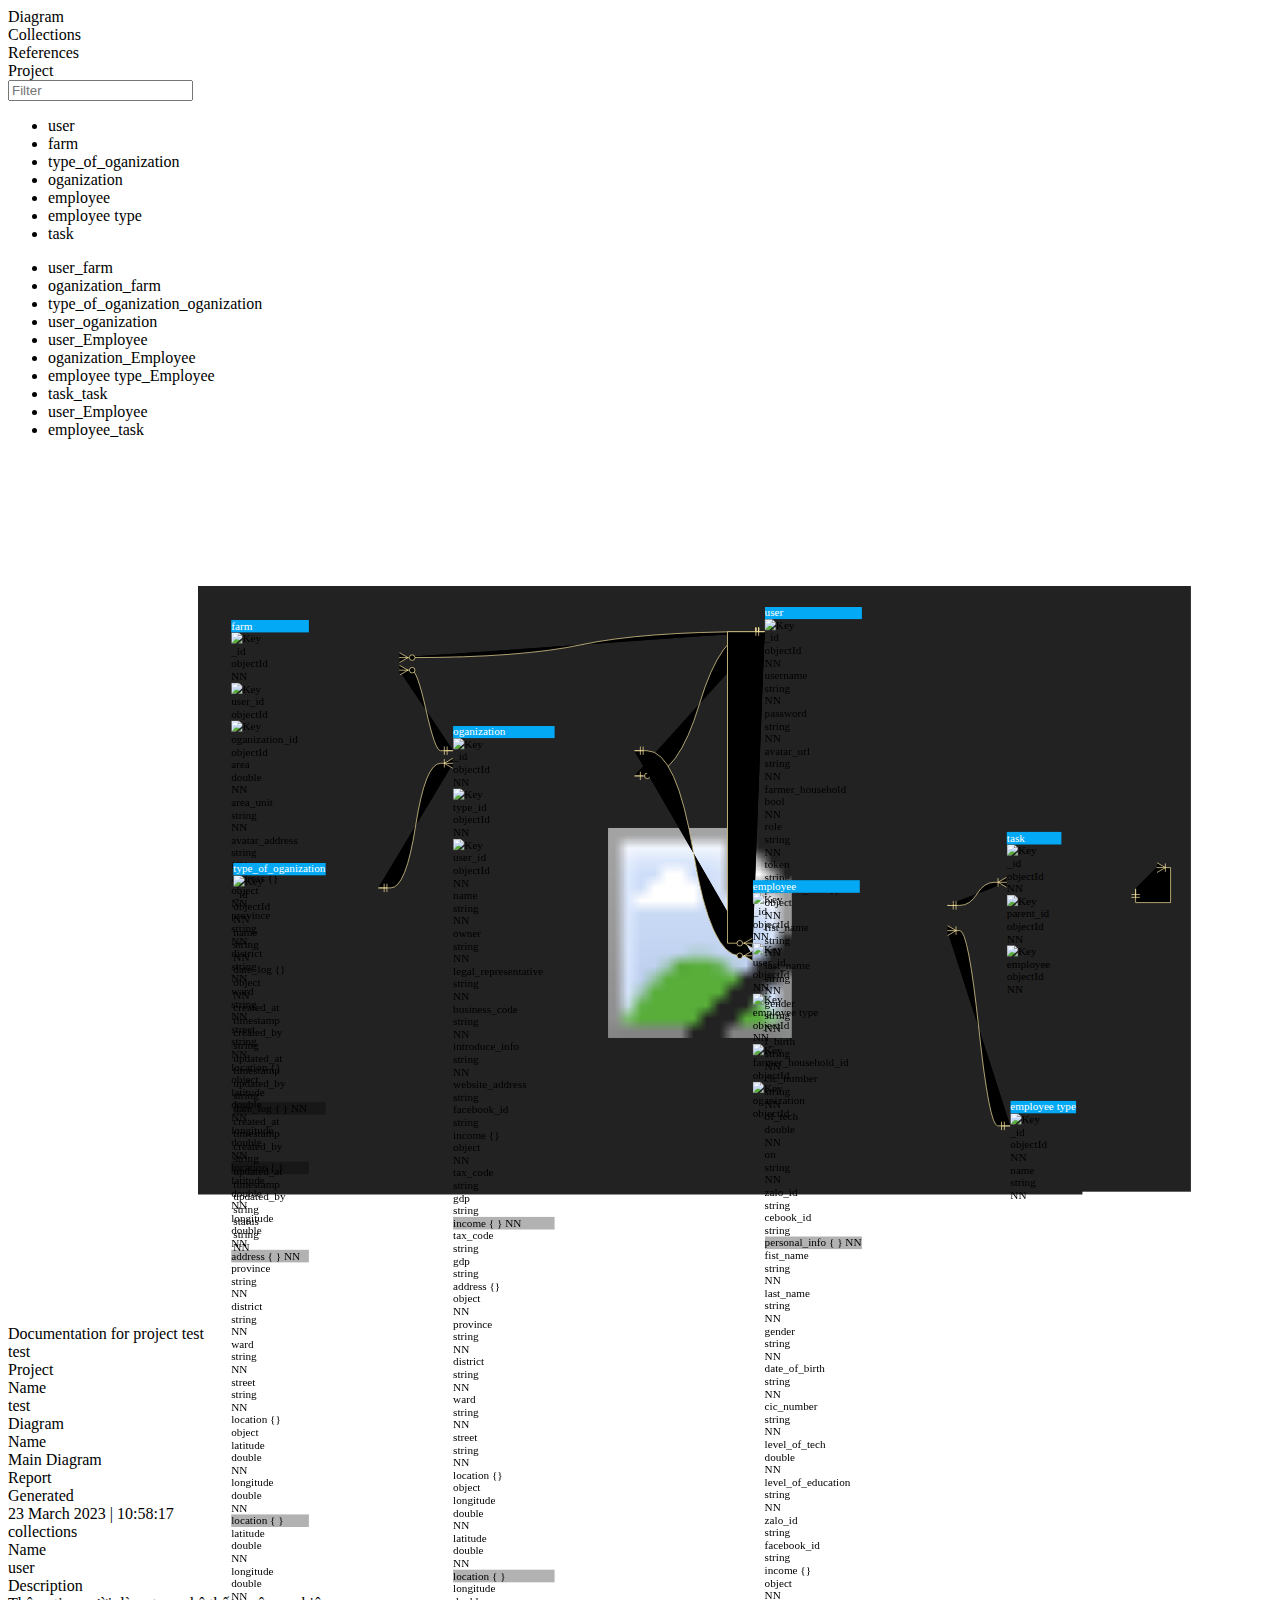
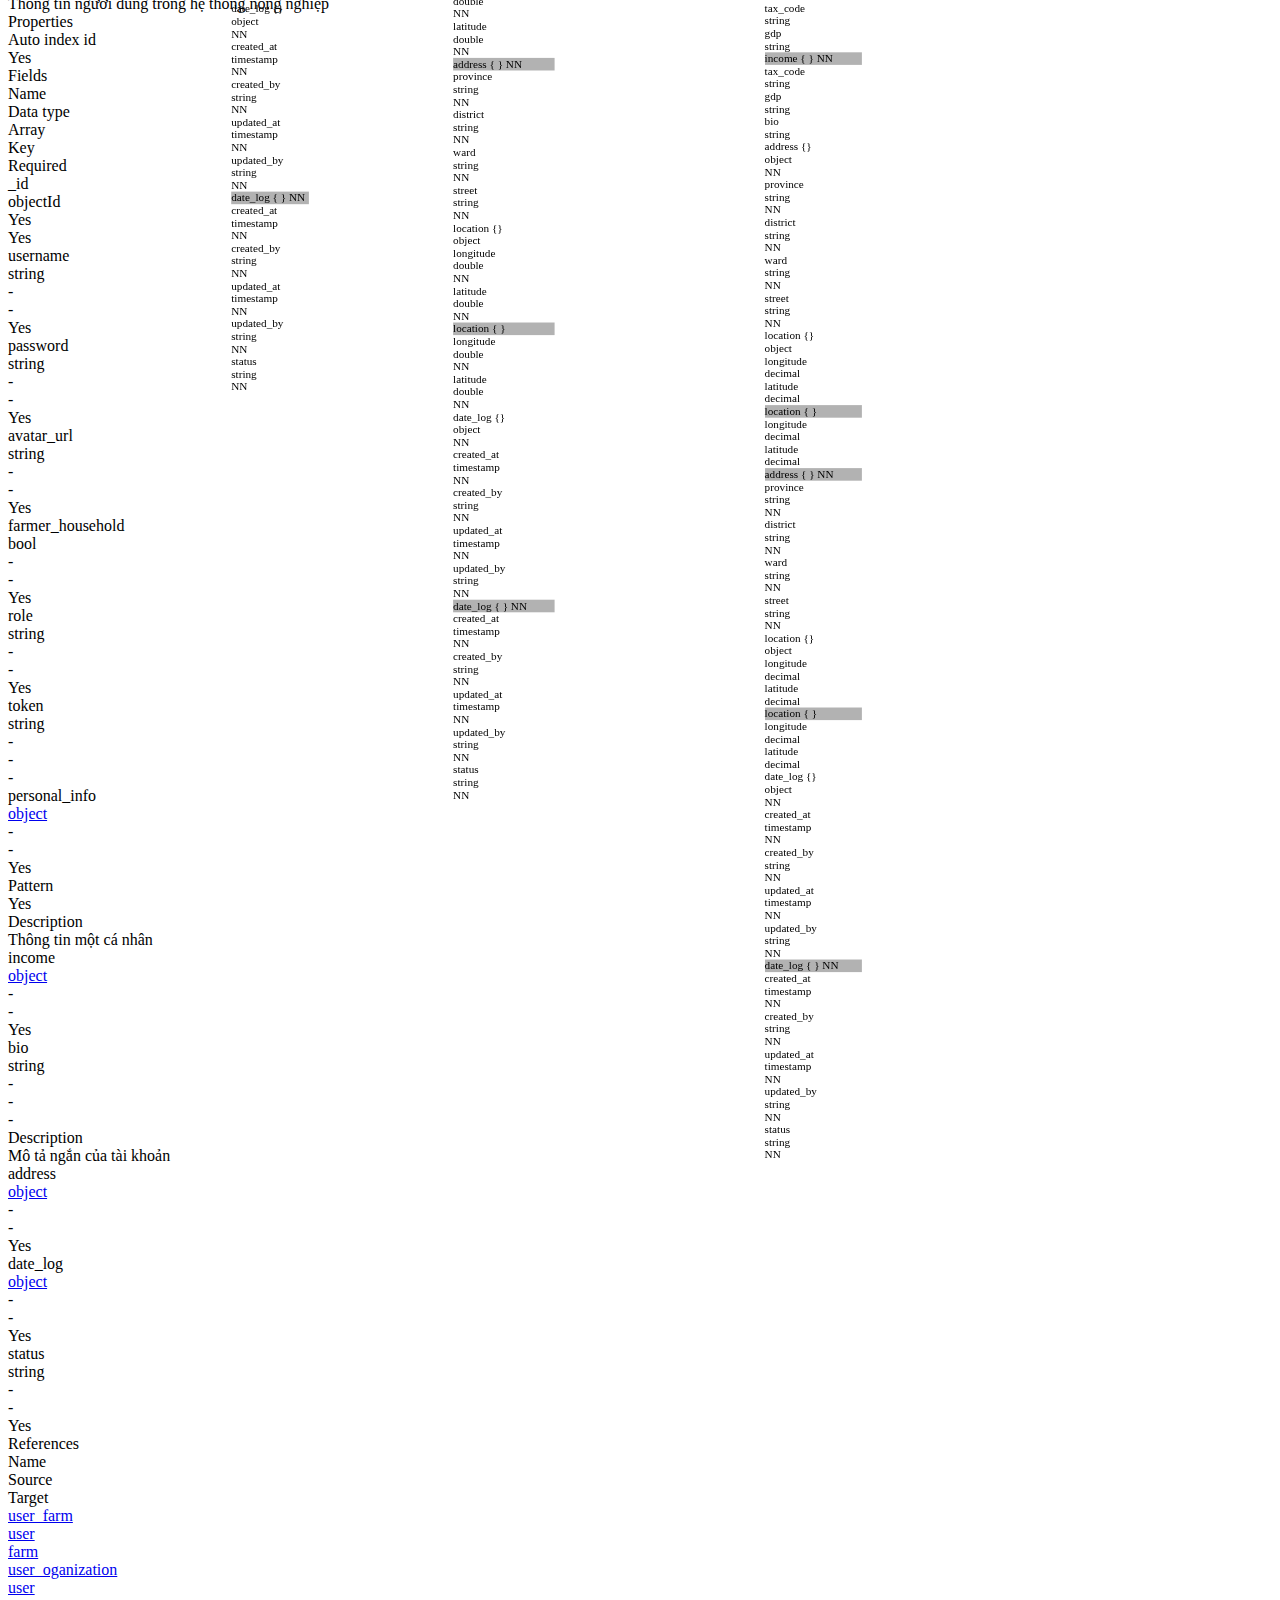
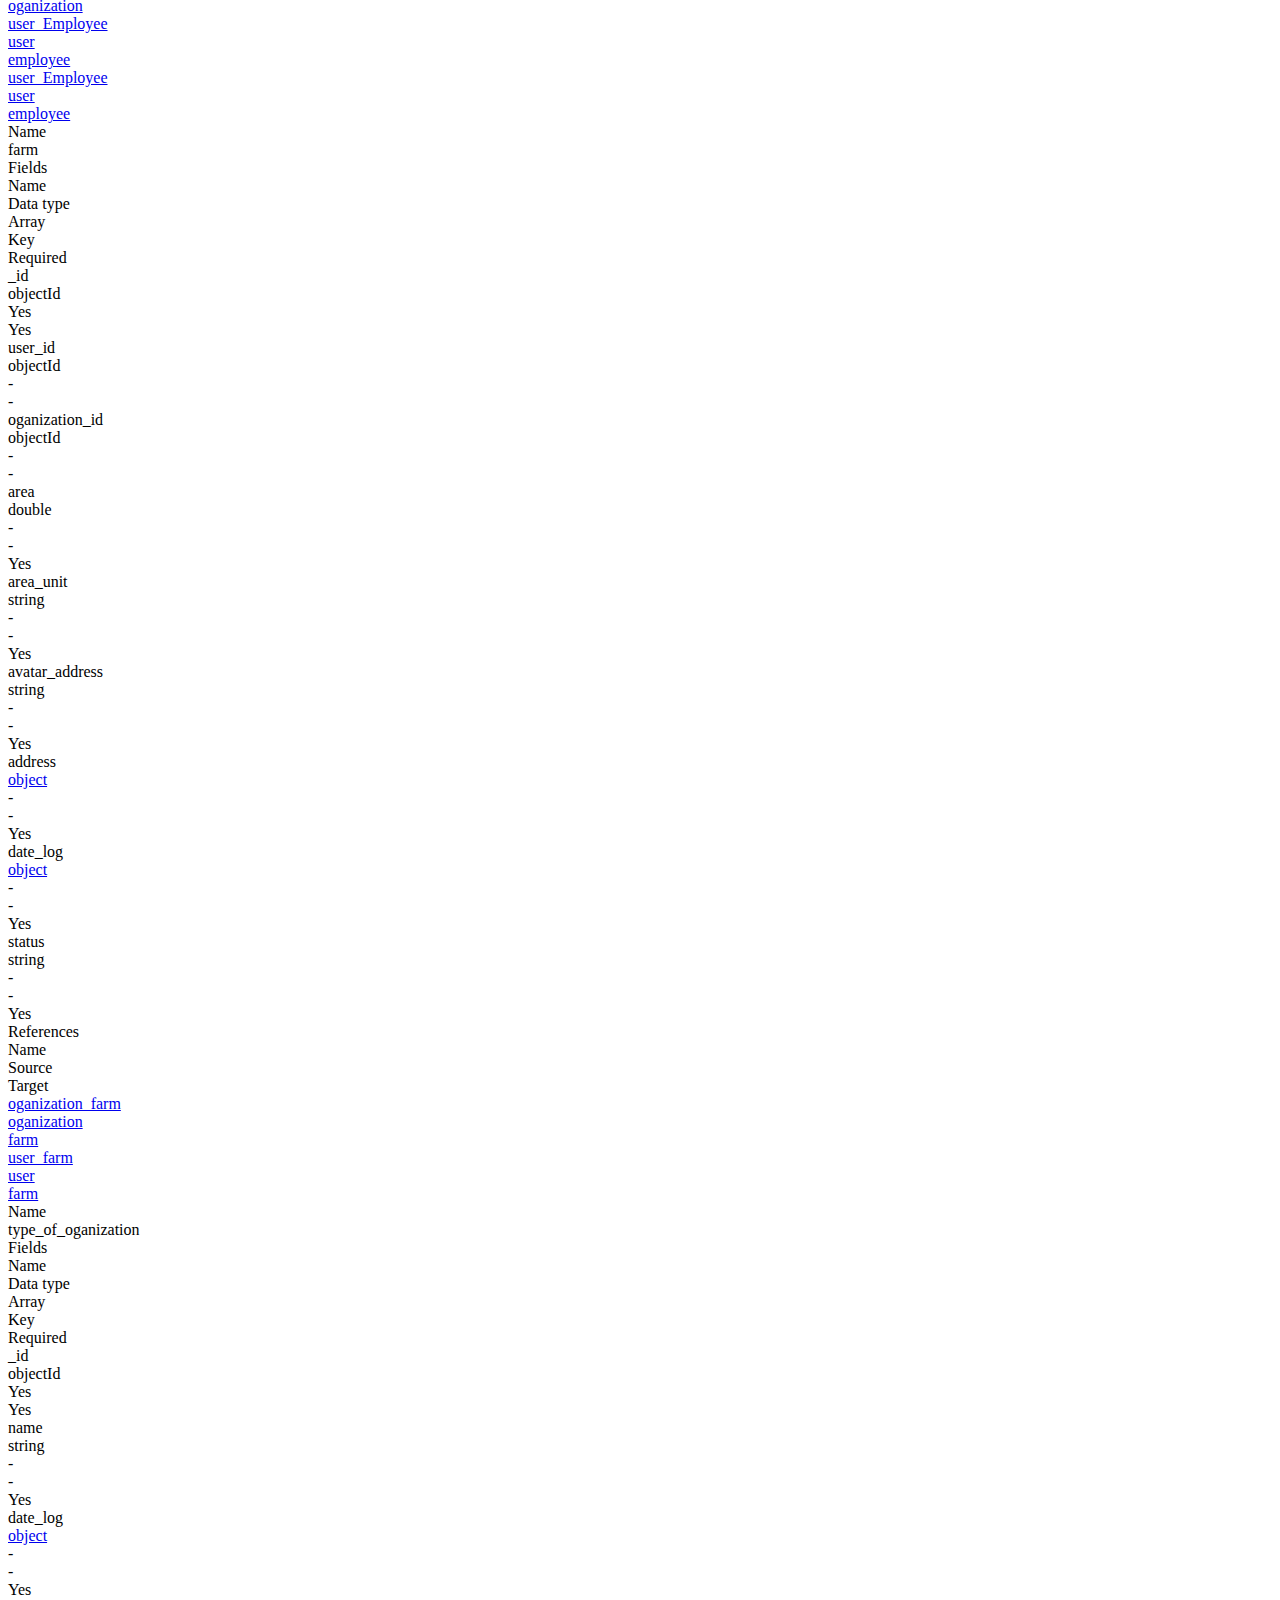
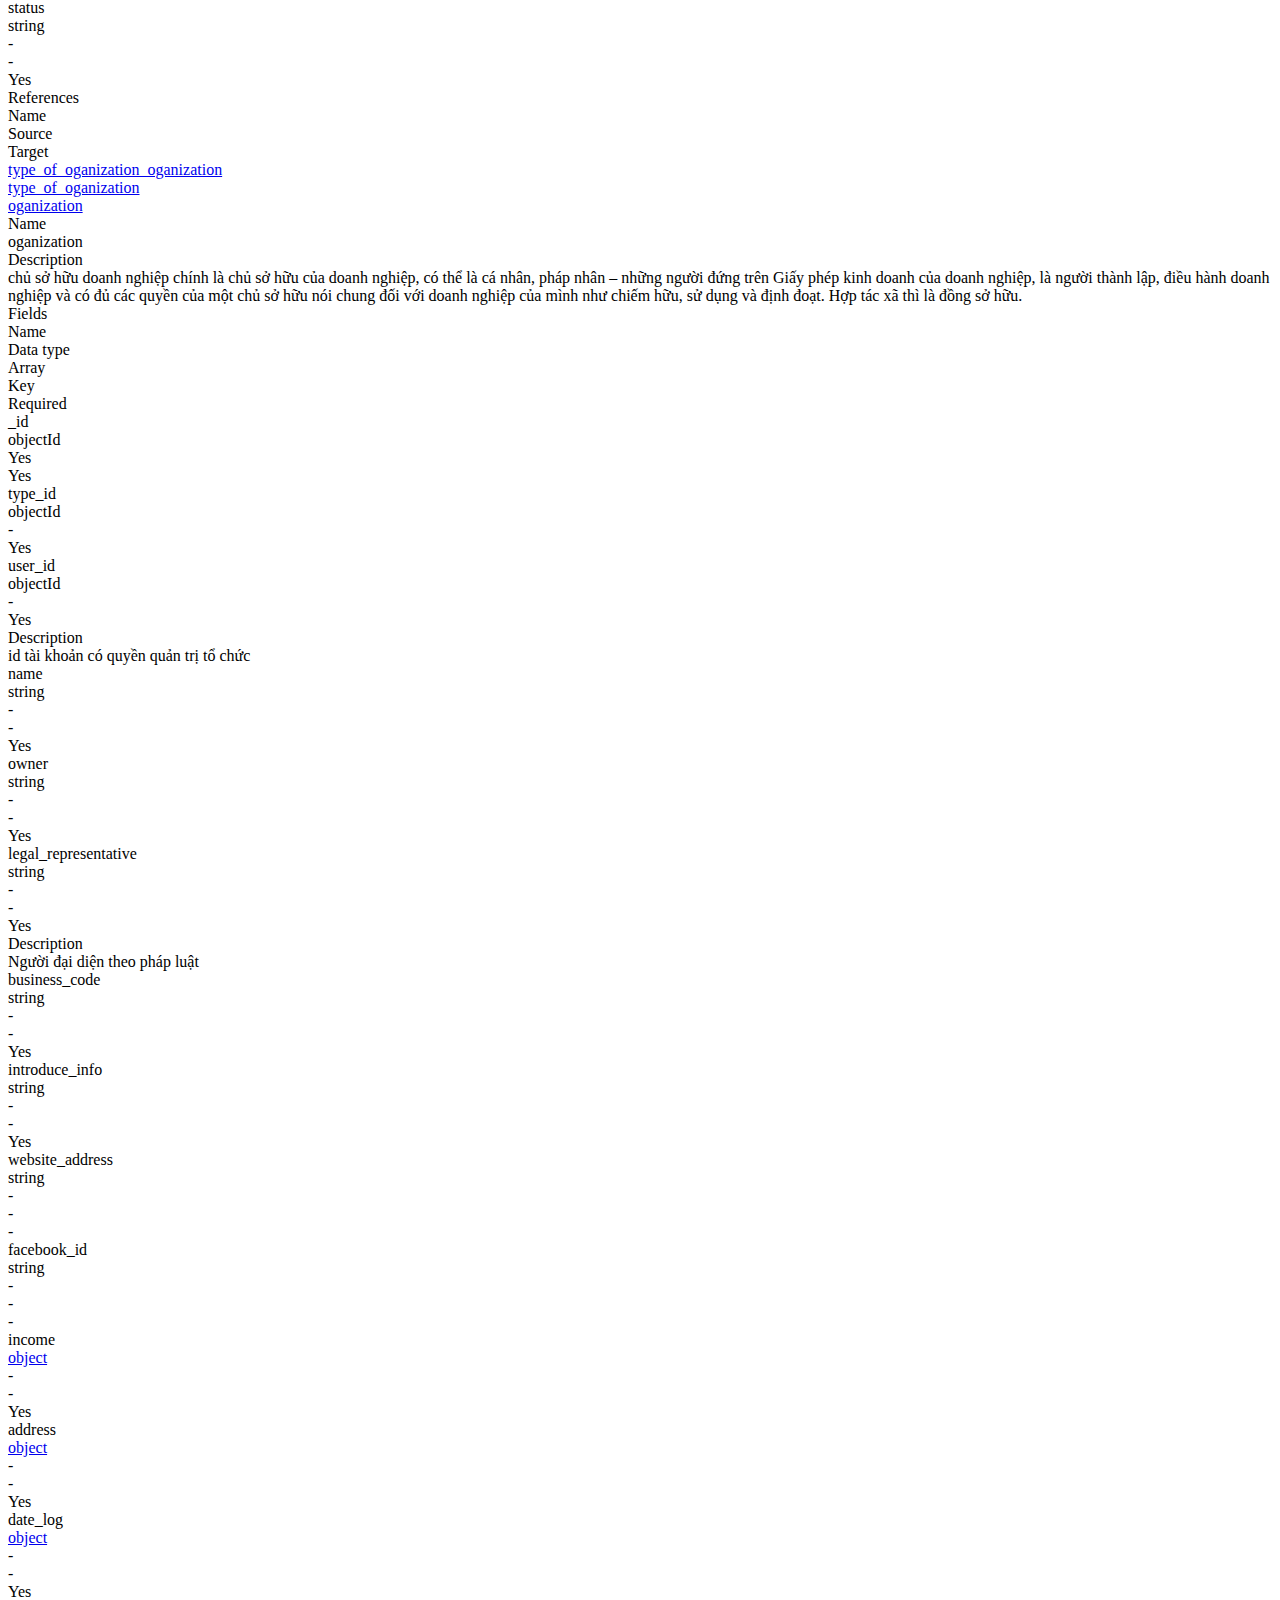
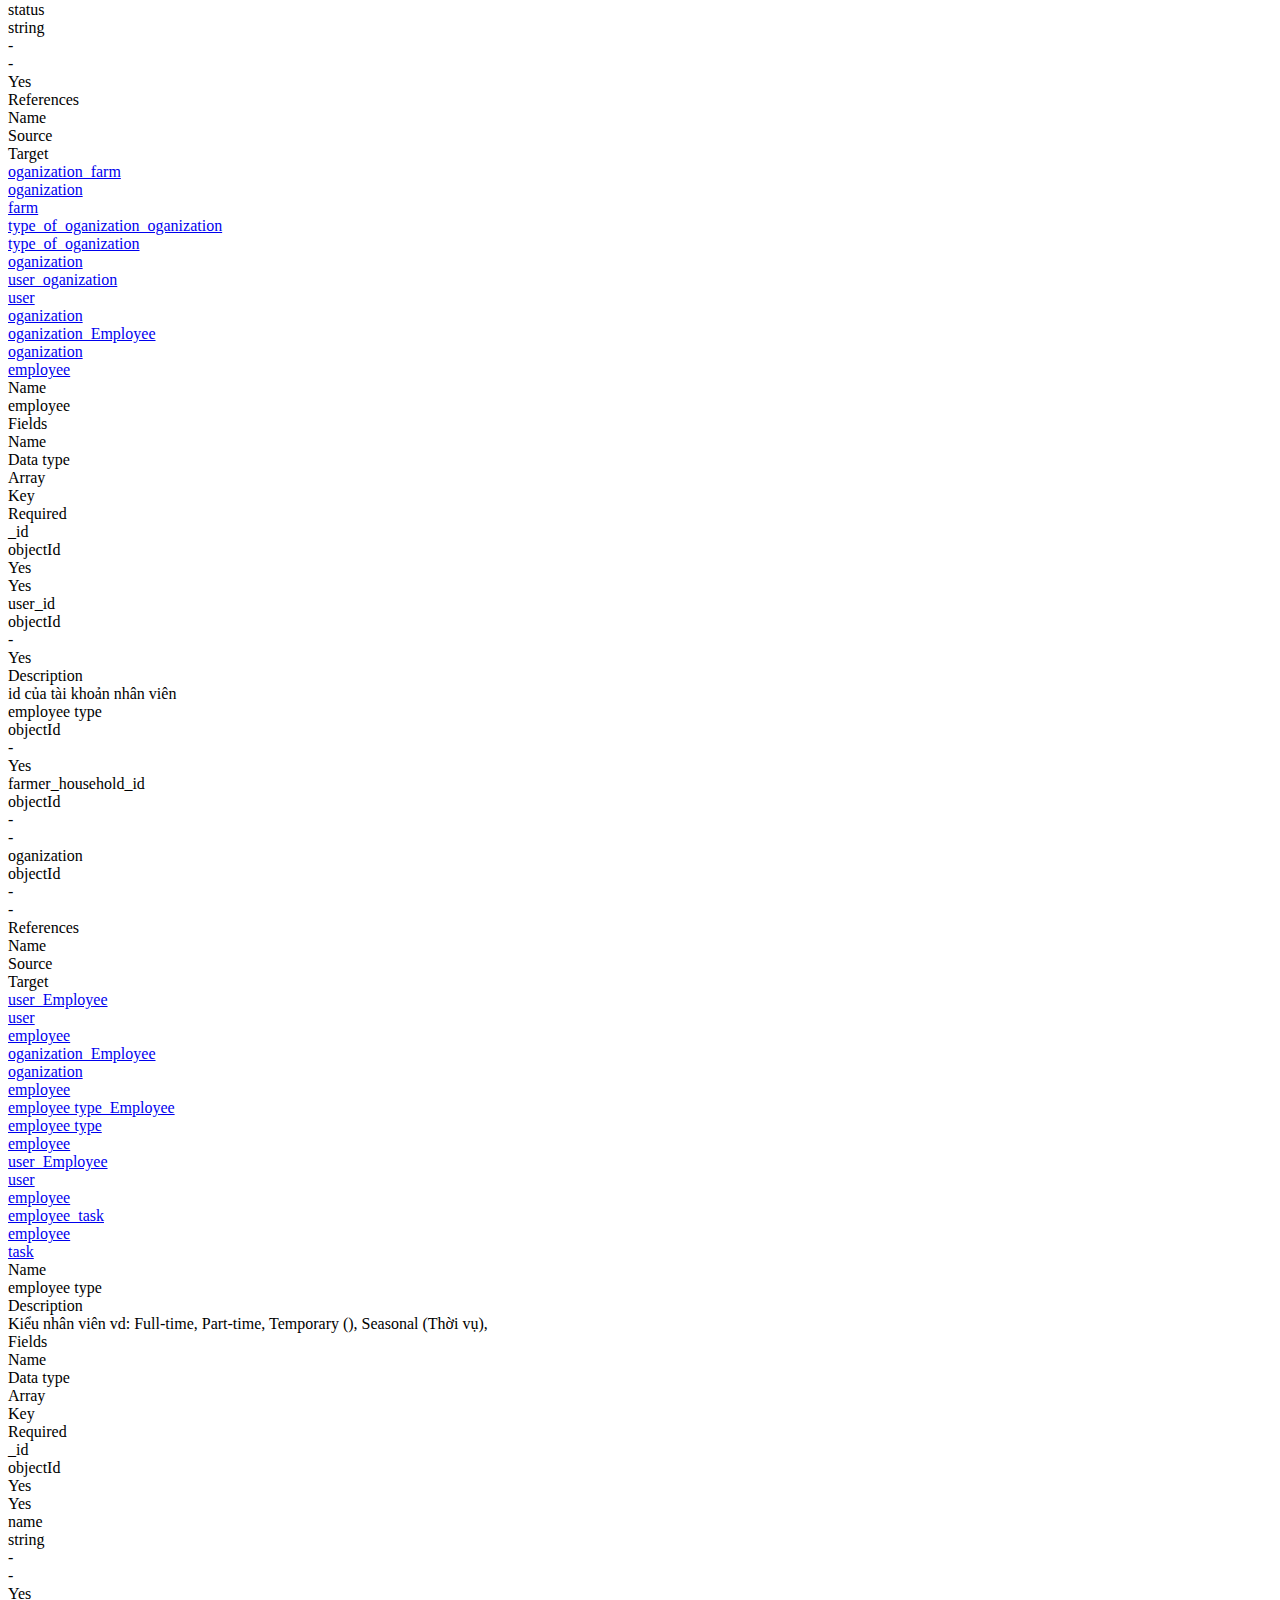
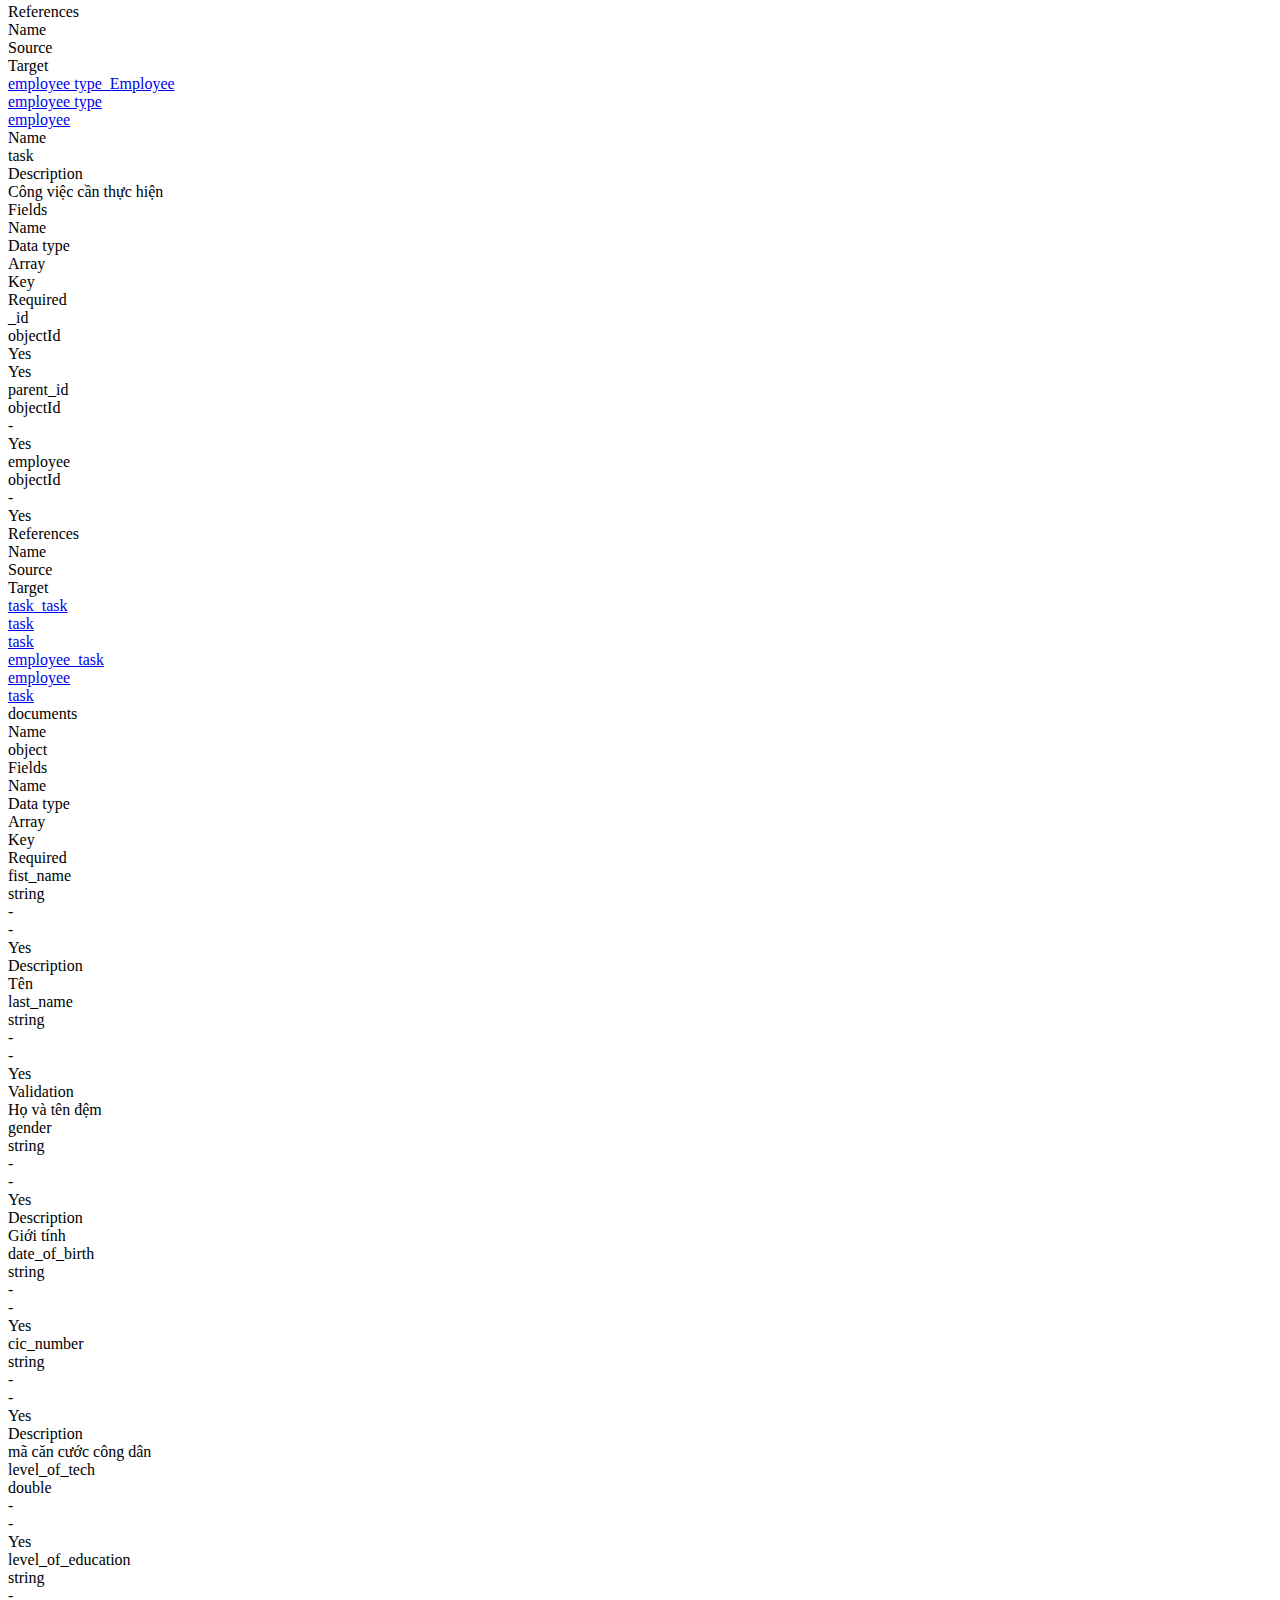
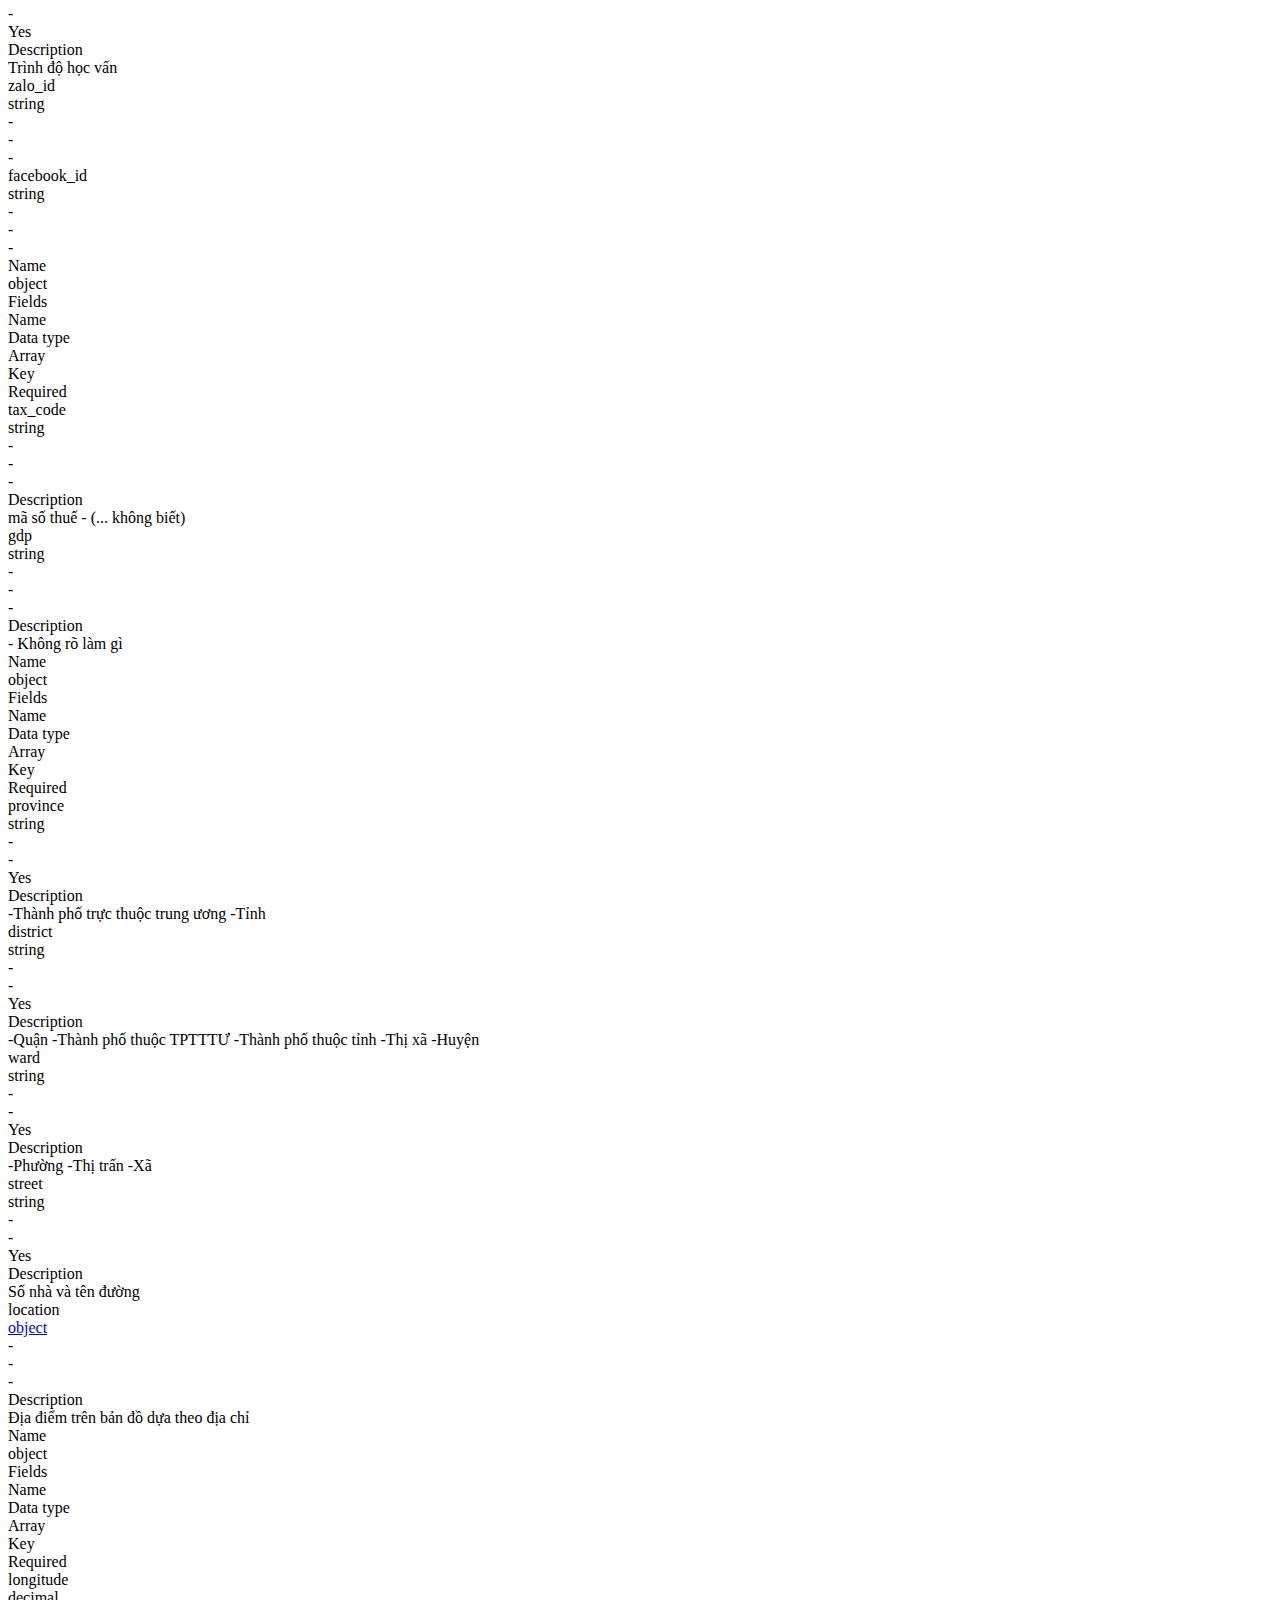
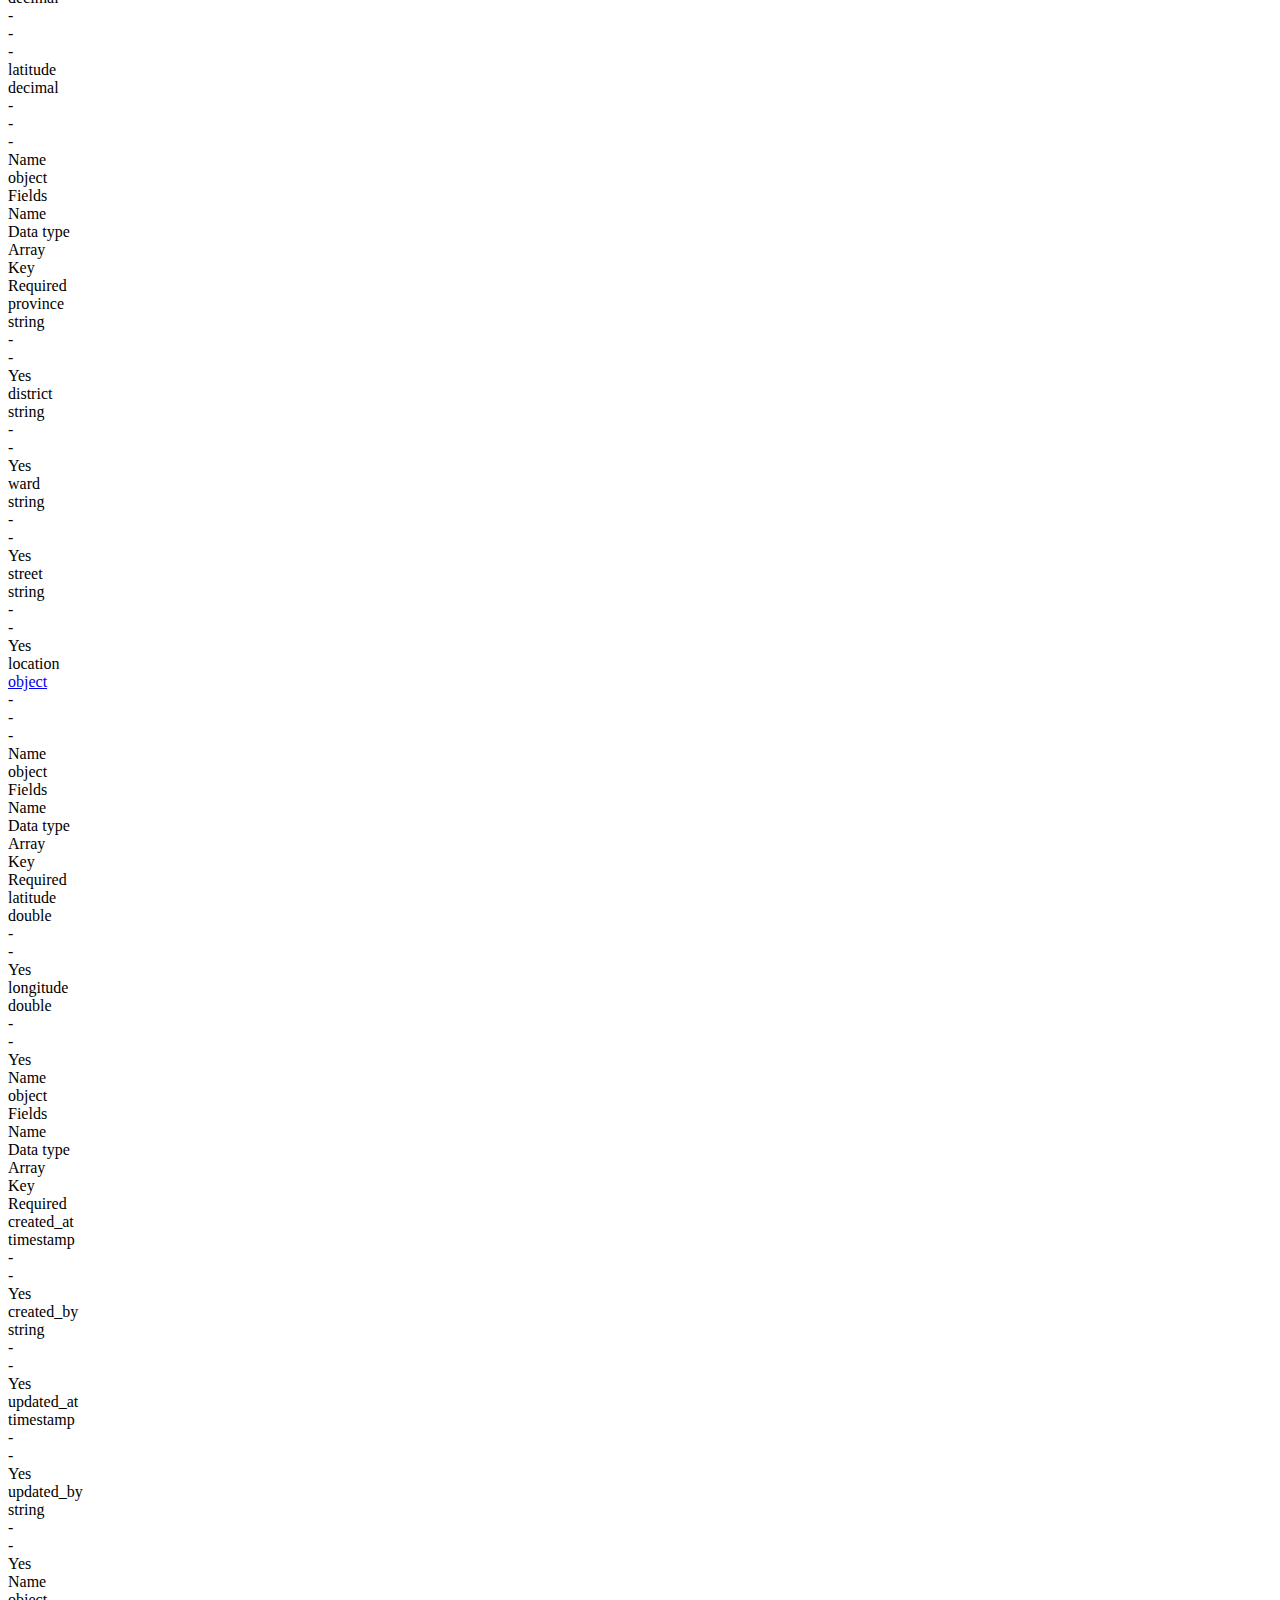
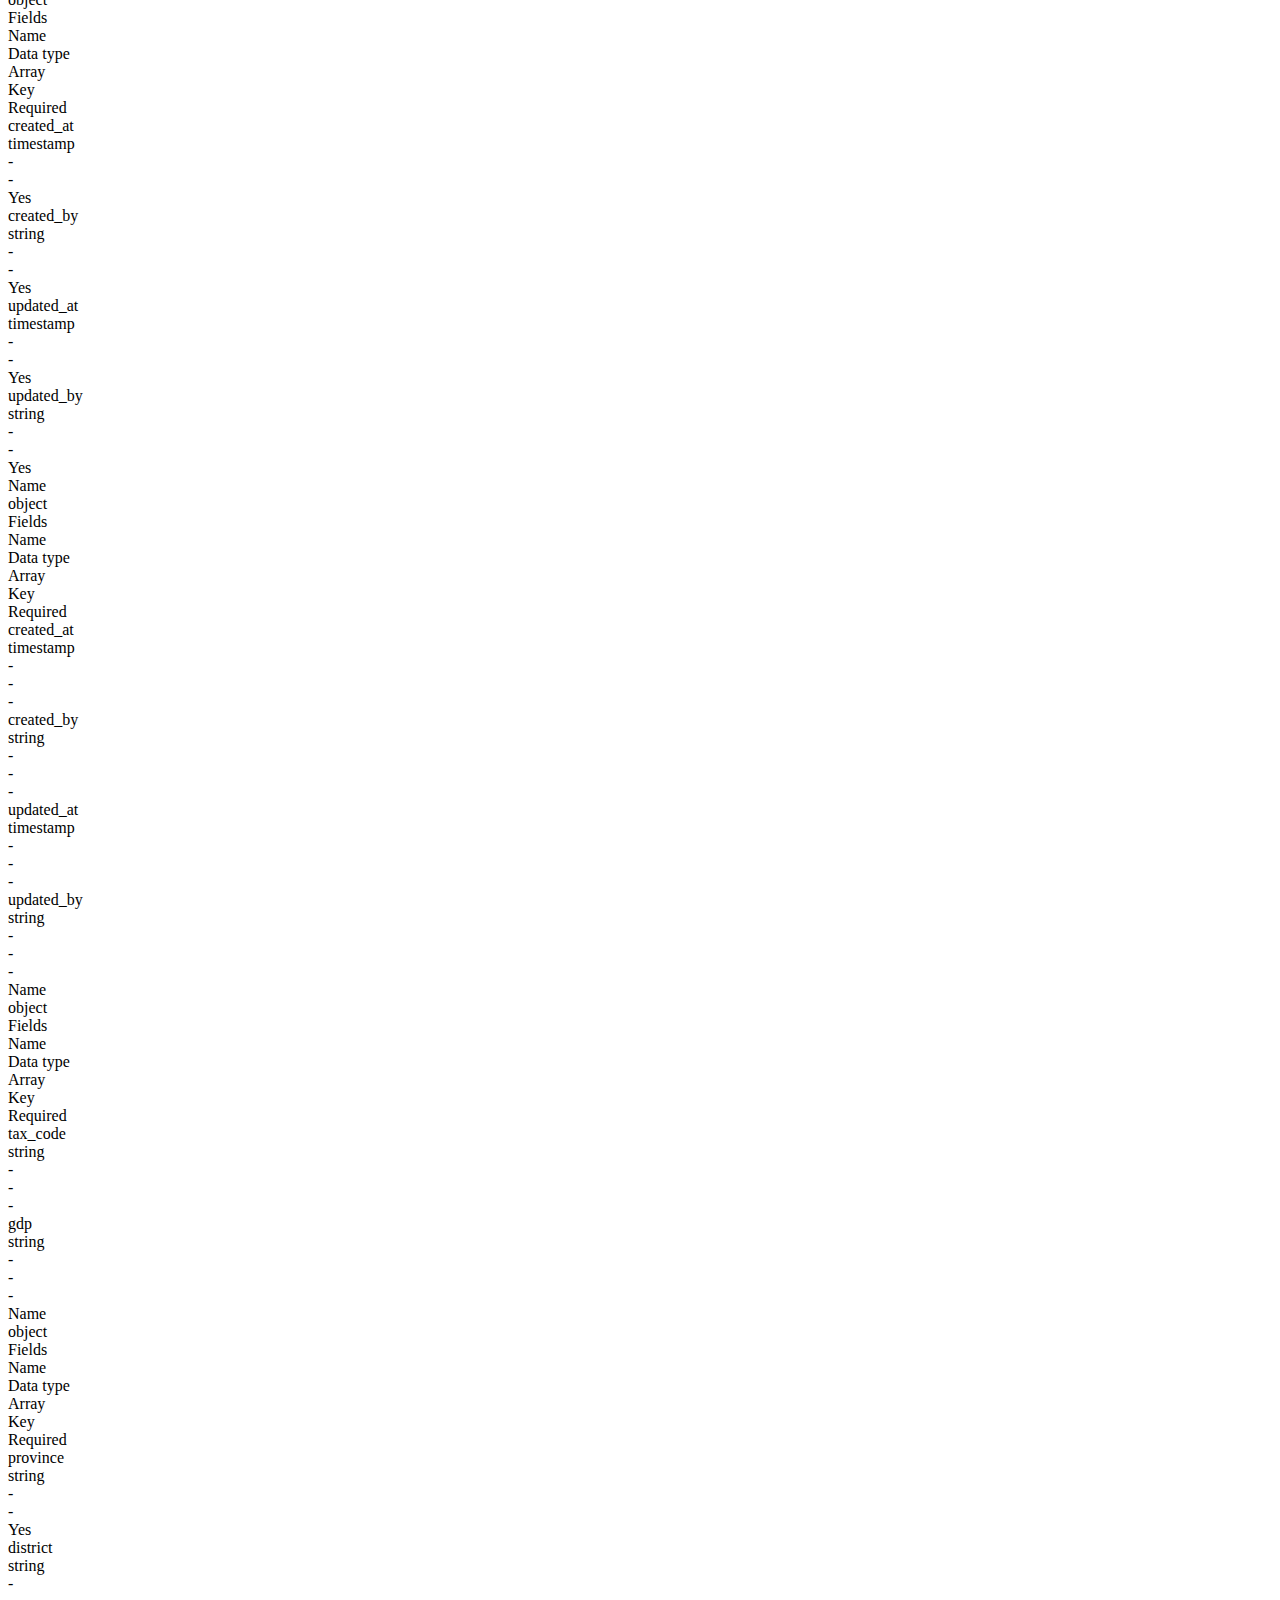
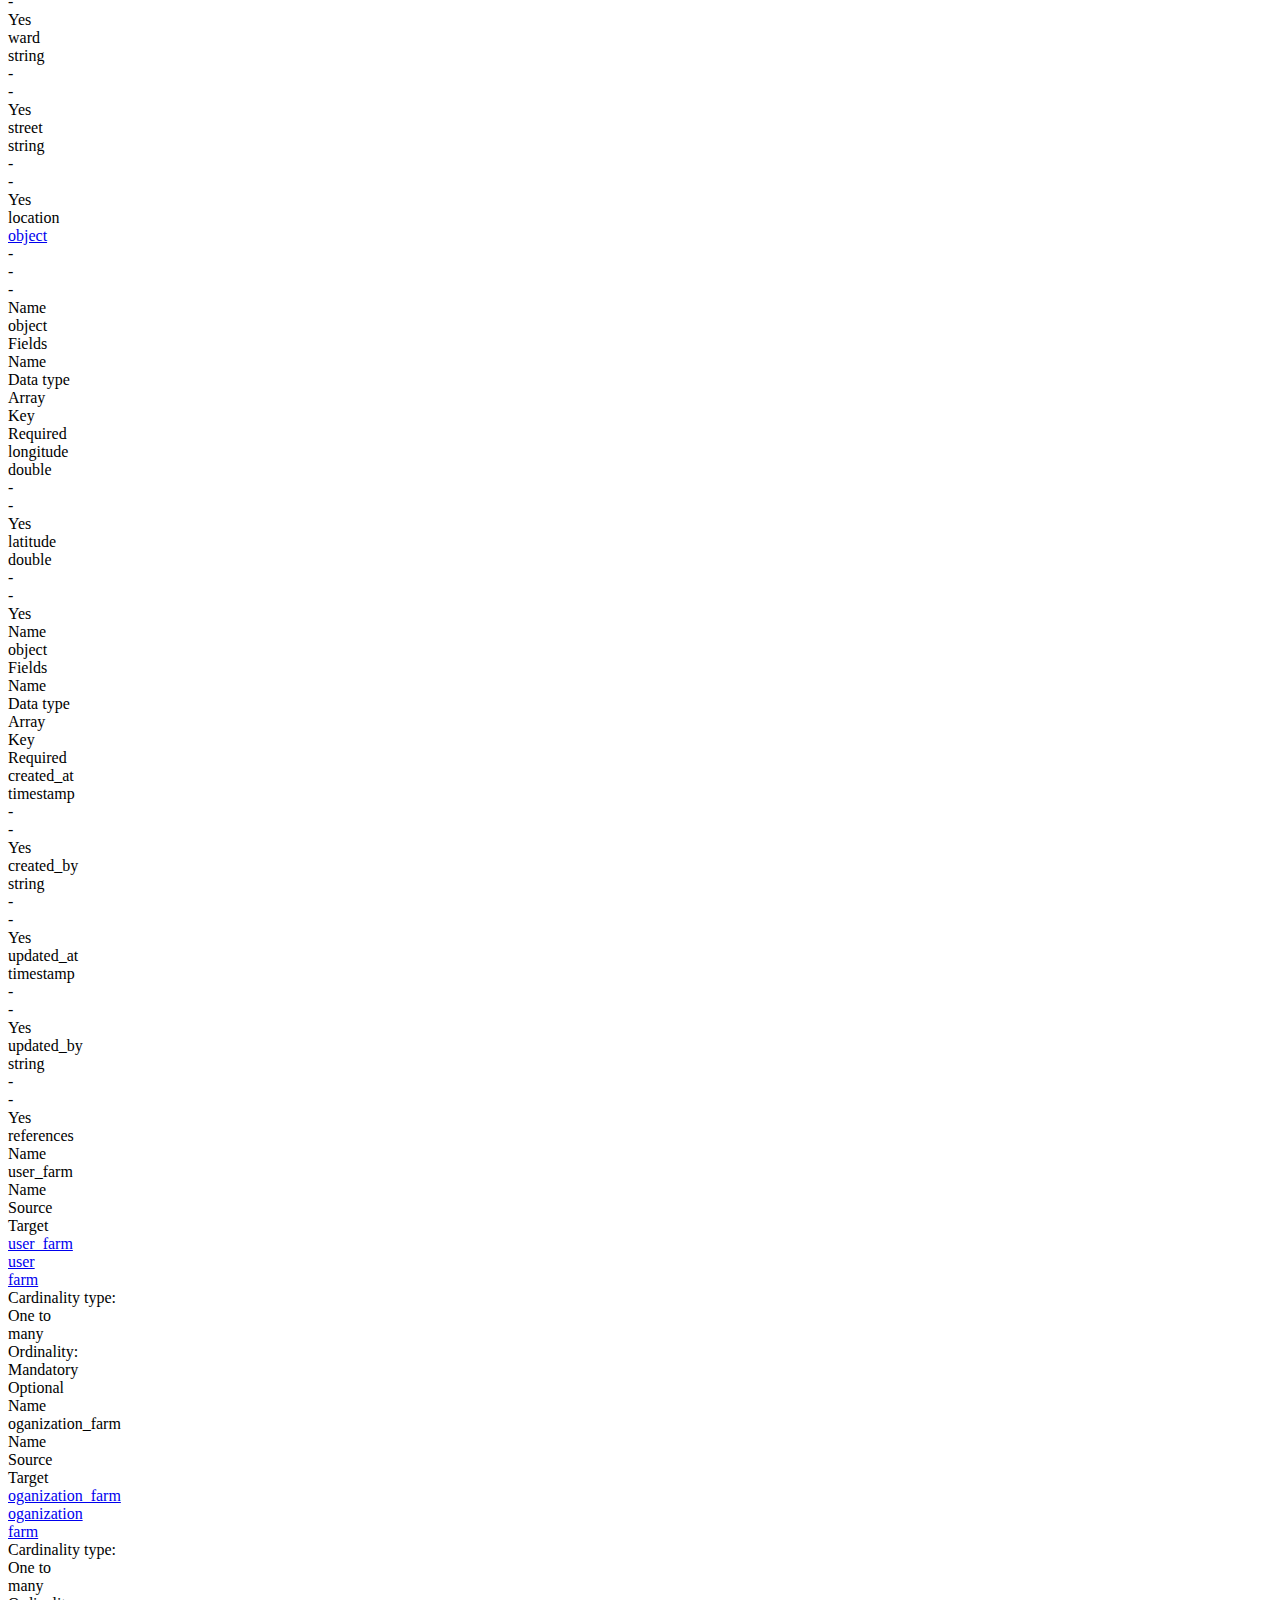
==== index.html @ 00bc5b73 "add employee" ====
<!DOCTYPE html>
    <html lang="en">
     <head>
     <meta charset="utf-8" />
     
     <meta content="width=device-width, initial-scale=1.0, maximum-scale=1.0, user-scalable=0" name="viewport" />
     <meta name="robots" content="noindex, nofollow">
     <link href="datensen-moon-modeler-report.css" rel="stylesheet" />    
     <link href="scrollbars.css" rel="stylesheet" />
     <link href="style.css" rel="stylesheet" />
     <link href="lists.css" rel="stylesheet" />
     <link href="modals.css" rel="stylesheet" />
     <link href="searchbar.css" rel="stylesheet" />
     <link href="im.css" rel="stylesheet" />
     <title>Report for test made in Moon Modeler</title>  
     <meta name="description" content="Moon Modeler - HTML report">
     <script>
     
    var page = "mm1";
    var item = "";
    var projectObj = {};
    var searchTerm = "";
    
     const projectData = {"Collections":{"c2581f44-f25d-48d5-9ad3-f1cd1c3cfce3":{"id":"c2581f44-f25d-48d5-9ad3-f1cd1c3cfce3","visible":true,"name":"user","desc":"Thông tin người dùng trong hệ thống nông nghiệp","estimatedSize":"","cols":[{"id":"e0d84130-857e-431d-ba22-dca163056b98","name":"_id","datatype":"objectId","param":"","pk":true,"nn":true,"comment":"","defaultvalue":"","data":""},{"id":"1eadbe4d-07c0-4133-bc77-3e4f4a0413a4","name":"username","datatype":"string","param":"","pk":false,"nn":true,"comment":"","defaultvalue":"","data":"","list":false,"enum":"","validate":""},{"id":"71a182ba-a2ab-454d-8e7d-c2755061006d","name":"password","datatype":"string","param":"","pk":false,"nn":true,"comment":"","defaultvalue":"","data":"","list":false,"enum":"","validate":""},{"id":"71f3281f-dc2a-4b40-9938-c31a842631c7","name":"avatar_url","datatype":"string","param":"","pk":false,"nn":true,"comment":"","defaultvalue":"","data":"","list":false,"enum":"","validate":""},{"id":"4f51af2e-f810-4cf2-a081-abe7f8749ab9","name":"farmer_household","datatype":"bool","param":"","pk":false,"nn":true,"comment":"","defaultvalue":"","data":"","list":false,"enum":"","validate":""},{"id":"f7614d0b-6cf1-4aef-8be4-14a6b18ac282","name":"role","datatype":"string","param":"","pk":false,"nn":true,"comment":"","defaultvalue":"","data":"","list":false,"enum":"","validate":""},{"id":"0918ba02-073e-4f8d-97ee-4cdf5efa3e51","name":"token","datatype":"string","param":"","pk":false,"nn":false,"comment":"","defaultvalue":"","data":"","list":false,"enum":"","validate":""},{"id":"1f95b055-2dd0-45d9-bc82-1613bc51b6a1","name":"personal_info","datatype":"027a0bb5-f557-4d86-9649-617d35235c2a","param":"","pk":false,"nn":true,"comment":"Thông tin một cá nhân","defaultvalue":"","data":"","list":false,"enum":"","validate":"","pattern":true},{"id":"429c1d2e-b71c-46c8-b252-1f788261d911","name":"income","datatype":"4597ec63-2f4f-46c9-8120-8d43f91b072c","param":"","pk":false,"nn":true,"comment":"","defaultvalue":"","data":"","list":false,"enum":"","validate":""},{"id":"7de22131-2262-496e-b7ec-1742be93c276","name":"bio","datatype":"string","param":"","pk":false,"nn":false,"comment":"Mô tả ngắn của tài khoản","defaultvalue":"","data":"","list":false,"enum":"","validate":""},{"id":"e0b3b165-a787-4d10-83d6-2431cef59848","name":"address","datatype":"83003619-dac9-4297-84f8-01ce7d89388a","param":"","pk":false,"nn":true,"comment":"","defaultvalue":"","data":"","list":false,"enum":"","validate":""},{"id":"5b2119be-bed0-4da3-a764-f8e65e7dad43","name":"date_log","datatype":"1c6941d8-c882-42c6-b862-8145cb8a1e52","param":"","pk":false,"nn":true,"comment":"","defaultvalue":"","data":"","list":false,"enum":"","validate":""},{"id":"421501bd-93e2-4366-a18e-46d3f0225dec","name":"status","datatype":"string","param":"","pk":false,"nn":true,"comment":"","defaultvalue":"","data":"","list":false,"enum":"","validate":""}],"relations":["89154df3-8e3b-4940-bf23-95dc18024df5","b2d6e18f-b7f9-420c-8571-a8cecd7f07ed","0a47fb9f-ea4c-43a0-8794-61f31f4b4177","be73da69-62f6-4d43-a205-f3d373a4b398"],"lines":[],"keys":[{"id":"42c29831-1ef0-4493-b8ff-21c5c8ac294e","name":"Primary key","isPk":true,"cols":[{"id":"40639f6b-9a61-413c-9a45-6635057be70d","colid":"e0d84130-857e-431d-ba22-dca163056b98"}]}],"indexes":[],"embeddable":false,"generate":true,"generateCustomCode":true,"collation":"","others":"","autoIndexId":true},"8eadd161-d510-41be-b683-856fc9d577f9":{"id":"8eadd161-d510-41be-b683-856fc9d577f9","visible":true,"name":"farm","desc":"","estimatedSize":"","cols":[{"id":"2632eb37-760b-4323-bd31-0c9b48e11d14","name":"_id","datatype":"objectId","param":"","pk":true,"nn":true,"comment":"","defaultvalue":"","data":""},{"id":"3a59a6af-0917-4359-8efc-2a4b4750f17b","name":"user_id","datatype":"objectId","param":"","pk":false,"nn":false,"comment":"","defaultvalue":"","data":"","fk":true},{"id":"4a037879-9e16-4b6f-ac3e-5c1eb1dbd5f0","name":"oganization_id","datatype":"objectId","param":"","pk":false,"nn":false,"comment":"","defaultvalue":"","data":"","fk":true},{"id":"a2d3264e-821d-43e1-bab6-49d014b4caf5","name":"area","datatype":"double","param":"","pk":false,"nn":true,"comment":"","defaultvalue":"","data":"","list":false,"enum":"","validate":""},{"id":"31c8d76e-227a-4e9c-b091-fdad687ede60","name":"area_unit","datatype":"string","param":"","pk":false,"nn":true,"comment":"","defaultvalue":"","data":"","list":false,"enum":"","validate":""},{"id":"4371b0f3-0701-47e9-a36b-cbf9504fd22b","name":"avatar_address","datatype":"string","param":"","pk":false,"nn":true,"comment":"","defaultvalue":"","data":"","list":false,"enum":"","validate":""},{"id":"aabfe922-31bc-4d75-9098-8b6926d89b84","name":"address","datatype":"626b49d5-be86-4c28-bde9-87e059e32c0d","param":"","pk":false,"nn":true,"comment":"","defaultvalue":"","data":"","list":false,"enum":"","validate":""},{"id":"16ef8010-b236-4a5e-9b36-bdcf9ccf6318","name":"date_log","datatype":"a255ef67-5a84-458f-9b41-9012b427c141","param":"","pk":false,"nn":true,"comment":"","defaultvalue":"","data":"","list":false,"enum":"","validate":""},{"id":"a643653c-5f30-4131-b0c7-3c2bfc7c425f","name":"status","datatype":"string","param":"","pk":false,"nn":true,"comment":"","defaultvalue":"","data":"","list":false,"enum":"","validate":""}],"relations":["fab29090-6a6e-4466-965a-d223b71ff51d","89154df3-8e3b-4940-bf23-95dc18024df5"],"lines":[],"keys":[{"id":"c62a7f07-9610-4f54-b5c4-d537832f1cd5","name":"Primary key","isPk":true,"cols":[{"id":"40ab2c04-003b-4db4-93b9-c89133523996","colid":"2632eb37-760b-4323-bd31-0c9b48e11d14"}]}],"indexes":[],"embeddable":false,"generate":true,"generateCustomCode":true,"collation":"","others":""},"37bb264f-97b4-4a8c-a17b-8719c6bbe21f":{"id":"37bb264f-97b4-4a8c-a17b-8719c6bbe21f","visible":true,"name":"type_of_oganization","desc":"","estimatedSize":"","cols":[{"id":"d318998b-9df7-47d8-9c2d-2759fa5faf60","name":"_id","datatype":"objectId","param":"","pk":true,"nn":true,"comment":"","defaultvalue":"","data":""},{"id":"3585c658-c4c4-4864-b9cb-66fd0efffbae","name":"name","datatype":"string","param":"","pk":false,"nn":true,"comment":"","defaultvalue":"","data":"","list":false,"enum":"","validate":""},{"id":"b3d5b997-7a31-4288-8e77-635f64d2c945","name":"date_log","datatype":"c2af0ffc-c6c7-4349-96c0-be68caf540d8","param":"","pk":false,"nn":true,"comment":"","defaultvalue":"","data":"","list":false,"enum":"","validate":""},{"id":"7e67e672-8e26-42b2-a748-6002ccb91276","name":"status","datatype":"string","param":"","pk":false,"nn":true,"comment":"","defaultvalue":"","data":"","list":false,"enum":"","validate":""}],"relations":["7b61bf48-f359-445f-bcfe-0fe1cc5b4889"],"lines":[],"keys":[{"id":"05e920a9-99c2-42db-ab34-8a177dfd667e","name":"Primary key","isPk":true,"cols":[{"id":"dc626a20-8cc7-4c8f-b9e4-cfba9bce81ff","colid":"d318998b-9df7-47d8-9c2d-2759fa5faf60"}]}],"indexes":[],"embeddable":false,"generate":true,"generateCustomCode":true,"collation":"","others":"","autoIndexId":false},"e4f70c23-b6f6-4ec7-94cc-2d65f82b833c":{"id":"e4f70c23-b6f6-4ec7-94cc-2d65f82b833c","visible":true,"name":"oganization","desc":"chủ sở hữu doanh nghiệp chính là chủ sở hữu của doanh nghiệp, có thể là cá nhân, pháp nhân – những người đứng trên Giấy phép kinh doanh của doanh nghiệp, là người thành lập, điều hành doanh nghiệp và có đủ các quyền của một chủ sở hữu nói chung đối với doanh nghiệp của mình như chiếm hữu, sử dụng và định đoạt.\\nHợp tác xã thì là đồng sở hữu.","estimatedSize":"","cols":[{"id":"fdc09bfd-79e3-47b2-962d-9380caf7ad5c","name":"_id","datatype":"objectId","param":"","pk":true,"nn":true,"comment":"","defaultvalue":"","data":""},{"id":"a2e9a889-9e34-4db3-9f76-1e632a57f80d","name":"type_id","datatype":"objectId","param":"","pk":false,"nn":true,"comment":"","defaultvalue":"","data":"","fk":true,"ref":"type_of_oganization"},{"id":"82cc5efb-956f-4c9d-ba4e-b7c9ecaa2df7","name":"user_id","datatype":"objectId","param":"","pk":false,"nn":true,"comment":"id tài khoản có quyền quản trị tổ chức","defaultvalue":"","data":"","fk":true,"ref":"user"},{"id":"ce857278-f982-44f3-9cd7-17b7531bb987","name":"name","datatype":"string","param":"","pk":false,"nn":true,"comment":"","defaultvalue":"","data":"","list":false,"enum":"","validate":""},{"id":"46e964df-630b-4093-9c81-fcda72a81ebd","name":"owner","datatype":"string","param":"","pk":false,"nn":true,"comment":"","defaultvalue":"","data":"","list":false,"enum":"","validate":""},{"id":"1d5df45d-c431-4a49-b25f-6395279092b6","name":"legal_representative","datatype":"string","param":"","pk":false,"nn":true,"comment":"Người đại diện theo pháp luật","defaultvalue":"","data":"","list":false,"enum":"","validate":""},{"id":"6173fdbe-bb75-402b-a2e6-827de5370ac1","name":"business_code","datatype":"string","param":"","pk":false,"nn":true,"comment":"","defaultvalue":"","data":"","list":false,"enum":"","validate":""},{"id":"fe06c3d6-b9fd-4bdd-8ee8-1cd75b7443b3","name":"introduce_info","datatype":"string","param":"","pk":false,"nn":true,"comment":"","defaultvalue":"","data":"","list":false,"enum":"","validate":""},{"id":"a799d94e-3036-454d-b9c1-6cbc9ebc695d","name":"website_address","datatype":"string","param":"","pk":false,"nn":false,"comment":"","defaultvalue":"","data":"","list":false,"enum":"","validate":""},{"id":"2a04a65d-9294-427c-8fcb-77075b0de0c3","name":"facebook_id","datatype":"string","param":"","pk":false,"nn":false,"comment":"","defaultvalue":"","data":"","list":false,"enum":"","validate":""},{"id":"bc8bc7a6-8bad-4f92-a2ae-b9f8676cbe34","name":"income","datatype":"c09acca8-1868-49f8-92c9-627d21bb0648","param":"","pk":false,"nn":true,"comment":"","defaultvalue":"","data":"","list":false,"enum":"","validate":""},{"id":"6a59009b-41f4-4926-805f-61ef3056b218","name":"address","datatype":"cc1d85b5-acad-4ddf-96eb-8902e63beb83","param":"","pk":false,"nn":true,"comment":"","defaultvalue":"","data":"","list":false,"enum":"","validate":""},{"id":"eabc7b63-f0fb-4979-a3cb-fab48c9a4ff4","name":"date_log","datatype":"9ad698ab-972b-486e-9b96-41826bf206e4","param":"","pk":false,"nn":true,"comment":"","defaultvalue":"","data":"","list":false,"enum":"","validate":""},{"id":"e0e05387-efd7-4af2-9e41-7701b9dcc967","name":"status","datatype":"string","param":"","pk":false,"nn":true,"comment":"","defaultvalue":"","data":"","list":false,"enum":"","validate":""}],"relations":["fab29090-6a6e-4466-965a-d223b71ff51d","7b61bf48-f359-445f-bcfe-0fe1cc5b4889","b2d6e18f-b7f9-420c-8571-a8cecd7f07ed","572796db-2cae-4bf8-8c49-78b91d1389cf"],"lines":[],"keys":[{"id":"9975d535-8ad6-4c11-938c-b11f3d24dd49","name":"Primary key","isPk":true,"cols":[{"id":"2f8c1b94-2344-4e74-8212-72b780adf9c7","colid":"fdc09bfd-79e3-47b2-962d-9380caf7ad5c"}]}],"indexes":[],"embeddable":false,"generate":true,"generateCustomCode":true,"collation":"","others":""},"c95a2da5-6b34-4739-a871-7ffe67acc6ff":{"id":"c95a2da5-6b34-4739-a871-7ffe67acc6ff","visible":true,"name":"employee","desc":"","estimatedSize":"","cols":[{"id":"8dfc90d2-14ea-4a3d-a5fa-427d6970045f","name":"_id","datatype":"objectId","param":"","pk":true,"nn":true,"comment":"","defaultvalue":"","data":""},{"id":"c46a458c-d9f5-4181-ba8d-b137bc051ec2","name":"user_id","datatype":"objectId","param":"","pk":false,"nn":true,"comment":"id của tài khoản nhân viên","defaultvalue":"","data":"","fk":true,"ref":"user"},{"id":"338e040b-1137-4b3a-8c64-34926874a55a","name":"employee type","datatype":"objectId","param":"","pk":false,"nn":true,"comment":"","defaultvalue":"","data":"","fk":true,"ref":"employee type"},{"id":"e49932ed-acaa-435a-8db1-e94b9437a167","name":"farmer_household_id","datatype":"objectId","param":"","pk":false,"nn":false,"comment":"","defaultvalue":"","data":"","fk":true,"ref":"user"},{"id":"fcadb5fd-16cc-4c72-b9e9-513f96ce0698","name":"oganization","datatype":"objectId","param":"","pk":false,"nn":false,"comment":"","defaultvalue":"","data":"","fk":true,"ref":"oganization"}],"relations":["0a47fb9f-ea4c-43a0-8794-61f31f4b4177","572796db-2cae-4bf8-8c49-78b91d1389cf","e31f2673-2795-4952-9f6c-6ef3cf5d659b","be73da69-62f6-4d43-a205-f3d373a4b398","cde45fa0-ed86-4a10-801b-5c5405b00863"],"lines":[],"keys":[{"id":"97588100-9cd6-4297-80e4-61a51fdee579","name":"Primary key","isPk":true,"cols":[{"id":"f441ba7d-a9f2-4459-8a3b-b38d11966019","colid":"8dfc90d2-14ea-4a3d-a5fa-427d6970045f"}]}],"indexes":[],"embeddable":false,"generate":true,"generateCustomCode":true,"collation":"","others":""},"81476e46-0567-4930-967e-7a1d5227bfee":{"id":"81476e46-0567-4930-967e-7a1d5227bfee","visible":true,"name":"employee type","desc":"Kiểu nhân viên vd:\\nFull-time,\\nPart-time,\\nTemporary (),\\nSeasonal (Thời vụ),\\n","estimatedSize":"","cols":[{"id":"4fa63a44-3d76-4923-9ddd-171b3e4c2198","name":"_id","datatype":"objectId","param":"","pk":true,"nn":true,"comment":"","defaultvalue":"","data":""},{"id":"24562602-517c-47c2-85ee-71f21dbfc240","name":"name","datatype":"string","param":"","pk":false,"nn":true,"comment":"","defaultvalue":"","data":"","list":false,"enum":"","validate":""}],"relations":["e31f2673-2795-4952-9f6c-6ef3cf5d659b"],"lines":[],"keys":[{"id":"aa44f15f-c642-44a2-bbd1-499f0137997c","name":"Primary key","isPk":true,"cols":[{"id":"3a4bb0f0-3ccb-4ca5-8075-2725430e59da","colid":"4fa63a44-3d76-4923-9ddd-171b3e4c2198"}]}],"indexes":[],"embeddable":false,"generate":true,"generateCustomCode":true,"collation":"","others":""},"6c54feff-c5f5-44f0-9219-335de6d792bf":{"id":"6c54feff-c5f5-44f0-9219-335de6d792bf","visible":true,"name":"task","desc":"Công việc cần thực hiện","estimatedSize":"","cols":[{"id":"33d887fc-f143-4f4d-b899-86c2a35089ed","name":"_id","datatype":"objectId","param":"","pk":true,"nn":true,"comment":"","defaultvalue":"","data":""},{"id":"87963bd8-b053-4222-9729-8f916a2e3414","name":"parent_id","datatype":"objectId","param":"","pk":false,"nn":true,"comment":"","defaultvalue":"","data":"","fk":true,"ref":"task"},{"id":"8ddc1025-8caa-413e-85b9-5772b5c2b5c4","name":"employee","datatype":"objectId","param":"","pk":false,"nn":true,"comment":"","defaultvalue":"","data":"","fk":true,"ref":"employee"}],"relations":["9eae2f70-b3d7-4cc6-b296-f6798cf77578","cde45fa0-ed86-4a10-801b-5c5405b00863"],"lines":[],"keys":[{"id":"7bc03be5-8cf8-4c2d-97af-2713a79332f0","name":"Primary key","isPk":true,"cols":[{"id":"196e12e5-72d2-4f3d-8c72-6baa16dddf47","colid":"33d887fc-f143-4f4d-b899-86c2a35089ed"}]}],"indexes":[],"embeddable":false,"generate":true,"generateCustomCode":true,"collation":"","others":""}},"References":{"89154df3-8e3b-4940-bf23-95dc18024df5":{"id":"89154df3-8e3b-4940-bf23-95dc18024df5","visible":true,"name":"user_farm","desc":"","type":"identifying","parent_key":"42c29831-1ef0-4493-b8ff-21c5c8ac294e","parent":"c2581f44-f25d-48d5-9ad3-f1cd1c3cfce3","child":"8eadd161-d510-41be-b683-856fc9d577f9","c_mp":"true","c_mch":"false","c_p":"one","c_ch":"many","c_cp":"","c_cch":"","cols":[{"id":"b05cd983-cbba-434c-b4c4-08ab06c04c38","parentcol":"e0d84130-857e-431d-ba22-dca163056b98","childcol":"3a59a6af-0917-4359-8efc-2a4b4750f17b"}],"generate":true,"generateCustomCode":true},"fab29090-6a6e-4466-965a-d223b71ff51d":{"id":"fab29090-6a6e-4466-965a-d223b71ff51d","visible":true,"name":"oganization_farm","desc":"","type":"identifying","parent_key":"9975d535-8ad6-4c11-938c-b11f3d24dd49","parent":"e4f70c23-b6f6-4ec7-94cc-2d65f82b833c","child":"8eadd161-d510-41be-b683-856fc9d577f9","c_mp":"true","c_mch":"false","c_p":"one","c_ch":"many","c_cp":"","c_cch":"","cols":[{"id":"3a911ea3-7924-4671-b0fa-334e72456125","parentcol":"fdc09bfd-79e3-47b2-962d-9380caf7ad5c","childcol":"4a037879-9e16-4b6f-ac3e-5c1eb1dbd5f0"}],"generate":true,"generateCustomCode":true},"7b61bf48-f359-445f-bcfe-0fe1cc5b4889":{"id":"7b61bf48-f359-445f-bcfe-0fe1cc5b4889","visible":true,"name":"type_of_oganization_oganization","desc":"","type":"identifying","parent_key":"05e920a9-99c2-42db-ab34-8a177dfd667e","parent":"37bb264f-97b4-4a8c-a17b-8719c6bbe21f","child":"e4f70c23-b6f6-4ec7-94cc-2d65f82b833c","c_mp":"true","c_mch":"true","c_p":"one","c_ch":"many","c_cp":"","c_cch":"","cols":[{"id":"42a415fc-3b53-4365-83ae-b80903fa2e22","parentcol":"d318998b-9df7-47d8-9c2d-2759fa5faf60","childcol":"a2e9a889-9e34-4db3-9f76-1e632a57f80d"}],"generate":true,"generateCustomCode":true},"b2d6e18f-b7f9-420c-8571-a8cecd7f07ed":{"id":"b2d6e18f-b7f9-420c-8571-a8cecd7f07ed","visible":true,"name":"user_oganization","desc":"","type":"identifying","parent_key":"42c29831-1ef0-4493-b8ff-21c5c8ac294e","parent":"c2581f44-f25d-48d5-9ad3-f1cd1c3cfce3","child":"e4f70c23-b6f6-4ec7-94cc-2d65f82b833c","c_mp":"true","c_mch":"false","c_p":"one","c_ch":"one","c_cp":"","c_cch":"","cols":[{"id":"1107b900-89c2-416d-97da-efc1cf962a51","parentcol":"e0d84130-857e-431d-ba22-dca163056b98","childcol":"82cc5efb-956f-4c9d-ba4e-b7c9ecaa2df7"}],"generate":true,"generateCustomCode":true},"0a47fb9f-ea4c-43a0-8794-61f31f4b4177":{"id":"0a47fb9f-ea4c-43a0-8794-61f31f4b4177","visible":true,"name":"user_Employee","desc":"","type":"identifying","parent_key":"42c29831-1ef0-4493-b8ff-21c5c8ac294e","parent":"c2581f44-f25d-48d5-9ad3-f1cd1c3cfce3","child":"c95a2da5-6b34-4739-a871-7ffe67acc6ff","c_mp":"true","c_mch":"false","c_p":"one","c_ch":"one","c_cp":"","c_cch":"","cols":[{"id":"eeeea768-cfdc-41aa-8b55-8ebd05d49345","parentcol":"e0d84130-857e-431d-ba22-dca163056b98","childcol":"c46a458c-d9f5-4181-ba8d-b137bc051ec2"}],"generate":true,"generateCustomCode":true},"572796db-2cae-4bf8-8c49-78b91d1389cf":{"id":"572796db-2cae-4bf8-8c49-78b91d1389cf","visible":true,"name":"oganization_Employee","desc":"","type":"identifying","parent_key":"9975d535-8ad6-4c11-938c-b11f3d24dd49","parent":"e4f70c23-b6f6-4ec7-94cc-2d65f82b833c","child":"c95a2da5-6b34-4739-a871-7ffe67acc6ff","c_mp":"true","c_mch":"false","c_p":"one","c_ch":"many","c_cp":"","c_cch":"","cols":[{"id":"f5543c4a-4996-4530-a9ca-0aa8e9a8ba03","parentcol":"fdc09bfd-79e3-47b2-962d-9380caf7ad5c","childcol":"fcadb5fd-16cc-4c72-b9e9-513f96ce0698"}],"generate":true,"generateCustomCode":true},"e31f2673-2795-4952-9f6c-6ef3cf5d659b":{"id":"e31f2673-2795-4952-9f6c-6ef3cf5d659b","visible":true,"name":"employee type_Employee","desc":"","type":"identifying","parent_key":"aa44f15f-c642-44a2-bbd1-499f0137997c","parent":"81476e46-0567-4930-967e-7a1d5227bfee","child":"c95a2da5-6b34-4739-a871-7ffe67acc6ff","c_mp":"true","c_mch":"true","c_p":"one","c_ch":"many","c_cp":"","c_cch":"","cols":[{"id":"e7112ec5-6062-42fb-9686-0f3a4f4c86ff","parentcol":"4fa63a44-3d76-4923-9ddd-171b3e4c2198","childcol":"338e040b-1137-4b3a-8c64-34926874a55a"}],"generate":true,"generateCustomCode":true},"9eae2f70-b3d7-4cc6-b296-f6798cf77578":{"id":"9eae2f70-b3d7-4cc6-b296-f6798cf77578","visible":true,"name":"task_task","desc":"","type":"identifying","parent_key":"7bc03be5-8cf8-4c2d-97af-2713a79332f0","parent":"6c54feff-c5f5-44f0-9219-335de6d792bf","child":"6c54feff-c5f5-44f0-9219-335de6d792bf","c_mp":"true","c_mch":"true","c_p":"one","c_ch":"many","c_cp":"","c_cch":"","cols":[{"id":"fac6c77c-dc68-4aa5-9f5a-7e3617e426c8","parentcol":"33d887fc-f143-4f4d-b899-86c2a35089ed","childcol":"87963bd8-b053-4222-9729-8f916a2e3414"}],"generate":true,"generateCustomCode":true},"be73da69-62f6-4d43-a205-f3d373a4b398":{"id":"be73da69-62f6-4d43-a205-f3d373a4b398","visible":true,"name":"user_Employee","desc":"","type":"identifying","parent_key":"42c29831-1ef0-4493-b8ff-21c5c8ac294e","parent":"c2581f44-f25d-48d5-9ad3-f1cd1c3cfce3","child":"c95a2da5-6b34-4739-a871-7ffe67acc6ff","c_mp":"true","c_mch":"false","c_p":"one","c_ch":"many","c_cp":"","c_cch":"","cols":[{"id":"1fb8a8df-f112-4990-abcd-f39a747f05ea","parentcol":"e0d84130-857e-431d-ba22-dca163056b98","childcol":"e49932ed-acaa-435a-8db1-e94b9437a167"}],"generate":true,"generateCustomCode":true},"cde45fa0-ed86-4a10-801b-5c5405b00863":{"id":"cde45fa0-ed86-4a10-801b-5c5405b00863","visible":true,"name":"employee_task","desc":"","type":"identifying","parent_key":"97588100-9cd6-4297-80e4-61a51fdee579","parent":"c95a2da5-6b34-4739-a871-7ffe67acc6ff","child":"6c54feff-c5f5-44f0-9219-335de6d792bf","c_mp":"true","c_mch":"true","c_p":"one","c_ch":"many","c_cp":"","c_cch":"","cols":[{"id":"5af0a29a-def4-4d97-9977-b0aece39661d","parentcol":"8dfc90d2-14ea-4a3d-a5fa-427d6970045f","childcol":"8ddc1025-8caa-413e-85b9-5772b5c2b5c4"}],"generate":true,"generateCustomCode":true}},"Lines":{},"Other":{},"Notes":{}}
         
    async function processAll() {
      projectObj = projectData;
      page = await getUrlParam("page");
      item = await getUrlParam("item");
      await createMainNavigationAndWrappers();

      for (let pageItem of Object.keys(projectObj)) {
        await createNavigationLists(getFilteredItems(searchTerm, projectObj[`${pageItem}`]), pageItem);
        await addEventsToDiagram(projectObj[`${pageItem}`]);
      }
      setActiveStyles();     
    }

    function updateNavigationLists() {
      for (let pageItem of Object.keys(projectObj)) {
        createNavigationLists(getFilteredItems(searchTerm, projectObj[`${pageItem}`]), pageItem);
      }
    }

    function setSearchTerm(value) {     
      searchTerm = value;
      updateNavigationLists();
    }

    function clearSearch() {
      setSearchTerm("");
      $("#searchBar").val("");
      changeUrl(`index.html?page=${page}`);
    }

    function getFilteredItems(searchTerm, collection) {      
      let toReturn = collection;
      if (searchTerm !== "") {
      toReturn = Object.values(collection).filter(t =>
          t.name.includes(searchTerm)
        );
      }
      return toReturn;
    }

    function navigateToUrl(url) {
      window.location = url;
    }

    function changeUrl(url) {
      window.history.pushState({ page: url }, url, url);
      processAll();
    }

    function getUrlParam(param) {
      const queryString = window.location.search;
      const urlParams = new URLSearchParams(queryString);
      return urlParams.get(param);
    }

    function resetPages() {
      $(".mm-nav-a").removeClass("mm-nav-active");
      $(".mm-section").removeClass("mm-section-active");
      $(".mm-display-block").removeClass("mm-display-block");
    }

    function resetItems() {
      $(".mm-detail").removeClass("mm-detail-active");
      $(".mm-detail").removeClass("mm-display-none");
    }

    function setPage() {
      if (page === null) {
        page = "Diagrams";
      }
      $("#mm-sidenav-" + page).addClass("mm-sidenav-active");
      $("#mm-section-" + page).addClass("mm-section-active");
      $("#mm-nav-" + page).addClass("mm-nav-active");
      $("#mm-tab-content-" + page).addClass("mm-tab-content-active");
    }

    function setItem() {
      if (item !== null && item !== undefined) {
        //$("#" + item).addClass("mm-display-blockxxx");
        $(".mm-detail").addClass("mm-display-none");
        $("#sidenav-" + item).addClass("mm-sidenav-item-active");
        $("#detail-" + item).removeClass("mm-display-none")
          .addClass("mm-detail-active")
          .addClass("mm-display-block");
      }
    }

    function hideSide() {
      $("#mm-side").addClass("mm-display-none");
      $("#mm-report-content").addClass("mm-report-content-cols-1");
    }

    function showSide() {
      $("#mm-side").removeClass("mm-display-none");
      $("#mm-report-content").removeClass("mm-report-content-cols-1");
    }

    function showPlacehodler(){
      $("#placeholder").removeClass("mm-display-none").addClass("mm-display-block");
          $("#placeholder-content").html($("#detail-" + item).prop("outerHTML"));
    }

    function hidePlaceholder(){
      $("#placeholder").removeClass("mm-display-block").addClass("mm-display-none");
    }

    function setDiagram() {
      if (page === "Diagrams" || page === "Project" || page === undefined) {
        hideSide();
        if (item !== null && item !== undefined) {
          showPlacehodler();
        } else {
          hidePlaceholder();
        }
        $(".main-area").addClass("mm-display-block");
      } else {
        showSide();
        if (item !== null && item !== undefined && $(window).width() < 992) {            
          showPlacehodler()
        } else {
          hidePlaceholder();
        }
      }
    }

    function setActiveStyles() {
      resetPages();
      setPage();
      resetItems();
      updateDetailsVisibilityOnPage();
      setItem();
      setDiagram();
    }

    function hidePlaceholder(){
      $("#placeholder").removeClass("mm-display-block").addClass("mm-display-none");
    }

    function setPlaceholderClick(event) {
    
      var parent = event.target;
      while (parent) {
        if (parent.id) {
          if (parent.id == "placeholder") {
            return;
          }
        }
        parent = parent.parentElement;
      }
        hidePlaceholder();
    }

    function addEventToElement(elementName, itemId) {
      let element = document.getElementById(elementName);
      if (element) {
        element.onclick = function (event) {
          changeUrl(`index.html?page=Diagrams&item=itm-${itemId}`);
        };
      }
      else {
        let jsonSchemaReportElements = document.querySelectorAll(`[data-report-id="${itemId}"]`);
        if(jsonSchemaReportElements){
        for (let jsonSchemaReportElement of jsonSchemaReportElements) {
          jsonSchemaReportElement.onclick = function (event) {
            changeUrl(`index.html?page=Diagrams&item=itm-${itemId}`);
          };
        }    
      }
    }
      event.stopPropagation();
      event.preventDefault();
    }

    async function addEventsToDiagram(collectionOfObjects) {
      for (let item of Object.keys(collectionOfObjects)) {
        addEventToElement(item, item);
        addEventToElement(`r${item}`, item);
        addEventToElement(`rb${item}`, item);
        addEventToElement(`rt${item}`, item);
      }
    }

    function toggleNavTabs() {
      if ($(".mm-nav-tabs").width() < 992) {
        $(".mm-nav-a").toggle();
      }
    }

    async function createMainNavigationAndWrappers() {
      let mainNavs = '<div id="mm-nav-expander"><i onclick="toggleNavTabs()" class="mm-main-hamburger im-icon-HamburgerBold im-icon-20"></i></div><nav class="mm-nav-tabs"  onclick="toggleNavTabs()">';
      let sideNavigationWrappers = "";
      mainNavs += `<div id="mm-nav-Diagrams" class="mm-nav-a" onclick="changeUrl('index.html?page=Diagrams')">Diagram</div>`;

      for (let reportPage of Object.keys(projectObj)) {
        if (Object.keys(projectObj[reportPage]).length > 0) {          
        mainNavs += `<div id="mm-nav-${reportPage}" class="mm-nav-a" onclick="changeUrl('index.html?page=${reportPage}')">
        ${reportPage}        
    </div>  `;
        }
    sideNavigationWrappers += `<div id="mm-sidenav-${reportPage}"></div>`;
      }
      mainNavs += `<div id="mm-nav-Project" class="mm-nav-a mm-ml-auto" onclick="changeUrl('index.html?page=Project')">Project</div>`;
      mainNavs += "</nav>";
     

      document.getElementById("mm-main-navs").innerHTML = mainNavs;
      document.getElementById("mm-side-content").innerHTML = sideNavigationWrappers;
    }

    async function createNavigationLists(collectionOfObjects, pageName) {
      let navItems = "<ul class='im-list im-collapsed im-h-100'>";
      for (let item of Object.keys(collectionOfObjects)) {
        let iterItem = collectionOfObjects[item];
        navItems += `<li  id="sidenav-itm-${iterItem.id}"  class="im-list-item im-rel">
          <div onclick="changeUrl('index.html?page=${pageName}&item=itm-${iterItem.id}')">`;
        navItems += iterItem.name;
        navItems += "</div></li>";
      }
      navItems += "</ul>";
      document.getElementById("mm-sidenav-" + pageName).innerHTML = navItems;
    }

    function updateDetailsVisibilityOnPage() {
      for (let pageItem of Object.keys(projectObj)) {          
        updateItemDetailsVisibility(projectObj[`${pageItem}`], pageItem);
      }
    }

    async function updateItemDetailsVisibility(collectionOfObjects, pageName) {
      if (item !== null && item !== undefined) {
        await $(".mm-detail").removeClass("mm-display-block").addClass("mm-display-none");
      } else {
        await $(".mm-detail").removeClass("mm-display-block").addClass("mm-display-none");
        for (let item of Object.keys(collectionOfObjects)) {
          let iterItem = collectionOfObjects[item];

          $("#detail-itm-" + iterItem.id)
            .removeClass("mm-display-none")
            .addClass("mm-display-block");
        }
      }
    }

    
     </script>
     </head><body  onclick="setPlaceholderClick(event)" onload="processAll()" class="mm-main-report-area"><div class="container-fluid" id="mm-main-navs"></div>
    <div class="container-fluid" id="mm-report-content">
    <div id="mm-side">
      <div id="mm-side-wrapper">
        <div id="mm-search">
          <div class="im-search-bar">
            <div></div>
            <input
            class="im-search-box-input"
            onkeyup="setSearchTerm(event.target.value)"
            placeholder="Filter"
            type="text"
            id="searchBar"
            />

            <div class="im-search-button" onclick="clearSearch()"><i class="im-icon-Cross16 im-icon-16"></i></div>
            <div></div>
          </div>
        </div>
      
        <div id="mm-side-content"></div>
      </div>
    </div>
    <div id="mm-content">
    <!-- section Diagrams - start --><div class='mm-section' id='mm-section-Diagrams'><div id="detail-itm-7ae22315-b646-448d-b6d4-66a47ab49902" class="main-area"><div id="diagram" class="diagram mm-trial"><div id="canvas" tabindex="50" style="background: transparent;"><div id="mainHtmlCanvas" class="im-full-width im-arrow" style="transform: scale(0.7); background: rgb(34, 34, 34);"><div class="im-select-decorator" id="selector" style="width: 0px; height: 1px; display: none; top: 699px; left: 937px;"></div><div id="c2581f44-f25d-48d5-9ad3-f1cd1c3cfce3" style="position: absolute; left: 810px; top: 30px; touch-action: none; width: max-content; height: max-content; padding-bottom: 45px; padding-right: 45px;"><div class="t tMoon " id="contentc2581f44-f25d-48d5-9ad3-f1cd1c3cfce3" data-testid="user" style="width: max-content; height: max-content;"><div class="dGraphicsHeader dGraphicsHeaderMoon" style="background: rgb(3, 169, 244);"><div class="dGraphicsLeftTop"><i class="im-icon-12 im-icon-Type" style="color: rgb(3, 169, 244);"></i></div><div class="dTableName" style="color: rgb(255, 255, 255);">user</div><div class="dGraphicsRightTop im-pointer"><i class="im-pointer im-icon-DotsHorizontal16 im-icon-12" style="color: rgb(255, 255, 255);"></i></div></div><div class="dCols" id="dcc2581f44-f25d-48d5-9ad3-f1cd1c3cfce3"><div id="e0d84130-857e-431d-ba22-dca163056b98" class="dRow im-t-r im-t-r-MONGODB"><div class="dCol im-t-c"><img src="./assets/pk.svg" alt="Key" class="im-icon-key im-mark-PK"></div><div data-testid="user-_id" class="dCol im-t-c  tree__mini__clickable"><span>_id</span><span class="im-col-list">&nbsp;</span><span class="im-col-list">&nbsp;</span><span>&nbsp;&nbsp;</span></div><div class="dCol im-t-c im-mini">objectId</div><div class="dCol im-t-c im-mini"> NN</div><div class="dCol im-t-c im-mini"><div></div></div><div></div></div><div id="1eadbe4d-07c0-4133-bc77-3e4f4a0413a4" class="dRow im-t-r im-t-r-MONGODB"><div class="dCol im-t-c"></div><div data-testid="user-username" class="dCol im-t-c  tree__mini__clickable"><span>username</span><span class="im-col-list">&nbsp;</span><span class="im-col-list">&nbsp;</span><span>&nbsp;&nbsp;</span></div><div class="dCol im-t-c im-mini">string</div><div class="dCol im-t-c im-mini"> NN</div><div class="dCol im-t-c im-mini"><div></div></div><div></div></div><div id="71a182ba-a2ab-454d-8e7d-c2755061006d" class="dRow im-t-r im-t-r-MONGODB"><div class="dCol im-t-c"></div><div data-testid="user-password" class="dCol im-t-c  tree__mini__clickable"><span>password</span><span class="im-col-list">&nbsp;</span><span class="im-col-list">&nbsp;</span><span>&nbsp;&nbsp;</span></div><div class="dCol im-t-c im-mini">string</div><div class="dCol im-t-c im-mini"> NN</div><div class="dCol im-t-c im-mini"><div></div></div><div></div></div><div id="71f3281f-dc2a-4b40-9938-c31a842631c7" class="dRow im-t-r im-t-r-MONGODB"><div class="dCol im-t-c"></div><div data-testid="user-avatar_url" class="dCol im-t-c  tree__mini__clickable"><span>avatar_url</span><span class="im-col-list">&nbsp;</span><span class="im-col-list">&nbsp;</span><span>&nbsp;&nbsp;</span></div><div class="dCol im-t-c im-mini">string</div><div class="dCol im-t-c im-mini"> NN</div><div class="dCol im-t-c im-mini"><div></div></div><div></div></div><div id="4f51af2e-f810-4cf2-a081-abe7f8749ab9" class="dRow im-t-r im-t-r-MONGODB"><div class="dCol im-t-c"></div><div data-testid="user-farmer_household" class="dCol im-t-c  tree__mini__clickable"><span>farmer_household</span><span class="im-col-list">&nbsp;</span><span class="im-col-list">&nbsp;</span><span>&nbsp;&nbsp;</span></div><div class="dCol im-t-c im-mini">bool</div><div class="dCol im-t-c im-mini"> NN</div><div class="dCol im-t-c im-mini"><div></div></div><div></div></div><div id="f7614d0b-6cf1-4aef-8be4-14a6b18ac282" class="dRow im-t-r im-t-r-MONGODB"><div class="dCol im-t-c"></div><div data-testid="user-role" class="dCol im-t-c  tree__mini__clickable"><span>role</span><span class="im-col-list">&nbsp;</span><span class="im-col-list">&nbsp;</span><span>&nbsp;&nbsp;</span></div><div class="dCol im-t-c im-mini">string</div><div class="dCol im-t-c im-mini"> NN</div><div class="dCol im-t-c im-mini"><div></div></div><div></div></div><div id="0918ba02-073e-4f8d-97ee-4cdf5efa3e51" class="dRow im-t-r im-t-r-MONGODB"><div class="dCol im-t-c"></div><div data-testid="user-token" class="dCol im-t-c  tree__mini__clickable"><span>token</span><span class="im-col-list">&nbsp;</span><span class="im-col-list">&nbsp;</span><span>&nbsp;&nbsp;</span></div><div class="dCol im-t-c im-mini">string</div><div class="dCol im-t-c im-mini"> </div><div class="dCol im-t-c im-mini"><div></div></div><div></div></div><div id="1f95b055-2dd0-45d9-bc82-1613bc51b6a1" class="dRow im-t-r im-t-r-MONGODB"><div class="dCol im-t-c"></div><div data-testid="user-personal_info" class="dCol im-t-c  tree__mini__clickable"><span>personal_info</span><span class="im-col-list">&nbsp;</span><span class="im-col-object-left">{</span><span class="im-col-object-right">}</span><span class="im-col-list">&nbsp;</span><span>&nbsp;&nbsp;</span></div><div class="dCol im-t-c im-mini im-col-object-name">object</div><div class="dCol im-t-c im-mini"> NN</div><div class="dCol im-t-c im-mini"><div class="im-expander im-pointer"><i class="im-icon-14  im-icon-Hidden16   icon_im-027a0bb5-f557-4d86-9649-617d35235c2a"></i></div></div><div class="im-027a0bb5-f557-4d86-9649-617d35235c2a im-the-ghost  im-display-none " style="grid-column: span 4 / auto;"><div><div id="55ab9228-2393-419d-bec5-8ccea69a0843" class="dRow im-t-r im-t-r-MONGODB"><div class="dCol im-t-c"></div><div data-testid="object-fist_name" class="dCol im-t-c  tree__mini__clickable"><span>fist_name</span><span class="im-col-list">&nbsp;</span><span class="im-col-list">&nbsp;</span><span>&nbsp;&nbsp;</span></div><div class="dCol im-t-c im-mini">string</div><div class="dCol im-t-c im-mini"> NN</div><div class="dCol im-t-c im-mini"><div></div></div><div></div></div><div id="303269d6-792a-4b35-8b77-d2f0cb1d82ab" class="dRow im-t-r im-t-r-MONGODB"><div class="dCol im-t-c"></div><div data-testid="object-last_name" class="dCol im-t-c  tree__mini__clickable"><span>last_name</span><span class="im-col-list">&nbsp;</span><span class="im-col-list">&nbsp;</span><span>&nbsp;&nbsp;</span></div><div class="dCol im-t-c im-mini">string</div><div class="dCol im-t-c im-mini"> NN</div><div class="dCol im-t-c im-mini"><div></div></div><div></div></div><div id="0bf3e75f-9449-4588-8e63-fa0bfc8e7c1b" class="dRow im-t-r im-t-r-MONGODB"><div class="dCol im-t-c"></div><div data-testid="object-gender" class="dCol im-t-c  tree__mini__clickable"><span>gender</span><span class="im-col-list">&nbsp;</span><span class="im-col-list">&nbsp;</span><span>&nbsp;&nbsp;</span></div><div class="dCol im-t-c im-mini">string</div><div class="dCol im-t-c im-mini"> NN</div><div class="dCol im-t-c im-mini"><div></div></div><div></div></div><div id="d3d552ef-bf15-425f-80a4-c9bcde3e704b" class="dRow im-t-r im-t-r-MONGODB"><div class="dCol im-t-c"></div><div data-testid="object-date_of_birth" class="dCol im-t-c  tree__mini__clickable"><span>f_birth</span><span class="im-col-list">&nbsp;</span><span class="im-col-list">&nbsp;</span><span>&nbsp;&nbsp;</span></div><div class="dCol im-t-c im-mini">string</div><div class="dCol im-t-c im-mini"> NN</div><div class="dCol im-t-c im-mini"><div></div></div><div></div></div><div id="1254201b-20b7-4009-a64a-f4c10a452f22" class="dRow im-t-r im-t-r-MONGODB"><div class="dCol im-t-c"></div><div data-testid="object-cic_number" class="dCol im-t-c  tree__mini__clickable"><span>cic_number</span><span class="im-col-list">&nbsp;</span><span class="im-col-list">&nbsp;</span><span>&nbsp;&nbsp;</span></div><div class="dCol im-t-c im-mini">string</div><div class="dCol im-t-c im-mini"> NN</div><div class="dCol im-t-c im-mini"><div></div></div><div></div></div><div id="e0bc9809-f710-4401-8abd-dc7491d77c2b" class="dRow im-t-r im-t-r-MONGODB"><div class="dCol im-t-c"></div><div data-testid="object-level_of_tech" class="dCol im-t-c  tree__mini__clickable"><span>of_tech</span><span class="im-col-list">&nbsp;</span><span class="im-col-list">&nbsp;</span><span>&nbsp;&nbsp;</span></div><div class="dCol im-t-c im-mini">double</div><div class="dCol im-t-c im-mini"> NN</div><div class="dCol im-t-c im-mini"><div></div></div><div></div></div><div id="fc7c978e-6b05-492d-8524-84fd935c9ce6" class="dRow im-t-r im-t-r-MONGODB"><div class="dCol im-t-c"></div><div data-testid="object-level_of_education" class="dCol im-t-c  tree__mini__clickable"><span>on</span><span class="im-col-list">&nbsp;</span><span class="im-col-list">&nbsp;</span><span>&nbsp;&nbsp;</span></div><div class="dCol im-t-c im-mini">string</div><div class="dCol im-t-c im-mini"> NN</div><div class="dCol im-t-c im-mini"><div></div></div><div></div></div><div id="11c40a25-e23d-4da4-8401-e6ce32878aec" class="dRow im-t-r im-t-r-MONGODB"><div class="dCol im-t-c"></div><div data-testid="object-zalo_id" class="dCol im-t-c  tree__mini__clickable"><span>zalo_id</span><span class="im-col-list">&nbsp;</span><span class="im-col-list">&nbsp;</span><span>&nbsp;&nbsp;</span></div><div class="dCol im-t-c im-mini">string</div><div class="dCol im-t-c im-mini"> </div><div class="dCol im-t-c im-mini"><div></div></div><div></div></div><div id="a84ddc85-ec0e-4bdf-900f-562044a190f9" class="dRow im-t-r im-t-r-MONGODB"><div class="dCol im-t-c"></div><div data-testid="object-facebook_id" class="dCol im-t-c  tree__mini__clickable"><span>cebook_id</span><span class="im-col-list">&nbsp;</span><span class="im-col-list">&nbsp;</span><span>&nbsp;&nbsp;</span></div><div class="dCol im-t-c im-mini">string</div><div class="dCol im-t-c im-mini"> </div><div class="dCol im-t-c im-mini"><div></div></div><div></div></div></div></div><div class="im-embedded  im-027a0bb5-f557-4d86-9649-617d35235c2a   im-027a0bb5-f557-4d86-9649-617d35235c2a " style="grid-column: span 4 / auto;"><div class="im-027a0bb5-f557-4d86-9649-617d35235c2a  im-display-none "><div class="dNestedLink" style="border-color: rgb(249, 231, 159);"></div><div class="dGraphicsNestedHeader" style="background: rgba(0, 0, 0, 0.3);"><div class="dGraphicsLeftTop"></div><div class="dTableName">personal_info <span class="im-col-object-left">{ }</span><span class="im-mini"> NN</span></div><div class="dGraphicsRightTop"></div></div><div id="55ab9228-2393-419d-bec5-8ccea69a0843" class="dRow im-t-r im-t-r-MONGODB"><div class="dCol im-t-c"></div><div data-testid="object-fist_name" class="dCol im-t-c  tree__mini__clickable"><span>fist_name</span><span class="im-col-list">&nbsp;</span><span class="im-col-list">&nbsp;</span><span>&nbsp;&nbsp;</span></div><div class="dCol im-t-c im-mini">string</div><div class="dCol im-t-c im-mini"> NN</div><div class="dCol im-t-c im-mini"><div></div></div><div></div></div><div id="303269d6-792a-4b35-8b77-d2f0cb1d82ab" class="dRow im-t-r im-t-r-MONGODB"><div class="dCol im-t-c"></div><div data-testid="object-last_name" class="dCol im-t-c  tree__mini__clickable"><span>last_name</span><span class="im-col-list">&nbsp;</span><span class="im-col-list">&nbsp;</span><span>&nbsp;&nbsp;</span></div><div class="dCol im-t-c im-mini">string</div><div class="dCol im-t-c im-mini"> NN</div><div class="dCol im-t-c im-mini"><div></div></div><div></div></div><div id="0bf3e75f-9449-4588-8e63-fa0bfc8e7c1b" class="dRow im-t-r im-t-r-MONGODB"><div class="dCol im-t-c"></div><div data-testid="object-gender" class="dCol im-t-c  tree__mini__clickable"><span>gender</span><span class="im-col-list">&nbsp;</span><span class="im-col-list">&nbsp;</span><span>&nbsp;&nbsp;</span></div><div class="dCol im-t-c im-mini">string</div><div class="dCol im-t-c im-mini"> NN</div><div class="dCol im-t-c im-mini"><div></div></div><div></div></div><div id="d3d552ef-bf15-425f-80a4-c9bcde3e704b" class="dRow im-t-r im-t-r-MONGODB"><div class="dCol im-t-c"></div><div data-testid="object-date_of_birth" class="dCol im-t-c  tree__mini__clickable"><span>date_of_birth</span><span class="im-col-list">&nbsp;</span><span class="im-col-list">&nbsp;</span><span>&nbsp;&nbsp;</span></div><div class="dCol im-t-c im-mini">string</div><div class="dCol im-t-c im-mini"> NN</div><div class="dCol im-t-c im-mini"><div></div></div><div></div></div><div id="1254201b-20b7-4009-a64a-f4c10a452f22" class="dRow im-t-r im-t-r-MONGODB"><div class="dCol im-t-c"></div><div data-testid="object-cic_number" class="dCol im-t-c  tree__mini__clickable"><span>cic_number</span><span class="im-col-list">&nbsp;</span><span class="im-col-list">&nbsp;</span><span>&nbsp;&nbsp;</span></div><div class="dCol im-t-c im-mini">string</div><div class="dCol im-t-c im-mini"> NN</div><div class="dCol im-t-c im-mini"><div></div></div><div></div></div><div id="e0bc9809-f710-4401-8abd-dc7491d77c2b" class="dRow im-t-r im-t-r-MONGODB"><div class="dCol im-t-c"></div><div data-testid="object-level_of_tech" class="dCol im-t-c  tree__mini__clickable"><span>level_of_tech</span><span class="im-col-list">&nbsp;</span><span class="im-col-list">&nbsp;</span><span>&nbsp;&nbsp;</span></div><div class="dCol im-t-c im-mini">double</div><div class="dCol im-t-c im-mini"> NN</div><div class="dCol im-t-c im-mini"><div></div></div><div></div></div><div id="fc7c978e-6b05-492d-8524-84fd935c9ce6" class="dRow im-t-r im-t-r-MONGODB"><div class="dCol im-t-c"></div><div data-testid="object-level_of_education" class="dCol im-t-c  tree__mini__clickable"><span>level_of_education</span><span class="im-col-list">&nbsp;</span><span class="im-col-list">&nbsp;</span><span>&nbsp;&nbsp;</span></div><div class="dCol im-t-c im-mini">string</div><div class="dCol im-t-c im-mini"> NN</div><div class="dCol im-t-c im-mini"><div></div></div><div></div></div><div id="11c40a25-e23d-4da4-8401-e6ce32878aec" class="dRow im-t-r im-t-r-MONGODB"><div class="dCol im-t-c"></div><div data-testid="object-zalo_id" class="dCol im-t-c  tree__mini__clickable"><span>zalo_id</span><span class="im-col-list">&nbsp;</span><span class="im-col-list">&nbsp;</span><span>&nbsp;&nbsp;</span></div><div class="dCol im-t-c im-mini">string</div><div class="dCol im-t-c im-mini"> </div><div class="dCol im-t-c im-mini"><div></div></div><div></div></div><div id="a84ddc85-ec0e-4bdf-900f-562044a190f9" class="dRow im-t-r im-t-r-MONGODB"><div class="dCol im-t-c"></div><div data-testid="object-facebook_id" class="dCol im-t-c  tree__mini__clickable"><span>facebook_id</span><span class="im-col-list">&nbsp;</span><span class="im-col-list">&nbsp;</span><span>&nbsp;&nbsp;</span></div><div class="dCol im-t-c im-mini">string</div><div class="dCol im-t-c im-mini"> </div><div class="dCol im-t-c im-mini"><div></div></div><div></div></div></div></div></div><div id="429c1d2e-b71c-46c8-b252-1f788261d911" class="dRow im-t-r im-t-r-MONGODB"><div class="dCol im-t-c"></div><div data-testid="user-income" class="dCol im-t-c  tree__mini__clickable"><span>income</span><span class="im-col-list">&nbsp;</span><span class="im-col-object-left">{</span><span class="im-col-object-right">}</span><span class="im-col-list">&nbsp;</span><span>&nbsp;&nbsp;</span></div><div class="dCol im-t-c im-mini im-col-object-name">object</div><div class="dCol im-t-c im-mini"> NN</div><div class="dCol im-t-c im-mini"><div class="im-expander im-pointer"><i class="im-icon-14  im-icon-Hidden16   icon_im-4597ec63-2f4f-46c9-8120-8d43f91b072c"></i></div></div><div class="im-4597ec63-2f4f-46c9-8120-8d43f91b072c im-the-ghost  im-display-none " style="grid-column: span 4 / auto;"><div><div id="19e24677-de43-4fd3-9dc0-4204a803ffc8" class="dRow im-t-r im-t-r-MONGODB"><div class="dCol im-t-c"></div><div data-testid="object-tax_code" class="dCol im-t-c  tree__mini__clickable"><span>tax_code</span><span class="im-col-list">&nbsp;</span><span class="im-col-list">&nbsp;</span><span>&nbsp;&nbsp;</span></div><div class="dCol im-t-c im-mini">string</div><div class="dCol im-t-c im-mini"> </div><div class="dCol im-t-c im-mini"><div></div></div><div></div></div><div id="42fcad2b-40a0-4db4-9ae5-dcc63e89cb45" class="dRow im-t-r im-t-r-MONGODB"><div class="dCol im-t-c"></div><div data-testid="object-gdp" class="dCol im-t-c  tree__mini__clickable"><span>gdp</span><span class="im-col-list">&nbsp;</span><span class="im-col-list">&nbsp;</span><span>&nbsp;&nbsp;</span></div><div class="dCol im-t-c im-mini">string</div><div class="dCol im-t-c im-mini"> </div><div class="dCol im-t-c im-mini"><div></div></div><div></div></div></div></div><div class="im-embedded  im-4597ec63-2f4f-46c9-8120-8d43f91b072c   im-4597ec63-2f4f-46c9-8120-8d43f91b072c " style="grid-column: span 4 / auto;"><div class="im-4597ec63-2f4f-46c9-8120-8d43f91b072c  im-display-none "><div class="dNestedLink" style="border-color: rgb(249, 231, 159);"></div><div class="dGraphicsNestedHeader" style="background: rgba(0, 0, 0, 0.3);"><div class="dGraphicsLeftTop"></div><div class="dTableName">income <span class="im-col-object-left">{ }</span><span class="im-mini"> NN</span></div><div class="dGraphicsRightTop"></div></div><div id="19e24677-de43-4fd3-9dc0-4204a803ffc8" class="dRow im-t-r im-t-r-MONGODB"><div class="dCol im-t-c"></div><div data-testid="object-tax_code" class="dCol im-t-c  tree__mini__clickable"><span>tax_code</span><span class="im-col-list">&nbsp;</span><span class="im-col-list">&nbsp;</span><span>&nbsp;&nbsp;</span></div><div class="dCol im-t-c im-mini">string</div><div class="dCol im-t-c im-mini"> </div><div class="dCol im-t-c im-mini"><div></div></div><div></div></div><div id="42fcad2b-40a0-4db4-9ae5-dcc63e89cb45" class="dRow im-t-r im-t-r-MONGODB"><div class="dCol im-t-c"></div><div data-testid="object-gdp" class="dCol im-t-c  tree__mini__clickable"><span>gdp</span><span class="im-col-list">&nbsp;</span><span class="im-col-list">&nbsp;</span><span>&nbsp;&nbsp;</span></div><div class="dCol im-t-c im-mini">string</div><div class="dCol im-t-c im-mini"> </div><div class="dCol im-t-c im-mini"><div></div></div><div></div></div></div></div></div><div id="7de22131-2262-496e-b7ec-1742be93c276" class="dRow im-t-r im-t-r-MONGODB"><div class="dCol im-t-c"></div><div data-testid="user-bio" class="dCol im-t-c  tree__mini__clickable"><span>bio</span><span class="im-col-list">&nbsp;</span><span class="im-col-list">&nbsp;</span><span>&nbsp;&nbsp;</span></div><div class="dCol im-t-c im-mini">string</div><div class="dCol im-t-c im-mini"> </div><div class="dCol im-t-c im-mini"><div></div></div><div></div></div><div id="e0b3b165-a787-4d10-83d6-2431cef59848" class="dRow im-t-r im-t-r-MONGODB"><div class="dCol im-t-c"></div><div data-testid="user-address" class="dCol im-t-c  tree__mini__clickable"><span>address</span><span class="im-col-list">&nbsp;</span><span class="im-col-object-left">{</span><span class="im-col-object-right">}</span><span class="im-col-list">&nbsp;</span><span>&nbsp;&nbsp;</span></div><div class="dCol im-t-c im-mini im-col-object-name">object</div><div class="dCol im-t-c im-mini"> NN</div><div class="dCol im-t-c im-mini"><div class="im-expander im-pointer"><i class="im-icon-14  im-icon-Hidden16   icon_im-83003619-dac9-4297-84f8-01ce7d89388a"></i></div></div><div class="im-83003619-dac9-4297-84f8-01ce7d89388a im-the-ghost  im-display-none " style="grid-column: span 4 / auto;"><div><div id="6238ce8c-f40b-4029-bcc0-ca3bdafd97e0" class="dRow im-t-r im-t-r-MONGODB"><div class="dCol im-t-c"></div><div data-testid="object-province" class="dCol im-t-c  tree__mini__clickable"><span>province</span><span class="im-col-list">&nbsp;</span><span class="im-col-list">&nbsp;</span><span>&nbsp;&nbsp;</span></div><div class="dCol im-t-c im-mini">string</div><div class="dCol im-t-c im-mini"> NN</div><div class="dCol im-t-c im-mini"><div></div></div><div></div></div><div id="2ee5b0f2-60f4-4dfa-9ee3-afb17e734aac" class="dRow im-t-r im-t-r-MONGODB"><div class="dCol im-t-c"></div><div data-testid="object-district" class="dCol im-t-c  tree__mini__clickable"><span>district</span><span class="im-col-list">&nbsp;</span><span class="im-col-list">&nbsp;</span><span>&nbsp;&nbsp;</span></div><div class="dCol im-t-c im-mini">string</div><div class="dCol im-t-c im-mini"> NN</div><div class="dCol im-t-c im-mini"><div></div></div><div></div></div><div id="033b43de-b6a1-4e7b-9658-f49f9b9dc696" class="dRow im-t-r im-t-r-MONGODB"><div class="dCol im-t-c"></div><div data-testid="object-ward" class="dCol im-t-c  tree__mini__clickable"><span>ward</span><span class="im-col-list">&nbsp;</span><span class="im-col-list">&nbsp;</span><span>&nbsp;&nbsp;</span></div><div class="dCol im-t-c im-mini">string</div><div class="dCol im-t-c im-mini"> NN</div><div class="dCol im-t-c im-mini"><div></div></div><div></div></div><div id="0a9e571a-c320-4cdc-a309-76862424c665" class="dRow im-t-r im-t-r-MONGODB"><div class="dCol im-t-c"></div><div data-testid="object-street" class="dCol im-t-c  tree__mini__clickable"><span>street</span><span class="im-col-list">&nbsp;</span><span class="im-col-list">&nbsp;</span><span>&nbsp;&nbsp;</span></div><div class="dCol im-t-c im-mini">string</div><div class="dCol im-t-c im-mini"> NN</div><div class="dCol im-t-c im-mini"><div></div></div><div></div></div><div id="80d521ef-b373-4968-9293-80eea2dc199b" class="dRow im-t-r im-t-r-MONGODB"><div class="dCol im-t-c"></div><div data-testid="object-location" class="dCol im-t-c  tree__mini__clickable"><span>location</span><span class="im-col-list">&nbsp;</span><span class="im-col-object-left">{</span><span class="im-col-object-right">}</span><span class="im-col-list">&nbsp;</span><span>&nbsp;&nbsp;</span></div><div class="dCol im-t-c im-mini im-col-object-name">object</div><div class="dCol im-t-c im-mini"> </div><div class="dCol im-t-c im-mini"><div class="im-expander im-pointer"><i class="im-icon-14  im-icon-Visibility16   icon_im-b689a5ad-0a50-41fb-8d3e-9752fb2a45ff"></i></div></div><div class="im-b689a5ad-0a50-41fb-8d3e-9752fb2a45ff im-the-ghost  im-display-inline-block " style="grid-column: span 4 / auto;"><div><div id="8df28267-f6e0-467c-9172-3ec0270b6f37" class="dRow im-t-r im-t-r-MONGODB"><div class="dCol im-t-c"></div><div data-testid="object-longitude" class="dCol im-t-c  tree__mini__clickable"><span>longitude</span><span class="im-col-list">&nbsp;</span><span class="im-col-list">&nbsp;</span><span>&nbsp;&nbsp;</span></div><div class="dCol im-t-c im-mini">decimal</div><div class="dCol im-t-c im-mini"> </div><div class="dCol im-t-c im-mini"><div></div></div><div></div></div><div id="6f302bbd-12ef-4548-8cd2-6c8351e8cee4" class="dRow im-t-r im-t-r-MONGODB"><div class="dCol im-t-c"></div><div data-testid="object-latitude" class="dCol im-t-c  tree__mini__clickable"><span>latitude</span><span class="im-col-list">&nbsp;</span><span class="im-col-list">&nbsp;</span><span>&nbsp;&nbsp;</span></div><div class="dCol im-t-c im-mini">decimal</div><div class="dCol im-t-c im-mini"> </div><div class="dCol im-t-c im-mini"><div></div></div><div></div></div></div></div><div class="im-embedded  im-b689a5ad-0a50-41fb-8d3e-9752fb2a45ff   im-b689a5ad-0a50-41fb-8d3e-9752fb2a45ff " style="grid-column: span 4 / auto;"><div class="im-b689a5ad-0a50-41fb-8d3e-9752fb2a45ff  im-display-inline-block "><div class="dNestedLink" style="border-color: rgb(249, 231, 159);"></div><div class="dGraphicsNestedHeader" style="background: rgba(0, 0, 0, 0.3);"><div class="dGraphicsLeftTop"></div><div class="dTableName">location <span class="im-col-object-left">{ }</span></div><div class="dGraphicsRightTop"></div></div><div id="8df28267-f6e0-467c-9172-3ec0270b6f37" class="dRow im-t-r im-t-r-MONGODB"><div class="dCol im-t-c"></div><div data-testid="object-longitude" class="dCol im-t-c  tree__mini__clickable"><span>longitude</span><span class="im-col-list">&nbsp;</span><span class="im-col-list">&nbsp;</span><span>&nbsp;&nbsp;</span></div><div class="dCol im-t-c im-mini">decimal</div><div class="dCol im-t-c im-mini"> </div><div class="dCol im-t-c im-mini"><div></div></div><div></div></div><div id="6f302bbd-12ef-4548-8cd2-6c8351e8cee4" class="dRow im-t-r im-t-r-MONGODB"><div class="dCol im-t-c"></div><div data-testid="object-latitude" class="dCol im-t-c  tree__mini__clickable"><span>latitude</span><span class="im-col-list">&nbsp;</span><span class="im-col-list">&nbsp;</span><span>&nbsp;&nbsp;</span></div><div class="dCol im-t-c im-mini">decimal</div><div class="dCol im-t-c im-mini"> </div><div class="dCol im-t-c im-mini"><div></div></div><div></div></div></div></div></div></div></div><div class="im-embedded  im-83003619-dac9-4297-84f8-01ce7d89388a   im-83003619-dac9-4297-84f8-01ce7d89388a " style="grid-column: span 4 / auto;"><div class="im-83003619-dac9-4297-84f8-01ce7d89388a  im-display-none "><div class="dNestedLink" style="border-color: rgb(249, 231, 159);"></div><div class="dGraphicsNestedHeader" style="background: rgba(0, 0, 0, 0.3);"><div class="dGraphicsLeftTop"></div><div class="dTableName">address <span class="im-col-object-left">{ }</span><span class="im-mini"> NN</span></div><div class="dGraphicsRightTop"></div></div><div id="6238ce8c-f40b-4029-bcc0-ca3bdafd97e0" class="dRow im-t-r im-t-r-MONGODB"><div class="dCol im-t-c"></div><div data-testid="object-province" class="dCol im-t-c  tree__mini__clickable"><span>province</span><span class="im-col-list">&nbsp;</span><span class="im-col-list">&nbsp;</span><span>&nbsp;&nbsp;</span></div><div class="dCol im-t-c im-mini">string</div><div class="dCol im-t-c im-mini"> NN</div><div class="dCol im-t-c im-mini"><div></div></div><div></div></div><div id="2ee5b0f2-60f4-4dfa-9ee3-afb17e734aac" class="dRow im-t-r im-t-r-MONGODB"><div class="dCol im-t-c"></div><div data-testid="object-district" class="dCol im-t-c  tree__mini__clickable"><span>district</span><span class="im-col-list">&nbsp;</span><span class="im-col-list">&nbsp;</span><span>&nbsp;&nbsp;</span></div><div class="dCol im-t-c im-mini">string</div><div class="dCol im-t-c im-mini"> NN</div><div class="dCol im-t-c im-mini"><div></div></div><div></div></div><div id="033b43de-b6a1-4e7b-9658-f49f9b9dc696" class="dRow im-t-r im-t-r-MONGODB"><div class="dCol im-t-c"></div><div data-testid="object-ward" class="dCol im-t-c  tree__mini__clickable"><span>ward</span><span class="im-col-list">&nbsp;</span><span class="im-col-list">&nbsp;</span><span>&nbsp;&nbsp;</span></div><div class="dCol im-t-c im-mini">string</div><div class="dCol im-t-c im-mini"> NN</div><div class="dCol im-t-c im-mini"><div></div></div><div></div></div><div id="0a9e571a-c320-4cdc-a309-76862424c665" class="dRow im-t-r im-t-r-MONGODB"><div class="dCol im-t-c"></div><div data-testid="object-street" class="dCol im-t-c  tree__mini__clickable"><span>street</span><span class="im-col-list">&nbsp;</span><span class="im-col-list">&nbsp;</span><span>&nbsp;&nbsp;</span></div><div class="dCol im-t-c im-mini">string</div><div class="dCol im-t-c im-mini"> NN</div><div class="dCol im-t-c im-mini"><div></div></div><div></div></div><div id="80d521ef-b373-4968-9293-80eea2dc199b" class="dRow im-t-r im-t-r-MONGODB"><div class="dCol im-t-c"></div><div data-testid="object-location" class="dCol im-t-c  tree__mini__clickable"><span>location</span><span class="im-col-list">&nbsp;</span><span class="im-col-object-left">{</span><span class="im-col-object-right">}</span><span class="im-col-list">&nbsp;</span><span>&nbsp;&nbsp;</span></div><div class="dCol im-t-c im-mini im-col-object-name">object</div><div class="dCol im-t-c im-mini"> </div><div class="dCol im-t-c im-mini"><div class="im-expander im-pointer"><i class="im-icon-14  im-icon-Visibility16   icon_im-b689a5ad-0a50-41fb-8d3e-9752fb2a45ff"></i></div></div><div class="im-b689a5ad-0a50-41fb-8d3e-9752fb2a45ff im-the-ghost  im-display-inline-block " style="grid-column: span 4 / auto;"><div><div id="8df28267-f6e0-467c-9172-3ec0270b6f37" class="dRow im-t-r im-t-r-MONGODB"><div class="dCol im-t-c"></div><div data-testid="object-longitude" class="dCol im-t-c  tree__mini__clickable"><span>longitude</span><span class="im-col-list">&nbsp;</span><span class="im-col-list">&nbsp;</span><span>&nbsp;&nbsp;</span></div><div class="dCol im-t-c im-mini">decimal</div><div class="dCol im-t-c im-mini"> </div><div class="dCol im-t-c im-mini"><div></div></div><div></div></div><div id="6f302bbd-12ef-4548-8cd2-6c8351e8cee4" class="dRow im-t-r im-t-r-MONGODB"><div class="dCol im-t-c"></div><div data-testid="object-latitude" class="dCol im-t-c  tree__mini__clickable"><span>latitude</span><span class="im-col-list">&nbsp;</span><span class="im-col-list">&nbsp;</span><span>&nbsp;&nbsp;</span></div><div class="dCol im-t-c im-mini">decimal</div><div class="dCol im-t-c im-mini"> </div><div class="dCol im-t-c im-mini"><div></div></div><div></div></div></div></div><div class="im-embedded  im-b689a5ad-0a50-41fb-8d3e-9752fb2a45ff   im-b689a5ad-0a50-41fb-8d3e-9752fb2a45ff " style="grid-column: span 4 / auto;"><div class="im-b689a5ad-0a50-41fb-8d3e-9752fb2a45ff  im-display-inline-block "><div class="dNestedLink" style="border-color: rgb(249, 231, 159);"></div><div class="dGraphicsNestedHeader" style="background: rgba(0, 0, 0, 0.3);"><div class="dGraphicsLeftTop"></div><div class="dTableName">location <span class="im-col-object-left">{ }</span></div><div class="dGraphicsRightTop"></div></div><div id="8df28267-f6e0-467c-9172-3ec0270b6f37" class="dRow im-t-r im-t-r-MONGODB"><div class="dCol im-t-c"></div><div data-testid="object-longitude" class="dCol im-t-c  tree__mini__clickable"><span>longitude</span><span class="im-col-list">&nbsp;</span><span class="im-col-list">&nbsp;</span><span>&nbsp;&nbsp;</span></div><div class="dCol im-t-c im-mini">decimal</div><div class="dCol im-t-c im-mini"> </div><div class="dCol im-t-c im-mini"><div></div></div><div></div></div><div id="6f302bbd-12ef-4548-8cd2-6c8351e8cee4" class="dRow im-t-r im-t-r-MONGODB"><div class="dCol im-t-c"></div><div data-testid="object-latitude" class="dCol im-t-c  tree__mini__clickable"><span>latitude</span><span class="im-col-list">&nbsp;</span><span class="im-col-list">&nbsp;</span><span>&nbsp;&nbsp;</span></div><div class="dCol im-t-c im-mini">decimal</div><div class="dCol im-t-c im-mini"> </div><div class="dCol im-t-c im-mini"><div></div></div><div></div></div></div></div></div></div></div></div><div id="5b2119be-bed0-4da3-a764-f8e65e7dad43" class="dRow im-t-r im-t-r-MONGODB"><div class="dCol im-t-c"></div><div data-testid="user-date_log" class="dCol im-t-c  tree__mini__clickable"><span>date_log</span><span class="im-col-list">&nbsp;</span><span class="im-col-object-left">{</span><span class="im-col-object-right">}</span><span class="im-col-list">&nbsp;</span><span>&nbsp;&nbsp;</span></div><div class="dCol im-t-c im-mini im-col-object-name">object</div><div class="dCol im-t-c im-mini"> NN</div><div class="dCol im-t-c im-mini"><div class="im-expander im-pointer"><i class="im-icon-14  im-icon-Hidden16   icon_im-1c6941d8-c882-42c6-b862-8145cb8a1e52"></i></div></div><div class="im-1c6941d8-c882-42c6-b862-8145cb8a1e52 im-the-ghost  im-display-none " style="grid-column: span 4 / auto;"><div><div id="33a15ab9-7343-4f37-8f09-edec11d0e164" class="dRow im-t-r im-t-r-MONGODB"><div class="dCol im-t-c"></div><div data-testid="object-created_at" class="dCol im-t-c  tree__mini__clickable"><span>created_at</span><span class="im-col-list">&nbsp;</span><span class="im-col-list">&nbsp;</span><span>&nbsp;&nbsp;</span></div><div class="dCol im-t-c im-mini">timestamp</div><div class="dCol im-t-c im-mini"> NN</div><div class="dCol im-t-c im-mini"><div></div></div><div></div></div><div id="3735e21f-580b-491f-a25e-6dae09d99b1f" class="dRow im-t-r im-t-r-MONGODB"><div class="dCol im-t-c"></div><div data-testid="object-created_by" class="dCol im-t-c  tree__mini__clickable"><span>created_by</span><span class="im-col-list">&nbsp;</span><span class="im-col-list">&nbsp;</span><span>&nbsp;&nbsp;</span></div><div class="dCol im-t-c im-mini">string</div><div class="dCol im-t-c im-mini"> NN</div><div class="dCol im-t-c im-mini"><div></div></div><div></div></div><div id="7afdbb48-5b3e-4fbb-bc74-2a8535d2ffbd" class="dRow im-t-r im-t-r-MONGODB"><div class="dCol im-t-c"></div><div data-testid="object-updated_at" class="dCol im-t-c  tree__mini__clickable"><span>updated_at</span><span class="im-col-list">&nbsp;</span><span class="im-col-list">&nbsp;</span><span>&nbsp;&nbsp;</span></div><div class="dCol im-t-c im-mini">timestamp</div><div class="dCol im-t-c im-mini"> NN</div><div class="dCol im-t-c im-mini"><div></div></div><div></div></div><div id="bf1ba34f-67a6-420f-943f-cfe76cd9bb1f" class="dRow im-t-r im-t-r-MONGODB"><div class="dCol im-t-c"></div><div data-testid="object-updated_by" class="dCol im-t-c  tree__mini__clickable"><span>updated_by</span><span class="im-col-list">&nbsp;</span><span class="im-col-list">&nbsp;</span><span>&nbsp;&nbsp;</span></div><div class="dCol im-t-c im-mini">string</div><div class="dCol im-t-c im-mini"> NN</div><div class="dCol im-t-c im-mini"><div></div></div><div></div></div></div></div><div class="im-embedded  im-1c6941d8-c882-42c6-b862-8145cb8a1e52   im-1c6941d8-c882-42c6-b862-8145cb8a1e52 " style="grid-column: span 4 / auto;"><div class="im-1c6941d8-c882-42c6-b862-8145cb8a1e52  im-display-none "><div class="dNestedLink" style="border-color: rgb(249, 231, 159);"></div><div class="dGraphicsNestedHeader" style="background: rgba(0, 0, 0, 0.3);"><div class="dGraphicsLeftTop"></div><div class="dTableName">date_log <span class="im-col-object-left">{ }</span><span class="im-mini"> NN</span></div><div class="dGraphicsRightTop"></div></div><div id="33a15ab9-7343-4f37-8f09-edec11d0e164" class="dRow im-t-r im-t-r-MONGODB"><div class="dCol im-t-c"></div><div data-testid="object-created_at" class="dCol im-t-c  tree__mini__clickable"><span>created_at</span><span class="im-col-list">&nbsp;</span><span class="im-col-list">&nbsp;</span><span>&nbsp;&nbsp;</span></div><div class="dCol im-t-c im-mini">timestamp</div><div class="dCol im-t-c im-mini"> NN</div><div class="dCol im-t-c im-mini"><div></div></div><div></div></div><div id="3735e21f-580b-491f-a25e-6dae09d99b1f" class="dRow im-t-r im-t-r-MONGODB"><div class="dCol im-t-c"></div><div data-testid="object-created_by" class="dCol im-t-c  tree__mini__clickable"><span>created_by</span><span class="im-col-list">&nbsp;</span><span class="im-col-list">&nbsp;</span><span>&nbsp;&nbsp;</span></div><div class="dCol im-t-c im-mini">string</div><div class="dCol im-t-c im-mini"> NN</div><div class="dCol im-t-c im-mini"><div></div></div><div></div></div><div id="7afdbb48-5b3e-4fbb-bc74-2a8535d2ffbd" class="dRow im-t-r im-t-r-MONGODB"><div class="dCol im-t-c"></div><div data-testid="object-updated_at" class="dCol im-t-c  tree__mini__clickable"><span>updated_at</span><span class="im-col-list">&nbsp;</span><span class="im-col-list">&nbsp;</span><span>&nbsp;&nbsp;</span></div><div class="dCol im-t-c im-mini">timestamp</div><div class="dCol im-t-c im-mini"> NN</div><div class="dCol im-t-c im-mini"><div></div></div><div></div></div><div id="bf1ba34f-67a6-420f-943f-cfe76cd9bb1f" class="dRow im-t-r im-t-r-MONGODB"><div class="dCol im-t-c"></div><div data-testid="object-updated_by" class="dCol im-t-c  tree__mini__clickable"><span>updated_by</span><span class="im-col-list">&nbsp;</span><span class="im-col-list">&nbsp;</span><span>&nbsp;&nbsp;</span></div><div class="dCol im-t-c im-mini">string</div><div class="dCol im-t-c im-mini"> NN</div><div class="dCol im-t-c im-mini"><div></div></div><div></div></div></div></div></div><div id="421501bd-93e2-4366-a18e-46d3f0225dec" class="dRow im-t-r im-t-r-MONGODB"><div class="dCol im-t-c"></div><div data-testid="user-status" class="dCol im-t-c  tree__mini__clickable"><span>status</span><span class="im-col-list">&nbsp;</span><span class="im-col-list">&nbsp;</span><span>&nbsp;&nbsp;</span></div><div class="dCol im-t-c im-mini">string</div><div class="dCol im-t-c im-mini"> NN</div><div class="dCol im-t-c im-mini"><div></div></div><div></div></div></div><i class="im-icon-ResizeBottomRight16 im-icon-16 res" style="width: 16px; height: 16px; position: absolute; right: 0px; bottom: 0px; cursor: se-resize;"></i></div></div><div id="8eadd161-d510-41be-b683-856fc9d577f9" style="position: absolute; left: 48px; top: 49px; touch-action: none; width: max-content; height: max-content; padding-bottom: 45px; padding-right: 45px;"><div class="t tMoon " id="content8eadd161-d510-41be-b683-856fc9d577f9" data-testid="farm" style="width: max-content; height: max-content;"><div class="dGraphicsHeader dGraphicsHeaderMoon" style="background: rgb(3, 169, 244);"><div class="dGraphicsLeftTop"><i class="im-icon-12 im-icon-Type" style="color: rgb(3, 169, 244);"></i></div><div class="dTableName" style="color: rgb(255, 255, 255);">farm</div><div class="dGraphicsRightTop im-pointer"><i class="im-pointer im-icon-DotsHorizontal16 im-icon-12" style="color: rgb(255, 255, 255);"></i></div></div><div class="dCols" id="dc8eadd161-d510-41be-b683-856fc9d577f9"><div id="2632eb37-760b-4323-bd31-0c9b48e11d14" class="dRow im-t-r im-t-r-MONGODB"><div class="dCol im-t-c"><img src="./assets/pk.svg" alt="Key" class="im-icon-key im-mark-PK"></div><div data-testid="farm-_id" class="dCol im-t-c  tree__mini__clickable"><span>_id</span><span class="im-col-list">&nbsp;</span><span class="im-col-list">&nbsp;</span><span>&nbsp;&nbsp;</span></div><div class="dCol im-t-c im-mini">objectId</div><div class="dCol im-t-c im-mini"> NN</div><div class="dCol im-t-c im-mini"><div></div></div><div></div></div><div id="3a59a6af-0917-4359-8efc-2a4b4750f17b" class="dRow im-t-r im-t-r-MONGODB"><div class="dCol im-t-c"><img src="./assets/linked.svg" alt="Key" class="im-icon-key im-mark-L"></div><div data-testid="farm-user_id" class="dCol im-t-c  tree__mini__clickable"><span>user_id</span><span class="im-col-list">&nbsp;</span><span class="im-col-list">&nbsp;</span><span>&nbsp;&nbsp;</span></div><div class="dCol im-t-c im-mini">objectId</div><div class="dCol im-t-c im-mini"> </div><div class="dCol im-t-c im-mini"><div></div></div><div></div></div><div id="4a037879-9e16-4b6f-ac3e-5c1eb1dbd5f0" class="dRow im-t-r im-t-r-MONGODB"><div class="dCol im-t-c"><img src="./assets/linked.svg" alt="Key" class="im-icon-key im-mark-L"></div><div data-testid="farm-oganization_id" class="dCol im-t-c  tree__mini__clickable"><span>oganization_id</span><span class="im-col-list">&nbsp;</span><span class="im-col-list">&nbsp;</span><span>&nbsp;&nbsp;</span></div><div class="dCol im-t-c im-mini">objectId</div><div class="dCol im-t-c im-mini"> </div><div class="dCol im-t-c im-mini"><div></div></div><div></div></div><div id="a2d3264e-821d-43e1-bab6-49d014b4caf5" class="dRow im-t-r im-t-r-MONGODB"><div class="dCol im-t-c"></div><div data-testid="farm-area" class="dCol im-t-c  tree__mini__clickable"><span>area</span><span class="im-col-list">&nbsp;</span><span class="im-col-list">&nbsp;</span><span>&nbsp;&nbsp;</span></div><div class="dCol im-t-c im-mini">double</div><div class="dCol im-t-c im-mini"> NN</div><div class="dCol im-t-c im-mini"><div></div></div><div></div></div><div id="31c8d76e-227a-4e9c-b091-fdad687ede60" class="dRow im-t-r im-t-r-MONGODB"><div class="dCol im-t-c"></div><div data-testid="farm-area_unit" class="dCol im-t-c  tree__mini__clickable"><span>area_unit</span><span class="im-col-list">&nbsp;</span><span class="im-col-list">&nbsp;</span><span>&nbsp;&nbsp;</span></div><div class="dCol im-t-c im-mini">string</div><div class="dCol im-t-c im-mini"> NN</div><div class="dCol im-t-c im-mini"><div></div></div><div></div></div><div id="4371b0f3-0701-47e9-a36b-cbf9504fd22b" class="dRow im-t-r im-t-r-MONGODB"><div class="dCol im-t-c"></div><div data-testid="farm-avatar_address" class="dCol im-t-c  tree__mini__clickable"><span>avatar_address</span><span class="im-col-list">&nbsp;</span><span class="im-col-list">&nbsp;</span><span>&nbsp;&nbsp;</span></div><div class="dCol im-t-c im-mini">string</div><div class="dCol im-t-c im-mini"> NN</div><div class="dCol im-t-c im-mini"><div></div></div><div></div></div><div id="aabfe922-31bc-4d75-9098-8b6926d89b84" class="dRow im-t-r im-t-r-MONGODB"><div class="dCol im-t-c"></div><div data-testid="farm-address" class="dCol im-t-c  tree__mini__clickable"><span>address</span><span class="im-col-list">&nbsp;</span><span class="im-col-object-left">{</span><span class="im-col-object-right">}</span><span class="im-col-list">&nbsp;</span><span>&nbsp;&nbsp;</span></div><div class="dCol im-t-c im-mini im-col-object-name">object</div><div class="dCol im-t-c im-mini"> NN</div><div class="dCol im-t-c im-mini"><div class="im-expander im-pointer"><i class="im-icon-14  im-icon-Hidden16   icon_im-626b49d5-be86-4c28-bde9-87e059e32c0d"></i></div></div><div class="im-626b49d5-be86-4c28-bde9-87e059e32c0d im-the-ghost  im-display-none " style="grid-column: span 4 / auto;"><div><div id="b624783c-cd80-43c9-8403-a050753bfaf2" class="dRow im-t-r im-t-r-MONGODB"><div class="dCol im-t-c"></div><div data-testid="object-province" class="dCol im-t-c  tree__mini__clickable"><span>province</span><span class="im-col-list">&nbsp;</span><span class="im-col-list">&nbsp;</span><span>&nbsp;&nbsp;</span></div><div class="dCol im-t-c im-mini">string</div><div class="dCol im-t-c im-mini"> NN</div><div class="dCol im-t-c im-mini"><div></div></div><div></div></div><div id="03fa4717-a5c8-4da2-b468-c65088f21e2e" class="dRow im-t-r im-t-r-MONGODB"><div class="dCol im-t-c"></div><div data-testid="object-district" class="dCol im-t-c  tree__mini__clickable"><span>district</span><span class="im-col-list">&nbsp;</span><span class="im-col-list">&nbsp;</span><span>&nbsp;&nbsp;</span></div><div class="dCol im-t-c im-mini">string</div><div class="dCol im-t-c im-mini"> NN</div><div class="dCol im-t-c im-mini"><div></div></div><div></div></div><div id="ee63b580-c4b7-4cac-8d7f-c58bd59595d6" class="dRow im-t-r im-t-r-MONGODB"><div class="dCol im-t-c"></div><div data-testid="object-ward" class="dCol im-t-c  tree__mini__clickable"><span>ward</span><span class="im-col-list">&nbsp;</span><span class="im-col-list">&nbsp;</span><span>&nbsp;&nbsp;</span></div><div class="dCol im-t-c im-mini">string</div><div class="dCol im-t-c im-mini"> NN</div><div class="dCol im-t-c im-mini"><div></div></div><div></div></div><div id="56755abc-f19d-4032-8b88-d10dee7381bc" class="dRow im-t-r im-t-r-MONGODB"><div class="dCol im-t-c"></div><div data-testid="object-street" class="dCol im-t-c  tree__mini__clickable"><span>street</span><span class="im-col-list">&nbsp;</span><span class="im-col-list">&nbsp;</span><span>&nbsp;&nbsp;</span></div><div class="dCol im-t-c im-mini">string</div><div class="dCol im-t-c im-mini"> NN</div><div class="dCol im-t-c im-mini"><div></div></div><div></div></div><div id="61cb2dbe-7d41-4258-ad4e-6b8538f9c29b" class="dRow im-t-r im-t-r-MONGODB"><div class="dCol im-t-c"></div><div data-testid="object-location" class="dCol im-t-c  tree__mini__clickable"><span>location</span><span class="im-col-list">&nbsp;</span><span class="im-col-object-left">{</span><span class="im-col-object-right">}</span><span class="im-col-list">&nbsp;</span><span>&nbsp;&nbsp;</span></div><div class="dCol im-t-c im-mini im-col-object-name">object</div><div class="dCol im-t-c im-mini"> </div><div class="dCol im-t-c im-mini"><div class="im-expander im-pointer"><i class="im-icon-14  im-icon-Visibility16   icon_im-296916ae-eee1-47b7-ad19-d120bb491cb5"></i></div></div><div class="im-296916ae-eee1-47b7-ad19-d120bb491cb5 im-the-ghost  im-display-inline-block " style="grid-column: span 4 / auto;"><div><div id="f1c752c5-9f88-440c-9f04-b48ee9684beb" class="dRow im-t-r im-t-r-MONGODB"><div class="dCol im-t-c"></div><div data-testid="object-latitude" class="dCol im-t-c  tree__mini__clickable"><span>latitude</span><span class="im-col-list">&nbsp;</span><span class="im-col-list">&nbsp;</span><span>&nbsp;&nbsp;</span></div><div class="dCol im-t-c im-mini">double</div><div class="dCol im-t-c im-mini"> NN</div><div class="dCol im-t-c im-mini"><div></div></div><div></div></div><div id="dd168708-96a4-4f84-882d-232ada4d8309" class="dRow im-t-r im-t-r-MONGODB"><div class="dCol im-t-c"></div><div data-testid="object-longitude" class="dCol im-t-c  tree__mini__clickable"><span>longitude</span><span class="im-col-list">&nbsp;</span><span class="im-col-list">&nbsp;</span><span>&nbsp;&nbsp;</span></div><div class="dCol im-t-c im-mini">double</div><div class="dCol im-t-c im-mini"> NN</div><div class="dCol im-t-c im-mini"><div></div></div><div></div></div></div></div><div class="im-embedded  im-296916ae-eee1-47b7-ad19-d120bb491cb5   im-296916ae-eee1-47b7-ad19-d120bb491cb5 " style="grid-column: span 4 / auto;"><div class="im-296916ae-eee1-47b7-ad19-d120bb491cb5  im-display-inline-block "><div class="dNestedLink" style="border-color: rgb(249, 231, 159);"></div><div class="dGraphicsNestedHeader" style="background: rgba(0, 0, 0, 0.3);"><div class="dGraphicsLeftTop"></div><div class="dTableName">location <span class="im-col-object-left">{ }</span></div><div class="dGraphicsRightTop"></div></div><div id="f1c752c5-9f88-440c-9f04-b48ee9684beb" class="dRow im-t-r im-t-r-MONGODB"><div class="dCol im-t-c"></div><div data-testid="object-latitude" class="dCol im-t-c  tree__mini__clickable"><span>latitude</span><span class="im-col-list">&nbsp;</span><span class="im-col-list">&nbsp;</span><span>&nbsp;&nbsp;</span></div><div class="dCol im-t-c im-mini">double</div><div class="dCol im-t-c im-mini"> NN</div><div class="dCol im-t-c im-mini"><div></div></div><div></div></div><div id="dd168708-96a4-4f84-882d-232ada4d8309" class="dRow im-t-r im-t-r-MONGODB"><div class="dCol im-t-c"></div><div data-testid="object-longitude" class="dCol im-t-c  tree__mini__clickable"><span>longitude</span><span class="im-col-list">&nbsp;</span><span class="im-col-list">&nbsp;</span><span>&nbsp;&nbsp;</span></div><div class="dCol im-t-c im-mini">double</div><div class="dCol im-t-c im-mini"> NN</div><div class="dCol im-t-c im-mini"><div></div></div><div></div></div></div></div></div></div></div><div class="im-embedded  im-626b49d5-be86-4c28-bde9-87e059e32c0d   im-626b49d5-be86-4c28-bde9-87e059e32c0d " style="grid-column: span 4 / auto;"><div class="im-626b49d5-be86-4c28-bde9-87e059e32c0d  im-display-none "><div class="dNestedLink" style="border-color: rgb(249, 231, 159);"></div><div class="dGraphicsNestedHeader" style="background: rgba(0, 0, 0, 0.3);"><div class="dGraphicsLeftTop"></div><div class="dTableName">address <span class="im-col-object-left">{ }</span><span class="im-mini"> NN</span></div><div class="dGraphicsRightTop"></div></div><div id="b624783c-cd80-43c9-8403-a050753bfaf2" class="dRow im-t-r im-t-r-MONGODB"><div class="dCol im-t-c"></div><div data-testid="object-province" class="dCol im-t-c  tree__mini__clickable"><span>province</span><span class="im-col-list">&nbsp;</span><span class="im-col-list">&nbsp;</span><span>&nbsp;&nbsp;</span></div><div class="dCol im-t-c im-mini">string</div><div class="dCol im-t-c im-mini"> NN</div><div class="dCol im-t-c im-mini"><div></div></div><div></div></div><div id="03fa4717-a5c8-4da2-b468-c65088f21e2e" class="dRow im-t-r im-t-r-MONGODB"><div class="dCol im-t-c"></div><div data-testid="object-district" class="dCol im-t-c  tree__mini__clickable"><span>district</span><span class="im-col-list">&nbsp;</span><span class="im-col-list">&nbsp;</span><span>&nbsp;&nbsp;</span></div><div class="dCol im-t-c im-mini">string</div><div class="dCol im-t-c im-mini"> NN</div><div class="dCol im-t-c im-mini"><div></div></div><div></div></div><div id="ee63b580-c4b7-4cac-8d7f-c58bd59595d6" class="dRow im-t-r im-t-r-MONGODB"><div class="dCol im-t-c"></div><div data-testid="object-ward" class="dCol im-t-c  tree__mini__clickable"><span>ward</span><span class="im-col-list">&nbsp;</span><span class="im-col-list">&nbsp;</span><span>&nbsp;&nbsp;</span></div><div class="dCol im-t-c im-mini">string</div><div class="dCol im-t-c im-mini"> NN</div><div class="dCol im-t-c im-mini"><div></div></div><div></div></div><div id="56755abc-f19d-4032-8b88-d10dee7381bc" class="dRow im-t-r im-t-r-MONGODB"><div class="dCol im-t-c"></div><div data-testid="object-street" class="dCol im-t-c  tree__mini__clickable"><span>street</span><span class="im-col-list">&nbsp;</span><span class="im-col-list">&nbsp;</span><span>&nbsp;&nbsp;</span></div><div class="dCol im-t-c im-mini">string</div><div class="dCol im-t-c im-mini"> NN</div><div class="dCol im-t-c im-mini"><div></div></div><div></div></div><div id="61cb2dbe-7d41-4258-ad4e-6b8538f9c29b" class="dRow im-t-r im-t-r-MONGODB"><div class="dCol im-t-c"></div><div data-testid="object-location" class="dCol im-t-c  tree__mini__clickable"><span>location</span><span class="im-col-list">&nbsp;</span><span class="im-col-object-left">{</span><span class="im-col-object-right">}</span><span class="im-col-list">&nbsp;</span><span>&nbsp;&nbsp;</span></div><div class="dCol im-t-c im-mini im-col-object-name">object</div><div class="dCol im-t-c im-mini"> </div><div class="dCol im-t-c im-mini"><div class="im-expander im-pointer"><i class="im-icon-14  im-icon-Visibility16   icon_im-296916ae-eee1-47b7-ad19-d120bb491cb5"></i></div></div><div class="im-296916ae-eee1-47b7-ad19-d120bb491cb5 im-the-ghost  im-display-inline-block " style="grid-column: span 4 / auto;"><div><div id="f1c752c5-9f88-440c-9f04-b48ee9684beb" class="dRow im-t-r im-t-r-MONGODB"><div class="dCol im-t-c"></div><div data-testid="object-latitude" class="dCol im-t-c  tree__mini__clickable"><span>latitude</span><span class="im-col-list">&nbsp;</span><span class="im-col-list">&nbsp;</span><span>&nbsp;&nbsp;</span></div><div class="dCol im-t-c im-mini">double</div><div class="dCol im-t-c im-mini"> NN</div><div class="dCol im-t-c im-mini"><div></div></div><div></div></div><div id="dd168708-96a4-4f84-882d-232ada4d8309" class="dRow im-t-r im-t-r-MONGODB"><div class="dCol im-t-c"></div><div data-testid="object-longitude" class="dCol im-t-c  tree__mini__clickable"><span>longitude</span><span class="im-col-list">&nbsp;</span><span class="im-col-list">&nbsp;</span><span>&nbsp;&nbsp;</span></div><div class="dCol im-t-c im-mini">double</div><div class="dCol im-t-c im-mini"> NN</div><div class="dCol im-t-c im-mini"><div></div></div><div></div></div></div></div><div class="im-embedded  im-296916ae-eee1-47b7-ad19-d120bb491cb5   im-296916ae-eee1-47b7-ad19-d120bb491cb5 " style="grid-column: span 4 / auto;"><div class="im-296916ae-eee1-47b7-ad19-d120bb491cb5  im-display-inline-block "><div class="dNestedLink" style="border-color: rgb(249, 231, 159);"></div><div class="dGraphicsNestedHeader" style="background: rgba(0, 0, 0, 0.3);"><div class="dGraphicsLeftTop"></div><div class="dTableName">location <span class="im-col-object-left">{ }</span></div><div class="dGraphicsRightTop"></div></div><div id="f1c752c5-9f88-440c-9f04-b48ee9684beb" class="dRow im-t-r im-t-r-MONGODB"><div class="dCol im-t-c"></div><div data-testid="object-latitude" class="dCol im-t-c  tree__mini__clickable"><span>latitude</span><span class="im-col-list">&nbsp;</span><span class="im-col-list">&nbsp;</span><span>&nbsp;&nbsp;</span></div><div class="dCol im-t-c im-mini">double</div><div class="dCol im-t-c im-mini"> NN</div><div class="dCol im-t-c im-mini"><div></div></div><div></div></div><div id="dd168708-96a4-4f84-882d-232ada4d8309" class="dRow im-t-r im-t-r-MONGODB"><div class="dCol im-t-c"></div><div data-testid="object-longitude" class="dCol im-t-c  tree__mini__clickable"><span>longitude</span><span class="im-col-list">&nbsp;</span><span class="im-col-list">&nbsp;</span><span>&nbsp;&nbsp;</span></div><div class="dCol im-t-c im-mini">double</div><div class="dCol im-t-c im-mini"> NN</div><div class="dCol im-t-c im-mini"><div></div></div><div></div></div></div></div></div></div></div></div><div id="16ef8010-b236-4a5e-9b36-bdcf9ccf6318" class="dRow im-t-r im-t-r-MONGODB"><div class="dCol im-t-c"></div><div data-testid="farm-date_log" class="dCol im-t-c  tree__mini__clickable"><span>date_log</span><span class="im-col-list">&nbsp;</span><span class="im-col-object-left">{</span><span class="im-col-object-right">}</span><span class="im-col-list">&nbsp;</span><span>&nbsp;&nbsp;</span></div><div class="dCol im-t-c im-mini im-col-object-name">object</div><div class="dCol im-t-c im-mini"> NN</div><div class="dCol im-t-c im-mini"><div class="im-expander im-pointer"><i class="im-icon-14  im-icon-Hidden16   icon_im-a255ef67-5a84-458f-9b41-9012b427c141"></i></div></div><div class="im-a255ef67-5a84-458f-9b41-9012b427c141 im-the-ghost  im-display-none " style="grid-column: span 4 / auto;"><div><div id="0b023606-2a42-4ffd-b21f-852550c6c364" class="dRow im-t-r im-t-r-MONGODB"><div class="dCol im-t-c"></div><div data-testid="object-created_at" class="dCol im-t-c  tree__mini__clickable"><span>created_at</span><span class="im-col-list">&nbsp;</span><span class="im-col-list">&nbsp;</span><span>&nbsp;&nbsp;</span></div><div class="dCol im-t-c im-mini">timestamp</div><div class="dCol im-t-c im-mini"> NN</div><div class="dCol im-t-c im-mini"><div></div></div><div></div></div><div id="7f50417b-ffeb-46a7-b803-50c5de2f10ff" class="dRow im-t-r im-t-r-MONGODB"><div class="dCol im-t-c"></div><div data-testid="object-created_by" class="dCol im-t-c  tree__mini__clickable"><span>created_by</span><span class="im-col-list">&nbsp;</span><span class="im-col-list">&nbsp;</span><span>&nbsp;&nbsp;</span></div><div class="dCol im-t-c im-mini">string</div><div class="dCol im-t-c im-mini"> NN</div><div class="dCol im-t-c im-mini"><div></div></div><div></div></div><div id="a890f6e8-c1c1-4ead-bc66-fa0f6393076d" class="dRow im-t-r im-t-r-MONGODB"><div class="dCol im-t-c"></div><div data-testid="object-updated_at" class="dCol im-t-c  tree__mini__clickable"><span>updated_at</span><span class="im-col-list">&nbsp;</span><span class="im-col-list">&nbsp;</span><span>&nbsp;&nbsp;</span></div><div class="dCol im-t-c im-mini">timestamp</div><div class="dCol im-t-c im-mini"> NN</div><div class="dCol im-t-c im-mini"><div></div></div><div></div></div><div id="c57bb959-e07f-4392-82fe-fb5ee20593ce" class="dRow im-t-r im-t-r-MONGODB"><div class="dCol im-t-c"></div><div data-testid="object-updated_by" class="dCol im-t-c  tree__mini__clickable"><span>updated_by</span><span class="im-col-list">&nbsp;</span><span class="im-col-list">&nbsp;</span><span>&nbsp;&nbsp;</span></div><div class="dCol im-t-c im-mini">string</div><div class="dCol im-t-c im-mini"> NN</div><div class="dCol im-t-c im-mini"><div></div></div><div></div></div></div></div><div class="im-embedded  im-a255ef67-5a84-458f-9b41-9012b427c141   im-a255ef67-5a84-458f-9b41-9012b427c141 " style="grid-column: span 4 / auto;"><div class="im-a255ef67-5a84-458f-9b41-9012b427c141  im-display-none "><div class="dNestedLink" style="border-color: rgb(249, 231, 159);"></div><div class="dGraphicsNestedHeader" style="background: rgba(0, 0, 0, 0.3);"><div class="dGraphicsLeftTop"></div><div class="dTableName">date_log <span class="im-col-object-left">{ }</span><span class="im-mini"> NN</span></div><div class="dGraphicsRightTop"></div></div><div id="0b023606-2a42-4ffd-b21f-852550c6c364" class="dRow im-t-r im-t-r-MONGODB"><div class="dCol im-t-c"></div><div data-testid="object-created_at" class="dCol im-t-c  tree__mini__clickable"><span>created_at</span><span class="im-col-list">&nbsp;</span><span class="im-col-list">&nbsp;</span><span>&nbsp;&nbsp;</span></div><div class="dCol im-t-c im-mini">timestamp</div><div class="dCol im-t-c im-mini"> NN</div><div class="dCol im-t-c im-mini"><div></div></div><div></div></div><div id="7f50417b-ffeb-46a7-b803-50c5de2f10ff" class="dRow im-t-r im-t-r-MONGODB"><div class="dCol im-t-c"></div><div data-testid="object-created_by" class="dCol im-t-c  tree__mini__clickable"><span>created_by</span><span class="im-col-list">&nbsp;</span><span class="im-col-list">&nbsp;</span><span>&nbsp;&nbsp;</span></div><div class="dCol im-t-c im-mini">string</div><div class="dCol im-t-c im-mini"> NN</div><div class="dCol im-t-c im-mini"><div></div></div><div></div></div><div id="a890f6e8-c1c1-4ead-bc66-fa0f6393076d" class="dRow im-t-r im-t-r-MONGODB"><div class="dCol im-t-c"></div><div data-testid="object-updated_at" class="dCol im-t-c  tree__mini__clickable"><span>updated_at</span><span class="im-col-list">&nbsp;</span><span class="im-col-list">&nbsp;</span><span>&nbsp;&nbsp;</span></div><div class="dCol im-t-c im-mini">timestamp</div><div class="dCol im-t-c im-mini"> NN</div><div class="dCol im-t-c im-mini"><div></div></div><div></div></div><div id="c57bb959-e07f-4392-82fe-fb5ee20593ce" class="dRow im-t-r im-t-r-MONGODB"><div class="dCol im-t-c"></div><div data-testid="object-updated_by" class="dCol im-t-c  tree__mini__clickable"><span>updated_by</span><span class="im-col-list">&nbsp;</span><span class="im-col-list">&nbsp;</span><span>&nbsp;&nbsp;</span></div><div class="dCol im-t-c im-mini">string</div><div class="dCol im-t-c im-mini"> NN</div><div class="dCol im-t-c im-mini"><div></div></div><div></div></div></div></div></div><div id="a643653c-5f30-4131-b0c7-3c2bfc7c425f" class="dRow im-t-r im-t-r-MONGODB"><div class="dCol im-t-c"></div><div data-testid="farm-status" class="dCol im-t-c  tree__mini__clickable"><span>status</span><span class="im-col-list">&nbsp;</span><span class="im-col-list">&nbsp;</span><span>&nbsp;&nbsp;</span></div><div class="dCol im-t-c im-mini">string</div><div class="dCol im-t-c im-mini"> NN</div><div class="dCol im-t-c im-mini"><div></div></div><div></div></div></div><i class="im-icon-ResizeBottomRight16 im-icon-16 res" style="width: 16px; height: 16px; position: absolute; right: 0px; bottom: 0px; cursor: se-resize;"></i></div></div><div id="37bb264f-97b4-4a8c-a17b-8719c6bbe21f" style="position: absolute; left: 51px; top: 396px; touch-action: none; width: max-content; height: max-content; padding-bottom: 45px; padding-right: 45px;"><div class="t tMoon " id="content37bb264f-97b4-4a8c-a17b-8719c6bbe21f" data-testid="type_of_oganization" style="width: max-content; height: max-content;"><div class="dGraphicsHeader dGraphicsHeaderMoon" style="background: rgb(3, 169, 244);"><div class="dGraphicsLeftTop"><i class="im-icon-12 im-icon-Type" style="color: rgb(3, 169, 244);"></i></div><div class="dTableName" style="color: rgb(255, 255, 255);">type_of_oganization</div><div class="dGraphicsRightTop im-pointer"><i class="im-pointer im-icon-DotsHorizontal16 im-icon-12" style="color: rgb(255, 255, 255);"></i></div></div><div class="dCols" id="dc37bb264f-97b4-4a8c-a17b-8719c6bbe21f"><div id="d318998b-9df7-47d8-9c2d-2759fa5faf60" class="dRow im-t-r im-t-r-MONGODB"><div class="dCol im-t-c"><img src="./assets/pk.svg" alt="Key" class="im-icon-key im-mark-PK"></div><div data-testid="type_of_oganization-_id" class="dCol im-t-c  tree__mini__clickable"><span>_id</span><span class="im-col-list">&nbsp;</span><span class="im-col-list">&nbsp;</span><span>&nbsp;&nbsp;</span></div><div class="dCol im-t-c im-mini">objectId</div><div class="dCol im-t-c im-mini"> NN</div><div class="dCol im-t-c im-mini"><div></div></div><div></div></div><div id="3585c658-c4c4-4864-b9cb-66fd0efffbae" class="dRow im-t-r im-t-r-MONGODB"><div class="dCol im-t-c"></div><div data-testid="type_of_oganization-name" class="dCol im-t-c  tree__mini__clickable"><span>name</span><span class="im-col-list">&nbsp;</span><span class="im-col-list">&nbsp;</span><span>&nbsp;&nbsp;</span></div><div class="dCol im-t-c im-mini">string</div><div class="dCol im-t-c im-mini"> NN</div><div class="dCol im-t-c im-mini"><div></div></div><div></div></div><div id="b3d5b997-7a31-4288-8e77-635f64d2c945" class="dRow im-t-r im-t-r-MONGODB"><div class="dCol im-t-c"></div><div data-testid="type_of_oganization-date_log" class="dCol im-t-c  tree__mini__clickable"><span>date_log</span><span class="im-col-list">&nbsp;</span><span class="im-col-object-left">{</span><span class="im-col-object-right">}</span><span class="im-col-list">&nbsp;</span><span>&nbsp;&nbsp;</span></div><div class="dCol im-t-c im-mini im-col-object-name">object</div><div class="dCol im-t-c im-mini"> NN</div><div class="dCol im-t-c im-mini"><div class="im-expander im-pointer"><i class="im-icon-14  im-icon-Hidden16   icon_im-c2af0ffc-c6c7-4349-96c0-be68caf540d8"></i></div></div><div class="im-c2af0ffc-c6c7-4349-96c0-be68caf540d8 im-the-ghost  im-display-none " style="grid-column: span 4 / auto;"><div><div id="c3730d82-6984-4b14-a92c-f31abec61094" class="dRow im-t-r im-t-r-MONGODB"><div class="dCol im-t-c"></div><div data-testid="object-created_at" class="dCol im-t-c  tree__mini__clickable"><span>created_at</span><span class="im-col-list">&nbsp;</span><span class="im-col-list">&nbsp;</span><span>&nbsp;&nbsp;</span></div><div class="dCol im-t-c im-mini">timestamp</div><div class="dCol im-t-c im-mini"> </div><div class="dCol im-t-c im-mini"><div></div></div><div></div></div><div id="812efab0-c361-4d6b-8ab7-390552df781b" class="dRow im-t-r im-t-r-MONGODB"><div class="dCol im-t-c"></div><div data-testid="object-created_by" class="dCol im-t-c  tree__mini__clickable"><span>created_by</span><span class="im-col-list">&nbsp;</span><span class="im-col-list">&nbsp;</span><span>&nbsp;&nbsp;</span></div><div class="dCol im-t-c im-mini">string</div><div class="dCol im-t-c im-mini"> </div><div class="dCol im-t-c im-mini"><div></div></div><div></div></div><div id="5f6ad5dc-f625-4406-a491-efee53003e5a" class="dRow im-t-r im-t-r-MONGODB"><div class="dCol im-t-c"></div><div data-testid="object-updated_at" class="dCol im-t-c  tree__mini__clickable"><span>updated_at</span><span class="im-col-list">&nbsp;</span><span class="im-col-list">&nbsp;</span><span>&nbsp;&nbsp;</span></div><div class="dCol im-t-c im-mini">timestamp</div><div class="dCol im-t-c im-mini"> </div><div class="dCol im-t-c im-mini"><div></div></div><div></div></div><div id="91e2cb49-8192-4d41-9a4f-d9179f0eaa30" class="dRow im-t-r im-t-r-MONGODB"><div class="dCol im-t-c"></div><div data-testid="object-updated_by" class="dCol im-t-c  tree__mini__clickable"><span>updated_by</span><span class="im-col-list">&nbsp;</span><span class="im-col-list">&nbsp;</span><span>&nbsp;&nbsp;</span></div><div class="dCol im-t-c im-mini">string</div><div class="dCol im-t-c im-mini"> </div><div class="dCol im-t-c im-mini"><div></div></div><div></div></div></div></div><div class="im-embedded  im-c2af0ffc-c6c7-4349-96c0-be68caf540d8   im-c2af0ffc-c6c7-4349-96c0-be68caf540d8 " style="grid-column: span 4 / auto;"><div class="im-c2af0ffc-c6c7-4349-96c0-be68caf540d8  im-display-none "><div class="dNestedLink" style="border-color: rgb(249, 231, 159);"></div><div class="dGraphicsNestedHeader" style="background: rgba(0, 0, 0, 0.3);"><div class="dGraphicsLeftTop"></div><div class="dTableName">date_log <span class="im-col-object-left">{ }</span><span class="im-mini"> NN</span></div><div class="dGraphicsRightTop"></div></div><div id="c3730d82-6984-4b14-a92c-f31abec61094" class="dRow im-t-r im-t-r-MONGODB"><div class="dCol im-t-c"></div><div data-testid="object-created_at" class="dCol im-t-c  tree__mini__clickable"><span>created_at</span><span class="im-col-list">&nbsp;</span><span class="im-col-list">&nbsp;</span><span>&nbsp;&nbsp;</span></div><div class="dCol im-t-c im-mini">timestamp</div><div class="dCol im-t-c im-mini"> </div><div class="dCol im-t-c im-mini"><div></div></div><div></div></div><div id="812efab0-c361-4d6b-8ab7-390552df781b" class="dRow im-t-r im-t-r-MONGODB"><div class="dCol im-t-c"></div><div data-testid="object-created_by" class="dCol im-t-c  tree__mini__clickable"><span>created_by</span><span class="im-col-list">&nbsp;</span><span class="im-col-list">&nbsp;</span><span>&nbsp;&nbsp;</span></div><div class="dCol im-t-c im-mini">string</div><div class="dCol im-t-c im-mini"> </div><div class="dCol im-t-c im-mini"><div></div></div><div></div></div><div id="5f6ad5dc-f625-4406-a491-efee53003e5a" class="dRow im-t-r im-t-r-MONGODB"><div class="dCol im-t-c"></div><div data-testid="object-updated_at" class="dCol im-t-c  tree__mini__clickable"><span>updated_at</span><span class="im-col-list">&nbsp;</span><span class="im-col-list">&nbsp;</span><span>&nbsp;&nbsp;</span></div><div class="dCol im-t-c im-mini">timestamp</div><div class="dCol im-t-c im-mini"> </div><div class="dCol im-t-c im-mini"><div></div></div><div></div></div><div id="91e2cb49-8192-4d41-9a4f-d9179f0eaa30" class="dRow im-t-r im-t-r-MONGODB"><div class="dCol im-t-c"></div><div data-testid="object-updated_by" class="dCol im-t-c  tree__mini__clickable"><span>updated_by</span><span class="im-col-list">&nbsp;</span><span class="im-col-list">&nbsp;</span><span>&nbsp;&nbsp;</span></div><div class="dCol im-t-c im-mini">string</div><div class="dCol im-t-c im-mini"> </div><div class="dCol im-t-c im-mini"><div></div></div><div></div></div></div></div></div><div id="7e67e672-8e26-42b2-a748-6002ccb91276" class="dRow im-t-r im-t-r-MONGODB"><div class="dCol im-t-c"></div><div data-testid="type_of_oganization-status" class="dCol im-t-c  tree__mini__clickable"><span>status</span><span class="im-col-list">&nbsp;</span><span class="im-col-list">&nbsp;</span><span>&nbsp;&nbsp;</span></div><div class="dCol im-t-c im-mini">string</div><div class="dCol im-t-c im-mini"> NN</div><div class="dCol im-t-c im-mini"><div></div></div><div></div></div></div><i class="im-icon-ResizeBottomRight16 im-icon-16 res" style="width: 16px; height: 16px; position: absolute; right: 0px; bottom: 0px; cursor: se-resize;"></i></div></div><div id="e4f70c23-b6f6-4ec7-94cc-2d65f82b833c" style="position: absolute; left: 365px; top: 200px; touch-action: none; width: max-content; height: max-content; padding-bottom: 45px; padding-right: 45px;"><div class="t tMoon " id="contente4f70c23-b6f6-4ec7-94cc-2d65f82b833c" data-testid="oganization" style="width: max-content; height: max-content;"><div class="dGraphicsHeader dGraphicsHeaderMoon" style="background: rgb(3, 169, 244);"><div class="dGraphicsLeftTop"><i class="im-icon-12 im-icon-Type" style="color: rgb(3, 169, 244);"></i></div><div class="dTableName" style="color: rgb(255, 255, 255);">oganization</div><div class="dGraphicsRightTop im-pointer"><i class="im-pointer im-icon-DotsHorizontal16 im-icon-12" style="color: rgb(255, 255, 255);"></i></div></div><div class="dCols" id="dce4f70c23-b6f6-4ec7-94cc-2d65f82b833c"><div id="fdc09bfd-79e3-47b2-962d-9380caf7ad5c" class="dRow im-t-r im-t-r-MONGODB"><div class="dCol im-t-c"><img src="./assets/pk.svg" alt="Key" class="im-icon-key im-mark-PK"></div><div data-testid="oganization-_id" class="dCol im-t-c  tree__mini__clickable"><span>_id</span><span class="im-col-list">&nbsp;</span><span class="im-col-list">&nbsp;</span><span>&nbsp;&nbsp;</span></div><div class="dCol im-t-c im-mini">objectId</div><div class="dCol im-t-c im-mini"> NN</div><div class="dCol im-t-c im-mini"><div></div></div><div></div></div><div id="a2e9a889-9e34-4db3-9f76-1e632a57f80d" class="dRow im-t-r im-t-r-MONGODB"><div class="dCol im-t-c"><img src="./assets/linked.svg" alt="Key" class="im-icon-key im-mark-L"></div><div data-testid="oganization-type_id" class="dCol im-t-c  tree__mini__clickable"><span>type_id</span><span class="im-col-list">&nbsp;</span><span class="im-col-list">&nbsp;</span><span>&nbsp;&nbsp;</span></div><div class="dCol im-t-c im-mini">objectId</div><div class="dCol im-t-c im-mini"> NN</div><div class="dCol im-t-c im-mini"><div></div></div><div></div></div><div id="82cc5efb-956f-4c9d-ba4e-b7c9ecaa2df7" class="dRow im-t-r im-t-r-MONGODB"><div class="dCol im-t-c"><img src="./assets/linked.svg" alt="Key" class="im-icon-key im-mark-L"></div><div data-testid="oganization-user_id" class="dCol im-t-c  tree__mini__clickable"><span>user_id</span><span class="im-col-list">&nbsp;</span><span class="im-col-list">&nbsp;</span><span>&nbsp;&nbsp;</span></div><div class="dCol im-t-c im-mini">objectId</div><div class="dCol im-t-c im-mini"> NN</div><div class="dCol im-t-c im-mini"><div></div></div><div></div></div><div id="ce857278-f982-44f3-9cd7-17b7531bb987" class="dRow im-t-r im-t-r-MONGODB"><div class="dCol im-t-c"></div><div data-testid="oganization-name" class="dCol im-t-c  tree__mini__clickable"><span>name</span><span class="im-col-list">&nbsp;</span><span class="im-col-list">&nbsp;</span><span>&nbsp;&nbsp;</span></div><div class="dCol im-t-c im-mini">string</div><div class="dCol im-t-c im-mini"> NN</div><div class="dCol im-t-c im-mini"><div></div></div><div></div></div><div id="46e964df-630b-4093-9c81-fcda72a81ebd" class="dRow im-t-r im-t-r-MONGODB"><div class="dCol im-t-c"></div><div data-testid="oganization-owner" class="dCol im-t-c  tree__mini__clickable"><span>owner</span><span class="im-col-list">&nbsp;</span><span class="im-col-list">&nbsp;</span><span>&nbsp;&nbsp;</span></div><div class="dCol im-t-c im-mini">string</div><div class="dCol im-t-c im-mini"> NN</div><div class="dCol im-t-c im-mini"><div></div></div><div></div></div><div id="1d5df45d-c431-4a49-b25f-6395279092b6" class="dRow im-t-r im-t-r-MONGODB"><div class="dCol im-t-c"></div><div data-testid="oganization-legal_representative" class="dCol im-t-c  tree__mini__clickable"><span>legal_representative</span><span class="im-col-list">&nbsp;</span><span class="im-col-list">&nbsp;</span><span>&nbsp;&nbsp;</span></div><div class="dCol im-t-c im-mini">string</div><div class="dCol im-t-c im-mini"> NN</div><div class="dCol im-t-c im-mini"><div></div></div><div></div></div><div id="6173fdbe-bb75-402b-a2e6-827de5370ac1" class="dRow im-t-r im-t-r-MONGODB"><div class="dCol im-t-c"></div><div data-testid="oganization-business_code" class="dCol im-t-c  tree__mini__clickable"><span>business_code</span><span class="im-col-list">&nbsp;</span><span class="im-col-list">&nbsp;</span><span>&nbsp;&nbsp;</span></div><div class="dCol im-t-c im-mini">string</div><div class="dCol im-t-c im-mini"> NN</div><div class="dCol im-t-c im-mini"><div></div></div><div></div></div><div id="fe06c3d6-b9fd-4bdd-8ee8-1cd75b7443b3" class="dRow im-t-r im-t-r-MONGODB"><div class="dCol im-t-c"></div><div data-testid="oganization-introduce_info" class="dCol im-t-c  tree__mini__clickable"><span>introduce_info</span><span class="im-col-list">&nbsp;</span><span class="im-col-list">&nbsp;</span><span>&nbsp;&nbsp;</span></div><div class="dCol im-t-c im-mini">string</div><div class="dCol im-t-c im-mini"> NN</div><div class="dCol im-t-c im-mini"><div></div></div><div></div></div><div id="a799d94e-3036-454d-b9c1-6cbc9ebc695d" class="dRow im-t-r im-t-r-MONGODB"><div class="dCol im-t-c"></div><div data-testid="oganization-website_address" class="dCol im-t-c  tree__mini__clickable"><span>website_address</span><span class="im-col-list">&nbsp;</span><span class="im-col-list">&nbsp;</span><span>&nbsp;&nbsp;</span></div><div class="dCol im-t-c im-mini">string</div><div class="dCol im-t-c im-mini"> </div><div class="dCol im-t-c im-mini"><div></div></div><div></div></div><div id="2a04a65d-9294-427c-8fcb-77075b0de0c3" class="dRow im-t-r im-t-r-MONGODB"><div class="dCol im-t-c"></div><div data-testid="oganization-facebook_id" class="dCol im-t-c  tree__mini__clickable"><span>facebook_id</span><span class="im-col-list">&nbsp;</span><span class="im-col-list">&nbsp;</span><span>&nbsp;&nbsp;</span></div><div class="dCol im-t-c im-mini">string</div><div class="dCol im-t-c im-mini"> </div><div class="dCol im-t-c im-mini"><div></div></div><div></div></div><div id="bc8bc7a6-8bad-4f92-a2ae-b9f8676cbe34" class="dRow im-t-r im-t-r-MONGODB"><div class="dCol im-t-c"></div><div data-testid="oganization-income" class="dCol im-t-c  tree__mini__clickable"><span>income</span><span class="im-col-list">&nbsp;</span><span class="im-col-object-left">{</span><span class="im-col-object-right">}</span><span class="im-col-list">&nbsp;</span><span>&nbsp;&nbsp;</span></div><div class="dCol im-t-c im-mini im-col-object-name">object</div><div class="dCol im-t-c im-mini"> NN</div><div class="dCol im-t-c im-mini"><div class="im-expander im-pointer"><i class="im-icon-14  im-icon-Hidden16   icon_im-c09acca8-1868-49f8-92c9-627d21bb0648"></i></div></div><div class="im-c09acca8-1868-49f8-92c9-627d21bb0648 im-the-ghost  im-display-none " style="grid-column: span 4 / auto;"><div><div id="7fbb4178-c498-4a60-b320-aaea11199071" class="dRow im-t-r im-t-r-MONGODB"><div class="dCol im-t-c"></div><div data-testid="object-tax_code" class="dCol im-t-c  tree__mini__clickable"><span>tax_code</span><span class="im-col-list">&nbsp;</span><span class="im-col-list">&nbsp;</span><span>&nbsp;&nbsp;</span></div><div class="dCol im-t-c im-mini">string</div><div class="dCol im-t-c im-mini"> </div><div class="dCol im-t-c im-mini"><div></div></div><div></div></div><div id="30ed7bc5-947f-413c-9cc7-35128667270f" class="dRow im-t-r im-t-r-MONGODB"><div class="dCol im-t-c"></div><div data-testid="object-gdp" class="dCol im-t-c  tree__mini__clickable"><span>gdp</span><span class="im-col-list">&nbsp;</span><span class="im-col-list">&nbsp;</span><span>&nbsp;&nbsp;</span></div><div class="dCol im-t-c im-mini">string</div><div class="dCol im-t-c im-mini"> </div><div class="dCol im-t-c im-mini"><div></div></div><div></div></div></div></div><div class="im-embedded  im-c09acca8-1868-49f8-92c9-627d21bb0648   im-c09acca8-1868-49f8-92c9-627d21bb0648 " style="grid-column: span 4 / auto;"><div class="im-c09acca8-1868-49f8-92c9-627d21bb0648  im-display-none "><div class="dNestedLink" style="border-color: rgb(249, 231, 159);"></div><div class="dGraphicsNestedHeader" style="background: rgba(0, 0, 0, 0.3);"><div class="dGraphicsLeftTop"></div><div class="dTableName">income <span class="im-col-object-left">{ }</span><span class="im-mini"> NN</span></div><div class="dGraphicsRightTop"></div></div><div id="7fbb4178-c498-4a60-b320-aaea11199071" class="dRow im-t-r im-t-r-MONGODB"><div class="dCol im-t-c"></div><div data-testid="object-tax_code" class="dCol im-t-c  tree__mini__clickable"><span>tax_code</span><span class="im-col-list">&nbsp;</span><span class="im-col-list">&nbsp;</span><span>&nbsp;&nbsp;</span></div><div class="dCol im-t-c im-mini">string</div><div class="dCol im-t-c im-mini"> </div><div class="dCol im-t-c im-mini"><div></div></div><div></div></div><div id="30ed7bc5-947f-413c-9cc7-35128667270f" class="dRow im-t-r im-t-r-MONGODB"><div class="dCol im-t-c"></div><div data-testid="object-gdp" class="dCol im-t-c  tree__mini__clickable"><span>gdp</span><span class="im-col-list">&nbsp;</span><span class="im-col-list">&nbsp;</span><span>&nbsp;&nbsp;</span></div><div class="dCol im-t-c im-mini">string</div><div class="dCol im-t-c im-mini"> </div><div class="dCol im-t-c im-mini"><div></div></div><div></div></div></div></div></div><div id="6a59009b-41f4-4926-805f-61ef3056b218" class="dRow im-t-r im-t-r-MONGODB"><div class="dCol im-t-c"></div><div data-testid="oganization-address" class="dCol im-t-c  tree__mini__clickable"><span>address</span><span class="im-col-list">&nbsp;</span><span class="im-col-object-left">{</span><span class="im-col-object-right">}</span><span class="im-col-list">&nbsp;</span><span>&nbsp;&nbsp;</span></div><div class="dCol im-t-c im-mini im-col-object-name">object</div><div class="dCol im-t-c im-mini"> NN</div><div class="dCol im-t-c im-mini"><div class="im-expander im-pointer"><i class="im-icon-14  im-icon-Hidden16   icon_im-cc1d85b5-acad-4ddf-96eb-8902e63beb83"></i></div></div><div class="im-cc1d85b5-acad-4ddf-96eb-8902e63beb83 im-the-ghost  im-display-none " style="grid-column: span 4 / auto;"><div><div id="cda343c2-c909-4bb9-a5bd-7c4dc45b9d3d" class="dRow im-t-r im-t-r-MONGODB"><div class="dCol im-t-c"></div><div data-testid="object-province" class="dCol im-t-c  tree__mini__clickable"><span>province</span><span class="im-col-list">&nbsp;</span><span class="im-col-list">&nbsp;</span><span>&nbsp;&nbsp;</span></div><div class="dCol im-t-c im-mini">string</div><div class="dCol im-t-c im-mini"> NN</div><div class="dCol im-t-c im-mini"><div></div></div><div></div></div><div id="98190b70-560b-497f-8aa8-4ad57e70ce62" class="dRow im-t-r im-t-r-MONGODB"><div class="dCol im-t-c"></div><div data-testid="object-district" class="dCol im-t-c  tree__mini__clickable"><span>district</span><span class="im-col-list">&nbsp;</span><span class="im-col-list">&nbsp;</span><span>&nbsp;&nbsp;</span></div><div class="dCol im-t-c im-mini">string</div><div class="dCol im-t-c im-mini"> NN</div><div class="dCol im-t-c im-mini"><div></div></div><div></div></div><div id="df7713ee-7caf-4674-8a68-b98eb66385d5" class="dRow im-t-r im-t-r-MONGODB"><div class="dCol im-t-c"></div><div data-testid="object-ward" class="dCol im-t-c  tree__mini__clickable"><span>ward</span><span class="im-col-list">&nbsp;</span><span class="im-col-list">&nbsp;</span><span>&nbsp;&nbsp;</span></div><div class="dCol im-t-c im-mini">string</div><div class="dCol im-t-c im-mini"> NN</div><div class="dCol im-t-c im-mini"><div></div></div><div></div></div><div id="b9a78194-4261-478f-ae8a-f2db1e31022b" class="dRow im-t-r im-t-r-MONGODB"><div class="dCol im-t-c"></div><div data-testid="object-street" class="dCol im-t-c  tree__mini__clickable"><span>street</span><span class="im-col-list">&nbsp;</span><span class="im-col-list">&nbsp;</span><span>&nbsp;&nbsp;</span></div><div class="dCol im-t-c im-mini">string</div><div class="dCol im-t-c im-mini"> NN</div><div class="dCol im-t-c im-mini"><div></div></div><div></div></div><div id="4a30f55d-ae3c-4230-8073-50fae1f8f7e5" class="dRow im-t-r im-t-r-MONGODB"><div class="dCol im-t-c"></div><div data-testid="object-location" class="dCol im-t-c  tree__mini__clickable"><span>location</span><span class="im-col-list">&nbsp;</span><span class="im-col-object-left">{</span><span class="im-col-object-right">}</span><span class="im-col-list">&nbsp;</span><span>&nbsp;&nbsp;</span></div><div class="dCol im-t-c im-mini im-col-object-name">object</div><div class="dCol im-t-c im-mini"> </div><div class="dCol im-t-c im-mini"><div class="im-expander im-pointer"><i class="im-icon-14  im-icon-Visibility16   icon_im-7d5a984d-f4fb-4884-8f41-aa13c2248c84"></i></div></div><div class="im-7d5a984d-f4fb-4884-8f41-aa13c2248c84 im-the-ghost  im-display-inline-block " style="grid-column: span 4 / auto;"><div><div id="37dd7eb4-f156-4b64-865d-15ab789491e6" class="dRow im-t-r im-t-r-MONGODB"><div class="dCol im-t-c"></div><div data-testid="object-longitude" class="dCol im-t-c  tree__mini__clickable"><span>longitude</span><span class="im-col-list">&nbsp;</span><span class="im-col-list">&nbsp;</span><span>&nbsp;&nbsp;</span></div><div class="dCol im-t-c im-mini">double</div><div class="dCol im-t-c im-mini"> NN</div><div class="dCol im-t-c im-mini"><div></div></div><div></div></div><div id="ca377324-19ce-4e94-b958-5fac186306c6" class="dRow im-t-r im-t-r-MONGODB"><div class="dCol im-t-c"></div><div data-testid="object-latitude" class="dCol im-t-c  tree__mini__clickable"><span>latitude</span><span class="im-col-list">&nbsp;</span><span class="im-col-list">&nbsp;</span><span>&nbsp;&nbsp;</span></div><div class="dCol im-t-c im-mini">double</div><div class="dCol im-t-c im-mini"> NN</div><div class="dCol im-t-c im-mini"><div></div></div><div></div></div></div></div><div class="im-embedded  im-7d5a984d-f4fb-4884-8f41-aa13c2248c84   im-7d5a984d-f4fb-4884-8f41-aa13c2248c84 " style="grid-column: span 4 / auto;"><div class="im-7d5a984d-f4fb-4884-8f41-aa13c2248c84  im-display-inline-block "><div class="dNestedLink" style="border-color: rgb(249, 231, 159);"></div><div class="dGraphicsNestedHeader" style="background: rgba(0, 0, 0, 0.3);"><div class="dGraphicsLeftTop"></div><div class="dTableName">location <span class="im-col-object-left">{ }</span></div><div class="dGraphicsRightTop"></div></div><div id="37dd7eb4-f156-4b64-865d-15ab789491e6" class="dRow im-t-r im-t-r-MONGODB"><div class="dCol im-t-c"></div><div data-testid="object-longitude" class="dCol im-t-c  tree__mini__clickable"><span>longitude</span><span class="im-col-list">&nbsp;</span><span class="im-col-list">&nbsp;</span><span>&nbsp;&nbsp;</span></div><div class="dCol im-t-c im-mini">double</div><div class="dCol im-t-c im-mini"> NN</div><div class="dCol im-t-c im-mini"><div></div></div><div></div></div><div id="ca377324-19ce-4e94-b958-5fac186306c6" class="dRow im-t-r im-t-r-MONGODB"><div class="dCol im-t-c"></div><div data-testid="object-latitude" class="dCol im-t-c  tree__mini__clickable"><span>latitude</span><span class="im-col-list">&nbsp;</span><span class="im-col-list">&nbsp;</span><span>&nbsp;&nbsp;</span></div><div class="dCol im-t-c im-mini">double</div><div class="dCol im-t-c im-mini"> NN</div><div class="dCol im-t-c im-mini"><div></div></div><div></div></div></div></div></div></div></div><div class="im-embedded  im-cc1d85b5-acad-4ddf-96eb-8902e63beb83   im-cc1d85b5-acad-4ddf-96eb-8902e63beb83 " style="grid-column: span 4 / auto;"><div class="im-cc1d85b5-acad-4ddf-96eb-8902e63beb83  im-display-none "><div class="dNestedLink" style="border-color: rgb(249, 231, 159);"></div><div class="dGraphicsNestedHeader" style="background: rgba(0, 0, 0, 0.3);"><div class="dGraphicsLeftTop"></div><div class="dTableName">address <span class="im-col-object-left">{ }</span><span class="im-mini"> NN</span></div><div class="dGraphicsRightTop"></div></div><div id="cda343c2-c909-4bb9-a5bd-7c4dc45b9d3d" class="dRow im-t-r im-t-r-MONGODB"><div class="dCol im-t-c"></div><div data-testid="object-province" class="dCol im-t-c  tree__mini__clickable"><span>province</span><span class="im-col-list">&nbsp;</span><span class="im-col-list">&nbsp;</span><span>&nbsp;&nbsp;</span></div><div class="dCol im-t-c im-mini">string</div><div class="dCol im-t-c im-mini"> NN</div><div class="dCol im-t-c im-mini"><div></div></div><div></div></div><div id="98190b70-560b-497f-8aa8-4ad57e70ce62" class="dRow im-t-r im-t-r-MONGODB"><div class="dCol im-t-c"></div><div data-testid="object-district" class="dCol im-t-c  tree__mini__clickable"><span>district</span><span class="im-col-list">&nbsp;</span><span class="im-col-list">&nbsp;</span><span>&nbsp;&nbsp;</span></div><div class="dCol im-t-c im-mini">string</div><div class="dCol im-t-c im-mini"> NN</div><div class="dCol im-t-c im-mini"><div></div></div><div></div></div><div id="df7713ee-7caf-4674-8a68-b98eb66385d5" class="dRow im-t-r im-t-r-MONGODB"><div class="dCol im-t-c"></div><div data-testid="object-ward" class="dCol im-t-c  tree__mini__clickable"><span>ward</span><span class="im-col-list">&nbsp;</span><span class="im-col-list">&nbsp;</span><span>&nbsp;&nbsp;</span></div><div class="dCol im-t-c im-mini">string</div><div class="dCol im-t-c im-mini"> NN</div><div class="dCol im-t-c im-mini"><div></div></div><div></div></div><div id="b9a78194-4261-478f-ae8a-f2db1e31022b" class="dRow im-t-r im-t-r-MONGODB"><div class="dCol im-t-c"></div><div data-testid="object-street" class="dCol im-t-c  tree__mini__clickable"><span>street</span><span class="im-col-list">&nbsp;</span><span class="im-col-list">&nbsp;</span><span>&nbsp;&nbsp;</span></div><div class="dCol im-t-c im-mini">string</div><div class="dCol im-t-c im-mini"> NN</div><div class="dCol im-t-c im-mini"><div></div></div><div></div></div><div id="4a30f55d-ae3c-4230-8073-50fae1f8f7e5" class="dRow im-t-r im-t-r-MONGODB"><div class="dCol im-t-c"></div><div data-testid="object-location" class="dCol im-t-c  tree__mini__clickable"><span>location</span><span class="im-col-list">&nbsp;</span><span class="im-col-object-left">{</span><span class="im-col-object-right">}</span><span class="im-col-list">&nbsp;</span><span>&nbsp;&nbsp;</span></div><div class="dCol im-t-c im-mini im-col-object-name">object</div><div class="dCol im-t-c im-mini"> </div><div class="dCol im-t-c im-mini"><div class="im-expander im-pointer"><i class="im-icon-14  im-icon-Visibility16   icon_im-7d5a984d-f4fb-4884-8f41-aa13c2248c84"></i></div></div><div class="im-7d5a984d-f4fb-4884-8f41-aa13c2248c84 im-the-ghost  im-display-inline-block " style="grid-column: span 4 / auto;"><div><div id="37dd7eb4-f156-4b64-865d-15ab789491e6" class="dRow im-t-r im-t-r-MONGODB"><div class="dCol im-t-c"></div><div data-testid="object-longitude" class="dCol im-t-c  tree__mini__clickable"><span>longitude</span><span class="im-col-list">&nbsp;</span><span class="im-col-list">&nbsp;</span><span>&nbsp;&nbsp;</span></div><div class="dCol im-t-c im-mini">double</div><div class="dCol im-t-c im-mini"> NN</div><div class="dCol im-t-c im-mini"><div></div></div><div></div></div><div id="ca377324-19ce-4e94-b958-5fac186306c6" class="dRow im-t-r im-t-r-MONGODB"><div class="dCol im-t-c"></div><div data-testid="object-latitude" class="dCol im-t-c  tree__mini__clickable"><span>latitude</span><span class="im-col-list">&nbsp;</span><span class="im-col-list">&nbsp;</span><span>&nbsp;&nbsp;</span></div><div class="dCol im-t-c im-mini">double</div><div class="dCol im-t-c im-mini"> NN</div><div class="dCol im-t-c im-mini"><div></div></div><div></div></div></div></div><div class="im-embedded  im-7d5a984d-f4fb-4884-8f41-aa13c2248c84   im-7d5a984d-f4fb-4884-8f41-aa13c2248c84 " style="grid-column: span 4 / auto;"><div class="im-7d5a984d-f4fb-4884-8f41-aa13c2248c84  im-display-inline-block "><div class="dNestedLink" style="border-color: rgb(249, 231, 159);"></div><div class="dGraphicsNestedHeader" style="background: rgba(0, 0, 0, 0.3);"><div class="dGraphicsLeftTop"></div><div class="dTableName">location <span class="im-col-object-left">{ }</span></div><div class="dGraphicsRightTop"></div></div><div id="37dd7eb4-f156-4b64-865d-15ab789491e6" class="dRow im-t-r im-t-r-MONGODB"><div class="dCol im-t-c"></div><div data-testid="object-longitude" class="dCol im-t-c  tree__mini__clickable"><span>longitude</span><span class="im-col-list">&nbsp;</span><span class="im-col-list">&nbsp;</span><span>&nbsp;&nbsp;</span></div><div class="dCol im-t-c im-mini">double</div><div class="dCol im-t-c im-mini"> NN</div><div class="dCol im-t-c im-mini"><div></div></div><div></div></div><div id="ca377324-19ce-4e94-b958-5fac186306c6" class="dRow im-t-r im-t-r-MONGODB"><div class="dCol im-t-c"></div><div data-testid="object-latitude" class="dCol im-t-c  tree__mini__clickable"><span>latitude</span><span class="im-col-list">&nbsp;</span><span class="im-col-list">&nbsp;</span><span>&nbsp;&nbsp;</span></div><div class="dCol im-t-c im-mini">double</div><div class="dCol im-t-c im-mini"> NN</div><div class="dCol im-t-c im-mini"><div></div></div><div></div></div></div></div></div></div></div></div><div id="eabc7b63-f0fb-4979-a3cb-fab48c9a4ff4" class="dRow im-t-r im-t-r-MONGODB"><div class="dCol im-t-c"></div><div data-testid="oganization-date_log" class="dCol im-t-c  tree__mini__clickable"><span>date_log</span><span class="im-col-list">&nbsp;</span><span class="im-col-object-left">{</span><span class="im-col-object-right">}</span><span class="im-col-list">&nbsp;</span><span>&nbsp;&nbsp;</span></div><div class="dCol im-t-c im-mini im-col-object-name">object</div><div class="dCol im-t-c im-mini"> NN</div><div class="dCol im-t-c im-mini"><div class="im-expander im-pointer"><i class="im-icon-14  im-icon-Hidden16   icon_im-9ad698ab-972b-486e-9b96-41826bf206e4"></i></div></div><div class="im-9ad698ab-972b-486e-9b96-41826bf206e4 im-the-ghost  im-display-none " style="grid-column: span 4 / auto;"><div><div id="19f93fa1-13af-4810-8511-025d8b89fc7a" class="dRow im-t-r im-t-r-MONGODB"><div class="dCol im-t-c"></div><div data-testid="object-created_at" class="dCol im-t-c  tree__mini__clickable"><span>created_at</span><span class="im-col-list">&nbsp;</span><span class="im-col-list">&nbsp;</span><span>&nbsp;&nbsp;</span></div><div class="dCol im-t-c im-mini">timestamp</div><div class="dCol im-t-c im-mini"> NN</div><div class="dCol im-t-c im-mini"><div></div></div><div></div></div><div id="7aae2e02-3560-4372-ae38-1cf28c1543e1" class="dRow im-t-r im-t-r-MONGODB"><div class="dCol im-t-c"></div><div data-testid="object-created_by" class="dCol im-t-c  tree__mini__clickable"><span>created_by</span><span class="im-col-list">&nbsp;</span><span class="im-col-list">&nbsp;</span><span>&nbsp;&nbsp;</span></div><div class="dCol im-t-c im-mini">string</div><div class="dCol im-t-c im-mini"> NN</div><div class="dCol im-t-c im-mini"><div></div></div><div></div></div><div id="af56782d-8e40-475e-84a0-070f6c618c5f" class="dRow im-t-r im-t-r-MONGODB"><div class="dCol im-t-c"></div><div data-testid="object-updated_at" class="dCol im-t-c  tree__mini__clickable"><span>updated_at</span><span class="im-col-list">&nbsp;</span><span class="im-col-list">&nbsp;</span><span>&nbsp;&nbsp;</span></div><div class="dCol im-t-c im-mini">timestamp</div><div class="dCol im-t-c im-mini"> NN</div><div class="dCol im-t-c im-mini"><div></div></div><div></div></div><div id="bb11228b-d903-4471-8a70-f81524185006" class="dRow im-t-r im-t-r-MONGODB"><div class="dCol im-t-c"></div><div data-testid="object-updated_by" class="dCol im-t-c  tree__mini__clickable"><span>updated_by</span><span class="im-col-list">&nbsp;</span><span class="im-col-list">&nbsp;</span><span>&nbsp;&nbsp;</span></div><div class="dCol im-t-c im-mini">string</div><div class="dCol im-t-c im-mini"> NN</div><div class="dCol im-t-c im-mini"><div></div></div><div></div></div></div></div><div class="im-embedded  im-9ad698ab-972b-486e-9b96-41826bf206e4   im-9ad698ab-972b-486e-9b96-41826bf206e4 " style="grid-column: span 4 / auto;"><div class="im-9ad698ab-972b-486e-9b96-41826bf206e4  im-display-none "><div class="dNestedLink" style="border-color: rgb(249, 231, 159);"></div><div class="dGraphicsNestedHeader" style="background: rgba(0, 0, 0, 0.3);"><div class="dGraphicsLeftTop"></div><div class="dTableName">date_log <span class="im-col-object-left">{ }</span><span class="im-mini"> NN</span></div><div class="dGraphicsRightTop"></div></div><div id="19f93fa1-13af-4810-8511-025d8b89fc7a" class="dRow im-t-r im-t-r-MONGODB"><div class="dCol im-t-c"></div><div data-testid="object-created_at" class="dCol im-t-c  tree__mini__clickable"><span>created_at</span><span class="im-col-list">&nbsp;</span><span class="im-col-list">&nbsp;</span><span>&nbsp;&nbsp;</span></div><div class="dCol im-t-c im-mini">timestamp</div><div class="dCol im-t-c im-mini"> NN</div><div class="dCol im-t-c im-mini"><div></div></div><div></div></div><div id="7aae2e02-3560-4372-ae38-1cf28c1543e1" class="dRow im-t-r im-t-r-MONGODB"><div class="dCol im-t-c"></div><div data-testid="object-created_by" class="dCol im-t-c  tree__mini__clickable"><span>created_by</span><span class="im-col-list">&nbsp;</span><span class="im-col-list">&nbsp;</span><span>&nbsp;&nbsp;</span></div><div class="dCol im-t-c im-mini">string</div><div class="dCol im-t-c im-mini"> NN</div><div class="dCol im-t-c im-mini"><div></div></div><div></div></div><div id="af56782d-8e40-475e-84a0-070f6c618c5f" class="dRow im-t-r im-t-r-MONGODB"><div class="dCol im-t-c"></div><div data-testid="object-updated_at" class="dCol im-t-c  tree__mini__clickable"><span>updated_at</span><span class="im-col-list">&nbsp;</span><span class="im-col-list">&nbsp;</span><span>&nbsp;&nbsp;</span></div><div class="dCol im-t-c im-mini">timestamp</div><div class="dCol im-t-c im-mini"> NN</div><div class="dCol im-t-c im-mini"><div></div></div><div></div></div><div id="bb11228b-d903-4471-8a70-f81524185006" class="dRow im-t-r im-t-r-MONGODB"><div class="dCol im-t-c"></div><div data-testid="object-updated_by" class="dCol im-t-c  tree__mini__clickable"><span>updated_by</span><span class="im-col-list">&nbsp;</span><span class="im-col-list">&nbsp;</span><span>&nbsp;&nbsp;</span></div><div class="dCol im-t-c im-mini">string</div><div class="dCol im-t-c im-mini"> NN</div><div class="dCol im-t-c im-mini"><div></div></div><div></div></div></div></div></div><div id="e0e05387-efd7-4af2-9e41-7701b9dcc967" class="dRow im-t-r im-t-r-MONGODB"><div class="dCol im-t-c"></div><div data-testid="oganization-status" class="dCol im-t-c  tree__mini__clickable"><span>status</span><span class="im-col-list">&nbsp;</span><span class="im-col-list">&nbsp;</span><span>&nbsp;&nbsp;</span></div><div class="dCol im-t-c im-mini">string</div><div class="dCol im-t-c im-mini"> NN</div><div class="dCol im-t-c im-mini"><div></div></div><div></div></div></div><i class="im-icon-ResizeBottomRight16 im-icon-16 res" style="width: 16px; height: 16px; position: absolute; right: 0px; bottom: 0px; cursor: se-resize;"></i></div></div><div id="c95a2da5-6b34-4739-a871-7ffe67acc6ff" style="position: absolute; left: 793px; top: 421px; touch-action: none; width: max-content; height: max-content; padding-bottom: 45px; padding-right: 45px;"><div class="t tMoon " id="contentc95a2da5-6b34-4739-a871-7ffe67acc6ff" data-testid="employee" style="width: max-content; height: max-content;"><div class="dGraphicsHeader dGraphicsHeaderMoon" style="background: rgb(3, 169, 244);"><div class="dGraphicsLeftTop"><i class="im-icon-12 im-icon-Type" style="color: rgb(3, 169, 244);"></i></div><div class="dTableName" style="color: rgb(255, 255, 255);">employee</div><div class="dGraphicsRightTop im-pointer"><i class="im-pointer im-icon-DotsHorizontal16 im-icon-12" style="color: rgb(255, 255, 255);"></i></div></div><div class="dCols" id="dcc95a2da5-6b34-4739-a871-7ffe67acc6ff"><div id="8dfc90d2-14ea-4a3d-a5fa-427d6970045f" class="dRow im-t-r im-t-r-MONGODB"><div class="dCol im-t-c"><img src="./assets/pk.svg" alt="Key" class="im-icon-key im-mark-PK"></div><div data-testid="employee-_id" class="dCol im-t-c  tree__mini__clickable"><span>_id</span><span class="im-col-list">&nbsp;</span><span class="im-col-list">&nbsp;</span><span>&nbsp;&nbsp;</span></div><div class="dCol im-t-c im-mini">objectId</div><div class="dCol im-t-c im-mini"> NN</div><div class="dCol im-t-c im-mini"><div></div></div><div></div></div><div id="c46a458c-d9f5-4181-ba8d-b137bc051ec2" class="dRow im-t-r im-t-r-MONGODB"><div class="dCol im-t-c"><img src="./assets/linked.svg" alt="Key" class="im-icon-key im-mark-L"></div><div data-testid="employee-user_id" class="dCol im-t-c  tree__mini__clickable"><span>user_id</span><span class="im-col-list">&nbsp;</span><span class="im-col-list">&nbsp;</span><span>&nbsp;&nbsp;</span></div><div class="dCol im-t-c im-mini">objectId</div><div class="dCol im-t-c im-mini"> NN</div><div class="dCol im-t-c im-mini"><div></div></div><div></div></div><div id="338e040b-1137-4b3a-8c64-34926874a55a" class="dRow im-t-r im-t-r-MONGODB"><div class="dCol im-t-c"><img src="./assets/linked.svg" alt="Key" class="im-icon-key im-mark-L"></div><div data-testid="employee-employee type" class="dCol im-t-c  tree__mini__clickable"><span>employee type</span><span class="im-col-list">&nbsp;</span><span class="im-col-list">&nbsp;</span><span>&nbsp;&nbsp;</span></div><div class="dCol im-t-c im-mini">objectId</div><div class="dCol im-t-c im-mini"> NN</div><div class="dCol im-t-c im-mini"><div></div></div><div></div></div><div id="e49932ed-acaa-435a-8db1-e94b9437a167" class="dRow im-t-r im-t-r-MONGODB"><div class="dCol im-t-c"><img src="./assets/linked.svg" alt="Key" class="im-icon-key im-mark-L"></div><div data-testid="employee-farmer_household_id" class="dCol im-t-c  tree__mini__clickable"><span>farmer_household_id</span><span class="im-col-list">&nbsp;</span><span class="im-col-list">&nbsp;</span><span>&nbsp;&nbsp;</span></div><div class="dCol im-t-c im-mini">objectId</div><div class="dCol im-t-c im-mini"> </div><div class="dCol im-t-c im-mini"><div></div></div><div></div></div><div id="fcadb5fd-16cc-4c72-b9e9-513f96ce0698" class="dRow im-t-r im-t-r-MONGODB"><div class="dCol im-t-c"><img src="./assets/linked.svg" alt="Key" class="im-icon-key im-mark-L"></div><div data-testid="employee-oganization" class="dCol im-t-c  tree__mini__clickable"><span>oganization</span><span class="im-col-list">&nbsp;</span><span class="im-col-list">&nbsp;</span><span>&nbsp;&nbsp;</span></div><div class="dCol im-t-c im-mini">objectId</div><div class="dCol im-t-c im-mini"> </div><div class="dCol im-t-c im-mini"><div></div></div><div></div></div>
          </div><i class="im-icon-ResizeBottomRight16 im-icon-16 res" style="width: 16px; height: 16px; position: absolute; right: 0px; bottom: 0px; cursor: se-resize;"></i></div></div><div id="81476e46-0567-4930-967e-7a1d5227bfee" style="position: absolute; left: 1161px; top: 736px; touch-action: none; width: max-content; height: max-content; padding-bottom: 45px; padding-right: 45px;"><div class="t tMoon " id="content81476e46-0567-4930-967e-7a1d5227bfee" data-testid="employee type" style="width: max-content; height: max-content;"><div class="dGraphicsHeader dGraphicsHeaderMoon" style="background: rgb(3, 169, 244);"><div class="dGraphicsLeftTop"><i class="im-icon-12 im-icon-Type" style="color: rgb(3, 169, 244);"></i></div><div class="dTableName" style="color: rgb(255, 255, 255);">employee type</div><div class="dGraphicsRightTop im-pointer"><i class="im-pointer im-icon-DotsHorizontal16 im-icon-12" style="color: rgb(255, 255, 255);"></i></div></div><div class="dCols" id="dc81476e46-0567-4930-967e-7a1d5227bfee"><div id="4fa63a44-3d76-4923-9ddd-171b3e4c2198" class="dRow im-t-r im-t-r-MONGODB"><div class="dCol im-t-c"><img src="./assets/pk.svg" alt="Key" class="im-icon-key im-mark-PK"></div><div data-testid="employee type-_id" class="dCol im-t-c  tree__mini__clickable"><span>_id</span><span class="im-col-list">&nbsp;</span><span class="im-col-list">&nbsp;</span><span>&nbsp;&nbsp;</span></div><div class="dCol im-t-c im-mini">objectId</div><div class="dCol im-t-c im-mini"> NN</div><div class="dCol im-t-c im-mini"><div></div></div><div></div></div><div id="24562602-517c-47c2-85ee-71f21dbfc240" class="dRow im-t-r im-t-r-MONGODB"><div class="dCol im-t-c"></div><div data-testid="employee type-name" class="dCol im-t-c  tree__mini__clickable"><span>name</span><span class="im-col-list">&nbsp;</span><span class="im-col-list">&nbsp;</span><span>&nbsp;&nbsp;</span></div><div class="dCol im-t-c im-mini">string</div><div class="dCol im-t-c im-mini"> NN</div><div class="dCol im-t-c im-mini"><div></div></div><div></div></div></div><i class="im-icon-ResizeBottomRight16 im-icon-16 res" style="width: 16px; height: 16px; position: absolute; right: 0px; bottom: 0px; cursor: se-resize;"></i></div></div><div id="6c54feff-c5f5-44f0-9219-335de6d792bf" style="position: absolute; left: 1156px; top: 352px; touch-action: none; width: max-content; height: max-content; padding-bottom: 45px; padding-right: 45px;"><div class="t tMoon " id="content6c54feff-c5f5-44f0-9219-335de6d792bf" data-testid="task" style="width: max-content; height: max-content;"><div class="dGraphicsHeader dGraphicsHeaderMoon" style="background: rgb(3, 169, 244);"><div class="dGraphicsLeftTop"><i class="im-icon-12 im-icon-Type" style="color: rgb(3, 169, 244);"></i></div><div class="dTableName" style="color: rgb(255, 255, 255);">task</div><div class="dGraphicsRightTop im-pointer"><i class="im-pointer im-icon-DotsHorizontal16 im-icon-12" style="color: rgb(255, 255, 255);"></i></div></div><div class="dCols" id="dc6c54feff-c5f5-44f0-9219-335de6d792bf"><div id="33d887fc-f143-4f4d-b899-86c2a35089ed" class="dRow im-t-r im-t-r-MONGODB"><div class="dCol im-t-c"><img src="./assets/pk.svg" alt="Key" class="im-icon-key im-mark-PK"></div><div data-testid="task-_id" class="dCol im-t-c  tree__mini__clickable"><span>_id</span><span class="im-col-list">&nbsp;</span><span class="im-col-list">&nbsp;</span><span>&nbsp;&nbsp;</span></div><div class="dCol im-t-c im-mini">objectId</div><div class="dCol im-t-c im-mini"> NN</div><div class="dCol im-t-c im-mini"><div></div></div><div></div></div><div id="87963bd8-b053-4222-9729-8f916a2e3414" class="dRow im-t-r im-t-r-MONGODB"><div class="dCol im-t-c"><img src="./assets/linked.svg" alt="Key" class="im-icon-key im-mark-L"></div><div data-testid="task-parent_id" class="dCol im-t-c  tree__mini__clickable"><span>parent_id</span><span class="im-col-list">&nbsp;</span><span class="im-col-list">&nbsp;</span><span>&nbsp;&nbsp;</span></div><div class="dCol im-t-c im-mini">objectId</div><div class="dCol im-t-c im-mini"> NN</div><div class="dCol im-t-c im-mini"><div></div></div><div></div></div><div id="8ddc1025-8caa-413e-85b9-5772b5c2b5c4" class="dRow im-t-r im-t-r-MONGODB"><div class="dCol im-t-c"><img src="./assets/linked.svg" alt="Key" class="im-icon-key im-mark-L"></div><div data-testid="task-employee" class="dCol im-t-c  tree__mini__clickable"><span>employee</span><span class="im-col-list">&nbsp;</span><span class="im-col-list">&nbsp;</span><span>&nbsp;&nbsp;</span></div><div class="dCol im-t-c im-mini">objectId</div><div class="dCol im-t-c im-mini"> NN</div><div class="dCol im-t-c im-mini"><div></div></div><div></div></div></div><i class="im-icon-ResizeBottomRight16 im-icon-16 res" style="width: 16px; height: 16px; position: absolute; right: 0px; bottom: 0px; cursor: se-resize;"></i></div></div><svg id="svgMain" style="background: rgb(34, 34, 34); width: 1419px; height: 866px;"><defs><marker id="arrowEndtransparent" viewBox="0 0 10 10" refX="10" refY="5" markerWidth="10" markerHeight="10" orient="auto"><path d="M 0 0 L 10 5 L 0 10 " stroke="#f9e79f"></path></marker><marker id="arrowStarttransparent" viewBox="0 0 10 10" refX="0" refY="5" markerWidth="10" markerHeight="10" orient="auto"><path d="M 10 0 L 0 5 L 10 10 " stroke="#f9e79f"></path></marker><marker id="arrowClosedStarttransparent" viewBox="0 0 10 10" refX="0" refY="5" markerWidth="10" markerHeight="10" orient="auto"><polygon points="10 0, 10 10, 0 5, 10 0" stroke="#f9e79f" fill="#f9e79f"></polygon></marker><marker id="arrowClosedEndtransparent" viewBox="0 0 10 10" refX="10" refY="5" markerWidth="10" markerHeight="10" orient="auto"><polygon points="0 0, 10 5, 0 10, 0 0" stroke="#f9e79f" fill="#f9e79f"></polygon></marker><marker id="arrowReversedClosedStarttransparent" viewBox="0 0 10 10" refX="0" refY="5" markerWidth="10" markerHeight="10" orient="auto"><polygon points="0 0, 10 5, 0 10, 0 0" stroke="#f9e79f" fill="#f9e79f"></polygon></marker><marker id="arrowReversedClosedEndtransparent" viewBox="0 0 10 10" refX="10" refY="5" markerWidth="10" markerHeight="10" orient="auto"><polygon points="10 0, 10 10, 0 5, 10 0" stroke="#f9e79f" fill="#f9e79f"></polygon></marker><marker id="diamondStarttransparent" viewBox="0 0 10 10" refX="0" refY="5" markerWidth="10" markerHeight="10" orient="auto"><polygon points="0 5, 5 0, 10 5, 5 10, 0 5" stroke="#f9e79f" fill="#f9e79f"></polygon></marker><marker id="diamondEndtransparent" viewBox="0 0 10 10" refX="10" refY="5" markerWidth="10" markerHeight="10" orient="auto"><polygon points="0 5, 5 0, 10 5, 5 10, 0 5" stroke="#f9e79f" fill="#f9e79f"></polygon></marker><marker id="circleStarttransparent" viewBox="0 0 10 10" refX="5" refY="5" markerWidth="10" markerHeight="10" orient="auto-start-reverse"><g><circle cx="5" cy="5" r="5" stroke="#f9e79f" stroke-width="1" fill="#f9e79f"></circle></g></marker><marker id="circleEndtransparent" viewBox="0 0 10 10" refX="5" refY="5" markerWidth="10" markerHeight="10" orient="auto-start-reverse"><g><circle cx="5" cy="5" r="5" stroke="#f9e79f" stroke-width="1" fill="#f9e79f"></circle></g></marker><marker id="cardinality-parent-mandatory-one" viewBox="0 0 30 30" refX="0" refY="7.5" orient="auto" markerWidth="30" markerHeight="30"><path d="M12.5,7.5l-12,0" stroke="#f9e79f"></path><path d="M8.5,1.5l0,12" stroke="#f9e79f"></path><path d="M12.5,1.5l0,12" stroke="#f9e79f"></path></marker><marker id="cardinality-parent-mandatory-many" viewBox="0 0 30 30" refX="0" refY="7.5" orient="auto" markerWidth="30" markerHeight="30"><path d="M0.5,0.5l12,7l-12,7" stroke="#f9e79f"></path><path d="M12.5,7.5l-12,0" stroke="#f9e79f"></path><path d="M12.5,1.5l0,12" stroke="#f9e79f"></path></marker><marker id="cardinality-parent-mandatory-zillion" viewBox="0 0 30 30" refX="0" refY="7.5" orient="auto" markerWidth="30" markerHeight="30"><path d="M0.5,0.5l12,7l-12,7" stroke="#f9e79f"></path><path d="M0.5,4l12,3.5l-12,3.5" stroke="#f9e79f"></path><path d="M12.5,7.5l-12,0" stroke="#f9e79f"></path><path d="M12.5,1.5l0,12" stroke="#f9e79f"></path></marker><marker id="cardinality-parent-optional-one" viewBox="0 0 30 30" refX="0" refY="7.5" orient="auto" markerWidth="30" markerHeight="30"><circle cx="18.5" cy="7.5" r="4" stroke="#f9e79f" class="relationCardinality"></circle><path d="M12.5,7.5l-12,0" stroke="#f9e79f"></path><path d="M8.5,1.5l0,12" stroke="#f9e79f"></path></marker><marker id="cardinality-parent-optional-many" viewBox="0 0 30 30" refX="0" refY="7.5" orient="auto" markerWidth="30" markerHeight="30"><circle cx="18.5" cy="7.5" r="4" stroke="#f9e79f" class="relationCardinality"></circle><path d="M0.5,0.5l12,7l-12,7" stroke="#f9e79f"></path><path d="M12.5,7.5l-12,0" stroke="#f9e79f"></path></marker><marker id="cardinality-parent-optional-zillion" viewBox="0 0 30 30" refX="0" refY="7.5" orient="auto" markerWidth="30" markerHeight="30"><circle cx="18.5" cy="7.5" r="4" stroke="#f9e79f" class="relationCardinality"></circle><path d="M0.5,0.5l12,7l-12,7" stroke="#f9e79f"></path><path d="M0.5,4l12,3.5l-12,3.5" stroke="#f9e79f"></path><path d="M12.5,7.5l-12,0" stroke="#f9e79f"></path></marker><marker id="cardinality-child-mandatory-one" viewBox="0 0 30 30" refX="30" refY="7.5" orient="auto" markerWidth="30" markerHeight="30"><path d="M17.5,7.5l12,0" stroke="#f9e79f"></path><path d="M21.5,1.5l0,12" stroke="#f9e79f"></path><path d="M17.5,1.5l0,12" stroke="#f9e79f"></path></marker><marker id="cardinality-child-mandatory-many" viewBox="0 0 30 30" refX="30" refY="7.5" orient="auto" markerWidth="30" markerHeight="30"><path d="M29.5,0.5l-12,7l12,7" stroke="#f9e79f"></path><path d="M17.5,7.5l12,0" stroke="#f9e79f"></path><path d="M17.5,1.5l0,12" stroke="#f9e79f"></path></marker><marker id="cardinality-child-mandatory-zillion" viewBox="0 0 30 30" refX="30" refY="7.5" orient="auto" markerWidth="30" markerHeight="30"><path d="M29.5,0.5l-12,7l12,7" stroke="#f9e79f"></path><path d="M29.5,4l-12,3.5l12,3.5" stroke="#f9e79f"></path><path d="M17.5,7.5l12,0" stroke="#f9e79f"></path><path d="M17.5,1.5l0,12" stroke="#f9e79f"></path></marker><marker id="cardinality-child-optional-one" viewBox="0 0 30 30" refX="30" refY="7.5" orient="auto" markerWidth="30" markerHeight="30"><circle cx="11.5" cy="7.5" r="4" stroke="#f9e79f" class="relationCardinality"></circle><path d="M17.5,7.5l12,0" stroke="#f9e79f"></path><path d="M21.5,1.5l0,12" stroke="#f9e79f"></path></marker><marker id="cardinality-child-optional-many" viewBox="0 0 30 30" refX="30" refY="7.5" orient="auto" markerWidth="30" markerHeight="30"><circle cx="11.5" cy="7.5" r="4" stroke="#f9e79f" class="relationCardinality"></circle><path d="M29.5,0.5l-12,7l12,7" stroke="#f9e79f"></path><path d="M17.5,7.5l12,0" stroke="#f9e79f"></path></marker><marker id="cardinality-child-optional-zillion" viewBox="0 0 30 30" refX="30" refY="7.5" orient="auto" markerWidth="30" markerHeight="30"><circle cx="11.5" cy="7.5" r="4" stroke="#f9e79f" class="relationCardinality"></circle><path d="M29.5,0.5l-12,7l12,7" stroke="#f9e79f"></path><path d="M29.5,4l-12,3.5l12,3.5" stroke="#f9e79f"></path><path d="M17.5,7.5l12,0" stroke="#f9e79f"></path></marker></defs><image class="watermark" width="300" height="300" href="./assets/watermark-moon.svg" x="40%" y="40%"></image><g><g class="r"><g><path id="rb89154df3-8e3b-4940-bf23-95dc18024df5" class=" relation-diagram-bg" d="M810,66 l -18,0 l0,0  Q636,66 549,84.5  T306,103  l0,0  L288,103" data-testid="user_farm"></path><path id="r89154df3-8e3b-4940-bf23-95dc18024df5" marker-start="url(#cardinality-parent-mandatory-one)" marker-end="url(#cardinality-child-optional-many)" class=" im-rel-path " d="M810,66 l -18,0 l0,0  Q636,66 549,84.5  T306,103  l0,0  L288,103" style="stroke: rgb(249, 231, 159);"></path><text id="rt89154df3-8e3b-4940-bf23-95dc18024df5"><textPath xlink:href="#r89154df3-8e3b-4940-bf23-95dc18024df5" startOffset="50%"><tspan dy="7" dx="-8" class="im-icon-FullCircle im-icon-16" style="fill: rgb(34, 34, 34);"></tspan><tspan dy="0" dx="-16" class="im-icon-ExpandCircle16 im-icon-16 " style="fill: rgb(249, 231, 159);"></tspan></textPath></text></g></g><g class="r"><g><path id="rbfab29090-6a6e-4466-965a-d223b71ff51d" class=" relation-diagram-bg" d="M365,236 l -18,0 l0,0  Q339.3333333333333,236 326.5,178.5  T306,121  l0,0  L288,121" data-testid="oganization_farm"></path><path id="rfab29090-6a6e-4466-965a-d223b71ff51d" marker-start="url(#cardinality-parent-mandatory-one)" marker-end="url(#cardinality-child-optional-many)" class=" im-rel-path " d="M365,236 l -18,0 l0,0  Q339.3333333333333,236 326.5,178.5  T306,121  l0,0  L288,121" style="stroke: rgb(249, 231, 159);"></path><text id="rtfab29090-6a6e-4466-965a-d223b71ff51d"><textPath xlink:href="#rfab29090-6a6e-4466-965a-d223b71ff51d" startOffset="50%"><tspan dy="7" dx="-8" class="im-icon-FullCircle im-icon-16" style="fill: rgb(34, 34, 34);"></tspan><tspan dy="0" dx="-16" class="im-icon-ExpandCircle16 im-icon-16 " style="fill: rgb(249, 231, 159);"></tspan></textPath></text></g></g><g class="r"><g><path id="rb7b61bf48-f359-445f-bcfe-0fe1cc5b4889" class=" relation-diagram-bg" d="M258,432 l 18,0 l0,0  Q297.6666666666667,432 311.5,343  T347,254  l0,0  L365,254" data-testid="type_of_oganization_oganization"></path><path id="r7b61bf48-f359-445f-bcfe-0fe1cc5b4889" marker-start="url(#cardinality-parent-mandatory-one)" marker-end="url(#cardinality-child-mandatory-many)" class=" im-rel-path " d="M258,432 l 18,0 l0,0  Q297.6666666666667,432 311.5,343  T347,254  l0,0  L365,254" style="stroke: rgb(249, 231, 159);"></path><text id="rt7b61bf48-f359-445f-bcfe-0fe1cc5b4889"><textPath xlink:href="#r7b61bf48-f359-445f-bcfe-0fe1cc5b4889" startOffset="50%"><tspan dy="7" dx="-8" class="im-icon-FullCircle im-icon-16" style="fill: rgb(34, 34, 34);"></tspan><tspan dy="0" dx="-16" class="im-icon-ExpandCircle16 im-icon-16 " style="fill: rgb(249, 231, 159);"></tspan></textPath></text></g></g><g class="r"><g><path id="rbb2d6e18f-b7f9-420c-8571-a8cecd7f07ed" class=" relation-diagram-bg" d="M810,66 l -18,0 l0,0  Q748,66 717,169  T642,272  l0,0  L624,272" data-testid="user_oganization"></path><path id="rb2d6e18f-b7f9-420c-8571-a8cecd7f07ed" marker-start="url(#cardinality-parent-mandatory-one)" marker-end="url(#cardinality-child-optional-one)" class=" im-rel-path " d="M810,66 l -18,0 l0,0  Q748,66 717,169  T642,272  l0,0  L624,272" style="stroke: rgb(249, 231, 159);"></path><text id="rtb2d6e18f-b7f9-420c-8571-a8cecd7f07ed"><textPath xlink:href="#rb2d6e18f-b7f9-420c-8571-a8cecd7f07ed" startOffset="50%"><tspan dy="7" dx="-8" class="im-icon-FullCircle im-icon-16" style="fill: rgb(34, 34, 34);"></tspan><tspan dy="0" dx="-16" class="im-icon-ExpandCircle16 im-icon-16 " style="fill: rgb(249, 231, 159);"></tspan></textPath></text></g></g><g class="r"><g><path id="rb0a47fb9f-ea4c-43a0-8794-61f31f4b4177" class=" relation-diagram-bg" d="M810,66 l-18,0 L757,66 L757,475 L775,475 L793,475" data-testid="user_Employee"></path><path id="r0a47fb9f-ea4c-43a0-8794-61f31f4b4177" marker-start="url(#cardinality-parent-mandatory-one)" marker-end="url(#cardinality-child-optional-one)" class=" im-rel-path " d="M810,66 l-18,0 L757,66 L757,475 L775,475 L793,475" style="stroke: rgb(249, 231, 159);"></path><text id="rt0a47fb9f-ea4c-43a0-8794-61f31f4b4177"><textPath xlink:href="#r0a47fb9f-ea4c-43a0-8794-61f31f4b4177" startOffset="50%"><tspan dy="7" dx="-8" class="im-icon-FullCircle im-icon-16" style="fill: rgb(34, 34, 34);"></tspan><tspan dy="0" dx="-16" class="im-icon-ExpandCircle16 im-icon-16 " style="fill: rgb(249, 231, 159);"></tspan></textPath></text></g></g><g class="r"><g><path id="rb572796db-2cae-4bf8-8c49-78b91d1389cf" class=" relation-diagram-bg" d="M624,236 l 18,0 l0,0  Q684.3333333333334,236 708.5,382.5  T775,529  l0,0  L793,529" data-testid="oganization_Employee"></path><path id="r572796db-2cae-4bf8-8c49-78b91d1389cf" marker-start="url(#cardinality-parent-mandatory-one)" marker-end="url(#cardinality-child-optional-many)" class=" im-rel-path " d="M624,236 l 18,0 l0,0  Q684.3333333333334,236 708.5,382.5  T775,529  l0,0  L793,529" style="stroke: rgb(249, 231, 159);"></path><text id="rt572796db-2cae-4bf8-8c49-78b91d1389cf"><textPath xlink:href="#r572796db-2cae-4bf8-8c49-78b91d1389cf" startOffset="50%"><tspan dy="7" dx="-8" class="im-icon-FullCircle im-icon-16" style="fill: rgb(34, 34, 34);"></tspan><tspan dy="0" dx="-16" class="im-icon-ExpandCircle16 im-icon-16 " style="fill: rgb(249, 231, 159);"></tspan></textPath></text></g></g><g class="r"><g><path id="rbe31f2673-2795-4952-9f6c-6ef3cf5d659b" class=" relation-diagram-bg" d="M1161,772 l -18,0 l0,0  Q1131,772 1116,632.5  T1089,493  l0,0  L1071,493" data-testid="employee type_Employee"></path><path id="re31f2673-2795-4952-9f6c-6ef3cf5d659b" marker-start="url(#cardinality-parent-mandatory-one)" marker-end="url(#cardinality-child-mandatory-many)" class=" im-rel-path " d="M1161,772 l -18,0 l0,0  Q1131,772 1116,632.5  T1089,493  l0,0  L1071,493" style="stroke: rgb(249, 231, 159);"></path><text id="rte31f2673-2795-4952-9f6c-6ef3cf5d659b"><textPath xlink:href="#re31f2673-2795-4952-9f6c-6ef3cf5d659b" startOffset="50%"><tspan dy="7" dx="-8" class="im-icon-FullCircle im-icon-16" style="fill: rgb(34, 34, 34);"></tspan><tspan dy="0" dx="-16" class="im-icon-ExpandCircle16 im-icon-16 " style="fill: rgb(249, 231, 159);"></tspan></textPath></text></g></g><g class="r"><g><path id="rb9eae2f70-b3d7-4cc6-b296-f6798cf77578" class=" relation-diagram-bg" d="M1340,433 l0,20 l50,0 l0,-50 l-20,0" data-testid="task_task"></path><path id="r9eae2f70-b3d7-4cc6-b296-f6798cf77578" marker-start="url(#cardinality-parent-mandatory-one)" marker-end="url(#cardinality-child-mandatory-many)" class=" im-rel-path " d="M1340,433 l0,20 l50,0 l0,-50 l-20,0" style="stroke: rgb(249, 231, 159);"></path><text id="rt9eae2f70-b3d7-4cc6-b296-f6798cf77578"><textPath xlink:href="#r9eae2f70-b3d7-4cc6-b296-f6798cf77578" startOffset="50%"><tspan dy="7" dx="-8" class="im-icon-FullCircle im-icon-16" style="fill: rgb(34, 34, 34);"></tspan><tspan dy="0" dx="-16" class="im-icon-ExpandCircle16 im-icon-16 " style="fill: rgb(249, 231, 159);"></tspan></textPath></text></g></g><g class="r"><g><path id="rbbe73da69-62f6-4d43-a205-f3d373a4b398" class=" relation-diagram-bg" d="M810,66 l-18,0 L757,66 L757,511 L775,511 L793,511" data-testid="user_Employee"></path><path id="rbe73da69-62f6-4d43-a205-f3d373a4b398" marker-start="url(#cardinality-parent-mandatory-one)" marker-end="url(#cardinality-child-optional-many)" class=" im-rel-path " d="M810,66 l-18,0 L757,66 L757,511 L775,511 L793,511" style="stroke: rgb(249, 231, 159);"></path><text id="rtbe73da69-62f6-4d43-a205-f3d373a4b398"><textPath xlink:href="#rbe73da69-62f6-4d43-a205-f3d373a4b398" startOffset="50%"><tspan dy="7" dx="-8" class="im-icon-FullCircle im-icon-16" style="fill: rgb(34, 34, 34);"></tspan><tspan dy="0" dx="-16" class="im-icon-ExpandCircle16 im-icon-16 " style="fill: rgb(249, 231, 159);"></tspan></textPath></text></g></g><g class="r"><g><path id="rbcde45fa0-ed86-4a10-801b-5c5405b00863" class=" relation-diagram-bg" d="M1071,457 l 18,0 l0,0  Q1103.3333333333333,457 1113.5,440.5  T1138,424  l0,0  L1156,424" data-testid="employee_task"></path><path id="rcde45fa0-ed86-4a10-801b-5c5405b00863" marker-start="url(#cardinality-parent-mandatory-one)" marker-end="url(#cardinality-child-mandatory-many)" class=" im-rel-path " d="M1071,457 l 18,0 l0,0  Q1103.3333333333333,457 1113.5,440.5  T1138,424  l0,0  L1156,424" style="stroke: rgb(249, 231, 159);"></path><text id="rtcde45fa0-ed86-4a10-801b-5c5405b00863"><textPath xlink:href="#rcde45fa0-ed86-4a10-801b-5c5405b00863" startOffset="50%"><tspan dy="7" dx="-8" class="im-icon-FullCircle im-icon-16" style="fill: rgb(34, 34, 34);"></tspan><tspan dy="0" dx="-16" class="im-icon-ExpandCircle16 im-icon-16 " style="fill: rgb(249, 231, 159);"></tspan></textPath></text></g></g></g><g></g></svg></div></div></div></div></div><!--  section Diagrams - end --><!-- section Project - start --><div class='mm-section' id='mm-section-Project'><div class="mm-section-group">Documentation for project test</div><div class='mm-fullpage-wrapper'><div class='mm-header-1 mm-align-center'>test</div> <!--  wrapper end mm-header-1 mm-align-center - end --><div class='mm-subsection'><div class='mm-subtitle'>Project</div><div class="mm-d-ver"><div class='mm-d-c'>Name</div><div class='mm-d-v-l'>test</div></div></div> <!--  wrapper end mm-subsection - end --><div class='mm-subsection'><div class='mm-subtitle'>Diagram</div><div class="mm-d-ver"><div class='mm-d-c'>Name</div><div class='mm-d-v-l'>Main Diagram</div></div></div> <!--  wrapper end mm-subsection - end --><div class='mm-subsection'><div class='mm-subtitle'>Report</div><div class="mm-d-ver"><div class='mm-d-c'>Generated</div><div class='mm-d-v-l'>23 March 2023 | 10:58:17</div></div></div> <!--  wrapper end mm-subsection - end --></div> <!--  wrapper end mm-fullpage-wrapper - end --></div><!--  section Project - end --><!-- section Collections - start --><div class='mm-section' id='mm-section-Collections'><div class="mm-section-group">collections</div><div id="detail-itm-c2581f44-f25d-48d5-9ad3-f1cd1c3cfce3" class="mm-detail"><div class="mm-d-i"><div class='mm-d-c-i'>Name</div><div class='mm-d-v-i'>user</div></div><div class="mm-d-ver mm-d-i"><div class='mm-d-c-l'><div class='mm-description'>Description</div></div><div class='mm-d-v-l'>Thông tin người dùng trong hệ thống nông nghiệp</div></div><div class='mm-subsection'><div class='mm-subtitle'>Properties</div><div class='mm-d-hor'><div class='mm-d-c'>Auto index id</div><div class='mm-d-v'><span class='mm-yes'>Yes</span></div></div> <!--  wrapper end mm-d-hor - end --></div> <!--  wrapper end mm-subsection - end --><div class='mm-subsection'><div class='mm-subtitle'>Fields</div><div class='mm-d-g-5'><div class="mm-d-c">Name</div><div class="mm-d-c">Data type</div><div class="mm-d-c">Array</div><div class="mm-d-c">Key</div><div class="mm-d-c">Required</div><div class='mm-d-g-c-m-5'><div class='mm-spacer-xs'></div></div> <!--  wrapper end mm-d-g-c-m-5 - end --><div class='mm-d-v mm-d-v-s'>_id</div><div class='mm-d-v'>objectId</div><div class='mm-d-v'></div><div class='mm-d-v'><span class='mm-yes'>Yes</span></div><div class='mm-d-v'><span class='mm-yes'>Yes</span></div><div class='mm-d-g-c-m-5'><div class='mm-spacer-xs'></div></div> <!--  wrapper end mm-d-g-c-m-5 - end --><div class='mm-d-v mm-d-v-s'>username</div><div class='mm-d-v'>string</div><div class='mm-d-v'><span class='mm-no'>-</span></div><div class='mm-d-v'><span class='mm-no'>-</span></div><div class='mm-d-v'><span class='mm-yes'>Yes</span></div><div class='mm-d-g-c-m-5'><div class='mm-spacer-xs'></div></div> <!--  wrapper end mm-d-g-c-m-5 - end --><div class='mm-d-v mm-d-v-s'>password</div><div class='mm-d-v'>string</div><div class='mm-d-v'><span class='mm-no'>-</span></div><div class='mm-d-v'><span class='mm-no'>-</span></div><div class='mm-d-v'><span class='mm-yes'>Yes</span></div><div class='mm-d-g-c-m-5'><div class='mm-spacer-xs'></div></div> <!--  wrapper end mm-d-g-c-m-5 - end --><div class='mm-d-v mm-d-v-s'>avatar_url</div><div class='mm-d-v'>string</div><div class='mm-d-v'><span class='mm-no'>-</span></div><div class='mm-d-v'><span class='mm-no'>-</span></div><div class='mm-d-v'><span class='mm-yes'>Yes</span></div><div class='mm-d-g-c-m-5'><div class='mm-spacer-xs'></div></div> <!--  wrapper end mm-d-g-c-m-5 - end --><div class='mm-d-v mm-d-v-s'>farmer_household</div><div class='mm-d-v'>bool</div><div class='mm-d-v'><span class='mm-no'>-</span></div><div class='mm-d-v'><span class='mm-no'>-</span></div><div class='mm-d-v'><span class='mm-yes'>Yes</span></div><div class='mm-d-g-c-m-5'><div class='mm-spacer-xs'></div></div> <!--  wrapper end mm-d-g-c-m-5 - end --><div class='mm-d-v mm-d-v-s'>role</div><div class='mm-d-v'>string</div><div class='mm-d-v'><span class='mm-no'>-</span></div><div class='mm-d-v'><span class='mm-no'>-</span></div><div class='mm-d-v'><span class='mm-yes'>Yes</span></div><div class='mm-d-g-c-m-5'><div class='mm-spacer-xs'></div></div> <!--  wrapper end mm-d-g-c-m-5 - end --><div class='mm-d-v mm-d-v-s'>token</div><div class='mm-d-v'>string</div><div class='mm-d-v'><span class='mm-no'>-</span></div><div class='mm-d-v'><span class='mm-no'>-</span></div><div class='mm-d-v'><span class='mm-no'>-</span></div><div class='mm-d-g-c-m-5'><div class='mm-spacer-xs'></div></div> <!--  wrapper end mm-d-g-c-m-5 - end --><div class='mm-d-v mm-d-v-s'>personal_info</div><div class='mm-d-v'><a href='index.html?page=Documents&item=itm-027a0bb5-f557-4d86-9649-617d35235c2a'>object</a></div><div class='mm-d-v'><span class='mm-no'>-</span></div><div class='mm-d-v'><span class='mm-no'>-</span></div><div class='mm-d-v'><span class='mm-yes'>Yes</span></div><div class='mm-d-g-c-m-5'><div class='mm-d-hor mm-props'><div class='mm-d-c'>Pattern</div><div class='mm-d-v'><span class='mm-yes'>Yes</span></div><div class='mm-d-c'><div class='mm-description'>Description</div></div><div class='mm-d-v'>Thông tin một cá nhân</div></div> <!--  wrapper end mm-d-hor mm-props - end --></div> <!--  wrapper end mm-d-g-c-m-5 - end --><div class='mm-d-g-c-m-5'><div class='mm-spacer-xs'></div></div> <!--  wrapper end mm-d-g-c-m-5 - end --><div class='mm-d-v mm-d-v-s'>income</div><div class='mm-d-v'><a href='index.html?page=Documents&item=itm-4597ec63-2f4f-46c9-8120-8d43f91b072c'>object</a></div><div class='mm-d-v'><span class='mm-no'>-</span></div><div class='mm-d-v'><span class='mm-no'>-</span></div><div class='mm-d-v'><span class='mm-yes'>Yes</span></div><div class='mm-d-g-c-m-5'><div class='mm-spacer-xs'></div></div> <!--  wrapper end mm-d-g-c-m-5 - end --><div class='mm-d-v mm-d-v-s'>bio</div><div class='mm-d-v'>string</div><div class='mm-d-v'><span class='mm-no'>-</span></div><div class='mm-d-v'><span class='mm-no'>-</span></div><div class='mm-d-v'><span class='mm-no'>-</span></div><div class='mm-d-g-c-m-5'><div class='mm-d-hor mm-props'><div class='mm-d-c'><div class='mm-description'>Description</div></div><div class='mm-d-v'>Mô tả ngắn của tài khoản</div></div> <!--  wrapper end mm-d-hor mm-props - end --></div> <!--  wrapper end mm-d-g-c-m-5 - end --><div class='mm-d-g-c-m-5'><div class='mm-spacer-xs'></div></div> <!--  wrapper end mm-d-g-c-m-5 - end --><div class='mm-d-v mm-d-v-s'>address</div><div class='mm-d-v'><a href='index.html?page=Documents&item=itm-83003619-dac9-4297-84f8-01ce7d89388a'>object</a></div><div class='mm-d-v'><span class='mm-no'>-</span></div><div class='mm-d-v'><span class='mm-no'>-</span></div><div class='mm-d-v'><span class='mm-yes'>Yes</span></div><div class='mm-d-g-c-m-5'><div class='mm-spacer-xs'></div></div> <!--  wrapper end mm-d-g-c-m-5 - end --><div class='mm-d-v mm-d-v-s'>date_log</div><div class='mm-d-v'><a href='index.html?page=Documents&item=itm-1c6941d8-c882-42c6-b862-8145cb8a1e52'>object</a></div><div class='mm-d-v'><span class='mm-no'>-</span></div><div class='mm-d-v'><span class='mm-no'>-</span></div><div class='mm-d-v'><span class='mm-yes'>Yes</span></div><div class='mm-d-g-c-m-5'><div class='mm-spacer-xs'></div></div> <!--  wrapper end mm-d-g-c-m-5 - end --><div class='mm-d-v mm-d-v-s'>status</div><div class='mm-d-v'>string</div><div class='mm-d-v'><span class='mm-no'>-</span></div><div class='mm-d-v'><span class='mm-no'>-</span></div><div class='mm-d-v'><span class='mm-yes'>Yes</span></div></div> <!--  wrapper end mm-d-g-5 - end --></div> <!--  wrapper end mm-subsection - end --><div class='mm-subsection'><div class='mm-subtitle'>References</div><div class='mm-d-g-3'><div class="mm-d-c">Name</div><div class="mm-d-c">Source</div><div class="mm-d-c">Target</div><div class='mm-d-g-c-m-3'><div class='mm-spacer-xs'></div></div> <!--  wrapper end mm-d-g-c-m-3 - end --><div class='mm-d-v mm-d-v-s'><a href="index.html?page=References&item=itm-89154df3-8e3b-4940-bf23-95dc18024df5">user_farm</a></div><div class='mm-d-v'><a href="index.html?page=Collections&item=itm-c2581f44-f25d-48d5-9ad3-f1cd1c3cfce3">user</a></div><div class='mm-d-v'><a href="index.html?page=Collections&item=itm-8eadd161-d510-41be-b683-856fc9d577f9">farm</a></div><div class='mm-d-g-c-m-3'><div class='mm-spacer-xs'></div></div> <!--  wrapper end mm-d-g-c-m-3 - end --><div class='mm-d-v mm-d-v-s'><a href="index.html?page=References&item=itm-b2d6e18f-b7f9-420c-8571-a8cecd7f07ed">user_oganization</a></div><div class='mm-d-v'><a href="index.html?page=Collections&item=itm-c2581f44-f25d-48d5-9ad3-f1cd1c3cfce3">user</a></div><div class='mm-d-v'><a href="index.html?page=Collections&item=itm-e4f70c23-b6f6-4ec7-94cc-2d65f82b833c">oganization</a></div><div class='mm-d-g-c-m-3'><div class='mm-spacer-xs'></div></div> <!--  wrapper end mm-d-g-c-m-3 - end --><div class='mm-d-v mm-d-v-s'><a href="index.html?page=References&item=itm-0a47fb9f-ea4c-43a0-8794-61f31f4b4177">user_Employee</a></div><div class='mm-d-v'><a href="index.html?page=Collections&item=itm-c2581f44-f25d-48d5-9ad3-f1cd1c3cfce3">user</a></div><div class='mm-d-v'><a href="index.html?page=Collections&item=itm-c95a2da5-6b34-4739-a871-7ffe67acc6ff">employee</a></div><div class='mm-d-g-c-m-3'><div class='mm-spacer-xs'></div></div> <!--  wrapper end mm-d-g-c-m-3 - end --><div class='mm-d-v mm-d-v-s'><a href="index.html?page=References&item=itm-be73da69-62f6-4d43-a205-f3d373a4b398">user_Employee</a></div><div class='mm-d-v'><a href="index.html?page=Collections&item=itm-c2581f44-f25d-48d5-9ad3-f1cd1c3cfce3">user</a></div><div class='mm-d-v'><a href="index.html?page=Collections&item=itm-c95a2da5-6b34-4739-a871-7ffe67acc6ff">employee</a></div></div> <!--  wrapper end mm-d-g-3 - end --></div> <!--  wrapper end mm-subsection - end --></div><div id="detail-itm-8eadd161-d510-41be-b683-856fc9d577f9" class="mm-detail"><div class="mm-d-i"><div class='mm-d-c-i'>Name</div><div class='mm-d-v-i'>farm</div></div><div class='mm-subsection'><div class='mm-subtitle'>Fields</div><div class='mm-d-g-5'><div class="mm-d-c">Name</div><div class="mm-d-c">Data type</div><div class="mm-d-c">Array</div><div class="mm-d-c">Key</div><div class="mm-d-c">Required</div><div class='mm-d-g-c-m-5'><div class='mm-spacer-xs'></div></div> <!--  wrapper end mm-d-g-c-m-5 - end --><div class='mm-d-v mm-d-v-s'>_id</div><div class='mm-d-v'>objectId</div><div class='mm-d-v'></div><div class='mm-d-v'><span class='mm-yes'>Yes</span></div><div class='mm-d-v'><span class='mm-yes'>Yes</span></div><div class='mm-d-g-c-m-5'><div class='mm-spacer-xs'></div></div> <!--  wrapper end mm-d-g-c-m-5 - end --><div class='mm-d-v mm-d-v-s'>user_id</div><div class='mm-d-v'>objectId</div><div class='mm-d-v'></div><div class='mm-d-v'><span class='mm-no'>-</span></div><div class='mm-d-v'><span class='mm-no'>-</span></div><div class='mm-d-g-c-m-5'><div class='mm-spacer-xs'></div></div> <!--  wrapper end mm-d-g-c-m-5 - end --><div class='mm-d-v mm-d-v-s'>oganization_id</div><div class='mm-d-v'>objectId</div><div class='mm-d-v'></div><div class='mm-d-v'><span class='mm-no'>-</span></div><div class='mm-d-v'><span class='mm-no'>-</span></div><div class='mm-d-g-c-m-5'><div class='mm-spacer-xs'></div></div> <!--  wrapper end mm-d-g-c-m-5 - end --><div class='mm-d-v mm-d-v-s'>area</div><div class='mm-d-v'>double</div><div class='mm-d-v'><span class='mm-no'>-</span></div><div class='mm-d-v'><span class='mm-no'>-</span></div><div class='mm-d-v'><span class='mm-yes'>Yes</span></div><div class='mm-d-g-c-m-5'><div class='mm-spacer-xs'></div></div> <!--  wrapper end mm-d-g-c-m-5 - end --><div class='mm-d-v mm-d-v-s'>area_unit</div><div class='mm-d-v'>string</div><div class='mm-d-v'><span class='mm-no'>-</span></div><div class='mm-d-v'><span class='mm-no'>-</span></div><div class='mm-d-v'><span class='mm-yes'>Yes</span></div><div class='mm-d-g-c-m-5'><div class='mm-spacer-xs'></div></div> <!--  wrapper end mm-d-g-c-m-5 - end --><div class='mm-d-v mm-d-v-s'>avatar_address</div><div class='mm-d-v'>string</div><div class='mm-d-v'><span class='mm-no'>-</span></div><div class='mm-d-v'><span class='mm-no'>-</span></div><div class='mm-d-v'><span class='mm-yes'>Yes</span></div><div class='mm-d-g-c-m-5'><div class='mm-spacer-xs'></div></div> <!--  wrapper end mm-d-g-c-m-5 - end --><div class='mm-d-v mm-d-v-s'>address</div><div class='mm-d-v'><a href='index.html?page=Documents&item=itm-626b49d5-be86-4c28-bde9-87e059e32c0d'>object</a></div><div class='mm-d-v'><span class='mm-no'>-</span></div><div class='mm-d-v'><span class='mm-no'>-</span></div><div class='mm-d-v'><span class='mm-yes'>Yes</span></div><div class='mm-d-g-c-m-5'><div class='mm-spacer-xs'></div></div> <!--  wrapper end mm-d-g-c-m-5 - end --><div class='mm-d-v mm-d-v-s'>date_log</div><div class='mm-d-v'><a href='index.html?page=Documents&item=itm-a255ef67-5a84-458f-9b41-9012b427c141'>object</a></div><div class='mm-d-v'><span class='mm-no'>-</span></div><div class='mm-d-v'><span class='mm-no'>-</span></div><div class='mm-d-v'><span class='mm-yes'>Yes</span></div><div class='mm-d-g-c-m-5'><div class='mm-spacer-xs'></div></div> <!--  wrapper end mm-d-g-c-m-5 - end --><div class='mm-d-v mm-d-v-s'>status</div><div class='mm-d-v'>string</div><div class='mm-d-v'><span class='mm-no'>-</span></div><div class='mm-d-v'><span class='mm-no'>-</span></div><div class='mm-d-v'><span class='mm-yes'>Yes</span></div></div> <!--  wrapper end mm-d-g-5 - end --></div> <!--  wrapper end mm-subsection - end --><div class='mm-subsection'><div class='mm-subtitle'>References</div><div class='mm-d-g-3'><div class="mm-d-c">Name</div><div class="mm-d-c">Source</div><div class="mm-d-c">Target</div><div class='mm-d-g-c-m-3'><div class='mm-spacer-xs'></div></div> <!--  wrapper end mm-d-g-c-m-3 - end --><div class='mm-d-v mm-d-v-s'><a href="index.html?page=References&item=itm-fab29090-6a6e-4466-965a-d223b71ff51d">oganization_farm</a></div><div class='mm-d-v'><a href="index.html?page=Collections&item=itm-e4f70c23-b6f6-4ec7-94cc-2d65f82b833c">oganization</a></div><div class='mm-d-v'><a href="index.html?page=Collections&item=itm-8eadd161-d510-41be-b683-856fc9d577f9">farm</a></div><div class='mm-d-g-c-m-3'><div class='mm-spacer-xs'></div></div> <!--  wrapper end mm-d-g-c-m-3 - end --><div class='mm-d-v mm-d-v-s'><a href="index.html?page=References&item=itm-89154df3-8e3b-4940-bf23-95dc18024df5">user_farm</a></div><div class='mm-d-v'><a href="index.html?page=Collections&item=itm-c2581f44-f25d-48d5-9ad3-f1cd1c3cfce3">user</a></div><div class='mm-d-v'><a href="index.html?page=Collections&item=itm-8eadd161-d510-41be-b683-856fc9d577f9">farm</a></div></div> <!--  wrapper end mm-d-g-3 - end --></div> <!--  wrapper end mm-subsection - end --></div><div id="detail-itm-37bb264f-97b4-4a8c-a17b-8719c6bbe21f" class="mm-detail"><div class="mm-d-i"><div class='mm-d-c-i'>Name</div><div class='mm-d-v-i'>type_of_oganization</div></div><div class='mm-subsection'><div class='mm-subtitle'>Fields</div><div class='mm-d-g-5'><div class="mm-d-c">Name</div><div class="mm-d-c">Data type</div><div class="mm-d-c">Array</div><div class="mm-d-c">Key</div><div class="mm-d-c">Required</div><div class='mm-d-g-c-m-5'><div class='mm-spacer-xs'></div></div> <!--  wrapper end mm-d-g-c-m-5 - end --><div class='mm-d-v mm-d-v-s'>_id</div><div class='mm-d-v'>objectId</div><div class='mm-d-v'></div><div class='mm-d-v'><span class='mm-yes'>Yes</span></div><div class='mm-d-v'><span class='mm-yes'>Yes</span></div><div class='mm-d-g-c-m-5'><div class='mm-spacer-xs'></div></div> <!--  wrapper end mm-d-g-c-m-5 - end --><div class='mm-d-v mm-d-v-s'>name</div><div class='mm-d-v'>string</div><div class='mm-d-v'><span class='mm-no'>-</span></div><div class='mm-d-v'><span class='mm-no'>-</span></div><div class='mm-d-v'><span class='mm-yes'>Yes</span></div><div class='mm-d-g-c-m-5'><div class='mm-spacer-xs'></div></div> <!--  wrapper end mm-d-g-c-m-5 - end --><div class='mm-d-v mm-d-v-s'>date_log</div><div class='mm-d-v'><a href='index.html?page=Documents&item=itm-c2af0ffc-c6c7-4349-96c0-be68caf540d8'>object</a></div><div class='mm-d-v'><span class='mm-no'>-</span></div><div class='mm-d-v'><span class='mm-no'>-</span></div><div class='mm-d-v'><span class='mm-yes'>Yes</span></div><div class='mm-d-g-c-m-5'><div class='mm-spacer-xs'></div></div> <!--  wrapper end mm-d-g-c-m-5 - end --><div class='mm-d-v mm-d-v-s'>status</div><div class='mm-d-v'>string</div><div class='mm-d-v'><span class='mm-no'>-</span></div><div class='mm-d-v'><span class='mm-no'>-</span></div><div class='mm-d-v'><span class='mm-yes'>Yes</span></div></div> <!--  wrapper end mm-d-g-5 - end --></div> <!--  wrapper end mm-subsection - end --><div class='mm-subsection'><div class='mm-subtitle'>References</div><div class='mm-d-g-3'><div class="mm-d-c">Name</div><div class="mm-d-c">Source</div><div class="mm-d-c">Target</div><div class='mm-d-g-c-m-3'><div class='mm-spacer-xs'></div></div> <!--  wrapper end mm-d-g-c-m-3 - end --><div class='mm-d-v mm-d-v-s'><a href="index.html?page=References&item=itm-7b61bf48-f359-445f-bcfe-0fe1cc5b4889">type_of_oganization_oganization</a></div><div class='mm-d-v'><a href="index.html?page=Collections&item=itm-37bb264f-97b4-4a8c-a17b-8719c6bbe21f">type_of_oganization</a></div><div class='mm-d-v'><a href="index.html?page=Collections&item=itm-e4f70c23-b6f6-4ec7-94cc-2d65f82b833c">oganization</a></div></div> <!--  wrapper end mm-d-g-3 - end --></div> <!--  wrapper end mm-subsection - end --></div><div id="detail-itm-e4f70c23-b6f6-4ec7-94cc-2d65f82b833c" class="mm-detail"><div class="mm-d-i"><div class='mm-d-c-i'>Name</div><div class='mm-d-v-i'>oganization</div></div><div class="mm-d-ver mm-d-i"><div class='mm-d-c-l'><div class='mm-description'>Description</div></div><div class='mm-d-v-l'>chủ sở hữu doanh nghiệp chính là chủ sở hữu của doanh nghiệp, có thể là cá nhân, pháp nhân – những người đứng trên Giấy phép kinh doanh của doanh nghiệp, là người thành lập, điều hành doanh nghiệp và có đủ các quyền của một chủ sở hữu nói chung đối với doanh nghiệp của mình như chiếm hữu, sử dụng và định đoạt.
Hợp tác xã thì là đồng sở hữu.</div></div><div class='mm-subsection'><div class='mm-subtitle'>Fields</div><div class='mm-d-g-5'><div class="mm-d-c">Name</div><div class="mm-d-c">Data type</div><div class="mm-d-c">Array</div><div class="mm-d-c">Key</div><div class="mm-d-c">Required</div><div class='mm-d-g-c-m-5'><div class='mm-spacer-xs'></div></div> <!--  wrapper end mm-d-g-c-m-5 - end --><div class='mm-d-v mm-d-v-s'>_id</div><div class='mm-d-v'>objectId</div><div class='mm-d-v'></div><div class='mm-d-v'><span class='mm-yes'>Yes</span></div><div class='mm-d-v'><span class='mm-yes'>Yes</span></div><div class='mm-d-g-c-m-5'><div class='mm-spacer-xs'></div></div> <!--  wrapper end mm-d-g-c-m-5 - end --><div class='mm-d-v mm-d-v-s'>type_id</div><div class='mm-d-v'>objectId</div><div class='mm-d-v'></div><div class='mm-d-v'><span class='mm-no'>-</span></div><div class='mm-d-v'><span class='mm-yes'>Yes</span></div><div class='mm-d-g-c-m-5'><div class='mm-spacer-xs'></div></div> <!--  wrapper end mm-d-g-c-m-5 - end --><div class='mm-d-v mm-d-v-s'>user_id</div><div class='mm-d-v'>objectId</div><div class='mm-d-v'></div><div class='mm-d-v'><span class='mm-no'>-</span></div><div class='mm-d-v'><span class='mm-yes'>Yes</span></div><div class='mm-d-g-c-m-5'><div class='mm-d-hor mm-props'><div class='mm-d-c'><div class='mm-description'>Description</div></div><div class='mm-d-v'>id tài khoản có quyền quản trị tổ chức</div></div> <!--  wrapper end mm-d-hor mm-props - end --></div> <!--  wrapper end mm-d-g-c-m-5 - end --><div class='mm-d-g-c-m-5'><div class='mm-spacer-xs'></div></div> <!--  wrapper end mm-d-g-c-m-5 - end --><div class='mm-d-v mm-d-v-s'>name</div><div class='mm-d-v'>string</div><div class='mm-d-v'><span class='mm-no'>-</span></div><div class='mm-d-v'><span class='mm-no'>-</span></div><div class='mm-d-v'><span class='mm-yes'>Yes</span></div><div class='mm-d-g-c-m-5'><div class='mm-spacer-xs'></div></div> <!--  wrapper end mm-d-g-c-m-5 - end --><div class='mm-d-v mm-d-v-s'>owner</div><div class='mm-d-v'>string</div><div class='mm-d-v'><span class='mm-no'>-</span></div><div class='mm-d-v'><span class='mm-no'>-</span></div><div class='mm-d-v'><span class='mm-yes'>Yes</span></div><div class='mm-d-g-c-m-5'><div class='mm-spacer-xs'></div></div> <!--  wrapper end mm-d-g-c-m-5 - end --><div class='mm-d-v mm-d-v-s'>legal_representative</div><div class='mm-d-v'>string</div><div class='mm-d-v'><span class='mm-no'>-</span></div><div class='mm-d-v'><span class='mm-no'>-</span></div><div class='mm-d-v'><span class='mm-yes'>Yes</span></div><div class='mm-d-g-c-m-5'><div class='mm-d-hor mm-props'><div class='mm-d-c'><div class='mm-description'>Description</div></div><div class='mm-d-v'>Người đại diện theo pháp luật</div></div> <!--  wrapper end mm-d-hor mm-props - end --></div> <!--  wrapper end mm-d-g-c-m-5 - end --><div class='mm-d-g-c-m-5'><div class='mm-spacer-xs'></div></div> <!--  wrapper end mm-d-g-c-m-5 - end --><div class='mm-d-v mm-d-v-s'>business_code</div><div class='mm-d-v'>string</div><div class='mm-d-v'><span class='mm-no'>-</span></div><div class='mm-d-v'><span class='mm-no'>-</span></div><div class='mm-d-v'><span class='mm-yes'>Yes</span></div><div class='mm-d-g-c-m-5'><div class='mm-spacer-xs'></div></div> <!--  wrapper end mm-d-g-c-m-5 - end --><div class='mm-d-v mm-d-v-s'>introduce_info</div><div class='mm-d-v'>string</div><div class='mm-d-v'><span class='mm-no'>-</span></div><div class='mm-d-v'><span class='mm-no'>-</span></div><div class='mm-d-v'><span class='mm-yes'>Yes</span></div><div class='mm-d-g-c-m-5'><div class='mm-spacer-xs'></div></div> <!--  wrapper end mm-d-g-c-m-5 - end --><div class='mm-d-v mm-d-v-s'>website_address</div><div class='mm-d-v'>string</div><div class='mm-d-v'><span class='mm-no'>-</span></div><div class='mm-d-v'><span class='mm-no'>-</span></div><div class='mm-d-v'><span class='mm-no'>-</span></div><div class='mm-d-g-c-m-5'><div class='mm-spacer-xs'></div></div> <!--  wrapper end mm-d-g-c-m-5 - end --><div class='mm-d-v mm-d-v-s'>facebook_id</div><div class='mm-d-v'>string</div><div class='mm-d-v'><span class='mm-no'>-</span></div><div class='mm-d-v'><span class='mm-no'>-</span></div><div class='mm-d-v'><span class='mm-no'>-</span></div><div class='mm-d-g-c-m-5'><div class='mm-spacer-xs'></div></div> <!--  wrapper end mm-d-g-c-m-5 - end --><div class='mm-d-v mm-d-v-s'>income</div><div class='mm-d-v'><a href='index.html?page=Documents&item=itm-c09acca8-1868-49f8-92c9-627d21bb0648'>object</a></div><div class='mm-d-v'><span class='mm-no'>-</span></div><div class='mm-d-v'><span class='mm-no'>-</span></div><div class='mm-d-v'><span class='mm-yes'>Yes</span></div><div class='mm-d-g-c-m-5'><div class='mm-spacer-xs'></div></div> <!--  wrapper end mm-d-g-c-m-5 - end --><div class='mm-d-v mm-d-v-s'>address</div><div class='mm-d-v'><a href='index.html?page=Documents&item=itm-cc1d85b5-acad-4ddf-96eb-8902e63beb83'>object</a></div><div class='mm-d-v'><span class='mm-no'>-</span></div><div class='mm-d-v'><span class='mm-no'>-</span></div><div class='mm-d-v'><span class='mm-yes'>Yes</span></div><div class='mm-d-g-c-m-5'><div class='mm-spacer-xs'></div></div> <!--  wrapper end mm-d-g-c-m-5 - end --><div class='mm-d-v mm-d-v-s'>date_log</div><div class='mm-d-v'><a href='index.html?page=Documents&item=itm-9ad698ab-972b-486e-9b96-41826bf206e4'>object</a></div><div class='mm-d-v'><span class='mm-no'>-</span></div><div class='mm-d-v'><span class='mm-no'>-</span></div><div class='mm-d-v'><span class='mm-yes'>Yes</span></div><div class='mm-d-g-c-m-5'><div class='mm-spacer-xs'></div></div> <!--  wrapper end mm-d-g-c-m-5 - end --><div class='mm-d-v mm-d-v-s'>status</div><div class='mm-d-v'>string</div><div class='mm-d-v'><span class='mm-no'>-</span></div><div class='mm-d-v'><span class='mm-no'>-</span></div><div class='mm-d-v'><span class='mm-yes'>Yes</span></div></div> <!--  wrapper end mm-d-g-5 - end --></div> <!--  wrapper end mm-subsection - end --><div class='mm-subsection'><div class='mm-subtitle'>References</div><div class='mm-d-g-3'><div class="mm-d-c">Name</div><div class="mm-d-c">Source</div><div class="mm-d-c">Target</div><div class='mm-d-g-c-m-3'><div class='mm-spacer-xs'></div></div> <!--  wrapper end mm-d-g-c-m-3 - end --><div class='mm-d-v mm-d-v-s'><a href="index.html?page=References&item=itm-fab29090-6a6e-4466-965a-d223b71ff51d">oganization_farm</a></div><div class='mm-d-v'><a href="index.html?page=Collections&item=itm-e4f70c23-b6f6-4ec7-94cc-2d65f82b833c">oganization</a></div><div class='mm-d-v'><a href="index.html?page=Collections&item=itm-8eadd161-d510-41be-b683-856fc9d577f9">farm</a></div><div class='mm-d-g-c-m-3'><div class='mm-spacer-xs'></div></div> <!--  wrapper end mm-d-g-c-m-3 - end --><div class='mm-d-v mm-d-v-s'><a href="index.html?page=References&item=itm-7b61bf48-f359-445f-bcfe-0fe1cc5b4889">type_of_oganization_oganization</a></div><div class='mm-d-v'><a href="index.html?page=Collections&item=itm-37bb264f-97b4-4a8c-a17b-8719c6bbe21f">type_of_oganization</a></div><div class='mm-d-v'><a href="index.html?page=Collections&item=itm-e4f70c23-b6f6-4ec7-94cc-2d65f82b833c">oganization</a></div><div class='mm-d-g-c-m-3'><div class='mm-spacer-xs'></div></div> <!--  wrapper end mm-d-g-c-m-3 - end --><div class='mm-d-v mm-d-v-s'><a href="index.html?page=References&item=itm-b2d6e18f-b7f9-420c-8571-a8cecd7f07ed">user_oganization</a></div><div class='mm-d-v'><a href="index.html?page=Collections&item=itm-c2581f44-f25d-48d5-9ad3-f1cd1c3cfce3">user</a></div><div class='mm-d-v'><a href="index.html?page=Collections&item=itm-e4f70c23-b6f6-4ec7-94cc-2d65f82b833c">oganization</a></div><div class='mm-d-g-c-m-3'><div class='mm-spacer-xs'></div></div> <!--  wrapper end mm-d-g-c-m-3 - end --><div class='mm-d-v mm-d-v-s'><a href="index.html?page=References&item=itm-572796db-2cae-4bf8-8c49-78b91d1389cf">oganization_Employee</a></div><div class='mm-d-v'><a href="index.html?page=Collections&item=itm-e4f70c23-b6f6-4ec7-94cc-2d65f82b833c">oganization</a></div><div class='mm-d-v'><a href="index.html?page=Collections&item=itm-c95a2da5-6b34-4739-a871-7ffe67acc6ff">employee</a></div></div> <!--  wrapper end mm-d-g-3 - end --></div> <!--  wrapper end mm-subsection - end --></div><div id="detail-itm-c95a2da5-6b34-4739-a871-7ffe67acc6ff" class="mm-detail"><div class="mm-d-i"><div class='mm-d-c-i'>Name</div><div class='mm-d-v-i'>employee</div></div><div class='mm-subsection'><div class='mm-subtitle'>Fields</div><div class='mm-d-g-5'><div class="mm-d-c">Name</div><div class="mm-d-c">Data type</div><div class="mm-d-c">Array</div><div class="mm-d-c">Key</div><div class="mm-d-c">Required</div><div class='mm-d-g-c-m-5'><div class='mm-spacer-xs'></div></div> <!--  wrapper end mm-d-g-c-m-5 - end --><div class='mm-d-v mm-d-v-s'>_id</div><div class='mm-d-v'>objectId</div><div class='mm-d-v'></div><div class='mm-d-v'><span class='mm-yes'>Yes</span></div><div class='mm-d-v'><span class='mm-yes'>Yes</span></div><div class='mm-d-g-c-m-5'><div class='mm-spacer-xs'></div></div> <!--  wrapper end mm-d-g-c-m-5 - end --><div class='mm-d-v mm-d-v-s'>user_id</div><div class='mm-d-v'>objectId</div><div class='mm-d-v'></div><div class='mm-d-v'><span class='mm-no'>-</span></div><div class='mm-d-v'><span class='mm-yes'>Yes</span></div><div class='mm-d-g-c-m-5'><div class='mm-d-hor mm-props'><div class='mm-d-c'><div class='mm-description'>Description</div></div><div class='mm-d-v'>id của tài khoản nhân viên</div></div> <!--  wrapper end mm-d-hor mm-props - end --></div> <!--  wrapper end mm-d-g-c-m-5 - end --><div class='mm-d-g-c-m-5'><div class='mm-spacer-xs'></div></div> <!--  wrapper end mm-d-g-c-m-5 - end --><div class='mm-d-v mm-d-v-s'>employee type</div><div class='mm-d-v'>objectId</div><div class='mm-d-v'></div><div class='mm-d-v'><span class='mm-no'>-</span></div><div class='mm-d-v'><span class='mm-yes'>Yes</span></div><div class='mm-d-g-c-m-5'><div class='mm-spacer-xs'></div></div> <!--  wrapper end mm-d-g-c-m-5 - end --><div class='mm-d-v mm-d-v-s'>farmer_household_id</div><div class='mm-d-v'>objectId</div><div class='mm-d-v'></div><div class='mm-d-v'><span class='mm-no'>-</span></div><div class='mm-d-v'><span class='mm-no'>-</span></div><div class='mm-d-g-c-m-5'><div class='mm-spacer-xs'></div></div> <!--  wrapper end mm-d-g-c-m-5 - end --><div class='mm-d-v mm-d-v-s'>oganization</div><div class='mm-d-v'>objectId</div><div class='mm-d-v'></div><div class='mm-d-v'><span class='mm-no'>-</span></div><div class='mm-d-v'><span class='mm-no'>-</span></div></div> <!--  wrapper end mm-d-g-5 - end --></div> <!--  wrapper end mm-subsection - end --><div class='mm-subsection'><div class='mm-subtitle'>References</div><div class='mm-d-g-3'><div class="mm-d-c">Name</div><div class="mm-d-c">Source</div><div class="mm-d-c">Target</div><div class='mm-d-g-c-m-3'><div class='mm-spacer-xs'></div></div> <!--  wrapper end mm-d-g-c-m-3 - end --><div class='mm-d-v mm-d-v-s'><a href="index.html?page=References&item=itm-0a47fb9f-ea4c-43a0-8794-61f31f4b4177">user_Employee</a></div><div class='mm-d-v'><a href="index.html?page=Collections&item=itm-c2581f44-f25d-48d5-9ad3-f1cd1c3cfce3">user</a></div><div class='mm-d-v'><a href="index.html?page=Collections&item=itm-c95a2da5-6b34-4739-a871-7ffe67acc6ff">employee</a></div><div class='mm-d-g-c-m-3'><div class='mm-spacer-xs'></div></div> <!--  wrapper end mm-d-g-c-m-3 - end --><div class='mm-d-v mm-d-v-s'><a href="index.html?page=References&item=itm-572796db-2cae-4bf8-8c49-78b91d1389cf">oganization_Employee</a></div><div class='mm-d-v'><a href="index.html?page=Collections&item=itm-e4f70c23-b6f6-4ec7-94cc-2d65f82b833c">oganization</a></div><div class='mm-d-v'><a href="index.html?page=Collections&item=itm-c95a2da5-6b34-4739-a871-7ffe67acc6ff">employee</a></div><div class='mm-d-g-c-m-3'><div class='mm-spacer-xs'></div></div> <!--  wrapper end mm-d-g-c-m-3 - end --><div class='mm-d-v mm-d-v-s'><a href="index.html?page=References&item=itm-e31f2673-2795-4952-9f6c-6ef3cf5d659b">employee type_Employee</a></div><div class='mm-d-v'><a href="index.html?page=Collections&item=itm-81476e46-0567-4930-967e-7a1d5227bfee">employee type</a></div><div class='mm-d-v'><a href="index.html?page=Collections&item=itm-c95a2da5-6b34-4739-a871-7ffe67acc6ff">employee</a></div><div class='mm-d-g-c-m-3'><div class='mm-spacer-xs'></div></div> <!--  wrapper end mm-d-g-c-m-3 - end --><div class='mm-d-v mm-d-v-s'><a href="index.html?page=References&item=itm-be73da69-62f6-4d43-a205-f3d373a4b398">user_Employee</a></div><div class='mm-d-v'><a href="index.html?page=Collections&item=itm-c2581f44-f25d-48d5-9ad3-f1cd1c3cfce3">user</a></div><div class='mm-d-v'><a href="index.html?page=Collections&item=itm-c95a2da5-6b34-4739-a871-7ffe67acc6ff">employee</a></div><div class='mm-d-g-c-m-3'><div class='mm-spacer-xs'></div></div> <!--  wrapper end mm-d-g-c-m-3 - end --><div class='mm-d-v mm-d-v-s'><a href="index.html?page=References&item=itm-cde45fa0-ed86-4a10-801b-5c5405b00863">employee_task</a></div><div class='mm-d-v'><a href="index.html?page=Collections&item=itm-c95a2da5-6b34-4739-a871-7ffe67acc6ff">employee</a></div><div class='mm-d-v'><a href="index.html?page=Collections&item=itm-6c54feff-c5f5-44f0-9219-335de6d792bf">task</a></div></div> <!--  wrapper end mm-d-g-3 - end --></div> <!--  wrapper end mm-subsection - end --></div><div id="detail-itm-81476e46-0567-4930-967e-7a1d5227bfee" class="mm-detail"><div class="mm-d-i"><div class='mm-d-c-i'>Name</div><div class='mm-d-v-i'>employee type</div></div><div class="mm-d-ver mm-d-i"><div class='mm-d-c-l'><div class='mm-description'>Description</div></div><div class='mm-d-v-l'>Kiểu nhân viên vd:
Full-time,
Part-time,
Temporary (),
Seasonal (Thời vụ),
</div></div><div class='mm-subsection'><div class='mm-subtitle'>Fields</div><div class='mm-d-g-5'><div class="mm-d-c">Name</div><div class="mm-d-c">Data type</div><div class="mm-d-c">Array</div><div class="mm-d-c">Key</div><div class="mm-d-c">Required</div><div class='mm-d-g-c-m-5'><div class='mm-spacer-xs'></div></div> <!--  wrapper end mm-d-g-c-m-5 - end --><div class='mm-d-v mm-d-v-s'>_id</div><div class='mm-d-v'>objectId</div><div class='mm-d-v'></div><div class='mm-d-v'><span class='mm-yes'>Yes</span></div><div class='mm-d-v'><span class='mm-yes'>Yes</span></div><div class='mm-d-g-c-m-5'><div class='mm-spacer-xs'></div></div> <!--  wrapper end mm-d-g-c-m-5 - end --><div class='mm-d-v mm-d-v-s'>name</div><div class='mm-d-v'>string</div><div class='mm-d-v'><span class='mm-no'>-</span></div><div class='mm-d-v'><span class='mm-no'>-</span></div><div class='mm-d-v'><span class='mm-yes'>Yes</span></div></div> <!--  wrapper end mm-d-g-5 - end --></div> <!--  wrapper end mm-subsection - end --><div class='mm-subsection'><div class='mm-subtitle'>References</div><div class='mm-d-g-3'><div class="mm-d-c">Name</div><div class="mm-d-c">Source</div><div class="mm-d-c">Target</div><div class='mm-d-g-c-m-3'><div class='mm-spacer-xs'></div></div> <!--  wrapper end mm-d-g-c-m-3 - end --><div class='mm-d-v mm-d-v-s'><a href="index.html?page=References&item=itm-e31f2673-2795-4952-9f6c-6ef3cf5d659b">employee type_Employee</a></div><div class='mm-d-v'><a href="index.html?page=Collections&item=itm-81476e46-0567-4930-967e-7a1d5227bfee">employee type</a></div><div class='mm-d-v'><a href="index.html?page=Collections&item=itm-c95a2da5-6b34-4739-a871-7ffe67acc6ff">employee</a></div></div> <!--  wrapper end mm-d-g-3 - end --></div> <!--  wrapper end mm-subsection - end --></div><div id="detail-itm-6c54feff-c5f5-44f0-9219-335de6d792bf" class="mm-detail"><div class="mm-d-i"><div class='mm-d-c-i'>Name</div><div class='mm-d-v-i'>task</div></div><div class="mm-d-ver mm-d-i"><div class='mm-d-c-l'><div class='mm-description'>Description</div></div><div class='mm-d-v-l'>Công việc cần thực hiện</div></div><div class='mm-subsection'><div class='mm-subtitle'>Fields</div><div class='mm-d-g-5'><div class="mm-d-c">Name</div><div class="mm-d-c">Data type</div><div class="mm-d-c">Array</div><div class="mm-d-c">Key</div><div class="mm-d-c">Required</div><div class='mm-d-g-c-m-5'><div class='mm-spacer-xs'></div></div> <!--  wrapper end mm-d-g-c-m-5 - end --><div class='mm-d-v mm-d-v-s'>_id</div><div class='mm-d-v'>objectId</div><div class='mm-d-v'></div><div class='mm-d-v'><span class='mm-yes'>Yes</span></div><div class='mm-d-v'><span class='mm-yes'>Yes</span></div><div class='mm-d-g-c-m-5'><div class='mm-spacer-xs'></div></div> <!--  wrapper end mm-d-g-c-m-5 - end --><div class='mm-d-v mm-d-v-s'>parent_id</div><div class='mm-d-v'>objectId</div><div class='mm-d-v'></div><div class='mm-d-v'><span class='mm-no'>-</span></div><div class='mm-d-v'><span class='mm-yes'>Yes</span></div><div class='mm-d-g-c-m-5'><div class='mm-spacer-xs'></div></div> <!--  wrapper end mm-d-g-c-m-5 - end --><div class='mm-d-v mm-d-v-s'>employee</div><div class='mm-d-v'>objectId</div><div class='mm-d-v'></div><div class='mm-d-v'><span class='mm-no'>-</span></div><div class='mm-d-v'><span class='mm-yes'>Yes</span></div></div> <!--  wrapper end mm-d-g-5 - end --></div> <!--  wrapper end mm-subsection - end --><div class='mm-subsection'><div class='mm-subtitle'>References</div><div class='mm-d-g-3'><div class="mm-d-c">Name</div><div class="mm-d-c">Source</div><div class="mm-d-c">Target</div><div class='mm-d-g-c-m-3'><div class='mm-spacer-xs'></div></div> <!--  wrapper end mm-d-g-c-m-3 - end --><div class='mm-d-v mm-d-v-s'><a href="index.html?page=References&item=itm-9eae2f70-b3d7-4cc6-b296-f6798cf77578">task_task</a></div><div class='mm-d-v'><a href="index.html?page=Collections&item=itm-6c54feff-c5f5-44f0-9219-335de6d792bf">task</a></div><div class='mm-d-v'><a href="index.html?page=Collections&item=itm-6c54feff-c5f5-44f0-9219-335de6d792bf">task</a></div><div class='mm-d-g-c-m-3'><div class='mm-spacer-xs'></div></div> <!--  wrapper end mm-d-g-c-m-3 - end --><div class='mm-d-v mm-d-v-s'><a href="index.html?page=References&item=itm-cde45fa0-ed86-4a10-801b-5c5405b00863">employee_task</a></div><div class='mm-d-v'><a href="index.html?page=Collections&item=itm-c95a2da5-6b34-4739-a871-7ffe67acc6ff">employee</a></div><div class='mm-d-v'><a href="index.html?page=Collections&item=itm-6c54feff-c5f5-44f0-9219-335de6d792bf">task</a></div></div> <!--  wrapper end mm-d-g-3 - end --></div> <!--  wrapper end mm-subsection - end --></div></div><!--  section Collections - end --><!-- section Documents - start --><div class='mm-section' id='mm-section-Documents'><div class="mm-section-group">documents</div><div id="detail-itm-027a0bb5-f557-4d86-9649-617d35235c2a" class="mm-detail"><div class="mm-d-i"><div class='mm-d-c-i'>Name</div><div class='mm-d-v-i'>object</div></div><div class='mm-subsection'><div class='mm-subtitle'>Fields</div><div class='mm-d-g-5'><div class="mm-d-c">Name</div><div class="mm-d-c">Data type</div><div class="mm-d-c">Array</div><div class="mm-d-c">Key</div><div class="mm-d-c">Required</div><div class='mm-d-g-c-m-5'><div class='mm-spacer-xs'></div></div> <!--  wrapper end mm-d-g-c-m-5 - end --><div class='mm-d-v mm-d-v-s'>fist_name</div><div class='mm-d-v'>string</div><div class='mm-d-v'><span class='mm-no'>-</span></div><div class='mm-d-v'><span class='mm-no'>-</span></div><div class='mm-d-v'><span class='mm-yes'>Yes</span></div><div class='mm-d-g-c-m-5'><div class='mm-d-hor mm-props'><div class='mm-d-c'><div class='mm-description'>Description</div></div><div class='mm-d-v'>Tên</div></div> <!--  wrapper end mm-d-hor mm-props - end --></div> <!--  wrapper end mm-d-g-c-m-5 - end --><div class='mm-d-g-c-m-5'><div class='mm-spacer-xs'></div></div> <!--  wrapper end mm-d-g-c-m-5 - end --><div class='mm-d-v mm-d-v-s'>last_name</div><div class='mm-d-v'>string</div><div class='mm-d-v'><span class='mm-no'>-</span></div><div class='mm-d-v'><span class='mm-no'>-</span></div><div class='mm-d-v'><span class='mm-yes'>Yes</span></div><div class='mm-d-g-c-m-5'><div class='mm-d-hor mm-props'><div class='mm-d-c'>Validation</div><div class='mm-d-v'>Họ và tên đệm</div></div> <!--  wrapper end mm-d-hor mm-props - end --></div> <!--  wrapper end mm-d-g-c-m-5 - end --><div class='mm-d-g-c-m-5'><div class='mm-spacer-xs'></div></div> <!--  wrapper end mm-d-g-c-m-5 - end --><div class='mm-d-v mm-d-v-s'>gender</div><div class='mm-d-v'>string</div><div class='mm-d-v'><span class='mm-no'>-</span></div><div class='mm-d-v'><span class='mm-no'>-</span></div><div class='mm-d-v'><span class='mm-yes'>Yes</span></div><div class='mm-d-g-c-m-5'><div class='mm-d-hor mm-props'><div class='mm-d-c'><div class='mm-description'>Description</div></div><div class='mm-d-v'>Giới tính</div></div> <!--  wrapper end mm-d-hor mm-props - end --></div> <!--  wrapper end mm-d-g-c-m-5 - end --><div class='mm-d-g-c-m-5'><div class='mm-spacer-xs'></div></div> <!--  wrapper end mm-d-g-c-m-5 - end --><div class='mm-d-v mm-d-v-s'>date_of_birth</div><div class='mm-d-v'>string</div><div class='mm-d-v'><span class='mm-no'>-</span></div><div class='mm-d-v'><span class='mm-no'>-</span></div><div class='mm-d-v'><span class='mm-yes'>Yes</span></div><div class='mm-d-g-c-m-5'><div class='mm-spacer-xs'></div></div> <!--  wrapper end mm-d-g-c-m-5 - end --><div class='mm-d-v mm-d-v-s'>cic_number</div><div class='mm-d-v'>string</div><div class='mm-d-v'><span class='mm-no'>-</span></div><div class='mm-d-v'><span class='mm-no'>-</span></div><div class='mm-d-v'><span class='mm-yes'>Yes</span></div><div class='mm-d-g-c-m-5'><div class='mm-d-hor mm-props'><div class='mm-d-c'><div class='mm-description'>Description</div></div><div class='mm-d-v'>mã căn cước công dân</div></div> <!--  wrapper end mm-d-hor mm-props - end --></div> <!--  wrapper end mm-d-g-c-m-5 - end --><div class='mm-d-g-c-m-5'><div class='mm-spacer-xs'></div></div> <!--  wrapper end mm-d-g-c-m-5 - end --><div class='mm-d-v mm-d-v-s'>level_of_tech</div><div class='mm-d-v'>double</div><div class='mm-d-v'><span class='mm-no'>-</span></div><div class='mm-d-v'><span class='mm-no'>-</span></div><div class='mm-d-v'><span class='mm-yes'>Yes</span></div><div class='mm-d-g-c-m-5'><div class='mm-spacer-xs'></div></div> <!--  wrapper end mm-d-g-c-m-5 - end --><div class='mm-d-v mm-d-v-s'>level_of_education</div><div class='mm-d-v'>string</div><div class='mm-d-v'><span class='mm-no'>-</span></div><div class='mm-d-v'><span class='mm-no'>-</span></div><div class='mm-d-v'><span class='mm-yes'>Yes</span></div><div class='mm-d-g-c-m-5'><div class='mm-d-hor mm-props'><div class='mm-d-c'><div class='mm-description'>Description</div></div><div class='mm-d-v'>Trình độ học vấn</div></div> <!--  wrapper end mm-d-hor mm-props - end --></div> <!--  wrapper end mm-d-g-c-m-5 - end --><div class='mm-d-g-c-m-5'><div class='mm-spacer-xs'></div></div> <!--  wrapper end mm-d-g-c-m-5 - end --><div class='mm-d-v mm-d-v-s'>zalo_id</div><div class='mm-d-v'>string</div><div class='mm-d-v'><span class='mm-no'>-</span></div><div class='mm-d-v'><span class='mm-no'>-</span></div><div class='mm-d-v'><span class='mm-no'>-</span></div><div class='mm-d-g-c-m-5'><div class='mm-spacer-xs'></div></div> <!--  wrapper end mm-d-g-c-m-5 - end --><div class='mm-d-v mm-d-v-s'>facebook_id</div><div class='mm-d-v'>string</div><div class='mm-d-v'><span class='mm-no'>-</span></div><div class='mm-d-v'><span class='mm-no'>-</span></div><div class='mm-d-v'><span class='mm-no'>-</span></div></div> <!--  wrapper end mm-d-g-5 - end --></div> <!--  wrapper end mm-subsection - end --></div><div id="detail-itm-4597ec63-2f4f-46c9-8120-8d43f91b072c" class="mm-detail"><div class="mm-d-i"><div class='mm-d-c-i'>Name</div><div class='mm-d-v-i'>object</div></div><div class='mm-subsection'><div class='mm-subtitle'>Fields</div><div class='mm-d-g-5'><div class="mm-d-c">Name</div><div class="mm-d-c">Data type</div><div class="mm-d-c">Array</div><div class="mm-d-c">Key</div><div class="mm-d-c">Required</div><div class='mm-d-g-c-m-5'><div class='mm-spacer-xs'></div></div> <!--  wrapper end mm-d-g-c-m-5 - end --><div class='mm-d-v mm-d-v-s'>tax_code</div><div class='mm-d-v'>string</div><div class='mm-d-v'><span class='mm-no'>-</span></div><div class='mm-d-v'><span class='mm-no'>-</span></div><div class='mm-d-v'><span class='mm-no'>-</span></div><div class='mm-d-g-c-m-5'><div class='mm-d-hor mm-props'><div class='mm-d-c'><div class='mm-description'>Description</div></div><div class='mm-d-v'>mã số thuế - (... không biết)</div></div> <!--  wrapper end mm-d-hor mm-props - end --></div> <!--  wrapper end mm-d-g-c-m-5 - end --><div class='mm-d-g-c-m-5'><div class='mm-spacer-xs'></div></div> <!--  wrapper end mm-d-g-c-m-5 - end --><div class='mm-d-v mm-d-v-s'>gdp</div><div class='mm-d-v'>string</div><div class='mm-d-v'><span class='mm-no'>-</span></div><div class='mm-d-v'><span class='mm-no'>-</span></div><div class='mm-d-v'><span class='mm-no'>-</span></div><div class='mm-d-g-c-m-5'><div class='mm-d-hor mm-props'><div class='mm-d-c'><div class='mm-description'>Description</div></div><div class='mm-d-v'>- Không rõ làm  gì</div></div> <!--  wrapper end mm-d-hor mm-props - end --></div> <!--  wrapper end mm-d-g-c-m-5 - end --></div> <!--  wrapper end mm-d-g-5 - end --></div> <!--  wrapper end mm-subsection - end --></div><div id="detail-itm-83003619-dac9-4297-84f8-01ce7d89388a" class="mm-detail"><div class="mm-d-i"><div class='mm-d-c-i'>Name</div><div class='mm-d-v-i'>object</div></div><div class='mm-subsection'><div class='mm-subtitle'>Fields</div><div class='mm-d-g-5'><div class="mm-d-c">Name</div><div class="mm-d-c">Data type</div><div class="mm-d-c">Array</div><div class="mm-d-c">Key</div><div class="mm-d-c">Required</div><div class='mm-d-g-c-m-5'><div class='mm-spacer-xs'></div></div> <!--  wrapper end mm-d-g-c-m-5 - end --><div class='mm-d-v mm-d-v-s'>province</div><div class='mm-d-v'>string</div><div class='mm-d-v'><span class='mm-no'>-</span></div><div class='mm-d-v'><span class='mm-no'>-</span></div><div class='mm-d-v'><span class='mm-yes'>Yes</span></div><div class='mm-d-g-c-m-5'><div class='mm-d-hor mm-props'><div class='mm-d-c'><div class='mm-description'>Description</div></div><div class='mm-d-v'>-Thành phố trực thuộc trung ương
-Tỉnh</div></div> <!--  wrapper end mm-d-hor mm-props - end --></div> <!--  wrapper end mm-d-g-c-m-5 - end --><div class='mm-d-g-c-m-5'><div class='mm-spacer-xs'></div></div> <!--  wrapper end mm-d-g-c-m-5 - end --><div class='mm-d-v mm-d-v-s'>district</div><div class='mm-d-v'>string</div><div class='mm-d-v'><span class='mm-no'>-</span></div><div class='mm-d-v'><span class='mm-no'>-</span></div><div class='mm-d-v'><span class='mm-yes'>Yes</span></div><div class='mm-d-g-c-m-5'><div class='mm-d-hor mm-props'><div class='mm-d-c'><div class='mm-description'>Description</div></div><div class='mm-d-v'>-Quận
-Thành phố thuộc TPTTTƯ
-Thành phố thuộc tỉnh
-Thị xã
-Huyện</div></div> <!--  wrapper end mm-d-hor mm-props - end --></div> <!--  wrapper end mm-d-g-c-m-5 - end --><div class='mm-d-g-c-m-5'><div class='mm-spacer-xs'></div></div> <!--  wrapper end mm-d-g-c-m-5 - end --><div class='mm-d-v mm-d-v-s'>ward</div><div class='mm-d-v'>string</div><div class='mm-d-v'><span class='mm-no'>-</span></div><div class='mm-d-v'><span class='mm-no'>-</span></div><div class='mm-d-v'><span class='mm-yes'>Yes</span></div><div class='mm-d-g-c-m-5'><div class='mm-d-hor mm-props'><div class='mm-d-c'><div class='mm-description'>Description</div></div><div class='mm-d-v'>-Phường
-Thị trấn
-Xã</div></div> <!--  wrapper end mm-d-hor mm-props - end --></div> <!--  wrapper end mm-d-g-c-m-5 - end --><div class='mm-d-g-c-m-5'><div class='mm-spacer-xs'></div></div> <!--  wrapper end mm-d-g-c-m-5 - end --><div class='mm-d-v mm-d-v-s'>street</div><div class='mm-d-v'>string</div><div class='mm-d-v'><span class='mm-no'>-</span></div><div class='mm-d-v'><span class='mm-no'>-</span></div><div class='mm-d-v'><span class='mm-yes'>Yes</span></div><div class='mm-d-g-c-m-5'><div class='mm-d-hor mm-props'><div class='mm-d-c'><div class='mm-description'>Description</div></div><div class='mm-d-v'>Số nhà và tên đường</div></div> <!--  wrapper end mm-d-hor mm-props - end --></div> <!--  wrapper end mm-d-g-c-m-5 - end --><div class='mm-d-g-c-m-5'><div class='mm-spacer-xs'></div></div> <!--  wrapper end mm-d-g-c-m-5 - end --><div class='mm-d-v mm-d-v-s'>location</div><div class='mm-d-v'><a href='index.html?page=Documents&item=itm-b689a5ad-0a50-41fb-8d3e-9752fb2a45ff'>object</a></div><div class='mm-d-v'><span class='mm-no'>-</span></div><div class='mm-d-v'><span class='mm-no'>-</span></div><div class='mm-d-v'><span class='mm-no'>-</span></div><div class='mm-d-g-c-m-5'><div class='mm-d-hor mm-props'><div class='mm-d-c'><div class='mm-description'>Description</div></div><div class='mm-d-v'>Địa điểm trên bản đồ dựa theo địa chỉ</div></div> <!--  wrapper end mm-d-hor mm-props - end --></div> <!--  wrapper end mm-d-g-c-m-5 - end --></div> <!--  wrapper end mm-d-g-5 - end --></div> <!--  wrapper end mm-subsection - end --></div><div id="detail-itm-b689a5ad-0a50-41fb-8d3e-9752fb2a45ff" class="mm-detail"><div class="mm-d-i"><div class='mm-d-c-i'>Name</div><div class='mm-d-v-i'>object</div></div><div class='mm-subsection'><div class='mm-subtitle'>Fields</div><div class='mm-d-g-5'><div class="mm-d-c">Name</div><div class="mm-d-c">Data type</div><div class="mm-d-c">Array</div><div class="mm-d-c">Key</div><div class="mm-d-c">Required</div><div class='mm-d-g-c-m-5'><div class='mm-spacer-xs'></div></div> <!--  wrapper end mm-d-g-c-m-5 - end --><div class='mm-d-v mm-d-v-s'>longitude</div><div class='mm-d-v'>decimal</div><div class='mm-d-v'><span class='mm-no'>-</span></div><div class='mm-d-v'><span class='mm-no'>-</span></div><div class='mm-d-v'><span class='mm-no'>-</span></div><div class='mm-d-g-c-m-5'><div class='mm-spacer-xs'></div></div> <!--  wrapper end mm-d-g-c-m-5 - end --><div class='mm-d-v mm-d-v-s'>latitude</div><div class='mm-d-v'>decimal</div><div class='mm-d-v'><span class='mm-no'>-</span></div><div class='mm-d-v'><span class='mm-no'>-</span></div><div class='mm-d-v'><span class='mm-no'>-</span></div></div> <!--  wrapper end mm-d-g-5 - end --></div> <!--  wrapper end mm-subsection - end --></div><div id="detail-itm-626b49d5-be86-4c28-bde9-87e059e32c0d" class="mm-detail"><div class="mm-d-i"><div class='mm-d-c-i'>Name</div><div class='mm-d-v-i'>object</div></div><div class='mm-subsection'><div class='mm-subtitle'>Fields</div><div class='mm-d-g-5'><div class="mm-d-c">Name</div><div class="mm-d-c">Data type</div><div class="mm-d-c">Array</div><div class="mm-d-c">Key</div><div class="mm-d-c">Required</div><div class='mm-d-g-c-m-5'><div class='mm-spacer-xs'></div></div> <!--  wrapper end mm-d-g-c-m-5 - end --><div class='mm-d-v mm-d-v-s'>province</div><div class='mm-d-v'>string</div><div class='mm-d-v'><span class='mm-no'>-</span></div><div class='mm-d-v'><span class='mm-no'>-</span></div><div class='mm-d-v'><span class='mm-yes'>Yes</span></div><div class='mm-d-g-c-m-5'><div class='mm-spacer-xs'></div></div> <!--  wrapper end mm-d-g-c-m-5 - end --><div class='mm-d-v mm-d-v-s'>district</div><div class='mm-d-v'>string</div><div class='mm-d-v'><span class='mm-no'>-</span></div><div class='mm-d-v'><span class='mm-no'>-</span></div><div class='mm-d-v'><span class='mm-yes'>Yes</span></div><div class='mm-d-g-c-m-5'><div class='mm-spacer-xs'></div></div> <!--  wrapper end mm-d-g-c-m-5 - end --><div class='mm-d-v mm-d-v-s'>ward</div><div class='mm-d-v'>string</div><div class='mm-d-v'><span class='mm-no'>-</span></div><div class='mm-d-v'><span class='mm-no'>-</span></div><div class='mm-d-v'><span class='mm-yes'>Yes</span></div><div class='mm-d-g-c-m-5'><div class='mm-spacer-xs'></div></div> <!--  wrapper end mm-d-g-c-m-5 - end --><div class='mm-d-v mm-d-v-s'>street</div><div class='mm-d-v'>string</div><div class='mm-d-v'><span class='mm-no'>-</span></div><div class='mm-d-v'><span class='mm-no'>-</span></div><div class='mm-d-v'><span class='mm-yes'>Yes</span></div><div class='mm-d-g-c-m-5'><div class='mm-spacer-xs'></div></div> <!--  wrapper end mm-d-g-c-m-5 - end --><div class='mm-d-v mm-d-v-s'>location</div><div class='mm-d-v'><a href='index.html?page=Documents&item=itm-296916ae-eee1-47b7-ad19-d120bb491cb5'>object</a></div><div class='mm-d-v'><span class='mm-no'>-</span></div><div class='mm-d-v'><span class='mm-no'>-</span></div><div class='mm-d-v'><span class='mm-no'>-</span></div></div> <!--  wrapper end mm-d-g-5 - end --></div> <!--  wrapper end mm-subsection - end --></div><div id="detail-itm-296916ae-eee1-47b7-ad19-d120bb491cb5" class="mm-detail"><div class="mm-d-i"><div class='mm-d-c-i'>Name</div><div class='mm-d-v-i'>object</div></div><div class='mm-subsection'><div class='mm-subtitle'>Fields</div><div class='mm-d-g-5'><div class="mm-d-c">Name</div><div class="mm-d-c">Data type</div><div class="mm-d-c">Array</div><div class="mm-d-c">Key</div><div class="mm-d-c">Required</div><div class='mm-d-g-c-m-5'><div class='mm-spacer-xs'></div></div> <!--  wrapper end mm-d-g-c-m-5 - end --><div class='mm-d-v mm-d-v-s'>latitude</div><div class='mm-d-v'>double</div><div class='mm-d-v'><span class='mm-no'>-</span></div><div class='mm-d-v'><span class='mm-no'>-</span></div><div class='mm-d-v'><span class='mm-yes'>Yes</span></div><div class='mm-d-g-c-m-5'><div class='mm-spacer-xs'></div></div> <!--  wrapper end mm-d-g-c-m-5 - end --><div class='mm-d-v mm-d-v-s'>longitude</div><div class='mm-d-v'>double</div><div class='mm-d-v'><span class='mm-no'>-</span></div><div class='mm-d-v'><span class='mm-no'>-</span></div><div class='mm-d-v'><span class='mm-yes'>Yes</span></div></div> <!--  wrapper end mm-d-g-5 - end --></div> <!--  wrapper end mm-subsection - end --></div><div id="detail-itm-a255ef67-5a84-458f-9b41-9012b427c141" class="mm-detail"><div class="mm-d-i"><div class='mm-d-c-i'>Name</div><div class='mm-d-v-i'>object</div></div><div class='mm-subsection'><div class='mm-subtitle'>Fields</div><div class='mm-d-g-5'><div class="mm-d-c">Name</div><div class="mm-d-c">Data type</div><div class="mm-d-c">Array</div><div class="mm-d-c">Key</div><div class="mm-d-c">Required</div><div class='mm-d-g-c-m-5'><div class='mm-spacer-xs'></div></div> <!--  wrapper end mm-d-g-c-m-5 - end --><div class='mm-d-v mm-d-v-s'>created_at</div><div class='mm-d-v'>timestamp</div><div class='mm-d-v'><span class='mm-no'>-</span></div><div class='mm-d-v'><span class='mm-no'>-</span></div><div class='mm-d-v'><span class='mm-yes'>Yes</span></div><div class='mm-d-g-c-m-5'><div class='mm-spacer-xs'></div></div> <!--  wrapper end mm-d-g-c-m-5 - end --><div class='mm-d-v mm-d-v-s'>created_by</div><div class='mm-d-v'>string</div><div class='mm-d-v'><span class='mm-no'>-</span></div><div class='mm-d-v'><span class='mm-no'>-</span></div><div class='mm-d-v'><span class='mm-yes'>Yes</span></div><div class='mm-d-g-c-m-5'><div class='mm-spacer-xs'></div></div> <!--  wrapper end mm-d-g-c-m-5 - end --><div class='mm-d-v mm-d-v-s'>updated_at</div><div class='mm-d-v'>timestamp</div><div class='mm-d-v'><span class='mm-no'>-</span></div><div class='mm-d-v'><span class='mm-no'>-</span></div><div class='mm-d-v'><span class='mm-yes'>Yes</span></div><div class='mm-d-g-c-m-5'><div class='mm-spacer-xs'></div></div> <!--  wrapper end mm-d-g-c-m-5 - end --><div class='mm-d-v mm-d-v-s'>updated_by</div><div class='mm-d-v'>string</div><div class='mm-d-v'><span class='mm-no'>-</span></div><div class='mm-d-v'><span class='mm-no'>-</span></div><div class='mm-d-v'><span class='mm-yes'>Yes</span></div></div> <!--  wrapper end mm-d-g-5 - end --></div> <!--  wrapper end mm-subsection - end --></div><div id="detail-itm-1c6941d8-c882-42c6-b862-8145cb8a1e52" class="mm-detail"><div class="mm-d-i"><div class='mm-d-c-i'>Name</div><div class='mm-d-v-i'>object</div></div><div class='mm-subsection'><div class='mm-subtitle'>Fields</div><div class='mm-d-g-5'><div class="mm-d-c">Name</div><div class="mm-d-c">Data type</div><div class="mm-d-c">Array</div><div class="mm-d-c">Key</div><div class="mm-d-c">Required</div><div class='mm-d-g-c-m-5'><div class='mm-spacer-xs'></div></div> <!--  wrapper end mm-d-g-c-m-5 - end --><div class='mm-d-v mm-d-v-s'>created_at</div><div class='mm-d-v'>timestamp</div><div class='mm-d-v'><span class='mm-no'>-</span></div><div class='mm-d-v'><span class='mm-no'>-</span></div><div class='mm-d-v'><span class='mm-yes'>Yes</span></div><div class='mm-d-g-c-m-5'><div class='mm-spacer-xs'></div></div> <!--  wrapper end mm-d-g-c-m-5 - end --><div class='mm-d-v mm-d-v-s'>created_by</div><div class='mm-d-v'>string</div><div class='mm-d-v'><span class='mm-no'>-</span></div><div class='mm-d-v'><span class='mm-no'>-</span></div><div class='mm-d-v'><span class='mm-yes'>Yes</span></div><div class='mm-d-g-c-m-5'><div class='mm-spacer-xs'></div></div> <!--  wrapper end mm-d-g-c-m-5 - end --><div class='mm-d-v mm-d-v-s'>updated_at</div><div class='mm-d-v'>timestamp</div><div class='mm-d-v'><span class='mm-no'>-</span></div><div class='mm-d-v'><span class='mm-no'>-</span></div><div class='mm-d-v'><span class='mm-yes'>Yes</span></div><div class='mm-d-g-c-m-5'><div class='mm-spacer-xs'></div></div> <!--  wrapper end mm-d-g-c-m-5 - end --><div class='mm-d-v mm-d-v-s'>updated_by</div><div class='mm-d-v'>string</div><div class='mm-d-v'><span class='mm-no'>-</span></div><div class='mm-d-v'><span class='mm-no'>-</span></div><div class='mm-d-v'><span class='mm-yes'>Yes</span></div></div> <!--  wrapper end mm-d-g-5 - end --></div> <!--  wrapper end mm-subsection - end --></div><div id="detail-itm-c2af0ffc-c6c7-4349-96c0-be68caf540d8" class="mm-detail"><div class="mm-d-i"><div class='mm-d-c-i'>Name</div><div class='mm-d-v-i'>object</div></div><div class='mm-subsection'><div class='mm-subtitle'>Fields</div><div class='mm-d-g-5'><div class="mm-d-c">Name</div><div class="mm-d-c">Data type</div><div class="mm-d-c">Array</div><div class="mm-d-c">Key</div><div class="mm-d-c">Required</div><div class='mm-d-g-c-m-5'><div class='mm-spacer-xs'></div></div> <!--  wrapper end mm-d-g-c-m-5 - end --><div class='mm-d-v mm-d-v-s'>created_at</div><div class='mm-d-v'>timestamp</div><div class='mm-d-v'><span class='mm-no'>-</span></div><div class='mm-d-v'><span class='mm-no'>-</span></div><div class='mm-d-v'><span class='mm-no'>-</span></div><div class='mm-d-g-c-m-5'><div class='mm-spacer-xs'></div></div> <!--  wrapper end mm-d-g-c-m-5 - end --><div class='mm-d-v mm-d-v-s'>created_by</div><div class='mm-d-v'>string</div><div class='mm-d-v'><span class='mm-no'>-</span></div><div class='mm-d-v'><span class='mm-no'>-</span></div><div class='mm-d-v'><span class='mm-no'>-</span></div><div class='mm-d-g-c-m-5'><div class='mm-spacer-xs'></div></div> <!--  wrapper end mm-d-g-c-m-5 - end --><div class='mm-d-v mm-d-v-s'>updated_at</div><div class='mm-d-v'>timestamp</div><div class='mm-d-v'><span class='mm-no'>-</span></div><div class='mm-d-v'><span class='mm-no'>-</span></div><div class='mm-d-v'><span class='mm-no'>-</span></div><div class='mm-d-g-c-m-5'><div class='mm-spacer-xs'></div></div> <!--  wrapper end mm-d-g-c-m-5 - end --><div class='mm-d-v mm-d-v-s'>updated_by</div><div class='mm-d-v'>string</div><div class='mm-d-v'><span class='mm-no'>-</span></div><div class='mm-d-v'><span class='mm-no'>-</span></div><div class='mm-d-v'><span class='mm-no'>-</span></div></div> <!--  wrapper end mm-d-g-5 - end --></div> <!--  wrapper end mm-subsection - end --></div><div id="detail-itm-c09acca8-1868-49f8-92c9-627d21bb0648" class="mm-detail"><div class="mm-d-i"><div class='mm-d-c-i'>Name</div><div class='mm-d-v-i'>object</div></div><div class='mm-subsection'><div class='mm-subtitle'>Fields</div><div class='mm-d-g-5'><div class="mm-d-c">Name</div><div class="mm-d-c">Data type</div><div class="mm-d-c">Array</div><div class="mm-d-c">Key</div><div class="mm-d-c">Required</div><div class='mm-d-g-c-m-5'><div class='mm-spacer-xs'></div></div> <!--  wrapper end mm-d-g-c-m-5 - end --><div class='mm-d-v mm-d-v-s'>tax_code</div><div class='mm-d-v'>string</div><div class='mm-d-v'><span class='mm-no'>-</span></div><div class='mm-d-v'><span class='mm-no'>-</span></div><div class='mm-d-v'><span class='mm-no'>-</span></div><div class='mm-d-g-c-m-5'><div class='mm-spacer-xs'></div></div> <!--  wrapper end mm-d-g-c-m-5 - end --><div class='mm-d-v mm-d-v-s'>gdp</div><div class='mm-d-v'>string</div><div class='mm-d-v'><span class='mm-no'>-</span></div><div class='mm-d-v'><span class='mm-no'>-</span></div><div class='mm-d-v'><span class='mm-no'>-</span></div></div> <!--  wrapper end mm-d-g-5 - end --></div> <!--  wrapper end mm-subsection - end --></div><div id="detail-itm-cc1d85b5-acad-4ddf-96eb-8902e63beb83" class="mm-detail"><div class="mm-d-i"><div class='mm-d-c-i'>Name</div><div class='mm-d-v-i'>object</div></div><div class='mm-subsection'><div class='mm-subtitle'>Fields</div><div class='mm-d-g-5'><div class="mm-d-c">Name</div><div class="mm-d-c">Data type</div><div class="mm-d-c">Array</div><div class="mm-d-c">Key</div><div class="mm-d-c">Required</div><div class='mm-d-g-c-m-5'><div class='mm-spacer-xs'></div></div> <!--  wrapper end mm-d-g-c-m-5 - end --><div class='mm-d-v mm-d-v-s'>province</div><div class='mm-d-v'>string</div><div class='mm-d-v'><span class='mm-no'>-</span></div><div class='mm-d-v'><span class='mm-no'>-</span></div><div class='mm-d-v'><span class='mm-yes'>Yes</span></div><div class='mm-d-g-c-m-5'><div class='mm-spacer-xs'></div></div> <!--  wrapper end mm-d-g-c-m-5 - end --><div class='mm-d-v mm-d-v-s'>district</div><div class='mm-d-v'>string</div><div class='mm-d-v'><span class='mm-no'>-</span></div><div class='mm-d-v'><span class='mm-no'>-</span></div><div class='mm-d-v'><span class='mm-yes'>Yes</span></div><div class='mm-d-g-c-m-5'><div class='mm-spacer-xs'></div></div> <!--  wrapper end mm-d-g-c-m-5 - end --><div class='mm-d-v mm-d-v-s'>ward</div><div class='mm-d-v'>string</div><div class='mm-d-v'><span class='mm-no'>-</span></div><div class='mm-d-v'><span class='mm-no'>-</span></div><div class='mm-d-v'><span class='mm-yes'>Yes</span></div><div class='mm-d-g-c-m-5'><div class='mm-spacer-xs'></div></div> <!--  wrapper end mm-d-g-c-m-5 - end --><div class='mm-d-v mm-d-v-s'>street</div><div class='mm-d-v'>string</div><div class='mm-d-v'><span class='mm-no'>-</span></div><div class='mm-d-v'><span class='mm-no'>-</span></div><div class='mm-d-v'><span class='mm-yes'>Yes</span></div><div class='mm-d-g-c-m-5'><div class='mm-spacer-xs'></div></div> <!--  wrapper end mm-d-g-c-m-5 - end --><div class='mm-d-v mm-d-v-s'>location</div><div class='mm-d-v'><a href='index.html?page=Documents&item=itm-7d5a984d-f4fb-4884-8f41-aa13c2248c84'>object</a></div><div class='mm-d-v'><span class='mm-no'>-</span></div><div class='mm-d-v'><span class='mm-no'>-</span></div><div class='mm-d-v'><span class='mm-no'>-</span></div></div> <!--  wrapper end mm-d-g-5 - end --></div> <!--  wrapper end mm-subsection - end --></div><div id="detail-itm-7d5a984d-f4fb-4884-8f41-aa13c2248c84" class="mm-detail"><div class="mm-d-i"><div class='mm-d-c-i'>Name</div><div class='mm-d-v-i'>object</div></div><div class='mm-subsection'><div class='mm-subtitle'>Fields</div><div class='mm-d-g-5'><div class="mm-d-c">Name</div><div class="mm-d-c">Data type</div><div class="mm-d-c">Array</div><div class="mm-d-c">Key</div><div class="mm-d-c">Required</div><div class='mm-d-g-c-m-5'><div class='mm-spacer-xs'></div></div> <!--  wrapper end mm-d-g-c-m-5 - end --><div class='mm-d-v mm-d-v-s'>longitude</div><div class='mm-d-v'>double</div><div class='mm-d-v'><span class='mm-no'>-</span></div><div class='mm-d-v'><span class='mm-no'>-</span></div><div class='mm-d-v'><span class='mm-yes'>Yes</span></div><div class='mm-d-g-c-m-5'><div class='mm-spacer-xs'></div></div> <!--  wrapper end mm-d-g-c-m-5 - end --><div class='mm-d-v mm-d-v-s'>latitude</div><div class='mm-d-v'>double</div><div class='mm-d-v'><span class='mm-no'>-</span></div><div class='mm-d-v'><span class='mm-no'>-</span></div><div class='mm-d-v'><span class='mm-yes'>Yes</span></div></div> <!--  wrapper end mm-d-g-5 - end --></div> <!--  wrapper end mm-subsection - end --></div><div id="detail-itm-9ad698ab-972b-486e-9b96-41826bf206e4" class="mm-detail"><div class="mm-d-i"><div class='mm-d-c-i'>Name</div><div class='mm-d-v-i'>object</div></div><div class='mm-subsection'><div class='mm-subtitle'>Fields</div><div class='mm-d-g-5'><div class="mm-d-c">Name</div><div class="mm-d-c">Data type</div><div class="mm-d-c">Array</div><div class="mm-d-c">Key</div><div class="mm-d-c">Required</div><div class='mm-d-g-c-m-5'><div class='mm-spacer-xs'></div></div> <!--  wrapper end mm-d-g-c-m-5 - end --><div class='mm-d-v mm-d-v-s'>created_at</div><div class='mm-d-v'>timestamp</div><div class='mm-d-v'><span class='mm-no'>-</span></div><div class='mm-d-v'><span class='mm-no'>-</span></div><div class='mm-d-v'><span class='mm-yes'>Yes</span></div><div class='mm-d-g-c-m-5'><div class='mm-spacer-xs'></div></div> <!--  wrapper end mm-d-g-c-m-5 - end --><div class='mm-d-v mm-d-v-s'>created_by</div><div class='mm-d-v'>string</div><div class='mm-d-v'><span class='mm-no'>-</span></div><div class='mm-d-v'><span class='mm-no'>-</span></div><div class='mm-d-v'><span class='mm-yes'>Yes</span></div><div class='mm-d-g-c-m-5'><div class='mm-spacer-xs'></div></div> <!--  wrapper end mm-d-g-c-m-5 - end --><div class='mm-d-v mm-d-v-s'>updated_at</div><div class='mm-d-v'>timestamp</div><div class='mm-d-v'><span class='mm-no'>-</span></div><div class='mm-d-v'><span class='mm-no'>-</span></div><div class='mm-d-v'><span class='mm-yes'>Yes</span></div><div class='mm-d-g-c-m-5'><div class='mm-spacer-xs'></div></div> <!--  wrapper end mm-d-g-c-m-5 - end --><div class='mm-d-v mm-d-v-s'>updated_by</div><div class='mm-d-v'>string</div><div class='mm-d-v'><span class='mm-no'>-</span></div><div class='mm-d-v'><span class='mm-no'>-</span></div><div class='mm-d-v'><span class='mm-yes'>Yes</span></div></div> <!--  wrapper end mm-d-g-5 - end --></div> <!--  wrapper end mm-subsection - end --></div></div><!--  section Documents - end --><!-- section References - start --><div class='mm-section' id='mm-section-References'><div class="mm-section-group">references</div><div id="detail-itm-89154df3-8e3b-4940-bf23-95dc18024df5" class="mm-detail"><div class="mm-d-i"><div class='mm-d-c-i'>Name</div><div class='mm-d-v-i'>user_farm</div></div><div class='mm-subsection'><div class='mm-d-g-3'><div class="mm-d-c">Name</div><div class="mm-d-c">Source</div><div class="mm-d-c">Target</div><div class='mm-d-g-c-m-3'><div class='mm-spacer-xs'></div></div> <!--  wrapper end mm-d-g-c-m-3 - end --><div class='mm-d-v mm-d-v-s'><a href="index.html?page=References&item=itm-89154df3-8e3b-4940-bf23-95dc18024df5">user_farm</a></div><div class='mm-d-v'><a href="index.html?page=Collections&item=itm-c2581f44-f25d-48d5-9ad3-f1cd1c3cfce3">user</a></div><div class='mm-d-v'><a href="index.html?page=Collections&item=itm-8eadd161-d510-41be-b683-856fc9d577f9">farm</a></div><div class='mm-d-c'>Cardinality type: </div><div class='mm-d-v'>One to</div><div class='mm-d-v'>many</div><div class='mm-d-c'>Ordinality: </div><div class='mm-d-v'>Mandatory</div><div class='mm-d-v'>Optional</div></div> <!--  wrapper end mm-d-g-3 - end --></div> <!--  wrapper end mm-subsection - end --></div><div id="detail-itm-fab29090-6a6e-4466-965a-d223b71ff51d" class="mm-detail"><div class="mm-d-i"><div class='mm-d-c-i'>Name</div><div class='mm-d-v-i'>oganization_farm</div></div><div class='mm-subsection'><div class='mm-d-g-3'><div class="mm-d-c">Name</div><div class="mm-d-c">Source</div><div class="mm-d-c">Target</div><div class='mm-d-g-c-m-3'><div class='mm-spacer-xs'></div></div> <!--  wrapper end mm-d-g-c-m-3 - end --><div class='mm-d-v mm-d-v-s'><a href="index.html?page=References&item=itm-fab29090-6a6e-4466-965a-d223b71ff51d">oganization_farm</a></div><div class='mm-d-v'><a href="index.html?page=Collections&item=itm-e4f70c23-b6f6-4ec7-94cc-2d65f82b833c">oganization</a></div><div class='mm-d-v'><a href="index.html?page=Collections&item=itm-8eadd161-d510-41be-b683-856fc9d577f9">farm</a></div><div class='mm-d-c'>Cardinality type: </div><div class='mm-d-v'>One to</div><div class='mm-d-v'>many</div><div class='mm-d-c'>Ordinality: </div><div class='mm-d-v'>Mandatory</div><div class='mm-d-v'>Optional</div></div> <!--  wrapper end mm-d-g-3 - end --></div> <!--  wrapper end mm-subsection - end --></div><div id="detail-itm-7b61bf48-f359-445f-bcfe-0fe1cc5b4889" class="mm-detail"><div class="mm-d-i"><div class='mm-d-c-i'>Name</div><div class='mm-d-v-i'>type_of_oganization_oganization</div></div><div class='mm-subsection'><div class='mm-d-g-3'><div class="mm-d-c">Name</div><div class="mm-d-c">Source</div><div class="mm-d-c">Target</div><div class='mm-d-g-c-m-3'><div class='mm-spacer-xs'></div></div> <!--  wrapper end mm-d-g-c-m-3 - end --><div class='mm-d-v mm-d-v-s'><a href="index.html?page=References&item=itm-7b61bf48-f359-445f-bcfe-0fe1cc5b4889">type_of_oganization_oganization</a></div><div class='mm-d-v'><a href="index.html?page=Collections&item=itm-37bb264f-97b4-4a8c-a17b-8719c6bbe21f">type_of_oganization</a></div><div class='mm-d-v'><a href="index.html?page=Collections&item=itm-e4f70c23-b6f6-4ec7-94cc-2d65f82b833c">oganization</a></div><div class='mm-d-c'>Cardinality type: </div><div class='mm-d-v'>One to</div><div class='mm-d-v'>many</div><div class='mm-d-c'>Ordinality: </div><div class='mm-d-v'>Mandatory</div><div class='mm-d-v'>Mandatory</div></div> <!--  wrapper end mm-d-g-3 - end --></div> <!--  wrapper end mm-subsection - end --></div><div id="detail-itm-b2d6e18f-b7f9-420c-8571-a8cecd7f07ed" class="mm-detail"><div class="mm-d-i"><div class='mm-d-c-i'>Name</div><div class='mm-d-v-i'>user_oganization</div></div><div class='mm-subsection'><div class='mm-d-g-3'><div class="mm-d-c">Name</div><div class="mm-d-c">Source</div><div class="mm-d-c">Target</div><div class='mm-d-g-c-m-3'><div class='mm-spacer-xs'></div></div> <!--  wrapper end mm-d-g-c-m-3 - end --><div class='mm-d-v mm-d-v-s'><a href="index.html?page=References&item=itm-b2d6e18f-b7f9-420c-8571-a8cecd7f07ed">user_oganization</a></div><div class='mm-d-v'><a href="index.html?page=Collections&item=itm-c2581f44-f25d-48d5-9ad3-f1cd1c3cfce3">user</a></div><div class='mm-d-v'><a href="index.html?page=Collections&item=itm-e4f70c23-b6f6-4ec7-94cc-2d65f82b833c">oganization</a></div><div class='mm-d-c'>Cardinality type: </div><div class='mm-d-v'>One to</div><div class='mm-d-v'>one</div><div class='mm-d-c'>Ordinality: </div><div class='mm-d-v'>Mandatory</div><div class='mm-d-v'>Optional</div></div> <!--  wrapper end mm-d-g-3 - end --></div> <!--  wrapper end mm-subsection - end --></div><div id="detail-itm-0a47fb9f-ea4c-43a0-8794-61f31f4b4177" class="mm-detail"><div class="mm-d-i"><div class='mm-d-c-i'>Name</div><div class='mm-d-v-i'>user_Employee</div></div><div class='mm-subsection'><div class='mm-d-g-3'><div class="mm-d-c">Name</div><div class="mm-d-c">Source</div><div class="mm-d-c">Target</div><div class='mm-d-g-c-m-3'><div class='mm-spacer-xs'></div></div> <!--  wrapper end mm-d-g-c-m-3 - end --><div class='mm-d-v mm-d-v-s'><a href="index.html?page=References&item=itm-0a47fb9f-ea4c-43a0-8794-61f31f4b4177">user_Employee</a></div><div class='mm-d-v'><a href="index.html?page=Collections&item=itm-c2581f44-f25d-48d5-9ad3-f1cd1c3cfce3">user</a></div><div class='mm-d-v'><a href="index.html?page=Collections&item=itm-c95a2da5-6b34-4739-a871-7ffe67acc6ff">employee</a></div><div class='mm-d-c'>Cardinality type: </div><div class='mm-d-v'>One to</div><div class='mm-d-v'>one</div><div class='mm-d-c'>Ordinality: </div><div class='mm-d-v'>Mandatory</div><div class='mm-d-v'>Optional</div></div> <!--  wrapper end mm-d-g-3 - end --></div> <!--  wrapper end mm-subsection - end --></div><div id="detail-itm-572796db-2cae-4bf8-8c49-78b91d1389cf" class="mm-detail"><div class="mm-d-i"><div class='mm-d-c-i'>Name</div><div class='mm-d-v-i'>oganization_Employee</div></div><div class='mm-subsection'><div class='mm-d-g-3'><div class="mm-d-c">Name</div><div class="mm-d-c">Source</div><div class="mm-d-c">Target</div><div class='mm-d-g-c-m-3'><div class='mm-spacer-xs'></div></div> <!--  wrapper end mm-d-g-c-m-3 - end --><div class='mm-d-v mm-d-v-s'><a href="index.html?page=References&item=itm-572796db-2cae-4bf8-8c49-78b91d1389cf">oganization_Employee</a></div><div class='mm-d-v'><a href="index.html?page=Collections&item=itm-e4f70c23-b6f6-4ec7-94cc-2d65f82b833c">oganization</a></div><div class='mm-d-v'><a href="index.html?page=Collections&item=itm-c95a2da5-6b34-4739-a871-7ffe67acc6ff">employee</a></div><div class='mm-d-c'>Cardinality type: </div><div class='mm-d-v'>One to</div><div class='mm-d-v'>many</div><div class='mm-d-c'>Ordinality: </div><div class='mm-d-v'>Mandatory</div><div class='mm-d-v'>Optional</div></div> <!--  wrapper end mm-d-g-3 - end --></div> <!--  wrapper end mm-subsection - end --></div><div id="detail-itm-e31f2673-2795-4952-9f6c-6ef3cf5d659b" class="mm-detail"><div class="mm-d-i"><div class='mm-d-c-i'>Name</div><div class='mm-d-v-i'>employee type_Employee</div></div><div class='mm-subsection'><div class='mm-d-g-3'><div class="mm-d-c">Name</div><div class="mm-d-c">Source</div><div class="mm-d-c">Target</div><div class='mm-d-g-c-m-3'><div class='mm-spacer-xs'></div></div> <!--  wrapper end mm-d-g-c-m-3 - end --><div class='mm-d-v mm-d-v-s'><a href="index.html?page=References&item=itm-e31f2673-2795-4952-9f6c-6ef3cf5d659b">employee type_Employee</a></div><div class='mm-d-v'><a href="index.html?page=Collections&item=itm-81476e46-0567-4930-967e-7a1d5227bfee">employee type</a></div><div class='mm-d-v'><a href="index.html?page=Collections&item=itm-c95a2da5-6b34-4739-a871-7ffe67acc6ff">employee</a></div><div class='mm-d-c'>Cardinality type: </div><div class='mm-d-v'>One to</div><div class='mm-d-v'>many</div><div class='mm-d-c'>Ordinality: </div><div class='mm-d-v'>Mandatory</div><div class='mm-d-v'>Mandatory</div></div> <!--  wrapper end mm-d-g-3 - end --></div> <!--  wrapper end mm-subsection - end --></div><div id="detail-itm-9eae2f70-b3d7-4cc6-b296-f6798cf77578" class="mm-detail"><div class="mm-d-i"><div class='mm-d-c-i'>Name</div><div class='mm-d-v-i'>task_task</div></div><div class='mm-subsection'><div class='mm-d-g-3'><div class="mm-d-c">Name</div><div class="mm-d-c">Source</div><div class="mm-d-c">Target</div><div class='mm-d-g-c-m-3'><div class='mm-spacer-xs'></div></div> <!--  wrapper end mm-d-g-c-m-3 - end --><div class='mm-d-v mm-d-v-s'><a href="index.html?page=References&item=itm-9eae2f70-b3d7-4cc6-b296-f6798cf77578">task_task</a></div><div class='mm-d-v'><a href="index.html?page=Collections&item=itm-6c54feff-c5f5-44f0-9219-335de6d792bf">task</a></div><div class='mm-d-v'><a href="index.html?page=Collections&item=itm-6c54feff-c5f5-44f0-9219-335de6d792bf">task</a></div><div class='mm-d-c'>Cardinality type: </div><div class='mm-d-v'>One to</div><div class='mm-d-v'>many</div><div class='mm-d-c'>Ordinality: </div><div class='mm-d-v'>Mandatory</div><div class='mm-d-v'>Mandatory</div></div> <!--  wrapper end mm-d-g-3 - end --></div> <!--  wrapper end mm-subsection - end --></div><div id="detail-itm-be73da69-62f6-4d43-a205-f3d373a4b398" class="mm-detail"><div class="mm-d-i"><div class='mm-d-c-i'>Name</div><div class='mm-d-v-i'>user_Employee</div></div><div class='mm-subsection'><div class='mm-d-g-3'><div class="mm-d-c">Name</div><div class="mm-d-c">Source</div><div class="mm-d-c">Target</div><div class='mm-d-g-c-m-3'><div class='mm-spacer-xs'></div></div> <!--  wrapper end mm-d-g-c-m-3 - end --><div class='mm-d-v mm-d-v-s'><a href="index.html?page=References&item=itm-be73da69-62f6-4d43-a205-f3d373a4b398">user_Employee</a></div><div class='mm-d-v'><a href="index.html?page=Collections&item=itm-c2581f44-f25d-48d5-9ad3-f1cd1c3cfce3">user</a></div><div class='mm-d-v'><a href="index.html?page=Collections&item=itm-c95a2da5-6b34-4739-a871-7ffe67acc6ff">employee</a></div><div class='mm-d-c'>Cardinality type: </div><div class='mm-d-v'>One to</div><div class='mm-d-v'>many</div><div class='mm-d-c'>Ordinality: </div><div class='mm-d-v'>Mandatory</div><div class='mm-d-v'>Optional</div></div> <!--  wrapper end mm-d-g-3 - end --></div> <!--  wrapper end mm-subsection - end --></div><div id="detail-itm-cde45fa0-ed86-4a10-801b-5c5405b00863" class="mm-detail"><div class="mm-d-i"><div class='mm-d-c-i'>Name</div><div class='mm-d-v-i'>employee_task</div></div><div class='mm-subsection'><div class='mm-d-g-3'><div class="mm-d-c">Name</div><div class="mm-d-c">Source</div><div class="mm-d-c">Target</div><div class='mm-d-g-c-m-3'><div class='mm-spacer-xs'></div></div> <!--  wrapper end mm-d-g-c-m-3 - end --><div class='mm-d-v mm-d-v-s'><a href="index.html?page=References&item=itm-cde45fa0-ed86-4a10-801b-5c5405b00863">employee_task</a></div><div class='mm-d-v'><a href="index.html?page=Collections&item=itm-c95a2da5-6b34-4739-a871-7ffe67acc6ff">employee</a></div><div class='mm-d-v'><a href="index.html?page=Collections&item=itm-6c54feff-c5f5-44f0-9219-335de6d792bf">task</a></div><div class='mm-d-c'>Cardinality type: </div><div class='mm-d-v'>One to</div><div class='mm-d-v'>many</div><div class='mm-d-c'>Ordinality: </div><div class='mm-d-v'>Mandatory</div><div class='mm-d-v'>Mandatory</div></div> <!--  wrapper end mm-d-g-3 - end --></div> <!--  wrapper end mm-subsection - end --></div></div><!--  section References - end --><!-- section Lines - start --><div class='mm-section' id='mm-section-Lines'></div><!--  section Lines - end --><!-- section Other - start --><div class='mm-section' id='mm-section-Other'></div><!--  section Other - end --><!-- section Notes - start --><div class='mm-section' id='mm-section-Notes'></div><!--  section Notes - end --></div></div>
    
    <div id="placeholder" >
    <div class="mm-modal-fix">
    <div class="modal-header">Details</div>
    <div class="modal-content">
      <div id="placeholder-content"></div>
    </div>
    <div class="modal-footer">
      <button onclick="hidePlaceholder()" class="im-btn-default">
        Close
      </button>
    </div>
    </div>
    </div>
    <script
    src="https://code.jquery.com/jquery-3.3.1.slim.min.js"
    integrity="sha384-q8i/X+965DzO0rT7abK41JStQIAqVgRVzpbzo5smXKp4YfRvH+8abtTE1Pi6jizo"
    crossorigin="anonymous">
    </script>
    </body></html>
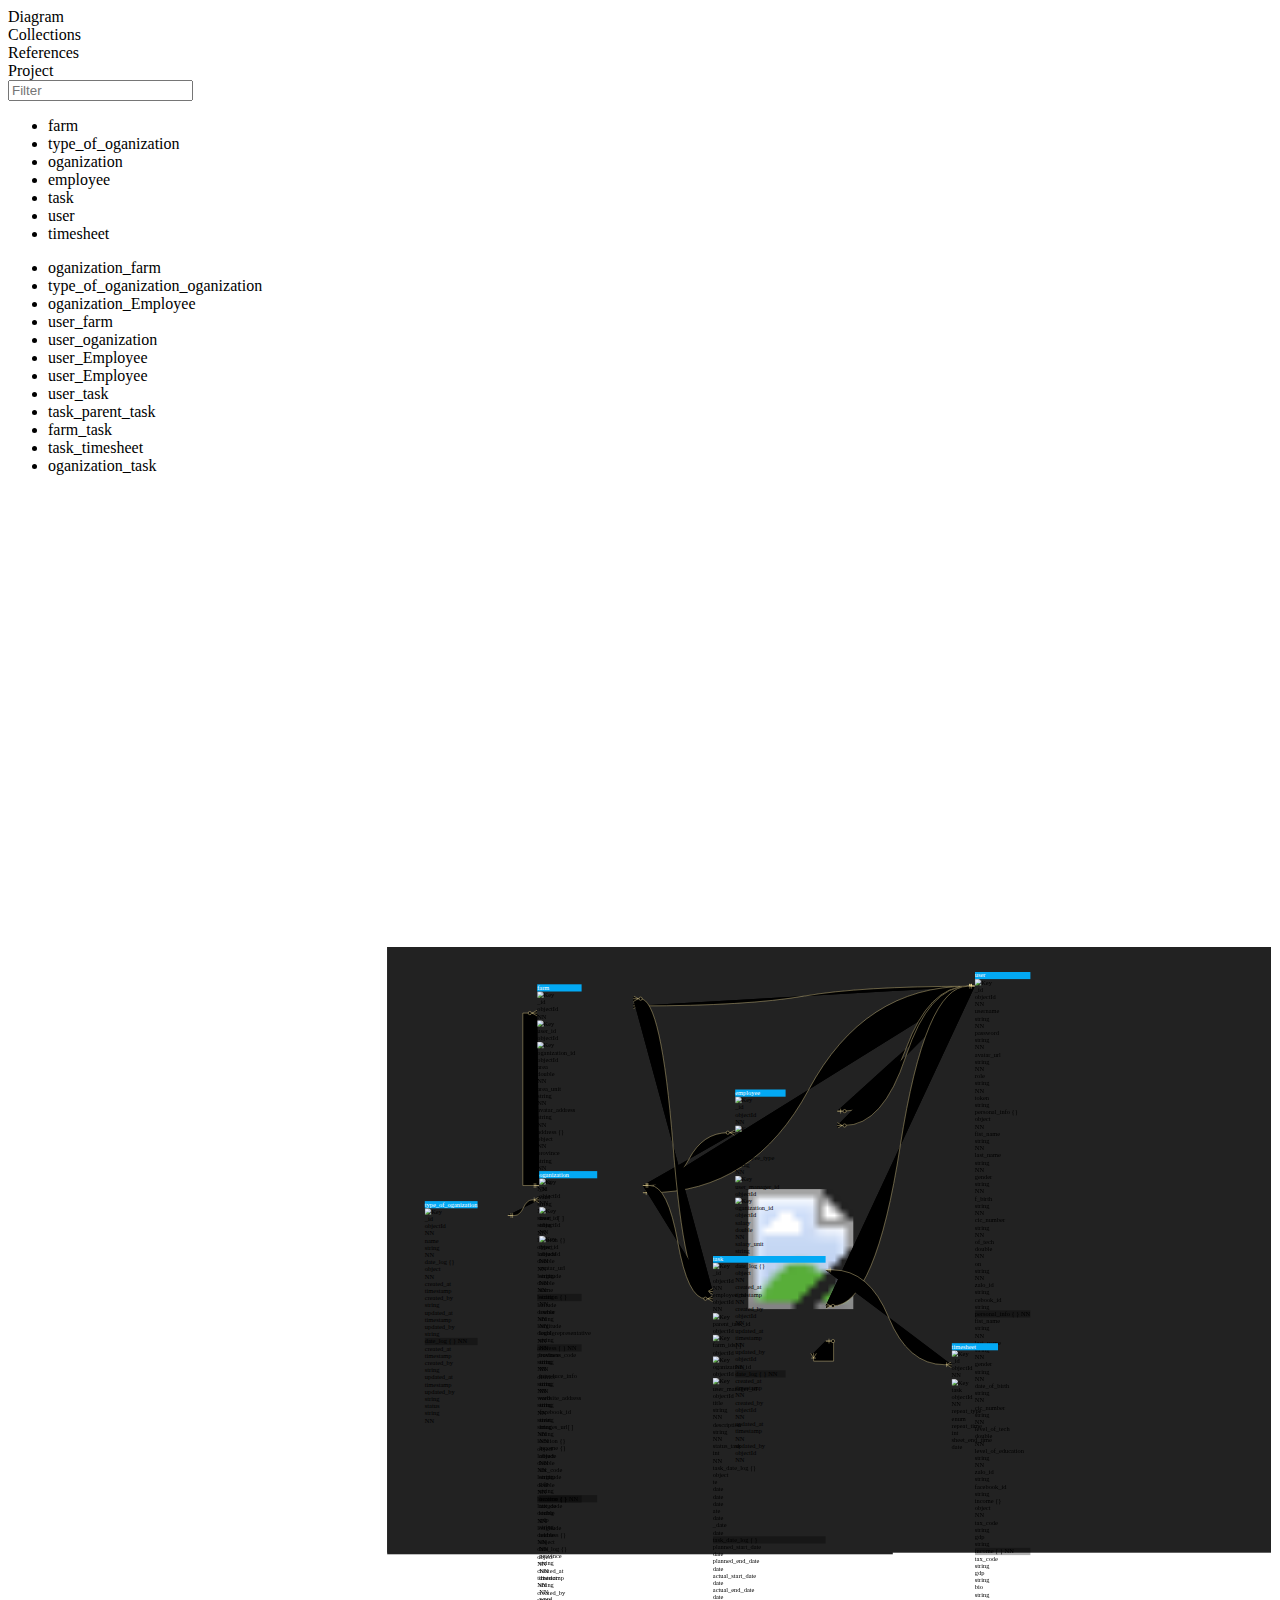
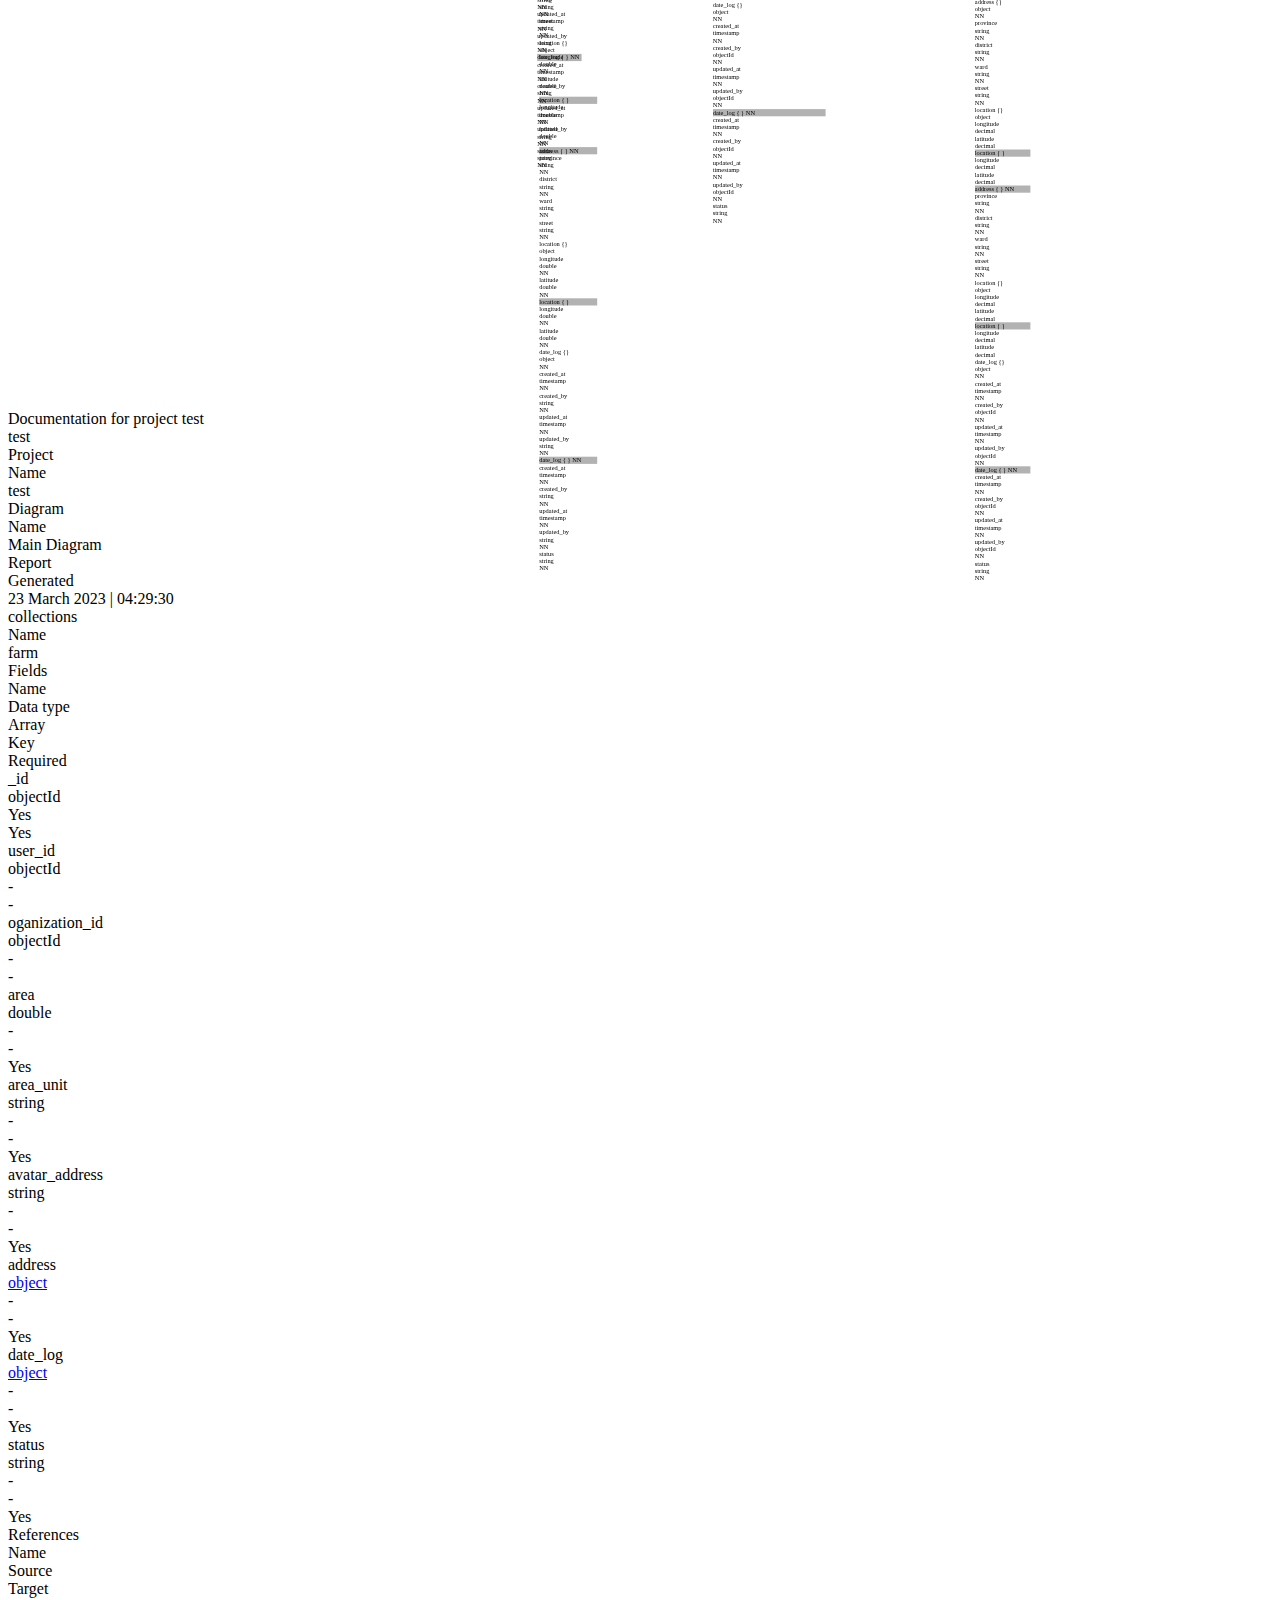
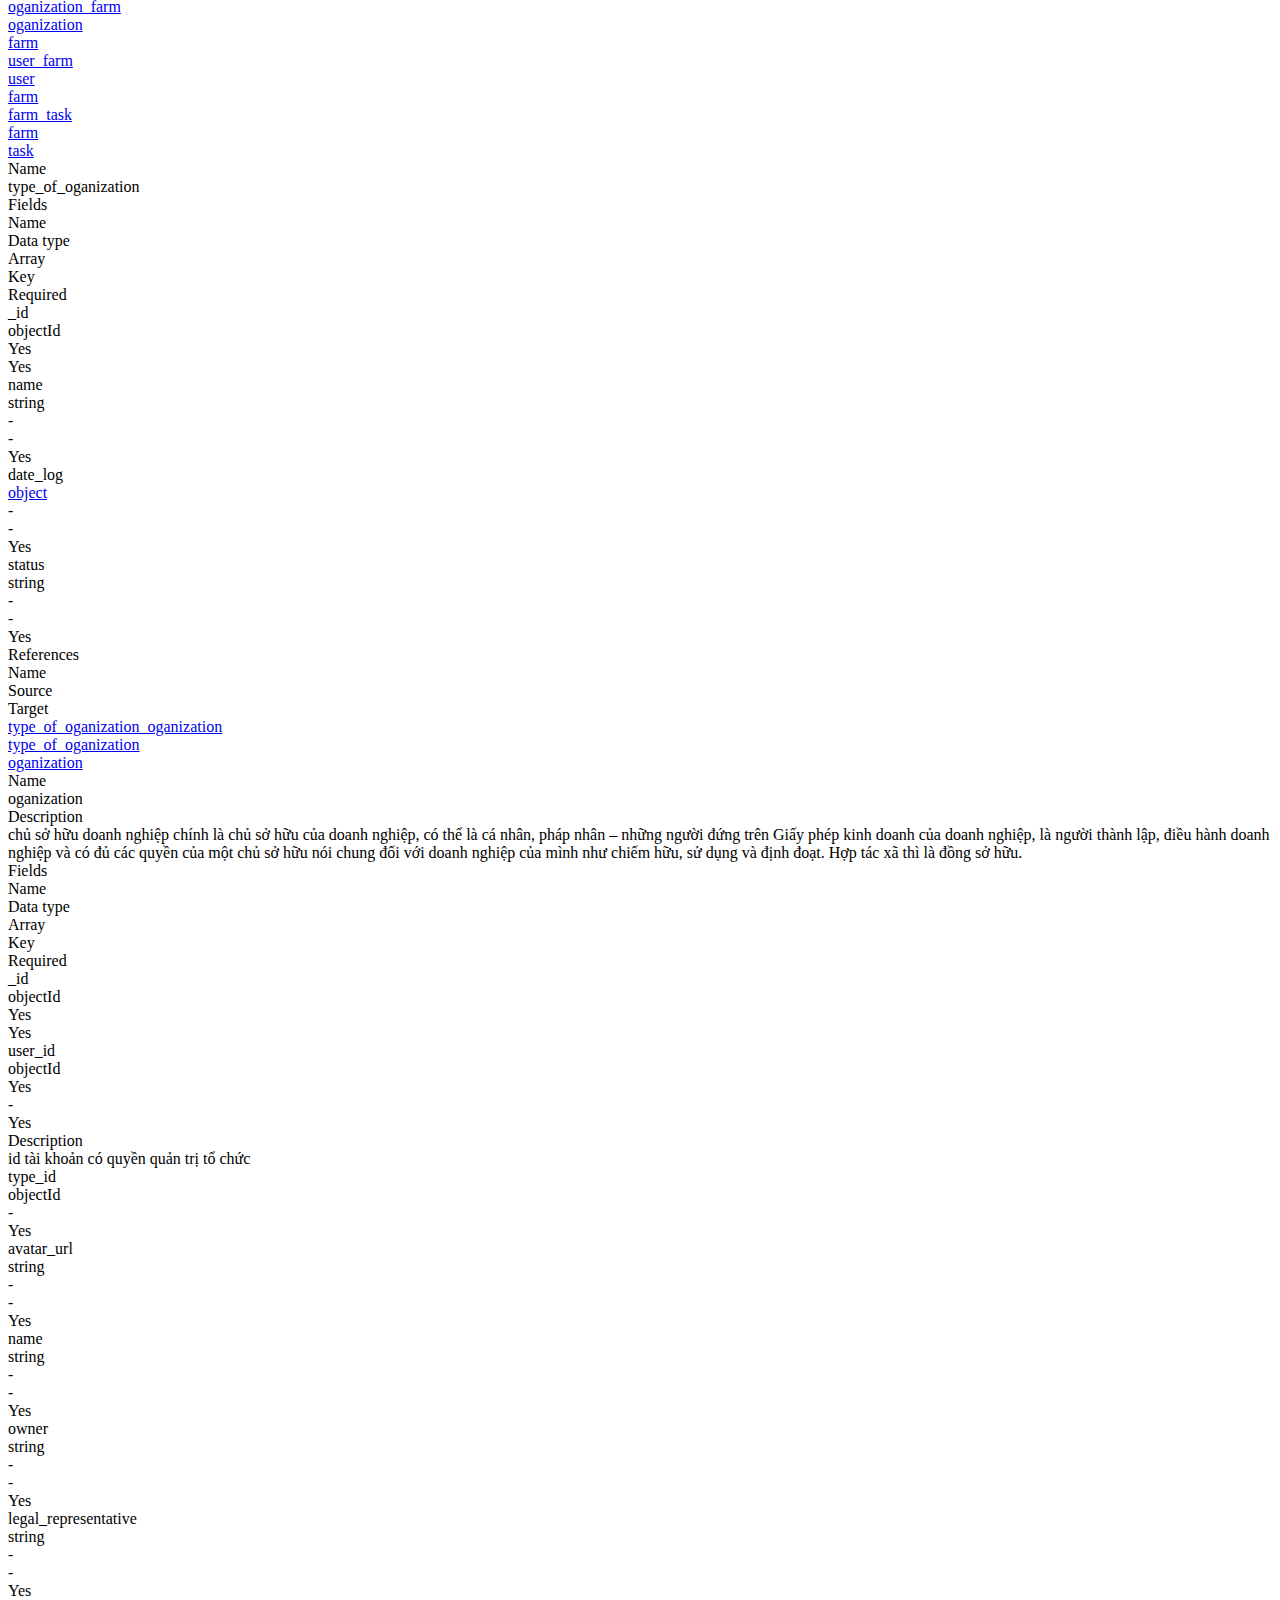
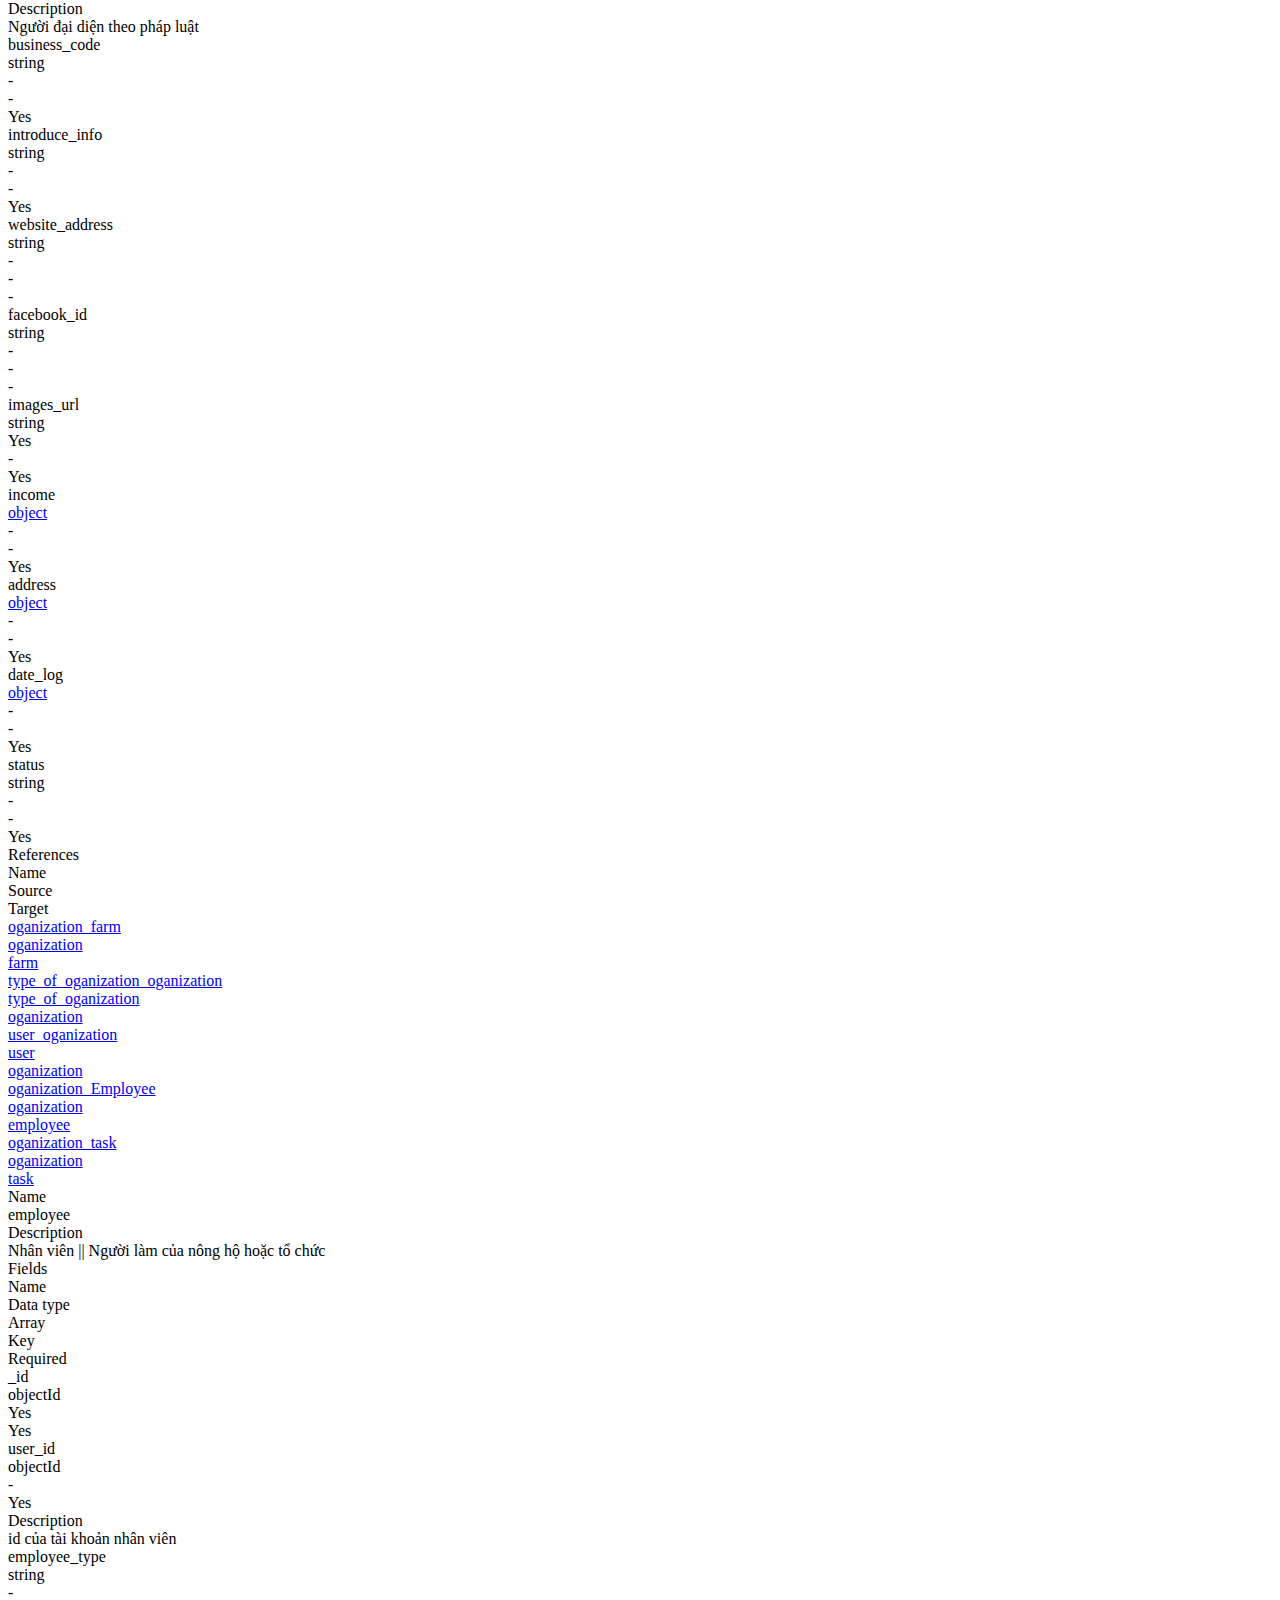
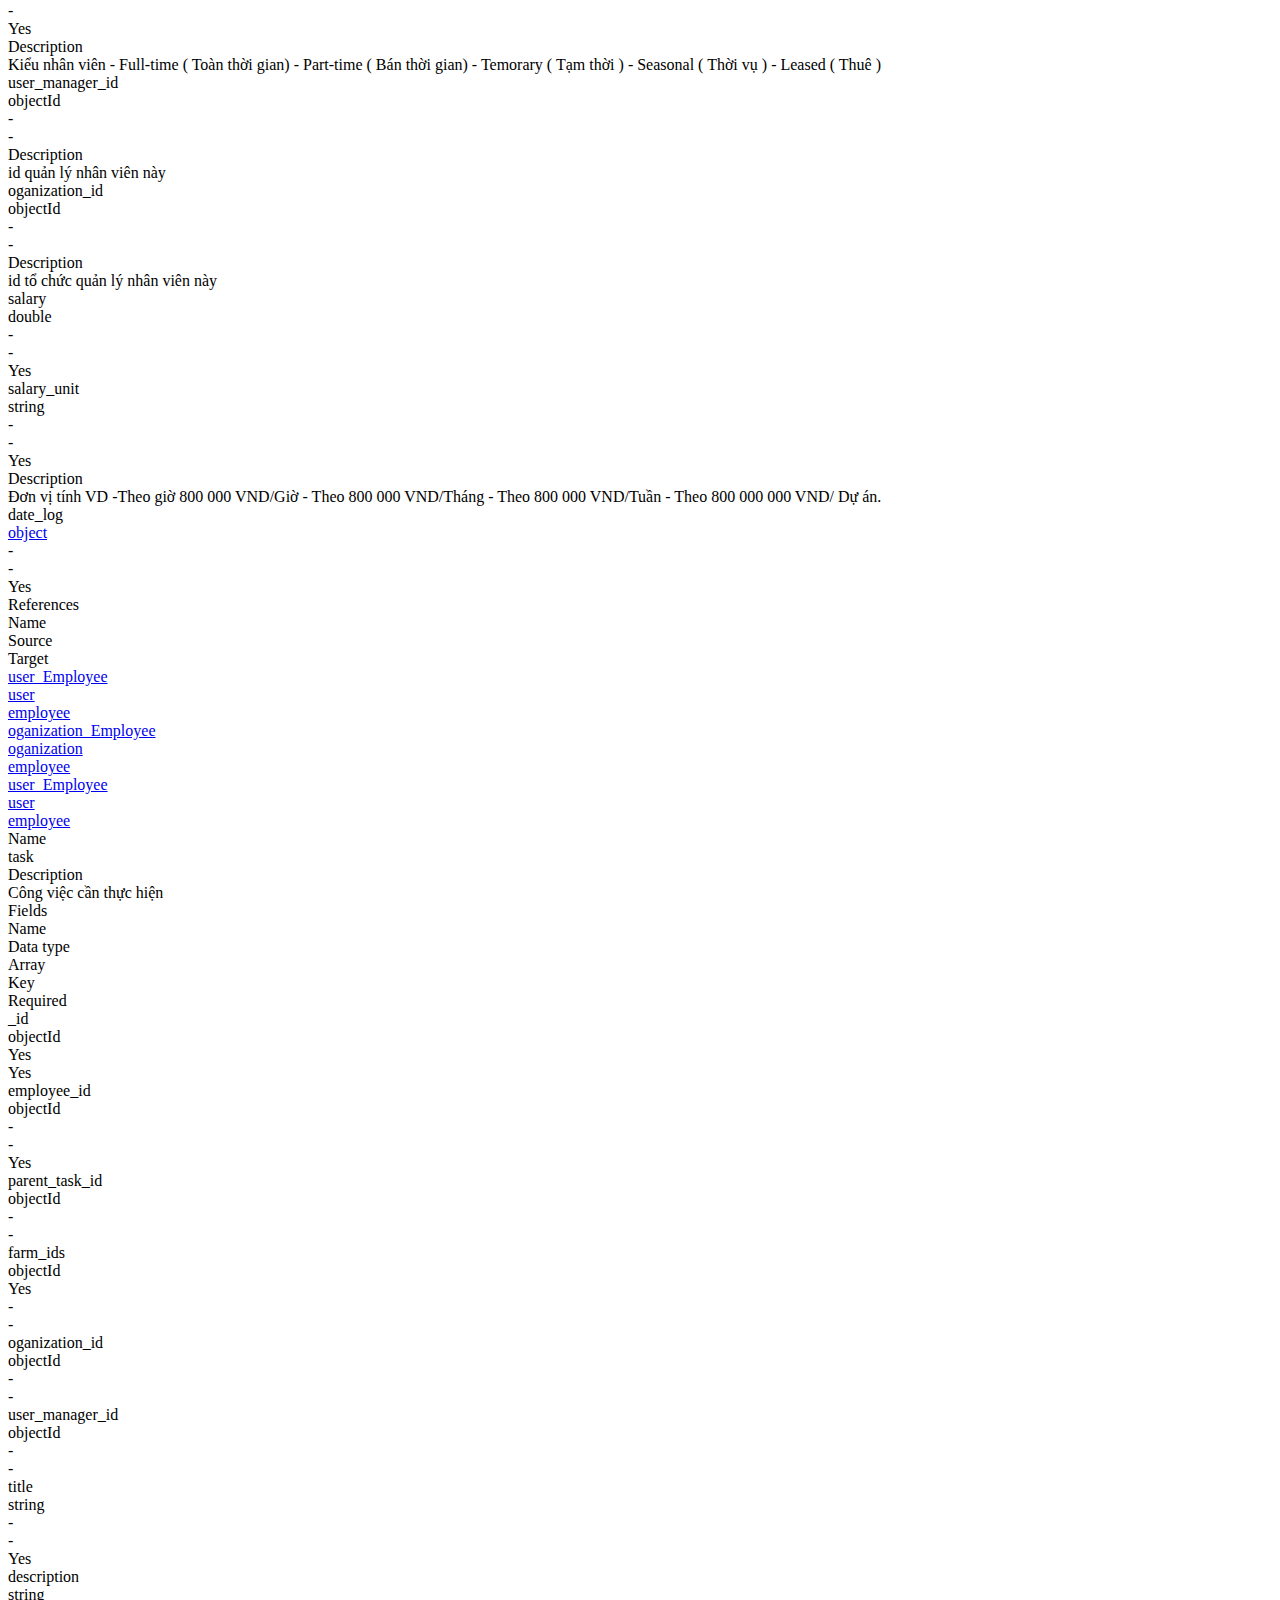
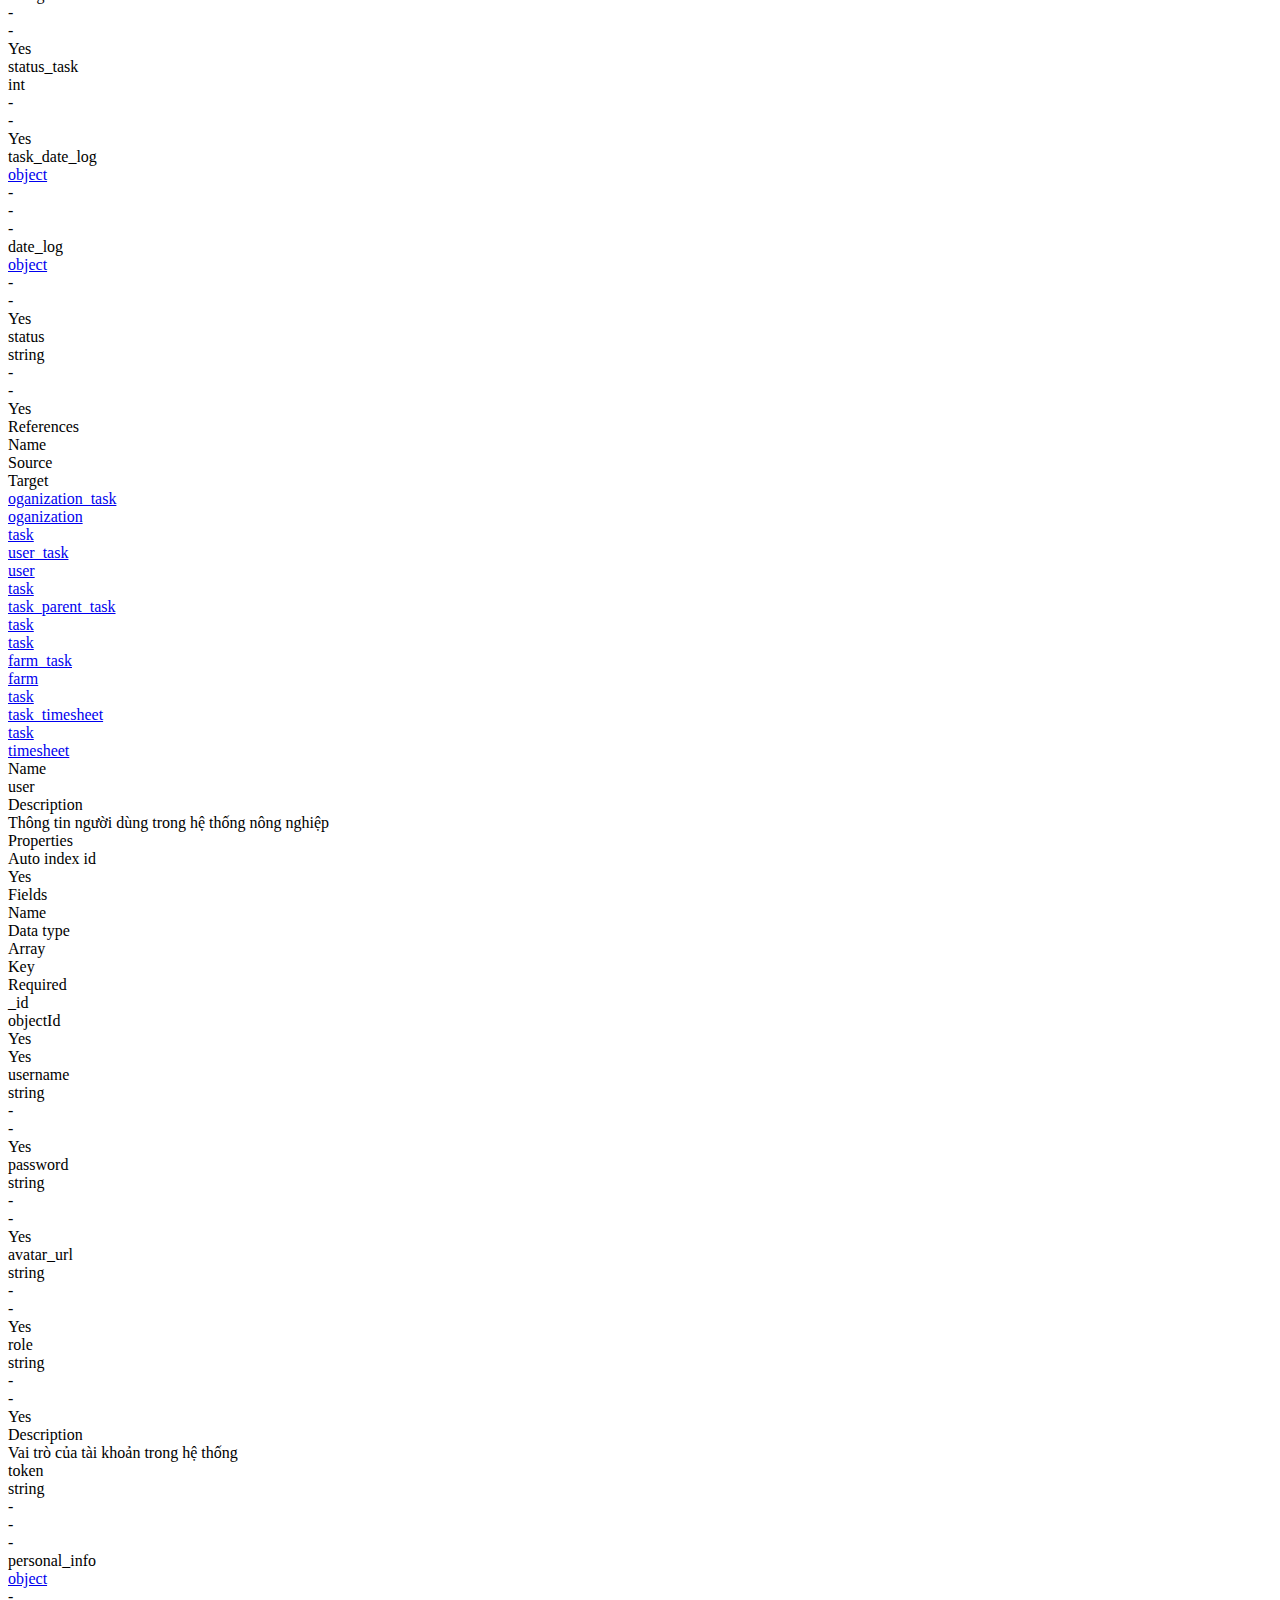
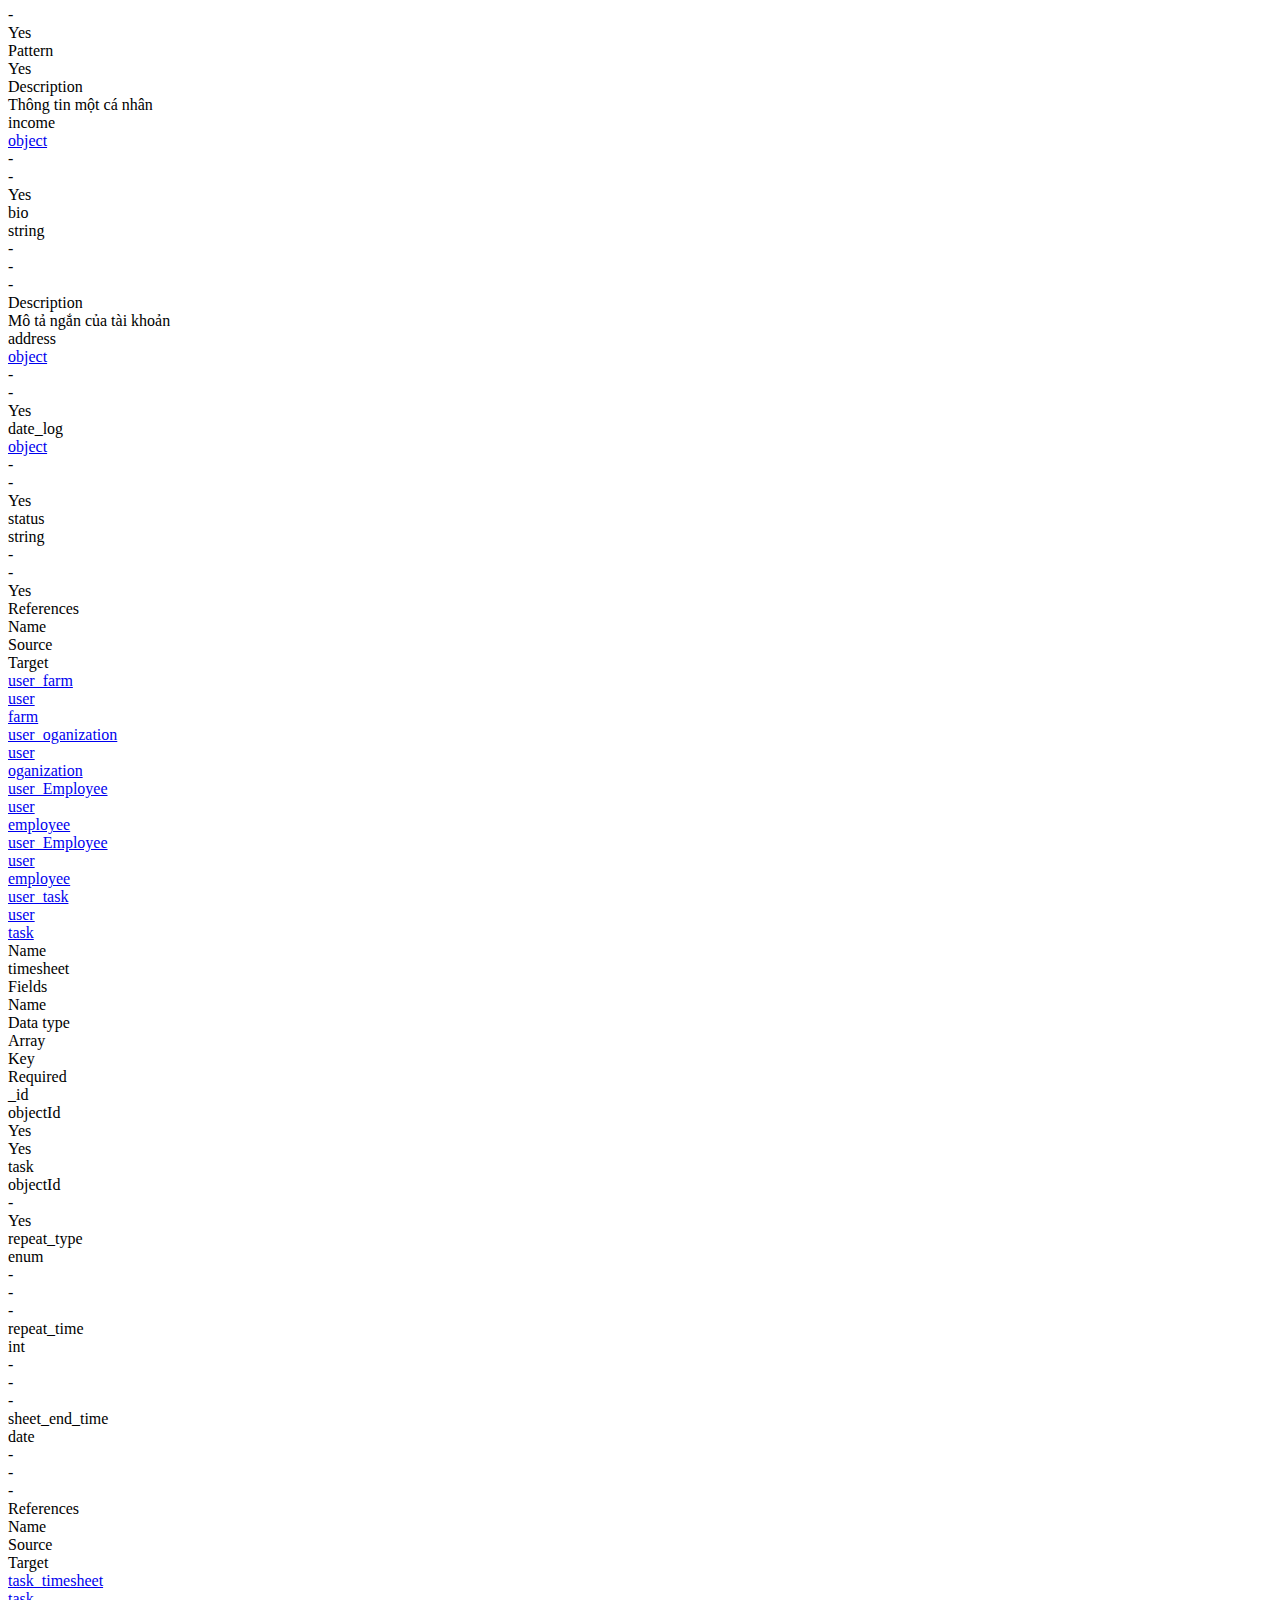
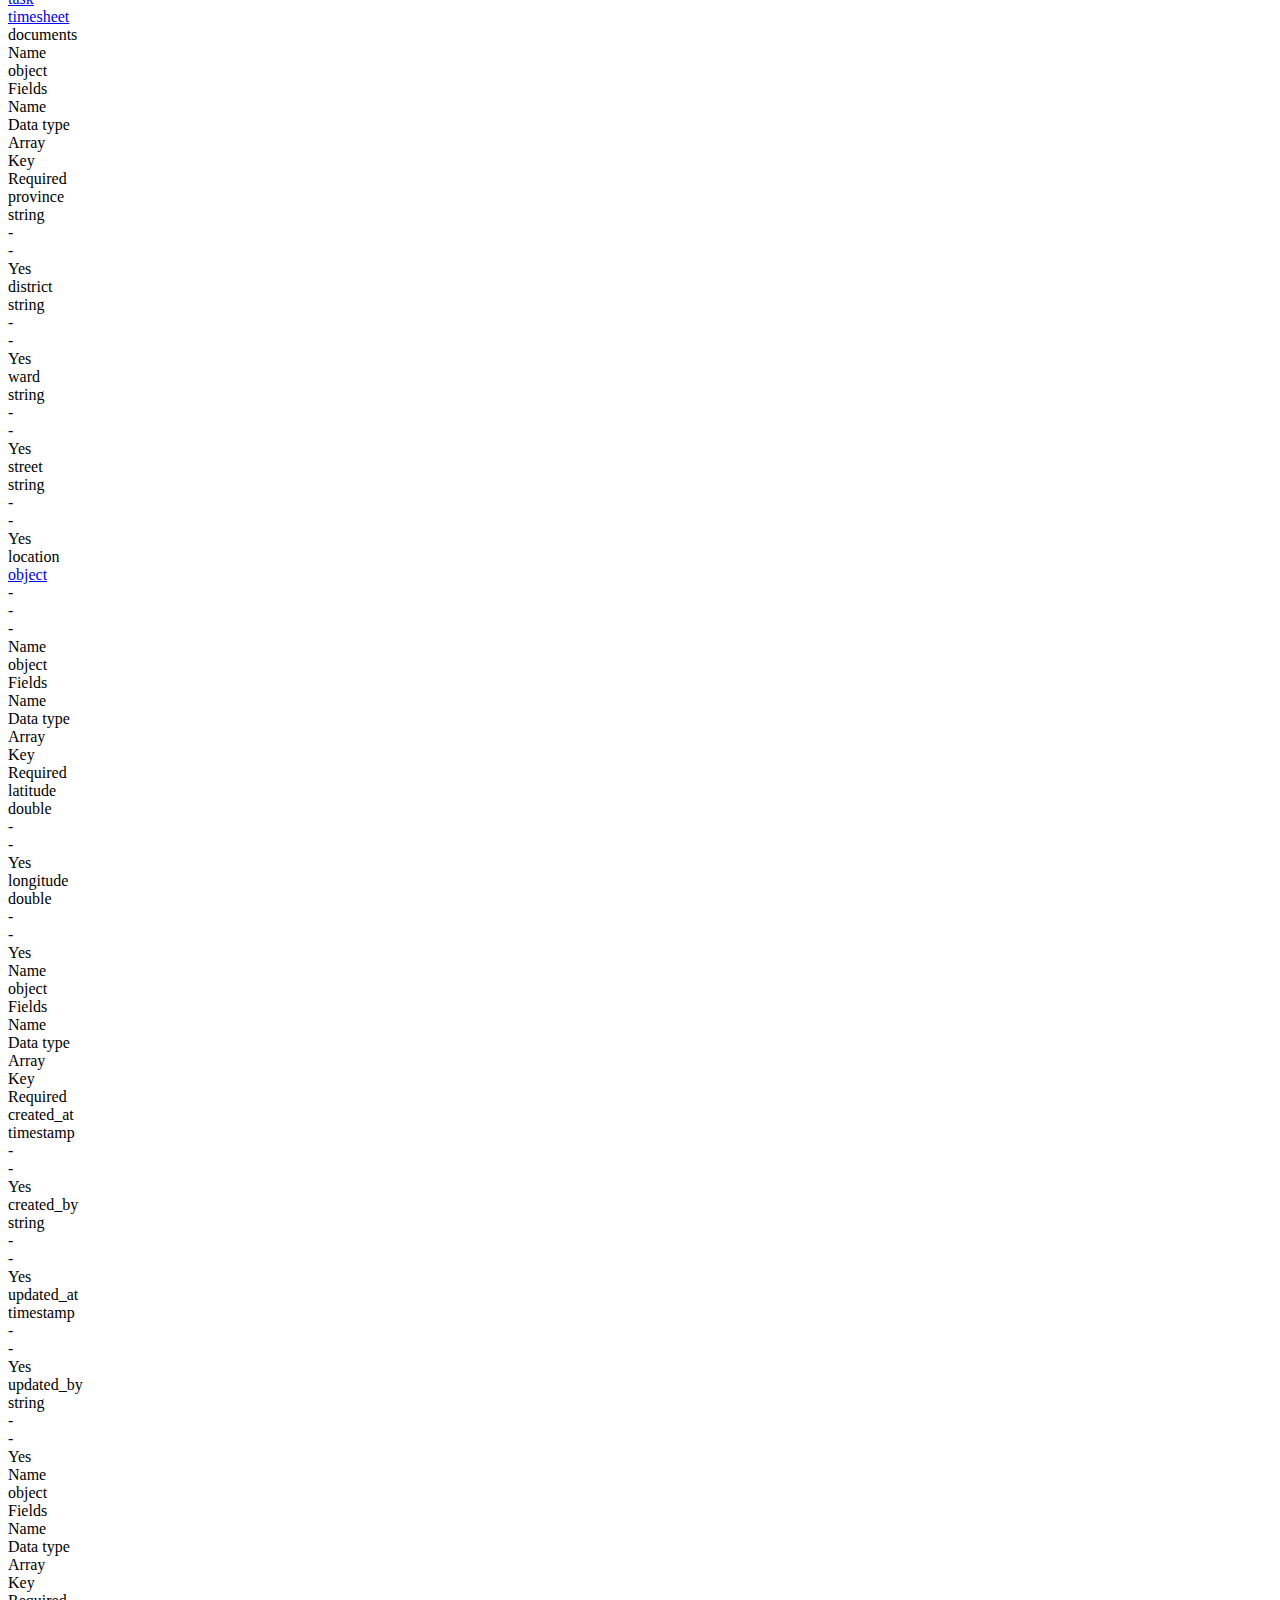
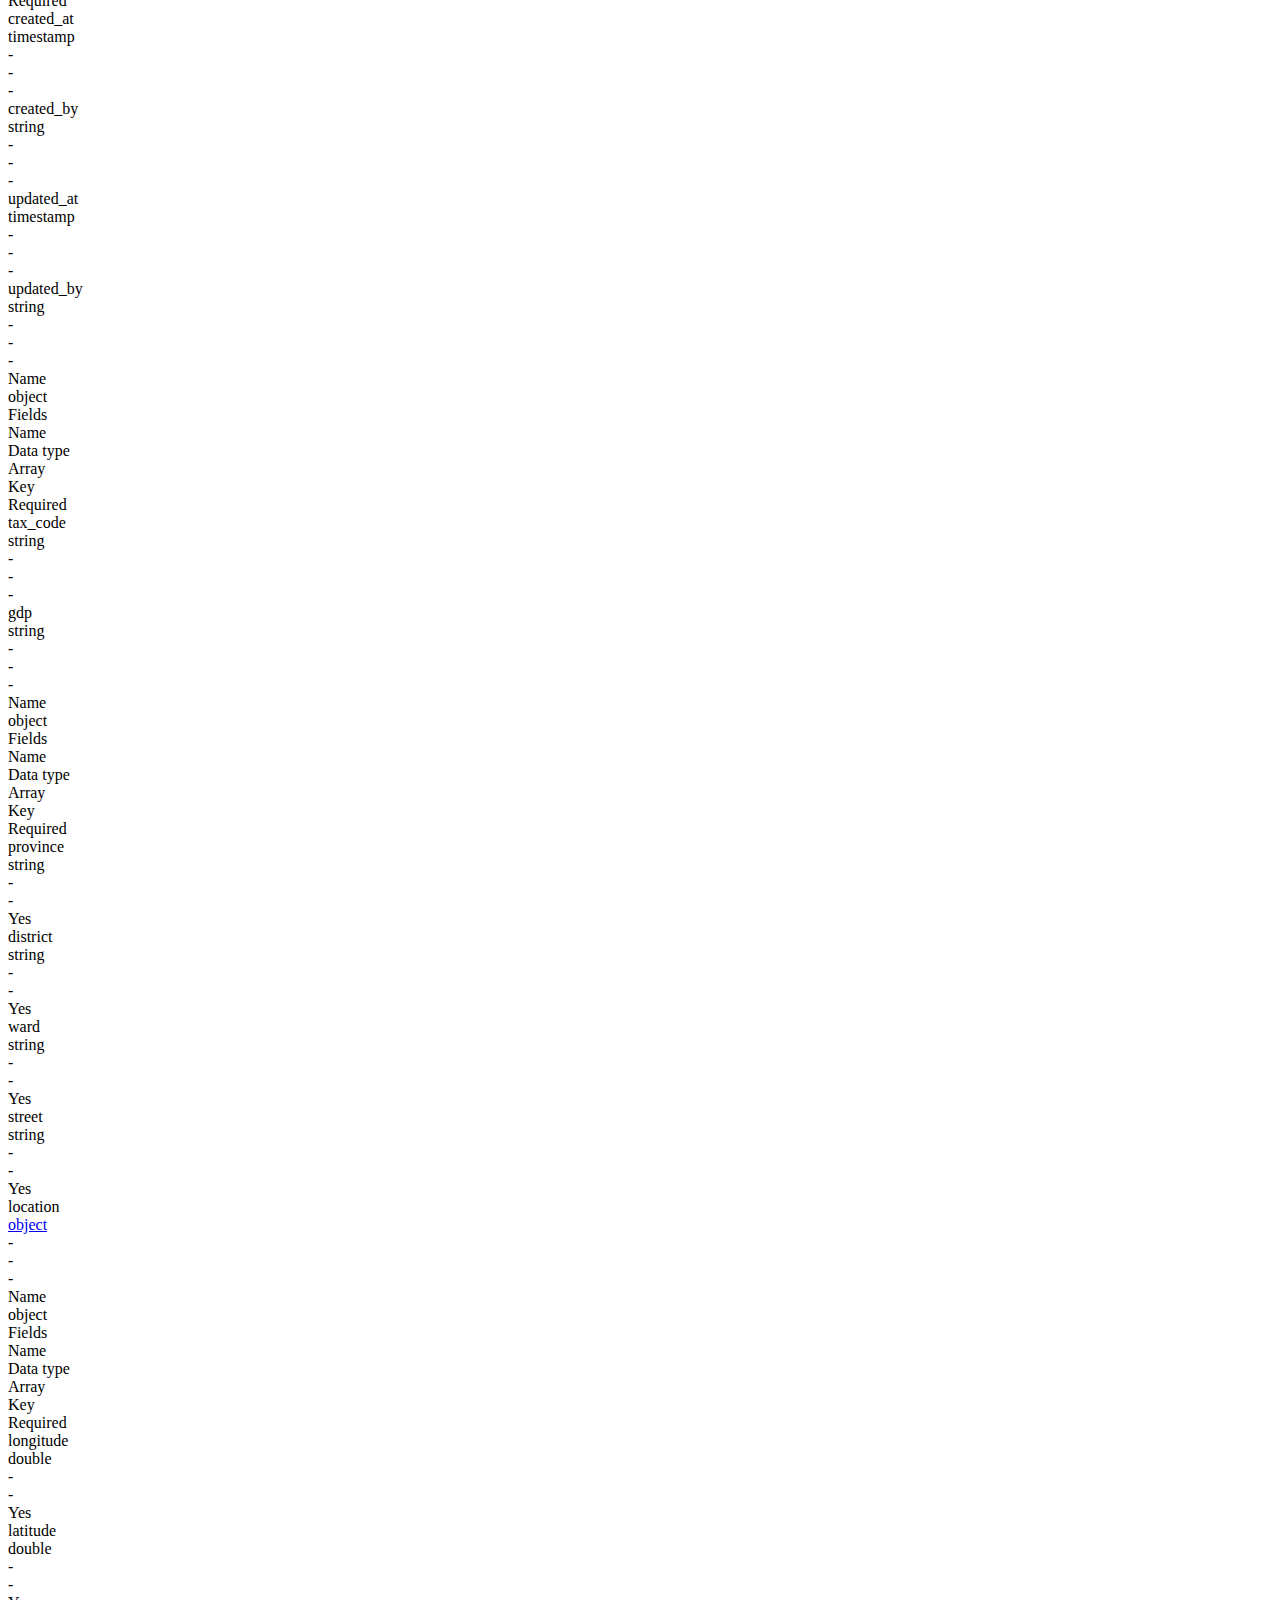
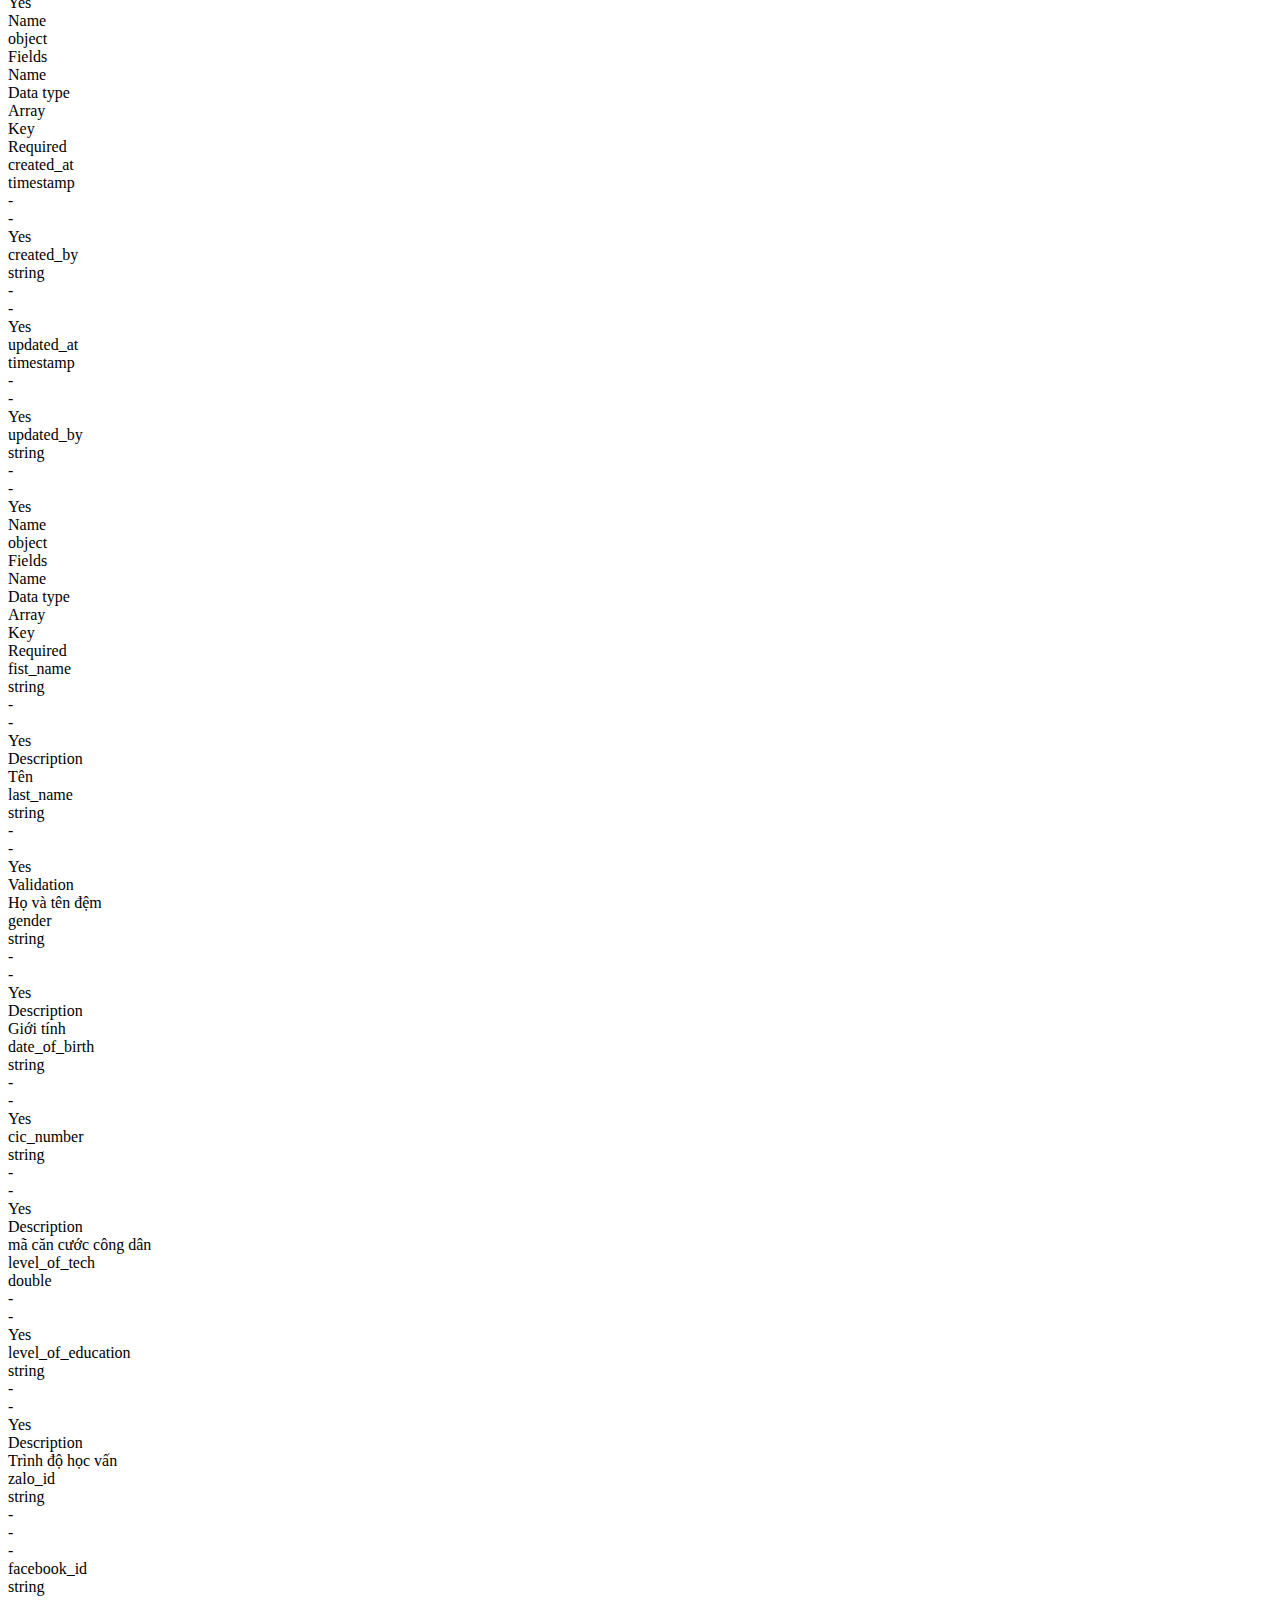
==== commit a22d47a8: "employee" ====
--- a/index.html
+++ b/index.html
@@ -1,329 +1,9792 @@
 <!DOCTYPE html>
-    <html lang="en">
-     <head>
-     <meta charset="utf-8" />
-     
-     <meta content="width=device-width, initial-scale=1.0, maximum-scale=1.0, user-scalable=0" name="viewport" />
-     <meta name="robots" content="noindex, nofollow">
-     <link href="datensen-moon-modeler-report.css" rel="stylesheet" />    
-     <link href="scrollbars.css" rel="stylesheet" />
-     <link href="style.css" rel="stylesheet" />
-     <link href="lists.css" rel="stylesheet" />
-     <link href="modals.css" rel="stylesheet" />
-     <link href="searchbar.css" rel="stylesheet" />
-     <link href="im.css" rel="stylesheet" />
-     <title>Report for test made in Moon Modeler</title>  
-     <meta name="description" content="Moon Modeler - HTML report">
-     <script>
-     
-    var page = "mm1";
-    var item = "";
-    var projectObj = {};
-    var searchTerm = "";
-    
-     const projectData = {"Collections":{"c2581f44-f25d-48d5-9ad3-f1cd1c3cfce3":{"id":"c2581f44-f25d-48d5-9ad3-f1cd1c3cfce3","visible":true,"name":"user","desc":"Thông tin người dùng trong hệ thống nông nghiệp","estimatedSize":"","cols":[{"id":"e0d84130-857e-431d-ba22-dca163056b98","name":"_id","datatype":"objectId","param":"","pk":true,"nn":true,"comment":"","defaultvalue":"","data":""},{"id":"1eadbe4d-07c0-4133-bc77-3e4f4a0413a4","name":"username","datatype":"string","param":"","pk":false,"nn":true,"comment":"","defaultvalue":"","data":"","list":false,"enum":"","validate":""},{"id":"71a182ba-a2ab-454d-8e7d-c2755061006d","name":"password","datatype":"string","param":"","pk":false,"nn":true,"comment":"","defaultvalue":"","data":"","list":false,"enum":"","validate":""},{"id":"71f3281f-dc2a-4b40-9938-c31a842631c7","name":"avatar_url","datatype":"string","param":"","pk":false,"nn":true,"comment":"","defaultvalue":"","data":"","list":false,"enum":"","validate":""},{"id":"4f51af2e-f810-4cf2-a081-abe7f8749ab9","name":"farmer_household","datatype":"bool","param":"","pk":false,"nn":true,"comment":"","defaultvalue":"","data":"","list":false,"enum":"","validate":""},{"id":"f7614d0b-6cf1-4aef-8be4-14a6b18ac282","name":"role","datatype":"string","param":"","pk":false,"nn":true,"comment":"","defaultvalue":"","data":"","list":false,"enum":"","validate":""},{"id":"0918ba02-073e-4f8d-97ee-4cdf5efa3e51","name":"token","datatype":"string","param":"","pk":false,"nn":false,"comment":"","defaultvalue":"","data":"","list":false,"enum":"","validate":""},{"id":"1f95b055-2dd0-45d9-bc82-1613bc51b6a1","name":"personal_info","datatype":"027a0bb5-f557-4d86-9649-617d35235c2a","param":"","pk":false,"nn":true,"comment":"Thông tin một cá nhân","defaultvalue":"","data":"","list":false,"enum":"","validate":"","pattern":true},{"id":"429c1d2e-b71c-46c8-b252-1f788261d911","name":"income","datatype":"4597ec63-2f4f-46c9-8120-8d43f91b072c","param":"","pk":false,"nn":true,"comment":"","defaultvalue":"","data":"","list":false,"enum":"","validate":""},{"id":"7de22131-2262-496e-b7ec-1742be93c276","name":"bio","datatype":"string","param":"","pk":false,"nn":false,"comment":"Mô tả ngắn của tài khoản","defaultvalue":"","data":"","list":false,"enum":"","validate":""},{"id":"e0b3b165-a787-4d10-83d6-2431cef59848","name":"address","datatype":"83003619-dac9-4297-84f8-01ce7d89388a","param":"","pk":false,"nn":true,"comment":"","defaultvalue":"","data":"","list":false,"enum":"","validate":""},{"id":"5b2119be-bed0-4da3-a764-f8e65e7dad43","name":"date_log","datatype":"1c6941d8-c882-42c6-b862-8145cb8a1e52","param":"","pk":false,"nn":true,"comment":"","defaultvalue":"","data":"","list":false,"enum":"","validate":""},{"id":"421501bd-93e2-4366-a18e-46d3f0225dec","name":"status","datatype":"string","param":"","pk":false,"nn":true,"comment":"","defaultvalue":"","data":"","list":false,"enum":"","validate":""}],"relations":["89154df3-8e3b-4940-bf23-95dc18024df5","b2d6e18f-b7f9-420c-8571-a8cecd7f07ed","0a47fb9f-ea4c-43a0-8794-61f31f4b4177","be73da69-62f6-4d43-a205-f3d373a4b398"],"lines":[],"keys":[{"id":"42c29831-1ef0-4493-b8ff-21c5c8ac294e","name":"Primary key","isPk":true,"cols":[{"id":"40639f6b-9a61-413c-9a45-6635057be70d","colid":"e0d84130-857e-431d-ba22-dca163056b98"}]}],"indexes":[],"embeddable":false,"generate":true,"generateCustomCode":true,"collation":"","others":"","autoIndexId":true},"8eadd161-d510-41be-b683-856fc9d577f9":{"id":"8eadd161-d510-41be-b683-856fc9d577f9","visible":true,"name":"farm","desc":"","estimatedSize":"","cols":[{"id":"2632eb37-760b-4323-bd31-0c9b48e11d14","name":"_id","datatype":"objectId","param":"","pk":true,"nn":true,"comment":"","defaultvalue":"","data":""},{"id":"3a59a6af-0917-4359-8efc-2a4b4750f17b","name":"user_id","datatype":"objectId","param":"","pk":false,"nn":false,"comment":"","defaultvalue":"","data":"","fk":true},{"id":"4a037879-9e16-4b6f-ac3e-5c1eb1dbd5f0","name":"oganization_id","datatype":"objectId","param":"","pk":false,"nn":false,"comment":"","defaultvalue":"","data":"","fk":true},{"id":"a2d3264e-821d-43e1-bab6-49d014b4caf5","name":"area","datatype":"double","param":"","pk":false,"nn":true,"comment":"","defaultvalue":"","data":"","list":false,"enum":"","validate":""},{"id":"31c8d76e-227a-4e9c-b091-fdad687ede60","name":"area_unit","datatype":"string","param":"","pk":false,"nn":true,"comment":"","defaultvalue":"","data":"","list":false,"enum":"","validate":""},{"id":"4371b0f3-0701-47e9-a36b-cbf9504fd22b","name":"avatar_address","datatype":"string","param":"","pk":false,"nn":true,"comment":"","defaultvalue":"","data":"","list":false,"enum":"","validate":""},{"id":"aabfe922-31bc-4d75-9098-8b6926d89b84","name":"address","datatype":"626b49d5-be86-4c28-bde9-87e059e32c0d","param":"","pk":false,"nn":true,"comment":"","defaultvalue":"","data":"","list":false,"enum":"","validate":""},{"id":"16ef8010-b236-4a5e-9b36-bdcf9ccf6318","name":"date_log","datatype":"a255ef67-5a84-458f-9b41-9012b427c141","param":"","pk":false,"nn":true,"comment":"","defaultvalue":"","data":"","list":false,"enum":"","validate":""},{"id":"a643653c-5f30-4131-b0c7-3c2bfc7c425f","name":"status","datatype":"string","param":"","pk":false,"nn":true,"comment":"","defaultvalue":"","data":"","list":false,"enum":"","validate":""}],"relations":["fab29090-6a6e-4466-965a-d223b71ff51d","89154df3-8e3b-4940-bf23-95dc18024df5"],"lines":[],"keys":[{"id":"c62a7f07-9610-4f54-b5c4-d537832f1cd5","name":"Primary key","isPk":true,"cols":[{"id":"40ab2c04-003b-4db4-93b9-c89133523996","colid":"2632eb37-760b-4323-bd31-0c9b48e11d14"}]}],"indexes":[],"embeddable":false,"generate":true,"generateCustomCode":true,"collation":"","others":""},"37bb264f-97b4-4a8c-a17b-8719c6bbe21f":{"id":"37bb264f-97b4-4a8c-a17b-8719c6bbe21f","visible":true,"name":"type_of_oganization","desc":"","estimatedSize":"","cols":[{"id":"d318998b-9df7-47d8-9c2d-2759fa5faf60","name":"_id","datatype":"objectId","param":"","pk":true,"nn":true,"comment":"","defaultvalue":"","data":""},{"id":"3585c658-c4c4-4864-b9cb-66fd0efffbae","name":"name","datatype":"string","param":"","pk":false,"nn":true,"comment":"","defaultvalue":"","data":"","list":false,"enum":"","validate":""},{"id":"b3d5b997-7a31-4288-8e77-635f64d2c945","name":"date_log","datatype":"c2af0ffc-c6c7-4349-96c0-be68caf540d8","param":"","pk":false,"nn":true,"comment":"","defaultvalue":"","data":"","list":false,"enum":"","validate":""},{"id":"7e67e672-8e26-42b2-a748-6002ccb91276","name":"status","datatype":"string","param":"","pk":false,"nn":true,"comment":"","defaultvalue":"","data":"","list":false,"enum":"","validate":""}],"relations":["7b61bf48-f359-445f-bcfe-0fe1cc5b4889"],"lines":[],"keys":[{"id":"05e920a9-99c2-42db-ab34-8a177dfd667e","name":"Primary key","isPk":true,"cols":[{"id":"dc626a20-8cc7-4c8f-b9e4-cfba9bce81ff","colid":"d318998b-9df7-47d8-9c2d-2759fa5faf60"}]}],"indexes":[],"embeddable":false,"generate":true,"generateCustomCode":true,"collation":"","others":"","autoIndexId":false},"e4f70c23-b6f6-4ec7-94cc-2d65f82b833c":{"id":"e4f70c23-b6f6-4ec7-94cc-2d65f82b833c","visible":true,"name":"oganization","desc":"chủ sở hữu doanh nghiệp chính là chủ sở hữu của doanh nghiệp, có thể là cá nhân, pháp nhân – những người đứng trên Giấy phép kinh doanh của doanh nghiệp, là người thành lập, điều hành doanh nghiệp và có đủ các quyền của một chủ sở hữu nói chung đối với doanh nghiệp của mình như chiếm hữu, sử dụng và định đoạt.\\nHợp tác xã thì là đồng sở hữu.","estimatedSize":"","cols":[{"id":"fdc09bfd-79e3-47b2-962d-9380caf7ad5c","name":"_id","datatype":"objectId","param":"","pk":true,"nn":true,"comment":"","defaultvalue":"","data":""},{"id":"a2e9a889-9e34-4db3-9f76-1e632a57f80d","name":"type_id","datatype":"objectId","param":"","pk":false,"nn":true,"comment":"","defaultvalue":"","data":"","fk":true,"ref":"type_of_oganization"},{"id":"82cc5efb-956f-4c9d-ba4e-b7c9ecaa2df7","name":"user_id","datatype":"objectId","param":"","pk":false,"nn":true,"comment":"id tài khoản có quyền quản trị tổ chức","defaultvalue":"","data":"","fk":true,"ref":"user"},{"id":"ce857278-f982-44f3-9cd7-17b7531bb987","name":"name","datatype":"string","param":"","pk":false,"nn":true,"comment":"","defaultvalue":"","data":"","list":false,"enum":"","validate":""},{"id":"46e964df-630b-4093-9c81-fcda72a81ebd","name":"owner","datatype":"string","param":"","pk":false,"nn":true,"comment":"","defaultvalue":"","data":"","list":false,"enum":"","validate":""},{"id":"1d5df45d-c431-4a49-b25f-6395279092b6","name":"legal_representative","datatype":"string","param":"","pk":false,"nn":true,"comment":"Người đại diện theo pháp luật","defaultvalue":"","data":"","list":false,"enum":"","validate":""},{"id":"6173fdbe-bb75-402b-a2e6-827de5370ac1","name":"business_code","datatype":"string","param":"","pk":false,"nn":true,"comment":"","defaultvalue":"","data":"","list":false,"enum":"","validate":""},{"id":"fe06c3d6-b9fd-4bdd-8ee8-1cd75b7443b3","name":"introduce_info","datatype":"string","param":"","pk":false,"nn":true,"comment":"","defaultvalue":"","data":"","list":false,"enum":"","validate":""},{"id":"a799d94e-3036-454d-b9c1-6cbc9ebc695d","name":"website_address","datatype":"string","param":"","pk":false,"nn":false,"comment":"","defaultvalue":"","data":"","list":false,"enum":"","validate":""},{"id":"2a04a65d-9294-427c-8fcb-77075b0de0c3","name":"facebook_id","datatype":"string","param":"","pk":false,"nn":false,"comment":"","defaultvalue":"","data":"","list":false,"enum":"","validate":""},{"id":"bc8bc7a6-8bad-4f92-a2ae-b9f8676cbe34","name":"income","datatype":"c09acca8-1868-49f8-92c9-627d21bb0648","param":"","pk":false,"nn":true,"comment":"","defaultvalue":"","data":"","list":false,"enum":"","validate":""},{"id":"6a59009b-41f4-4926-805f-61ef3056b218","name":"address","datatype":"cc1d85b5-acad-4ddf-96eb-8902e63beb83","param":"","pk":false,"nn":true,"comment":"","defaultvalue":"","data":"","list":false,"enum":"","validate":""},{"id":"eabc7b63-f0fb-4979-a3cb-fab48c9a4ff4","name":"date_log","datatype":"9ad698ab-972b-486e-9b96-41826bf206e4","param":"","pk":false,"nn":true,"comment":"","defaultvalue":"","data":"","list":false,"enum":"","validate":""},{"id":"e0e05387-efd7-4af2-9e41-7701b9dcc967","name":"status","datatype":"string","param":"","pk":false,"nn":true,"comment":"","defaultvalue":"","data":"","list":false,"enum":"","validate":""}],"relations":["fab29090-6a6e-4466-965a-d223b71ff51d","7b61bf48-f359-445f-bcfe-0fe1cc5b4889","b2d6e18f-b7f9-420c-8571-a8cecd7f07ed","572796db-2cae-4bf8-8c49-78b91d1389cf"],"lines":[],"keys":[{"id":"9975d535-8ad6-4c11-938c-b11f3d24dd49","name":"Primary key","isPk":true,"cols":[{"id":"2f8c1b94-2344-4e74-8212-72b780adf9c7","colid":"fdc09bfd-79e3-47b2-962d-9380caf7ad5c"}]}],"indexes":[],"embeddable":false,"generate":true,"generateCustomCode":true,"collation":"","others":""},"c95a2da5-6b34-4739-a871-7ffe67acc6ff":{"id":"c95a2da5-6b34-4739-a871-7ffe67acc6ff","visible":true,"name":"employee","desc":"","estimatedSize":"","cols":[{"id":"8dfc90d2-14ea-4a3d-a5fa-427d6970045f","name":"_id","datatype":"objectId","param":"","pk":true,"nn":true,"comment":"","defaultvalue":"","data":""},{"id":"c46a458c-d9f5-4181-ba8d-b137bc051ec2","name":"user_id","datatype":"objectId","param":"","pk":false,"nn":true,"comment":"id của tài khoản nhân viên","defaultvalue":"","data":"","fk":true,"ref":"user"},{"id":"338e040b-1137-4b3a-8c64-34926874a55a","name":"employee type","datatype":"objectId","param":"","pk":false,"nn":true,"comment":"","defaultvalue":"","data":"","fk":true,"ref":"employee type"},{"id":"e49932ed-acaa-435a-8db1-e94b9437a167","name":"farmer_household_id","datatype":"objectId","param":"","pk":false,"nn":false,"comment":"","defaultvalue":"","data":"","fk":true,"ref":"user"},{"id":"fcadb5fd-16cc-4c72-b9e9-513f96ce0698","name":"oganization","datatype":"objectId","param":"","pk":false,"nn":false,"comment":"","defaultvalue":"","data":"","fk":true,"ref":"oganization"}],"relations":["0a47fb9f-ea4c-43a0-8794-61f31f4b4177","572796db-2cae-4bf8-8c49-78b91d1389cf","e31f2673-2795-4952-9f6c-6ef3cf5d659b","be73da69-62f6-4d43-a205-f3d373a4b398","cde45fa0-ed86-4a10-801b-5c5405b00863"],"lines":[],"keys":[{"id":"97588100-9cd6-4297-80e4-61a51fdee579","name":"Primary key","isPk":true,"cols":[{"id":"f441ba7d-a9f2-4459-8a3b-b38d11966019","colid":"8dfc90d2-14ea-4a3d-a5fa-427d6970045f"}]}],"indexes":[],"embeddable":false,"generate":true,"generateCustomCode":true,"collation":"","others":""},"81476e46-0567-4930-967e-7a1d5227bfee":{"id":"81476e46-0567-4930-967e-7a1d5227bfee","visible":true,"name":"employee type","desc":"Kiểu nhân viên vd:\\nFull-time,\\nPart-time,\\nTemporary (),\\nSeasonal (Thời vụ),\\n","estimatedSize":"","cols":[{"id":"4fa63a44-3d76-4923-9ddd-171b3e4c2198","name":"_id","datatype":"objectId","param":"","pk":true,"nn":true,"comment":"","defaultvalue":"","data":""},{"id":"24562602-517c-47c2-85ee-71f21dbfc240","name":"name","datatype":"string","param":"","pk":false,"nn":true,"comment":"","defaultvalue":"","data":"","list":false,"enum":"","validate":""}],"relations":["e31f2673-2795-4952-9f6c-6ef3cf5d659b"],"lines":[],"keys":[{"id":"aa44f15f-c642-44a2-bbd1-499f0137997c","name":"Primary key","isPk":true,"cols":[{"id":"3a4bb0f0-3ccb-4ca5-8075-2725430e59da","colid":"4fa63a44-3d76-4923-9ddd-171b3e4c2198"}]}],"indexes":[],"embeddable":false,"generate":true,"generateCustomCode":true,"collation":"","others":""},"6c54feff-c5f5-44f0-9219-335de6d792bf":{"id":"6c54feff-c5f5-44f0-9219-335de6d792bf","visible":true,"name":"task","desc":"Công việc cần thực hiện","estimatedSize":"","cols":[{"id":"33d887fc-f143-4f4d-b899-86c2a35089ed","name":"_id","datatype":"objectId","param":"","pk":true,"nn":true,"comment":"","defaultvalue":"","data":""},{"id":"87963bd8-b053-4222-9729-8f916a2e3414","name":"parent_id","datatype":"objectId","param":"","pk":false,"nn":true,"comment":"","defaultvalue":"","data":"","fk":true,"ref":"task"},{"id":"8ddc1025-8caa-413e-85b9-5772b5c2b5c4","name":"employee","datatype":"objectId","param":"","pk":false,"nn":true,"comment":"","defaultvalue":"","data":"","fk":true,"ref":"employee"}],"relations":["9eae2f70-b3d7-4cc6-b296-f6798cf77578","cde45fa0-ed86-4a10-801b-5c5405b00863"],"lines":[],"keys":[{"id":"7bc03be5-8cf8-4c2d-97af-2713a79332f0","name":"Primary key","isPk":true,"cols":[{"id":"196e12e5-72d2-4f3d-8c72-6baa16dddf47","colid":"33d887fc-f143-4f4d-b899-86c2a35089ed"}]}],"indexes":[],"embeddable":false,"generate":true,"generateCustomCode":true,"collation":"","others":""}},"References":{"89154df3-8e3b-4940-bf23-95dc18024df5":{"id":"89154df3-8e3b-4940-bf23-95dc18024df5","visible":true,"name":"user_farm","desc":"","type":"identifying","parent_key":"42c29831-1ef0-4493-b8ff-21c5c8ac294e","parent":"c2581f44-f25d-48d5-9ad3-f1cd1c3cfce3","child":"8eadd161-d510-41be-b683-856fc9d577f9","c_mp":"true","c_mch":"false","c_p":"one","c_ch":"many","c_cp":"","c_cch":"","cols":[{"id":"b05cd983-cbba-434c-b4c4-08ab06c04c38","parentcol":"e0d84130-857e-431d-ba22-dca163056b98","childcol":"3a59a6af-0917-4359-8efc-2a4b4750f17b"}],"generate":true,"generateCustomCode":true},"fab29090-6a6e-4466-965a-d223b71ff51d":{"id":"fab29090-6a6e-4466-965a-d223b71ff51d","visible":true,"name":"oganization_farm","desc":"","type":"identifying","parent_key":"9975d535-8ad6-4c11-938c-b11f3d24dd49","parent":"e4f70c23-b6f6-4ec7-94cc-2d65f82b833c","child":"8eadd161-d510-41be-b683-856fc9d577f9","c_mp":"true","c_mch":"false","c_p":"one","c_ch":"many","c_cp":"","c_cch":"","cols":[{"id":"3a911ea3-7924-4671-b0fa-334e72456125","parentcol":"fdc09bfd-79e3-47b2-962d-9380caf7ad5c","childcol":"4a037879-9e16-4b6f-ac3e-5c1eb1dbd5f0"}],"generate":true,"generateCustomCode":true},"7b61bf48-f359-445f-bcfe-0fe1cc5b4889":{"id":"7b61bf48-f359-445f-bcfe-0fe1cc5b4889","visible":true,"name":"type_of_oganization_oganization","desc":"","type":"identifying","parent_key":"05e920a9-99c2-42db-ab34-8a177dfd667e","parent":"37bb264f-97b4-4a8c-a17b-8719c6bbe21f","child":"e4f70c23-b6f6-4ec7-94cc-2d65f82b833c","c_mp":"true","c_mch":"true","c_p":"one","c_ch":"many","c_cp":"","c_cch":"","cols":[{"id":"42a415fc-3b53-4365-83ae-b80903fa2e22","parentcol":"d318998b-9df7-47d8-9c2d-2759fa5faf60","childcol":"a2e9a889-9e34-4db3-9f76-1e632a57f80d"}],"generate":true,"generateCustomCode":true},"b2d6e18f-b7f9-420c-8571-a8cecd7f07ed":{"id":"b2d6e18f-b7f9-420c-8571-a8cecd7f07ed","visible":true,"name":"user_oganization","desc":"","type":"identifying","parent_key":"42c29831-1ef0-4493-b8ff-21c5c8ac294e","parent":"c2581f44-f25d-48d5-9ad3-f1cd1c3cfce3","child":"e4f70c23-b6f6-4ec7-94cc-2d65f82b833c","c_mp":"true","c_mch":"false","c_p":"one","c_ch":"one","c_cp":"","c_cch":"","cols":[{"id":"1107b900-89c2-416d-97da-efc1cf962a51","parentcol":"e0d84130-857e-431d-ba22-dca163056b98","childcol":"82cc5efb-956f-4c9d-ba4e-b7c9ecaa2df7"}],"generate":true,"generateCustomCode":true},"0a47fb9f-ea4c-43a0-8794-61f31f4b4177":{"id":"0a47fb9f-ea4c-43a0-8794-61f31f4b4177","visible":true,"name":"user_Employee","desc":"","type":"identifying","parent_key":"42c29831-1ef0-4493-b8ff-21c5c8ac294e","parent":"c2581f44-f25d-48d5-9ad3-f1cd1c3cfce3","child":"c95a2da5-6b34-4739-a871-7ffe67acc6ff","c_mp":"true","c_mch":"false","c_p":"one","c_ch":"one","c_cp":"","c_cch":"","cols":[{"id":"eeeea768-cfdc-41aa-8b55-8ebd05d49345","parentcol":"e0d84130-857e-431d-ba22-dca163056b98","childcol":"c46a458c-d9f5-4181-ba8d-b137bc051ec2"}],"generate":true,"generateCustomCode":true},"572796db-2cae-4bf8-8c49-78b91d1389cf":{"id":"572796db-2cae-4bf8-8c49-78b91d1389cf","visible":true,"name":"oganization_Employee","desc":"","type":"identifying","parent_key":"9975d535-8ad6-4c11-938c-b11f3d24dd49","parent":"e4f70c23-b6f6-4ec7-94cc-2d65f82b833c","child":"c95a2da5-6b34-4739-a871-7ffe67acc6ff","c_mp":"true","c_mch":"false","c_p":"one","c_ch":"many","c_cp":"","c_cch":"","cols":[{"id":"f5543c4a-4996-4530-a9ca-0aa8e9a8ba03","parentcol":"fdc09bfd-79e3-47b2-962d-9380caf7ad5c","childcol":"fcadb5fd-16cc-4c72-b9e9-513f96ce0698"}],"generate":true,"generateCustomCode":true},"e31f2673-2795-4952-9f6c-6ef3cf5d659b":{"id":"e31f2673-2795-4952-9f6c-6ef3cf5d659b","visible":true,"name":"employee type_Employee","desc":"","type":"identifying","parent_key":"aa44f15f-c642-44a2-bbd1-499f0137997c","parent":"81476e46-0567-4930-967e-7a1d5227bfee","child":"c95a2da5-6b34-4739-a871-7ffe67acc6ff","c_mp":"true","c_mch":"true","c_p":"one","c_ch":"many","c_cp":"","c_cch":"","cols":[{"id":"e7112ec5-6062-42fb-9686-0f3a4f4c86ff","parentcol":"4fa63a44-3d76-4923-9ddd-171b3e4c2198","childcol":"338e040b-1137-4b3a-8c64-34926874a55a"}],"generate":true,"generateCustomCode":true},"9eae2f70-b3d7-4cc6-b296-f6798cf77578":{"id":"9eae2f70-b3d7-4cc6-b296-f6798cf77578","visible":true,"name":"task_task","desc":"","type":"identifying","parent_key":"7bc03be5-8cf8-4c2d-97af-2713a79332f0","parent":"6c54feff-c5f5-44f0-9219-335de6d792bf","child":"6c54feff-c5f5-44f0-9219-335de6d792bf","c_mp":"true","c_mch":"true","c_p":"one","c_ch":"many","c_cp":"","c_cch":"","cols":[{"id":"fac6c77c-dc68-4aa5-9f5a-7e3617e426c8","parentcol":"33d887fc-f143-4f4d-b899-86c2a35089ed","childcol":"87963bd8-b053-4222-9729-8f916a2e3414"}],"generate":true,"generateCustomCode":true},"be73da69-62f6-4d43-a205-f3d373a4b398":{"id":"be73da69-62f6-4d43-a205-f3d373a4b398","visible":true,"name":"user_Employee","desc":"","type":"identifying","parent_key":"42c29831-1ef0-4493-b8ff-21c5c8ac294e","parent":"c2581f44-f25d-48d5-9ad3-f1cd1c3cfce3","child":"c95a2da5-6b34-4739-a871-7ffe67acc6ff","c_mp":"true","c_mch":"false","c_p":"one","c_ch":"many","c_cp":"","c_cch":"","cols":[{"id":"1fb8a8df-f112-4990-abcd-f39a747f05ea","parentcol":"e0d84130-857e-431d-ba22-dca163056b98","childcol":"e49932ed-acaa-435a-8db1-e94b9437a167"}],"generate":true,"generateCustomCode":true},"cde45fa0-ed86-4a10-801b-5c5405b00863":{"id":"cde45fa0-ed86-4a10-801b-5c5405b00863","visible":true,"name":"employee_task","desc":"","type":"identifying","parent_key":"97588100-9cd6-4297-80e4-61a51fdee579","parent":"c95a2da5-6b34-4739-a871-7ffe67acc6ff","child":"6c54feff-c5f5-44f0-9219-335de6d792bf","c_mp":"true","c_mch":"true","c_p":"one","c_ch":"many","c_cp":"","c_cch":"","cols":[{"id":"5af0a29a-def4-4d97-9977-b0aece39661d","parentcol":"8dfc90d2-14ea-4a3d-a5fa-427d6970045f","childcol":"8ddc1025-8caa-413e-85b9-5772b5c2b5c4"}],"generate":true,"generateCustomCode":true}},"Lines":{},"Other":{},"Notes":{}}
-         
-    async function processAll() {
-      projectObj = projectData;
-      page = await getUrlParam("page");
-      item = await getUrlParam("item");
-      await createMainNavigationAndWrappers();
+<html lang="en">
+	<head>
+		<meta charset="utf-8" />
 
-      for (let pageItem of Object.keys(projectObj)) {
-        await createNavigationLists(getFilteredItems(searchTerm, projectObj[`${pageItem}`]), pageItem);
-        await addEventsToDiagram(projectObj[`${pageItem}`]);
-      }
-      setActiveStyles();     
-    }
+		<meta
+			content="width=device-width, initial-scale=1.0, maximum-scale=1.0, user-scalable=0"
+			name="viewport"
+		/>
+		<meta
+			name="robots"
+			content="noindex, nofollow"
+		/>
+		<link
+			href="datensen-moon-modeler-report.css"
+			rel="stylesheet"
+		/>
+		<link
+			href="scrollbars.css"
+			rel="stylesheet"
+		/>
+		<link
+			href="style.css"
+			rel="stylesheet"
+		/>
+		<link
+			href="lists.css"
+			rel="stylesheet"
+		/>
+		<link
+			href="modals.css"
+			rel="stylesheet"
+		/>
+		<link
+			href="searchbar.css"
+			rel="stylesheet"
+		/>
+		<link
+			href="im.css"
+			rel="stylesheet"
+		/>
+		<title>Report for test made in Moon Modeler</title>
+		<meta
+			name="description"
+			content="Moon Modeler - HTML report"
+		/>
+		<script>
+			var page = "mm1";
+			var item = "";
+			var projectObj = {};
+			var searchTerm = "";
 
-    function updateNavigationLists() {
-      for (let pageItem of Object.keys(projectObj)) {
-        createNavigationLists(getFilteredItems(searchTerm, projectObj[`${pageItem}`]), pageItem);
-      }
-    }
+			const projectData = {
+				Collections: {
+					"8eadd161-d510-41be-b683-856fc9d577f9": {
+						id: "8eadd161-d510-41be-b683-856fc9d577f9",
+						visible: true,
+						name: "farm",
+						desc: "",
+						estimatedSize: "",
+						cols: [
+							{
+								id: "2632eb37-760b-4323-bd31-0c9b48e11d14",
+								name: "_id",
+								datatype: "objectId",
+								param: "",
+								pk: true,
+								nn: true,
+								comment: "",
+								defaultvalue: "",
+								data: "",
+							},
+							{
+								id: "3a59a6af-0917-4359-8efc-2a4b4750f17b",
+								name: "user_id",
+								datatype: "objectId",
+								param: "",
+								pk: false,
+								nn: false,
+								comment: "",
+								defaultvalue: "",
+								data: "",
+								fk: true,
+							},
+							{
+								id: "4a037879-9e16-4b6f-ac3e-5c1eb1dbd5f0",
+								name: "oganization_id",
+								datatype: "objectId",
+								param: "",
+								pk: false,
+								nn: false,
+								comment: "",
+								defaultvalue: "",
+								data: "",
+								fk: true,
+							},
+							{
+								id: "a2d3264e-821d-43e1-bab6-49d014b4caf5",
+								name: "area",
+								datatype: "double",
+								param: "",
+								pk: false,
+								nn: true,
+								comment: "",
+								defaultvalue: "",
+								data: "",
+								list: false,
+								enum: "",
+								validate: "",
+							},
+							{
+								id: "31c8d76e-227a-4e9c-b091-fdad687ede60",
+								name: "area_unit",
+								datatype: "string",
+								param: "",
+								pk: false,
+								nn: true,
+								comment: "",
+								defaultvalue: "",
+								data: "",
+								list: false,
+								enum: "",
+								validate: "",
+							},
+							{
+								id: "4371b0f3-0701-47e9-a36b-cbf9504fd22b",
+								name: "avatar_address",
+								datatype: "string",
+								param: "",
+								pk: false,
+								nn: true,
+								comment: "",
+								defaultvalue: "",
+								data: "",
+								list: false,
+								enum: "",
+								validate: "",
+							},
+							{
+								id: "aabfe922-31bc-4d75-9098-8b6926d89b84",
+								name: "address",
+								datatype: "626b49d5-be86-4c28-bde9-87e059e32c0d",
+								param: "",
+								pk: false,
+								nn: true,
+								comment: "",
+								defaultvalue: "",
+								data: "",
+								list: false,
+								enum: "",
+								validate: "",
+							},
+							{
+								id: "16ef8010-b236-4a5e-9b36-bdcf9ccf6318",
+								name: "date_log",
+								datatype: "a255ef67-5a84-458f-9b41-9012b427c141",
+								param: "",
+								pk: false,
+								nn: true,
+								comment: "",
+								defaultvalue: "",
+								data: "",
+								list: false,
+								enum: "",
+								validate: "",
+							},
+							{
+								id: "a643653c-5f30-4131-b0c7-3c2bfc7c425f",
+								name: "status",
+								datatype: "string",
+								param: "",
+								pk: false,
+								nn: true,
+								comment: "",
+								defaultvalue: "",
+								data: "",
+								list: false,
+								enum: "",
+								validate: "",
+							},
+						],
+						relations: [
+							"fab29090-6a6e-4466-965a-d223b71ff51d",
+							"89154df3-8e3b-4940-bf23-95dc18024df5",
+							"4eb01889-e864-4b32-bedd-80c9cfdc9fd2",
+						],
+						lines: [],
+						keys: [
+							{
+								id: "c62a7f07-9610-4f54-b5c4-d537832f1cd5",
+								name: "Primary key",
+								isPk: true,
+								cols: [{ id: "40ab2c04-003b-4db4-93b9-c89133523996", colid: "2632eb37-760b-4323-bd31-0c9b48e11d14" }],
+							},
+						],
+						indexes: [],
+						embeddable: false,
+						generate: true,
+						generateCustomCode: true,
+						collation: "",
+						others: "",
+					},
+					"37bb264f-97b4-4a8c-a17b-8719c6bbe21f": {
+						id: "37bb264f-97b4-4a8c-a17b-8719c6bbe21f",
+						visible: true,
+						name: "type_of_oganization",
+						desc: "",
+						estimatedSize: "",
+						cols: [
+							{
+								id: "d318998b-9df7-47d8-9c2d-2759fa5faf60",
+								name: "_id",
+								datatype: "objectId",
+								param: "",
+								pk: true,
+								nn: true,
+								comment: "",
+								defaultvalue: "",
+								data: "",
+							},
+							{
+								id: "3585c658-c4c4-4864-b9cb-66fd0efffbae",
+								name: "name",
+								datatype: "string",
+								param: "",
+								pk: false,
+								nn: true,
+								comment: "",
+								defaultvalue: "",
+								data: "",
+								list: false,
+								enum: "",
+								validate: "",
+							},
+							{
+								id: "b3d5b997-7a31-4288-8e77-635f64d2c945",
+								name: "date_log",
+								datatype: "c2af0ffc-c6c7-4349-96c0-be68caf540d8",
+								param: "",
+								pk: false,
+								nn: true,
+								comment: "",
+								defaultvalue: "",
+								data: "",
+								list: false,
+								enum: "",
+								validate: "",
+							},
+							{
+								id: "7e67e672-8e26-42b2-a748-6002ccb91276",
+								name: "status",
+								datatype: "string",
+								param: "",
+								pk: false,
+								nn: true,
+								comment: "",
+								defaultvalue: "",
+								data: "",
+								list: false,
+								enum: "",
+								validate: "",
+							},
+						],
+						relations: ["7b61bf48-f359-445f-bcfe-0fe1cc5b4889"],
+						lines: [],
+						keys: [
+							{
+								id: "05e920a9-99c2-42db-ab34-8a177dfd667e",
+								name: "Primary key",
+								isPk: true,
+								cols: [{ id: "dc626a20-8cc7-4c8f-b9e4-cfba9bce81ff", colid: "d318998b-9df7-47d8-9c2d-2759fa5faf60" }],
+							},
+						],
+						indexes: [],
+						embeddable: false,
+						generate: true,
+						generateCustomCode: true,
+						collation: "",
+						others: "",
+						autoIndexId: false,
+					},
+					"e4f70c23-b6f6-4ec7-94cc-2d65f82b833c": {
+						id: "e4f70c23-b6f6-4ec7-94cc-2d65f82b833c",
+						visible: true,
+						name: "oganization",
+						desc: "chủ sở hữu doanh nghiệp chính là chủ sở hữu của doanh nghiệp, có thể là cá nhân, pháp nhân – những người đứng trên Giấy phép kinh doanh của doanh nghiệp, là người thành lập, điều hành doanh nghiệp và có đủ các quyền của một chủ sở hữu nói chung đối với doanh nghiệp của mình như chiếm hữu, sử dụng và định đoạt.\\nHợp tác xã thì là đồng sở hữu.",
+						estimatedSize: "",
+						cols: [
+							{
+								id: "fdc09bfd-79e3-47b2-962d-9380caf7ad5c",
+								name: "_id",
+								datatype: "objectId",
+								param: "",
+								pk: true,
+								nn: true,
+								comment: "",
+								defaultvalue: "",
+								data: "",
+							},
+							{
+								id: "82cc5efb-956f-4c9d-ba4e-b7c9ecaa2df7",
+								name: "user_id",
+								datatype: "objectId",
+								param: "",
+								pk: false,
+								nn: true,
+								comment: "id tài khoản có quyền quản trị tổ chức",
+								defaultvalue: "",
+								data: "",
+								fk: true,
+								list: true,
+							},
+							{
+								id: "a2e9a889-9e34-4db3-9f76-1e632a57f80d",
+								name: "type_id",
+								datatype: "objectId",
+								param: "",
+								pk: false,
+								nn: true,
+								comment: "",
+								defaultvalue: "",
+								data: "",
+								fk: true,
+							},
+							{
+								id: "a70f519f-4ace-4067-94f6-1d385d355c67",
+								name: "avatar_url",
+								datatype: "string",
+								param: "",
+								pk: false,
+								nn: true,
+								comment: "",
+								defaultvalue: "",
+								data: "",
+								list: false,
+								enum: "",
+								validate: "",
+							},
+							{
+								id: "ce857278-f982-44f3-9cd7-17b7531bb987",
+								name: "name",
+								datatype: "string",
+								param: "",
+								pk: false,
+								nn: true,
+								comment: "",
+								defaultvalue: "",
+								data: "",
+								list: false,
+								enum: "",
+								validate: "",
+							},
+							{
+								id: "46e964df-630b-4093-9c81-fcda72a81ebd",
+								name: "owner",
+								datatype: "string",
+								param: "",
+								pk: false,
+								nn: true,
+								comment: "",
+								defaultvalue: "",
+								data: "",
+								list: false,
+								enum: "",
+								validate: "",
+							},
+							{
+								id: "1d5df45d-c431-4a49-b25f-6395279092b6",
+								name: "legal_representative",
+								datatype: "string",
+								param: "",
+								pk: false,
+								nn: true,
+								comment: "Người đại diện theo pháp luật",
+								defaultvalue: "",
+								data: "",
+								list: false,
+								enum: "",
+								validate: "",
+							},
+							{
+								id: "6173fdbe-bb75-402b-a2e6-827de5370ac1",
+								name: "business_code",
+								datatype: "string",
+								param: "",
+								pk: false,
+								nn: true,
+								comment: "",
+								defaultvalue: "",
+								data: "",
+								list: false,
+								enum: "",
+								validate: "",
+							},
+							{
+								id: "fe06c3d6-b9fd-4bdd-8ee8-1cd75b7443b3",
+								name: "introduce_info",
+								datatype: "string",
+								param: "",
+								pk: false,
+								nn: true,
+								comment: "",
+								defaultvalue: "",
+								data: "",
+								list: false,
+								enum: "",
+								validate: "",
+							},
+							{
+								id: "a799d94e-3036-454d-b9c1-6cbc9ebc695d",
+								name: "website_address",
+								datatype: "string",
+								param: "",
+								pk: false,
+								nn: false,
+								comment: "",
+								defaultvalue: "",
+								data: "",
+								list: false,
+								enum: "",
+								validate: "",
+							},
+							{
+								id: "2a04a65d-9294-427c-8fcb-77075b0de0c3",
+								name: "facebook_id",
+								datatype: "string",
+								param: "",
+								pk: false,
+								nn: false,
+								comment: "",
+								defaultvalue: "",
+								data: "",
+								list: false,
+								enum: "",
+								validate: "",
+							},
+							{
+								id: "a5dd17f0-eba7-4020-8513-5cbe14382030",
+								name: "images_url",
+								datatype: "string",
+								param: "",
+								pk: false,
+								nn: true,
+								comment: "",
+								defaultvalue: "",
+								data: "",
+								list: true,
+								enum: "",
+								validate: "",
+							},
+							{
+								id: "bc8bc7a6-8bad-4f92-a2ae-b9f8676cbe34",
+								name: "income",
+								datatype: "c09acca8-1868-49f8-92c9-627d21bb0648",
+								param: "",
+								pk: false,
+								nn: true,
+								comment: "",
+								defaultvalue: "",
+								data: "",
+								list: false,
+								enum: "",
+								validate: "",
+							},
+							{
+								id: "6a59009b-41f4-4926-805f-61ef3056b218",
+								name: "address",
+								datatype: "cc1d85b5-acad-4ddf-96eb-8902e63beb83",
+								param: "",
+								pk: false,
+								nn: true,
+								comment: "",
+								defaultvalue: "",
+								data: "",
+								list: false,
+								enum: "",
+								validate: "",
+							},
+							{
+								id: "eabc7b63-f0fb-4979-a3cb-fab48c9a4ff4",
+								name: "date_log",
+								datatype: "9ad698ab-972b-486e-9b96-41826bf206e4",
+								param: "",
+								pk: false,
+								nn: true,
+								comment: "",
+								defaultvalue: "",
+								data: "",
+								list: false,
+								enum: "",
+								validate: "",
+							},
+							{
+								id: "e0e05387-efd7-4af2-9e41-7701b9dcc967",
+								name: "status",
+								datatype: "string",
+								param: "",
+								pk: false,
+								nn: true,
+								comment: "",
+								defaultvalue: "",
+								data: "",
+								list: false,
+								enum: "",
+								validate: "",
+							},
+						],
+						relations: [
+							"fab29090-6a6e-4466-965a-d223b71ff51d",
+							"7b61bf48-f359-445f-bcfe-0fe1cc5b4889",
+							"b2d6e18f-b7f9-420c-8571-a8cecd7f07ed",
+							"572796db-2cae-4bf8-8c49-78b91d1389cf",
+							"26dcd315-bbd4-42c2-a6e7-e5432b412014",
+						],
+						lines: [],
+						keys: [
+							{
+								id: "9975d535-8ad6-4c11-938c-b11f3d24dd49",
+								name: "Primary key",
+								isPk: true,
+								cols: [{ id: "2f8c1b94-2344-4e74-8212-72b780adf9c7", colid: "fdc09bfd-79e3-47b2-962d-9380caf7ad5c" }],
+							},
+						],
+						indexes: [],
+						embeddable: false,
+						generate: true,
+						generateCustomCode: true,
+						collation: "",
+						others: "",
+					},
+					"c95a2da5-6b34-4739-a871-7ffe67acc6ff": {
+						id: "c95a2da5-6b34-4739-a871-7ffe67acc6ff",
+						visible: true,
+						name: "employee",
+						desc: "Nhân viên || Người làm của nông hộ hoặc  tổ chức",
+						estimatedSize: "",
+						cols: [
+							{
+								id: "8dfc90d2-14ea-4a3d-a5fa-427d6970045f",
+								name: "_id",
+								datatype: "objectId",
+								param: "",
+								pk: true,
+								nn: true,
+								comment: "",
+								defaultvalue: "",
+								data: "",
+							},
+							{
+								id: "c46a458c-d9f5-4181-ba8d-b137bc051ec2",
+								name: "user_id",
+								datatype: "objectId",
+								param: "",
+								pk: false,
+								nn: true,
+								comment: "id của tài khoản nhân viên",
+								defaultvalue: "",
+								data: "",
+								fk: true,
+							},
+							{
+								id: "a8978985-71f7-4a40-8b67-700ecafd6dc1",
+								name: "employee_type",
+								datatype: "string",
+								param: "",
+								pk: false,
+								nn: true,
+								comment:
+									"Kiểu nhân viên\\n- Full-time ( Toàn thời gian)\\n- Part-time ( Bán thời gian)\\n- Temorary ( Tạm thời )\\n- Seasonal ( Thời vụ )\\n- Leased ( Thuê ) ",
+								defaultvalue: "",
+								data: "",
+								list: false,
+								enum: "",
+								validate: "",
+							},
+							{
+								id: "e49932ed-acaa-435a-8db1-e94b9437a167",
+								name: "user_manager_id",
+								datatype: "objectId",
+								param: "",
+								pk: false,
+								nn: false,
+								comment: "id quản lý nhân viên này",
+								defaultvalue: "",
+								data: "",
+								fk: true,
+							},
+							{
+								id: "fcadb5fd-16cc-4c72-b9e9-513f96ce0698",
+								name: "oganization_id",
+								datatype: "objectId",
+								param: "",
+								pk: false,
+								nn: false,
+								comment: "id tổ chức quản lý nhân viên này",
+								defaultvalue: "",
+								data: "",
+								fk: true,
+							},
+							{
+								id: "af925ad8-1ed6-4d89-b947-7557e3c2941c",
+								name: "salary",
+								datatype: "double",
+								param: "",
+								pk: false,
+								nn: true,
+								comment: "",
+								defaultvalue: "",
+								data: "",
+								list: false,
+								enum: "",
+								validate: "",
+							},
+							{
+								id: "cbb5e0cb-09e3-4208-99f7-2143af1ac515",
+								name: "salary_unit",
+								datatype: "string",
+								param: "",
+								pk: false,
+								nn: true,
+								comment:
+									"Đơn vị tính VD\\n-Theo giờ 800 000 VND\\/Giờ\\n- Theo 800 000 VND\\/Tháng\\n- Theo 800 000 VND\\/Tuần\\n- Theo 800 000 000 VND\\/ Dự án.",
+								defaultvalue: "",
+								data: "",
+								list: false,
+								enum: "",
+								validate: "",
+							},
+							{
+								id: "1d25f321-efa7-4aca-891e-b8d23ebbf960",
+								name: "date_log",
+								datatype: "2b656895-9219-4b5e-9cb9-5c8cfad9b2c8",
+								param: "",
+								pk: false,
+								nn: true,
+								comment: "",
+								defaultvalue: "",
+								data: "",
+								list: false,
+								enum: "",
+								validate: "",
+							},
+						],
+						relations: [
+							"0a47fb9f-ea4c-43a0-8794-61f31f4b4177",
+							"572796db-2cae-4bf8-8c49-78b91d1389cf",
+							"be73da69-62f6-4d43-a205-f3d373a4b398",
+						],
+						lines: [],
+						keys: [
+							{
+								id: "97588100-9cd6-4297-80e4-61a51fdee579",
+								name: "Primary key",
+								isPk: true,
+								cols: [{ id: "f441ba7d-a9f2-4459-8a3b-b38d11966019", colid: "8dfc90d2-14ea-4a3d-a5fa-427d6970045f" }],
+							},
+						],
+						indexes: [],
+						embeddable: false,
+						generate: true,
+						generateCustomCode: true,
+						collation: "",
+						others: "",
+					},
+					"6c54feff-c5f5-44f0-9219-335de6d792bf": {
+						id: "6c54feff-c5f5-44f0-9219-335de6d792bf",
+						visible: true,
+						name: "task",
+						desc: "Công việc cần thực hiện",
+						estimatedSize: "",
+						cols: [
+							{
+								id: "33d887fc-f143-4f4d-b899-86c2a35089ed",
+								name: "_id",
+								datatype: "objectId",
+								param: "",
+								pk: true,
+								nn: true,
+								comment: "",
+								defaultvalue: "",
+								data: "",
+							},
+							{
+								id: "1c5fe9f0-767f-491a-a40c-c393ec8c3ef0",
+								name: "employee_id",
+								datatype: "objectId",
+								param: "",
+								pk: false,
+								nn: true,
+								comment: "",
+								defaultvalue: "",
+								data: "",
+								list: false,
+								enum: "",
+								validate: "",
+							},
+							{
+								id: "4cac8a1c-157a-4a29-8429-0c0846bca676",
+								name: "parent_task_id",
+								datatype: "objectId",
+								param: "",
+								pk: false,
+								nn: false,
+								comment: "",
+								defaultvalue: "",
+								data: "",
+								fk: true,
+								ref: "task",
+							},
+							{
+								id: "ac69cbd0-38bd-4cc2-b143-7a59fc223bfe",
+								name: "farm_ids",
+								datatype: "objectId",
+								param: "",
+								pk: false,
+								nn: false,
+								comment: "",
+								defaultvalue: "",
+								data: "",
+								fk: true,
+								ref: "farm",
+								list: true,
+							},
+							{
+								id: "0a0d2edb-fb0f-459c-a915-41559955c45f",
+								name: "oganization_id",
+								datatype: "objectId",
+								param: "",
+								pk: false,
+								nn: false,
+								comment: "",
+								defaultvalue: "",
+								data: "",
+								fk: true,
+							},
+							{
+								id: "c8feaf2a-d4d6-4dc1-bda9-30fa78d1c1ae",
+								name: "user_manager_id",
+								datatype: "objectId",
+								param: "",
+								pk: false,
+								nn: false,
+								comment: "",
+								defaultvalue: "",
+								data: "",
+								fk: true,
+							},
+							{
+								id: "140592c2-4eaa-4053-9f09-0627132c927f",
+								name: "title",
+								datatype: "string",
+								param: "",
+								pk: false,
+								nn: true,
+								comment: "",
+								defaultvalue: "",
+								data: "",
+								list: false,
+								enum: "",
+								validate: "",
+							},
+							{
+								id: "7da14496-5fe7-4f27-b15d-1d3c5293d165",
+								name: "description",
+								datatype: "string",
+								param: "",
+								pk: false,
+								nn: true,
+								comment: "",
+								defaultvalue: "",
+								data: "",
+								list: false,
+								enum: "",
+								validate: "",
+							},
+							{
+								id: "e309f6ec-d6a3-40e5-a4da-6bd1de893579",
+								name: "status_task",
+								datatype: "int",
+								param: "",
+								pk: false,
+								nn: true,
+								comment: "",
+								defaultvalue: "",
+								data: "",
+								list: false,
+								enum: "",
+								validate: "",
+							},
+							{
+								id: "07c032ce-2520-4082-986c-41d94eed5f43",
+								name: "task_date_log",
+								datatype: "4b2d445d-fd75-44be-84fd-19085d7d5110",
+								param: "",
+								pk: false,
+								nn: false,
+								comment: "",
+								defaultvalue: "",
+								data: "",
+								list: false,
+								enum: "",
+								validate: "",
+							},
+							{
+								id: "a6f6c1e5-63a1-4b3b-a2aa-e0716c1b4a92",
+								name: "date_log",
+								datatype: "a953b0e4-a1c4-456b-b081-b1f2e0a5bea8",
+								param: "",
+								pk: false,
+								nn: true,
+								comment: "",
+								defaultvalue: "",
+								data: "",
+								list: false,
+								enum: "",
+								validate: "",
+							},
+							{
+								id: "cf5ba939-cbcf-4667-b79c-b49a189ee9c2",
+								name: "status",
+								datatype: "string",
+								param: "",
+								pk: false,
+								nn: true,
+								comment: "",
+								defaultvalue: "",
+								data: "",
+								list: false,
+								enum: "",
+								validate: "",
+							},
+						],
+						relations: [
+							"26dcd315-bbd4-42c2-a6e7-e5432b412014",
+							"c7bebef4-8f8b-4e38-aecf-5227b7e0d1ec",
+							"21e1ef5e-fd9f-4334-8817-1c4c7d76a9e1",
+							"4eb01889-e864-4b32-bedd-80c9cfdc9fd2",
+							"04b6fcd0-0314-4c71-ab5e-4dc90f79c34b",
+						],
+						lines: [],
+						keys: [
+							{
+								id: "7bc03be5-8cf8-4c2d-97af-2713a79332f0",
+								name: "Primary key",
+								isPk: true,
+								cols: [{ id: "196e12e5-72d2-4f3d-8c72-6baa16dddf47", colid: "33d887fc-f143-4f4d-b899-86c2a35089ed" }],
+							},
+						],
+						indexes: [],
+						embeddable: false,
+						generate: true,
+						generateCustomCode: true,
+						collation: "",
+						others: "",
+					},
+					"c2581f44-f25d-48d5-9ad3-f1cd1c3cfce3": {
+						id: "c2581f44-f25d-48d5-9ad3-f1cd1c3cfce3",
+						visible: true,
+						name: "user",
+						desc: "Thông tin người dùng trong hệ thống nông nghiệp",
+						estimatedSize: "",
+						cols: [
+							{
+								id: "e0d84130-857e-431d-ba22-dca163056b98",
+								name: "_id",
+								datatype: "objectId",
+								param: "",
+								pk: true,
+								nn: true,
+								comment: "",
+								defaultvalue: "",
+								data: "",
+							},
+							{
+								id: "1eadbe4d-07c0-4133-bc77-3e4f4a0413a4",
+								name: "username",
+								datatype: "string",
+								param: "",
+								pk: false,
+								nn: true,
+								comment: "",
+								defaultvalue: "",
+								data: "",
+								list: false,
+								enum: "",
+								validate: "",
+							},
+							{
+								id: "71a182ba-a2ab-454d-8e7d-c2755061006d",
+								name: "password",
+								datatype: "string",
+								param: "",
+								pk: false,
+								nn: true,
+								comment: "",
+								defaultvalue: "",
+								data: "",
+								list: false,
+								enum: "",
+								validate: "",
+							},
+							{
+								id: "71f3281f-dc2a-4b40-9938-c31a842631c7",
+								name: "avatar_url",
+								datatype: "string",
+								param: "",
+								pk: false,
+								nn: true,
+								comment: "",
+								defaultvalue: "",
+								data: "",
+								list: false,
+								enum: "",
+								validate: "",
+							},
+							{
+								id: "f7614d0b-6cf1-4aef-8be4-14a6b18ac282",
+								name: "role",
+								datatype: "string",
+								param: "",
+								pk: false,
+								nn: true,
+								comment: "Vai trò của tài khoản trong hệ thống",
+								defaultvalue: "",
+								data: "",
+								list: false,
+								enum: "",
+								validate: "",
+							},
+							{
+								id: "0918ba02-073e-4f8d-97ee-4cdf5efa3e51",
+								name: "token",
+								datatype: "string",
+								param: "",
+								pk: false,
+								nn: false,
+								comment: "",
+								defaultvalue: "",
+								data: "",
+								list: false,
+								enum: "",
+								validate: "",
+							},
+							{
+								id: "1f95b055-2dd0-45d9-bc82-1613bc51b6a1",
+								name: "personal_info",
+								datatype: "027a0bb5-f557-4d86-9649-617d35235c2a",
+								param: "",
+								pk: false,
+								nn: true,
+								comment: "Thông tin một cá nhân",
+								defaultvalue: "",
+								data: "",
+								list: false,
+								enum: "",
+								validate: "",
+								pattern: true,
+							},
+							{
+								id: "429c1d2e-b71c-46c8-b252-1f788261d911",
+								name: "income",
+								datatype: "4597ec63-2f4f-46c9-8120-8d43f91b072c",
+								param: "",
+								pk: false,
+								nn: true,
+								comment: "",
+								defaultvalue: "",
+								data: "",
+								list: false,
+								enum: "",
+								validate: "",
+							},
+							{
+								id: "7de22131-2262-496e-b7ec-1742be93c276",
+								name: "bio",
+								datatype: "string",
+								param: "",
+								pk: false,
+								nn: false,
+								comment: "Mô tả ngắn của tài khoản",
+								defaultvalue: "",
+								data: "",
+								list: false,
+								enum: "",
+								validate: "",
+							},
+							{
+								id: "e0b3b165-a787-4d10-83d6-2431cef59848",
+								name: "address",
+								datatype: "83003619-dac9-4297-84f8-01ce7d89388a",
+								param: "",
+								pk: false,
+								nn: true,
+								comment: "",
+								defaultvalue: "",
+								data: "",
+								list: false,
+								enum: "",
+								validate: "",
+							},
+							{
+								id: "5b2119be-bed0-4da3-a764-f8e65e7dad43",
+								name: "date_log",
+								datatype: "1c6941d8-c882-42c6-b862-8145cb8a1e52",
+								param: "",
+								pk: false,
+								nn: true,
+								comment: "",
+								defaultvalue: "",
+								data: "",
+								list: false,
+								enum: "",
+								validate: "",
+							},
+							{
+								id: "421501bd-93e2-4366-a18e-46d3f0225dec",
+								name: "status",
+								datatype: "string",
+								param: "",
+								pk: false,
+								nn: true,
+								comment: "",
+								defaultvalue: "",
+								data: "",
+								list: false,
+								enum: "",
+								validate: "",
+							},
+						],
+						relations: [
+							"89154df3-8e3b-4940-bf23-95dc18024df5",
+							"b2d6e18f-b7f9-420c-8571-a8cecd7f07ed",
+							"0a47fb9f-ea4c-43a0-8794-61f31f4b4177",
+							"be73da69-62f6-4d43-a205-f3d373a4b398",
+							"c7bebef4-8f8b-4e38-aecf-5227b7e0d1ec",
+						],
+						lines: [],
+						keys: [
+							{
+								id: "42c29831-1ef0-4493-b8ff-21c5c8ac294e",
+								name: "Primary key",
+								isPk: true,
+								cols: [{ id: "40639f6b-9a61-413c-9a45-6635057be70d", colid: "e0d84130-857e-431d-ba22-dca163056b98" }],
+							},
+						],
+						indexes: [],
+						embeddable: false,
+						generate: true,
+						generateCustomCode: true,
+						collation: "",
+						others: "",
+						autoIndexId: true,
+					},
+					"637e4928-b419-4110-a3b8-c9deb061f42f": {
+						id: "637e4928-b419-4110-a3b8-c9deb061f42f",
+						visible: true,
+						name: "timesheet",
+						desc: "",
+						estimatedSize: "",
+						cols: [
+							{
+								id: "fb1a6990-2562-4db2-9002-a018c59e5188",
+								name: "_id",
+								datatype: "objectId",
+								param: "",
+								pk: true,
+								nn: true,
+								comment: "",
+								defaultvalue: "",
+								data: "",
+							},
+							{
+								id: "40d1a366-0c76-4974-84b7-7a4ef4efb38a",
+								name: "task",
+								datatype: "objectId",
+								param: "",
+								pk: false,
+								nn: true,
+								comment: "",
+								defaultvalue: "",
+								data: "",
+								fk: true,
+								ref: "task",
+							},
+							{
+								id: "83ab73a1-a66e-4f61-b861-4e3750490719",
+								name: "repeat_type",
+								datatype: "enum",
+								param: "",
+								pk: false,
+								nn: false,
+								comment: "",
+								defaultvalue: "",
+								data: "",
+								list: false,
+								enum: "",
+								validate: "",
+							},
+							{
+								id: "0d5b06a6-1f92-4ad5-80ec-136f3607764d",
+								name: "repeat_time",
+								datatype: "int",
+								param: "",
+								pk: false,
+								nn: false,
+								comment: "",
+								defaultvalue: "",
+								data: "",
+								list: false,
+								enum: "",
+								validate: "",
+							},
+							{
+								id: "75456276-2834-4117-8bca-2189fac938e7",
+								name: "sheet_end_time",
+								datatype: "date",
+								param: "",
+								pk: false,
+								nn: false,
+								comment: "",
+								defaultvalue: "",
+								data: "",
+								list: false,
+								enum: "",
+								validate: "",
+							},
+						],
+						relations: ["04b6fcd0-0314-4c71-ab5e-4dc90f79c34b"],
+						lines: [],
+						keys: [
+							{
+								id: "be1ea0b9-7e00-4865-8949-07428f41c6e2",
+								name: "Primary key",
+								isPk: true,
+								cols: [{ id: "da1f50dd-f458-41e2-b65a-4f0df8d20911", colid: "fb1a6990-2562-4db2-9002-a018c59e5188" }],
+							},
+						],
+						indexes: [],
+						embeddable: false,
+						generate: true,
+						generateCustomCode: true,
+						collation: "",
+						others: "",
+					},
+				},
+				References: {
+					"fab29090-6a6e-4466-965a-d223b71ff51d": {
+						id: "fab29090-6a6e-4466-965a-d223b71ff51d",
+						visible: true,
+						name: "oganization_farm",
+						desc: "",
+						type: "identifying",
+						parent_key: "9975d535-8ad6-4c11-938c-b11f3d24dd49",
+						parent: "e4f70c23-b6f6-4ec7-94cc-2d65f82b833c",
+						child: "8eadd161-d510-41be-b683-856fc9d577f9",
+						c_mp: "true",
+						c_mch: "false",
+						c_p: "one",
+						c_ch: "many",
+						c_cp: "",
+						c_cch: "",
+						cols: [
+							{
+								id: "3a911ea3-7924-4671-b0fa-334e72456125",
+								parentcol: "fdc09bfd-79e3-47b2-962d-9380caf7ad5c",
+								childcol: "4a037879-9e16-4b6f-ac3e-5c1eb1dbd5f0",
+							},
+						],
+						generate: true,
+						generateCustomCode: true,
+					},
+					"7b61bf48-f359-445f-bcfe-0fe1cc5b4889": {
+						id: "7b61bf48-f359-445f-bcfe-0fe1cc5b4889",
+						visible: true,
+						name: "type_of_oganization_oganization",
+						desc: "",
+						type: "identifying",
+						parent_key: "05e920a9-99c2-42db-ab34-8a177dfd667e",
+						parent: "37bb264f-97b4-4a8c-a17b-8719c6bbe21f",
+						child: "e4f70c23-b6f6-4ec7-94cc-2d65f82b833c",
+						c_mp: "true",
+						c_mch: "true",
+						c_p: "one",
+						c_ch: "many",
+						c_cp: "",
+						c_cch: "",
+						cols: [
+							{
+								id: "42a415fc-3b53-4365-83ae-b80903fa2e22",
+								parentcol: "d318998b-9df7-47d8-9c2d-2759fa5faf60",
+								childcol: "a2e9a889-9e34-4db3-9f76-1e632a57f80d",
+							},
+						],
+						generate: true,
+						generateCustomCode: true,
+					},
+					"572796db-2cae-4bf8-8c49-78b91d1389cf": {
+						id: "572796db-2cae-4bf8-8c49-78b91d1389cf",
+						visible: true,
+						name: "oganization_Employee",
+						desc: "",
+						type: "identifying",
+						parent_key: "9975d535-8ad6-4c11-938c-b11f3d24dd49",
+						parent: "e4f70c23-b6f6-4ec7-94cc-2d65f82b833c",
+						child: "c95a2da5-6b34-4739-a871-7ffe67acc6ff",
+						c_mp: "true",
+						c_mch: "false",
+						c_p: "one",
+						c_ch: "many",
+						c_cp: "",
+						c_cch: "",
+						cols: [
+							{
+								id: "f5543c4a-4996-4530-a9ca-0aa8e9a8ba03",
+								parentcol: "fdc09bfd-79e3-47b2-962d-9380caf7ad5c",
+								childcol: "fcadb5fd-16cc-4c72-b9e9-513f96ce0698",
+							},
+						],
+						generate: true,
+						generateCustomCode: true,
+					},
+					"89154df3-8e3b-4940-bf23-95dc18024df5": {
+						id: "89154df3-8e3b-4940-bf23-95dc18024df5",
+						visible: true,
+						name: "user_farm",
+						desc: "",
+						type: "identifying",
+						parent_key: "42c29831-1ef0-4493-b8ff-21c5c8ac294e",
+						parent: "c2581f44-f25d-48d5-9ad3-f1cd1c3cfce3",
+						child: "8eadd161-d510-41be-b683-856fc9d577f9",
+						c_mp: "true",
+						c_mch: "false",
+						c_p: "one",
+						c_ch: "many",
+						c_cp: "",
+						c_cch: "",
+						cols: [
+							{
+								id: "b05cd983-cbba-434c-b4c4-08ab06c04c38",
+								parentcol: "e0d84130-857e-431d-ba22-dca163056b98",
+								childcol: "3a59a6af-0917-4359-8efc-2a4b4750f17b",
+							},
+						],
+						generate: true,
+						generateCustomCode: true,
+					},
+					"b2d6e18f-b7f9-420c-8571-a8cecd7f07ed": {
+						id: "b2d6e18f-b7f9-420c-8571-a8cecd7f07ed",
+						visible: true,
+						name: "user_oganization",
+						desc: "",
+						type: "identifying",
+						parent_key: "42c29831-1ef0-4493-b8ff-21c5c8ac294e",
+						parent: "c2581f44-f25d-48d5-9ad3-f1cd1c3cfce3",
+						child: "e4f70c23-b6f6-4ec7-94cc-2d65f82b833c",
+						c_mp: "true",
+						c_mch: "false",
+						c_p: "one",
+						c_ch: "one",
+						c_cp: "",
+						c_cch: "",
+						cols: [
+							{
+								id: "1107b900-89c2-416d-97da-efc1cf962a51",
+								parentcol: "e0d84130-857e-431d-ba22-dca163056b98",
+								childcol: "82cc5efb-956f-4c9d-ba4e-b7c9ecaa2df7",
+							},
+						],
+						generate: true,
+						generateCustomCode: true,
+					},
+					"0a47fb9f-ea4c-43a0-8794-61f31f4b4177": {
+						id: "0a47fb9f-ea4c-43a0-8794-61f31f4b4177",
+						visible: true,
+						name: "user_Employee",
+						desc: "",
+						type: "identifying",
+						parent_key: "42c29831-1ef0-4493-b8ff-21c5c8ac294e",
+						parent: "c2581f44-f25d-48d5-9ad3-f1cd1c3cfce3",
+						child: "c95a2da5-6b34-4739-a871-7ffe67acc6ff",
+						c_mp: "true",
+						c_mch: "false",
+						c_p: "one",
+						c_ch: "one",
+						c_cp: "",
+						c_cch: "",
+						cols: [
+							{
+								id: "eeeea768-cfdc-41aa-8b55-8ebd05d49345",
+								parentcol: "e0d84130-857e-431d-ba22-dca163056b98",
+								childcol: "c46a458c-d9f5-4181-ba8d-b137bc051ec2",
+							},
+						],
+						generate: true,
+						generateCustomCode: true,
+					},
+					"be73da69-62f6-4d43-a205-f3d373a4b398": {
+						id: "be73da69-62f6-4d43-a205-f3d373a4b398",
+						visible: true,
+						name: "user_Employee",
+						desc: "",
+						type: "identifying",
+						parent_key: "42c29831-1ef0-4493-b8ff-21c5c8ac294e",
+						parent: "c2581f44-f25d-48d5-9ad3-f1cd1c3cfce3",
+						child: "c95a2da5-6b34-4739-a871-7ffe67acc6ff",
+						c_mp: "true",
+						c_mch: "false",
+						c_p: "one",
+						c_ch: "many",
+						c_cp: "",
+						c_cch: "",
+						cols: [
+							{
+								id: "1fb8a8df-f112-4990-abcd-f39a747f05ea",
+								parentcol: "e0d84130-857e-431d-ba22-dca163056b98",
+								childcol: "e49932ed-acaa-435a-8db1-e94b9437a167",
+							},
+						],
+						generate: true,
+						generateCustomCode: true,
+					},
+					"c7bebef4-8f8b-4e38-aecf-5227b7e0d1ec": {
+						id: "c7bebef4-8f8b-4e38-aecf-5227b7e0d1ec",
+						visible: true,
+						name: "user_task",
+						desc: "",
+						type: "identifying",
+						parent_key: "42c29831-1ef0-4493-b8ff-21c5c8ac294e",
+						parent: "c2581f44-f25d-48d5-9ad3-f1cd1c3cfce3",
+						child: "6c54feff-c5f5-44f0-9219-335de6d792bf",
+						c_mp: "true",
+						c_mch: "false",
+						c_p: "one",
+						c_ch: "many",
+						c_cp: "",
+						c_cch: "",
+						cols: [
+							{
+								id: "7a42a2bd-4278-4e4f-9f7f-226905bb03a2",
+								parentcol: "e0d84130-857e-431d-ba22-dca163056b98",
+								childcol: "c8feaf2a-d4d6-4dc1-bda9-30fa78d1c1ae",
+							},
+						],
+						generate: true,
+						generateCustomCode: true,
+					},
+					"21e1ef5e-fd9f-4334-8817-1c4c7d76a9e1": {
+						id: "21e1ef5e-fd9f-4334-8817-1c4c7d76a9e1",
+						visible: true,
+						name: "task_parent_task",
+						desc: "",
+						type: "identifying",
+						parent_key: "7bc03be5-8cf8-4c2d-97af-2713a79332f0",
+						parent: "6c54feff-c5f5-44f0-9219-335de6d792bf",
+						child: "6c54feff-c5f5-44f0-9219-335de6d792bf",
+						c_mp: "true",
+						c_mch: "false",
+						c_p: "many",
+						c_ch: "one",
+						c_cp: "",
+						c_cch: "",
+						cols: [
+							{
+								id: "3f9c3b57-7541-45a6-85b8-71b2e5b98748",
+								parentcol: "33d887fc-f143-4f4d-b899-86c2a35089ed",
+								childcol: "4cac8a1c-157a-4a29-8429-0c0846bca676",
+							},
+						],
+						generate: true,
+						generateCustomCode: true,
+					},
+					"4eb01889-e864-4b32-bedd-80c9cfdc9fd2": {
+						id: "4eb01889-e864-4b32-bedd-80c9cfdc9fd2",
+						visible: true,
+						name: "farm_task",
+						desc: "",
+						type: "identifying",
+						parent_key: "c62a7f07-9610-4f54-b5c4-d537832f1cd5",
+						parent: "8eadd161-d510-41be-b683-856fc9d577f9",
+						child: "6c54feff-c5f5-44f0-9219-335de6d792bf",
+						c_mp: "false",
+						c_mch: "false",
+						c_p: "many",
+						c_ch: "many",
+						c_cp: "",
+						c_cch: "",
+						cols: [
+							{
+								id: "138001d1-368c-45ef-a64e-5dc5c4b94e8f",
+								parentcol: "2632eb37-760b-4323-bd31-0c9b48e11d14",
+								childcol: "ac69cbd0-38bd-4cc2-b143-7a59fc223bfe",
+							},
+						],
+						generate: true,
+						generateCustomCode: true,
+					},
+					"04b6fcd0-0314-4c71-ab5e-4dc90f79c34b": {
+						id: "04b6fcd0-0314-4c71-ab5e-4dc90f79c34b",
+						visible: true,
+						name: "task_timesheet",
+						desc: "",
+						type: "identifying",
+						parent_key: "7bc03be5-8cf8-4c2d-97af-2713a79332f0",
+						parent: "6c54feff-c5f5-44f0-9219-335de6d792bf",
+						child: "637e4928-b419-4110-a3b8-c9deb061f42f",
+						c_mp: "true",
+						c_mch: "true",
+						c_p: "one",
+						c_ch: "many",
+						c_cp: "",
+						c_cch: "",
+						cols: [
+							{
+								id: "d3065b85-1cf2-40ec-96e2-8aa4e58bca5d",
+								parentcol: "33d887fc-f143-4f4d-b899-86c2a35089ed",
+								childcol: "40d1a366-0c76-4974-84b7-7a4ef4efb38a",
+							},
+						],
+						generate: true,
+						generateCustomCode: true,
+					},
+					"26dcd315-bbd4-42c2-a6e7-e5432b412014": {
+						id: "26dcd315-bbd4-42c2-a6e7-e5432b412014",
+						visible: true,
+						name: "oganization_task",
+						desc: "",
+						type: "identifying",
+						parent_key: "9975d535-8ad6-4c11-938c-b11f3d24dd49",
+						parent: "e4f70c23-b6f6-4ec7-94cc-2d65f82b833c",
+						child: "6c54feff-c5f5-44f0-9219-335de6d792bf",
+						c_mp: "true",
+						c_mch: "false",
+						c_p: "one",
+						c_ch: "many",
+						c_cp: "",
+						c_cch: "",
+						cols: [
+							{
+								id: "424fa4ec-cacd-4265-bc78-596d3b0e11f9",
+								parentcol: "fdc09bfd-79e3-47b2-962d-9380caf7ad5c",
+								childcol: "0a0d2edb-fb0f-459c-a915-41559955c45f",
+							},
+						],
+						generate: true,
+						generateCustomCode: true,
+					},
+				},
+				Lines: {},
+				Other: {},
+				Notes: {},
+			};
 
-    function setSearchTerm(value) {     
-      searchTerm = value;
-      updateNavigationLists();
-    }
+			async function processAll() {
+				projectObj = projectData;
+				page = await getUrlParam("page");
+				item = await getUrlParam("item");
+				await createMainNavigationAndWrappers();
 
-    function clearSearch() {
-      setSearchTerm("");
-      $("#searchBar").val("");
-      changeUrl(`index.html?page=${page}`);
-    }
+				for (let pageItem of Object.keys(projectObj)) {
+					await createNavigationLists(getFilteredItems(searchTerm, projectObj[`${pageItem}`]), pageItem);
+					await addEventsToDiagram(projectObj[`${pageItem}`]);
+				}
+				setActiveStyles();
+			}
 
-    function getFilteredItems(searchTerm, collection) {      
-      let toReturn = collection;
-      if (searchTerm !== "") {
-      toReturn = Object.values(collection).filter(t =>
-          t.name.includes(searchTerm)
-        );
-      }
-      return toReturn;
-    }
+			function updateNavigationLists() {
+				for (let pageItem of Object.keys(projectObj)) {
+					createNavigationLists(getFilteredItems(searchTerm, projectObj[`${pageItem}`]), pageItem);
+				}
+			}
 
-    function navigateToUrl(url) {
-      window.location = url;
-    }
+			function setSearchTerm(value) {
+				searchTerm = value;
+				updateNavigationLists();
+			}
 
-    function changeUrl(url) {
-      window.history.pushState({ page: url }, url, url);
-      processAll();
-    }
+			function clearSearch() {
+				setSearchTerm("");
+				$("#searchBar").val("");
+				changeUrl(`index.html?page=${page}`);
+			}
 
-    function getUrlParam(param) {
-      const queryString = window.location.search;
-      const urlParams = new URLSearchParams(queryString);
-      return urlParams.get(param);
-    }
+			function getFilteredItems(searchTerm, collection) {
+				let toReturn = collection;
+				if (searchTerm !== "") {
+					toReturn = Object.values(collection).filter((t) => t.name.includes(searchTerm));
+				}
+				return toReturn;
+			}
 
-    function resetPages() {
-      $(".mm-nav-a").removeClass("mm-nav-active");
-      $(".mm-section").removeClass("mm-section-active");
-      $(".mm-display-block").removeClass("mm-display-block");
-    }
+			function navigateToUrl(url) {
+				window.location = url;
+			}
 
-    function resetItems() {
-      $(".mm-detail").removeClass("mm-detail-active");
-      $(".mm-detail").removeClass("mm-display-none");
-    }
+			function changeUrl(url) {
+				window.history.pushState({ page: url }, url, url);
+				processAll();
+			}
 
-    function setPage() {
-      if (page === null) {
-        page = "Diagrams";
-      }
-      $("#mm-sidenav-" + page).addClass("mm-sidenav-active");
-      $("#mm-section-" + page).addClass("mm-section-active");
-      $("#mm-nav-" + page).addClass("mm-nav-active");
-      $("#mm-tab-content-" + page).addClass("mm-tab-content-active");
-    }
+			function getUrlParam(param) {
+				const queryString = window.location.search;
+				const urlParams = new URLSearchParams(queryString);
+				return urlParams.get(param);
+			}
 
-    function setItem() {
-      if (item !== null && item !== undefined) {
-        //$("#" + item).addClass("mm-display-blockxxx");
-        $(".mm-detail").addClass("mm-display-none");
-        $("#sidenav-" + item).addClass("mm-sidenav-item-active");
-        $("#detail-" + item).removeClass("mm-display-none")
-          .addClass("mm-detail-active")
-          .addClass("mm-display-block");
-      }
-    }
+			function resetPages() {
+				$(".mm-nav-a").removeClass("mm-nav-active");
+				$(".mm-section").removeClass("mm-section-active");
+				$(".mm-display-block").removeClass("mm-display-block");
+			}
 
-    function hideSide() {
-      $("#mm-side").addClass("mm-display-none");
-      $("#mm-report-content").addClass("mm-report-content-cols-1");
-    }
+			function resetItems() {
+				$(".mm-detail").removeClass("mm-detail-active");
+				$(".mm-detail").removeClass("mm-display-none");
+			}
 
-    function showSide() {
-      $("#mm-side").removeClass("mm-display-none");
-      $("#mm-report-content").removeClass("mm-report-content-cols-1");
-    }
+			function setPage() {
+				if (page === null) {
+					page = "Diagrams";
+				}
+				$("#mm-sidenav-" + page).addClass("mm-sidenav-active");
+				$("#mm-section-" + page).addClass("mm-section-active");
+				$("#mm-nav-" + page).addClass("mm-nav-active");
+				$("#mm-tab-content-" + page).addClass("mm-tab-content-active");
+			}
 
-    function showPlacehodler(){
-      $("#placeholder").removeClass("mm-display-none").addClass("mm-display-block");
-          $("#placeholder-content").html($("#detail-" + item).prop("outerHTML"));
-    }
+			function setItem() {
+				if (item !== null && item !== undefined) {
+					//$("#" + item).addClass("mm-display-blockxxx");
+					$(".mm-detail").addClass("mm-display-none");
+					$("#sidenav-" + item).addClass("mm-sidenav-item-active");
+					$("#detail-" + item)
+						.removeClass("mm-display-none")
+						.addClass("mm-detail-active")
+						.addClass("mm-display-block");
+				}
+			}
 
-    function hidePlaceholder(){
-      $("#placeholder").removeClass("mm-display-block").addClass("mm-display-none");
-    }
+			function hideSide() {
+				$("#mm-side").addClass("mm-display-none");
+				$("#mm-report-content").addClass("mm-report-content-cols-1");
+			}
 
-    function setDiagram() {
-      if (page === "Diagrams" || page === "Project" || page === undefined) {
-        hideSide();
-        if (item !== null && item !== undefined) {
-          showPlacehodler();
-        } else {
-          hidePlaceholder();
-        }
-        $(".main-area").addClass("mm-display-block");
-      } else {
-        showSide();
-        if (item !== null && item !== undefined && $(window).width() < 992) {            
-          showPlacehodler()
-        } else {
-          hidePlaceholder();
-        }
-      }
-    }
+			function showSide() {
+				$("#mm-side").removeClass("mm-display-none");
+				$("#mm-report-content").removeClass("mm-report-content-cols-1");
+			}
 
-    function setActiveStyles() {
-      resetPages();
-      setPage();
-      resetItems();
-      updateDetailsVisibilityOnPage();
-      setItem();
-      setDiagram();
-    }
+			function showPlacehodler() {
+				$("#placeholder").removeClass("mm-display-none").addClass("mm-display-block");
+				$("#placeholder-content").html($("#detail-" + item).prop("outerHTML"));
+			}
 
-    function hidePlaceholder(){
-      $("#placeholder").removeClass("mm-display-block").addClass("mm-display-none");
-    }
+			function hidePlaceholder() {
+				$("#placeholder").removeClass("mm-display-block").addClass("mm-display-none");
+			}
 
-    function setPlaceholderClick(event) {
-    
-      var parent = event.target;
-      while (parent) {
-        if (parent.id) {
-          if (parent.id == "placeholder") {
-            return;
-          }
-        }
-        parent = parent.parentElement;
-      }
-        hidePlaceholder();
-    }
+			function setDiagram() {
+				if (page === "Diagrams" || page === "Project" || page === undefined) {
+					hideSide();
+					if (item !== null && item !== undefined) {
+						showPlacehodler();
+					} else {
+						hidePlaceholder();
+					}
+					$(".main-area").addClass("mm-display-block");
+				} else {
+					showSide();
+					if (item !== null && item !== undefined && $(window).width() < 992) {
+						showPlacehodler();
+					} else {
+						hidePlaceholder();
+					}
+				}
+			}
 
-    function addEventToElement(elementName, itemId) {
-      let element = document.getElementById(elementName);
-      if (element) {
-        element.onclick = function (event) {
-          changeUrl(`index.html?page=Diagrams&item=itm-${itemId}`);
-        };
-      }
-      else {
-        let jsonSchemaReportElements = document.querySelectorAll(`[data-report-id="${itemId}"]`);
-        if(jsonSchemaReportElements){
-        for (let jsonSchemaReportElement of jsonSchemaReportElements) {
-          jsonSchemaReportElement.onclick = function (event) {
-            changeUrl(`index.html?page=Diagrams&item=itm-${itemId}`);
-          };
-        }    
-      }
-    }
-      event.stopPropagation();
-      event.preventDefault();
-    }
+			function setActiveStyles() {
+				resetPages();
+				setPage();
+				resetItems();
+				updateDetailsVisibilityOnPage();
+				setItem();
+				setDiagram();
+			}
 
-    async function addEventsToDiagram(collectionOfObjects) {
-      for (let item of Object.keys(collectionOfObjects)) {
-        addEventToElement(item, item);
-        addEventToElement(`r${item}`, item);
-        addEventToElement(`rb${item}`, item);
-        addEventToElement(`rt${item}`, item);
-      }
-    }
+			function hidePlaceholder() {
+				$("#placeholder").removeClass("mm-display-block").addClass("mm-display-none");
+			}
 
-    function toggleNavTabs() {
-      if ($(".mm-nav-tabs").width() < 992) {
-        $(".mm-nav-a").toggle();
-      }
-    }
+			function setPlaceholderClick(event) {
+				var parent = event.target;
+				while (parent) {
+					if (parent.id) {
+						if (parent.id == "placeholder") {
+							return;
+						}
+					}
+					parent = parent.parentElement;
+				}
+				hidePlaceholder();
+			}
 
-    async function createMainNavigationAndWrappers() {
-      let mainNavs = '<div id="mm-nav-expander"><i onclick="toggleNavTabs()" class="mm-main-hamburger im-icon-HamburgerBold im-icon-20"></i></div><nav class="mm-nav-tabs"  onclick="toggleNavTabs()">';
-      let sideNavigationWrappers = "";
-      mainNavs += `<div id="mm-nav-Diagrams" class="mm-nav-a" onclick="changeUrl('index.html?page=Diagrams')">Diagram</div>`;
+			function addEventToElement(elementName, itemId) {
+				let element = document.getElementById(elementName);
+				if (element) {
+					element.onclick = function (event) {
+						changeUrl(`index.html?page=Diagrams&item=itm-${itemId}`);
+					};
+				} else {
+					let jsonSchemaReportElements = document.querySelectorAll(`[data-report-id="${itemId}"]`);
+					if (jsonSchemaReportElements) {
+						for (let jsonSchemaReportElement of jsonSchemaReportElements) {
+							jsonSchemaReportElement.onclick = function (event) {
+								changeUrl(`index.html?page=Diagrams&item=itm-${itemId}`);
+							};
+						}
+					}
+				}
+				event.stopPropagation();
+				event.preventDefault();
+			}
 
-      for (let reportPage of Object.keys(projectObj)) {
-        if (Object.keys(projectObj[reportPage]).length > 0) {          
-        mainNavs += `<div id="mm-nav-${reportPage}" class="mm-nav-a" onclick="changeUrl('index.html?page=${reportPage}')">
+			async function addEventsToDiagram(collectionOfObjects) {
+				for (let item of Object.keys(collectionOfObjects)) {
+					addEventToElement(item, item);
+					addEventToElement(`r${item}`, item);
+					addEventToElement(`rb${item}`, item);
+					addEventToElement(`rt${item}`, item);
+				}
+			}
+
+			function toggleNavTabs() {
+				if ($(".mm-nav-tabs").width() < 992) {
+					$(".mm-nav-a").toggle();
+				}
+			}
+
+			async function createMainNavigationAndWrappers() {
+				let mainNavs =
+					'<div id="mm-nav-expander"><i onclick="toggleNavTabs()" class="mm-main-hamburger im-icon-HamburgerBold im-icon-20"></i></div><nav class="mm-nav-tabs"  onclick="toggleNavTabs()">';
+				let sideNavigationWrappers = "";
+				mainNavs += `<div id="mm-nav-Diagrams" class="mm-nav-a" onclick="changeUrl('index.html?page=Diagrams')">Diagram</div>`;
+
+				for (let reportPage of Object.keys(projectObj)) {
+					if (Object.keys(projectObj[reportPage]).length > 0) {
+						mainNavs += `<div id="mm-nav-${reportPage}" class="mm-nav-a" onclick="changeUrl('index.html?page=${reportPage}')">
         ${reportPage}        
     </div>  `;
-        }
-    sideNavigationWrappers += `<div id="mm-sidenav-${reportPage}"></div>`;
-      }
-      mainNavs += `<div id="mm-nav-Project" class="mm-nav-a mm-ml-auto" onclick="changeUrl('index.html?page=Project')">Project</div>`;
-      mainNavs += "</nav>";
-     
+					}
+					sideNavigationWrappers += `<div id="mm-sidenav-${reportPage}"></div>`;
+				}
+				mainNavs += `<div id="mm-nav-Project" class="mm-nav-a mm-ml-auto" onclick="changeUrl('index.html?page=Project')">Project</div>`;
+				mainNavs += "</nav>";
 
-      document.getElementById("mm-main-navs").innerHTML = mainNavs;
-      document.getElementById("mm-side-content").innerHTML = sideNavigationWrappers;
-    }
+				document.getElementById("mm-main-navs").innerHTML = mainNavs;
+				document.getElementById("mm-side-content").innerHTML = sideNavigationWrappers;
+			}
 
-    async function createNavigationLists(collectionOfObjects, pageName) {
-      let navItems = "<ul class='im-list im-collapsed im-h-100'>";
-      for (let item of Object.keys(collectionOfObjects)) {
-        let iterItem = collectionOfObjects[item];
-        navItems += `<li  id="sidenav-itm-${iterItem.id}"  class="im-list-item im-rel">
+			async function createNavigationLists(collectionOfObjects, pageName) {
+				let navItems = "<ul class='im-list im-collapsed im-h-100'>";
+				for (let item of Object.keys(collectionOfObjects)) {
+					let iterItem = collectionOfObjects[item];
+					navItems += `<li  id="sidenav-itm-${iterItem.id}"  class="im-list-item im-rel">
           <div onclick="changeUrl('index.html?page=${pageName}&item=itm-${iterItem.id}')">`;
-        navItems += iterItem.name;
-        navItems += "</div></li>";
-      }
-      navItems += "</ul>";
-      document.getElementById("mm-sidenav-" + pageName).innerHTML = navItems;
-    }
+					navItems += iterItem.name;
+					navItems += "</div></li>";
+				}
+				navItems += "</ul>";
+				document.getElementById("mm-sidenav-" + pageName).innerHTML = navItems;
+			}
 
-    function updateDetailsVisibilityOnPage() {
-      for (let pageItem of Object.keys(projectObj)) {          
-        updateItemDetailsVisibility(projectObj[`${pageItem}`], pageItem);
-      }
-    }
+			function updateDetailsVisibilityOnPage() {
+				for (let pageItem of Object.keys(projectObj)) {
+					updateItemDetailsVisibility(projectObj[`${pageItem}`], pageItem);
+				}
+			}
 
-    async function updateItemDetailsVisibility(collectionOfObjects, pageName) {
-      if (item !== null && item !== undefined) {
-        await $(".mm-detail").removeClass("mm-display-block").addClass("mm-display-none");
-      } else {
-        await $(".mm-detail").removeClass("mm-display-block").addClass("mm-display-none");
-        for (let item of Object.keys(collectionOfObjects)) {
-          let iterItem = collectionOfObjects[item];
+			async function updateItemDetailsVisibility(collectionOfObjects, pageName) {
+				if (item !== null && item !== undefined) {
+					await $(".mm-detail").removeClass("mm-display-block").addClass("mm-display-none");
+				} else {
+					await $(".mm-detail").removeClass("mm-display-block").addClass("mm-display-none");
+					for (let item of Object.keys(collectionOfObjects)) {
+						let iterItem = collectionOfObjects[item];
 
-          $("#detail-itm-" + iterItem.id)
-            .removeClass("mm-display-none")
-            .addClass("mm-display-block");
-        }
-      }
-    }
+						$("#detail-itm-" + iterItem.id)
+							.removeClass("mm-display-none")
+							.addClass("mm-display-block");
+					}
+				}
+			}
+		</script>
+	</head>
+	<body
+		onclick="setPlaceholderClick(event)"
+		onload="processAll()"
+		class="mm-main-report-area"
+	>
+		<div
+			class="container-fluid"
+			id="mm-main-navs"
+		></div>
+		<div
+			class="container-fluid"
+			id="mm-report-content"
+		>
+			<div id="mm-side">
+				<div id="mm-side-wrapper">
+					<div id="mm-search">
+						<div class="im-search-bar">
+							<div></div>
+							<input
+								class="im-search-box-input"
+								onkeyup="setSearchTerm(event.target.value)"
+								placeholder="Filter"
+								type="text"
+								id="searchBar"
+							/>
 
-    
-     </script>
-     </head><body  onclick="setPlaceholderClick(event)" onload="processAll()" class="mm-main-report-area"><div class="container-fluid" id="mm-main-navs"></div>
-    <div class="container-fluid" id="mm-report-content">
-    <div id="mm-side">
-      <div id="mm-side-wrapper">
-        <div id="mm-search">
-          <div class="im-search-bar">
-            <div></div>
-            <input
-            class="im-search-box-input"
-            onkeyup="setSearchTerm(event.target.value)"
-            placeholder="Filter"
-            type="text"
-            id="searchBar"
-            />
+							<div
+								class="im-search-button"
+								onclick="clearSearch()"
+							>
+								<i class="im-icon-Cross16 im-icon-16"></i>
+							</div>
+							<div></div>
+						</div>
+					</div>
 
-            <div class="im-search-button" onclick="clearSearch()"><i class="im-icon-Cross16 im-icon-16"></i></div>
-            <div></div>
-          </div>
-        </div>
-      
-        <div id="mm-side-content"></div>
-      </div>
-    </div>
-    <div id="mm-content">
-    <!-- section Diagrams - start --><div class='mm-section' id='mm-section-Diagrams'><div id="detail-itm-7ae22315-b646-448d-b6d4-66a47ab49902" class="main-area"><div id="diagram" class="diagram mm-trial"><div id="canvas" tabindex="50" style="background: transparent;"><div id="mainHtmlCanvas" class="im-full-width im-arrow" style="transform: scale(0.7); background: rgb(34, 34, 34);"><div class="im-select-decorator" id="selector" style="width: 0px; height: 1px; display: none; top: 699px; left: 937px;"></div><div id="c2581f44-f25d-48d5-9ad3-f1cd1c3cfce3" style="position: absolute; left: 810px; top: 30px; touch-action: none; width: max-content; height: max-content; padding-bottom: 45px; padding-right: 45px;"><div class="t tMoon " id="contentc2581f44-f25d-48d5-9ad3-f1cd1c3cfce3" data-testid="user" style="width: max-content; height: max-content;"><div class="dGraphicsHeader dGraphicsHeaderMoon" style="background: rgb(3, 169, 244);"><div class="dGraphicsLeftTop"><i class="im-icon-12 im-icon-Type" style="color: rgb(3, 169, 244);"></i></div><div class="dTableName" style="color: rgb(255, 255, 255);">user</div><div class="dGraphicsRightTop im-pointer"><i class="im-pointer im-icon-DotsHorizontal16 im-icon-12" style="color: rgb(255, 255, 255);"></i></div></div><div class="dCols" id="dcc2581f44-f25d-48d5-9ad3-f1cd1c3cfce3"><div id="e0d84130-857e-431d-ba22-dca163056b98" class="dRow im-t-r im-t-r-MONGODB"><div class="dCol im-t-c"><img src="./assets/pk.svg" alt="Key" class="im-icon-key im-mark-PK"></div><div data-testid="user-_id" class="dCol im-t-c  tree__mini__clickable"><span>_id</span><span class="im-col-list">&nbsp;</span><span class="im-col-list">&nbsp;</span><span>&nbsp;&nbsp;</span></div><div class="dCol im-t-c im-mini">objectId</div><div class="dCol im-t-c im-mini"> NN</div><div class="dCol im-t-c im-mini"><div></div></div><div></div></div><div id="1eadbe4d-07c0-4133-bc77-3e4f4a0413a4" class="dRow im-t-r im-t-r-MONGODB"><div class="dCol im-t-c"></div><div data-testid="user-username" class="dCol im-t-c  tree__mini__clickable"><span>username</span><span class="im-col-list">&nbsp;</span><span class="im-col-list">&nbsp;</span><span>&nbsp;&nbsp;</span></div><div class="dCol im-t-c im-mini">string</div><div class="dCol im-t-c im-mini"> NN</div><div class="dCol im-t-c im-mini"><div></div></div><div></div></div><div id="71a182ba-a2ab-454d-8e7d-c2755061006d" class="dRow im-t-r im-t-r-MONGODB"><div class="dCol im-t-c"></div><div data-testid="user-password" class="dCol im-t-c  tree__mini__clickable"><span>password</span><span class="im-col-list">&nbsp;</span><span class="im-col-list">&nbsp;</span><span>&nbsp;&nbsp;</span></div><div class="dCol im-t-c im-mini">string</div><div class="dCol im-t-c im-mini"> NN</div><div class="dCol im-t-c im-mini"><div></div></div><div></div></div><div id="71f3281f-dc2a-4b40-9938-c31a842631c7" class="dRow im-t-r im-t-r-MONGODB"><div class="dCol im-t-c"></div><div data-testid="user-avatar_url" class="dCol im-t-c  tree__mini__clickable"><span>avatar_url</span><span class="im-col-list">&nbsp;</span><span class="im-col-list">&nbsp;</span><span>&nbsp;&nbsp;</span></div><div class="dCol im-t-c im-mini">string</div><div class="dCol im-t-c im-mini"> NN</div><div class="dCol im-t-c im-mini"><div></div></div><div></div></div><div id="4f51af2e-f810-4cf2-a081-abe7f8749ab9" class="dRow im-t-r im-t-r-MONGODB"><div class="dCol im-t-c"></div><div data-testid="user-farmer_household" class="dCol im-t-c  tree__mini__clickable"><span>farmer_household</span><span class="im-col-list">&nbsp;</span><span class="im-col-list">&nbsp;</span><span>&nbsp;&nbsp;</span></div><div class="dCol im-t-c im-mini">bool</div><div class="dCol im-t-c im-mini"> NN</div><div class="dCol im-t-c im-mini"><div></div></div><div></div></div><div id="f7614d0b-6cf1-4aef-8be4-14a6b18ac282" class="dRow im-t-r im-t-r-MONGODB"><div class="dCol im-t-c"></div><div data-testid="user-role" class="dCol im-t-c  tree__mini__clickable"><span>role</span><span class="im-col-list">&nbsp;</span><span class="im-col-list">&nbsp;</span><span>&nbsp;&nbsp;</span></div><div class="dCol im-t-c im-mini">string</div><div class="dCol im-t-c im-mini"> NN</div><div class="dCol im-t-c im-mini"><div></div></div><div></div></div><div id="0918ba02-073e-4f8d-97ee-4cdf5efa3e51" class="dRow im-t-r im-t-r-MONGODB"><div class="dCol im-t-c"></div><div data-testid="user-token" class="dCol im-t-c  tree__mini__clickable"><span>token</span><span class="im-col-list">&nbsp;</span><span class="im-col-list">&nbsp;</span><span>&nbsp;&nbsp;</span></div><div class="dCol im-t-c im-mini">string</div><div class="dCol im-t-c im-mini"> </div><div class="dCol im-t-c im-mini"><div></div></div><div></div></div><div id="1f95b055-2dd0-45d9-bc82-1613bc51b6a1" class="dRow im-t-r im-t-r-MONGODB"><div class="dCol im-t-c"></div><div data-testid="user-personal_info" class="dCol im-t-c  tree__mini__clickable"><span>personal_info</span><span class="im-col-list">&nbsp;</span><span class="im-col-object-left">{</span><span class="im-col-object-right">}</span><span class="im-col-list">&nbsp;</span><span>&nbsp;&nbsp;</span></div><div class="dCol im-t-c im-mini im-col-object-name">object</div><div class="dCol im-t-c im-mini"> NN</div><div class="dCol im-t-c im-mini"><div class="im-expander im-pointer"><i class="im-icon-14  im-icon-Hidden16   icon_im-027a0bb5-f557-4d86-9649-617d35235c2a"></i></div></div><div class="im-027a0bb5-f557-4d86-9649-617d35235c2a im-the-ghost  im-display-none " style="grid-column: span 4 / auto;"><div><div id="55ab9228-2393-419d-bec5-8ccea69a0843" class="dRow im-t-r im-t-r-MONGODB"><div class="dCol im-t-c"></div><div data-testid="object-fist_name" class="dCol im-t-c  tree__mini__clickable"><span>fist_name</span><span class="im-col-list">&nbsp;</span><span class="im-col-list">&nbsp;</span><span>&nbsp;&nbsp;</span></div><div class="dCol im-t-c im-mini">string</div><div class="dCol im-t-c im-mini"> NN</div><div class="dCol im-t-c im-mini"><div></div></div><div></div></div><div id="303269d6-792a-4b35-8b77-d2f0cb1d82ab" class="dRow im-t-r im-t-r-MONGODB"><div class="dCol im-t-c"></div><div data-testid="object-last_name" class="dCol im-t-c  tree__mini__clickable"><span>last_name</span><span class="im-col-list">&nbsp;</span><span class="im-col-list">&nbsp;</span><span>&nbsp;&nbsp;</span></div><div class="dCol im-t-c im-mini">string</div><div class="dCol im-t-c im-mini"> NN</div><div class="dCol im-t-c im-mini"><div></div></div><div></div></div><div id="0bf3e75f-9449-4588-8e63-fa0bfc8e7c1b" class="dRow im-t-r im-t-r-MONGODB"><div class="dCol im-t-c"></div><div data-testid="object-gender" class="dCol im-t-c  tree__mini__clickable"><span>gender</span><span class="im-col-list">&nbsp;</span><span class="im-col-list">&nbsp;</span><span>&nbsp;&nbsp;</span></div><div class="dCol im-t-c im-mini">string</div><div class="dCol im-t-c im-mini"> NN</div><div class="dCol im-t-c im-mini"><div></div></div><div></div></div><div id="d3d552ef-bf15-425f-80a4-c9bcde3e704b" class="dRow im-t-r im-t-r-MONGODB"><div class="dCol im-t-c"></div><div data-testid="object-date_of_birth" class="dCol im-t-c  tree__mini__clickable"><span>f_birth</span><span class="im-col-list">&nbsp;</span><span class="im-col-list">&nbsp;</span><span>&nbsp;&nbsp;</span></div><div class="dCol im-t-c im-mini">string</div><div class="dCol im-t-c im-mini"> NN</div><div class="dCol im-t-c im-mini"><div></div></div><div></div></div><div id="1254201b-20b7-4009-a64a-f4c10a452f22" class="dRow im-t-r im-t-r-MONGODB"><div class="dCol im-t-c"></div><div data-testid="object-cic_number" class="dCol im-t-c  tree__mini__clickable"><span>cic_number</span><span class="im-col-list">&nbsp;</span><span class="im-col-list">&nbsp;</span><span>&nbsp;&nbsp;</span></div><div class="dCol im-t-c im-mini">string</div><div class="dCol im-t-c im-mini"> NN</div><div class="dCol im-t-c im-mini"><div></div></div><div></div></div><div id="e0bc9809-f710-4401-8abd-dc7491d77c2b" class="dRow im-t-r im-t-r-MONGODB"><div class="dCol im-t-c"></div><div data-testid="object-level_of_tech" class="dCol im-t-c  tree__mini__clickable"><span>of_tech</span><span class="im-col-list">&nbsp;</span><span class="im-col-list">&nbsp;</span><span>&nbsp;&nbsp;</span></div><div class="dCol im-t-c im-mini">double</div><div class="dCol im-t-c im-mini"> NN</div><div class="dCol im-t-c im-mini"><div></div></div><div></div></div><div id="fc7c978e-6b05-492d-8524-84fd935c9ce6" class="dRow im-t-r im-t-r-MONGODB"><div class="dCol im-t-c"></div><div data-testid="object-level_of_education" class="dCol im-t-c  tree__mini__clickable"><span>on</span><span class="im-col-list">&nbsp;</span><span class="im-col-list">&nbsp;</span><span>&nbsp;&nbsp;</span></div><div class="dCol im-t-c im-mini">string</div><div class="dCol im-t-c im-mini"> NN</div><div class="dCol im-t-c im-mini"><div></div></div><div></div></div><div id="11c40a25-e23d-4da4-8401-e6ce32878aec" class="dRow im-t-r im-t-r-MONGODB"><div class="dCol im-t-c"></div><div data-testid="object-zalo_id" class="dCol im-t-c  tree__mini__clickable"><span>zalo_id</span><span class="im-col-list">&nbsp;</span><span class="im-col-list">&nbsp;</span><span>&nbsp;&nbsp;</span></div><div class="dCol im-t-c im-mini">string</div><div class="dCol im-t-c im-mini"> </div><div class="dCol im-t-c im-mini"><div></div></div><div></div></div><div id="a84ddc85-ec0e-4bdf-900f-562044a190f9" class="dRow im-t-r im-t-r-MONGODB"><div class="dCol im-t-c"></div><div data-testid="object-facebook_id" class="dCol im-t-c  tree__mini__clickable"><span>cebook_id</span><span class="im-col-list">&nbsp;</span><span class="im-col-list">&nbsp;</span><span>&nbsp;&nbsp;</span></div><div class="dCol im-t-c im-mini">string</div><div class="dCol im-t-c im-mini"> </div><div class="dCol im-t-c im-mini"><div></div></div><div></div></div></div></div><div class="im-embedded  im-027a0bb5-f557-4d86-9649-617d35235c2a   im-027a0bb5-f557-4d86-9649-617d35235c2a " style="grid-column: span 4 / auto;"><div class="im-027a0bb5-f557-4d86-9649-617d35235c2a  im-display-none "><div class="dNestedLink" style="border-color: rgb(249, 231, 159);"></div><div class="dGraphicsNestedHeader" style="background: rgba(0, 0, 0, 0.3);"><div class="dGraphicsLeftTop"></div><div class="dTableName">personal_info <span class="im-col-object-left">{ }</span><span class="im-mini"> NN</span></div><div class="dGraphicsRightTop"></div></div><div id="55ab9228-2393-419d-bec5-8ccea69a0843" class="dRow im-t-r im-t-r-MONGODB"><div class="dCol im-t-c"></div><div data-testid="object-fist_name" class="dCol im-t-c  tree__mini__clickable"><span>fist_name</span><span class="im-col-list">&nbsp;</span><span class="im-col-list">&nbsp;</span><span>&nbsp;&nbsp;</span></div><div class="dCol im-t-c im-mini">string</div><div class="dCol im-t-c im-mini"> NN</div><div class="dCol im-t-c im-mini"><div></div></div><div></div></div><div id="303269d6-792a-4b35-8b77-d2f0cb1d82ab" class="dRow im-t-r im-t-r-MONGODB"><div class="dCol im-t-c"></div><div data-testid="object-last_name" class="dCol im-t-c  tree__mini__clickable"><span>last_name</span><span class="im-col-list">&nbsp;</span><span class="im-col-list">&nbsp;</span><span>&nbsp;&nbsp;</span></div><div class="dCol im-t-c im-mini">string</div><div class="dCol im-t-c im-mini"> NN</div><div class="dCol im-t-c im-mini"><div></div></div><div></div></div><div id="0bf3e75f-9449-4588-8e63-fa0bfc8e7c1b" class="dRow im-t-r im-t-r-MONGODB"><div class="dCol im-t-c"></div><div data-testid="object-gender" class="dCol im-t-c  tree__mini__clickable"><span>gender</span><span class="im-col-list">&nbsp;</span><span class="im-col-list">&nbsp;</span><span>&nbsp;&nbsp;</span></div><div class="dCol im-t-c im-mini">string</div><div class="dCol im-t-c im-mini"> NN</div><div class="dCol im-t-c im-mini"><div></div></div><div></div></div><div id="d3d552ef-bf15-425f-80a4-c9bcde3e704b" class="dRow im-t-r im-t-r-MONGODB"><div class="dCol im-t-c"></div><div data-testid="object-date_of_birth" class="dCol im-t-c  tree__mini__clickable"><span>date_of_birth</span><span class="im-col-list">&nbsp;</span><span class="im-col-list">&nbsp;</span><span>&nbsp;&nbsp;</span></div><div class="dCol im-t-c im-mini">string</div><div class="dCol im-t-c im-mini"> NN</div><div class="dCol im-t-c im-mini"><div></div></div><div></div></div><div id="1254201b-20b7-4009-a64a-f4c10a452f22" class="dRow im-t-r im-t-r-MONGODB"><div class="dCol im-t-c"></div><div data-testid="object-cic_number" class="dCol im-t-c  tree__mini__clickable"><span>cic_number</span><span class="im-col-list">&nbsp;</span><span class="im-col-list">&nbsp;</span><span>&nbsp;&nbsp;</span></div><div class="dCol im-t-c im-mini">string</div><div class="dCol im-t-c im-mini"> NN</div><div class="dCol im-t-c im-mini"><div></div></div><div></div></div><div id="e0bc9809-f710-4401-8abd-dc7491d77c2b" class="dRow im-t-r im-t-r-MONGODB"><div class="dCol im-t-c"></div><div data-testid="object-level_of_tech" class="dCol im-t-c  tree__mini__clickable"><span>level_of_tech</span><span class="im-col-list">&nbsp;</span><span class="im-col-list">&nbsp;</span><span>&nbsp;&nbsp;</span></div><div class="dCol im-t-c im-mini">double</div><div class="dCol im-t-c im-mini"> NN</div><div class="dCol im-t-c im-mini"><div></div></div><div></div></div><div id="fc7c978e-6b05-492d-8524-84fd935c9ce6" class="dRow im-t-r im-t-r-MONGODB"><div class="dCol im-t-c"></div><div data-testid="object-level_of_education" class="dCol im-t-c  tree__mini__clickable"><span>level_of_education</span><span class="im-col-list">&nbsp;</span><span class="im-col-list">&nbsp;</span><span>&nbsp;&nbsp;</span></div><div class="dCol im-t-c im-mini">string</div><div class="dCol im-t-c im-mini"> NN</div><div class="dCol im-t-c im-mini"><div></div></div><div></div></div><div id="11c40a25-e23d-4da4-8401-e6ce32878aec" class="dRow im-t-r im-t-r-MONGODB"><div class="dCol im-t-c"></div><div data-testid="object-zalo_id" class="dCol im-t-c  tree__mini__clickable"><span>zalo_id</span><span class="im-col-list">&nbsp;</span><span class="im-col-list">&nbsp;</span><span>&nbsp;&nbsp;</span></div><div class="dCol im-t-c im-mini">string</div><div class="dCol im-t-c im-mini"> </div><div class="dCol im-t-c im-mini"><div></div></div><div></div></div><div id="a84ddc85-ec0e-4bdf-900f-562044a190f9" class="dRow im-t-r im-t-r-MONGODB"><div class="dCol im-t-c"></div><div data-testid="object-facebook_id" class="dCol im-t-c  tree__mini__clickable"><span>facebook_id</span><span class="im-col-list">&nbsp;</span><span class="im-col-list">&nbsp;</span><span>&nbsp;&nbsp;</span></div><div class="dCol im-t-c im-mini">string</div><div class="dCol im-t-c im-mini"> </div><div class="dCol im-t-c im-mini"><div></div></div><div></div></div></div></div></div><div id="429c1d2e-b71c-46c8-b252-1f788261d911" class="dRow im-t-r im-t-r-MONGODB"><div class="dCol im-t-c"></div><div data-testid="user-income" class="dCol im-t-c  tree__mini__clickable"><span>income</span><span class="im-col-list">&nbsp;</span><span class="im-col-object-left">{</span><span class="im-col-object-right">}</span><span class="im-col-list">&nbsp;</span><span>&nbsp;&nbsp;</span></div><div class="dCol im-t-c im-mini im-col-object-name">object</div><div class="dCol im-t-c im-mini"> NN</div><div class="dCol im-t-c im-mini"><div class="im-expander im-pointer"><i class="im-icon-14  im-icon-Hidden16   icon_im-4597ec63-2f4f-46c9-8120-8d43f91b072c"></i></div></div><div class="im-4597ec63-2f4f-46c9-8120-8d43f91b072c im-the-ghost  im-display-none " style="grid-column: span 4 / auto;"><div><div id="19e24677-de43-4fd3-9dc0-4204a803ffc8" class="dRow im-t-r im-t-r-MONGODB"><div class="dCol im-t-c"></div><div data-testid="object-tax_code" class="dCol im-t-c  tree__mini__clickable"><span>tax_code</span><span class="im-col-list">&nbsp;</span><span class="im-col-list">&nbsp;</span><span>&nbsp;&nbsp;</span></div><div class="dCol im-t-c im-mini">string</div><div class="dCol im-t-c im-mini"> </div><div class="dCol im-t-c im-mini"><div></div></div><div></div></div><div id="42fcad2b-40a0-4db4-9ae5-dcc63e89cb45" class="dRow im-t-r im-t-r-MONGODB"><div class="dCol im-t-c"></div><div data-testid="object-gdp" class="dCol im-t-c  tree__mini__clickable"><span>gdp</span><span class="im-col-list">&nbsp;</span><span class="im-col-list">&nbsp;</span><span>&nbsp;&nbsp;</span></div><div class="dCol im-t-c im-mini">string</div><div class="dCol im-t-c im-mini"> </div><div class="dCol im-t-c im-mini"><div></div></div><div></div></div></div></div><div class="im-embedded  im-4597ec63-2f4f-46c9-8120-8d43f91b072c   im-4597ec63-2f4f-46c9-8120-8d43f91b072c " style="grid-column: span 4 / auto;"><div class="im-4597ec63-2f4f-46c9-8120-8d43f91b072c  im-display-none "><div class="dNestedLink" style="border-color: rgb(249, 231, 159);"></div><div class="dGraphicsNestedHeader" style="background: rgba(0, 0, 0, 0.3);"><div class="dGraphicsLeftTop"></div><div class="dTableName">income <span class="im-col-object-left">{ }</span><span class="im-mini"> NN</span></div><div class="dGraphicsRightTop"></div></div><div id="19e24677-de43-4fd3-9dc0-4204a803ffc8" class="dRow im-t-r im-t-r-MONGODB"><div class="dCol im-t-c"></div><div data-testid="object-tax_code" class="dCol im-t-c  tree__mini__clickable"><span>tax_code</span><span class="im-col-list">&nbsp;</span><span class="im-col-list">&nbsp;</span><span>&nbsp;&nbsp;</span></div><div class="dCol im-t-c im-mini">string</div><div class="dCol im-t-c im-mini"> </div><div class="dCol im-t-c im-mini"><div></div></div><div></div></div><div id="42fcad2b-40a0-4db4-9ae5-dcc63e89cb45" class="dRow im-t-r im-t-r-MONGODB"><div class="dCol im-t-c"></div><div data-testid="object-gdp" class="dCol im-t-c  tree__mini__clickable"><span>gdp</span><span class="im-col-list">&nbsp;</span><span class="im-col-list">&nbsp;</span><span>&nbsp;&nbsp;</span></div><div class="dCol im-t-c im-mini">string</div><div class="dCol im-t-c im-mini"> </div><div class="dCol im-t-c im-mini"><div></div></div><div></div></div></div></div></div><div id="7de22131-2262-496e-b7ec-1742be93c276" class="dRow im-t-r im-t-r-MONGODB"><div class="dCol im-t-c"></div><div data-testid="user-bio" class="dCol im-t-c  tree__mini__clickable"><span>bio</span><span class="im-col-list">&nbsp;</span><span class="im-col-list">&nbsp;</span><span>&nbsp;&nbsp;</span></div><div class="dCol im-t-c im-mini">string</div><div class="dCol im-t-c im-mini"> </div><div class="dCol im-t-c im-mini"><div></div></div><div></div></div><div id="e0b3b165-a787-4d10-83d6-2431cef59848" class="dRow im-t-r im-t-r-MONGODB"><div class="dCol im-t-c"></div><div data-testid="user-address" class="dCol im-t-c  tree__mini__clickable"><span>address</span><span class="im-col-list">&nbsp;</span><span class="im-col-object-left">{</span><span class="im-col-object-right">}</span><span class="im-col-list">&nbsp;</span><span>&nbsp;&nbsp;</span></div><div class="dCol im-t-c im-mini im-col-object-name">object</div><div class="dCol im-t-c im-mini"> NN</div><div class="dCol im-t-c im-mini"><div class="im-expander im-pointer"><i class="im-icon-14  im-icon-Hidden16   icon_im-83003619-dac9-4297-84f8-01ce7d89388a"></i></div></div><div class="im-83003619-dac9-4297-84f8-01ce7d89388a im-the-ghost  im-display-none " style="grid-column: span 4 / auto;"><div><div id="6238ce8c-f40b-4029-bcc0-ca3bdafd97e0" class="dRow im-t-r im-t-r-MONGODB"><div class="dCol im-t-c"></div><div data-testid="object-province" class="dCol im-t-c  tree__mini__clickable"><span>province</span><span class="im-col-list">&nbsp;</span><span class="im-col-list">&nbsp;</span><span>&nbsp;&nbsp;</span></div><div class="dCol im-t-c im-mini">string</div><div class="dCol im-t-c im-mini"> NN</div><div class="dCol im-t-c im-mini"><div></div></div><div></div></div><div id="2ee5b0f2-60f4-4dfa-9ee3-afb17e734aac" class="dRow im-t-r im-t-r-MONGODB"><div class="dCol im-t-c"></div><div data-testid="object-district" class="dCol im-t-c  tree__mini__clickable"><span>district</span><span class="im-col-list">&nbsp;</span><span class="im-col-list">&nbsp;</span><span>&nbsp;&nbsp;</span></div><div class="dCol im-t-c im-mini">string</div><div class="dCol im-t-c im-mini"> NN</div><div class="dCol im-t-c im-mini"><div></div></div><div></div></div><div id="033b43de-b6a1-4e7b-9658-f49f9b9dc696" class="dRow im-t-r im-t-r-MONGODB"><div class="dCol im-t-c"></div><div data-testid="object-ward" class="dCol im-t-c  tree__mini__clickable"><span>ward</span><span class="im-col-list">&nbsp;</span><span class="im-col-list">&nbsp;</span><span>&nbsp;&nbsp;</span></div><div class="dCol im-t-c im-mini">string</div><div class="dCol im-t-c im-mini"> NN</div><div class="dCol im-t-c im-mini"><div></div></div><div></div></div><div id="0a9e571a-c320-4cdc-a309-76862424c665" class="dRow im-t-r im-t-r-MONGODB"><div class="dCol im-t-c"></div><div data-testid="object-street" class="dCol im-t-c  tree__mini__clickable"><span>street</span><span class="im-col-list">&nbsp;</span><span class="im-col-list">&nbsp;</span><span>&nbsp;&nbsp;</span></div><div class="dCol im-t-c im-mini">string</div><div class="dCol im-t-c im-mini"> NN</div><div class="dCol im-t-c im-mini"><div></div></div><div></div></div><div id="80d521ef-b373-4968-9293-80eea2dc199b" class="dRow im-t-r im-t-r-MONGODB"><div class="dCol im-t-c"></div><div data-testid="object-location" class="dCol im-t-c  tree__mini__clickable"><span>location</span><span class="im-col-list">&nbsp;</span><span class="im-col-object-left">{</span><span class="im-col-object-right">}</span><span class="im-col-list">&nbsp;</span><span>&nbsp;&nbsp;</span></div><div class="dCol im-t-c im-mini im-col-object-name">object</div><div class="dCol im-t-c im-mini"> </div><div class="dCol im-t-c im-mini"><div class="im-expander im-pointer"><i class="im-icon-14  im-icon-Visibility16   icon_im-b689a5ad-0a50-41fb-8d3e-9752fb2a45ff"></i></div></div><div class="im-b689a5ad-0a50-41fb-8d3e-9752fb2a45ff im-the-ghost  im-display-inline-block " style="grid-column: span 4 / auto;"><div><div id="8df28267-f6e0-467c-9172-3ec0270b6f37" class="dRow im-t-r im-t-r-MONGODB"><div class="dCol im-t-c"></div><div data-testid="object-longitude" class="dCol im-t-c  tree__mini__clickable"><span>longitude</span><span class="im-col-list">&nbsp;</span><span class="im-col-list">&nbsp;</span><span>&nbsp;&nbsp;</span></div><div class="dCol im-t-c im-mini">decimal</div><div class="dCol im-t-c im-mini"> </div><div class="dCol im-t-c im-mini"><div></div></div><div></div></div><div id="6f302bbd-12ef-4548-8cd2-6c8351e8cee4" class="dRow im-t-r im-t-r-MONGODB"><div class="dCol im-t-c"></div><div data-testid="object-latitude" class="dCol im-t-c  tree__mini__clickable"><span>latitude</span><span class="im-col-list">&nbsp;</span><span class="im-col-list">&nbsp;</span><span>&nbsp;&nbsp;</span></div><div class="dCol im-t-c im-mini">decimal</div><div class="dCol im-t-c im-mini"> </div><div class="dCol im-t-c im-mini"><div></div></div><div></div></div></div></div><div class="im-embedded  im-b689a5ad-0a50-41fb-8d3e-9752fb2a45ff   im-b689a5ad-0a50-41fb-8d3e-9752fb2a45ff " style="grid-column: span 4 / auto;"><div class="im-b689a5ad-0a50-41fb-8d3e-9752fb2a45ff  im-display-inline-block "><div class="dNestedLink" style="border-color: rgb(249, 231, 159);"></div><div class="dGraphicsNestedHeader" style="background: rgba(0, 0, 0, 0.3);"><div class="dGraphicsLeftTop"></div><div class="dTableName">location <span class="im-col-object-left">{ }</span></div><div class="dGraphicsRightTop"></div></div><div id="8df28267-f6e0-467c-9172-3ec0270b6f37" class="dRow im-t-r im-t-r-MONGODB"><div class="dCol im-t-c"></div><div data-testid="object-longitude" class="dCol im-t-c  tree__mini__clickable"><span>longitude</span><span class="im-col-list">&nbsp;</span><span class="im-col-list">&nbsp;</span><span>&nbsp;&nbsp;</span></div><div class="dCol im-t-c im-mini">decimal</div><div class="dCol im-t-c im-mini"> </div><div class="dCol im-t-c im-mini"><div></div></div><div></div></div><div id="6f302bbd-12ef-4548-8cd2-6c8351e8cee4" class="dRow im-t-r im-t-r-MONGODB"><div class="dCol im-t-c"></div><div data-testid="object-latitude" class="dCol im-t-c  tree__mini__clickable"><span>latitude</span><span class="im-col-list">&nbsp;</span><span class="im-col-list">&nbsp;</span><span>&nbsp;&nbsp;</span></div><div class="dCol im-t-c im-mini">decimal</div><div class="dCol im-t-c im-mini"> </div><div class="dCol im-t-c im-mini"><div></div></div><div></div></div></div></div></div></div></div><div class="im-embedded  im-83003619-dac9-4297-84f8-01ce7d89388a   im-83003619-dac9-4297-84f8-01ce7d89388a " style="grid-column: span 4 / auto;"><div class="im-83003619-dac9-4297-84f8-01ce7d89388a  im-display-none "><div class="dNestedLink" style="border-color: rgb(249, 231, 159);"></div><div class="dGraphicsNestedHeader" style="background: rgba(0, 0, 0, 0.3);"><div class="dGraphicsLeftTop"></div><div class="dTableName">address <span class="im-col-object-left">{ }</span><span class="im-mini"> NN</span></div><div class="dGraphicsRightTop"></div></div><div id="6238ce8c-f40b-4029-bcc0-ca3bdafd97e0" class="dRow im-t-r im-t-r-MONGODB"><div class="dCol im-t-c"></div><div data-testid="object-province" class="dCol im-t-c  tree__mini__clickable"><span>province</span><span class="im-col-list">&nbsp;</span><span class="im-col-list">&nbsp;</span><span>&nbsp;&nbsp;</span></div><div class="dCol im-t-c im-mini">string</div><div class="dCol im-t-c im-mini"> NN</div><div class="dCol im-t-c im-mini"><div></div></div><div></div></div><div id="2ee5b0f2-60f4-4dfa-9ee3-afb17e734aac" class="dRow im-t-r im-t-r-MONGODB"><div class="dCol im-t-c"></div><div data-testid="object-district" class="dCol im-t-c  tree__mini__clickable"><span>district</span><span class="im-col-list">&nbsp;</span><span class="im-col-list">&nbsp;</span><span>&nbsp;&nbsp;</span></div><div class="dCol im-t-c im-mini">string</div><div class="dCol im-t-c im-mini"> NN</div><div class="dCol im-t-c im-mini"><div></div></div><div></div></div><div id="033b43de-b6a1-4e7b-9658-f49f9b9dc696" class="dRow im-t-r im-t-r-MONGODB"><div class="dCol im-t-c"></div><div data-testid="object-ward" class="dCol im-t-c  tree__mini__clickable"><span>ward</span><span class="im-col-list">&nbsp;</span><span class="im-col-list">&nbsp;</span><span>&nbsp;&nbsp;</span></div><div class="dCol im-t-c im-mini">string</div><div class="dCol im-t-c im-mini"> NN</div><div class="dCol im-t-c im-mini"><div></div></div><div></div></div><div id="0a9e571a-c320-4cdc-a309-76862424c665" class="dRow im-t-r im-t-r-MONGODB"><div class="dCol im-t-c"></div><div data-testid="object-street" class="dCol im-t-c  tree__mini__clickable"><span>street</span><span class="im-col-list">&nbsp;</span><span class="im-col-list">&nbsp;</span><span>&nbsp;&nbsp;</span></div><div class="dCol im-t-c im-mini">string</div><div class="dCol im-t-c im-mini"> NN</div><div class="dCol im-t-c im-mini"><div></div></div><div></div></div><div id="80d521ef-b373-4968-9293-80eea2dc199b" class="dRow im-t-r im-t-r-MONGODB"><div class="dCol im-t-c"></div><div data-testid="object-location" class="dCol im-t-c  tree__mini__clickable"><span>location</span><span class="im-col-list">&nbsp;</span><span class="im-col-object-left">{</span><span class="im-col-object-right">}</span><span class="im-col-list">&nbsp;</span><span>&nbsp;&nbsp;</span></div><div class="dCol im-t-c im-mini im-col-object-name">object</div><div class="dCol im-t-c im-mini"> </div><div class="dCol im-t-c im-mini"><div class="im-expander im-pointer"><i class="im-icon-14  im-icon-Visibility16   icon_im-b689a5ad-0a50-41fb-8d3e-9752fb2a45ff"></i></div></div><div class="im-b689a5ad-0a50-41fb-8d3e-9752fb2a45ff im-the-ghost  im-display-inline-block " style="grid-column: span 4 / auto;"><div><div id="8df28267-f6e0-467c-9172-3ec0270b6f37" class="dRow im-t-r im-t-r-MONGODB"><div class="dCol im-t-c"></div><div data-testid="object-longitude" class="dCol im-t-c  tree__mini__clickable"><span>longitude</span><span class="im-col-list">&nbsp;</span><span class="im-col-list">&nbsp;</span><span>&nbsp;&nbsp;</span></div><div class="dCol im-t-c im-mini">decimal</div><div class="dCol im-t-c im-mini"> </div><div class="dCol im-t-c im-mini"><div></div></div><div></div></div><div id="6f302bbd-12ef-4548-8cd2-6c8351e8cee4" class="dRow im-t-r im-t-r-MONGODB"><div class="dCol im-t-c"></div><div data-testid="object-latitude" class="dCol im-t-c  tree__mini__clickable"><span>latitude</span><span class="im-col-list">&nbsp;</span><span class="im-col-list">&nbsp;</span><span>&nbsp;&nbsp;</span></div><div class="dCol im-t-c im-mini">decimal</div><div class="dCol im-t-c im-mini"> </div><div class="dCol im-t-c im-mini"><div></div></div><div></div></div></div></div><div class="im-embedded  im-b689a5ad-0a50-41fb-8d3e-9752fb2a45ff   im-b689a5ad-0a50-41fb-8d3e-9752fb2a45ff " style="grid-column: span 4 / auto;"><div class="im-b689a5ad-0a50-41fb-8d3e-9752fb2a45ff  im-display-inline-block "><div class="dNestedLink" style="border-color: rgb(249, 231, 159);"></div><div class="dGraphicsNestedHeader" style="background: rgba(0, 0, 0, 0.3);"><div class="dGraphicsLeftTop"></div><div class="dTableName">location <span class="im-col-object-left">{ }</span></div><div class="dGraphicsRightTop"></div></div><div id="8df28267-f6e0-467c-9172-3ec0270b6f37" class="dRow im-t-r im-t-r-MONGODB"><div class="dCol im-t-c"></div><div data-testid="object-longitude" class="dCol im-t-c  tree__mini__clickable"><span>longitude</span><span class="im-col-list">&nbsp;</span><span class="im-col-list">&nbsp;</span><span>&nbsp;&nbsp;</span></div><div class="dCol im-t-c im-mini">decimal</div><div class="dCol im-t-c im-mini"> </div><div class="dCol im-t-c im-mini"><div></div></div><div></div></div><div id="6f302bbd-12ef-4548-8cd2-6c8351e8cee4" class="dRow im-t-r im-t-r-MONGODB"><div class="dCol im-t-c"></div><div data-testid="object-latitude" class="dCol im-t-c  tree__mini__clickable"><span>latitude</span><span class="im-col-list">&nbsp;</span><span class="im-col-list">&nbsp;</span><span>&nbsp;&nbsp;</span></div><div class="dCol im-t-c im-mini">decimal</div><div class="dCol im-t-c im-mini"> </div><div class="dCol im-t-c im-mini"><div></div></div><div></div></div></div></div></div></div></div></div><div id="5b2119be-bed0-4da3-a764-f8e65e7dad43" class="dRow im-t-r im-t-r-MONGODB"><div class="dCol im-t-c"></div><div data-testid="user-date_log" class="dCol im-t-c  tree__mini__clickable"><span>date_log</span><span class="im-col-list">&nbsp;</span><span class="im-col-object-left">{</span><span class="im-col-object-right">}</span><span class="im-col-list">&nbsp;</span><span>&nbsp;&nbsp;</span></div><div class="dCol im-t-c im-mini im-col-object-name">object</div><div class="dCol im-t-c im-mini"> NN</div><div class="dCol im-t-c im-mini"><div class="im-expander im-pointer"><i class="im-icon-14  im-icon-Hidden16   icon_im-1c6941d8-c882-42c6-b862-8145cb8a1e52"></i></div></div><div class="im-1c6941d8-c882-42c6-b862-8145cb8a1e52 im-the-ghost  im-display-none " style="grid-column: span 4 / auto;"><div><div id="33a15ab9-7343-4f37-8f09-edec11d0e164" class="dRow im-t-r im-t-r-MONGODB"><div class="dCol im-t-c"></div><div data-testid="object-created_at" class="dCol im-t-c  tree__mini__clickable"><span>created_at</span><span class="im-col-list">&nbsp;</span><span class="im-col-list">&nbsp;</span><span>&nbsp;&nbsp;</span></div><div class="dCol im-t-c im-mini">timestamp</div><div class="dCol im-t-c im-mini"> NN</div><div class="dCol im-t-c im-mini"><div></div></div><div></div></div><div id="3735e21f-580b-491f-a25e-6dae09d99b1f" class="dRow im-t-r im-t-r-MONGODB"><div class="dCol im-t-c"></div><div data-testid="object-created_by" class="dCol im-t-c  tree__mini__clickable"><span>created_by</span><span class="im-col-list">&nbsp;</span><span class="im-col-list">&nbsp;</span><span>&nbsp;&nbsp;</span></div><div class="dCol im-t-c im-mini">string</div><div class="dCol im-t-c im-mini"> NN</div><div class="dCol im-t-c im-mini"><div></div></div><div></div></div><div id="7afdbb48-5b3e-4fbb-bc74-2a8535d2ffbd" class="dRow im-t-r im-t-r-MONGODB"><div class="dCol im-t-c"></div><div data-testid="object-updated_at" class="dCol im-t-c  tree__mini__clickable"><span>updated_at</span><span class="im-col-list">&nbsp;</span><span class="im-col-list">&nbsp;</span><span>&nbsp;&nbsp;</span></div><div class="dCol im-t-c im-mini">timestamp</div><div class="dCol im-t-c im-mini"> NN</div><div class="dCol im-t-c im-mini"><div></div></div><div></div></div><div id="bf1ba34f-67a6-420f-943f-cfe76cd9bb1f" class="dRow im-t-r im-t-r-MONGODB"><div class="dCol im-t-c"></div><div data-testid="object-updated_by" class="dCol im-t-c  tree__mini__clickable"><span>updated_by</span><span class="im-col-list">&nbsp;</span><span class="im-col-list">&nbsp;</span><span>&nbsp;&nbsp;</span></div><div class="dCol im-t-c im-mini">string</div><div class="dCol im-t-c im-mini"> NN</div><div class="dCol im-t-c im-mini"><div></div></div><div></div></div></div></div><div class="im-embedded  im-1c6941d8-c882-42c6-b862-8145cb8a1e52   im-1c6941d8-c882-42c6-b862-8145cb8a1e52 " style="grid-column: span 4 / auto;"><div class="im-1c6941d8-c882-42c6-b862-8145cb8a1e52  im-display-none "><div class="dNestedLink" style="border-color: rgb(249, 231, 159);"></div><div class="dGraphicsNestedHeader" style="background: rgba(0, 0, 0, 0.3);"><div class="dGraphicsLeftTop"></div><div class="dTableName">date_log <span class="im-col-object-left">{ }</span><span class="im-mini"> NN</span></div><div class="dGraphicsRightTop"></div></div><div id="33a15ab9-7343-4f37-8f09-edec11d0e164" class="dRow im-t-r im-t-r-MONGODB"><div class="dCol im-t-c"></div><div data-testid="object-created_at" class="dCol im-t-c  tree__mini__clickable"><span>created_at</span><span class="im-col-list">&nbsp;</span><span class="im-col-list">&nbsp;</span><span>&nbsp;&nbsp;</span></div><div class="dCol im-t-c im-mini">timestamp</div><div class="dCol im-t-c im-mini"> NN</div><div class="dCol im-t-c im-mini"><div></div></div><div></div></div><div id="3735e21f-580b-491f-a25e-6dae09d99b1f" class="dRow im-t-r im-t-r-MONGODB"><div class="dCol im-t-c"></div><div data-testid="object-created_by" class="dCol im-t-c  tree__mini__clickable"><span>created_by</span><span class="im-col-list">&nbsp;</span><span class="im-col-list">&nbsp;</span><span>&nbsp;&nbsp;</span></div><div class="dCol im-t-c im-mini">string</div><div class="dCol im-t-c im-mini"> NN</div><div class="dCol im-t-c im-mini"><div></div></div><div></div></div><div id="7afdbb48-5b3e-4fbb-bc74-2a8535d2ffbd" class="dRow im-t-r im-t-r-MONGODB"><div class="dCol im-t-c"></div><div data-testid="object-updated_at" class="dCol im-t-c  tree__mini__clickable"><span>updated_at</span><span class="im-col-list">&nbsp;</span><span class="im-col-list">&nbsp;</span><span>&nbsp;&nbsp;</span></div><div class="dCol im-t-c im-mini">timestamp</div><div class="dCol im-t-c im-mini"> NN</div><div class="dCol im-t-c im-mini"><div></div></div><div></div></div><div id="bf1ba34f-67a6-420f-943f-cfe76cd9bb1f" class="dRow im-t-r im-t-r-MONGODB"><div class="dCol im-t-c"></div><div data-testid="object-updated_by" class="dCol im-t-c  tree__mini__clickable"><span>updated_by</span><span class="im-col-list">&nbsp;</span><span class="im-col-list">&nbsp;</span><span>&nbsp;&nbsp;</span></div><div class="dCol im-t-c im-mini">string</div><div class="dCol im-t-c im-mini"> NN</div><div class="dCol im-t-c im-mini"><div></div></div><div></div></div></div></div></div><div id="421501bd-93e2-4366-a18e-46d3f0225dec" class="dRow im-t-r im-t-r-MONGODB"><div class="dCol im-t-c"></div><div data-testid="user-status" class="dCol im-t-c  tree__mini__clickable"><span>status</span><span class="im-col-list">&nbsp;</span><span class="im-col-list">&nbsp;</span><span>&nbsp;&nbsp;</span></div><div class="dCol im-t-c im-mini">string</div><div class="dCol im-t-c im-mini"> NN</div><div class="dCol im-t-c im-mini"><div></div></div><div></div></div></div><i class="im-icon-ResizeBottomRight16 im-icon-16 res" style="width: 16px; height: 16px; position: absolute; right: 0px; bottom: 0px; cursor: se-resize;"></i></div></div><div id="8eadd161-d510-41be-b683-856fc9d577f9" style="position: absolute; left: 48px; top: 49px; touch-action: none; width: max-content; height: max-content; padding-bottom: 45px; padding-right: 45px;"><div class="t tMoon " id="content8eadd161-d510-41be-b683-856fc9d577f9" data-testid="farm" style="width: max-content; height: max-content;"><div class="dGraphicsHeader dGraphicsHeaderMoon" style="background: rgb(3, 169, 244);"><div class="dGraphicsLeftTop"><i class="im-icon-12 im-icon-Type" style="color: rgb(3, 169, 244);"></i></div><div class="dTableName" style="color: rgb(255, 255, 255);">farm</div><div class="dGraphicsRightTop im-pointer"><i class="im-pointer im-icon-DotsHorizontal16 im-icon-12" style="color: rgb(255, 255, 255);"></i></div></div><div class="dCols" id="dc8eadd161-d510-41be-b683-856fc9d577f9"><div id="2632eb37-760b-4323-bd31-0c9b48e11d14" class="dRow im-t-r im-t-r-MONGODB"><div class="dCol im-t-c"><img src="./assets/pk.svg" alt="Key" class="im-icon-key im-mark-PK"></div><div data-testid="farm-_id" class="dCol im-t-c  tree__mini__clickable"><span>_id</span><span class="im-col-list">&nbsp;</span><span class="im-col-list">&nbsp;</span><span>&nbsp;&nbsp;</span></div><div class="dCol im-t-c im-mini">objectId</div><div class="dCol im-t-c im-mini"> NN</div><div class="dCol im-t-c im-mini"><div></div></div><div></div></div><div id="3a59a6af-0917-4359-8efc-2a4b4750f17b" class="dRow im-t-r im-t-r-MONGODB"><div class="dCol im-t-c"><img src="./assets/linked.svg" alt="Key" class="im-icon-key im-mark-L"></div><div data-testid="farm-user_id" class="dCol im-t-c  tree__mini__clickable"><span>user_id</span><span class="im-col-list">&nbsp;</span><span class="im-col-list">&nbsp;</span><span>&nbsp;&nbsp;</span></div><div class="dCol im-t-c im-mini">objectId</div><div class="dCol im-t-c im-mini"> </div><div class="dCol im-t-c im-mini"><div></div></div><div></div></div><div id="4a037879-9e16-4b6f-ac3e-5c1eb1dbd5f0" class="dRow im-t-r im-t-r-MONGODB"><div class="dCol im-t-c"><img src="./assets/linked.svg" alt="Key" class="im-icon-key im-mark-L"></div><div data-testid="farm-oganization_id" class="dCol im-t-c  tree__mini__clickable"><span>oganization_id</span><span class="im-col-list">&nbsp;</span><span class="im-col-list">&nbsp;</span><span>&nbsp;&nbsp;</span></div><div class="dCol im-t-c im-mini">objectId</div><div class="dCol im-t-c im-mini"> </div><div class="dCol im-t-c im-mini"><div></div></div><div></div></div><div id="a2d3264e-821d-43e1-bab6-49d014b4caf5" class="dRow im-t-r im-t-r-MONGODB"><div class="dCol im-t-c"></div><div data-testid="farm-area" class="dCol im-t-c  tree__mini__clickable"><span>area</span><span class="im-col-list">&nbsp;</span><span class="im-col-list">&nbsp;</span><span>&nbsp;&nbsp;</span></div><div class="dCol im-t-c im-mini">double</div><div class="dCol im-t-c im-mini"> NN</div><div class="dCol im-t-c im-mini"><div></div></div><div></div></div><div id="31c8d76e-227a-4e9c-b091-fdad687ede60" class="dRow im-t-r im-t-r-MONGODB"><div class="dCol im-t-c"></div><div data-testid="farm-area_unit" class="dCol im-t-c  tree__mini__clickable"><span>area_unit</span><span class="im-col-list">&nbsp;</span><span class="im-col-list">&nbsp;</span><span>&nbsp;&nbsp;</span></div><div class="dCol im-t-c im-mini">string</div><div class="dCol im-t-c im-mini"> NN</div><div class="dCol im-t-c im-mini"><div></div></div><div></div></div><div id="4371b0f3-0701-47e9-a36b-cbf9504fd22b" class="dRow im-t-r im-t-r-MONGODB"><div class="dCol im-t-c"></div><div data-testid="farm-avatar_address" class="dCol im-t-c  tree__mini__clickable"><span>avatar_address</span><span class="im-col-list">&nbsp;</span><span class="im-col-list">&nbsp;</span><span>&nbsp;&nbsp;</span></div><div class="dCol im-t-c im-mini">string</div><div class="dCol im-t-c im-mini"> NN</div><div class="dCol im-t-c im-mini"><div></div></div><div></div></div><div id="aabfe922-31bc-4d75-9098-8b6926d89b84" class="dRow im-t-r im-t-r-MONGODB"><div class="dCol im-t-c"></div><div data-testid="farm-address" class="dCol im-t-c  tree__mini__clickable"><span>address</span><span class="im-col-list">&nbsp;</span><span class="im-col-object-left">{</span><span class="im-col-object-right">}</span><span class="im-col-list">&nbsp;</span><span>&nbsp;&nbsp;</span></div><div class="dCol im-t-c im-mini im-col-object-name">object</div><div class="dCol im-t-c im-mini"> NN</div><div class="dCol im-t-c im-mini"><div class="im-expander im-pointer"><i class="im-icon-14  im-icon-Hidden16   icon_im-626b49d5-be86-4c28-bde9-87e059e32c0d"></i></div></div><div class="im-626b49d5-be86-4c28-bde9-87e059e32c0d im-the-ghost  im-display-none " style="grid-column: span 4 / auto;"><div><div id="b624783c-cd80-43c9-8403-a050753bfaf2" class="dRow im-t-r im-t-r-MONGODB"><div class="dCol im-t-c"></div><div data-testid="object-province" class="dCol im-t-c  tree__mini__clickable"><span>province</span><span class="im-col-list">&nbsp;</span><span class="im-col-list">&nbsp;</span><span>&nbsp;&nbsp;</span></div><div class="dCol im-t-c im-mini">string</div><div class="dCol im-t-c im-mini"> NN</div><div class="dCol im-t-c im-mini"><div></div></div><div></div></div><div id="03fa4717-a5c8-4da2-b468-c65088f21e2e" class="dRow im-t-r im-t-r-MONGODB"><div class="dCol im-t-c"></div><div data-testid="object-district" class="dCol im-t-c  tree__mini__clickable"><span>district</span><span class="im-col-list">&nbsp;</span><span class="im-col-list">&nbsp;</span><span>&nbsp;&nbsp;</span></div><div class="dCol im-t-c im-mini">string</div><div class="dCol im-t-c im-mini"> NN</div><div class="dCol im-t-c im-mini"><div></div></div><div></div></div><div id="ee63b580-c4b7-4cac-8d7f-c58bd59595d6" class="dRow im-t-r im-t-r-MONGODB"><div class="dCol im-t-c"></div><div data-testid="object-ward" class="dCol im-t-c  tree__mini__clickable"><span>ward</span><span class="im-col-list">&nbsp;</span><span class="im-col-list">&nbsp;</span><span>&nbsp;&nbsp;</span></div><div class="dCol im-t-c im-mini">string</div><div class="dCol im-t-c im-mini"> NN</div><div class="dCol im-t-c im-mini"><div></div></div><div></div></div><div id="56755abc-f19d-4032-8b88-d10dee7381bc" class="dRow im-t-r im-t-r-MONGODB"><div class="dCol im-t-c"></div><div data-testid="object-street" class="dCol im-t-c  tree__mini__clickable"><span>street</span><span class="im-col-list">&nbsp;</span><span class="im-col-list">&nbsp;</span><span>&nbsp;&nbsp;</span></div><div class="dCol im-t-c im-mini">string</div><div class="dCol im-t-c im-mini"> NN</div><div class="dCol im-t-c im-mini"><div></div></div><div></div></div><div id="61cb2dbe-7d41-4258-ad4e-6b8538f9c29b" class="dRow im-t-r im-t-r-MONGODB"><div class="dCol im-t-c"></div><div data-testid="object-location" class="dCol im-t-c  tree__mini__clickable"><span>location</span><span class="im-col-list">&nbsp;</span><span class="im-col-object-left">{</span><span class="im-col-object-right">}</span><span class="im-col-list">&nbsp;</span><span>&nbsp;&nbsp;</span></div><div class="dCol im-t-c im-mini im-col-object-name">object</div><div class="dCol im-t-c im-mini"> </div><div class="dCol im-t-c im-mini"><div class="im-expander im-pointer"><i class="im-icon-14  im-icon-Visibility16   icon_im-296916ae-eee1-47b7-ad19-d120bb491cb5"></i></div></div><div class="im-296916ae-eee1-47b7-ad19-d120bb491cb5 im-the-ghost  im-display-inline-block " style="grid-column: span 4 / auto;"><div><div id="f1c752c5-9f88-440c-9f04-b48ee9684beb" class="dRow im-t-r im-t-r-MONGODB"><div class="dCol im-t-c"></div><div data-testid="object-latitude" class="dCol im-t-c  tree__mini__clickable"><span>latitude</span><span class="im-col-list">&nbsp;</span><span class="im-col-list">&nbsp;</span><span>&nbsp;&nbsp;</span></div><div class="dCol im-t-c im-mini">double</div><div class="dCol im-t-c im-mini"> NN</div><div class="dCol im-t-c im-mini"><div></div></div><div></div></div><div id="dd168708-96a4-4f84-882d-232ada4d8309" class="dRow im-t-r im-t-r-MONGODB"><div class="dCol im-t-c"></div><div data-testid="object-longitude" class="dCol im-t-c  tree__mini__clickable"><span>longitude</span><span class="im-col-list">&nbsp;</span><span class="im-col-list">&nbsp;</span><span>&nbsp;&nbsp;</span></div><div class="dCol im-t-c im-mini">double</div><div class="dCol im-t-c im-mini"> NN</div><div class="dCol im-t-c im-mini"><div></div></div><div></div></div></div></div><div class="im-embedded  im-296916ae-eee1-47b7-ad19-d120bb491cb5   im-296916ae-eee1-47b7-ad19-d120bb491cb5 " style="grid-column: span 4 / auto;"><div class="im-296916ae-eee1-47b7-ad19-d120bb491cb5  im-display-inline-block "><div class="dNestedLink" style="border-color: rgb(249, 231, 159);"></div><div class="dGraphicsNestedHeader" style="background: rgba(0, 0, 0, 0.3);"><div class="dGraphicsLeftTop"></div><div class="dTableName">location <span class="im-col-object-left">{ }</span></div><div class="dGraphicsRightTop"></div></div><div id="f1c752c5-9f88-440c-9f04-b48ee9684beb" class="dRow im-t-r im-t-r-MONGODB"><div class="dCol im-t-c"></div><div data-testid="object-latitude" class="dCol im-t-c  tree__mini__clickable"><span>latitude</span><span class="im-col-list">&nbsp;</span><span class="im-col-list">&nbsp;</span><span>&nbsp;&nbsp;</span></div><div class="dCol im-t-c im-mini">double</div><div class="dCol im-t-c im-mini"> NN</div><div class="dCol im-t-c im-mini"><div></div></div><div></div></div><div id="dd168708-96a4-4f84-882d-232ada4d8309" class="dRow im-t-r im-t-r-MONGODB"><div class="dCol im-t-c"></div><div data-testid="object-longitude" class="dCol im-t-c  tree__mini__clickable"><span>longitude</span><span class="im-col-list">&nbsp;</span><span class="im-col-list">&nbsp;</span><span>&nbsp;&nbsp;</span></div><div class="dCol im-t-c im-mini">double</div><div class="dCol im-t-c im-mini"> NN</div><div class="dCol im-t-c im-mini"><div></div></div><div></div></div></div></div></div></div></div><div class="im-embedded  im-626b49d5-be86-4c28-bde9-87e059e32c0d   im-626b49d5-be86-4c28-bde9-87e059e32c0d " style="grid-column: span 4 / auto;"><div class="im-626b49d5-be86-4c28-bde9-87e059e32c0d  im-display-none "><div class="dNestedLink" style="border-color: rgb(249, 231, 159);"></div><div class="dGraphicsNestedHeader" style="background: rgba(0, 0, 0, 0.3);"><div class="dGraphicsLeftTop"></div><div class="dTableName">address <span class="im-col-object-left">{ }</span><span class="im-mini"> NN</span></div><div class="dGraphicsRightTop"></div></div><div id="b624783c-cd80-43c9-8403-a050753bfaf2" class="dRow im-t-r im-t-r-MONGODB"><div class="dCol im-t-c"></div><div data-testid="object-province" class="dCol im-t-c  tree__mini__clickable"><span>province</span><span class="im-col-list">&nbsp;</span><span class="im-col-list">&nbsp;</span><span>&nbsp;&nbsp;</span></div><div class="dCol im-t-c im-mini">string</div><div class="dCol im-t-c im-mini"> NN</div><div class="dCol im-t-c im-mini"><div></div></div><div></div></div><div id="03fa4717-a5c8-4da2-b468-c65088f21e2e" class="dRow im-t-r im-t-r-MONGODB"><div class="dCol im-t-c"></div><div data-testid="object-district" class="dCol im-t-c  tree__mini__clickable"><span>district</span><span class="im-col-list">&nbsp;</span><span class="im-col-list">&nbsp;</span><span>&nbsp;&nbsp;</span></div><div class="dCol im-t-c im-mini">string</div><div class="dCol im-t-c im-mini"> NN</div><div class="dCol im-t-c im-mini"><div></div></div><div></div></div><div id="ee63b580-c4b7-4cac-8d7f-c58bd59595d6" class="dRow im-t-r im-t-r-MONGODB"><div class="dCol im-t-c"></div><div data-testid="object-ward" class="dCol im-t-c  tree__mini__clickable"><span>ward</span><span class="im-col-list">&nbsp;</span><span class="im-col-list">&nbsp;</span><span>&nbsp;&nbsp;</span></div><div class="dCol im-t-c im-mini">string</div><div class="dCol im-t-c im-mini"> NN</div><div class="dCol im-t-c im-mini"><div></div></div><div></div></div><div id="56755abc-f19d-4032-8b88-d10dee7381bc" class="dRow im-t-r im-t-r-MONGODB"><div class="dCol im-t-c"></div><div data-testid="object-street" class="dCol im-t-c  tree__mini__clickable"><span>street</span><span class="im-col-list">&nbsp;</span><span class="im-col-list">&nbsp;</span><span>&nbsp;&nbsp;</span></div><div class="dCol im-t-c im-mini">string</div><div class="dCol im-t-c im-mini"> NN</div><div class="dCol im-t-c im-mini"><div></div></div><div></div></div><div id="61cb2dbe-7d41-4258-ad4e-6b8538f9c29b" class="dRow im-t-r im-t-r-MONGODB"><div class="dCol im-t-c"></div><div data-testid="object-location" class="dCol im-t-c  tree__mini__clickable"><span>location</span><span class="im-col-list">&nbsp;</span><span class="im-col-object-left">{</span><span class="im-col-object-right">}</span><span class="im-col-list">&nbsp;</span><span>&nbsp;&nbsp;</span></div><div class="dCol im-t-c im-mini im-col-object-name">object</div><div class="dCol im-t-c im-mini"> </div><div class="dCol im-t-c im-mini"><div class="im-expander im-pointer"><i class="im-icon-14  im-icon-Visibility16   icon_im-296916ae-eee1-47b7-ad19-d120bb491cb5"></i></div></div><div class="im-296916ae-eee1-47b7-ad19-d120bb491cb5 im-the-ghost  im-display-inline-block " style="grid-column: span 4 / auto;"><div><div id="f1c752c5-9f88-440c-9f04-b48ee9684beb" class="dRow im-t-r im-t-r-MONGODB"><div class="dCol im-t-c"></div><div data-testid="object-latitude" class="dCol im-t-c  tree__mini__clickable"><span>latitude</span><span class="im-col-list">&nbsp;</span><span class="im-col-list">&nbsp;</span><span>&nbsp;&nbsp;</span></div><div class="dCol im-t-c im-mini">double</div><div class="dCol im-t-c im-mini"> NN</div><div class="dCol im-t-c im-mini"><div></div></div><div></div></div><div id="dd168708-96a4-4f84-882d-232ada4d8309" class="dRow im-t-r im-t-r-MONGODB"><div class="dCol im-t-c"></div><div data-testid="object-longitude" class="dCol im-t-c  tree__mini__clickable"><span>longitude</span><span class="im-col-list">&nbsp;</span><span class="im-col-list">&nbsp;</span><span>&nbsp;&nbsp;</span></div><div class="dCol im-t-c im-mini">double</div><div class="dCol im-t-c im-mini"> NN</div><div class="dCol im-t-c im-mini"><div></div></div><div></div></div></div></div><div class="im-embedded  im-296916ae-eee1-47b7-ad19-d120bb491cb5   im-296916ae-eee1-47b7-ad19-d120bb491cb5 " style="grid-column: span 4 / auto;"><div class="im-296916ae-eee1-47b7-ad19-d120bb491cb5  im-display-inline-block "><div class="dNestedLink" style="border-color: rgb(249, 231, 159);"></div><div class="dGraphicsNestedHeader" style="background: rgba(0, 0, 0, 0.3);"><div class="dGraphicsLeftTop"></div><div class="dTableName">location <span class="im-col-object-left">{ }</span></div><div class="dGraphicsRightTop"></div></div><div id="f1c752c5-9f88-440c-9f04-b48ee9684beb" class="dRow im-t-r im-t-r-MONGODB"><div class="dCol im-t-c"></div><div data-testid="object-latitude" class="dCol im-t-c  tree__mini__clickable"><span>latitude</span><span class="im-col-list">&nbsp;</span><span class="im-col-list">&nbsp;</span><span>&nbsp;&nbsp;</span></div><div class="dCol im-t-c im-mini">double</div><div class="dCol im-t-c im-mini"> NN</div><div class="dCol im-t-c im-mini"><div></div></div><div></div></div><div id="dd168708-96a4-4f84-882d-232ada4d8309" class="dRow im-t-r im-t-r-MONGODB"><div class="dCol im-t-c"></div><div data-testid="object-longitude" class="dCol im-t-c  tree__mini__clickable"><span>longitude</span><span class="im-col-list">&nbsp;</span><span class="im-col-list">&nbsp;</span><span>&nbsp;&nbsp;</span></div><div class="dCol im-t-c im-mini">double</div><div class="dCol im-t-c im-mini"> NN</div><div class="dCol im-t-c im-mini"><div></div></div><div></div></div></div></div></div></div></div></div><div id="16ef8010-b236-4a5e-9b36-bdcf9ccf6318" class="dRow im-t-r im-t-r-MONGODB"><div class="dCol im-t-c"></div><div data-testid="farm-date_log" class="dCol im-t-c  tree__mini__clickable"><span>date_log</span><span class="im-col-list">&nbsp;</span><span class="im-col-object-left">{</span><span class="im-col-object-right">}</span><span class="im-col-list">&nbsp;</span><span>&nbsp;&nbsp;</span></div><div class="dCol im-t-c im-mini im-col-object-name">object</div><div class="dCol im-t-c im-mini"> NN</div><div class="dCol im-t-c im-mini"><div class="im-expander im-pointer"><i class="im-icon-14  im-icon-Hidden16   icon_im-a255ef67-5a84-458f-9b41-9012b427c141"></i></div></div><div class="im-a255ef67-5a84-458f-9b41-9012b427c141 im-the-ghost  im-display-none " style="grid-column: span 4 / auto;"><div><div id="0b023606-2a42-4ffd-b21f-852550c6c364" class="dRow im-t-r im-t-r-MONGODB"><div class="dCol im-t-c"></div><div data-testid="object-created_at" class="dCol im-t-c  tree__mini__clickable"><span>created_at</span><span class="im-col-list">&nbsp;</span><span class="im-col-list">&nbsp;</span><span>&nbsp;&nbsp;</span></div><div class="dCol im-t-c im-mini">timestamp</div><div class="dCol im-t-c im-mini"> NN</div><div class="dCol im-t-c im-mini"><div></div></div><div></div></div><div id="7f50417b-ffeb-46a7-b803-50c5de2f10ff" class="dRow im-t-r im-t-r-MONGODB"><div class="dCol im-t-c"></div><div data-testid="object-created_by" class="dCol im-t-c  tree__mini__clickable"><span>created_by</span><span class="im-col-list">&nbsp;</span><span class="im-col-list">&nbsp;</span><span>&nbsp;&nbsp;</span></div><div class="dCol im-t-c im-mini">string</div><div class="dCol im-t-c im-mini"> NN</div><div class="dCol im-t-c im-mini"><div></div></div><div></div></div><div id="a890f6e8-c1c1-4ead-bc66-fa0f6393076d" class="dRow im-t-r im-t-r-MONGODB"><div class="dCol im-t-c"></div><div data-testid="object-updated_at" class="dCol im-t-c  tree__mini__clickable"><span>updated_at</span><span class="im-col-list">&nbsp;</span><span class="im-col-list">&nbsp;</span><span>&nbsp;&nbsp;</span></div><div class="dCol im-t-c im-mini">timestamp</div><div class="dCol im-t-c im-mini"> NN</div><div class="dCol im-t-c im-mini"><div></div></div><div></div></div><div id="c57bb959-e07f-4392-82fe-fb5ee20593ce" class="dRow im-t-r im-t-r-MONGODB"><div class="dCol im-t-c"></div><div data-testid="object-updated_by" class="dCol im-t-c  tree__mini__clickable"><span>updated_by</span><span class="im-col-list">&nbsp;</span><span class="im-col-list">&nbsp;</span><span>&nbsp;&nbsp;</span></div><div class="dCol im-t-c im-mini">string</div><div class="dCol im-t-c im-mini"> NN</div><div class="dCol im-t-c im-mini"><div></div></div><div></div></div></div></div><div class="im-embedded  im-a255ef67-5a84-458f-9b41-9012b427c141   im-a255ef67-5a84-458f-9b41-9012b427c141 " style="grid-column: span 4 / auto;"><div class="im-a255ef67-5a84-458f-9b41-9012b427c141  im-display-none "><div class="dNestedLink" style="border-color: rgb(249, 231, 159);"></div><div class="dGraphicsNestedHeader" style="background: rgba(0, 0, 0, 0.3);"><div class="dGraphicsLeftTop"></div><div class="dTableName">date_log <span class="im-col-object-left">{ }</span><span class="im-mini"> NN</span></div><div class="dGraphicsRightTop"></div></div><div id="0b023606-2a42-4ffd-b21f-852550c6c364" class="dRow im-t-r im-t-r-MONGODB"><div class="dCol im-t-c"></div><div data-testid="object-created_at" class="dCol im-t-c  tree__mini__clickable"><span>created_at</span><span class="im-col-list">&nbsp;</span><span class="im-col-list">&nbsp;</span><span>&nbsp;&nbsp;</span></div><div class="dCol im-t-c im-mini">timestamp</div><div class="dCol im-t-c im-mini"> NN</div><div class="dCol im-t-c im-mini"><div></div></div><div></div></div><div id="7f50417b-ffeb-46a7-b803-50c5de2f10ff" class="dRow im-t-r im-t-r-MONGODB"><div class="dCol im-t-c"></div><div data-testid="object-created_by" class="dCol im-t-c  tree__mini__clickable"><span>created_by</span><span class="im-col-list">&nbsp;</span><span class="im-col-list">&nbsp;</span><span>&nbsp;&nbsp;</span></div><div class="dCol im-t-c im-mini">string</div><div class="dCol im-t-c im-mini"> NN</div><div class="dCol im-t-c im-mini"><div></div></div><div></div></div><div id="a890f6e8-c1c1-4ead-bc66-fa0f6393076d" class="dRow im-t-r im-t-r-MONGODB"><div class="dCol im-t-c"></div><div data-testid="object-updated_at" class="dCol im-t-c  tree__mini__clickable"><span>updated_at</span><span class="im-col-list">&nbsp;</span><span class="im-col-list">&nbsp;</span><span>&nbsp;&nbsp;</span></div><div class="dCol im-t-c im-mini">timestamp</div><div class="dCol im-t-c im-mini"> NN</div><div class="dCol im-t-c im-mini"><div></div></div><div></div></div><div id="c57bb959-e07f-4392-82fe-fb5ee20593ce" class="dRow im-t-r im-t-r-MONGODB"><div class="dCol im-t-c"></div><div data-testid="object-updated_by" class="dCol im-t-c  tree__mini__clickable"><span>updated_by</span><span class="im-col-list">&nbsp;</span><span class="im-col-list">&nbsp;</span><span>&nbsp;&nbsp;</span></div><div class="dCol im-t-c im-mini">string</div><div class="dCol im-t-c im-mini"> NN</div><div class="dCol im-t-c im-mini"><div></div></div><div></div></div></div></div></div><div id="a643653c-5f30-4131-b0c7-3c2bfc7c425f" class="dRow im-t-r im-t-r-MONGODB"><div class="dCol im-t-c"></div><div data-testid="farm-status" class="dCol im-t-c  tree__mini__clickable"><span>status</span><span class="im-col-list">&nbsp;</span><span class="im-col-list">&nbsp;</span><span>&nbsp;&nbsp;</span></div><div class="dCol im-t-c im-mini">string</div><div class="dCol im-t-c im-mini"> NN</div><div class="dCol im-t-c im-mini"><div></div></div><div></div></div></div><i class="im-icon-ResizeBottomRight16 im-icon-16 res" style="width: 16px; height: 16px; position: absolute; right: 0px; bottom: 0px; cursor: se-resize;"></i></div></div><div id="37bb264f-97b4-4a8c-a17b-8719c6bbe21f" style="position: absolute; left: 51px; top: 396px; touch-action: none; width: max-content; height: max-content; padding-bottom: 45px; padding-right: 45px;"><div class="t tMoon " id="content37bb264f-97b4-4a8c-a17b-8719c6bbe21f" data-testid="type_of_oganization" style="width: max-content; height: max-content;"><div class="dGraphicsHeader dGraphicsHeaderMoon" style="background: rgb(3, 169, 244);"><div class="dGraphicsLeftTop"><i class="im-icon-12 im-icon-Type" style="color: rgb(3, 169, 244);"></i></div><div class="dTableName" style="color: rgb(255, 255, 255);">type_of_oganization</div><div class="dGraphicsRightTop im-pointer"><i class="im-pointer im-icon-DotsHorizontal16 im-icon-12" style="color: rgb(255, 255, 255);"></i></div></div><div class="dCols" id="dc37bb264f-97b4-4a8c-a17b-8719c6bbe21f"><div id="d318998b-9df7-47d8-9c2d-2759fa5faf60" class="dRow im-t-r im-t-r-MONGODB"><div class="dCol im-t-c"><img src="./assets/pk.svg" alt="Key" class="im-icon-key im-mark-PK"></div><div data-testid="type_of_oganization-_id" class="dCol im-t-c  tree__mini__clickable"><span>_id</span><span class="im-col-list">&nbsp;</span><span class="im-col-list">&nbsp;</span><span>&nbsp;&nbsp;</span></div><div class="dCol im-t-c im-mini">objectId</div><div class="dCol im-t-c im-mini"> NN</div><div class="dCol im-t-c im-mini"><div></div></div><div></div></div><div id="3585c658-c4c4-4864-b9cb-66fd0efffbae" class="dRow im-t-r im-t-r-MONGODB"><div class="dCol im-t-c"></div><div data-testid="type_of_oganization-name" class="dCol im-t-c  tree__mini__clickable"><span>name</span><span class="im-col-list">&nbsp;</span><span class="im-col-list">&nbsp;</span><span>&nbsp;&nbsp;</span></div><div class="dCol im-t-c im-mini">string</div><div class="dCol im-t-c im-mini"> NN</div><div class="dCol im-t-c im-mini"><div></div></div><div></div></div><div id="b3d5b997-7a31-4288-8e77-635f64d2c945" class="dRow im-t-r im-t-r-MONGODB"><div class="dCol im-t-c"></div><div data-testid="type_of_oganization-date_log" class="dCol im-t-c  tree__mini__clickable"><span>date_log</span><span class="im-col-list">&nbsp;</span><span class="im-col-object-left">{</span><span class="im-col-object-right">}</span><span class="im-col-list">&nbsp;</span><span>&nbsp;&nbsp;</span></div><div class="dCol im-t-c im-mini im-col-object-name">object</div><div class="dCol im-t-c im-mini"> NN</div><div class="dCol im-t-c im-mini"><div class="im-expander im-pointer"><i class="im-icon-14  im-icon-Hidden16   icon_im-c2af0ffc-c6c7-4349-96c0-be68caf540d8"></i></div></div><div class="im-c2af0ffc-c6c7-4349-96c0-be68caf540d8 im-the-ghost  im-display-none " style="grid-column: span 4 / auto;"><div><div id="c3730d82-6984-4b14-a92c-f31abec61094" class="dRow im-t-r im-t-r-MONGODB"><div class="dCol im-t-c"></div><div data-testid="object-created_at" class="dCol im-t-c  tree__mini__clickable"><span>created_at</span><span class="im-col-list">&nbsp;</span><span class="im-col-list">&nbsp;</span><span>&nbsp;&nbsp;</span></div><div class="dCol im-t-c im-mini">timestamp</div><div class="dCol im-t-c im-mini"> </div><div class="dCol im-t-c im-mini"><div></div></div><div></div></div><div id="812efab0-c361-4d6b-8ab7-390552df781b" class="dRow im-t-r im-t-r-MONGODB"><div class="dCol im-t-c"></div><div data-testid="object-created_by" class="dCol im-t-c  tree__mini__clickable"><span>created_by</span><span class="im-col-list">&nbsp;</span><span class="im-col-list">&nbsp;</span><span>&nbsp;&nbsp;</span></div><div class="dCol im-t-c im-mini">string</div><div class="dCol im-t-c im-mini"> </div><div class="dCol im-t-c im-mini"><div></div></div><div></div></div><div id="5f6ad5dc-f625-4406-a491-efee53003e5a" class="dRow im-t-r im-t-r-MONGODB"><div class="dCol im-t-c"></div><div data-testid="object-updated_at" class="dCol im-t-c  tree__mini__clickable"><span>updated_at</span><span class="im-col-list">&nbsp;</span><span class="im-col-list">&nbsp;</span><span>&nbsp;&nbsp;</span></div><div class="dCol im-t-c im-mini">timestamp</div><div class="dCol im-t-c im-mini"> </div><div class="dCol im-t-c im-mini"><div></div></div><div></div></div><div id="91e2cb49-8192-4d41-9a4f-d9179f0eaa30" class="dRow im-t-r im-t-r-MONGODB"><div class="dCol im-t-c"></div><div data-testid="object-updated_by" class="dCol im-t-c  tree__mini__clickable"><span>updated_by</span><span class="im-col-list">&nbsp;</span><span class="im-col-list">&nbsp;</span><span>&nbsp;&nbsp;</span></div><div class="dCol im-t-c im-mini">string</div><div class="dCol im-t-c im-mini"> </div><div class="dCol im-t-c im-mini"><div></div></div><div></div></div></div></div><div class="im-embedded  im-c2af0ffc-c6c7-4349-96c0-be68caf540d8   im-c2af0ffc-c6c7-4349-96c0-be68caf540d8 " style="grid-column: span 4 / auto;"><div class="im-c2af0ffc-c6c7-4349-96c0-be68caf540d8  im-display-none "><div class="dNestedLink" style="border-color: rgb(249, 231, 159);"></div><div class="dGraphicsNestedHeader" style="background: rgba(0, 0, 0, 0.3);"><div class="dGraphicsLeftTop"></div><div class="dTableName">date_log <span class="im-col-object-left">{ }</span><span class="im-mini"> NN</span></div><div class="dGraphicsRightTop"></div></div><div id="c3730d82-6984-4b14-a92c-f31abec61094" class="dRow im-t-r im-t-r-MONGODB"><div class="dCol im-t-c"></div><div data-testid="object-created_at" class="dCol im-t-c  tree__mini__clickable"><span>created_at</span><span class="im-col-list">&nbsp;</span><span class="im-col-list">&nbsp;</span><span>&nbsp;&nbsp;</span></div><div class="dCol im-t-c im-mini">timestamp</div><div class="dCol im-t-c im-mini"> </div><div class="dCol im-t-c im-mini"><div></div></div><div></div></div><div id="812efab0-c361-4d6b-8ab7-390552df781b" class="dRow im-t-r im-t-r-MONGODB"><div class="dCol im-t-c"></div><div data-testid="object-created_by" class="dCol im-t-c  tree__mini__clickable"><span>created_by</span><span class="im-col-list">&nbsp;</span><span class="im-col-list">&nbsp;</span><span>&nbsp;&nbsp;</span></div><div class="dCol im-t-c im-mini">string</div><div class="dCol im-t-c im-mini"> </div><div class="dCol im-t-c im-mini"><div></div></div><div></div></div><div id="5f6ad5dc-f625-4406-a491-efee53003e5a" class="dRow im-t-r im-t-r-MONGODB"><div class="dCol im-t-c"></div><div data-testid="object-updated_at" class="dCol im-t-c  tree__mini__clickable"><span>updated_at</span><span class="im-col-list">&nbsp;</span><span class="im-col-list">&nbsp;</span><span>&nbsp;&nbsp;</span></div><div class="dCol im-t-c im-mini">timestamp</div><div class="dCol im-t-c im-mini"> </div><div class="dCol im-t-c im-mini"><div></div></div><div></div></div><div id="91e2cb49-8192-4d41-9a4f-d9179f0eaa30" class="dRow im-t-r im-t-r-MONGODB"><div class="dCol im-t-c"></div><div data-testid="object-updated_by" class="dCol im-t-c  tree__mini__clickable"><span>updated_by</span><span class="im-col-list">&nbsp;</span><span class="im-col-list">&nbsp;</span><span>&nbsp;&nbsp;</span></div><div class="dCol im-t-c im-mini">string</div><div class="dCol im-t-c im-mini"> </div><div class="dCol im-t-c im-mini"><div></div></div><div></div></div></div></div></div><div id="7e67e672-8e26-42b2-a748-6002ccb91276" class="dRow im-t-r im-t-r-MONGODB"><div class="dCol im-t-c"></div><div data-testid="type_of_oganization-status" class="dCol im-t-c  tree__mini__clickable"><span>status</span><span class="im-col-list">&nbsp;</span><span class="im-col-list">&nbsp;</span><span>&nbsp;&nbsp;</span></div><div class="dCol im-t-c im-mini">string</div><div class="dCol im-t-c im-mini"> NN</div><div class="dCol im-t-c im-mini"><div></div></div><div></div></div></div><i class="im-icon-ResizeBottomRight16 im-icon-16 res" style="width: 16px; height: 16px; position: absolute; right: 0px; bottom: 0px; cursor: se-resize;"></i></div></div><div id="e4f70c23-b6f6-4ec7-94cc-2d65f82b833c" style="position: absolute; left: 365px; top: 200px; touch-action: none; width: max-content; height: max-content; padding-bottom: 45px; padding-right: 45px;"><div class="t tMoon " id="contente4f70c23-b6f6-4ec7-94cc-2d65f82b833c" data-testid="oganization" style="width: max-content; height: max-content;"><div class="dGraphicsHeader dGraphicsHeaderMoon" style="background: rgb(3, 169, 244);"><div class="dGraphicsLeftTop"><i class="im-icon-12 im-icon-Type" style="color: rgb(3, 169, 244);"></i></div><div class="dTableName" style="color: rgb(255, 255, 255);">oganization</div><div class="dGraphicsRightTop im-pointer"><i class="im-pointer im-icon-DotsHorizontal16 im-icon-12" style="color: rgb(255, 255, 255);"></i></div></div><div class="dCols" id="dce4f70c23-b6f6-4ec7-94cc-2d65f82b833c"><div id="fdc09bfd-79e3-47b2-962d-9380caf7ad5c" class="dRow im-t-r im-t-r-MONGODB"><div class="dCol im-t-c"><img src="./assets/pk.svg" alt="Key" class="im-icon-key im-mark-PK"></div><div data-testid="oganization-_id" class="dCol im-t-c  tree__mini__clickable"><span>_id</span><span class="im-col-list">&nbsp;</span><span class="im-col-list">&nbsp;</span><span>&nbsp;&nbsp;</span></div><div class="dCol im-t-c im-mini">objectId</div><div class="dCol im-t-c im-mini"> NN</div><div class="dCol im-t-c im-mini"><div></div></div><div></div></div><div id="a2e9a889-9e34-4db3-9f76-1e632a57f80d" class="dRow im-t-r im-t-r-MONGODB"><div class="dCol im-t-c"><img src="./assets/linked.svg" alt="Key" class="im-icon-key im-mark-L"></div><div data-testid="oganization-type_id" class="dCol im-t-c  tree__mini__clickable"><span>type_id</span><span class="im-col-list">&nbsp;</span><span class="im-col-list">&nbsp;</span><span>&nbsp;&nbsp;</span></div><div class="dCol im-t-c im-mini">objectId</div><div class="dCol im-t-c im-mini"> NN</div><div class="dCol im-t-c im-mini"><div></div></div><div></div></div><div id="82cc5efb-956f-4c9d-ba4e-b7c9ecaa2df7" class="dRow im-t-r im-t-r-MONGODB"><div class="dCol im-t-c"><img src="./assets/linked.svg" alt="Key" class="im-icon-key im-mark-L"></div><div data-testid="oganization-user_id" class="dCol im-t-c  tree__mini__clickable"><span>user_id</span><span class="im-col-list">&nbsp;</span><span class="im-col-list">&nbsp;</span><span>&nbsp;&nbsp;</span></div><div class="dCol im-t-c im-mini">objectId</div><div class="dCol im-t-c im-mini"> NN</div><div class="dCol im-t-c im-mini"><div></div></div><div></div></div><div id="ce857278-f982-44f3-9cd7-17b7531bb987" class="dRow im-t-r im-t-r-MONGODB"><div class="dCol im-t-c"></div><div data-testid="oganization-name" class="dCol im-t-c  tree__mini__clickable"><span>name</span><span class="im-col-list">&nbsp;</span><span class="im-col-list">&nbsp;</span><span>&nbsp;&nbsp;</span></div><div class="dCol im-t-c im-mini">string</div><div class="dCol im-t-c im-mini"> NN</div><div class="dCol im-t-c im-mini"><div></div></div><div></div></div><div id="46e964df-630b-4093-9c81-fcda72a81ebd" class="dRow im-t-r im-t-r-MONGODB"><div class="dCol im-t-c"></div><div data-testid="oganization-owner" class="dCol im-t-c  tree__mini__clickable"><span>owner</span><span class="im-col-list">&nbsp;</span><span class="im-col-list">&nbsp;</span><span>&nbsp;&nbsp;</span></div><div class="dCol im-t-c im-mini">string</div><div class="dCol im-t-c im-mini"> NN</div><div class="dCol im-t-c im-mini"><div></div></div><div></div></div><div id="1d5df45d-c431-4a49-b25f-6395279092b6" class="dRow im-t-r im-t-r-MONGODB"><div class="dCol im-t-c"></div><div data-testid="oganization-legal_representative" class="dCol im-t-c  tree__mini__clickable"><span>legal_representative</span><span class="im-col-list">&nbsp;</span><span class="im-col-list">&nbsp;</span><span>&nbsp;&nbsp;</span></div><div class="dCol im-t-c im-mini">string</div><div class="dCol im-t-c im-mini"> NN</div><div class="dCol im-t-c im-mini"><div></div></div><div></div></div><div id="6173fdbe-bb75-402b-a2e6-827de5370ac1" class="dRow im-t-r im-t-r-MONGODB"><div class="dCol im-t-c"></div><div data-testid="oganization-business_code" class="dCol im-t-c  tree__mini__clickable"><span>business_code</span><span class="im-col-list">&nbsp;</span><span class="im-col-list">&nbsp;</span><span>&nbsp;&nbsp;</span></div><div class="dCol im-t-c im-mini">string</div><div class="dCol im-t-c im-mini"> NN</div><div class="dCol im-t-c im-mini"><div></div></div><div></div></div><div id="fe06c3d6-b9fd-4bdd-8ee8-1cd75b7443b3" class="dRow im-t-r im-t-r-MONGODB"><div class="dCol im-t-c"></div><div data-testid="oganization-introduce_info" class="dCol im-t-c  tree__mini__clickable"><span>introduce_info</span><span class="im-col-list">&nbsp;</span><span class="im-col-list">&nbsp;</span><span>&nbsp;&nbsp;</span></div><div class="dCol im-t-c im-mini">string</div><div class="dCol im-t-c im-mini"> NN</div><div class="dCol im-t-c im-mini"><div></div></div><div></div></div><div id="a799d94e-3036-454d-b9c1-6cbc9ebc695d" class="dRow im-t-r im-t-r-MONGODB"><div class="dCol im-t-c"></div><div data-testid="oganization-website_address" class="dCol im-t-c  tree__mini__clickable"><span>website_address</span><span class="im-col-list">&nbsp;</span><span class="im-col-list">&nbsp;</span><span>&nbsp;&nbsp;</span></div><div class="dCol im-t-c im-mini">string</div><div class="dCol im-t-c im-mini"> </div><div class="dCol im-t-c im-mini"><div></div></div><div></div></div><div id="2a04a65d-9294-427c-8fcb-77075b0de0c3" class="dRow im-t-r im-t-r-MONGODB"><div class="dCol im-t-c"></div><div data-testid="oganization-facebook_id" class="dCol im-t-c  tree__mini__clickable"><span>facebook_id</span><span class="im-col-list">&nbsp;</span><span class="im-col-list">&nbsp;</span><span>&nbsp;&nbsp;</span></div><div class="dCol im-t-c im-mini">string</div><div class="dCol im-t-c im-mini"> </div><div class="dCol im-t-c im-mini"><div></div></div><div></div></div><div id="bc8bc7a6-8bad-4f92-a2ae-b9f8676cbe34" class="dRow im-t-r im-t-r-MONGODB"><div class="dCol im-t-c"></div><div data-testid="oganization-income" class="dCol im-t-c  tree__mini__clickable"><span>income</span><span class="im-col-list">&nbsp;</span><span class="im-col-object-left">{</span><span class="im-col-object-right">}</span><span class="im-col-list">&nbsp;</span><span>&nbsp;&nbsp;</span></div><div class="dCol im-t-c im-mini im-col-object-name">object</div><div class="dCol im-t-c im-mini"> NN</div><div class="dCol im-t-c im-mini"><div class="im-expander im-pointer"><i class="im-icon-14  im-icon-Hidden16   icon_im-c09acca8-1868-49f8-92c9-627d21bb0648"></i></div></div><div class="im-c09acca8-1868-49f8-92c9-627d21bb0648 im-the-ghost  im-display-none " style="grid-column: span 4 / auto;"><div><div id="7fbb4178-c498-4a60-b320-aaea11199071" class="dRow im-t-r im-t-r-MONGODB"><div class="dCol im-t-c"></div><div data-testid="object-tax_code" class="dCol im-t-c  tree__mini__clickable"><span>tax_code</span><span class="im-col-list">&nbsp;</span><span class="im-col-list">&nbsp;</span><span>&nbsp;&nbsp;</span></div><div class="dCol im-t-c im-mini">string</div><div class="dCol im-t-c im-mini"> </div><div class="dCol im-t-c im-mini"><div></div></div><div></div></div><div id="30ed7bc5-947f-413c-9cc7-35128667270f" class="dRow im-t-r im-t-r-MONGODB"><div class="dCol im-t-c"></div><div data-testid="object-gdp" class="dCol im-t-c  tree__mini__clickable"><span>gdp</span><span class="im-col-list">&nbsp;</span><span class="im-col-list">&nbsp;</span><span>&nbsp;&nbsp;</span></div><div class="dCol im-t-c im-mini">string</div><div class="dCol im-t-c im-mini"> </div><div class="dCol im-t-c im-mini"><div></div></div><div></div></div></div></div><div class="im-embedded  im-c09acca8-1868-49f8-92c9-627d21bb0648   im-c09acca8-1868-49f8-92c9-627d21bb0648 " style="grid-column: span 4 / auto;"><div class="im-c09acca8-1868-49f8-92c9-627d21bb0648  im-display-none "><div class="dNestedLink" style="border-color: rgb(249, 231, 159);"></div><div class="dGraphicsNestedHeader" style="background: rgba(0, 0, 0, 0.3);"><div class="dGraphicsLeftTop"></div><div class="dTableName">income <span class="im-col-object-left">{ }</span><span class="im-mini"> NN</span></div><div class="dGraphicsRightTop"></div></div><div id="7fbb4178-c498-4a60-b320-aaea11199071" class="dRow im-t-r im-t-r-MONGODB"><div class="dCol im-t-c"></div><div data-testid="object-tax_code" class="dCol im-t-c  tree__mini__clickable"><span>tax_code</span><span class="im-col-list">&nbsp;</span><span class="im-col-list">&nbsp;</span><span>&nbsp;&nbsp;</span></div><div class="dCol im-t-c im-mini">string</div><div class="dCol im-t-c im-mini"> </div><div class="dCol im-t-c im-mini"><div></div></div><div></div></div><div id="30ed7bc5-947f-413c-9cc7-35128667270f" class="dRow im-t-r im-t-r-MONGODB"><div class="dCol im-t-c"></div><div data-testid="object-gdp" class="dCol im-t-c  tree__mini__clickable"><span>gdp</span><span class="im-col-list">&nbsp;</span><span class="im-col-list">&nbsp;</span><span>&nbsp;&nbsp;</span></div><div class="dCol im-t-c im-mini">string</div><div class="dCol im-t-c im-mini"> </div><div class="dCol im-t-c im-mini"><div></div></div><div></div></div></div></div></div><div id="6a59009b-41f4-4926-805f-61ef3056b218" class="dRow im-t-r im-t-r-MONGODB"><div class="dCol im-t-c"></div><div data-testid="oganization-address" class="dCol im-t-c  tree__mini__clickable"><span>address</span><span class="im-col-list">&nbsp;</span><span class="im-col-object-left">{</span><span class="im-col-object-right">}</span><span class="im-col-list">&nbsp;</span><span>&nbsp;&nbsp;</span></div><div class="dCol im-t-c im-mini im-col-object-name">object</div><div class="dCol im-t-c im-mini"> NN</div><div class="dCol im-t-c im-mini"><div class="im-expander im-pointer"><i class="im-icon-14  im-icon-Hidden16   icon_im-cc1d85b5-acad-4ddf-96eb-8902e63beb83"></i></div></div><div class="im-cc1d85b5-acad-4ddf-96eb-8902e63beb83 im-the-ghost  im-display-none " style="grid-column: span 4 / auto;"><div><div id="cda343c2-c909-4bb9-a5bd-7c4dc45b9d3d" class="dRow im-t-r im-t-r-MONGODB"><div class="dCol im-t-c"></div><div data-testid="object-province" class="dCol im-t-c  tree__mini__clickable"><span>province</span><span class="im-col-list">&nbsp;</span><span class="im-col-list">&nbsp;</span><span>&nbsp;&nbsp;</span></div><div class="dCol im-t-c im-mini">string</div><div class="dCol im-t-c im-mini"> NN</div><div class="dCol im-t-c im-mini"><div></div></div><div></div></div><div id="98190b70-560b-497f-8aa8-4ad57e70ce62" class="dRow im-t-r im-t-r-MONGODB"><div class="dCol im-t-c"></div><div data-testid="object-district" class="dCol im-t-c  tree__mini__clickable"><span>district</span><span class="im-col-list">&nbsp;</span><span class="im-col-list">&nbsp;</span><span>&nbsp;&nbsp;</span></div><div class="dCol im-t-c im-mini">string</div><div class="dCol im-t-c im-mini"> NN</div><div class="dCol im-t-c im-mini"><div></div></div><div></div></div><div id="df7713ee-7caf-4674-8a68-b98eb66385d5" class="dRow im-t-r im-t-r-MONGODB"><div class="dCol im-t-c"></div><div data-testid="object-ward" class="dCol im-t-c  tree__mini__clickable"><span>ward</span><span class="im-col-list">&nbsp;</span><span class="im-col-list">&nbsp;</span><span>&nbsp;&nbsp;</span></div><div class="dCol im-t-c im-mini">string</div><div class="dCol im-t-c im-mini"> NN</div><div class="dCol im-t-c im-mini"><div></div></div><div></div></div><div id="b9a78194-4261-478f-ae8a-f2db1e31022b" class="dRow im-t-r im-t-r-MONGODB"><div class="dCol im-t-c"></div><div data-testid="object-street" class="dCol im-t-c  tree__mini__clickable"><span>street</span><span class="im-col-list">&nbsp;</span><span class="im-col-list">&nbsp;</span><span>&nbsp;&nbsp;</span></div><div class="dCol im-t-c im-mini">string</div><div class="dCol im-t-c im-mini"> NN</div><div class="dCol im-t-c im-mini"><div></div></div><div></div></div><div id="4a30f55d-ae3c-4230-8073-50fae1f8f7e5" class="dRow im-t-r im-t-r-MONGODB"><div class="dCol im-t-c"></div><div data-testid="object-location" class="dCol im-t-c  tree__mini__clickable"><span>location</span><span class="im-col-list">&nbsp;</span><span class="im-col-object-left">{</span><span class="im-col-object-right">}</span><span class="im-col-list">&nbsp;</span><span>&nbsp;&nbsp;</span></div><div class="dCol im-t-c im-mini im-col-object-name">object</div><div class="dCol im-t-c im-mini"> </div><div class="dCol im-t-c im-mini"><div class="im-expander im-pointer"><i class="im-icon-14  im-icon-Visibility16   icon_im-7d5a984d-f4fb-4884-8f41-aa13c2248c84"></i></div></div><div class="im-7d5a984d-f4fb-4884-8f41-aa13c2248c84 im-the-ghost  im-display-inline-block " style="grid-column: span 4 / auto;"><div><div id="37dd7eb4-f156-4b64-865d-15ab789491e6" class="dRow im-t-r im-t-r-MONGODB"><div class="dCol im-t-c"></div><div data-testid="object-longitude" class="dCol im-t-c  tree__mini__clickable"><span>longitude</span><span class="im-col-list">&nbsp;</span><span class="im-col-list">&nbsp;</span><span>&nbsp;&nbsp;</span></div><div class="dCol im-t-c im-mini">double</div><div class="dCol im-t-c im-mini"> NN</div><div class="dCol im-t-c im-mini"><div></div></div><div></div></div><div id="ca377324-19ce-4e94-b958-5fac186306c6" class="dRow im-t-r im-t-r-MONGODB"><div class="dCol im-t-c"></div><div data-testid="object-latitude" class="dCol im-t-c  tree__mini__clickable"><span>latitude</span><span class="im-col-list">&nbsp;</span><span class="im-col-list">&nbsp;</span><span>&nbsp;&nbsp;</span></div><div class="dCol im-t-c im-mini">double</div><div class="dCol im-t-c im-mini"> NN</div><div class="dCol im-t-c im-mini"><div></div></div><div></div></div></div></div><div class="im-embedded  im-7d5a984d-f4fb-4884-8f41-aa13c2248c84   im-7d5a984d-f4fb-4884-8f41-aa13c2248c84 " style="grid-column: span 4 / auto;"><div class="im-7d5a984d-f4fb-4884-8f41-aa13c2248c84  im-display-inline-block "><div class="dNestedLink" style="border-color: rgb(249, 231, 159);"></div><div class="dGraphicsNestedHeader" style="background: rgba(0, 0, 0, 0.3);"><div class="dGraphicsLeftTop"></div><div class="dTableName">location <span class="im-col-object-left">{ }</span></div><div class="dGraphicsRightTop"></div></div><div id="37dd7eb4-f156-4b64-865d-15ab789491e6" class="dRow im-t-r im-t-r-MONGODB"><div class="dCol im-t-c"></div><div data-testid="object-longitude" class="dCol im-t-c  tree__mini__clickable"><span>longitude</span><span class="im-col-list">&nbsp;</span><span class="im-col-list">&nbsp;</span><span>&nbsp;&nbsp;</span></div><div class="dCol im-t-c im-mini">double</div><div class="dCol im-t-c im-mini"> NN</div><div class="dCol im-t-c im-mini"><div></div></div><div></div></div><div id="ca377324-19ce-4e94-b958-5fac186306c6" class="dRow im-t-r im-t-r-MONGODB"><div class="dCol im-t-c"></div><div data-testid="object-latitude" class="dCol im-t-c  tree__mini__clickable"><span>latitude</span><span class="im-col-list">&nbsp;</span><span class="im-col-list">&nbsp;</span><span>&nbsp;&nbsp;</span></div><div class="dCol im-t-c im-mini">double</div><div class="dCol im-t-c im-mini"> NN</div><div class="dCol im-t-c im-mini"><div></div></div><div></div></div></div></div></div></div></div><div class="im-embedded  im-cc1d85b5-acad-4ddf-96eb-8902e63beb83   im-cc1d85b5-acad-4ddf-96eb-8902e63beb83 " style="grid-column: span 4 / auto;"><div class="im-cc1d85b5-acad-4ddf-96eb-8902e63beb83  im-display-none "><div class="dNestedLink" style="border-color: rgb(249, 231, 159);"></div><div class="dGraphicsNestedHeader" style="background: rgba(0, 0, 0, 0.3);"><div class="dGraphicsLeftTop"></div><div class="dTableName">address <span class="im-col-object-left">{ }</span><span class="im-mini"> NN</span></div><div class="dGraphicsRightTop"></div></div><div id="cda343c2-c909-4bb9-a5bd-7c4dc45b9d3d" class="dRow im-t-r im-t-r-MONGODB"><div class="dCol im-t-c"></div><div data-testid="object-province" class="dCol im-t-c  tree__mini__clickable"><span>province</span><span class="im-col-list">&nbsp;</span><span class="im-col-list">&nbsp;</span><span>&nbsp;&nbsp;</span></div><div class="dCol im-t-c im-mini">string</div><div class="dCol im-t-c im-mini"> NN</div><div class="dCol im-t-c im-mini"><div></div></div><div></div></div><div id="98190b70-560b-497f-8aa8-4ad57e70ce62" class="dRow im-t-r im-t-r-MONGODB"><div class="dCol im-t-c"></div><div data-testid="object-district" class="dCol im-t-c  tree__mini__clickable"><span>district</span><span class="im-col-list">&nbsp;</span><span class="im-col-list">&nbsp;</span><span>&nbsp;&nbsp;</span></div><div class="dCol im-t-c im-mini">string</div><div class="dCol im-t-c im-mini"> NN</div><div class="dCol im-t-c im-mini"><div></div></div><div></div></div><div id="df7713ee-7caf-4674-8a68-b98eb66385d5" class="dRow im-t-r im-t-r-MONGODB"><div class="dCol im-t-c"></div><div data-testid="object-ward" class="dCol im-t-c  tree__mini__clickable"><span>ward</span><span class="im-col-list">&nbsp;</span><span class="im-col-list">&nbsp;</span><span>&nbsp;&nbsp;</span></div><div class="dCol im-t-c im-mini">string</div><div class="dCol im-t-c im-mini"> NN</div><div class="dCol im-t-c im-mini"><div></div></div><div></div></div><div id="b9a78194-4261-478f-ae8a-f2db1e31022b" class="dRow im-t-r im-t-r-MONGODB"><div class="dCol im-t-c"></div><div data-testid="object-street" class="dCol im-t-c  tree__mini__clickable"><span>street</span><span class="im-col-list">&nbsp;</span><span class="im-col-list">&nbsp;</span><span>&nbsp;&nbsp;</span></div><div class="dCol im-t-c im-mini">string</div><div class="dCol im-t-c im-mini"> NN</div><div class="dCol im-t-c im-mini"><div></div></div><div></div></div><div id="4a30f55d-ae3c-4230-8073-50fae1f8f7e5" class="dRow im-t-r im-t-r-MONGODB"><div class="dCol im-t-c"></div><div data-testid="object-location" class="dCol im-t-c  tree__mini__clickable"><span>location</span><span class="im-col-list">&nbsp;</span><span class="im-col-object-left">{</span><span class="im-col-object-right">}</span><span class="im-col-list">&nbsp;</span><span>&nbsp;&nbsp;</span></div><div class="dCol im-t-c im-mini im-col-object-name">object</div><div class="dCol im-t-c im-mini"> </div><div class="dCol im-t-c im-mini"><div class="im-expander im-pointer"><i class="im-icon-14  im-icon-Visibility16   icon_im-7d5a984d-f4fb-4884-8f41-aa13c2248c84"></i></div></div><div class="im-7d5a984d-f4fb-4884-8f41-aa13c2248c84 im-the-ghost  im-display-inline-block " style="grid-column: span 4 / auto;"><div><div id="37dd7eb4-f156-4b64-865d-15ab789491e6" class="dRow im-t-r im-t-r-MONGODB"><div class="dCol im-t-c"></div><div data-testid="object-longitude" class="dCol im-t-c  tree__mini__clickable"><span>longitude</span><span class="im-col-list">&nbsp;</span><span class="im-col-list">&nbsp;</span><span>&nbsp;&nbsp;</span></div><div class="dCol im-t-c im-mini">double</div><div class="dCol im-t-c im-mini"> NN</div><div class="dCol im-t-c im-mini"><div></div></div><div></div></div><div id="ca377324-19ce-4e94-b958-5fac186306c6" class="dRow im-t-r im-t-r-MONGODB"><div class="dCol im-t-c"></div><div data-testid="object-latitude" class="dCol im-t-c  tree__mini__clickable"><span>latitude</span><span class="im-col-list">&nbsp;</span><span class="im-col-list">&nbsp;</span><span>&nbsp;&nbsp;</span></div><div class="dCol im-t-c im-mini">double</div><div class="dCol im-t-c im-mini"> NN</div><div class="dCol im-t-c im-mini"><div></div></div><div></div></div></div></div><div class="im-embedded  im-7d5a984d-f4fb-4884-8f41-aa13c2248c84   im-7d5a984d-f4fb-4884-8f41-aa13c2248c84 " style="grid-column: span 4 / auto;"><div class="im-7d5a984d-f4fb-4884-8f41-aa13c2248c84  im-display-inline-block "><div class="dNestedLink" style="border-color: rgb(249, 231, 159);"></div><div class="dGraphicsNestedHeader" style="background: rgba(0, 0, 0, 0.3);"><div class="dGraphicsLeftTop"></div><div class="dTableName">location <span class="im-col-object-left">{ }</span></div><div class="dGraphicsRightTop"></div></div><div id="37dd7eb4-f156-4b64-865d-15ab789491e6" class="dRow im-t-r im-t-r-MONGODB"><div class="dCol im-t-c"></div><div data-testid="object-longitude" class="dCol im-t-c  tree__mini__clickable"><span>longitude</span><span class="im-col-list">&nbsp;</span><span class="im-col-list">&nbsp;</span><span>&nbsp;&nbsp;</span></div><div class="dCol im-t-c im-mini">double</div><div class="dCol im-t-c im-mini"> NN</div><div class="dCol im-t-c im-mini"><div></div></div><div></div></div><div id="ca377324-19ce-4e94-b958-5fac186306c6" class="dRow im-t-r im-t-r-MONGODB"><div class="dCol im-t-c"></div><div data-testid="object-latitude" class="dCol im-t-c  tree__mini__clickable"><span>latitude</span><span class="im-col-list">&nbsp;</span><span class="im-col-list">&nbsp;</span><span>&nbsp;&nbsp;</span></div><div class="dCol im-t-c im-mini">double</div><div class="dCol im-t-c im-mini"> NN</div><div class="dCol im-t-c im-mini"><div></div></div><div></div></div></div></div></div></div></div></div><div id="eabc7b63-f0fb-4979-a3cb-fab48c9a4ff4" class="dRow im-t-r im-t-r-MONGODB"><div class="dCol im-t-c"></div><div data-testid="oganization-date_log" class="dCol im-t-c  tree__mini__clickable"><span>date_log</span><span class="im-col-list">&nbsp;</span><span class="im-col-object-left">{</span><span class="im-col-object-right">}</span><span class="im-col-list">&nbsp;</span><span>&nbsp;&nbsp;</span></div><div class="dCol im-t-c im-mini im-col-object-name">object</div><div class="dCol im-t-c im-mini"> NN</div><div class="dCol im-t-c im-mini"><div class="im-expander im-pointer"><i class="im-icon-14  im-icon-Hidden16   icon_im-9ad698ab-972b-486e-9b96-41826bf206e4"></i></div></div><div class="im-9ad698ab-972b-486e-9b96-41826bf206e4 im-the-ghost  im-display-none " style="grid-column: span 4 / auto;"><div><div id="19f93fa1-13af-4810-8511-025d8b89fc7a" class="dRow im-t-r im-t-r-MONGODB"><div class="dCol im-t-c"></div><div data-testid="object-created_at" class="dCol im-t-c  tree__mini__clickable"><span>created_at</span><span class="im-col-list">&nbsp;</span><span class="im-col-list">&nbsp;</span><span>&nbsp;&nbsp;</span></div><div class="dCol im-t-c im-mini">timestamp</div><div class="dCol im-t-c im-mini"> NN</div><div class="dCol im-t-c im-mini"><div></div></div><div></div></div><div id="7aae2e02-3560-4372-ae38-1cf28c1543e1" class="dRow im-t-r im-t-r-MONGODB"><div class="dCol im-t-c"></div><div data-testid="object-created_by" class="dCol im-t-c  tree__mini__clickable"><span>created_by</span><span class="im-col-list">&nbsp;</span><span class="im-col-list">&nbsp;</span><span>&nbsp;&nbsp;</span></div><div class="dCol im-t-c im-mini">string</div><div class="dCol im-t-c im-mini"> NN</div><div class="dCol im-t-c im-mini"><div></div></div><div></div></div><div id="af56782d-8e40-475e-84a0-070f6c618c5f" class="dRow im-t-r im-t-r-MONGODB"><div class="dCol im-t-c"></div><div data-testid="object-updated_at" class="dCol im-t-c  tree__mini__clickable"><span>updated_at</span><span class="im-col-list">&nbsp;</span><span class="im-col-list">&nbsp;</span><span>&nbsp;&nbsp;</span></div><div class="dCol im-t-c im-mini">timestamp</div><div class="dCol im-t-c im-mini"> NN</div><div class="dCol im-t-c im-mini"><div></div></div><div></div></div><div id="bb11228b-d903-4471-8a70-f81524185006" class="dRow im-t-r im-t-r-MONGODB"><div class="dCol im-t-c"></div><div data-testid="object-updated_by" class="dCol im-t-c  tree__mini__clickable"><span>updated_by</span><span class="im-col-list">&nbsp;</span><span class="im-col-list">&nbsp;</span><span>&nbsp;&nbsp;</span></div><div class="dCol im-t-c im-mini">string</div><div class="dCol im-t-c im-mini"> NN</div><div class="dCol im-t-c im-mini"><div></div></div><div></div></div></div></div><div class="im-embedded  im-9ad698ab-972b-486e-9b96-41826bf206e4   im-9ad698ab-972b-486e-9b96-41826bf206e4 " style="grid-column: span 4 / auto;"><div class="im-9ad698ab-972b-486e-9b96-41826bf206e4  im-display-none "><div class="dNestedLink" style="border-color: rgb(249, 231, 159);"></div><div class="dGraphicsNestedHeader" style="background: rgba(0, 0, 0, 0.3);"><div class="dGraphicsLeftTop"></div><div class="dTableName">date_log <span class="im-col-object-left">{ }</span><span class="im-mini"> NN</span></div><div class="dGraphicsRightTop"></div></div><div id="19f93fa1-13af-4810-8511-025d8b89fc7a" class="dRow im-t-r im-t-r-MONGODB"><div class="dCol im-t-c"></div><div data-testid="object-created_at" class="dCol im-t-c  tree__mini__clickable"><span>created_at</span><span class="im-col-list">&nbsp;</span><span class="im-col-list">&nbsp;</span><span>&nbsp;&nbsp;</span></div><div class="dCol im-t-c im-mini">timestamp</div><div class="dCol im-t-c im-mini"> NN</div><div class="dCol im-t-c im-mini"><div></div></div><div></div></div><div id="7aae2e02-3560-4372-ae38-1cf28c1543e1" class="dRow im-t-r im-t-r-MONGODB"><div class="dCol im-t-c"></div><div data-testid="object-created_by" class="dCol im-t-c  tree__mini__clickable"><span>created_by</span><span class="im-col-list">&nbsp;</span><span class="im-col-list">&nbsp;</span><span>&nbsp;&nbsp;</span></div><div class="dCol im-t-c im-mini">string</div><div class="dCol im-t-c im-mini"> NN</div><div class="dCol im-t-c im-mini"><div></div></div><div></div></div><div id="af56782d-8e40-475e-84a0-070f6c618c5f" class="dRow im-t-r im-t-r-MONGODB"><div class="dCol im-t-c"></div><div data-testid="object-updated_at" class="dCol im-t-c  tree__mini__clickable"><span>updated_at</span><span class="im-col-list">&nbsp;</span><span class="im-col-list">&nbsp;</span><span>&nbsp;&nbsp;</span></div><div class="dCol im-t-c im-mini">timestamp</div><div class="dCol im-t-c im-mini"> NN</div><div class="dCol im-t-c im-mini"><div></div></div><div></div></div><div id="bb11228b-d903-4471-8a70-f81524185006" class="dRow im-t-r im-t-r-MONGODB"><div class="dCol im-t-c"></div><div data-testid="object-updated_by" class="dCol im-t-c  tree__mini__clickable"><span>updated_by</span><span class="im-col-list">&nbsp;</span><span class="im-col-list">&nbsp;</span><span>&nbsp;&nbsp;</span></div><div class="dCol im-t-c im-mini">string</div><div class="dCol im-t-c im-mini"> NN</div><div class="dCol im-t-c im-mini"><div></div></div><div></div></div></div></div></div><div id="e0e05387-efd7-4af2-9e41-7701b9dcc967" class="dRow im-t-r im-t-r-MONGODB"><div class="dCol im-t-c"></div><div data-testid="oganization-status" class="dCol im-t-c  tree__mini__clickable"><span>status</span><span class="im-col-list">&nbsp;</span><span class="im-col-list">&nbsp;</span><span>&nbsp;&nbsp;</span></div><div class="dCol im-t-c im-mini">string</div><div class="dCol im-t-c im-mini"> NN</div><div class="dCol im-t-c im-mini"><div></div></div><div></div></div></div><i class="im-icon-ResizeBottomRight16 im-icon-16 res" style="width: 16px; height: 16px; position: absolute; right: 0px; bottom: 0px; cursor: se-resize;"></i></div></div><div id="c95a2da5-6b34-4739-a871-7ffe67acc6ff" style="position: absolute; left: 793px; top: 421px; touch-action: none; width: max-content; height: max-content; padding-bottom: 45px; padding-right: 45px;"><div class="t tMoon " id="contentc95a2da5-6b34-4739-a871-7ffe67acc6ff" data-testid="employee" style="width: max-content; height: max-content;"><div class="dGraphicsHeader dGraphicsHeaderMoon" style="background: rgb(3, 169, 244);"><div class="dGraphicsLeftTop"><i class="im-icon-12 im-icon-Type" style="color: rgb(3, 169, 244);"></i></div><div class="dTableName" style="color: rgb(255, 255, 255);">employee</div><div class="dGraphicsRightTop im-pointer"><i class="im-pointer im-icon-DotsHorizontal16 im-icon-12" style="color: rgb(255, 255, 255);"></i></div></div><div class="dCols" id="dcc95a2da5-6b34-4739-a871-7ffe67acc6ff"><div id="8dfc90d2-14ea-4a3d-a5fa-427d6970045f" class="dRow im-t-r im-t-r-MONGODB"><div class="dCol im-t-c"><img src="./assets/pk.svg" alt="Key" class="im-icon-key im-mark-PK"></div><div data-testid="employee-_id" class="dCol im-t-c  tree__mini__clickable"><span>_id</span><span class="im-col-list">&nbsp;</span><span class="im-col-list">&nbsp;</span><span>&nbsp;&nbsp;</span></div><div class="dCol im-t-c im-mini">objectId</div><div class="dCol im-t-c im-mini"> NN</div><div class="dCol im-t-c im-mini"><div></div></div><div></div></div><div id="c46a458c-d9f5-4181-ba8d-b137bc051ec2" class="dRow im-t-r im-t-r-MONGODB"><div class="dCol im-t-c"><img src="./assets/linked.svg" alt="Key" class="im-icon-key im-mark-L"></div><div data-testid="employee-user_id" class="dCol im-t-c  tree__mini__clickable"><span>user_id</span><span class="im-col-list">&nbsp;</span><span class="im-col-list">&nbsp;</span><span>&nbsp;&nbsp;</span></div><div class="dCol im-t-c im-mini">objectId</div><div class="dCol im-t-c im-mini"> NN</div><div class="dCol im-t-c im-mini"><div></div></div><div></div></div><div id="338e040b-1137-4b3a-8c64-34926874a55a" class="dRow im-t-r im-t-r-MONGODB"><div class="dCol im-t-c"><img src="./assets/linked.svg" alt="Key" class="im-icon-key im-mark-L"></div><div data-testid="employee-employee type" class="dCol im-t-c  tree__mini__clickable"><span>employee type</span><span class="im-col-list">&nbsp;</span><span class="im-col-list">&nbsp;</span><span>&nbsp;&nbsp;</span></div><div class="dCol im-t-c im-mini">objectId</div><div class="dCol im-t-c im-mini"> NN</div><div class="dCol im-t-c im-mini"><div></div></div><div></div></div><div id="e49932ed-acaa-435a-8db1-e94b9437a167" class="dRow im-t-r im-t-r-MONGODB"><div class="dCol im-t-c"><img src="./assets/linked.svg" alt="Key" class="im-icon-key im-mark-L"></div><div data-testid="employee-farmer_household_id" class="dCol im-t-c  tree__mini__clickable"><span>farmer_household_id</span><span class="im-col-list">&nbsp;</span><span class="im-col-list">&nbsp;</span><span>&nbsp;&nbsp;</span></div><div class="dCol im-t-c im-mini">objectId</div><div class="dCol im-t-c im-mini"> </div><div class="dCol im-t-c im-mini"><div></div></div><div></div></div><div id="fcadb5fd-16cc-4c72-b9e9-513f96ce0698" class="dRow im-t-r im-t-r-MONGODB"><div class="dCol im-t-c"><img src="./assets/linked.svg" alt="Key" class="im-icon-key im-mark-L"></div><div data-testid="employee-oganization" class="dCol im-t-c  tree__mini__clickable"><span>oganization</span><span class="im-col-list">&nbsp;</span><span class="im-col-list">&nbsp;</span><span>&nbsp;&nbsp;</span></div><div class="dCol im-t-c im-mini">objectId</div><div class="dCol im-t-c im-mini"> </div><div class="dCol im-t-c im-mini"><div></div></div><div></div></div>
-          </div><i class="im-icon-ResizeBottomRight16 im-icon-16 res" style="width: 16px; height: 16px; position: absolute; right: 0px; bottom: 0px; cursor: se-resize;"></i></div></div><div id="81476e46-0567-4930-967e-7a1d5227bfee" style="position: absolute; left: 1161px; top: 736px; touch-action: none; width: max-content; height: max-content; padding-bottom: 45px; padding-right: 45px;"><div class="t tMoon " id="content81476e46-0567-4930-967e-7a1d5227bfee" data-testid="employee type" style="width: max-content; height: max-content;"><div class="dGraphicsHeader dGraphicsHeaderMoon" style="background: rgb(3, 169, 244);"><div class="dGraphicsLeftTop"><i class="im-icon-12 im-icon-Type" style="color: rgb(3, 169, 244);"></i></div><div class="dTableName" style="color: rgb(255, 255, 255);">employee type</div><div class="dGraphicsRightTop im-pointer"><i class="im-pointer im-icon-DotsHorizontal16 im-icon-12" style="color: rgb(255, 255, 255);"></i></div></div><div class="dCols" id="dc81476e46-0567-4930-967e-7a1d5227bfee"><div id="4fa63a44-3d76-4923-9ddd-171b3e4c2198" class="dRow im-t-r im-t-r-MONGODB"><div class="dCol im-t-c"><img src="./assets/pk.svg" alt="Key" class="im-icon-key im-mark-PK"></div><div data-testid="employee type-_id" class="dCol im-t-c  tree__mini__clickable"><span>_id</span><span class="im-col-list">&nbsp;</span><span class="im-col-list">&nbsp;</span><span>&nbsp;&nbsp;</span></div><div class="dCol im-t-c im-mini">objectId</div><div class="dCol im-t-c im-mini"> NN</div><div class="dCol im-t-c im-mini"><div></div></div><div></div></div><div id="24562602-517c-47c2-85ee-71f21dbfc240" class="dRow im-t-r im-t-r-MONGODB"><div class="dCol im-t-c"></div><div data-testid="employee type-name" class="dCol im-t-c  tree__mini__clickable"><span>name</span><span class="im-col-list">&nbsp;</span><span class="im-col-list">&nbsp;</span><span>&nbsp;&nbsp;</span></div><div class="dCol im-t-c im-mini">string</div><div class="dCol im-t-c im-mini"> NN</div><div class="dCol im-t-c im-mini"><div></div></div><div></div></div></div><i class="im-icon-ResizeBottomRight16 im-icon-16 res" style="width: 16px; height: 16px; position: absolute; right: 0px; bottom: 0px; cursor: se-resize;"></i></div></div><div id="6c54feff-c5f5-44f0-9219-335de6d792bf" style="position: absolute; left: 1156px; top: 352px; touch-action: none; width: max-content; height: max-content; padding-bottom: 45px; padding-right: 45px;"><div class="t tMoon " id="content6c54feff-c5f5-44f0-9219-335de6d792bf" data-testid="task" style="width: max-content; height: max-content;"><div class="dGraphicsHeader dGraphicsHeaderMoon" style="background: rgb(3, 169, 244);"><div class="dGraphicsLeftTop"><i class="im-icon-12 im-icon-Type" style="color: rgb(3, 169, 244);"></i></div><div class="dTableName" style="color: rgb(255, 255, 255);">task</div><div class="dGraphicsRightTop im-pointer"><i class="im-pointer im-icon-DotsHorizontal16 im-icon-12" style="color: rgb(255, 255, 255);"></i></div></div><div class="dCols" id="dc6c54feff-c5f5-44f0-9219-335de6d792bf"><div id="33d887fc-f143-4f4d-b899-86c2a35089ed" class="dRow im-t-r im-t-r-MONGODB"><div class="dCol im-t-c"><img src="./assets/pk.svg" alt="Key" class="im-icon-key im-mark-PK"></div><div data-testid="task-_id" class="dCol im-t-c  tree__mini__clickable"><span>_id</span><span class="im-col-list">&nbsp;</span><span class="im-col-list">&nbsp;</span><span>&nbsp;&nbsp;</span></div><div class="dCol im-t-c im-mini">objectId</div><div class="dCol im-t-c im-mini"> NN</div><div class="dCol im-t-c im-mini"><div></div></div><div></div></div><div id="87963bd8-b053-4222-9729-8f916a2e3414" class="dRow im-t-r im-t-r-MONGODB"><div class="dCol im-t-c"><img src="./assets/linked.svg" alt="Key" class="im-icon-key im-mark-L"></div><div data-testid="task-parent_id" class="dCol im-t-c  tree__mini__clickable"><span>parent_id</span><span class="im-col-list">&nbsp;</span><span class="im-col-list">&nbsp;</span><span>&nbsp;&nbsp;</span></div><div class="dCol im-t-c im-mini">objectId</div><div class="dCol im-t-c im-mini"> NN</div><div class="dCol im-t-c im-mini"><div></div></div><div></div></div><div id="8ddc1025-8caa-413e-85b9-5772b5c2b5c4" class="dRow im-t-r im-t-r-MONGODB"><div class="dCol im-t-c"><img src="./assets/linked.svg" alt="Key" class="im-icon-key im-mark-L"></div><div data-testid="task-employee" class="dCol im-t-c  tree__mini__clickable"><span>employee</span><span class="im-col-list">&nbsp;</span><span class="im-col-list">&nbsp;</span><span>&nbsp;&nbsp;</span></div><div class="dCol im-t-c im-mini">objectId</div><div class="dCol im-t-c im-mini"> NN</div><div class="dCol im-t-c im-mini"><div></div></div><div></div></div></div><i class="im-icon-ResizeBottomRight16 im-icon-16 res" style="width: 16px; height: 16px; position: absolute; right: 0px; bottom: 0px; cursor: se-resize;"></i></div></div><svg id="svgMain" style="background: rgb(34, 34, 34); width: 1419px; height: 866px;"><defs><marker id="arrowEndtransparent" viewBox="0 0 10 10" refX="10" refY="5" markerWidth="10" markerHeight="10" orient="auto"><path d="M 0 0 L 10 5 L 0 10 " stroke="#f9e79f"></path></marker><marker id="arrowStarttransparent" viewBox="0 0 10 10" refX="0" refY="5" markerWidth="10" markerHeight="10" orient="auto"><path d="M 10 0 L 0 5 L 10 10 " stroke="#f9e79f"></path></marker><marker id="arrowClosedStarttransparent" viewBox="0 0 10 10" refX="0" refY="5" markerWidth="10" markerHeight="10" orient="auto"><polygon points="10 0, 10 10, 0 5, 10 0" stroke="#f9e79f" fill="#f9e79f"></polygon></marker><marker id="arrowClosedEndtransparent" viewBox="0 0 10 10" refX="10" refY="5" markerWidth="10" markerHeight="10" orient="auto"><polygon points="0 0, 10 5, 0 10, 0 0" stroke="#f9e79f" fill="#f9e79f"></polygon></marker><marker id="arrowReversedClosedStarttransparent" viewBox="0 0 10 10" refX="0" refY="5" markerWidth="10" markerHeight="10" orient="auto"><polygon points="0 0, 10 5, 0 10, 0 0" stroke="#f9e79f" fill="#f9e79f"></polygon></marker><marker id="arrowReversedClosedEndtransparent" viewBox="0 0 10 10" refX="10" refY="5" markerWidth="10" markerHeight="10" orient="auto"><polygon points="10 0, 10 10, 0 5, 10 0" stroke="#f9e79f" fill="#f9e79f"></polygon></marker><marker id="diamondStarttransparent" viewBox="0 0 10 10" refX="0" refY="5" markerWidth="10" markerHeight="10" orient="auto"><polygon points="0 5, 5 0, 10 5, 5 10, 0 5" stroke="#f9e79f" fill="#f9e79f"></polygon></marker><marker id="diamondEndtransparent" viewBox="0 0 10 10" refX="10" refY="5" markerWidth="10" markerHeight="10" orient="auto"><polygon points="0 5, 5 0, 10 5, 5 10, 0 5" stroke="#f9e79f" fill="#f9e79f"></polygon></marker><marker id="circleStarttransparent" viewBox="0 0 10 10" refX="5" refY="5" markerWidth="10" markerHeight="10" orient="auto-start-reverse"><g><circle cx="5" cy="5" r="5" stroke="#f9e79f" stroke-width="1" fill="#f9e79f"></circle></g></marker><marker id="circleEndtransparent" viewBox="0 0 10 10" refX="5" refY="5" markerWidth="10" markerHeight="10" orient="auto-start-reverse"><g><circle cx="5" cy="5" r="5" stroke="#f9e79f" stroke-width="1" fill="#f9e79f"></circle></g></marker><marker id="cardinality-parent-mandatory-one" viewBox="0 0 30 30" refX="0" refY="7.5" orient="auto" markerWidth="30" markerHeight="30"><path d="M12.5,7.5l-12,0" stroke="#f9e79f"></path><path d="M8.5,1.5l0,12" stroke="#f9e79f"></path><path d="M12.5,1.5l0,12" stroke="#f9e79f"></path></marker><marker id="cardinality-parent-mandatory-many" viewBox="0 0 30 30" refX="0" refY="7.5" orient="auto" markerWidth="30" markerHeight="30"><path d="M0.5,0.5l12,7l-12,7" stroke="#f9e79f"></path><path d="M12.5,7.5l-12,0" stroke="#f9e79f"></path><path d="M12.5,1.5l0,12" stroke="#f9e79f"></path></marker><marker id="cardinality-parent-mandatory-zillion" viewBox="0 0 30 30" refX="0" refY="7.5" orient="auto" markerWidth="30" markerHeight="30"><path d="M0.5,0.5l12,7l-12,7" stroke="#f9e79f"></path><path d="M0.5,4l12,3.5l-12,3.5" stroke="#f9e79f"></path><path d="M12.5,7.5l-12,0" stroke="#f9e79f"></path><path d="M12.5,1.5l0,12" stroke="#f9e79f"></path></marker><marker id="cardinality-parent-optional-one" viewBox="0 0 30 30" refX="0" refY="7.5" orient="auto" markerWidth="30" markerHeight="30"><circle cx="18.5" cy="7.5" r="4" stroke="#f9e79f" class="relationCardinality"></circle><path d="M12.5,7.5l-12,0" stroke="#f9e79f"></path><path d="M8.5,1.5l0,12" stroke="#f9e79f"></path></marker><marker id="cardinality-parent-optional-many" viewBox="0 0 30 30" refX="0" refY="7.5" orient="auto" markerWidth="30" markerHeight="30"><circle cx="18.5" cy="7.5" r="4" stroke="#f9e79f" class="relationCardinality"></circle><path d="M0.5,0.5l12,7l-12,7" stroke="#f9e79f"></path><path d="M12.5,7.5l-12,0" stroke="#f9e79f"></path></marker><marker id="cardinality-parent-optional-zillion" viewBox="0 0 30 30" refX="0" refY="7.5" orient="auto" markerWidth="30" markerHeight="30"><circle cx="18.5" cy="7.5" r="4" stroke="#f9e79f" class="relationCardinality"></circle><path d="M0.5,0.5l12,7l-12,7" stroke="#f9e79f"></path><path d="M0.5,4l12,3.5l-12,3.5" stroke="#f9e79f"></path><path d="M12.5,7.5l-12,0" stroke="#f9e79f"></path></marker><marker id="cardinality-child-mandatory-one" viewBox="0 0 30 30" refX="30" refY="7.5" orient="auto" markerWidth="30" markerHeight="30"><path d="M17.5,7.5l12,0" stroke="#f9e79f"></path><path d="M21.5,1.5l0,12" stroke="#f9e79f"></path><path d="M17.5,1.5l0,12" stroke="#f9e79f"></path></marker><marker id="cardinality-child-mandatory-many" viewBox="0 0 30 30" refX="30" refY="7.5" orient="auto" markerWidth="30" markerHeight="30"><path d="M29.5,0.5l-12,7l12,7" stroke="#f9e79f"></path><path d="M17.5,7.5l12,0" stroke="#f9e79f"></path><path d="M17.5,1.5l0,12" stroke="#f9e79f"></path></marker><marker id="cardinality-child-mandatory-zillion" viewBox="0 0 30 30" refX="30" refY="7.5" orient="auto" markerWidth="30" markerHeight="30"><path d="M29.5,0.5l-12,7l12,7" stroke="#f9e79f"></path><path d="M29.5,4l-12,3.5l12,3.5" stroke="#f9e79f"></path><path d="M17.5,7.5l12,0" stroke="#f9e79f"></path><path d="M17.5,1.5l0,12" stroke="#f9e79f"></path></marker><marker id="cardinality-child-optional-one" viewBox="0 0 30 30" refX="30" refY="7.5" orient="auto" markerWidth="30" markerHeight="30"><circle cx="11.5" cy="7.5" r="4" stroke="#f9e79f" class="relationCardinality"></circle><path d="M17.5,7.5l12,0" stroke="#f9e79f"></path><path d="M21.5,1.5l0,12" stroke="#f9e79f"></path></marker><marker id="cardinality-child-optional-many" viewBox="0 0 30 30" refX="30" refY="7.5" orient="auto" markerWidth="30" markerHeight="30"><circle cx="11.5" cy="7.5" r="4" stroke="#f9e79f" class="relationCardinality"></circle><path d="M29.5,0.5l-12,7l12,7" stroke="#f9e79f"></path><path d="M17.5,7.5l12,0" stroke="#f9e79f"></path></marker><marker id="cardinality-child-optional-zillion" viewBox="0 0 30 30" refX="30" refY="7.5" orient="auto" markerWidth="30" markerHeight="30"><circle cx="11.5" cy="7.5" r="4" stroke="#f9e79f" class="relationCardinality"></circle><path d="M29.5,0.5l-12,7l12,7" stroke="#f9e79f"></path><path d="M29.5,4l-12,3.5l12,3.5" stroke="#f9e79f"></path><path d="M17.5,7.5l12,0" stroke="#f9e79f"></path></marker></defs><image class="watermark" width="300" height="300" href="./assets/watermark-moon.svg" x="40%" y="40%"></image><g><g class="r"><g><path id="rb89154df3-8e3b-4940-bf23-95dc18024df5" class=" relation-diagram-bg" d="M810,66 l -18,0 l0,0  Q636,66 549,84.5  T306,103  l0,0  L288,103" data-testid="user_farm"></path><path id="r89154df3-8e3b-4940-bf23-95dc18024df5" marker-start="url(#cardinality-parent-mandatory-one)" marker-end="url(#cardinality-child-optional-many)" class=" im-rel-path " d="M810,66 l -18,0 l0,0  Q636,66 549,84.5  T306,103  l0,0  L288,103" style="stroke: rgb(249, 231, 159);"></path><text id="rt89154df3-8e3b-4940-bf23-95dc18024df5"><textPath xlink:href="#r89154df3-8e3b-4940-bf23-95dc18024df5" startOffset="50%"><tspan dy="7" dx="-8" class="im-icon-FullCircle im-icon-16" style="fill: rgb(34, 34, 34);"></tspan><tspan dy="0" dx="-16" class="im-icon-ExpandCircle16 im-icon-16 " style="fill: rgb(249, 231, 159);"></tspan></textPath></text></g></g><g class="r"><g><path id="rbfab29090-6a6e-4466-965a-d223b71ff51d" class=" relation-diagram-bg" d="M365,236 l -18,0 l0,0  Q339.3333333333333,236 326.5,178.5  T306,121  l0,0  L288,121" data-testid="oganization_farm"></path><path id="rfab29090-6a6e-4466-965a-d223b71ff51d" marker-start="url(#cardinality-parent-mandatory-one)" marker-end="url(#cardinality-child-optional-many)" class=" im-rel-path " d="M365,236 l -18,0 l0,0  Q339.3333333333333,236 326.5,178.5  T306,121  l0,0  L288,121" style="stroke: rgb(249, 231, 159);"></path><text id="rtfab29090-6a6e-4466-965a-d223b71ff51d"><textPath xlink:href="#rfab29090-6a6e-4466-965a-d223b71ff51d" startOffset="50%"><tspan dy="7" dx="-8" class="im-icon-FullCircle im-icon-16" style="fill: rgb(34, 34, 34);"></tspan><tspan dy="0" dx="-16" class="im-icon-ExpandCircle16 im-icon-16 " style="fill: rgb(249, 231, 159);"></tspan></textPath></text></g></g><g class="r"><g><path id="rb7b61bf48-f359-445f-bcfe-0fe1cc5b4889" class=" relation-diagram-bg" d="M258,432 l 18,0 l0,0  Q297.6666666666667,432 311.5,343  T347,254  l0,0  L365,254" data-testid="type_of_oganization_oganization"></path><path id="r7b61bf48-f359-445f-bcfe-0fe1cc5b4889" marker-start="url(#cardinality-parent-mandatory-one)" marker-end="url(#cardinality-child-mandatory-many)" class=" im-rel-path " d="M258,432 l 18,0 l0,0  Q297.6666666666667,432 311.5,343  T347,254  l0,0  L365,254" style="stroke: rgb(249, 231, 159);"></path><text id="rt7b61bf48-f359-445f-bcfe-0fe1cc5b4889"><textPath xlink:href="#r7b61bf48-f359-445f-bcfe-0fe1cc5b4889" startOffset="50%"><tspan dy="7" dx="-8" class="im-icon-FullCircle im-icon-16" style="fill: rgb(34, 34, 34);"></tspan><tspan dy="0" dx="-16" class="im-icon-ExpandCircle16 im-icon-16 " style="fill: rgb(249, 231, 159);"></tspan></textPath></text></g></g><g class="r"><g><path id="rbb2d6e18f-b7f9-420c-8571-a8cecd7f07ed" class=" relation-diagram-bg" d="M810,66 l -18,0 l0,0  Q748,66 717,169  T642,272  l0,0  L624,272" data-testid="user_oganization"></path><path id="rb2d6e18f-b7f9-420c-8571-a8cecd7f07ed" marker-start="url(#cardinality-parent-mandatory-one)" marker-end="url(#cardinality-child-optional-one)" class=" im-rel-path " d="M810,66 l -18,0 l0,0  Q748,66 717,169  T642,272  l0,0  L624,272" style="stroke: rgb(249, 231, 159);"></path><text id="rtb2d6e18f-b7f9-420c-8571-a8cecd7f07ed"><textPath xlink:href="#rb2d6e18f-b7f9-420c-8571-a8cecd7f07ed" startOffset="50%"><tspan dy="7" dx="-8" class="im-icon-FullCircle im-icon-16" style="fill: rgb(34, 34, 34);"></tspan><tspan dy="0" dx="-16" class="im-icon-ExpandCircle16 im-icon-16 " style="fill: rgb(249, 231, 159);"></tspan></textPath></text></g></g><g class="r"><g><path id="rb0a47fb9f-ea4c-43a0-8794-61f31f4b4177" class=" relation-diagram-bg" d="M810,66 l-18,0 L757,66 L757,475 L775,475 L793,475" data-testid="user_Employee"></path><path id="r0a47fb9f-ea4c-43a0-8794-61f31f4b4177" marker-start="url(#cardinality-parent-mandatory-one)" marker-end="url(#cardinality-child-optional-one)" class=" im-rel-path " d="M810,66 l-18,0 L757,66 L757,475 L775,475 L793,475" style="stroke: rgb(249, 231, 159);"></path><text id="rt0a47fb9f-ea4c-43a0-8794-61f31f4b4177"><textPath xlink:href="#r0a47fb9f-ea4c-43a0-8794-61f31f4b4177" startOffset="50%"><tspan dy="7" dx="-8" class="im-icon-FullCircle im-icon-16" style="fill: rgb(34, 34, 34);"></tspan><tspan dy="0" dx="-16" class="im-icon-ExpandCircle16 im-icon-16 " style="fill: rgb(249, 231, 159);"></tspan></textPath></text></g></g><g class="r"><g><path id="rb572796db-2cae-4bf8-8c49-78b91d1389cf" class=" relation-diagram-bg" d="M624,236 l 18,0 l0,0  Q684.3333333333334,236 708.5,382.5  T775,529  l0,0  L793,529" data-testid="oganization_Employee"></path><path id="r572796db-2cae-4bf8-8c49-78b91d1389cf" marker-start="url(#cardinality-parent-mandatory-one)" marker-end="url(#cardinality-child-optional-many)" class=" im-rel-path " d="M624,236 l 18,0 l0,0  Q684.3333333333334,236 708.5,382.5  T775,529  l0,0  L793,529" style="stroke: rgb(249, 231, 159);"></path><text id="rt572796db-2cae-4bf8-8c49-78b91d1389cf"><textPath xlink:href="#r572796db-2cae-4bf8-8c49-78b91d1389cf" startOffset="50%"><tspan dy="7" dx="-8" class="im-icon-FullCircle im-icon-16" style="fill: rgb(34, 34, 34);"></tspan><tspan dy="0" dx="-16" class="im-icon-ExpandCircle16 im-icon-16 " style="fill: rgb(249, 231, 159);"></tspan></textPath></text></g></g><g class="r"><g><path id="rbe31f2673-2795-4952-9f6c-6ef3cf5d659b" class=" relation-diagram-bg" d="M1161,772 l -18,0 l0,0  Q1131,772 1116,632.5  T1089,493  l0,0  L1071,493" data-testid="employee type_Employee"></path><path id="re31f2673-2795-4952-9f6c-6ef3cf5d659b" marker-start="url(#cardinality-parent-mandatory-one)" marker-end="url(#cardinality-child-mandatory-many)" class=" im-rel-path " d="M1161,772 l -18,0 l0,0  Q1131,772 1116,632.5  T1089,493  l0,0  L1071,493" style="stroke: rgb(249, 231, 159);"></path><text id="rte31f2673-2795-4952-9f6c-6ef3cf5d659b"><textPath xlink:href="#re31f2673-2795-4952-9f6c-6ef3cf5d659b" startOffset="50%"><tspan dy="7" dx="-8" class="im-icon-FullCircle im-icon-16" style="fill: rgb(34, 34, 34);"></tspan><tspan dy="0" dx="-16" class="im-icon-ExpandCircle16 im-icon-16 " style="fill: rgb(249, 231, 159);"></tspan></textPath></text></g></g><g class="r"><g><path id="rb9eae2f70-b3d7-4cc6-b296-f6798cf77578" class=" relation-diagram-bg" d="M1340,433 l0,20 l50,0 l0,-50 l-20,0" data-testid="task_task"></path><path id="r9eae2f70-b3d7-4cc6-b296-f6798cf77578" marker-start="url(#cardinality-parent-mandatory-one)" marker-end="url(#cardinality-child-mandatory-many)" class=" im-rel-path " d="M1340,433 l0,20 l50,0 l0,-50 l-20,0" style="stroke: rgb(249, 231, 159);"></path><text id="rt9eae2f70-b3d7-4cc6-b296-f6798cf77578"><textPath xlink:href="#r9eae2f70-b3d7-4cc6-b296-f6798cf77578" startOffset="50%"><tspan dy="7" dx="-8" class="im-icon-FullCircle im-icon-16" style="fill: rgb(34, 34, 34);"></tspan><tspan dy="0" dx="-16" class="im-icon-ExpandCircle16 im-icon-16 " style="fill: rgb(249, 231, 159);"></tspan></textPath></text></g></g><g class="r"><g><path id="rbbe73da69-62f6-4d43-a205-f3d373a4b398" class=" relation-diagram-bg" d="M810,66 l-18,0 L757,66 L757,511 L775,511 L793,511" data-testid="user_Employee"></path><path id="rbe73da69-62f6-4d43-a205-f3d373a4b398" marker-start="url(#cardinality-parent-mandatory-one)" marker-end="url(#cardinality-child-optional-many)" class=" im-rel-path " d="M810,66 l-18,0 L757,66 L757,511 L775,511 L793,511" style="stroke: rgb(249, 231, 159);"></path><text id="rtbe73da69-62f6-4d43-a205-f3d373a4b398"><textPath xlink:href="#rbe73da69-62f6-4d43-a205-f3d373a4b398" startOffset="50%"><tspan dy="7" dx="-8" class="im-icon-FullCircle im-icon-16" style="fill: rgb(34, 34, 34);"></tspan><tspan dy="0" dx="-16" class="im-icon-ExpandCircle16 im-icon-16 " style="fill: rgb(249, 231, 159);"></tspan></textPath></text></g></g><g class="r"><g><path id="rbcde45fa0-ed86-4a10-801b-5c5405b00863" class=" relation-diagram-bg" d="M1071,457 l 18,0 l0,0  Q1103.3333333333333,457 1113.5,440.5  T1138,424  l0,0  L1156,424" data-testid="employee_task"></path><path id="rcde45fa0-ed86-4a10-801b-5c5405b00863" marker-start="url(#cardinality-parent-mandatory-one)" marker-end="url(#cardinality-child-mandatory-many)" class=" im-rel-path " d="M1071,457 l 18,0 l0,0  Q1103.3333333333333,457 1113.5,440.5  T1138,424  l0,0  L1156,424" style="stroke: rgb(249, 231, 159);"></path><text id="rtcde45fa0-ed86-4a10-801b-5c5405b00863"><textPath xlink:href="#rcde45fa0-ed86-4a10-801b-5c5405b00863" startOffset="50%"><tspan dy="7" dx="-8" class="im-icon-FullCircle im-icon-16" style="fill: rgb(34, 34, 34);"></tspan><tspan dy="0" dx="-16" class="im-icon-ExpandCircle16 im-icon-16 " style="fill: rgb(249, 231, 159);"></tspan></textPath></text></g></g></g><g></g></svg></div></div></div></div></div><!--  section Diagrams - end --><!-- section Project - start --><div class='mm-section' id='mm-section-Project'><div class="mm-section-group">Documentation for project test</div><div class='mm-fullpage-wrapper'><div class='mm-header-1 mm-align-center'>test</div> <!--  wrapper end mm-header-1 mm-align-center - end --><div class='mm-subsection'><div class='mm-subtitle'>Project</div><div class="mm-d-ver"><div class='mm-d-c'>Name</div><div class='mm-d-v-l'>test</div></div></div> <!--  wrapper end mm-subsection - end --><div class='mm-subsection'><div class='mm-subtitle'>Diagram</div><div class="mm-d-ver"><div class='mm-d-c'>Name</div><div class='mm-d-v-l'>Main Diagram</div></div></div> <!--  wrapper end mm-subsection - end --><div class='mm-subsection'><div class='mm-subtitle'>Report</div><div class="mm-d-ver"><div class='mm-d-c'>Generated</div><div class='mm-d-v-l'>23 March 2023 | 10:58:17</div></div></div> <!--  wrapper end mm-subsection - end --></div> <!--  wrapper end mm-fullpage-wrapper - end --></div><!--  section Project - end --><!-- section Collections - start --><div class='mm-section' id='mm-section-Collections'><div class="mm-section-group">collections</div><div id="detail-itm-c2581f44-f25d-48d5-9ad3-f1cd1c3cfce3" class="mm-detail"><div class="mm-d-i"><div class='mm-d-c-i'>Name</div><div class='mm-d-v-i'>user</div></div><div class="mm-d-ver mm-d-i"><div class='mm-d-c-l'><div class='mm-description'>Description</div></div><div class='mm-d-v-l'>Thông tin người dùng trong hệ thống nông nghiệp</div></div><div class='mm-subsection'><div class='mm-subtitle'>Properties</div><div class='mm-d-hor'><div class='mm-d-c'>Auto index id</div><div class='mm-d-v'><span class='mm-yes'>Yes</span></div></div> <!--  wrapper end mm-d-hor - end --></div> <!--  wrapper end mm-subsection - end --><div class='mm-subsection'><div class='mm-subtitle'>Fields</div><div class='mm-d-g-5'><div class="mm-d-c">Name</div><div class="mm-d-c">Data type</div><div class="mm-d-c">Array</div><div class="mm-d-c">Key</div><div class="mm-d-c">Required</div><div class='mm-d-g-c-m-5'><div class='mm-spacer-xs'></div></div> <!--  wrapper end mm-d-g-c-m-5 - end --><div class='mm-d-v mm-d-v-s'>_id</div><div class='mm-d-v'>objectId</div><div class='mm-d-v'></div><div class='mm-d-v'><span class='mm-yes'>Yes</span></div><div class='mm-d-v'><span class='mm-yes'>Yes</span></div><div class='mm-d-g-c-m-5'><div class='mm-spacer-xs'></div></div> <!--  wrapper end mm-d-g-c-m-5 - end --><div class='mm-d-v mm-d-v-s'>username</div><div class='mm-d-v'>string</div><div class='mm-d-v'><span class='mm-no'>-</span></div><div class='mm-d-v'><span class='mm-no'>-</span></div><div class='mm-d-v'><span class='mm-yes'>Yes</span></div><div class='mm-d-g-c-m-5'><div class='mm-spacer-xs'></div></div> <!--  wrapper end mm-d-g-c-m-5 - end --><div class='mm-d-v mm-d-v-s'>password</div><div class='mm-d-v'>string</div><div class='mm-d-v'><span class='mm-no'>-</span></div><div class='mm-d-v'><span class='mm-no'>-</span></div><div class='mm-d-v'><span class='mm-yes'>Yes</span></div><div class='mm-d-g-c-m-5'><div class='mm-spacer-xs'></div></div> <!--  wrapper end mm-d-g-c-m-5 - end --><div class='mm-d-v mm-d-v-s'>avatar_url</div><div class='mm-d-v'>string</div><div class='mm-d-v'><span class='mm-no'>-</span></div><div class='mm-d-v'><span class='mm-no'>-</span></div><div class='mm-d-v'><span class='mm-yes'>Yes</span></div><div class='mm-d-g-c-m-5'><div class='mm-spacer-xs'></div></div> <!--  wrapper end mm-d-g-c-m-5 - end --><div class='mm-d-v mm-d-v-s'>farmer_household</div><div class='mm-d-v'>bool</div><div class='mm-d-v'><span class='mm-no'>-</span></div><div class='mm-d-v'><span class='mm-no'>-</span></div><div class='mm-d-v'><span class='mm-yes'>Yes</span></div><div class='mm-d-g-c-m-5'><div class='mm-spacer-xs'></div></div> <!--  wrapper end mm-d-g-c-m-5 - end --><div class='mm-d-v mm-d-v-s'>role</div><div class='mm-d-v'>string</div><div class='mm-d-v'><span class='mm-no'>-</span></div><div class='mm-d-v'><span class='mm-no'>-</span></div><div class='mm-d-v'><span class='mm-yes'>Yes</span></div><div class='mm-d-g-c-m-5'><div class='mm-spacer-xs'></div></div> <!--  wrapper end mm-d-g-c-m-5 - end --><div class='mm-d-v mm-d-v-s'>token</div><div class='mm-d-v'>string</div><div class='mm-d-v'><span class='mm-no'>-</span></div><div class='mm-d-v'><span class='mm-no'>-</span></div><div class='mm-d-v'><span class='mm-no'>-</span></div><div class='mm-d-g-c-m-5'><div class='mm-spacer-xs'></div></div> <!--  wrapper end mm-d-g-c-m-5 - end --><div class='mm-d-v mm-d-v-s'>personal_info</div><div class='mm-d-v'><a href='index.html?page=Documents&item=itm-027a0bb5-f557-4d86-9649-617d35235c2a'>object</a></div><div class='mm-d-v'><span class='mm-no'>-</span></div><div class='mm-d-v'><span class='mm-no'>-</span></div><div class='mm-d-v'><span class='mm-yes'>Yes</span></div><div class='mm-d-g-c-m-5'><div class='mm-d-hor mm-props'><div class='mm-d-c'>Pattern</div><div class='mm-d-v'><span class='mm-yes'>Yes</span></div><div class='mm-d-c'><div class='mm-description'>Description</div></div><div class='mm-d-v'>Thông tin một cá nhân</div></div> <!--  wrapper end mm-d-hor mm-props - end --></div> <!--  wrapper end mm-d-g-c-m-5 - end --><div class='mm-d-g-c-m-5'><div class='mm-spacer-xs'></div></div> <!--  wrapper end mm-d-g-c-m-5 - end --><div class='mm-d-v mm-d-v-s'>income</div><div class='mm-d-v'><a href='index.html?page=Documents&item=itm-4597ec63-2f4f-46c9-8120-8d43f91b072c'>object</a></div><div class='mm-d-v'><span class='mm-no'>-</span></div><div class='mm-d-v'><span class='mm-no'>-</span></div><div class='mm-d-v'><span class='mm-yes'>Yes</span></div><div class='mm-d-g-c-m-5'><div class='mm-spacer-xs'></div></div> <!--  wrapper end mm-d-g-c-m-5 - end --><div class='mm-d-v mm-d-v-s'>bio</div><div class='mm-d-v'>string</div><div class='mm-d-v'><span class='mm-no'>-</span></div><div class='mm-d-v'><span class='mm-no'>-</span></div><div class='mm-d-v'><span class='mm-no'>-</span></div><div class='mm-d-g-c-m-5'><div class='mm-d-hor mm-props'><div class='mm-d-c'><div class='mm-description'>Description</div></div><div class='mm-d-v'>Mô tả ngắn của tài khoản</div></div> <!--  wrapper end mm-d-hor mm-props - end --></div> <!--  wrapper end mm-d-g-c-m-5 - end --><div class='mm-d-g-c-m-5'><div class='mm-spacer-xs'></div></div> <!--  wrapper end mm-d-g-c-m-5 - end --><div class='mm-d-v mm-d-v-s'>address</div><div class='mm-d-v'><a href='index.html?page=Documents&item=itm-83003619-dac9-4297-84f8-01ce7d89388a'>object</a></div><div class='mm-d-v'><span class='mm-no'>-</span></div><div class='mm-d-v'><span class='mm-no'>-</span></div><div class='mm-d-v'><span class='mm-yes'>Yes</span></div><div class='mm-d-g-c-m-5'><div class='mm-spacer-xs'></div></div> <!--  wrapper end mm-d-g-c-m-5 - end --><div class='mm-d-v mm-d-v-s'>date_log</div><div class='mm-d-v'><a href='index.html?page=Documents&item=itm-1c6941d8-c882-42c6-b862-8145cb8a1e52'>object</a></div><div class='mm-d-v'><span class='mm-no'>-</span></div><div class='mm-d-v'><span class='mm-no'>-</span></div><div class='mm-d-v'><span class='mm-yes'>Yes</span></div><div class='mm-d-g-c-m-5'><div class='mm-spacer-xs'></div></div> <!--  wrapper end mm-d-g-c-m-5 - end --><div class='mm-d-v mm-d-v-s'>status</div><div class='mm-d-v'>string</div><div class='mm-d-v'><span class='mm-no'>-</span></div><div class='mm-d-v'><span class='mm-no'>-</span></div><div class='mm-d-v'><span class='mm-yes'>Yes</span></div></div> <!--  wrapper end mm-d-g-5 - end --></div> <!--  wrapper end mm-subsection - end --><div class='mm-subsection'><div class='mm-subtitle'>References</div><div class='mm-d-g-3'><div class="mm-d-c">Name</div><div class="mm-d-c">Source</div><div class="mm-d-c">Target</div><div class='mm-d-g-c-m-3'><div class='mm-spacer-xs'></div></div> <!--  wrapper end mm-d-g-c-m-3 - end --><div class='mm-d-v mm-d-v-s'><a href="index.html?page=References&item=itm-89154df3-8e3b-4940-bf23-95dc18024df5">user_farm</a></div><div class='mm-d-v'><a href="index.html?page=Collections&item=itm-c2581f44-f25d-48d5-9ad3-f1cd1c3cfce3">user</a></div><div class='mm-d-v'><a href="index.html?page=Collections&item=itm-8eadd161-d510-41be-b683-856fc9d577f9">farm</a></div><div class='mm-d-g-c-m-3'><div class='mm-spacer-xs'></div></div> <!--  wrapper end mm-d-g-c-m-3 - end --><div class='mm-d-v mm-d-v-s'><a href="index.html?page=References&item=itm-b2d6e18f-b7f9-420c-8571-a8cecd7f07ed">user_oganization</a></div><div class='mm-d-v'><a href="index.html?page=Collections&item=itm-c2581f44-f25d-48d5-9ad3-f1cd1c3cfce3">user</a></div><div class='mm-d-v'><a href="index.html?page=Collections&item=itm-e4f70c23-b6f6-4ec7-94cc-2d65f82b833c">oganization</a></div><div class='mm-d-g-c-m-3'><div class='mm-spacer-xs'></div></div> <!--  wrapper end mm-d-g-c-m-3 - end --><div class='mm-d-v mm-d-v-s'><a href="index.html?page=References&item=itm-0a47fb9f-ea4c-43a0-8794-61f31f4b4177">user_Employee</a></div><div class='mm-d-v'><a href="index.html?page=Collections&item=itm-c2581f44-f25d-48d5-9ad3-f1cd1c3cfce3">user</a></div><div class='mm-d-v'><a href="index.html?page=Collections&item=itm-c95a2da5-6b34-4739-a871-7ffe67acc6ff">employee</a></div><div class='mm-d-g-c-m-3'><div class='mm-spacer-xs'></div></div> <!--  wrapper end mm-d-g-c-m-3 - end --><div class='mm-d-v mm-d-v-s'><a href="index.html?page=References&item=itm-be73da69-62f6-4d43-a205-f3d373a4b398">user_Employee</a></div><div class='mm-d-v'><a href="index.html?page=Collections&item=itm-c2581f44-f25d-48d5-9ad3-f1cd1c3cfce3">user</a></div><div class='mm-d-v'><a href="index.html?page=Collections&item=itm-c95a2da5-6b34-4739-a871-7ffe67acc6ff">employee</a></div></div> <!--  wrapper end mm-d-g-3 - end --></div> <!--  wrapper end mm-subsection - end --></div><div id="detail-itm-8eadd161-d510-41be-b683-856fc9d577f9" class="mm-detail"><div class="mm-d-i"><div class='mm-d-c-i'>Name</div><div class='mm-d-v-i'>farm</div></div><div class='mm-subsection'><div class='mm-subtitle'>Fields</div><div class='mm-d-g-5'><div class="mm-d-c">Name</div><div class="mm-d-c">Data type</div><div class="mm-d-c">Array</div><div class="mm-d-c">Key</div><div class="mm-d-c">Required</div><div class='mm-d-g-c-m-5'><div class='mm-spacer-xs'></div></div> <!--  wrapper end mm-d-g-c-m-5 - end --><div class='mm-d-v mm-d-v-s'>_id</div><div class='mm-d-v'>objectId</div><div class='mm-d-v'></div><div class='mm-d-v'><span class='mm-yes'>Yes</span></div><div class='mm-d-v'><span class='mm-yes'>Yes</span></div><div class='mm-d-g-c-m-5'><div class='mm-spacer-xs'></div></div> <!--  wrapper end mm-d-g-c-m-5 - end --><div class='mm-d-v mm-d-v-s'>user_id</div><div class='mm-d-v'>objectId</div><div class='mm-d-v'></div><div class='mm-d-v'><span class='mm-no'>-</span></div><div class='mm-d-v'><span class='mm-no'>-</span></div><div class='mm-d-g-c-m-5'><div class='mm-spacer-xs'></div></div> <!--  wrapper end mm-d-g-c-m-5 - end --><div class='mm-d-v mm-d-v-s'>oganization_id</div><div class='mm-d-v'>objectId</div><div class='mm-d-v'></div><div class='mm-d-v'><span class='mm-no'>-</span></div><div class='mm-d-v'><span class='mm-no'>-</span></div><div class='mm-d-g-c-m-5'><div class='mm-spacer-xs'></div></div> <!--  wrapper end mm-d-g-c-m-5 - end --><div class='mm-d-v mm-d-v-s'>area</div><div class='mm-d-v'>double</div><div class='mm-d-v'><span class='mm-no'>-</span></div><div class='mm-d-v'><span class='mm-no'>-</span></div><div class='mm-d-v'><span class='mm-yes'>Yes</span></div><div class='mm-d-g-c-m-5'><div class='mm-spacer-xs'></div></div> <!--  wrapper end mm-d-g-c-m-5 - end --><div class='mm-d-v mm-d-v-s'>area_unit</div><div class='mm-d-v'>string</div><div class='mm-d-v'><span class='mm-no'>-</span></div><div class='mm-d-v'><span class='mm-no'>-</span></div><div class='mm-d-v'><span class='mm-yes'>Yes</span></div><div class='mm-d-g-c-m-5'><div class='mm-spacer-xs'></div></div> <!--  wrapper end mm-d-g-c-m-5 - end --><div class='mm-d-v mm-d-v-s'>avatar_address</div><div class='mm-d-v'>string</div><div class='mm-d-v'><span class='mm-no'>-</span></div><div class='mm-d-v'><span class='mm-no'>-</span></div><div class='mm-d-v'><span class='mm-yes'>Yes</span></div><div class='mm-d-g-c-m-5'><div class='mm-spacer-xs'></div></div> <!--  wrapper end mm-d-g-c-m-5 - end --><div class='mm-d-v mm-d-v-s'>address</div><div class='mm-d-v'><a href='index.html?page=Documents&item=itm-626b49d5-be86-4c28-bde9-87e059e32c0d'>object</a></div><div class='mm-d-v'><span class='mm-no'>-</span></div><div class='mm-d-v'><span class='mm-no'>-</span></div><div class='mm-d-v'><span class='mm-yes'>Yes</span></div><div class='mm-d-g-c-m-5'><div class='mm-spacer-xs'></div></div> <!--  wrapper end mm-d-g-c-m-5 - end --><div class='mm-d-v mm-d-v-s'>date_log</div><div class='mm-d-v'><a href='index.html?page=Documents&item=itm-a255ef67-5a84-458f-9b41-9012b427c141'>object</a></div><div class='mm-d-v'><span class='mm-no'>-</span></div><div class='mm-d-v'><span class='mm-no'>-</span></div><div class='mm-d-v'><span class='mm-yes'>Yes</span></div><div class='mm-d-g-c-m-5'><div class='mm-spacer-xs'></div></div> <!--  wrapper end mm-d-g-c-m-5 - end --><div class='mm-d-v mm-d-v-s'>status</div><div class='mm-d-v'>string</div><div class='mm-d-v'><span class='mm-no'>-</span></div><div class='mm-d-v'><span class='mm-no'>-</span></div><div class='mm-d-v'><span class='mm-yes'>Yes</span></div></div> <!--  wrapper end mm-d-g-5 - end --></div> <!--  wrapper end mm-subsection - end --><div class='mm-subsection'><div class='mm-subtitle'>References</div><div class='mm-d-g-3'><div class="mm-d-c">Name</div><div class="mm-d-c">Source</div><div class="mm-d-c">Target</div><div class='mm-d-g-c-m-3'><div class='mm-spacer-xs'></div></div> <!--  wrapper end mm-d-g-c-m-3 - end --><div class='mm-d-v mm-d-v-s'><a href="index.html?page=References&item=itm-fab29090-6a6e-4466-965a-d223b71ff51d">oganization_farm</a></div><div class='mm-d-v'><a href="index.html?page=Collections&item=itm-e4f70c23-b6f6-4ec7-94cc-2d65f82b833c">oganization</a></div><div class='mm-d-v'><a href="index.html?page=Collections&item=itm-8eadd161-d510-41be-b683-856fc9d577f9">farm</a></div><div class='mm-d-g-c-m-3'><div class='mm-spacer-xs'></div></div> <!--  wrapper end mm-d-g-c-m-3 - end --><div class='mm-d-v mm-d-v-s'><a href="index.html?page=References&item=itm-89154df3-8e3b-4940-bf23-95dc18024df5">user_farm</a></div><div class='mm-d-v'><a href="index.html?page=Collections&item=itm-c2581f44-f25d-48d5-9ad3-f1cd1c3cfce3">user</a></div><div class='mm-d-v'><a href="index.html?page=Collections&item=itm-8eadd161-d510-41be-b683-856fc9d577f9">farm</a></div></div> <!--  wrapper end mm-d-g-3 - end --></div> <!--  wrapper end mm-subsection - end --></div><div id="detail-itm-37bb264f-97b4-4a8c-a17b-8719c6bbe21f" class="mm-detail"><div class="mm-d-i"><div class='mm-d-c-i'>Name</div><div class='mm-d-v-i'>type_of_oganization</div></div><div class='mm-subsection'><div class='mm-subtitle'>Fields</div><div class='mm-d-g-5'><div class="mm-d-c">Name</div><div class="mm-d-c">Data type</div><div class="mm-d-c">Array</div><div class="mm-d-c">Key</div><div class="mm-d-c">Required</div><div class='mm-d-g-c-m-5'><div class='mm-spacer-xs'></div></div> <!--  wrapper end mm-d-g-c-m-5 - end --><div class='mm-d-v mm-d-v-s'>_id</div><div class='mm-d-v'>objectId</div><div class='mm-d-v'></div><div class='mm-d-v'><span class='mm-yes'>Yes</span></div><div class='mm-d-v'><span class='mm-yes'>Yes</span></div><div class='mm-d-g-c-m-5'><div class='mm-spacer-xs'></div></div> <!--  wrapper end mm-d-g-c-m-5 - end --><div class='mm-d-v mm-d-v-s'>name</div><div class='mm-d-v'>string</div><div class='mm-d-v'><span class='mm-no'>-</span></div><div class='mm-d-v'><span class='mm-no'>-</span></div><div class='mm-d-v'><span class='mm-yes'>Yes</span></div><div class='mm-d-g-c-m-5'><div class='mm-spacer-xs'></div></div> <!--  wrapper end mm-d-g-c-m-5 - end --><div class='mm-d-v mm-d-v-s'>date_log</div><div class='mm-d-v'><a href='index.html?page=Documents&item=itm-c2af0ffc-c6c7-4349-96c0-be68caf540d8'>object</a></div><div class='mm-d-v'><span class='mm-no'>-</span></div><div class='mm-d-v'><span class='mm-no'>-</span></div><div class='mm-d-v'><span class='mm-yes'>Yes</span></div><div class='mm-d-g-c-m-5'><div class='mm-spacer-xs'></div></div> <!--  wrapper end mm-d-g-c-m-5 - end --><div class='mm-d-v mm-d-v-s'>status</div><div class='mm-d-v'>string</div><div class='mm-d-v'><span class='mm-no'>-</span></div><div class='mm-d-v'><span class='mm-no'>-</span></div><div class='mm-d-v'><span class='mm-yes'>Yes</span></div></div> <!--  wrapper end mm-d-g-5 - end --></div> <!--  wrapper end mm-subsection - end --><div class='mm-subsection'><div class='mm-subtitle'>References</div><div class='mm-d-g-3'><div class="mm-d-c">Name</div><div class="mm-d-c">Source</div><div class="mm-d-c">Target</div><div class='mm-d-g-c-m-3'><div class='mm-spacer-xs'></div></div> <!--  wrapper end mm-d-g-c-m-3 - end --><div class='mm-d-v mm-d-v-s'><a href="index.html?page=References&item=itm-7b61bf48-f359-445f-bcfe-0fe1cc5b4889">type_of_oganization_oganization</a></div><div class='mm-d-v'><a href="index.html?page=Collections&item=itm-37bb264f-97b4-4a8c-a17b-8719c6bbe21f">type_of_oganization</a></div><div class='mm-d-v'><a href="index.html?page=Collections&item=itm-e4f70c23-b6f6-4ec7-94cc-2d65f82b833c">oganization</a></div></div> <!--  wrapper end mm-d-g-3 - end --></div> <!--  wrapper end mm-subsection - end --></div><div id="detail-itm-e4f70c23-b6f6-4ec7-94cc-2d65f82b833c" class="mm-detail"><div class="mm-d-i"><div class='mm-d-c-i'>Name</div><div class='mm-d-v-i'>oganization</div></div><div class="mm-d-ver mm-d-i"><div class='mm-d-c-l'><div class='mm-description'>Description</div></div><div class='mm-d-v-l'>chủ sở hữu doanh nghiệp chính là chủ sở hữu của doanh nghiệp, có thể là cá nhân, pháp nhân – những người đứng trên Giấy phép kinh doanh của doanh nghiệp, là người thành lập, điều hành doanh nghiệp và có đủ các quyền của một chủ sở hữu nói chung đối với doanh nghiệp của mình như chiếm hữu, sử dụng và định đoạt.
-Hợp tác xã thì là đồng sở hữu.</div></div><div class='mm-subsection'><div class='mm-subtitle'>Fields</div><div class='mm-d-g-5'><div class="mm-d-c">Name</div><div class="mm-d-c">Data type</div><div class="mm-d-c">Array</div><div class="mm-d-c">Key</div><div class="mm-d-c">Required</div><div class='mm-d-g-c-m-5'><div class='mm-spacer-xs'></div></div> <!--  wrapper end mm-d-g-c-m-5 - end --><div class='mm-d-v mm-d-v-s'>_id</div><div class='mm-d-v'>objectId</div><div class='mm-d-v'></div><div class='mm-d-v'><span class='mm-yes'>Yes</span></div><div class='mm-d-v'><span class='mm-yes'>Yes</span></div><div class='mm-d-g-c-m-5'><div class='mm-spacer-xs'></div></div> <!--  wrapper end mm-d-g-c-m-5 - end --><div class='mm-d-v mm-d-v-s'>type_id</div><div class='mm-d-v'>objectId</div><div class='mm-d-v'></div><div class='mm-d-v'><span class='mm-no'>-</span></div><div class='mm-d-v'><span class='mm-yes'>Yes</span></div><div class='mm-d-g-c-m-5'><div class='mm-spacer-xs'></div></div> <!--  wrapper end mm-d-g-c-m-5 - end --><div class='mm-d-v mm-d-v-s'>user_id</div><div class='mm-d-v'>objectId</div><div class='mm-d-v'></div><div class='mm-d-v'><span class='mm-no'>-</span></div><div class='mm-d-v'><span class='mm-yes'>Yes</span></div><div class='mm-d-g-c-m-5'><div class='mm-d-hor mm-props'><div class='mm-d-c'><div class='mm-description'>Description</div></div><div class='mm-d-v'>id tài khoản có quyền quản trị tổ chức</div></div> <!--  wrapper end mm-d-hor mm-props - end --></div> <!--  wrapper end mm-d-g-c-m-5 - end --><div class='mm-d-g-c-m-5'><div class='mm-spacer-xs'></div></div> <!--  wrapper end mm-d-g-c-m-5 - end --><div class='mm-d-v mm-d-v-s'>name</div><div class='mm-d-v'>string</div><div class='mm-d-v'><span class='mm-no'>-</span></div><div class='mm-d-v'><span class='mm-no'>-</span></div><div class='mm-d-v'><span class='mm-yes'>Yes</span></div><div class='mm-d-g-c-m-5'><div class='mm-spacer-xs'></div></div> <!--  wrapper end mm-d-g-c-m-5 - end --><div class='mm-d-v mm-d-v-s'>owner</div><div class='mm-d-v'>string</div><div class='mm-d-v'><span class='mm-no'>-</span></div><div class='mm-d-v'><span class='mm-no'>-</span></div><div class='mm-d-v'><span class='mm-yes'>Yes</span></div><div class='mm-d-g-c-m-5'><div class='mm-spacer-xs'></div></div> <!--  wrapper end mm-d-g-c-m-5 - end --><div class='mm-d-v mm-d-v-s'>legal_representative</div><div class='mm-d-v'>string</div><div class='mm-d-v'><span class='mm-no'>-</span></div><div class='mm-d-v'><span class='mm-no'>-</span></div><div class='mm-d-v'><span class='mm-yes'>Yes</span></div><div class='mm-d-g-c-m-5'><div class='mm-d-hor mm-props'><div class='mm-d-c'><div class='mm-description'>Description</div></div><div class='mm-d-v'>Người đại diện theo pháp luật</div></div> <!--  wrapper end mm-d-hor mm-props - end --></div> <!--  wrapper end mm-d-g-c-m-5 - end --><div class='mm-d-g-c-m-5'><div class='mm-spacer-xs'></div></div> <!--  wrapper end mm-d-g-c-m-5 - end --><div class='mm-d-v mm-d-v-s'>business_code</div><div class='mm-d-v'>string</div><div class='mm-d-v'><span class='mm-no'>-</span></div><div class='mm-d-v'><span class='mm-no'>-</span></div><div class='mm-d-v'><span class='mm-yes'>Yes</span></div><div class='mm-d-g-c-m-5'><div class='mm-spacer-xs'></div></div> <!--  wrapper end mm-d-g-c-m-5 - end --><div class='mm-d-v mm-d-v-s'>introduce_info</div><div class='mm-d-v'>string</div><div class='mm-d-v'><span class='mm-no'>-</span></div><div class='mm-d-v'><span class='mm-no'>-</span></div><div class='mm-d-v'><span class='mm-yes'>Yes</span></div><div class='mm-d-g-c-m-5'><div class='mm-spacer-xs'></div></div> <!--  wrapper end mm-d-g-c-m-5 - end --><div class='mm-d-v mm-d-v-s'>website_address</div><div class='mm-d-v'>string</div><div class='mm-d-v'><span class='mm-no'>-</span></div><div class='mm-d-v'><span class='mm-no'>-</span></div><div class='mm-d-v'><span class='mm-no'>-</span></div><div class='mm-d-g-c-m-5'><div class='mm-spacer-xs'></div></div> <!--  wrapper end mm-d-g-c-m-5 - end --><div class='mm-d-v mm-d-v-s'>facebook_id</div><div class='mm-d-v'>string</div><div class='mm-d-v'><span class='mm-no'>-</span></div><div class='mm-d-v'><span class='mm-no'>-</span></div><div class='mm-d-v'><span class='mm-no'>-</span></div><div class='mm-d-g-c-m-5'><div class='mm-spacer-xs'></div></div> <!--  wrapper end mm-d-g-c-m-5 - end --><div class='mm-d-v mm-d-v-s'>income</div><div class='mm-d-v'><a href='index.html?page=Documents&item=itm-c09acca8-1868-49f8-92c9-627d21bb0648'>object</a></div><div class='mm-d-v'><span class='mm-no'>-</span></div><div class='mm-d-v'><span class='mm-no'>-</span></div><div class='mm-d-v'><span class='mm-yes'>Yes</span></div><div class='mm-d-g-c-m-5'><div class='mm-spacer-xs'></div></div> <!--  wrapper end mm-d-g-c-m-5 - end --><div class='mm-d-v mm-d-v-s'>address</div><div class='mm-d-v'><a href='index.html?page=Documents&item=itm-cc1d85b5-acad-4ddf-96eb-8902e63beb83'>object</a></div><div class='mm-d-v'><span class='mm-no'>-</span></div><div class='mm-d-v'><span class='mm-no'>-</span></div><div class='mm-d-v'><span class='mm-yes'>Yes</span></div><div class='mm-d-g-c-m-5'><div class='mm-spacer-xs'></div></div> <!--  wrapper end mm-d-g-c-m-5 - end --><div class='mm-d-v mm-d-v-s'>date_log</div><div class='mm-d-v'><a href='index.html?page=Documents&item=itm-9ad698ab-972b-486e-9b96-41826bf206e4'>object</a></div><div class='mm-d-v'><span class='mm-no'>-</span></div><div class='mm-d-v'><span class='mm-no'>-</span></div><div class='mm-d-v'><span class='mm-yes'>Yes</span></div><div class='mm-d-g-c-m-5'><div class='mm-spacer-xs'></div></div> <!--  wrapper end mm-d-g-c-m-5 - end --><div class='mm-d-v mm-d-v-s'>status</div><div class='mm-d-v'>string</div><div class='mm-d-v'><span class='mm-no'>-</span></div><div class='mm-d-v'><span class='mm-no'>-</span></div><div class='mm-d-v'><span class='mm-yes'>Yes</span></div></div> <!--  wrapper end mm-d-g-5 - end --></div> <!--  wrapper end mm-subsection - end --><div class='mm-subsection'><div class='mm-subtitle'>References</div><div class='mm-d-g-3'><div class="mm-d-c">Name</div><div class="mm-d-c">Source</div><div class="mm-d-c">Target</div><div class='mm-d-g-c-m-3'><div class='mm-spacer-xs'></div></div> <!--  wrapper end mm-d-g-c-m-3 - end --><div class='mm-d-v mm-d-v-s'><a href="index.html?page=References&item=itm-fab29090-6a6e-4466-965a-d223b71ff51d">oganization_farm</a></div><div class='mm-d-v'><a href="index.html?page=Collections&item=itm-e4f70c23-b6f6-4ec7-94cc-2d65f82b833c">oganization</a></div><div class='mm-d-v'><a href="index.html?page=Collections&item=itm-8eadd161-d510-41be-b683-856fc9d577f9">farm</a></div><div class='mm-d-g-c-m-3'><div class='mm-spacer-xs'></div></div> <!--  wrapper end mm-d-g-c-m-3 - end --><div class='mm-d-v mm-d-v-s'><a href="index.html?page=References&item=itm-7b61bf48-f359-445f-bcfe-0fe1cc5b4889">type_of_oganization_oganization</a></div><div class='mm-d-v'><a href="index.html?page=Collections&item=itm-37bb264f-97b4-4a8c-a17b-8719c6bbe21f">type_of_oganization</a></div><div class='mm-d-v'><a href="index.html?page=Collections&item=itm-e4f70c23-b6f6-4ec7-94cc-2d65f82b833c">oganization</a></div><div class='mm-d-g-c-m-3'><div class='mm-spacer-xs'></div></div> <!--  wrapper end mm-d-g-c-m-3 - end --><div class='mm-d-v mm-d-v-s'><a href="index.html?page=References&item=itm-b2d6e18f-b7f9-420c-8571-a8cecd7f07ed">user_oganization</a></div><div class='mm-d-v'><a href="index.html?page=Collections&item=itm-c2581f44-f25d-48d5-9ad3-f1cd1c3cfce3">user</a></div><div class='mm-d-v'><a href="index.html?page=Collections&item=itm-e4f70c23-b6f6-4ec7-94cc-2d65f82b833c">oganization</a></div><div class='mm-d-g-c-m-3'><div class='mm-spacer-xs'></div></div> <!--  wrapper end mm-d-g-c-m-3 - end --><div class='mm-d-v mm-d-v-s'><a href="index.html?page=References&item=itm-572796db-2cae-4bf8-8c49-78b91d1389cf">oganization_Employee</a></div><div class='mm-d-v'><a href="index.html?page=Collections&item=itm-e4f70c23-b6f6-4ec7-94cc-2d65f82b833c">oganization</a></div><div class='mm-d-v'><a href="index.html?page=Collections&item=itm-c95a2da5-6b34-4739-a871-7ffe67acc6ff">employee</a></div></div> <!--  wrapper end mm-d-g-3 - end --></div> <!--  wrapper end mm-subsection - end --></div><div id="detail-itm-c95a2da5-6b34-4739-a871-7ffe67acc6ff" class="mm-detail"><div class="mm-d-i"><div class='mm-d-c-i'>Name</div><div class='mm-d-v-i'>employee</div></div><div class='mm-subsection'><div class='mm-subtitle'>Fields</div><div class='mm-d-g-5'><div class="mm-d-c">Name</div><div class="mm-d-c">Data type</div><div class="mm-d-c">Array</div><div class="mm-d-c">Key</div><div class="mm-d-c">Required</div><div class='mm-d-g-c-m-5'><div class='mm-spacer-xs'></div></div> <!--  wrapper end mm-d-g-c-m-5 - end --><div class='mm-d-v mm-d-v-s'>_id</div><div class='mm-d-v'>objectId</div><div class='mm-d-v'></div><div class='mm-d-v'><span class='mm-yes'>Yes</span></div><div class='mm-d-v'><span class='mm-yes'>Yes</span></div><div class='mm-d-g-c-m-5'><div class='mm-spacer-xs'></div></div> <!--  wrapper end mm-d-g-c-m-5 - end --><div class='mm-d-v mm-d-v-s'>user_id</div><div class='mm-d-v'>objectId</div><div class='mm-d-v'></div><div class='mm-d-v'><span class='mm-no'>-</span></div><div class='mm-d-v'><span class='mm-yes'>Yes</span></div><div class='mm-d-g-c-m-5'><div class='mm-d-hor mm-props'><div class='mm-d-c'><div class='mm-description'>Description</div></div><div class='mm-d-v'>id của tài khoản nhân viên</div></div> <!--  wrapper end mm-d-hor mm-props - end --></div> <!--  wrapper end mm-d-g-c-m-5 - end --><div class='mm-d-g-c-m-5'><div class='mm-spacer-xs'></div></div> <!--  wrapper end mm-d-g-c-m-5 - end --><div class='mm-d-v mm-d-v-s'>employee type</div><div class='mm-d-v'>objectId</div><div class='mm-d-v'></div><div class='mm-d-v'><span class='mm-no'>-</span></div><div class='mm-d-v'><span class='mm-yes'>Yes</span></div><div class='mm-d-g-c-m-5'><div class='mm-spacer-xs'></div></div> <!--  wrapper end mm-d-g-c-m-5 - end --><div class='mm-d-v mm-d-v-s'>farmer_household_id</div><div class='mm-d-v'>objectId</div><div class='mm-d-v'></div><div class='mm-d-v'><span class='mm-no'>-</span></div><div class='mm-d-v'><span class='mm-no'>-</span></div><div class='mm-d-g-c-m-5'><div class='mm-spacer-xs'></div></div> <!--  wrapper end mm-d-g-c-m-5 - end --><div class='mm-d-v mm-d-v-s'>oganization</div><div class='mm-d-v'>objectId</div><div class='mm-d-v'></div><div class='mm-d-v'><span class='mm-no'>-</span></div><div class='mm-d-v'><span class='mm-no'>-</span></div></div> <!--  wrapper end mm-d-g-5 - end --></div> <!--  wrapper end mm-subsection - end --><div class='mm-subsection'><div class='mm-subtitle'>References</div><div class='mm-d-g-3'><div class="mm-d-c">Name</div><div class="mm-d-c">Source</div><div class="mm-d-c">Target</div><div class='mm-d-g-c-m-3'><div class='mm-spacer-xs'></div></div> <!--  wrapper end mm-d-g-c-m-3 - end --><div class='mm-d-v mm-d-v-s'><a href="index.html?page=References&item=itm-0a47fb9f-ea4c-43a0-8794-61f31f4b4177">user_Employee</a></div><div class='mm-d-v'><a href="index.html?page=Collections&item=itm-c2581f44-f25d-48d5-9ad3-f1cd1c3cfce3">user</a></div><div class='mm-d-v'><a href="index.html?page=Collections&item=itm-c95a2da5-6b34-4739-a871-7ffe67acc6ff">employee</a></div><div class='mm-d-g-c-m-3'><div class='mm-spacer-xs'></div></div> <!--  wrapper end mm-d-g-c-m-3 - end --><div class='mm-d-v mm-d-v-s'><a href="index.html?page=References&item=itm-572796db-2cae-4bf8-8c49-78b91d1389cf">oganization_Employee</a></div><div class='mm-d-v'><a href="index.html?page=Collections&item=itm-e4f70c23-b6f6-4ec7-94cc-2d65f82b833c">oganization</a></div><div class='mm-d-v'><a href="index.html?page=Collections&item=itm-c95a2da5-6b34-4739-a871-7ffe67acc6ff">employee</a></div><div class='mm-d-g-c-m-3'><div class='mm-spacer-xs'></div></div> <!--  wrapper end mm-d-g-c-m-3 - end --><div class='mm-d-v mm-d-v-s'><a href="index.html?page=References&item=itm-e31f2673-2795-4952-9f6c-6ef3cf5d659b">employee type_Employee</a></div><div class='mm-d-v'><a href="index.html?page=Collections&item=itm-81476e46-0567-4930-967e-7a1d5227bfee">employee type</a></div><div class='mm-d-v'><a href="index.html?page=Collections&item=itm-c95a2da5-6b34-4739-a871-7ffe67acc6ff">employee</a></div><div class='mm-d-g-c-m-3'><div class='mm-spacer-xs'></div></div> <!--  wrapper end mm-d-g-c-m-3 - end --><div class='mm-d-v mm-d-v-s'><a href="index.html?page=References&item=itm-be73da69-62f6-4d43-a205-f3d373a4b398">user_Employee</a></div><div class='mm-d-v'><a href="index.html?page=Collections&item=itm-c2581f44-f25d-48d5-9ad3-f1cd1c3cfce3">user</a></div><div class='mm-d-v'><a href="index.html?page=Collections&item=itm-c95a2da5-6b34-4739-a871-7ffe67acc6ff">employee</a></div><div class='mm-d-g-c-m-3'><div class='mm-spacer-xs'></div></div> <!--  wrapper end mm-d-g-c-m-3 - end --><div class='mm-d-v mm-d-v-s'><a href="index.html?page=References&item=itm-cde45fa0-ed86-4a10-801b-5c5405b00863">employee_task</a></div><div class='mm-d-v'><a href="index.html?page=Collections&item=itm-c95a2da5-6b34-4739-a871-7ffe67acc6ff">employee</a></div><div class='mm-d-v'><a href="index.html?page=Collections&item=itm-6c54feff-c5f5-44f0-9219-335de6d792bf">task</a></div></div> <!--  wrapper end mm-d-g-3 - end --></div> <!--  wrapper end mm-subsection - end --></div><div id="detail-itm-81476e46-0567-4930-967e-7a1d5227bfee" class="mm-detail"><div class="mm-d-i"><div class='mm-d-c-i'>Name</div><div class='mm-d-v-i'>employee type</div></div><div class="mm-d-ver mm-d-i"><div class='mm-d-c-l'><div class='mm-description'>Description</div></div><div class='mm-d-v-l'>Kiểu nhân viên vd:
-Full-time,
-Part-time,
-Temporary (),
-Seasonal (Thời vụ),
-</div></div><div class='mm-subsection'><div class='mm-subtitle'>Fields</div><div class='mm-d-g-5'><div class="mm-d-c">Name</div><div class="mm-d-c">Data type</div><div class="mm-d-c">Array</div><div class="mm-d-c">Key</div><div class="mm-d-c">Required</div><div class='mm-d-g-c-m-5'><div class='mm-spacer-xs'></div></div> <!--  wrapper end mm-d-g-c-m-5 - end --><div class='mm-d-v mm-d-v-s'>_id</div><div class='mm-d-v'>objectId</div><div class='mm-d-v'></div><div class='mm-d-v'><span class='mm-yes'>Yes</span></div><div class='mm-d-v'><span class='mm-yes'>Yes</span></div><div class='mm-d-g-c-m-5'><div class='mm-spacer-xs'></div></div> <!--  wrapper end mm-d-g-c-m-5 - end --><div class='mm-d-v mm-d-v-s'>name</div><div class='mm-d-v'>string</div><div class='mm-d-v'><span class='mm-no'>-</span></div><div class='mm-d-v'><span class='mm-no'>-</span></div><div class='mm-d-v'><span class='mm-yes'>Yes</span></div></div> <!--  wrapper end mm-d-g-5 - end --></div> <!--  wrapper end mm-subsection - end --><div class='mm-subsection'><div class='mm-subtitle'>References</div><div class='mm-d-g-3'><div class="mm-d-c">Name</div><div class="mm-d-c">Source</div><div class="mm-d-c">Target</div><div class='mm-d-g-c-m-3'><div class='mm-spacer-xs'></div></div> <!--  wrapper end mm-d-g-c-m-3 - end --><div class='mm-d-v mm-d-v-s'><a href="index.html?page=References&item=itm-e31f2673-2795-4952-9f6c-6ef3cf5d659b">employee type_Employee</a></div><div class='mm-d-v'><a href="index.html?page=Collections&item=itm-81476e46-0567-4930-967e-7a1d5227bfee">employee type</a></div><div class='mm-d-v'><a href="index.html?page=Collections&item=itm-c95a2da5-6b34-4739-a871-7ffe67acc6ff">employee</a></div></div> <!--  wrapper end mm-d-g-3 - end --></div> <!--  wrapper end mm-subsection - end --></div><div id="detail-itm-6c54feff-c5f5-44f0-9219-335de6d792bf" class="mm-detail"><div class="mm-d-i"><div class='mm-d-c-i'>Name</div><div class='mm-d-v-i'>task</div></div><div class="mm-d-ver mm-d-i"><div class='mm-d-c-l'><div class='mm-description'>Description</div></div><div class='mm-d-v-l'>Công việc cần thực hiện</div></div><div class='mm-subsection'><div class='mm-subtitle'>Fields</div><div class='mm-d-g-5'><div class="mm-d-c">Name</div><div class="mm-d-c">Data type</div><div class="mm-d-c">Array</div><div class="mm-d-c">Key</div><div class="mm-d-c">Required</div><div class='mm-d-g-c-m-5'><div class='mm-spacer-xs'></div></div> <!--  wrapper end mm-d-g-c-m-5 - end --><div class='mm-d-v mm-d-v-s'>_id</div><div class='mm-d-v'>objectId</div><div class='mm-d-v'></div><div class='mm-d-v'><span class='mm-yes'>Yes</span></div><div class='mm-d-v'><span class='mm-yes'>Yes</span></div><div class='mm-d-g-c-m-5'><div class='mm-spacer-xs'></div></div> <!--  wrapper end mm-d-g-c-m-5 - end --><div class='mm-d-v mm-d-v-s'>parent_id</div><div class='mm-d-v'>objectId</div><div class='mm-d-v'></div><div class='mm-d-v'><span class='mm-no'>-</span></div><div class='mm-d-v'><span class='mm-yes'>Yes</span></div><div class='mm-d-g-c-m-5'><div class='mm-spacer-xs'></div></div> <!--  wrapper end mm-d-g-c-m-5 - end --><div class='mm-d-v mm-d-v-s'>employee</div><div class='mm-d-v'>objectId</div><div class='mm-d-v'></div><div class='mm-d-v'><span class='mm-no'>-</span></div><div class='mm-d-v'><span class='mm-yes'>Yes</span></div></div> <!--  wrapper end mm-d-g-5 - end --></div> <!--  wrapper end mm-subsection - end --><div class='mm-subsection'><div class='mm-subtitle'>References</div><div class='mm-d-g-3'><div class="mm-d-c">Name</div><div class="mm-d-c">Source</div><div class="mm-d-c">Target</div><div class='mm-d-g-c-m-3'><div class='mm-spacer-xs'></div></div> <!--  wrapper end mm-d-g-c-m-3 - end --><div class='mm-d-v mm-d-v-s'><a href="index.html?page=References&item=itm-9eae2f70-b3d7-4cc6-b296-f6798cf77578">task_task</a></div><div class='mm-d-v'><a href="index.html?page=Collections&item=itm-6c54feff-c5f5-44f0-9219-335de6d792bf">task</a></div><div class='mm-d-v'><a href="index.html?page=Collections&item=itm-6c54feff-c5f5-44f0-9219-335de6d792bf">task</a></div><div class='mm-d-g-c-m-3'><div class='mm-spacer-xs'></div></div> <!--  wrapper end mm-d-g-c-m-3 - end --><div class='mm-d-v mm-d-v-s'><a href="index.html?page=References&item=itm-cde45fa0-ed86-4a10-801b-5c5405b00863">employee_task</a></div><div class='mm-d-v'><a href="index.html?page=Collections&item=itm-c95a2da5-6b34-4739-a871-7ffe67acc6ff">employee</a></div><div class='mm-d-v'><a href="index.html?page=Collections&item=itm-6c54feff-c5f5-44f0-9219-335de6d792bf">task</a></div></div> <!--  wrapper end mm-d-g-3 - end --></div> <!--  wrapper end mm-subsection - end --></div></div><!--  section Collections - end --><!-- section Documents - start --><div class='mm-section' id='mm-section-Documents'><div class="mm-section-group">documents</div><div id="detail-itm-027a0bb5-f557-4d86-9649-617d35235c2a" class="mm-detail"><div class="mm-d-i"><div class='mm-d-c-i'>Name</div><div class='mm-d-v-i'>object</div></div><div class='mm-subsection'><div class='mm-subtitle'>Fields</div><div class='mm-d-g-5'><div class="mm-d-c">Name</div><div class="mm-d-c">Data type</div><div class="mm-d-c">Array</div><div class="mm-d-c">Key</div><div class="mm-d-c">Required</div><div class='mm-d-g-c-m-5'><div class='mm-spacer-xs'></div></div> <!--  wrapper end mm-d-g-c-m-5 - end --><div class='mm-d-v mm-d-v-s'>fist_name</div><div class='mm-d-v'>string</div><div class='mm-d-v'><span class='mm-no'>-</span></div><div class='mm-d-v'><span class='mm-no'>-</span></div><div class='mm-d-v'><span class='mm-yes'>Yes</span></div><div class='mm-d-g-c-m-5'><div class='mm-d-hor mm-props'><div class='mm-d-c'><div class='mm-description'>Description</div></div><div class='mm-d-v'>Tên</div></div> <!--  wrapper end mm-d-hor mm-props - end --></div> <!--  wrapper end mm-d-g-c-m-5 - end --><div class='mm-d-g-c-m-5'><div class='mm-spacer-xs'></div></div> <!--  wrapper end mm-d-g-c-m-5 - end --><div class='mm-d-v mm-d-v-s'>last_name</div><div class='mm-d-v'>string</div><div class='mm-d-v'><span class='mm-no'>-</span></div><div class='mm-d-v'><span class='mm-no'>-</span></div><div class='mm-d-v'><span class='mm-yes'>Yes</span></div><div class='mm-d-g-c-m-5'><div class='mm-d-hor mm-props'><div class='mm-d-c'>Validation</div><div class='mm-d-v'>Họ và tên đệm</div></div> <!--  wrapper end mm-d-hor mm-props - end --></div> <!--  wrapper end mm-d-g-c-m-5 - end --><div class='mm-d-g-c-m-5'><div class='mm-spacer-xs'></div></div> <!--  wrapper end mm-d-g-c-m-5 - end --><div class='mm-d-v mm-d-v-s'>gender</div><div class='mm-d-v'>string</div><div class='mm-d-v'><span class='mm-no'>-</span></div><div class='mm-d-v'><span class='mm-no'>-</span></div><div class='mm-d-v'><span class='mm-yes'>Yes</span></div><div class='mm-d-g-c-m-5'><div class='mm-d-hor mm-props'><div class='mm-d-c'><div class='mm-description'>Description</div></div><div class='mm-d-v'>Giới tính</div></div> <!--  wrapper end mm-d-hor mm-props - end --></div> <!--  wrapper end mm-d-g-c-m-5 - end --><div class='mm-d-g-c-m-5'><div class='mm-spacer-xs'></div></div> <!--  wrapper end mm-d-g-c-m-5 - end --><div class='mm-d-v mm-d-v-s'>date_of_birth</div><div class='mm-d-v'>string</div><div class='mm-d-v'><span class='mm-no'>-</span></div><div class='mm-d-v'><span class='mm-no'>-</span></div><div class='mm-d-v'><span class='mm-yes'>Yes</span></div><div class='mm-d-g-c-m-5'><div class='mm-spacer-xs'></div></div> <!--  wrapper end mm-d-g-c-m-5 - end --><div class='mm-d-v mm-d-v-s'>cic_number</div><div class='mm-d-v'>string</div><div class='mm-d-v'><span class='mm-no'>-</span></div><div class='mm-d-v'><span class='mm-no'>-</span></div><div class='mm-d-v'><span class='mm-yes'>Yes</span></div><div class='mm-d-g-c-m-5'><div class='mm-d-hor mm-props'><div class='mm-d-c'><div class='mm-description'>Description</div></div><div class='mm-d-v'>mã căn cước công dân</div></div> <!--  wrapper end mm-d-hor mm-props - end --></div> <!--  wrapper end mm-d-g-c-m-5 - end --><div class='mm-d-g-c-m-5'><div class='mm-spacer-xs'></div></div> <!--  wrapper end mm-d-g-c-m-5 - end --><div class='mm-d-v mm-d-v-s'>level_of_tech</div><div class='mm-d-v'>double</div><div class='mm-d-v'><span class='mm-no'>-</span></div><div class='mm-d-v'><span class='mm-no'>-</span></div><div class='mm-d-v'><span class='mm-yes'>Yes</span></div><div class='mm-d-g-c-m-5'><div class='mm-spacer-xs'></div></div> <!--  wrapper end mm-d-g-c-m-5 - end --><div class='mm-d-v mm-d-v-s'>level_of_education</div><div class='mm-d-v'>string</div><div class='mm-d-v'><span class='mm-no'>-</span></div><div class='mm-d-v'><span class='mm-no'>-</span></div><div class='mm-d-v'><span class='mm-yes'>Yes</span></div><div class='mm-d-g-c-m-5'><div class='mm-d-hor mm-props'><div class='mm-d-c'><div class='mm-description'>Description</div></div><div class='mm-d-v'>Trình độ học vấn</div></div> <!--  wrapper end mm-d-hor mm-props - end --></div> <!--  wrapper end mm-d-g-c-m-5 - end --><div class='mm-d-g-c-m-5'><div class='mm-spacer-xs'></div></div> <!--  wrapper end mm-d-g-c-m-5 - end --><div class='mm-d-v mm-d-v-s'>zalo_id</div><div class='mm-d-v'>string</div><div class='mm-d-v'><span class='mm-no'>-</span></div><div class='mm-d-v'><span class='mm-no'>-</span></div><div class='mm-d-v'><span class='mm-no'>-</span></div><div class='mm-d-g-c-m-5'><div class='mm-spacer-xs'></div></div> <!--  wrapper end mm-d-g-c-m-5 - end --><div class='mm-d-v mm-d-v-s'>facebook_id</div><div class='mm-d-v'>string</div><div class='mm-d-v'><span class='mm-no'>-</span></div><div class='mm-d-v'><span class='mm-no'>-</span></div><div class='mm-d-v'><span class='mm-no'>-</span></div></div> <!--  wrapper end mm-d-g-5 - end --></div> <!--  wrapper end mm-subsection - end --></div><div id="detail-itm-4597ec63-2f4f-46c9-8120-8d43f91b072c" class="mm-detail"><div class="mm-d-i"><div class='mm-d-c-i'>Name</div><div class='mm-d-v-i'>object</div></div><div class='mm-subsection'><div class='mm-subtitle'>Fields</div><div class='mm-d-g-5'><div class="mm-d-c">Name</div><div class="mm-d-c">Data type</div><div class="mm-d-c">Array</div><div class="mm-d-c">Key</div><div class="mm-d-c">Required</div><div class='mm-d-g-c-m-5'><div class='mm-spacer-xs'></div></div> <!--  wrapper end mm-d-g-c-m-5 - end --><div class='mm-d-v mm-d-v-s'>tax_code</div><div class='mm-d-v'>string</div><div class='mm-d-v'><span class='mm-no'>-</span></div><div class='mm-d-v'><span class='mm-no'>-</span></div><div class='mm-d-v'><span class='mm-no'>-</span></div><div class='mm-d-g-c-m-5'><div class='mm-d-hor mm-props'><div class='mm-d-c'><div class='mm-description'>Description</div></div><div class='mm-d-v'>mã số thuế - (... không biết)</div></div> <!--  wrapper end mm-d-hor mm-props - end --></div> <!--  wrapper end mm-d-g-c-m-5 - end --><div class='mm-d-g-c-m-5'><div class='mm-spacer-xs'></div></div> <!--  wrapper end mm-d-g-c-m-5 - end --><div class='mm-d-v mm-d-v-s'>gdp</div><div class='mm-d-v'>string</div><div class='mm-d-v'><span class='mm-no'>-</span></div><div class='mm-d-v'><span class='mm-no'>-</span></div><div class='mm-d-v'><span class='mm-no'>-</span></div><div class='mm-d-g-c-m-5'><div class='mm-d-hor mm-props'><div class='mm-d-c'><div class='mm-description'>Description</div></div><div class='mm-d-v'>- Không rõ làm  gì</div></div> <!--  wrapper end mm-d-hor mm-props - end --></div> <!--  wrapper end mm-d-g-c-m-5 - end --></div> <!--  wrapper end mm-d-g-5 - end --></div> <!--  wrapper end mm-subsection - end --></div><div id="detail-itm-83003619-dac9-4297-84f8-01ce7d89388a" class="mm-detail"><div class="mm-d-i"><div class='mm-d-c-i'>Name</div><div class='mm-d-v-i'>object</div></div><div class='mm-subsection'><div class='mm-subtitle'>Fields</div><div class='mm-d-g-5'><div class="mm-d-c">Name</div><div class="mm-d-c">Data type</div><div class="mm-d-c">Array</div><div class="mm-d-c">Key</div><div class="mm-d-c">Required</div><div class='mm-d-g-c-m-5'><div class='mm-spacer-xs'></div></div> <!--  wrapper end mm-d-g-c-m-5 - end --><div class='mm-d-v mm-d-v-s'>province</div><div class='mm-d-v'>string</div><div class='mm-d-v'><span class='mm-no'>-</span></div><div class='mm-d-v'><span class='mm-no'>-</span></div><div class='mm-d-v'><span class='mm-yes'>Yes</span></div><div class='mm-d-g-c-m-5'><div class='mm-d-hor mm-props'><div class='mm-d-c'><div class='mm-description'>Description</div></div><div class='mm-d-v'>-Thành phố trực thuộc trung ương
--Tỉnh</div></div> <!--  wrapper end mm-d-hor mm-props - end --></div> <!--  wrapper end mm-d-g-c-m-5 - end --><div class='mm-d-g-c-m-5'><div class='mm-spacer-xs'></div></div> <!--  wrapper end mm-d-g-c-m-5 - end --><div class='mm-d-v mm-d-v-s'>district</div><div class='mm-d-v'>string</div><div class='mm-d-v'><span class='mm-no'>-</span></div><div class='mm-d-v'><span class='mm-no'>-</span></div><div class='mm-d-v'><span class='mm-yes'>Yes</span></div><div class='mm-d-g-c-m-5'><div class='mm-d-hor mm-props'><div class='mm-d-c'><div class='mm-description'>Description</div></div><div class='mm-d-v'>-Quận
--Thành phố thuộc TPTTTƯ
--Thành phố thuộc tỉnh
--Thị xã
--Huyện</div></div> <!--  wrapper end mm-d-hor mm-props - end --></div> <!--  wrapper end mm-d-g-c-m-5 - end --><div class='mm-d-g-c-m-5'><div class='mm-spacer-xs'></div></div> <!--  wrapper end mm-d-g-c-m-5 - end --><div class='mm-d-v mm-d-v-s'>ward</div><div class='mm-d-v'>string</div><div class='mm-d-v'><span class='mm-no'>-</span></div><div class='mm-d-v'><span class='mm-no'>-</span></div><div class='mm-d-v'><span class='mm-yes'>Yes</span></div><div class='mm-d-g-c-m-5'><div class='mm-d-hor mm-props'><div class='mm-d-c'><div class='mm-description'>Description</div></div><div class='mm-d-v'>-Phường
--Thị trấn
--Xã</div></div> <!--  wrapper end mm-d-hor mm-props - end --></div> <!--  wrapper end mm-d-g-c-m-5 - end --><div class='mm-d-g-c-m-5'><div class='mm-spacer-xs'></div></div> <!--  wrapper end mm-d-g-c-m-5 - end --><div class='mm-d-v mm-d-v-s'>street</div><div class='mm-d-v'>string</div><div class='mm-d-v'><span class='mm-no'>-</span></div><div class='mm-d-v'><span class='mm-no'>-</span></div><div class='mm-d-v'><span class='mm-yes'>Yes</span></div><div class='mm-d-g-c-m-5'><div class='mm-d-hor mm-props'><div class='mm-d-c'><div class='mm-description'>Description</div></div><div class='mm-d-v'>Số nhà và tên đường</div></div> <!--  wrapper end mm-d-hor mm-props - end --></div> <!--  wrapper end mm-d-g-c-m-5 - end --><div class='mm-d-g-c-m-5'><div class='mm-spacer-xs'></div></div> <!--  wrapper end mm-d-g-c-m-5 - end --><div class='mm-d-v mm-d-v-s'>location</div><div class='mm-d-v'><a href='index.html?page=Documents&item=itm-b689a5ad-0a50-41fb-8d3e-9752fb2a45ff'>object</a></div><div class='mm-d-v'><span class='mm-no'>-</span></div><div class='mm-d-v'><span class='mm-no'>-</span></div><div class='mm-d-v'><span class='mm-no'>-</span></div><div class='mm-d-g-c-m-5'><div class='mm-d-hor mm-props'><div class='mm-d-c'><div class='mm-description'>Description</div></div><div class='mm-d-v'>Địa điểm trên bản đồ dựa theo địa chỉ</div></div> <!--  wrapper end mm-d-hor mm-props - end --></div> <!--  wrapper end mm-d-g-c-m-5 - end --></div> <!--  wrapper end mm-d-g-5 - end --></div> <!--  wrapper end mm-subsection - end --></div><div id="detail-itm-b689a5ad-0a50-41fb-8d3e-9752fb2a45ff" class="mm-detail"><div class="mm-d-i"><div class='mm-d-c-i'>Name</div><div class='mm-d-v-i'>object</div></div><div class='mm-subsection'><div class='mm-subtitle'>Fields</div><div class='mm-d-g-5'><div class="mm-d-c">Name</div><div class="mm-d-c">Data type</div><div class="mm-d-c">Array</div><div class="mm-d-c">Key</div><div class="mm-d-c">Required</div><div class='mm-d-g-c-m-5'><div class='mm-spacer-xs'></div></div> <!--  wrapper end mm-d-g-c-m-5 - end --><div class='mm-d-v mm-d-v-s'>longitude</div><div class='mm-d-v'>decimal</div><div class='mm-d-v'><span class='mm-no'>-</span></div><div class='mm-d-v'><span class='mm-no'>-</span></div><div class='mm-d-v'><span class='mm-no'>-</span></div><div class='mm-d-g-c-m-5'><div class='mm-spacer-xs'></div></div> <!--  wrapper end mm-d-g-c-m-5 - end --><div class='mm-d-v mm-d-v-s'>latitude</div><div class='mm-d-v'>decimal</div><div class='mm-d-v'><span class='mm-no'>-</span></div><div class='mm-d-v'><span class='mm-no'>-</span></div><div class='mm-d-v'><span class='mm-no'>-</span></div></div> <!--  wrapper end mm-d-g-5 - end --></div> <!--  wrapper end mm-subsection - end --></div><div id="detail-itm-626b49d5-be86-4c28-bde9-87e059e32c0d" class="mm-detail"><div class="mm-d-i"><div class='mm-d-c-i'>Name</div><div class='mm-d-v-i'>object</div></div><div class='mm-subsection'><div class='mm-subtitle'>Fields</div><div class='mm-d-g-5'><div class="mm-d-c">Name</div><div class="mm-d-c">Data type</div><div class="mm-d-c">Array</div><div class="mm-d-c">Key</div><div class="mm-d-c">Required</div><div class='mm-d-g-c-m-5'><div class='mm-spacer-xs'></div></div> <!--  wrapper end mm-d-g-c-m-5 - end --><div class='mm-d-v mm-d-v-s'>province</div><div class='mm-d-v'>string</div><div class='mm-d-v'><span class='mm-no'>-</span></div><div class='mm-d-v'><span class='mm-no'>-</span></div><div class='mm-d-v'><span class='mm-yes'>Yes</span></div><div class='mm-d-g-c-m-5'><div class='mm-spacer-xs'></div></div> <!--  wrapper end mm-d-g-c-m-5 - end --><div class='mm-d-v mm-d-v-s'>district</div><div class='mm-d-v'>string</div><div class='mm-d-v'><span class='mm-no'>-</span></div><div class='mm-d-v'><span class='mm-no'>-</span></div><div class='mm-d-v'><span class='mm-yes'>Yes</span></div><div class='mm-d-g-c-m-5'><div class='mm-spacer-xs'></div></div> <!--  wrapper end mm-d-g-c-m-5 - end --><div class='mm-d-v mm-d-v-s'>ward</div><div class='mm-d-v'>string</div><div class='mm-d-v'><span class='mm-no'>-</span></div><div class='mm-d-v'><span class='mm-no'>-</span></div><div class='mm-d-v'><span class='mm-yes'>Yes</span></div><div class='mm-d-g-c-m-5'><div class='mm-spacer-xs'></div></div> <!--  wrapper end mm-d-g-c-m-5 - end --><div class='mm-d-v mm-d-v-s'>street</div><div class='mm-d-v'>string</div><div class='mm-d-v'><span class='mm-no'>-</span></div><div class='mm-d-v'><span class='mm-no'>-</span></div><div class='mm-d-v'><span class='mm-yes'>Yes</span></div><div class='mm-d-g-c-m-5'><div class='mm-spacer-xs'></div></div> <!--  wrapper end mm-d-g-c-m-5 - end --><div class='mm-d-v mm-d-v-s'>location</div><div class='mm-d-v'><a href='index.html?page=Documents&item=itm-296916ae-eee1-47b7-ad19-d120bb491cb5'>object</a></div><div class='mm-d-v'><span class='mm-no'>-</span></div><div class='mm-d-v'><span class='mm-no'>-</span></div><div class='mm-d-v'><span class='mm-no'>-</span></div></div> <!--  wrapper end mm-d-g-5 - end --></div> <!--  wrapper end mm-subsection - end --></div><div id="detail-itm-296916ae-eee1-47b7-ad19-d120bb491cb5" class="mm-detail"><div class="mm-d-i"><div class='mm-d-c-i'>Name</div><div class='mm-d-v-i'>object</div></div><div class='mm-subsection'><div class='mm-subtitle'>Fields</div><div class='mm-d-g-5'><div class="mm-d-c">Name</div><div class="mm-d-c">Data type</div><div class="mm-d-c">Array</div><div class="mm-d-c">Key</div><div class="mm-d-c">Required</div><div class='mm-d-g-c-m-5'><div class='mm-spacer-xs'></div></div> <!--  wrapper end mm-d-g-c-m-5 - end --><div class='mm-d-v mm-d-v-s'>latitude</div><div class='mm-d-v'>double</div><div class='mm-d-v'><span class='mm-no'>-</span></div><div class='mm-d-v'><span class='mm-no'>-</span></div><div class='mm-d-v'><span class='mm-yes'>Yes</span></div><div class='mm-d-g-c-m-5'><div class='mm-spacer-xs'></div></div> <!--  wrapper end mm-d-g-c-m-5 - end --><div class='mm-d-v mm-d-v-s'>longitude</div><div class='mm-d-v'>double</div><div class='mm-d-v'><span class='mm-no'>-</span></div><div class='mm-d-v'><span class='mm-no'>-</span></div><div class='mm-d-v'><span class='mm-yes'>Yes</span></div></div> <!--  wrapper end mm-d-g-5 - end --></div> <!--  wrapper end mm-subsection - end --></div><div id="detail-itm-a255ef67-5a84-458f-9b41-9012b427c141" class="mm-detail"><div class="mm-d-i"><div class='mm-d-c-i'>Name</div><div class='mm-d-v-i'>object</div></div><div class='mm-subsection'><div class='mm-subtitle'>Fields</div><div class='mm-d-g-5'><div class="mm-d-c">Name</div><div class="mm-d-c">Data type</div><div class="mm-d-c">Array</div><div class="mm-d-c">Key</div><div class="mm-d-c">Required</div><div class='mm-d-g-c-m-5'><div class='mm-spacer-xs'></div></div> <!--  wrapper end mm-d-g-c-m-5 - end --><div class='mm-d-v mm-d-v-s'>created_at</div><div class='mm-d-v'>timestamp</div><div class='mm-d-v'><span class='mm-no'>-</span></div><div class='mm-d-v'><span class='mm-no'>-</span></div><div class='mm-d-v'><span class='mm-yes'>Yes</span></div><div class='mm-d-g-c-m-5'><div class='mm-spacer-xs'></div></div> <!--  wrapper end mm-d-g-c-m-5 - end --><div class='mm-d-v mm-d-v-s'>created_by</div><div class='mm-d-v'>string</div><div class='mm-d-v'><span class='mm-no'>-</span></div><div class='mm-d-v'><span class='mm-no'>-</span></div><div class='mm-d-v'><span class='mm-yes'>Yes</span></div><div class='mm-d-g-c-m-5'><div class='mm-spacer-xs'></div></div> <!--  wrapper end mm-d-g-c-m-5 - end --><div class='mm-d-v mm-d-v-s'>updated_at</div><div class='mm-d-v'>timestamp</div><div class='mm-d-v'><span class='mm-no'>-</span></div><div class='mm-d-v'><span class='mm-no'>-</span></div><div class='mm-d-v'><span class='mm-yes'>Yes</span></div><div class='mm-d-g-c-m-5'><div class='mm-spacer-xs'></div></div> <!--  wrapper end mm-d-g-c-m-5 - end --><div class='mm-d-v mm-d-v-s'>updated_by</div><div class='mm-d-v'>string</div><div class='mm-d-v'><span class='mm-no'>-</span></div><div class='mm-d-v'><span class='mm-no'>-</span></div><div class='mm-d-v'><span class='mm-yes'>Yes</span></div></div> <!--  wrapper end mm-d-g-5 - end --></div> <!--  wrapper end mm-subsection - end --></div><div id="detail-itm-1c6941d8-c882-42c6-b862-8145cb8a1e52" class="mm-detail"><div class="mm-d-i"><div class='mm-d-c-i'>Name</div><div class='mm-d-v-i'>object</div></div><div class='mm-subsection'><div class='mm-subtitle'>Fields</div><div class='mm-d-g-5'><div class="mm-d-c">Name</div><div class="mm-d-c">Data type</div><div class="mm-d-c">Array</div><div class="mm-d-c">Key</div><div class="mm-d-c">Required</div><div class='mm-d-g-c-m-5'><div class='mm-spacer-xs'></div></div> <!--  wrapper end mm-d-g-c-m-5 - end --><div class='mm-d-v mm-d-v-s'>created_at</div><div class='mm-d-v'>timestamp</div><div class='mm-d-v'><span class='mm-no'>-</span></div><div class='mm-d-v'><span class='mm-no'>-</span></div><div class='mm-d-v'><span class='mm-yes'>Yes</span></div><div class='mm-d-g-c-m-5'><div class='mm-spacer-xs'></div></div> <!--  wrapper end mm-d-g-c-m-5 - end --><div class='mm-d-v mm-d-v-s'>created_by</div><div class='mm-d-v'>string</div><div class='mm-d-v'><span class='mm-no'>-</span></div><div class='mm-d-v'><span class='mm-no'>-</span></div><div class='mm-d-v'><span class='mm-yes'>Yes</span></div><div class='mm-d-g-c-m-5'><div class='mm-spacer-xs'></div></div> <!--  wrapper end mm-d-g-c-m-5 - end --><div class='mm-d-v mm-d-v-s'>updated_at</div><div class='mm-d-v'>timestamp</div><div class='mm-d-v'><span class='mm-no'>-</span></div><div class='mm-d-v'><span class='mm-no'>-</span></div><div class='mm-d-v'><span class='mm-yes'>Yes</span></div><div class='mm-d-g-c-m-5'><div class='mm-spacer-xs'></div></div> <!--  wrapper end mm-d-g-c-m-5 - end --><div class='mm-d-v mm-d-v-s'>updated_by</div><div class='mm-d-v'>string</div><div class='mm-d-v'><span class='mm-no'>-</span></div><div class='mm-d-v'><span class='mm-no'>-</span></div><div class='mm-d-v'><span class='mm-yes'>Yes</span></div></div> <!--  wrapper end mm-d-g-5 - end --></div> <!--  wrapper end mm-subsection - end --></div><div id="detail-itm-c2af0ffc-c6c7-4349-96c0-be68caf540d8" class="mm-detail"><div class="mm-d-i"><div class='mm-d-c-i'>Name</div><div class='mm-d-v-i'>object</div></div><div class='mm-subsection'><div class='mm-subtitle'>Fields</div><div class='mm-d-g-5'><div class="mm-d-c">Name</div><div class="mm-d-c">Data type</div><div class="mm-d-c">Array</div><div class="mm-d-c">Key</div><div class="mm-d-c">Required</div><div class='mm-d-g-c-m-5'><div class='mm-spacer-xs'></div></div> <!--  wrapper end mm-d-g-c-m-5 - end --><div class='mm-d-v mm-d-v-s'>created_at</div><div class='mm-d-v'>timestamp</div><div class='mm-d-v'><span class='mm-no'>-</span></div><div class='mm-d-v'><span class='mm-no'>-</span></div><div class='mm-d-v'><span class='mm-no'>-</span></div><div class='mm-d-g-c-m-5'><div class='mm-spacer-xs'></div></div> <!--  wrapper end mm-d-g-c-m-5 - end --><div class='mm-d-v mm-d-v-s'>created_by</div><div class='mm-d-v'>string</div><div class='mm-d-v'><span class='mm-no'>-</span></div><div class='mm-d-v'><span class='mm-no'>-</span></div><div class='mm-d-v'><span class='mm-no'>-</span></div><div class='mm-d-g-c-m-5'><div class='mm-spacer-xs'></div></div> <!--  wrapper end mm-d-g-c-m-5 - end --><div class='mm-d-v mm-d-v-s'>updated_at</div><div class='mm-d-v'>timestamp</div><div class='mm-d-v'><span class='mm-no'>-</span></div><div class='mm-d-v'><span class='mm-no'>-</span></div><div class='mm-d-v'><span class='mm-no'>-</span></div><div class='mm-d-g-c-m-5'><div class='mm-spacer-xs'></div></div> <!--  wrapper end mm-d-g-c-m-5 - end --><div class='mm-d-v mm-d-v-s'>updated_by</div><div class='mm-d-v'>string</div><div class='mm-d-v'><span class='mm-no'>-</span></div><div class='mm-d-v'><span class='mm-no'>-</span></div><div class='mm-d-v'><span class='mm-no'>-</span></div></div> <!--  wrapper end mm-d-g-5 - end --></div> <!--  wrapper end mm-subsection - end --></div><div id="detail-itm-c09acca8-1868-49f8-92c9-627d21bb0648" class="mm-detail"><div class="mm-d-i"><div class='mm-d-c-i'>Name</div><div class='mm-d-v-i'>object</div></div><div class='mm-subsection'><div class='mm-subtitle'>Fields</div><div class='mm-d-g-5'><div class="mm-d-c">Name</div><div class="mm-d-c">Data type</div><div class="mm-d-c">Array</div><div class="mm-d-c">Key</div><div class="mm-d-c">Required</div><div class='mm-d-g-c-m-5'><div class='mm-spacer-xs'></div></div> <!--  wrapper end mm-d-g-c-m-5 - end --><div class='mm-d-v mm-d-v-s'>tax_code</div><div class='mm-d-v'>string</div><div class='mm-d-v'><span class='mm-no'>-</span></div><div class='mm-d-v'><span class='mm-no'>-</span></div><div class='mm-d-v'><span class='mm-no'>-</span></div><div class='mm-d-g-c-m-5'><div class='mm-spacer-xs'></div></div> <!--  wrapper end mm-d-g-c-m-5 - end --><div class='mm-d-v mm-d-v-s'>gdp</div><div class='mm-d-v'>string</div><div class='mm-d-v'><span class='mm-no'>-</span></div><div class='mm-d-v'><span class='mm-no'>-</span></div><div class='mm-d-v'><span class='mm-no'>-</span></div></div> <!--  wrapper end mm-d-g-5 - end --></div> <!--  wrapper end mm-subsection - end --></div><div id="detail-itm-cc1d85b5-acad-4ddf-96eb-8902e63beb83" class="mm-detail"><div class="mm-d-i"><div class='mm-d-c-i'>Name</div><div class='mm-d-v-i'>object</div></div><div class='mm-subsection'><div class='mm-subtitle'>Fields</div><div class='mm-d-g-5'><div class="mm-d-c">Name</div><div class="mm-d-c">Data type</div><div class="mm-d-c">Array</div><div class="mm-d-c">Key</div><div class="mm-d-c">Required</div><div class='mm-d-g-c-m-5'><div class='mm-spacer-xs'></div></div> <!--  wrapper end mm-d-g-c-m-5 - end --><div class='mm-d-v mm-d-v-s'>province</div><div class='mm-d-v'>string</div><div class='mm-d-v'><span class='mm-no'>-</span></div><div class='mm-d-v'><span class='mm-no'>-</span></div><div class='mm-d-v'><span class='mm-yes'>Yes</span></div><div class='mm-d-g-c-m-5'><div class='mm-spacer-xs'></div></div> <!--  wrapper end mm-d-g-c-m-5 - end --><div class='mm-d-v mm-d-v-s'>district</div><div class='mm-d-v'>string</div><div class='mm-d-v'><span class='mm-no'>-</span></div><div class='mm-d-v'><span class='mm-no'>-</span></div><div class='mm-d-v'><span class='mm-yes'>Yes</span></div><div class='mm-d-g-c-m-5'><div class='mm-spacer-xs'></div></div> <!--  wrapper end mm-d-g-c-m-5 - end --><div class='mm-d-v mm-d-v-s'>ward</div><div class='mm-d-v'>string</div><div class='mm-d-v'><span class='mm-no'>-</span></div><div class='mm-d-v'><span class='mm-no'>-</span></div><div class='mm-d-v'><span class='mm-yes'>Yes</span></div><div class='mm-d-g-c-m-5'><div class='mm-spacer-xs'></div></div> <!--  wrapper end mm-d-g-c-m-5 - end --><div class='mm-d-v mm-d-v-s'>street</div><div class='mm-d-v'>string</div><div class='mm-d-v'><span class='mm-no'>-</span></div><div class='mm-d-v'><span class='mm-no'>-</span></div><div class='mm-d-v'><span class='mm-yes'>Yes</span></div><div class='mm-d-g-c-m-5'><div class='mm-spacer-xs'></div></div> <!--  wrapper end mm-d-g-c-m-5 - end --><div class='mm-d-v mm-d-v-s'>location</div><div class='mm-d-v'><a href='index.html?page=Documents&item=itm-7d5a984d-f4fb-4884-8f41-aa13c2248c84'>object</a></div><div class='mm-d-v'><span class='mm-no'>-</span></div><div class='mm-d-v'><span class='mm-no'>-</span></div><div class='mm-d-v'><span class='mm-no'>-</span></div></div> <!--  wrapper end mm-d-g-5 - end --></div> <!--  wrapper end mm-subsection - end --></div><div id="detail-itm-7d5a984d-f4fb-4884-8f41-aa13c2248c84" class="mm-detail"><div class="mm-d-i"><div class='mm-d-c-i'>Name</div><div class='mm-d-v-i'>object</div></div><div class='mm-subsection'><div class='mm-subtitle'>Fields</div><div class='mm-d-g-5'><div class="mm-d-c">Name</div><div class="mm-d-c">Data type</div><div class="mm-d-c">Array</div><div class="mm-d-c">Key</div><div class="mm-d-c">Required</div><div class='mm-d-g-c-m-5'><div class='mm-spacer-xs'></div></div> <!--  wrapper end mm-d-g-c-m-5 - end --><div class='mm-d-v mm-d-v-s'>longitude</div><div class='mm-d-v'>double</div><div class='mm-d-v'><span class='mm-no'>-</span></div><div class='mm-d-v'><span class='mm-no'>-</span></div><div class='mm-d-v'><span class='mm-yes'>Yes</span></div><div class='mm-d-g-c-m-5'><div class='mm-spacer-xs'></div></div> <!--  wrapper end mm-d-g-c-m-5 - end --><div class='mm-d-v mm-d-v-s'>latitude</div><div class='mm-d-v'>double</div><div class='mm-d-v'><span class='mm-no'>-</span></div><div class='mm-d-v'><span class='mm-no'>-</span></div><div class='mm-d-v'><span class='mm-yes'>Yes</span></div></div> <!--  wrapper end mm-d-g-5 - end --></div> <!--  wrapper end mm-subsection - end --></div><div id="detail-itm-9ad698ab-972b-486e-9b96-41826bf206e4" class="mm-detail"><div class="mm-d-i"><div class='mm-d-c-i'>Name</div><div class='mm-d-v-i'>object</div></div><div class='mm-subsection'><div class='mm-subtitle'>Fields</div><div class='mm-d-g-5'><div class="mm-d-c">Name</div><div class="mm-d-c">Data type</div><div class="mm-d-c">Array</div><div class="mm-d-c">Key</div><div class="mm-d-c">Required</div><div class='mm-d-g-c-m-5'><div class='mm-spacer-xs'></div></div> <!--  wrapper end mm-d-g-c-m-5 - end --><div class='mm-d-v mm-d-v-s'>created_at</div><div class='mm-d-v'>timestamp</div><div class='mm-d-v'><span class='mm-no'>-</span></div><div class='mm-d-v'><span class='mm-no'>-</span></div><div class='mm-d-v'><span class='mm-yes'>Yes</span></div><div class='mm-d-g-c-m-5'><div class='mm-spacer-xs'></div></div> <!--  wrapper end mm-d-g-c-m-5 - end --><div class='mm-d-v mm-d-v-s'>created_by</div><div class='mm-d-v'>string</div><div class='mm-d-v'><span class='mm-no'>-</span></div><div class='mm-d-v'><span class='mm-no'>-</span></div><div class='mm-d-v'><span class='mm-yes'>Yes</span></div><div class='mm-d-g-c-m-5'><div class='mm-spacer-xs'></div></div> <!--  wrapper end mm-d-g-c-m-5 - end --><div class='mm-d-v mm-d-v-s'>updated_at</div><div class='mm-d-v'>timestamp</div><div class='mm-d-v'><span class='mm-no'>-</span></div><div class='mm-d-v'><span class='mm-no'>-</span></div><div class='mm-d-v'><span class='mm-yes'>Yes</span></div><div class='mm-d-g-c-m-5'><div class='mm-spacer-xs'></div></div> <!--  wrapper end mm-d-g-c-m-5 - end --><div class='mm-d-v mm-d-v-s'>updated_by</div><div class='mm-d-v'>string</div><div class='mm-d-v'><span class='mm-no'>-</span></div><div class='mm-d-v'><span class='mm-no'>-</span></div><div class='mm-d-v'><span class='mm-yes'>Yes</span></div></div> <!--  wrapper end mm-d-g-5 - end --></div> <!--  wrapper end mm-subsection - end --></div></div><!--  section Documents - end --><!-- section References - start --><div class='mm-section' id='mm-section-References'><div class="mm-section-group">references</div><div id="detail-itm-89154df3-8e3b-4940-bf23-95dc18024df5" class="mm-detail"><div class="mm-d-i"><div class='mm-d-c-i'>Name</div><div class='mm-d-v-i'>user_farm</div></div><div class='mm-subsection'><div class='mm-d-g-3'><div class="mm-d-c">Name</div><div class="mm-d-c">Source</div><div class="mm-d-c">Target</div><div class='mm-d-g-c-m-3'><div class='mm-spacer-xs'></div></div> <!--  wrapper end mm-d-g-c-m-3 - end --><div class='mm-d-v mm-d-v-s'><a href="index.html?page=References&item=itm-89154df3-8e3b-4940-bf23-95dc18024df5">user_farm</a></div><div class='mm-d-v'><a href="index.html?page=Collections&item=itm-c2581f44-f25d-48d5-9ad3-f1cd1c3cfce3">user</a></div><div class='mm-d-v'><a href="index.html?page=Collections&item=itm-8eadd161-d510-41be-b683-856fc9d577f9">farm</a></div><div class='mm-d-c'>Cardinality type: </div><div class='mm-d-v'>One to</div><div class='mm-d-v'>many</div><div class='mm-d-c'>Ordinality: </div><div class='mm-d-v'>Mandatory</div><div class='mm-d-v'>Optional</div></div> <!--  wrapper end mm-d-g-3 - end --></div> <!--  wrapper end mm-subsection - end --></div><div id="detail-itm-fab29090-6a6e-4466-965a-d223b71ff51d" class="mm-detail"><div class="mm-d-i"><div class='mm-d-c-i'>Name</div><div class='mm-d-v-i'>oganization_farm</div></div><div class='mm-subsection'><div class='mm-d-g-3'><div class="mm-d-c">Name</div><div class="mm-d-c">Source</div><div class="mm-d-c">Target</div><div class='mm-d-g-c-m-3'><div class='mm-spacer-xs'></div></div> <!--  wrapper end mm-d-g-c-m-3 - end --><div class='mm-d-v mm-d-v-s'><a href="index.html?page=References&item=itm-fab29090-6a6e-4466-965a-d223b71ff51d">oganization_farm</a></div><div class='mm-d-v'><a href="index.html?page=Collections&item=itm-e4f70c23-b6f6-4ec7-94cc-2d65f82b833c">oganization</a></div><div class='mm-d-v'><a href="index.html?page=Collections&item=itm-8eadd161-d510-41be-b683-856fc9d577f9">farm</a></div><div class='mm-d-c'>Cardinality type: </div><div class='mm-d-v'>One to</div><div class='mm-d-v'>many</div><div class='mm-d-c'>Ordinality: </div><div class='mm-d-v'>Mandatory</div><div class='mm-d-v'>Optional</div></div> <!--  wrapper end mm-d-g-3 - end --></div> <!--  wrapper end mm-subsection - end --></div><div id="detail-itm-7b61bf48-f359-445f-bcfe-0fe1cc5b4889" class="mm-detail"><div class="mm-d-i"><div class='mm-d-c-i'>Name</div><div class='mm-d-v-i'>type_of_oganization_oganization</div></div><div class='mm-subsection'><div class='mm-d-g-3'><div class="mm-d-c">Name</div><div class="mm-d-c">Source</div><div class="mm-d-c">Target</div><div class='mm-d-g-c-m-3'><div class='mm-spacer-xs'></div></div> <!--  wrapper end mm-d-g-c-m-3 - end --><div class='mm-d-v mm-d-v-s'><a href="index.html?page=References&item=itm-7b61bf48-f359-445f-bcfe-0fe1cc5b4889">type_of_oganization_oganization</a></div><div class='mm-d-v'><a href="index.html?page=Collections&item=itm-37bb264f-97b4-4a8c-a17b-8719c6bbe21f">type_of_oganization</a></div><div class='mm-d-v'><a href="index.html?page=Collections&item=itm-e4f70c23-b6f6-4ec7-94cc-2d65f82b833c">oganization</a></div><div class='mm-d-c'>Cardinality type: </div><div class='mm-d-v'>One to</div><div class='mm-d-v'>many</div><div class='mm-d-c'>Ordinality: </div><div class='mm-d-v'>Mandatory</div><div class='mm-d-v'>Mandatory</div></div> <!--  wrapper end mm-d-g-3 - end --></div> <!--  wrapper end mm-subsection - end --></div><div id="detail-itm-b2d6e18f-b7f9-420c-8571-a8cecd7f07ed" class="mm-detail"><div class="mm-d-i"><div class='mm-d-c-i'>Name</div><div class='mm-d-v-i'>user_oganization</div></div><div class='mm-subsection'><div class='mm-d-g-3'><div class="mm-d-c">Name</div><div class="mm-d-c">Source</div><div class="mm-d-c">Target</div><div class='mm-d-g-c-m-3'><div class='mm-spacer-xs'></div></div> <!--  wrapper end mm-d-g-c-m-3 - end --><div class='mm-d-v mm-d-v-s'><a href="index.html?page=References&item=itm-b2d6e18f-b7f9-420c-8571-a8cecd7f07ed">user_oganization</a></div><div class='mm-d-v'><a href="index.html?page=Collections&item=itm-c2581f44-f25d-48d5-9ad3-f1cd1c3cfce3">user</a></div><div class='mm-d-v'><a href="index.html?page=Collections&item=itm-e4f70c23-b6f6-4ec7-94cc-2d65f82b833c">oganization</a></div><div class='mm-d-c'>Cardinality type: </div><div class='mm-d-v'>One to</div><div class='mm-d-v'>one</div><div class='mm-d-c'>Ordinality: </div><div class='mm-d-v'>Mandatory</div><div class='mm-d-v'>Optional</div></div> <!--  wrapper end mm-d-g-3 - end --></div> <!--  wrapper end mm-subsection - end --></div><div id="detail-itm-0a47fb9f-ea4c-43a0-8794-61f31f4b4177" class="mm-detail"><div class="mm-d-i"><div class='mm-d-c-i'>Name</div><div class='mm-d-v-i'>user_Employee</div></div><div class='mm-subsection'><div class='mm-d-g-3'><div class="mm-d-c">Name</div><div class="mm-d-c">Source</div><div class="mm-d-c">Target</div><div class='mm-d-g-c-m-3'><div class='mm-spacer-xs'></div></div> <!--  wrapper end mm-d-g-c-m-3 - end --><div class='mm-d-v mm-d-v-s'><a href="index.html?page=References&item=itm-0a47fb9f-ea4c-43a0-8794-61f31f4b4177">user_Employee</a></div><div class='mm-d-v'><a href="index.html?page=Collections&item=itm-c2581f44-f25d-48d5-9ad3-f1cd1c3cfce3">user</a></div><div class='mm-d-v'><a href="index.html?page=Collections&item=itm-c95a2da5-6b34-4739-a871-7ffe67acc6ff">employee</a></div><div class='mm-d-c'>Cardinality type: </div><div class='mm-d-v'>One to</div><div class='mm-d-v'>one</div><div class='mm-d-c'>Ordinality: </div><div class='mm-d-v'>Mandatory</div><div class='mm-d-v'>Optional</div></div> <!--  wrapper end mm-d-g-3 - end --></div> <!--  wrapper end mm-subsection - end --></div><div id="detail-itm-572796db-2cae-4bf8-8c49-78b91d1389cf" class="mm-detail"><div class="mm-d-i"><div class='mm-d-c-i'>Name</div><div class='mm-d-v-i'>oganization_Employee</div></div><div class='mm-subsection'><div class='mm-d-g-3'><div class="mm-d-c">Name</div><div class="mm-d-c">Source</div><div class="mm-d-c">Target</div><div class='mm-d-g-c-m-3'><div class='mm-spacer-xs'></div></div> <!--  wrapper end mm-d-g-c-m-3 - end --><div class='mm-d-v mm-d-v-s'><a href="index.html?page=References&item=itm-572796db-2cae-4bf8-8c49-78b91d1389cf">oganization_Employee</a></div><div class='mm-d-v'><a href="index.html?page=Collections&item=itm-e4f70c23-b6f6-4ec7-94cc-2d65f82b833c">oganization</a></div><div class='mm-d-v'><a href="index.html?page=Collections&item=itm-c95a2da5-6b34-4739-a871-7ffe67acc6ff">employee</a></div><div class='mm-d-c'>Cardinality type: </div><div class='mm-d-v'>One to</div><div class='mm-d-v'>many</div><div class='mm-d-c'>Ordinality: </div><div class='mm-d-v'>Mandatory</div><div class='mm-d-v'>Optional</div></div> <!--  wrapper end mm-d-g-3 - end --></div> <!--  wrapper end mm-subsection - end --></div><div id="detail-itm-e31f2673-2795-4952-9f6c-6ef3cf5d659b" class="mm-detail"><div class="mm-d-i"><div class='mm-d-c-i'>Name</div><div class='mm-d-v-i'>employee type_Employee</div></div><div class='mm-subsection'><div class='mm-d-g-3'><div class="mm-d-c">Name</div><div class="mm-d-c">Source</div><div class="mm-d-c">Target</div><div class='mm-d-g-c-m-3'><div class='mm-spacer-xs'></div></div> <!--  wrapper end mm-d-g-c-m-3 - end --><div class='mm-d-v mm-d-v-s'><a href="index.html?page=References&item=itm-e31f2673-2795-4952-9f6c-6ef3cf5d659b">employee type_Employee</a></div><div class='mm-d-v'><a href="index.html?page=Collections&item=itm-81476e46-0567-4930-967e-7a1d5227bfee">employee type</a></div><div class='mm-d-v'><a href="index.html?page=Collections&item=itm-c95a2da5-6b34-4739-a871-7ffe67acc6ff">employee</a></div><div class='mm-d-c'>Cardinality type: </div><div class='mm-d-v'>One to</div><div class='mm-d-v'>many</div><div class='mm-d-c'>Ordinality: </div><div class='mm-d-v'>Mandatory</div><div class='mm-d-v'>Mandatory</div></div> <!--  wrapper end mm-d-g-3 - end --></div> <!--  wrapper end mm-subsection - end --></div><div id="detail-itm-9eae2f70-b3d7-4cc6-b296-f6798cf77578" class="mm-detail"><div class="mm-d-i"><div class='mm-d-c-i'>Name</div><div class='mm-d-v-i'>task_task</div></div><div class='mm-subsection'><div class='mm-d-g-3'><div class="mm-d-c">Name</div><div class="mm-d-c">Source</div><div class="mm-d-c">Target</div><div class='mm-d-g-c-m-3'><div class='mm-spacer-xs'></div></div> <!--  wrapper end mm-d-g-c-m-3 - end --><div class='mm-d-v mm-d-v-s'><a href="index.html?page=References&item=itm-9eae2f70-b3d7-4cc6-b296-f6798cf77578">task_task</a></div><div class='mm-d-v'><a href="index.html?page=Collections&item=itm-6c54feff-c5f5-44f0-9219-335de6d792bf">task</a></div><div class='mm-d-v'><a href="index.html?page=Collections&item=itm-6c54feff-c5f5-44f0-9219-335de6d792bf">task</a></div><div class='mm-d-c'>Cardinality type: </div><div class='mm-d-v'>One to</div><div class='mm-d-v'>many</div><div class='mm-d-c'>Ordinality: </div><div class='mm-d-v'>Mandatory</div><div class='mm-d-v'>Mandatory</div></div> <!--  wrapper end mm-d-g-3 - end --></div> <!--  wrapper end mm-subsection - end --></div><div id="detail-itm-be73da69-62f6-4d43-a205-f3d373a4b398" class="mm-detail"><div class="mm-d-i"><div class='mm-d-c-i'>Name</div><div class='mm-d-v-i'>user_Employee</div></div><div class='mm-subsection'><div class='mm-d-g-3'><div class="mm-d-c">Name</div><div class="mm-d-c">Source</div><div class="mm-d-c">Target</div><div class='mm-d-g-c-m-3'><div class='mm-spacer-xs'></div></div> <!--  wrapper end mm-d-g-c-m-3 - end --><div class='mm-d-v mm-d-v-s'><a href="index.html?page=References&item=itm-be73da69-62f6-4d43-a205-f3d373a4b398">user_Employee</a></div><div class='mm-d-v'><a href="index.html?page=Collections&item=itm-c2581f44-f25d-48d5-9ad3-f1cd1c3cfce3">user</a></div><div class='mm-d-v'><a href="index.html?page=Collections&item=itm-c95a2da5-6b34-4739-a871-7ffe67acc6ff">employee</a></div><div class='mm-d-c'>Cardinality type: </div><div class='mm-d-v'>One to</div><div class='mm-d-v'>many</div><div class='mm-d-c'>Ordinality: </div><div class='mm-d-v'>Mandatory</div><div class='mm-d-v'>Optional</div></div> <!--  wrapper end mm-d-g-3 - end --></div> <!--  wrapper end mm-subsection - end --></div><div id="detail-itm-cde45fa0-ed86-4a10-801b-5c5405b00863" class="mm-detail"><div class="mm-d-i"><div class='mm-d-c-i'>Name</div><div class='mm-d-v-i'>employee_task</div></div><div class='mm-subsection'><div class='mm-d-g-3'><div class="mm-d-c">Name</div><div class="mm-d-c">Source</div><div class="mm-d-c">Target</div><div class='mm-d-g-c-m-3'><div class='mm-spacer-xs'></div></div> <!--  wrapper end mm-d-g-c-m-3 - end --><div class='mm-d-v mm-d-v-s'><a href="index.html?page=References&item=itm-cde45fa0-ed86-4a10-801b-5c5405b00863">employee_task</a></div><div class='mm-d-v'><a href="index.html?page=Collections&item=itm-c95a2da5-6b34-4739-a871-7ffe67acc6ff">employee</a></div><div class='mm-d-v'><a href="index.html?page=Collections&item=itm-6c54feff-c5f5-44f0-9219-335de6d792bf">task</a></div><div class='mm-d-c'>Cardinality type: </div><div class='mm-d-v'>One to</div><div class='mm-d-v'>many</div><div class='mm-d-c'>Ordinality: </div><div class='mm-d-v'>Mandatory</div><div class='mm-d-v'>Mandatory</div></div> <!--  wrapper end mm-d-g-3 - end --></div> <!--  wrapper end mm-subsection - end --></div></div><!--  section References - end --><!-- section Lines - start --><div class='mm-section' id='mm-section-Lines'></div><!--  section Lines - end --><!-- section Other - start --><div class='mm-section' id='mm-section-Other'></div><!--  section Other - end --><!-- section Notes - start --><div class='mm-section' id='mm-section-Notes'></div><!--  section Notes - end --></div></div>
-    
-    <div id="placeholder" >
-    <div class="mm-modal-fix">
-    <div class="modal-header">Details</div>
-    <div class="modal-content">
-      <div id="placeholder-content"></div>
-    </div>
-    <div class="modal-footer">
-      <button onclick="hidePlaceholder()" class="im-btn-default">
-        Close
-      </button>
-    </div>
-    </div>
-    </div>
-    <script
-    src="https://code.jquery.com/jquery-3.3.1.slim.min.js"
-    integrity="sha384-q8i/X+965DzO0rT7abK41JStQIAqVgRVzpbzo5smXKp4YfRvH+8abtTE1Pi6jizo"
-    crossorigin="anonymous">
-    </script>
-    </body></html>+					<div id="mm-side-content"></div>
+				</div>
+			</div>
+			<div id="mm-content">
+				<!-- section Diagrams - start -->
+				<div
+					class="mm-section"
+					id="mm-section-Diagrams"
+				>
+					<div
+						id="detail-itm-7ae22315-b646-448d-b6d4-66a47ab49902"
+						class="main-area"
+					>
+						<div
+							id="diagram"
+							class="diagram mm-trial"
+						>
+							<div
+								id="canvas"
+								tabindex="50"
+								style="background: transparent"
+							>
+								<div
+									id="mainHtmlCanvas"
+									class="im-full-width im-arrow"
+									style="transform: scale(0.4); background: rgb(34, 34, 34)"
+								>
+									<div
+										class="im-select-decorator"
+										id="selector"
+										style="width: 2px; height: 0px; display: none; top: 1007px; left: 1573px"
+									></div>
+									<div
+										id="8eadd161-d510-41be-b683-856fc9d577f9"
+										style="
+											position: absolute;
+											left: 375px;
+											top: 94px;
+											touch-action: none;
+											width: max-content;
+											height: max-content;
+											padding-bottom: 45px;
+											padding-right: 45px;
+										"
+									>
+										<div
+											class="t tMoon"
+											id="content8eadd161-d510-41be-b683-856fc9d577f9"
+											data-testid="farm"
+											style="width: max-content; height: max-content"
+										>
+											<div
+												class="dGraphicsHeader dGraphicsHeaderMoon"
+												style="background: rgb(3, 169, 244)"
+											>
+												<div class="dGraphicsLeftTop">
+													<i
+														class="im-icon-12 im-icon-Type"
+														style="color: rgb(3, 169, 244)"
+													></i>
+												</div>
+												<div
+													class="dTableName"
+													style="color: rgb(255, 255, 255)"
+												>
+													farm
+												</div>
+												<div class="dGraphicsRightTop im-pointer">
+													<i
+														class="im-pointer im-icon-DotsHorizontal16 im-icon-12"
+														style="color: rgb(255, 255, 255)"
+													></i>
+												</div>
+											</div>
+											<div
+												class="dCols"
+												id="dc8eadd161-d510-41be-b683-856fc9d577f9"
+											>
+												<div
+													id="2632eb37-760b-4323-bd31-0c9b48e11d14"
+													class="dRow im-t-r im-t-r-MONGODB"
+												>
+													<div class="dCol im-t-c">
+														<img
+															src="./assets/pk.svg"
+															alt="Key"
+															class="im-icon-key im-mark-PK"
+														/>
+													</div>
+													<div
+														data-testid="farm-_id"
+														class="dCol im-t-c tree__mini__clickable"
+													>
+														<span>_id</span><span class="im-col-list">&nbsp;</span
+														><span class="im-col-list">&nbsp;</span><span>&nbsp;&nbsp;</span>
+													</div>
+													<div class="dCol im-t-c im-mini">objectId</div>
+													<div class="dCol im-t-c im-mini">NN</div>
+													<div class="dCol im-t-c im-mini"><div></div></div>
+													<div></div>
+												</div>
+												<div
+													id="3a59a6af-0917-4359-8efc-2a4b4750f17b"
+													class="dRow im-t-r im-t-r-MONGODB"
+												>
+													<div class="dCol im-t-c">
+														<img
+															src="./assets/linked.svg"
+															alt="Key"
+															class="im-icon-key im-mark-L"
+														/>
+													</div>
+													<div
+														data-testid="farm-user_id"
+														class="dCol im-t-c tree__mini__clickable"
+													>
+														<span>user_id</span><span class="im-col-list">&nbsp;</span
+														><span class="im-col-list">&nbsp;</span><span>&nbsp;&nbsp;</span>
+													</div>
+													<div class="dCol im-t-c im-mini">objectId</div>
+													<div class="dCol im-t-c im-mini"></div>
+													<div class="dCol im-t-c im-mini"><div></div></div>
+													<div></div>
+												</div>
+												<div
+													id="4a037879-9e16-4b6f-ac3e-5c1eb1dbd5f0"
+													class="dRow im-t-r im-t-r-MONGODB"
+												>
+													<div class="dCol im-t-c">
+														<img
+															src="./assets/linked.svg"
+															alt="Key"
+															class="im-icon-key im-mark-L"
+														/>
+													</div>
+													<div
+														data-testid="farm-oganization_id"
+														class="dCol im-t-c tree__mini__clickable"
+													>
+														<span>oganization_id</span><span class="im-col-list">&nbsp;</span
+														><span class="im-col-list">&nbsp;</span><span>&nbsp;&nbsp;</span>
+													</div>
+													<div class="dCol im-t-c im-mini">objectId</div>
+													<div class="dCol im-t-c im-mini"></div>
+													<div class="dCol im-t-c im-mini"><div></div></div>
+													<div></div>
+												</div>
+												<div
+													id="a2d3264e-821d-43e1-bab6-49d014b4caf5"
+													class="dRow im-t-r im-t-r-MONGODB"
+												>
+													<div class="dCol im-t-c"></div>
+													<div
+														data-testid="farm-area"
+														class="dCol im-t-c tree__mini__clickable"
+													>
+														<span>area</span><span class="im-col-list">&nbsp;</span
+														><span class="im-col-list">&nbsp;</span><span>&nbsp;&nbsp;</span>
+													</div>
+													<div class="dCol im-t-c im-mini">double</div>
+													<div class="dCol im-t-c im-mini">NN</div>
+													<div class="dCol im-t-c im-mini"><div></div></div>
+													<div></div>
+												</div>
+												<div
+													id="31c8d76e-227a-4e9c-b091-fdad687ede60"
+													class="dRow im-t-r im-t-r-MONGODB"
+												>
+													<div class="dCol im-t-c"></div>
+													<div
+														data-testid="farm-area_unit"
+														class="dCol im-t-c tree__mini__clickable"
+													>
+														<span>area_unit</span><span class="im-col-list">&nbsp;</span
+														><span class="im-col-list">&nbsp;</span><span>&nbsp;&nbsp;</span>
+													</div>
+													<div class="dCol im-t-c im-mini">string</div>
+													<div class="dCol im-t-c im-mini">NN</div>
+													<div class="dCol im-t-c im-mini"><div></div></div>
+													<div></div>
+												</div>
+												<div
+													id="4371b0f3-0701-47e9-a36b-cbf9504fd22b"
+													class="dRow im-t-r im-t-r-MONGODB"
+												>
+													<div class="dCol im-t-c"></div>
+													<div
+														data-testid="farm-avatar_address"
+														class="dCol im-t-c tree__mini__clickable"
+													>
+														<span>avatar_address</span><span class="im-col-list">&nbsp;</span
+														><span class="im-col-list">&nbsp;</span><span>&nbsp;&nbsp;</span>
+													</div>
+													<div class="dCol im-t-c im-mini">string</div>
+													<div class="dCol im-t-c im-mini">NN</div>
+													<div class="dCol im-t-c im-mini"><div></div></div>
+													<div></div>
+												</div>
+												<div
+													id="aabfe922-31bc-4d75-9098-8b6926d89b84"
+													class="dRow im-t-r im-t-r-MONGODB"
+												>
+													<div class="dCol im-t-c"></div>
+													<div
+														data-testid="farm-address"
+														class="dCol im-t-c tree__mini__clickable"
+													>
+														<span>address</span><span class="im-col-list">&nbsp;</span
+														><span class="im-col-object-left">{</span><span class="im-col-object-right">}</span
+														><span class="im-col-list">&nbsp;</span><span>&nbsp;&nbsp;</span>
+													</div>
+													<div class="dCol im-t-c im-mini im-col-object-name">object</div>
+													<div class="dCol im-t-c im-mini">NN</div>
+													<div class="dCol im-t-c im-mini">
+														<div class="im-expander im-pointer">
+															<i class="im-icon-14 im-icon-Hidden16 icon_im-626b49d5-be86-4c28-bde9-87e059e32c0d"></i>
+														</div>
+													</div>
+													<div
+														class="im-626b49d5-be86-4c28-bde9-87e059e32c0d im-the-ghost im-display-none"
+														style="grid-column: span 4 / auto"
+													>
+														<div>
+															<div
+																id="b624783c-cd80-43c9-8403-a050753bfaf2"
+																class="dRow im-t-r im-t-r-MONGODB"
+															>
+																<div class="dCol im-t-c"></div>
+																<div
+																	data-testid="object-province"
+																	class="dCol im-t-c tree__mini__clickable"
+																>
+																	<span>province</span><span class="im-col-list">&nbsp;</span
+																	><span class="im-col-list">&nbsp;</span><span>&nbsp;&nbsp;</span>
+																</div>
+																<div class="dCol im-t-c im-mini">string</div>
+																<div class="dCol im-t-c im-mini">NN</div>
+																<div class="dCol im-t-c im-mini"><div></div></div>
+																<div></div>
+															</div>
+															<div
+																id="03fa4717-a5c8-4da2-b468-c65088f21e2e"
+																class="dRow im-t-r im-t-r-MONGODB"
+															>
+																<div class="dCol im-t-c"></div>
+																<div
+																	data-testid="object-district"
+																	class="dCol im-t-c tree__mini__clickable"
+																>
+																	<span>district</span><span class="im-col-list">&nbsp;</span
+																	><span class="im-col-list">&nbsp;</span><span>&nbsp;&nbsp;</span>
+																</div>
+																<div class="dCol im-t-c im-mini">string</div>
+																<div class="dCol im-t-c im-mini">NN</div>
+																<div class="dCol im-t-c im-mini"><div></div></div>
+																<div></div>
+															</div>
+															<div
+																id="ee63b580-c4b7-4cac-8d7f-c58bd59595d6"
+																class="dRow im-t-r im-t-r-MONGODB"
+															>
+																<div class="dCol im-t-c"></div>
+																<div
+																	data-testid="object-ward"
+																	class="dCol im-t-c tree__mini__clickable"
+																>
+																	<span>ward</span><span class="im-col-list">&nbsp;</span
+																	><span class="im-col-list">&nbsp;</span><span>&nbsp;&nbsp;</span>
+																</div>
+																<div class="dCol im-t-c im-mini">string</div>
+																<div class="dCol im-t-c im-mini">NN</div>
+																<div class="dCol im-t-c im-mini"><div></div></div>
+																<div></div>
+															</div>
+															<div
+																id="56755abc-f19d-4032-8b88-d10dee7381bc"
+																class="dRow im-t-r im-t-r-MONGODB"
+															>
+																<div class="dCol im-t-c"></div>
+																<div
+																	data-testid="object-street"
+																	class="dCol im-t-c tree__mini__clickable"
+																>
+																	<span>street</span><span class="im-col-list">&nbsp;</span
+																	><span class="im-col-list">&nbsp;</span><span>&nbsp;&nbsp;</span>
+																</div>
+																<div class="dCol im-t-c im-mini">string</div>
+																<div class="dCol im-t-c im-mini">NN</div>
+																<div class="dCol im-t-c im-mini"><div></div></div>
+																<div></div>
+															</div>
+															<div
+																id="61cb2dbe-7d41-4258-ad4e-6b8538f9c29b"
+																class="dRow im-t-r im-t-r-MONGODB"
+															>
+																<div class="dCol im-t-c"></div>
+																<div
+																	data-testid="object-location"
+																	class="dCol im-t-c tree__mini__clickable"
+																>
+																	<span>location</span><span class="im-col-list">&nbsp;</span
+																	><span class="im-col-object-left">{</span><span class="im-col-object-right">}</span
+																	><span class="im-col-list">&nbsp;</span><span>&nbsp;&nbsp;</span>
+																</div>
+																<div class="dCol im-t-c im-mini im-col-object-name">object</div>
+																<div class="dCol im-t-c im-mini"></div>
+																<div class="dCol im-t-c im-mini">
+																	<div class="im-expander im-pointer">
+																		<i
+																			class="im-icon-14 im-icon-Visibility16 icon_im-296916ae-eee1-47b7-ad19-d120bb491cb5"
+																		></i>
+																	</div>
+																</div>
+																<div
+																	class="im-296916ae-eee1-47b7-ad19-d120bb491cb5 im-the-ghost im-display-inline-block"
+																	style="grid-column: span 4 / auto"
+																>
+																	<div>
+																		<div
+																			id="f1c752c5-9f88-440c-9f04-b48ee9684beb"
+																			class="dRow im-t-r im-t-r-MONGODB"
+																		>
+																			<div class="dCol im-t-c"></div>
+																			<div
+																				data-testid="object-latitude"
+																				class="dCol im-t-c tree__mini__clickable"
+																			>
+																				<span>latitude</span><span class="im-col-list">&nbsp;</span
+																				><span class="im-col-list">&nbsp;</span><span>&nbsp;&nbsp;</span>
+																			</div>
+																			<div class="dCol im-t-c im-mini">double</div>
+																			<div class="dCol im-t-c im-mini">NN</div>
+																			<div class="dCol im-t-c im-mini"><div></div></div>
+																			<div></div>
+																		</div>
+																		<div
+																			id="dd168708-96a4-4f84-882d-232ada4d8309"
+																			class="dRow im-t-r im-t-r-MONGODB"
+																		>
+																			<div class="dCol im-t-c"></div>
+																			<div
+																				data-testid="object-longitude"
+																				class="dCol im-t-c tree__mini__clickable"
+																			>
+																				<span>longitude</span><span class="im-col-list">&nbsp;</span
+																				><span class="im-col-list">&nbsp;</span><span>&nbsp;&nbsp;</span>
+																			</div>
+																			<div class="dCol im-t-c im-mini">double</div>
+																			<div class="dCol im-t-c im-mini">NN</div>
+																			<div class="dCol im-t-c im-mini"><div></div></div>
+																			<div></div>
+																		</div>
+																	</div>
+																</div>
+																<div
+																	class="im-embedded im-296916ae-eee1-47b7-ad19-d120bb491cb5 im-296916ae-eee1-47b7-ad19-d120bb491cb5"
+																	style="grid-column: span 4 / auto"
+																>
+																	<div class="im-296916ae-eee1-47b7-ad19-d120bb491cb5 im-display-inline-block">
+																		<div
+																			class="dNestedLink"
+																			style="border-color: rgb(249, 231, 159)"
+																		></div>
+																		<div
+																			class="dGraphicsNestedHeader"
+																			style="background: rgba(0, 0, 0, 0.3)"
+																		>
+																			<div class="dGraphicsLeftTop"></div>
+																			<div class="dTableName">location <span class="im-col-object-left">{ }</span></div>
+																			<div class="dGraphicsRightTop"></div>
+																		</div>
+																		<div
+																			id="f1c752c5-9f88-440c-9f04-b48ee9684beb"
+																			class="dRow im-t-r im-t-r-MONGODB"
+																		>
+																			<div class="dCol im-t-c"></div>
+																			<div
+																				data-testid="object-latitude"
+																				class="dCol im-t-c tree__mini__clickable"
+																			>
+																				<span>latitude</span><span class="im-col-list">&nbsp;</span
+																				><span class="im-col-list">&nbsp;</span><span>&nbsp;&nbsp;</span>
+																			</div>
+																			<div class="dCol im-t-c im-mini">double</div>
+																			<div class="dCol im-t-c im-mini">NN</div>
+																			<div class="dCol im-t-c im-mini"><div></div></div>
+																			<div></div>
+																		</div>
+																		<div
+																			id="dd168708-96a4-4f84-882d-232ada4d8309"
+																			class="dRow im-t-r im-t-r-MONGODB"
+																		>
+																			<div class="dCol im-t-c"></div>
+																			<div
+																				data-testid="object-longitude"
+																				class="dCol im-t-c tree__mini__clickable"
+																			>
+																				<span>longitude</span><span class="im-col-list">&nbsp;</span
+																				><span class="im-col-list">&nbsp;</span><span>&nbsp;&nbsp;</span>
+																			</div>
+																			<div class="dCol im-t-c im-mini">double</div>
+																			<div class="dCol im-t-c im-mini">NN</div>
+																			<div class="dCol im-t-c im-mini"><div></div></div>
+																			<div></div>
+																		</div>
+																	</div>
+																</div>
+															</div>
+														</div>
+													</div>
+													<div
+														class="im-embedded im-626b49d5-be86-4c28-bde9-87e059e32c0d im-626b49d5-be86-4c28-bde9-87e059e32c0d"
+														style="grid-column: span 4 / auto"
+													>
+														<div class="im-626b49d5-be86-4c28-bde9-87e059e32c0d im-display-none">
+															<div
+																class="dNestedLink"
+																style="border-color: rgb(249, 231, 159)"
+															></div>
+															<div
+																class="dGraphicsNestedHeader"
+																style="background: rgba(0, 0, 0, 0.3)"
+															>
+																<div class="dGraphicsLeftTop"></div>
+																<div class="dTableName">
+																	address <span class="im-col-object-left">{ }</span><span class="im-mini"> NN</span>
+																</div>
+																<div class="dGraphicsRightTop"></div>
+															</div>
+															<div
+																id="b624783c-cd80-43c9-8403-a050753bfaf2"
+																class="dRow im-t-r im-t-r-MONGODB"
+															>
+																<div class="dCol im-t-c"></div>
+																<div
+																	data-testid="object-province"
+																	class="dCol im-t-c tree__mini__clickable"
+																>
+																	<span>province</span><span class="im-col-list">&nbsp;</span
+																	><span class="im-col-list">&nbsp;</span><span>&nbsp;&nbsp;</span>
+																</div>
+																<div class="dCol im-t-c im-mini">string</div>
+																<div class="dCol im-t-c im-mini">NN</div>
+																<div class="dCol im-t-c im-mini"><div></div></div>
+																<div></div>
+															</div>
+															<div
+																id="03fa4717-a5c8-4da2-b468-c65088f21e2e"
+																class="dRow im-t-r im-t-r-MONGODB"
+															>
+																<div class="dCol im-t-c"></div>
+																<div
+																	data-testid="object-district"
+																	class="dCol im-t-c tree__mini__clickable"
+																>
+																	<span>district</span><span class="im-col-list">&nbsp;</span
+																	><span class="im-col-list">&nbsp;</span><span>&nbsp;&nbsp;</span>
+																</div>
+																<div class="dCol im-t-c im-mini">string</div>
+																<div class="dCol im-t-c im-mini">NN</div>
+																<div class="dCol im-t-c im-mini"><div></div></div>
+																<div></div>
+															</div>
+															<div
+																id="ee63b580-c4b7-4cac-8d7f-c58bd59595d6"
+																class="dRow im-t-r im-t-r-MONGODB"
+															>
+																<div class="dCol im-t-c"></div>
+																<div
+																	data-testid="object-ward"
+																	class="dCol im-t-c tree__mini__clickable"
+																>
+																	<span>ward</span><span class="im-col-list">&nbsp;</span
+																	><span class="im-col-list">&nbsp;</span><span>&nbsp;&nbsp;</span>
+																</div>
+																<div class="dCol im-t-c im-mini">string</div>
+																<div class="dCol im-t-c im-mini">NN</div>
+																<div class="dCol im-t-c im-mini"><div></div></div>
+																<div></div>
+															</div>
+															<div
+																id="56755abc-f19d-4032-8b88-d10dee7381bc"
+																class="dRow im-t-r im-t-r-MONGODB"
+															>
+																<div class="dCol im-t-c"></div>
+																<div
+																	data-testid="object-street"
+																	class="dCol im-t-c tree__mini__clickable"
+																>
+																	<span>street</span><span class="im-col-list">&nbsp;</span
+																	><span class="im-col-list">&nbsp;</span><span>&nbsp;&nbsp;</span>
+																</div>
+																<div class="dCol im-t-c im-mini">string</div>
+																<div class="dCol im-t-c im-mini">NN</div>
+																<div class="dCol im-t-c im-mini"><div></div></div>
+																<div></div>
+															</div>
+															<div
+																id="61cb2dbe-7d41-4258-ad4e-6b8538f9c29b"
+																class="dRow im-t-r im-t-r-MONGODB"
+															>
+																<div class="dCol im-t-c"></div>
+																<div
+																	data-testid="object-location"
+																	class="dCol im-t-c tree__mini__clickable"
+																>
+																	<span>location</span><span class="im-col-list">&nbsp;</span
+																	><span class="im-col-object-left">{</span><span class="im-col-object-right">}</span
+																	><span class="im-col-list">&nbsp;</span><span>&nbsp;&nbsp;</span>
+																</div>
+																<div class="dCol im-t-c im-mini im-col-object-name">object</div>
+																<div class="dCol im-t-c im-mini"></div>
+																<div class="dCol im-t-c im-mini">
+																	<div class="im-expander im-pointer">
+																		<i
+																			class="im-icon-14 im-icon-Visibility16 icon_im-296916ae-eee1-47b7-ad19-d120bb491cb5"
+																		></i>
+																	</div>
+																</div>
+																<div
+																	class="im-296916ae-eee1-47b7-ad19-d120bb491cb5 im-the-ghost im-display-inline-block"
+																	style="grid-column: span 4 / auto"
+																>
+																	<div>
+																		<div
+																			id="f1c752c5-9f88-440c-9f04-b48ee9684beb"
+																			class="dRow im-t-r im-t-r-MONGODB"
+																		>
+																			<div class="dCol im-t-c"></div>
+																			<div
+																				data-testid="object-latitude"
+																				class="dCol im-t-c tree__mini__clickable"
+																			>
+																				<span>latitude</span><span class="im-col-list">&nbsp;</span
+																				><span class="im-col-list">&nbsp;</span><span>&nbsp;&nbsp;</span>
+																			</div>
+																			<div class="dCol im-t-c im-mini">double</div>
+																			<div class="dCol im-t-c im-mini">NN</div>
+																			<div class="dCol im-t-c im-mini"><div></div></div>
+																			<div></div>
+																		</div>
+																		<div
+																			id="dd168708-96a4-4f84-882d-232ada4d8309"
+																			class="dRow im-t-r im-t-r-MONGODB"
+																		>
+																			<div class="dCol im-t-c"></div>
+																			<div
+																				data-testid="object-longitude"
+																				class="dCol im-t-c tree__mini__clickable"
+																			>
+																				<span>longitude</span><span class="im-col-list">&nbsp;</span
+																				><span class="im-col-list">&nbsp;</span><span>&nbsp;&nbsp;</span>
+																			</div>
+																			<div class="dCol im-t-c im-mini">double</div>
+																			<div class="dCol im-t-c im-mini">NN</div>
+																			<div class="dCol im-t-c im-mini"><div></div></div>
+																			<div></div>
+																		</div>
+																	</div>
+																</div>
+																<div
+																	class="im-embedded im-296916ae-eee1-47b7-ad19-d120bb491cb5 im-296916ae-eee1-47b7-ad19-d120bb491cb5"
+																	style="grid-column: span 4 / auto"
+																>
+																	<div class="im-296916ae-eee1-47b7-ad19-d120bb491cb5 im-display-inline-block">
+																		<div
+																			class="dNestedLink"
+																			style="border-color: rgb(249, 231, 159)"
+																		></div>
+																		<div
+																			class="dGraphicsNestedHeader"
+																			style="background: rgba(0, 0, 0, 0.3)"
+																		>
+																			<div class="dGraphicsLeftTop"></div>
+																			<div class="dTableName">location <span class="im-col-object-left">{ }</span></div>
+																			<div class="dGraphicsRightTop"></div>
+																		</div>
+																		<div
+																			id="f1c752c5-9f88-440c-9f04-b48ee9684beb"
+																			class="dRow im-t-r im-t-r-MONGODB"
+																		>
+																			<div class="dCol im-t-c"></div>
+																			<div
+																				data-testid="object-latitude"
+																				class="dCol im-t-c tree__mini__clickable"
+																			>
+																				<span>latitude</span><span class="im-col-list">&nbsp;</span
+																				><span class="im-col-list">&nbsp;</span><span>&nbsp;&nbsp;</span>
+																			</div>
+																			<div class="dCol im-t-c im-mini">double</div>
+																			<div class="dCol im-t-c im-mini">NN</div>
+																			<div class="dCol im-t-c im-mini"><div></div></div>
+																			<div></div>
+																		</div>
+																		<div
+																			id="dd168708-96a4-4f84-882d-232ada4d8309"
+																			class="dRow im-t-r im-t-r-MONGODB"
+																		>
+																			<div class="dCol im-t-c"></div>
+																			<div
+																				data-testid="object-longitude"
+																				class="dCol im-t-c tree__mini__clickable"
+																			>
+																				<span>longitude</span><span class="im-col-list">&nbsp;</span
+																				><span class="im-col-list">&nbsp;</span><span>&nbsp;&nbsp;</span>
+																			</div>
+																			<div class="dCol im-t-c im-mini">double</div>
+																			<div class="dCol im-t-c im-mini">NN</div>
+																			<div class="dCol im-t-c im-mini"><div></div></div>
+																			<div></div>
+																		</div>
+																	</div>
+																</div>
+															</div>
+														</div>
+													</div>
+												</div>
+												<div
+													id="16ef8010-b236-4a5e-9b36-bdcf9ccf6318"
+													class="dRow im-t-r im-t-r-MONGODB"
+												>
+													<div class="dCol im-t-c"></div>
+													<div
+														data-testid="farm-date_log"
+														class="dCol im-t-c tree__mini__clickable"
+													>
+														<span>date_log</span><span class="im-col-list">&nbsp;</span
+														><span class="im-col-object-left">{</span><span class="im-col-object-right">}</span
+														><span class="im-col-list">&nbsp;</span><span>&nbsp;&nbsp;</span>
+													</div>
+													<div class="dCol im-t-c im-mini im-col-object-name">object</div>
+													<div class="dCol im-t-c im-mini">NN</div>
+													<div class="dCol im-t-c im-mini">
+														<div class="im-expander im-pointer">
+															<i class="im-icon-14 im-icon-Hidden16 icon_im-a255ef67-5a84-458f-9b41-9012b427c141"></i>
+														</div>
+													</div>
+													<div
+														class="im-a255ef67-5a84-458f-9b41-9012b427c141 im-the-ghost im-display-none"
+														style="grid-column: span 4 / auto"
+													>
+														<div>
+															<div
+																id="0b023606-2a42-4ffd-b21f-852550c6c364"
+																class="dRow im-t-r im-t-r-MONGODB"
+															>
+																<div class="dCol im-t-c"></div>
+																<div
+																	data-testid="object-created_at"
+																	class="dCol im-t-c tree__mini__clickable"
+																>
+																	<span>created_at</span><span class="im-col-list">&nbsp;</span
+																	><span class="im-col-list">&nbsp;</span><span>&nbsp;&nbsp;</span>
+																</div>
+																<div class="dCol im-t-c im-mini">timestamp</div>
+																<div class="dCol im-t-c im-mini">NN</div>
+																<div class="dCol im-t-c im-mini"><div></div></div>
+																<div></div>
+															</div>
+															<div
+																id="7f50417b-ffeb-46a7-b803-50c5de2f10ff"
+																class="dRow im-t-r im-t-r-MONGODB"
+															>
+																<div class="dCol im-t-c"></div>
+																<div
+																	data-testid="object-created_by"
+																	class="dCol im-t-c tree__mini__clickable"
+																>
+																	<span>created_by</span><span class="im-col-list">&nbsp;</span
+																	><span class="im-col-list">&nbsp;</span><span>&nbsp;&nbsp;</span>
+																</div>
+																<div class="dCol im-t-c im-mini">string</div>
+																<div class="dCol im-t-c im-mini">NN</div>
+																<div class="dCol im-t-c im-mini"><div></div></div>
+																<div></div>
+															</div>
+															<div
+																id="a890f6e8-c1c1-4ead-bc66-fa0f6393076d"
+																class="dRow im-t-r im-t-r-MONGODB"
+															>
+																<div class="dCol im-t-c"></div>
+																<div
+																	data-testid="object-updated_at"
+																	class="dCol im-t-c tree__mini__clickable"
+																>
+																	<span>updated_at</span><span class="im-col-list">&nbsp;</span
+																	><span class="im-col-list">&nbsp;</span><span>&nbsp;&nbsp;</span>
+																</div>
+																<div class="dCol im-t-c im-mini">timestamp</div>
+																<div class="dCol im-t-c im-mini">NN</div>
+																<div class="dCol im-t-c im-mini"><div></div></div>
+																<div></div>
+															</div>
+															<div
+																id="c57bb959-e07f-4392-82fe-fb5ee20593ce"
+																class="dRow im-t-r im-t-r-MONGODB"
+															>
+																<div class="dCol im-t-c"></div>
+																<div
+																	data-testid="object-updated_by"
+																	class="dCol im-t-c tree__mini__clickable"
+																>
+																	<span>updated_by</span><span class="im-col-list">&nbsp;</span
+																	><span class="im-col-list">&nbsp;</span><span>&nbsp;&nbsp;</span>
+																</div>
+																<div class="dCol im-t-c im-mini">string</div>
+																<div class="dCol im-t-c im-mini">NN</div>
+																<div class="dCol im-t-c im-mini"><div></div></div>
+																<div></div>
+															</div>
+														</div>
+													</div>
+													<div
+														class="im-embedded im-a255ef67-5a84-458f-9b41-9012b427c141 im-a255ef67-5a84-458f-9b41-9012b427c141"
+														style="grid-column: span 4 / auto"
+													>
+														<div class="im-a255ef67-5a84-458f-9b4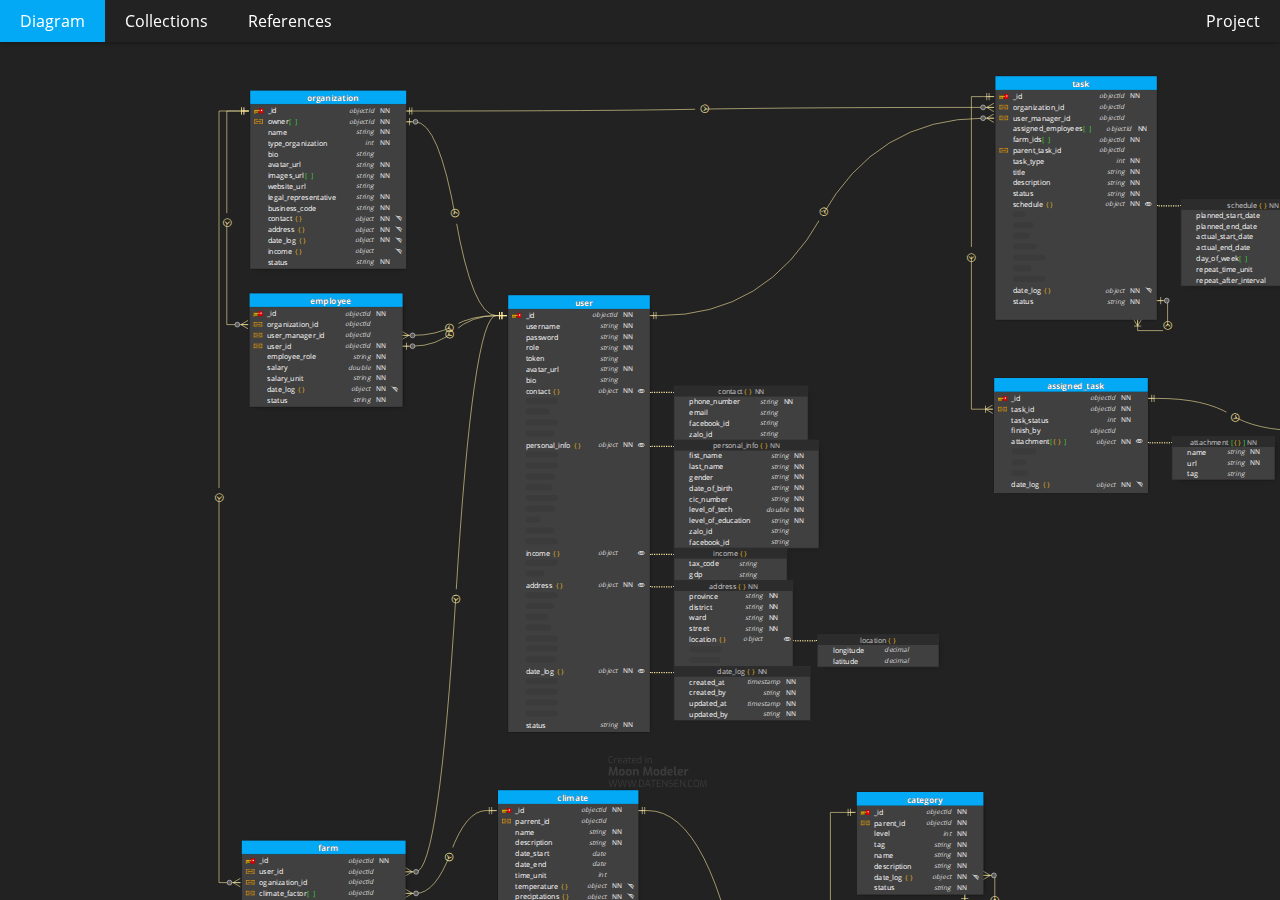
==== commit e8e406c8: "add comment" ====
--- a/index.html
+++ b/index.html
@@ -95,6 +95,45 @@
 								fk: true,
 							},
 							{
+								id: "8caaf127-58a3-4def-bc43-28f2540534c7",
+								name: "climate_factor",
+								datatype: "objectId",
+								param: "",
+								pk: false,
+								nn: false,
+								comment: "",
+								defaultvalue: "",
+								data: "",
+								fk: true,
+								list: true,
+							},
+							{
+								id: "9ef5699b-ea10-43eb-817e-1dca0b58aedc",
+								name: "water_environment",
+								datatype: "objectId",
+								param: "",
+								pk: false,
+								nn: false,
+								comment: "",
+								defaultvalue: "",
+								data: "",
+								fk: true,
+								list: true,
+							},
+							{
+								id: "77ef6653-1227-4c71-8abf-92e9e74a8908",
+								name: "soil_quanlity",
+								datatype: "objectId",
+								param: "",
+								pk: false,
+								nn: false,
+								comment: "",
+								defaultvalue: "",
+								data: "",
+								fk: true,
+								list: true,
+							},
+							{
 								id: "a2d3264e-821d-43e1-bab6-49d014b4caf5",
 								name: "area",
 								datatype: "double",
@@ -182,7 +221,9 @@
 						relations: [
 							"fab29090-6a6e-4466-965a-d223b71ff51d",
 							"89154df3-8e3b-4940-bf23-95dc18024df5",
-							"4eb01889-e864-4b32-bedd-80c9cfdc9fd2",
+							"334cda6a-41f7-4ee3-bfee-dde7e5714dea",
+							"255f4a83-5c90-40fa-9cd2-a4376b6f9b28",
+							"057c291d-51c0-4a06-a979-4c1048ce5d83",
 						],
 						lines: [],
 						keys: [
@@ -200,90 +241,11 @@
 						collation: "",
 						others: "",
 					},
-					"37bb264f-97b4-4a8c-a17b-8719c6bbe21f": {
-						id: "37bb264f-97b4-4a8c-a17b-8719c6bbe21f",
-						visible: true,
-						name: "type_of_oganization",
-						desc: "",
-						estimatedSize: "",
-						cols: [
-							{
-								id: "d318998b-9df7-47d8-9c2d-2759fa5faf60",
-								name: "_id",
-								datatype: "objectId",
-								param: "",
-								pk: true,
-								nn: true,
-								comment: "",
-								defaultvalue: "",
-								data: "",
-							},
-							{
-								id: "3585c658-c4c4-4864-b9cb-66fd0efffbae",
-								name: "name",
-								datatype: "string",
-								param: "",
-								pk: false,
-								nn: true,
-								comment: "",
-								defaultvalue: "",
-								data: "",
-								list: false,
-								enum: "",
-								validate: "",
-							},
-							{
-								id: "b3d5b997-7a31-4288-8e77-635f64d2c945",
-								name: "date_log",
-								datatype: "c2af0ffc-c6c7-4349-96c0-be68caf540d8",
-								param: "",
-								pk: false,
-								nn: true,
-								comment: "",
-								defaultvalue: "",
-								data: "",
-								list: false,
-								enum: "",
-								validate: "",
-							},
-							{
-								id: "7e67e672-8e26-42b2-a748-6002ccb91276",
-								name: "status",
-								datatype: "string",
-								param: "",
-								pk: false,
-								nn: true,
-								comment: "",
-								defaultvalue: "",
-								data: "",
-								list: false,
-								enum: "",
-								validate: "",
-							},
-						],
-						relations: ["7b61bf48-f359-445f-bcfe-0fe1cc5b4889"],
-						lines: [],
-						keys: [
-							{
-								id: "05e920a9-99c2-42db-ab34-8a177dfd667e",
-								name: "Primary key",
-								isPk: true,
-								cols: [{ id: "dc626a20-8cc7-4c8f-b9e4-cfba9bce81ff", colid: "d318998b-9df7-47d8-9c2d-2759fa5faf60" }],
-							},
-						],
-						indexes: [],
-						embeddable: false,
-						generate: true,
-						generateCustomCode: true,
-						collation: "",
-						others: "",
-						autoIndexId: false,
-					},
 					"e4f70c23-b6f6-4ec7-94cc-2d65f82b833c": {
 						id: "e4f70c23-b6f6-4ec7-94cc-2d65f82b833c",
 						visible: true,
-						name: "oganization",
-						desc: "chủ sở hữu doanh nghiệp chính là chủ sở hữu của doanh nghiệp, có thể là cá nhân, pháp nhân – những người đứng trên Giấy phép kinh doanh của doanh nghiệp, là người thành lập, điều hành doanh nghiệp và có đủ các quyền của một chủ sở hữu nói chung đối với doanh nghiệp của mình như chiếm hữu, sử dụng và định đoạt.\\nHợp tác xã thì là đồng sở hữu.",
+						name: "organization",
+						desc: "- Chủ sở hữu doanh nghiệp chính là chủ sở hữu của doanh nghiệp, có thể là cá nhân, pháp nhân – những người đứng trên Giấy phép kinh doanh của doanh nghiệp, là người thành lập, điều hành doanh nghiệp và có đủ các quyền của một chủ sở hữu nói chung đối với doanh nghiệp của mình như chiếm hữu, sử dụng và định đoạt.\\n- Hợp tác xã thì là đồng sở hữu.",
 						estimatedSize: "",
 						cols: [
 							{
@@ -299,7 +261,7 @@
 							},
 							{
 								id: "82cc5efb-956f-4c9d-ba4e-b7c9ecaa2df7",
-								name: "user_id",
+								name: "owner",
 								datatype: "objectId",
 								param: "",
 								pk: false,
@@ -311,16 +273,46 @@
 								list: true,
 							},
 							{
-								id: "a2e9a889-9e34-4db3-9f76-1e632a57f80d",
-								name: "type_id",
-								datatype: "objectId",
+								id: "ce857278-f982-44f3-9cd7-17b7531bb987",
+								name: "name",
+								datatype: "string",
 								param: "",
 								pk: false,
 								nn: true,
 								comment: "",
 								defaultvalue: "",
 								data: "",
-								fk: true,
+								list: false,
+								enum: "",
+								validate: "",
+							},
+							{
+								id: "b851b9d7-4b2b-4e40-98da-9bbebf169857",
+								name: "type_organization",
+								datatype: "int",
+								param: "",
+								pk: false,
+								nn: true,
+								comment: "0-Doanh nghiệp,1 Hợp tác xã",
+								defaultvalue: "",
+								data: "",
+								list: false,
+								enum: "",
+								validate: "",
+							},
+							{
+								id: "1aa0116a-637c-4f38-8f67-893187e0098a",
+								name: "bio",
+								datatype: "string",
+								param: "",
+								pk: false,
+								nn: false,
+								comment: "",
+								defaultvalue: "",
+								data: "",
+								list: false,
+								enum: "",
+								validate: "",
 							},
 							{
 								id: "a70f519f-4ace-4067-94f6-1d385d355c67",
@@ -337,8 +329,8 @@
 								validate: "",
 							},
 							{
-								id: "ce857278-f982-44f3-9cd7-17b7531bb987",
-								name: "name",
+								id: "a5dd17f0-eba7-4020-8513-5cbe14382030",
+								name: "images_url",
 								datatype: "string",
 								param: "",
 								pk: false,
@@ -346,17 +338,17 @@
 								comment: "",
 								defaultvalue: "",
 								data: "",
-								list: false,
+								list: true,
 								enum: "",
 								validate: "",
 							},
 							{
-								id: "46e964df-630b-4093-9c81-fcda72a81ebd",
-								name: "owner",
+								id: "d6cda478-6fc3-4484-88bb-8ece208ff221",
+								name: "website_url",
 								datatype: "string",
 								param: "",
 								pk: false,
-								nn: true,
+								nn: false,
 								comment: "",
 								defaultvalue: "",
 								data: "",
@@ -393,65 +385,9 @@
 								validate: "",
 							},
 							{
-								id: "fe06c3d6-b9fd-4bdd-8ee8-1cd75b7443b3",
-								name: "introduce_info",
-								datatype: "string",
-								param: "",
-								pk: false,
-								nn: true,
-								comment: "",
-								defaultvalue: "",
-								data: "",
-								list: false,
-								enum: "",
-								validate: "",
-							},
-							{
-								id: "a799d94e-3036-454d-b9c1-6cbc9ebc695d",
-								name: "website_address",
-								datatype: "string",
-								param: "",
-								pk: false,
-								nn: false,
-								comment: "",
-								defaultvalue: "",
-								data: "",
-								list: false,
-								enum: "",
-								validate: "",
-							},
-							{
-								id: "2a04a65d-9294-427c-8fcb-77075b0de0c3",
-								name: "facebook_id",
-								datatype: "string",
-								param: "",
-								pk: false,
-								nn: false,
-								comment: "",
-								defaultvalue: "",
-								data: "",
-								list: false,
-								enum: "",
-								validate: "",
-							},
-							{
-								id: "a5dd17f0-eba7-4020-8513-5cbe14382030",
-								name: "images_url",
-								datatype: "string",
-								param: "",
-								pk: false,
-								nn: true,
-								comment: "",
-								defaultvalue: "",
-								data: "",
-								list: true,
-								enum: "",
-								validate: "",
-							},
-							{
-								id: "bc8bc7a6-8bad-4f92-a2ae-b9f8676cbe34",
-								name: "income",
-								datatype: "c09acca8-1868-49f8-92c9-627d21bb0648",
+								id: "5801cd13-4657-4724-9887-0dae5196c635",
+								name: "contact",
+								datatype: "64e06475-173f-4ac1-b956-31172414cda8",
 								param: "",
 								pk: false,
 								nn: true,
@@ -491,6 +427,20 @@
 								validate: "",
 							},
 							{
+								id: "bc8bc7a6-8bad-4f92-a2ae-b9f8676cbe34",
+								name: "income",
+								datatype: "c09acca8-1868-49f8-92c9-627d21bb0648",
+								param: "",
+								pk: false,
+								nn: false,
+								comment: "",
+								defaultvalue: "",
+								data: "",
+								list: false,
+								enum: "",
+								validate: "",
+							},
+							{
 								id: "e0e05387-efd7-4af2-9e41-7701b9dcc967",
 								name: "status",
 								datatype: "string",
@@ -507,7 +457,6 @@
 						],
 						relations: [
 							"fab29090-6a6e-4466-965a-d223b71ff51d",
-							"7b61bf48-f359-445f-bcfe-0fe1cc5b4889",
 							"b2d6e18f-b7f9-420c-8571-a8cecd7f07ed",
 							"572796db-2cae-4bf8-8c49-78b91d1389cf",
 							"26dcd315-bbd4-42c2-a6e7-e5432b412014",
@@ -547,6 +496,30 @@
 								data: "",
 							},
 							{
+								id: "fcadb5fd-16cc-4c72-b9e9-513f96ce0698",
+								name: "organization_id",
+								datatype: "objectId",
+								param: "",
+								pk: false,
+								nn: false,
+								comment: "id tổ chức quản lý nhân viên này",
+								defaultvalue: "",
+								data: "",
+								fk: true,
+							},
+							{
+								id: "e49932ed-acaa-435a-8db1-e94b9437a167",
+								name: "user_manager_id",
+								datatype: "objectId",
+								param: "",
+								pk: false,
+								nn: false,
+								comment: "Nông hộ quản lý nhân viên này",
+								defaultvalue: "",
+								data: "",
+								fk: true,
+							},
+							{
 								id: "c46a458c-d9f5-4181-ba8d-b137bc051ec2",
 								name: "user_id",
 								datatype: "objectId",
@@ -560,7 +533,7 @@
 							},
 							{
 								id: "a8978985-71f7-4a40-8b67-700ecafd6dc1",
-								name: "employee_type",
+								name: "employee_role",
 								datatype: "string",
 								param: "",
 								pk: false,
@@ -572,30 +545,6 @@
 								list: false,
 								enum: "",
 								validate: "",
-							},
-							{
-								id: "e49932ed-acaa-435a-8db1-e94b9437a167",
-								name: "user_manager_id",
-								datatype: "objectId",
-								param: "",
-								pk: false,
-								nn: false,
-								comment: "id quản lý nhân viên này",
-								defaultvalue: "",
-								data: "",
-								fk: true,
-							},
-							{
-								id: "fcadb5fd-16cc-4c72-b9e9-513f96ce0698",
-								name: "oganization_id",
-								datatype: "objectId",
-								param: "",
-								pk: false,
-								nn: false,
-								comment: "id tổ chức quản lý nhân viên này",
-								defaultvalue: "",
-								data: "",
-								fk: true,
 							},
 							{
 								id: "af925ad8-1ed6-4d89-b947-7557e3c2941c",
@@ -630,6 +579,20 @@
 								id: "1d25f321-efa7-4aca-891e-b8d23ebbf960",
 								name: "date_log",
 								datatype: "2b656895-9219-4b5e-9cb9-5c8cfad9b2c8",
+								param: "",
+								pk: false,
+								nn: true,
+								comment: "",
+								defaultvalue: "",
+								data: "",
+								list: false,
+								enum: "",
+								validate: "",
+							},
+							{
+								id: "200c8b2c-f3b0-490c-ad9f-786c4fffa23e",
+								name: "status",
+								datatype: "string",
 								param: "",
 								pk: false,
 								nn: true,
@@ -681,49 +644,8 @@
 								data: "",
 							},
 							{
-								id: "1c5fe9f0-767f-491a-a40c-c393ec8c3ef0",
-								name: "employee_id",
-								datatype: "objectId",
-								param: "",
-								pk: false,
-								nn: true,
-								comment: "",
-								defaultvalue: "",
-								data: "",
-								list: false,
-								enum: "",
-								validate: "",
-							},
-							{
-								id: "4cac8a1c-157a-4a29-8429-0c0846bca676",
-								name: "parent_task_id",
-								datatype: "objectId",
-								param: "",
-								pk: false,
-								nn: false,
-								comment: "",
-								defaultvalue: "",
-								data: "",
-								fk: true,
-								ref: "task",
-							},
-							{
-								id: "ac69cbd0-38bd-4cc2-b143-7a59fc223bfe",
-								name: "farm_ids",
-								datatype: "objectId",
-								param: "",
-								pk: false,
-								nn: false,
-								comment: "",
-								defaultvalue: "",
-								data: "",
-								fk: true,
-								ref: "farm",
-								list: true,
-							},
-							{
 								id: "0a0d2edb-fb0f-459c-a915-41559955c45f",
-								name: "oganization_id",
+								name: "organization_id",
 								datatype: "objectId",
 								param: "",
 								pk: false,
@@ -744,6 +666,60 @@
 								defaultvalue: "",
 								data: "",
 								fk: true,
+							},
+							{
+								id: "1c5fe9f0-767f-491a-a40c-c393ec8c3ef0",
+								name: "assigned_employees",
+								datatype: "objectId",
+								param: "",
+								pk: false,
+								nn: true,
+								comment: "",
+								defaultvalue: "",
+								data: "",
+								list: true,
+								enum: "",
+								validate: "",
+							},
+							{
+								id: "7afe80ed-1394-47b6-9127-02f3fd7c2a09",
+								name: "farm_ids",
+								datatype: "objectId",
+								param: "",
+								pk: false,
+								nn: true,
+								comment: "",
+								defaultvalue: "",
+								data: "",
+								list: true,
+								enum: "",
+								validate: "",
+							},
+							{
+								id: "4cac8a1c-157a-4a29-8429-0c0846bca676",
+								name: "parent_task_id",
+								datatype: "objectId",
+								param: "",
+								pk: false,
+								nn: false,
+								comment: "",
+								defaultvalue: "",
+								data: "",
+								fk: true,
+							},
+							{
+								id: "5fce31d7-137a-446c-a37a-d2c6315253ba",
+								name: "task_type",
+								datatype: "int",
+								param: "",
+								pk: false,
+								nn: true,
+								comment: "",
+								defaultvalue: "",
+								data: "",
+								list: false,
+								enum: "",
+								validate: "",
 							},
 							{
 								id: "140592c2-4eaa-4053-9f09-0627132c927f",
@@ -774,9 +750,9 @@
 								validate: "",
 							},
 							{
-								id: "e309f6ec-d6a3-40e5-a4da-6bd1de893579",
-								name: "status_task",
-								datatype: "int",
+								id: "cf5ba939-cbcf-4667-b79c-b49a189ee9c2",
+								name: "status",
+								datatype: "string",
 								param: "",
 								pk: false,
 								nn: true,
@@ -788,12 +764,12 @@
 								validate: "",
 							},
 							{
-								id: "07c032ce-2520-4082-986c-41d94eed5f43",
-								name: "task_date_log",
-								datatype: "4b2d445d-fd75-44be-84fd-19085d7d5110",
+								id: "981ff1aa-dc1c-40c1-82e8-8f18c9986997",
+								name: "schedule",
+								datatype: "b851e03f-7fe7-4029-934c-66f9f8e709de",
 								param: "",
 								pk: false,
-								nn: false,
+								nn: true,
 								comment: "",
 								defaultvalue: "",
 								data: "",
@@ -816,7 +792,7 @@
 								validate: "",
 							},
 							{
-								id: "cf5ba939-cbcf-4667-b79c-b49a189ee9c2",
+								id: "95c2bc67-52a1-4b86-993d-7b63842e9e7f",
 								name: "status",
 								datatype: "string",
 								param: "",
@@ -834,8 +810,7 @@
 							"26dcd315-bbd4-42c2-a6e7-e5432b412014",
 							"c7bebef4-8f8b-4e38-aecf-5227b7e0d1ec",
 							"21e1ef5e-fd9f-4334-8817-1c4c7d76a9e1",
-							"4eb01889-e864-4b32-bedd-80c9cfdc9fd2",
-							"04b6fcd0-0314-4c71-ab5e-4dc90f79c34b",
+							"eb02d2a6-a5bd-4d62-a3e2-a35b6f698054",
 						],
 						lines: [],
 						keys: [
@@ -900,20 +875,6 @@
 								validate: "",
 							},
 							{
-								id: "71f3281f-dc2a-4b40-9938-c31a842631c7",
-								name: "avatar_url",
-								datatype: "string",
-								param: "",
-								pk: false,
-								nn: true,
-								comment: "",
-								defaultvalue: "",
-								data: "",
-								list: false,
-								enum: "",
-								validate: "",
-							},
-							{
 								id: "f7614d0b-6cf1-4aef-8be4-14a6b18ac282",
 								name: "role",
 								datatype: "string",
@@ -942,6 +903,48 @@
 								validate: "",
 							},
 							{
+								id: "71f3281f-dc2a-4b40-9938-c31a842631c7",
+								name: "avatar_url",
+								datatype: "string",
+								param: "",
+								pk: false,
+								nn: true,
+								comment: "",
+								defaultvalue: "",
+								data: "",
+								list: false,
+								enum: "",
+								validate: "",
+							},
+							{
+								id: "7de22131-2262-496e-b7ec-1742be93c276",
+								name: "bio",
+								datatype: "string",
+								param: "",
+								pk: false,
+								nn: false,
+								comment: "Mô tả ngắn của tài khoản",
+								defaultvalue: "",
+								data: "",
+								list: false,
+								enum: "",
+								validate: "",
+							},
+							{
+								id: "3ab5409f-0e79-4a39-bcb8-ce0ee40f0dd1",
+								name: "contact",
+								datatype: "fa8fedeb-7a67-4715-8044-4028f2a49360",
+								param: "",
+								pk: false,
+								nn: true,
+								comment: "",
+								defaultvalue: "",
+								data: "",
+								list: false,
+								enum: "",
+								validate: "",
+							},
+							{
 								id: "1f95b055-2dd0-45d9-bc82-1613bc51b6a1",
 								name: "personal_info",
 								datatype: "027a0bb5-f557-4d86-9649-617d35235c2a",
@@ -962,22 +965,8 @@
 								datatype: "4597ec63-2f4f-46c9-8120-8d43f91b072c",
 								param: "",
 								pk: false,
-								nn: true,
+								nn: false,
 								comment: "",
-								defaultvalue: "",
-								data: "",
-								list: false,
-								enum: "",
-								validate: "",
-							},
-							{
-								id: "7de22131-2262-496e-b7ec-1742be93c276",
-								name: "bio",
-								datatype: "string",
-								param: "",
-								pk: false,
-								nn: false,
-								comment: "Mô tả ngắn của tài khoản",
 								defaultvalue: "",
 								data: "",
 								list: false,
@@ -1051,15 +1040,15 @@
 						others: "",
 						autoIndexId: true,
 					},
-					"637e4928-b419-4110-a3b8-c9deb061f42f": {
-						id: "637e4928-b419-4110-a3b8-c9deb061f42f",
+					"ec5398d0-4ece-47ff-b540-8f290b3127a6": {
+						id: "ec5398d0-4ece-47ff-b540-8f290b3127a6",
 						visible: true,
-						name: "timesheet",
+						name: "assigned_task",
 						desc: "",
 						estimatedSize: "",
 						cols: [
 							{
-								id: "fb1a6990-2562-4db2-9002-a018c59e5188",
+								id: "d7ff535f-6df3-4c92-a53f-6e4150e9b7b8",
 								name: "_id",
 								datatype: "objectId",
 								param: "",
@@ -1070,8 +1059,8 @@
 								data: "",
 							},
 							{
-								id: "40d1a366-0c76-4974-84b7-7a4ef4efb38a",
-								name: "task",
+								id: "a3185240-6555-487d-93bf-e89581ed854b",
+								name: "task_id",
 								datatype: "objectId",
 								param: "",
 								pk: false,
@@ -1080,12 +1069,25 @@
 								defaultvalue: "",
 								data: "",
 								fk: true,
-								ref: "task",
 							},
 							{
-								id: "83ab73a1-a66e-4f61-b861-4e3750490719",
-								name: "repeat_type",
-								datatype: "enum",
+								id: "5a8af438-bfba-4bcf-b384-da2c294bbd01",
+								name: "task_status",
+								datatype: "int",
+								param: "",
+								pk: false,
+								nn: true,
+								comment: "",
+								defaultvalue: "",
+								data: "",
+								list: false,
+								enum: "",
+								validate: "",
+							},
+							{
+								id: "2bcd38f5-1038-4d21-a149-0299fad6eeb2",
+								name: "finish_by",
+								datatype: "objectId",
 								param: "",
 								pk: false,
 								nn: false,
@@ -1097,9 +1099,436 @@
 								validate: "",
 							},
 							{
-								id: "0d5b06a6-1f92-4ad5-80ec-136f3607764d",
-								name: "repeat_time",
+								id: "3b8e5533-b176-4a50-bf60-f6d710c0a274",
+								name: "attachment",
+								datatype: "b0f1bb65-ded6-4f72-a5b6-1c6077db5890",
+								param: "",
+								pk: false,
+								nn: true,
+								comment: "",
+								defaultvalue: "",
+								data: "",
+								list: true,
+								enum: "",
+								validate: "",
+							},
+							{
+								id: "e6234f90-79a4-4025-9f2e-815ff496787a",
+								name: "date_log",
+								datatype: "8f4f2a10-d9d9-4927-8b1c-f2fa2c952b0e",
+								param: "",
+								pk: false,
+								nn: true,
+								comment: "",
+								defaultvalue: "",
+								data: "",
+								list: false,
+								enum: "",
+								validate: "",
+							},
+							{
+								id: "8e18e426-e4d2-4c9c-9473-4ec3e2f92925",
+								name: "status",
+								datatype: "string",
+								param: "",
+								pk: false,
+								nn: true,
+								comment: "",
+								defaultvalue: "",
+								data: "",
+								list: false,
+								enum: "",
+								validate: "",
+							},
+						],
+						relations: ["eb02d2a6-a5bd-4d62-a3e2-a35b6f698054", "90217809-eaaa-4e9a-bfdd-00cc7d1d4a47"],
+						lines: [],
+						keys: [
+							{
+								id: "0072ae32-057a-4bd9-b137-af388d219741",
+								name: "Primary key",
+								isPk: true,
+								cols: [{ id: "4c995efe-c092-4829-8910-24f4261f2920", colid: "d7ff535f-6df3-4c92-a53f-6e4150e9b7b8" }],
+							},
+						],
+						indexes: [],
+						embeddable: false,
+						generate: true,
+						generateCustomCode: true,
+						collation: "",
+						others: "",
+					},
+					"51795d3f-e7bd-4470-bc0e-18e80400047e": {
+						id: "51795d3f-e7bd-4470-bc0e-18e80400047e",
+						visible: true,
+						name: "soil",
+						desc: "",
+						estimatedSize: "",
+						cols: [
+							{
+								id: "37a59823-3cce-42d8-9cd4-a9b7f47bd259",
+								name: "_id",
+								datatype: "objectId",
+								param: "",
+								pk: true,
+								nn: true,
+								comment: "",
+								defaultvalue: "",
+								data: "",
+							},
+							{
+								id: "c15022f5-fcc6-4de8-a5bc-d182b99fd723",
+								name: "name",
+								datatype: "string",
+								param: "",
+								pk: false,
+								nn: true,
+								comment: "Tên của loại đất",
+								defaultvalue: "",
+								data: "",
+								list: false,
+								enum: "",
+								validate: "",
+							},
+							{
+								id: "06bc3015-ad6d-442e-ab8d-bcca1fad455e",
+								name: "description",
+								datatype: "string",
+								param: "",
+								pk: false,
+								nn: true,
+								comment: "",
+								defaultvalue: "",
+								data: "",
+								list: false,
+								enum: "",
+								validate: "",
+							},
+							{
+								id: "40e11afa-6251-4114-b60a-e9ed9ee19f6c",
+								name: "ph",
+								datatype: "double",
+								param: "",
+								pk: false,
+								nn: true,
+								comment: "Nồng độ ph của đất",
+								defaultvalue: "",
+								data: "",
+								list: false,
+								enum: "",
+								validate: "",
+							},
+							{
+								id: "cfbd3a9c-ab96-4656-9e1b-fec7e3c8d7a9",
+								name: "porosity",
+								datatype: "f7eb8353-c121-4f5b-97bc-0cb55d5e9f3f",
+								param: "",
+								pk: false,
+								nn: false,
+								comment:
+									"Tỷ lệ phần trăm của không khí và nước có trong đất ở dạng nguyên khối so với khối lượng riêng của đất.",
+								defaultvalue: "",
+								data: "",
+								list: false,
+								enum: "",
+								validate: "",
+							},
+							{
+								id: "00179317-01e3-44b3-a0fe-8cf1bcea5654",
+								name: "moisture",
+								datatype: "double",
+								param: "",
+								pk: false,
+								nn: false,
+								comment: "Độ ẩm của đất (%)",
+								defaultvalue: "",
+								data: "",
+								list: false,
+								enum: "",
+								validate: "",
+							},
+							{
+								id: "52ffcaaf-8ee5-4a88-b73c-be25a75fc22f",
+								name: "nutrient_levels",
+								datatype: "b9238bc8-975c-45e6-9b89-63575ebe69a4",
+								param: "",
+								pk: false,
+								nn: false,
+								comment: "chất khoáng của đất:(N) (Ca), (Mg), (S)... đơn vị tính (ppm)",
+								defaultvalue: "",
+								data: "",
+								list: true,
+								enum: "",
+								validate: "",
+							},
+							{
+								id: "87a95205-3757-4a87-bacb-a98c707f7a80",
+								name: "organic_matter",
+								datatype: "93a09700-ed4c-4927-87c3-0cbb5c519434",
+								param: "",
+								pk: false,
+								nn: false,
+								comment: "",
+								defaultvalue: "",
+								data: "",
+								list: true,
+								enum: "",
+								validate: "",
+							},
+							{
+								id: "0a51d4c7-75f9-42c3-bd3c-5663419cba9f",
+								name: "water_holding_capacity",
+								datatype: "double",
+								param: "",
+								pk: false,
+								nn: false,
+								comment: "Mức độ giữ nước của đất (%)",
+								defaultvalue: "",
+								data: "",
+								list: false,
+								enum: "",
+								validate: "",
+							},
+							{
+								id: "ab2b99bd-ddbb-476b-9f88-1ff7018c708d",
+								name: "date_log",
+								datatype: "b7810db2-c6c2-435e-93dd-7249649076e7",
+								param: "",
+								pk: false,
+								nn: true,
+								comment: "",
+								defaultvalue: "",
+								data: "",
+								list: false,
+								enum: "",
+								validate: "",
+							},
+							{
+								id: "9fabb195-e553-4f07-a4f3-883aa2b99d85",
+								name: "status",
+								datatype: "string",
+								param: "",
+								pk: false,
+								nn: true,
+								comment: "",
+								defaultvalue: "",
+								data: "",
+								list: false,
+								enum: "",
+								validate: "",
+							},
+						],
+						relations: ["255f4a83-5c90-40fa-9cd2-a4376b6f9b28", "e716e155-0de9-4afd-b415-19226fde416c"],
+						lines: [],
+						keys: [
+							{
+								id: "428e3dd8-adde-4877-ab5c-db3f970c1c5c",
+								name: "Primary key",
+								isPk: true,
+								cols: [{ id: "e9614d03-acfb-453f-a404-f5d9e10ef3dc", colid: "37a59823-3cce-42d8-9cd4-a9b7f47bd259" }],
+							},
+						],
+						indexes: [],
+						embeddable: false,
+						generate: true,
+						generateCustomCode: true,
+						collation: "",
+						others: "",
+					},
+					"85bb3502-e301-401b-a65f-3061f712d2a0": {
+						id: "85bb3502-e301-401b-a65f-3061f712d2a0",
+						visible: true,
+						name: "category",
+						desc: "",
+						estimatedSize: "",
+						cols: [
+							{
+								id: "62d22167-33d4-457c-b0aa-67b365eb2718",
+								name: "_id",
+								datatype: "objectId",
+								param: "",
+								pk: true,
+								nn: true,
+								comment: "",
+								defaultvalue: "",
+								data: "",
+							},
+							{
+								id: "97ad1a96-1486-4d1f-8cc9-f12b3be45d4a",
+								name: "parent_id",
+								datatype: "objectId",
+								param: "",
+								pk: false,
+								nn: true,
+								comment: "",
+								defaultvalue: "",
+								data: "",
+								fk: true,
+							},
+							{
+								id: "ff8b8a8e-61ab-430d-b49d-f5716430d093",
+								name: "level",
 								datatype: "int",
+								param: "",
+								pk: false,
+								nn: true,
+								comment: "0 - root, 1 - giống chung chung, 2- nhóm giống có đặc điểm chung  ",
+								defaultvalue: "",
+								data: "",
+								list: false,
+								enum: "",
+								validate: "",
+							},
+							{
+								id: "e6d2d449-380b-4bd2-9b44-ea5df95b095e",
+								name: "tag",
+								datatype: "string",
+								param: "",
+								pk: false,
+								nn: true,
+								comment: "",
+								defaultvalue: "",
+								data: "",
+								list: false,
+								enum: "",
+								validate: "",
+							},
+							{
+								id: "3f2167b6-ada6-4279-a51e-055c294508ec",
+								name: "name",
+								datatype: "string",
+								param: "",
+								pk: false,
+								nn: true,
+								comment: "",
+								defaultvalue: "",
+								data: "",
+								list: false,
+								enum: "",
+								validate: "",
+							},
+							{
+								id: "8b8117c3-0a42-4eca-8274-9afc6d2c5f1a",
+								name: "description",
+								datatype: "string",
+								param: "",
+								pk: false,
+								nn: true,
+								comment: "",
+								defaultvalue: "",
+								data: "",
+								list: false,
+								enum: "",
+								validate: "",
+							},
+							{
+								id: "3b396f54-4118-4ff7-acd7-779e141bf2a9",
+								name: "date_log",
+								datatype: "7f434708-9c9d-417f-ad2c-49ee4279781d",
+								param: "",
+								pk: false,
+								nn: true,
+								comment: "",
+								defaultvalue: "",
+								data: "",
+								list: false,
+								enum: "",
+								validate: "",
+							},
+							{
+								id: "02bb2526-d247-4862-b5e2-50379f4a4683",
+								name: "status",
+								datatype: "string",
+								param: "",
+								pk: false,
+								nn: true,
+								comment: "",
+								defaultvalue: "",
+								data: "",
+								list: false,
+								enum: "",
+								validate: "",
+							},
+						],
+						relations: ["d7cc5704-e165-4239-8892-a2f283a063f4", "de1bc72a-57d4-4b03-9dbf-76942fc5358e"],
+						lines: [],
+						keys: [
+							{
+								id: "8f304f59-c271-4a6e-a8ca-3e3cb173c777",
+								name: "Primary key",
+								isPk: true,
+								cols: [{ id: "27c6ff5d-fa44-4802-94e9-c78c490251d6", colid: "62d22167-33d4-457c-b0aa-67b365eb2718" }],
+							},
+						],
+						indexes: [],
+						embeddable: false,
+						generate: true,
+						generateCustomCode: true,
+						collation: "",
+						others: "",
+					},
+					"ef95af07-ac83-46e4-95c7-3f49c6f388d9": {
+						id: "ef95af07-ac83-46e4-95c7-3f49c6f388d9",
+						visible: true,
+						name: "climate",
+						desc: "",
+						estimatedSize: "",
+						cols: [
+							{
+								id: "3ed01c8a-c0e7-4aa1-a4f6-d6aa232bb74d",
+								name: "_id",
+								datatype: "objectId",
+								param: "",
+								pk: true,
+								nn: true,
+								comment: "",
+								defaultvalue: "",
+								data: "",
+							},
+							{
+								id: "8c6d5fad-f98d-46f5-935f-76b358957c03",
+								name: "parrent_id",
+								datatype: "objectId",
+								param: "",
+								pk: false,
+								nn: false,
+								comment: "",
+								defaultvalue: "",
+								data: "",
+								fk: true,
+							},
+							{
+								id: "71ad90d1-3a6a-41e4-99ac-e85c4b042b91",
+								name: "name",
+								datatype: "string",
+								param: "",
+								pk: false,
+								nn: true,
+								comment: "",
+								defaultvalue: "",
+								data: "",
+								list: false,
+								enum: "",
+								validate: "",
+							},
+							{
+								id: "7e141dc8-7e2f-4f0d-a1b7-3ef795a2e905",
+								name: "description",
+								datatype: "string",
+								param: "",
+								pk: false,
+								nn: true,
+								comment: "",
+								defaultvalue: "",
+								data: "",
+								list: false,
+								enum: "",
+								validate: "",
+							},
+							{
+								id: "ef99b99f-a93e-4807-a030-ebc9e35f0c2d",
+								name: "date_start",
+								datatype: "date",
 								param: "",
 								pk: false,
 								nn: false,
@@ -1111,8 +1540,8 @@
 								validate: "",
 							},
 							{
-								id: "75456276-2834-4117-8bca-2189fac938e7",
-								name: "sheet_end_time",
+								id: "ce27b903-4c5a-4c38-9bef-f703738587d6",
+								name: "date_end",
 								datatype: "date",
 								param: "",
 								pk: false,
@@ -1124,15 +1553,823 @@
 								enum: "",
 								validate: "",
 							},
+							{
+								id: "0190abc0-a23f-444b-bd0b-578fac331e2f",
+								name: "time_unit",
+								datatype: "int",
+								param: "",
+								pk: false,
+								nn: false,
+								comment:
+									"Đơn vị xác định thiết lập thời gian: 0 - các  giờ trong ngày, 1- các ngày trong tháng, 2- các tháng trong năm, 3 - các ngày trong năm",
+								defaultvalue: "",
+								data: "",
+								list: false,
+								enum: "",
+								validate: "",
+							},
+							{
+								id: "f02717b9-0430-4358-89a6-9913014f86a1",
+								name: "temperature",
+								datatype: "fd50dce7-9f61-451f-bab1-1974f1267dc8",
+								param: "",
+								pk: false,
+								nn: true,
+								comment: "Nhiệt độ (oC)",
+								defaultvalue: "",
+								data: "",
+								list: false,
+								enum: "",
+								validate: "",
+								pattern: false,
+							},
+							{
+								id: "de7c7cbc-4385-406f-9a2a-4dc2d3d67636",
+								name: "preciptations",
+								datatype: "34467f5d-a7a1-4098-9649-77fc170e51f6",
+								param: "",
+								pk: false,
+								nn: true,
+								comment: "lượng mưa đơn vị tính là (ml)",
+								defaultvalue: "",
+								data: "",
+								list: false,
+								enum: "",
+								validate: "",
+							},
+							{
+								id: "ad880ec6-0e4b-4b62-8b2b-82d36af12a78",
+								name: "humidity",
+								datatype: "22ece927-e009-4b5a-b90a-1a0082a21654",
+								param: "",
+								pk: false,
+								nn: true,
+								comment: "Độ ẩm của không khí (%)",
+								defaultvalue: "",
+								data: "",
+								list: false,
+								enum: "",
+								validate: "",
+							},
+							{
+								id: "c93ac722-dd53-45ef-968e-0a0cd566027a",
+								name: "wind_speeds",
+								datatype: "792241f2-88ef-4173-8c75-ea2f8c5e138e",
+								param: "",
+								pk: false,
+								nn: true,
+								comment: "Tốc độ của gió(m\\/s)",
+								defaultvalue: "",
+								data: "",
+								list: false,
+								enum: "",
+								validate: "",
+							},
+							{
+								id: "5442e561-731d-4cb1-864c-283c36d84294",
+								name: "sun_light",
+								datatype: "46a5c7a8-f380-4f58-afd4-53c17e19394f",
+								param: "",
+								pk: false,
+								nn: false,
+								comment: "Số giờ nắng của mặt trời",
+								defaultvalue: "",
+								data: "",
+								list: false,
+								enum: "",
+								validate: "",
+							},
+							{
+								id: "80baf80d-380e-4dc9-a86a-48d09e24c5ee",
+								name: "date_log",
+								datatype: "579a078b-3f40-4153-b35b-79a92c1cb07b",
+								param: "",
+								pk: false,
+								nn: true,
+								comment: "",
+								defaultvalue: "",
+								data: "",
+								list: false,
+								enum: "",
+								validate: "",
+								pattern: false,
+							},
+							{
+								id: "e2b6b28e-48c6-417f-a72d-ae92cb4736b3",
+								name: "status",
+								datatype: "string",
+								param: "",
+								pk: false,
+								nn: true,
+								comment: "",
+								defaultvalue: "",
+								data: "",
+								list: false,
+								enum: "",
+								validate: "",
+							},
 						],
-						relations: ["04b6fcd0-0314-4c71-ab5e-4dc90f79c34b"],
+						relations: [
+							"6c8f7762-3980-4df4-b88d-d22b781d1d1b",
+							"334cda6a-41f7-4ee3-bfee-dde7e5714dea",
+							"b93b8643-7d08-42b6-a26c-e70ecc34e357",
+						],
 						lines: [],
 						keys: [
 							{
-								id: "be1ea0b9-7e00-4865-8949-07428f41c6e2",
+								id: "62c6e367-d21d-4087-8dbc-c318bfdfc0f9",
 								name: "Primary key",
 								isPk: true,
-								cols: [{ id: "da1f50dd-f458-41e2-b65a-4f0df8d20911", colid: "fb1a6990-2562-4db2-9002-a018c59e5188" }],
+								cols: [{ id: "7a55a4e4-08c0-40c0-b04f-5eaff90702e3", colid: "3ed01c8a-c0e7-4aa1-a4f6-d6aa232bb74d" }],
+							},
+						],
+						indexes: [],
+						embeddable: false,
+						generate: true,
+						generateCustomCode: true,
+						collation: "",
+						others: "",
+					},
+					"9008437e-d68f-4388-899a-ebee740ebe98": {
+						id: "9008437e-d68f-4388-899a-ebee740ebe98",
+						visible: true,
+						name: "for_copy",
+						desc: "",
+						estimatedSize: "",
+						cols: [
+							{
+								id: "2632eb37-760b-4323-bd31-0c9b48e11d14",
+								name: "_id",
+								datatype: "objectId",
+								param: "",
+								pk: true,
+								nn: true,
+								comment: "",
+								defaultvalue: "",
+								data: "",
+							},
+							{
+								id: "16ef8010-b236-4a5e-9b36-bdcf9ccf6318",
+								name: "date_log",
+								datatype: "285ea415-379e-474a-bb31-58a04fe728f4",
+								param: "",
+								pk: false,
+								nn: true,
+								comment: "",
+								defaultvalue: "",
+								data: "",
+								list: false,
+								enum: "",
+								validate: "",
+							},
+							{
+								id: "a643653c-5f30-4131-b0c7-3c2bfc7c425f",
+								name: "status",
+								datatype: "string",
+								param: "",
+								pk: false,
+								nn: true,
+								comment: "",
+								defaultvalue: "",
+								data: "",
+								list: false,
+								enum: "",
+								validate: "",
+							},
+						],
+						relations: [],
+						lines: [],
+						keys: [
+							{
+								id: "979c20f5-21db-4022-9fea-eb1c15f726c9",
+								name: "Primary key",
+								isPk: true,
+								cols: [{ id: "40ab2c04-003b-4db4-93b9-c89133523996", colid: "2632eb37-760b-4323-bd31-0c9b48e11d14" }],
+							},
+						],
+						indexes: [],
+						embeddable: false,
+						generate: true,
+						generateCustomCode: true,
+						collation: "",
+						others: "",
+					},
+					"3f1cf951-40dd-487a-8691-af3d81502bdf": {
+						id: "3f1cf951-40dd-487a-8691-af3d81502bdf",
+						visible: true,
+						name: "specific_variety",
+						desc: "",
+						estimatedSize: "",
+						cols: [
+							{
+								id: "2632eb37-760b-4323-bd31-0c9b48e11d14",
+								name: "_id",
+								datatype: "objectId",
+								param: "",
+								pk: true,
+								nn: true,
+								comment: "",
+								defaultvalue: "",
+								data: "",
+							},
+							{
+								id: "796b4d6b-1b79-4bb9-b1d8-7b9d1a34469b",
+								name: "category_id",
+								datatype: "objectId",
+								param: "",
+								pk: false,
+								nn: true,
+								comment: "",
+								defaultvalue: "",
+								data: "",
+								fk: true,
+							},
+							{
+								id: "16ef8010-b236-4a5e-9b36-bdcf9ccf6318",
+								name: "date_log",
+								datatype: "400a2cca-0710-4e2a-9d3a-ec5b43246b2e",
+								param: "",
+								pk: false,
+								nn: true,
+								comment: "",
+								defaultvalue: "",
+								data: "",
+								list: false,
+								enum: "",
+								validate: "",
+							},
+							{
+								id: "0cab5bc6-4753-4a9a-8f89-43b33a0edd7d",
+								name: "type",
+								datatype: "int",
+								param: "",
+								pk: false,
+								nn: false,
+								comment: "0- crop, 1- animals,  ",
+								defaultvalue: "",
+								data: "",
+								list: false,
+								enum: "",
+								validate: "",
+							},
+							{
+								id: "a643653c-5f30-4131-b0c7-3c2bfc7c425f",
+								name: "status",
+								datatype: "string",
+								param: "",
+								pk: false,
+								nn: true,
+								comment: "",
+								defaultvalue: "",
+								data: "",
+								list: false,
+								enum: "",
+								validate: "",
+							},
+							{
+								id: "e56e8641-8fe6-431c-b3d4-fb53bbe3b914",
+								name: "name",
+								datatype: "string",
+								param: "",
+								pk: false,
+								nn: true,
+								comment: "",
+								defaultvalue: "",
+								data: "",
+								list: false,
+								enum: "",
+								validate: "",
+							},
+							{
+								id: "c3e67c75-4fa1-440a-96ad-a02d0e4b1b24",
+								name: "description",
+								datatype: "string",
+								param: "",
+								pk: false,
+								nn: false,
+								comment: "",
+								defaultvalue: "",
+								data: "",
+								list: false,
+								enum: "",
+								validate: "",
+							},
+							{
+								id: "0ebc1aa5-f330-4a7d-a806-90b76fa53c78",
+								name: "code",
+								datatype: "string",
+								param: "",
+								pk: false,
+								nn: true,
+								comment: "",
+								defaultvalue: "",
+								data: "",
+								list: false,
+								enum: "",
+								validate: "",
+							},
+							{
+								id: "e80ef360-e774-4f3e-b7d5-67f44fca2930",
+								name: "favorable_climate",
+								datatype: "82474642-9714-49a1-b824-a24c6d34be28",
+								param: "",
+								pk: false,
+								nn: false,
+								comment: "",
+								defaultvalue: "",
+								data: "",
+								list: false,
+								enum: "",
+								validate: "",
+							},
+							{
+								id: "13706981-eb67-4916-a22a-79625965463d",
+								name: "climate",
+								datatype: "objectId",
+								param: "",
+								pk: false,
+								nn: true,
+								comment: "",
+								defaultvalue: "",
+								data: "",
+								fk: true,
+							},
+							{
+								id: "bc36b4c0-0dbe-4dbd-a8d8-6c19639d30ba",
+								name: "water_source",
+								datatype: "objectId",
+								param: "",
+								pk: false,
+								nn: false,
+								comment: "",
+								defaultvalue: "",
+								data: "",
+								fk: true,
+								list: true,
+							},
+							{
+								id: "fdc2931b-3d25-4ae4-a4a1-79f7d0ac8473",
+								name: "soil",
+								datatype: "objectId",
+								param: "",
+								pk: false,
+								nn: false,
+								comment: "",
+								defaultvalue: "",
+								data: "",
+								fk: true,
+								list: true,
+							},
+							{
+								id: "9b148962-2132-4910-8cb6-d83f10fcc296",
+								name: "products",
+								datatype: "79091cd3-3476-4643-848b-9032cb97f464",
+								param: "",
+								pk: false,
+								nn: true,
+								comment: "sản lượng thu hoạch",
+								defaultvalue: "",
+								data: "",
+								list: true,
+								enum: "",
+								validate: "",
+							},
+						],
+						relations: [
+							"de1bc72a-57d4-4b03-9dbf-76942fc5358e",
+							"e716e155-0de9-4afd-b415-19226fde416c",
+							"46311a1f-a799-450b-87d8-41255c451693",
+							"b93b8643-7d08-42b6-a26c-e70ecc34e357",
+						],
+						lines: [],
+						keys: [
+							{
+								id: "0783af61-6a4e-48ec-b580-d380c18c29fd",
+								name: "Primary key",
+								isPk: true,
+								cols: [{ id: "40ab2c04-003b-4db4-93b9-c89133523996", colid: "2632eb37-760b-4323-bd31-0c9b48e11d14" }],
+							},
+						],
+						indexes: [],
+						embeddable: false,
+						generate: true,
+						generateCustomCode: true,
+						collation: "",
+						others: "",
+					},
+					"4cdc8338-e645-4fdf-b6a6-acb5fdd55d35": {
+						id: "4cdc8338-e645-4fdf-b6a6-acb5fdd55d35",
+						visible: true,
+						name: "water_environment",
+						desc: "",
+						estimatedSize: "",
+						cols: [
+							{
+								id: "beca6818-400f-4754-ba88-1ac3bfbbc4b8",
+								name: "_id",
+								datatype: "objectId",
+								param: "",
+								pk: true,
+								nn: true,
+								comment: "",
+								defaultvalue: "",
+								data: "",
+							},
+							{
+								id: "7649e03d-6d92-480e-983f-0191e6e5f498",
+								name: "name",
+								datatype: "string",
+								param: "",
+								pk: false,
+								nn: true,
+								comment: "",
+								defaultvalue: "",
+								data: "",
+								list: false,
+								enum: "",
+								validate: "",
+							},
+							{
+								id: "5fba7c97-e714-4a08-9271-d69e1ccd7e3f",
+								name: "description",
+								datatype: "string",
+								param: "",
+								pk: false,
+								nn: true,
+								comment: "",
+								defaultvalue: "",
+								data: "",
+								list: false,
+								enum: "",
+								validate: "",
+							},
+							{
+								id: "25c09e00-51b9-4b55-b7e7-56851d1255bb",
+								name: "ph",
+								datatype: "double",
+								param: "",
+								pk: false,
+								nn: true,
+								comment: "",
+								defaultvalue: "",
+								data: "",
+								list: false,
+								enum: "",
+								validate: "",
+							},
+							{
+								id: "a5a2a1c1-c43a-417b-94ba-2e74f9616086",
+								name: "DO",
+								datatype: "double",
+								param: "",
+								pk: false,
+								nn: false,
+								comment: "Nồng độ oxy có trong môi trường nước",
+								defaultvalue: "",
+								data: "",
+								list: false,
+								enum: "",
+								validate: "",
+							},
+							{
+								id: "a36315b1-ffdd-414b-b0c6-0823b1e8e476",
+								name: "temperature",
+								datatype: "acd26a26-22e3-46e8-aeab-cf2da688e9d7",
+								param: "",
+								pk: false,
+								nn: false,
+								comment: "Nhiệt độ của nước",
+								defaultvalue: "",
+								data: "",
+								list: false,
+								enum: "",
+								validate: "",
+							},
+							{
+								id: "4589a109-58db-47ce-a25e-5125712ca311",
+								name: "turbidity",
+								datatype: "double",
+								param: "",
+								pk: false,
+								nn: true,
+								comment: "Độ đục của nước",
+								defaultvalue: "",
+								data: "",
+								list: false,
+								enum: "",
+								validate: "",
+							},
+							{
+								id: "f1518975-8509-492f-a1b8-674ff87f1bea",
+								name: "TDS",
+								datatype: "double",
+								param: "",
+								pk: false,
+								nn: true,
+								comment: "total dissolved solids Tổng chất rắn hòa 1 mg\\/L = 1ppm",
+								defaultvalue: "",
+								data: "",
+								list: false,
+								enum: "",
+								validate: "",
+							},
+							{
+								id: "1c3e8859-f1a6-45bb-a570-8005f7e164ca",
+								name: "nutrient_levels",
+								datatype: "016b891e-3858-4d88-848d-a4c717c748c5",
+								param: "",
+								pk: false,
+								nn: true,
+								comment: "",
+								defaultvalue: "",
+								data: "",
+								list: true,
+								enum: "",
+								validate: "",
+							},
+						],
+						relations: ["057c291d-51c0-4a06-a979-4c1048ce5d83", "46311a1f-a799-450b-87d8-41255c451693"],
+						lines: [],
+						keys: [
+							{
+								id: "289b0b80-2bdc-4044-9adb-61085f1005ff",
+								name: "Primary key",
+								isPk: true,
+								cols: [{ id: "98aa0383-ae31-4226-a7ca-8ab4dc1293b2", colid: "beca6818-400f-4754-ba88-1ac3bfbbc4b8" }],
+							},
+						],
+						indexes: [],
+						embeddable: false,
+						generate: true,
+						generateCustomCode: true,
+						collation: "",
+						others: "",
+					},
+					"01551f69-3d01-4fdd-8d51-343950ddb6f8": {
+						id: "01551f69-3d01-4fdd-8d51-343950ddb6f8",
+						visible: true,
+						name: "product",
+						desc: "",
+						estimatedSize: "",
+						cols: [
+							{
+								id: "2632eb37-760b-4323-bd31-0c9b48e11d14",
+								name: "_id",
+								datatype: "objectId",
+								param: "",
+								pk: true,
+								nn: true,
+								comment: "",
+								defaultvalue: "",
+								data: "",
+							},
+							{
+								id: "6c37d03c-7232-408a-a533-e2bb00cd3e42",
+								name: "image_url",
+								datatype: "string",
+								param: "",
+								pk: false,
+								nn: false,
+								comment: "",
+								defaultvalue: "",
+								data: "",
+								list: false,
+								enum: "",
+								validate: "",
+							},
+							{
+								id: "9446c997-29c7-4898-91de-43ac51bbda5c",
+								name: "description",
+								datatype: "string",
+								param: "",
+								pk: false,
+								nn: false,
+								comment: "",
+								defaultvalue: "",
+								data: "",
+								list: false,
+								enum: "",
+								validate: "",
+							},
+							{
+								id: "04bfc041-2fb9-42ff-b362-76dd043fe83a",
+								name: "name",
+								datatype: "string",
+								param: "",
+								pk: false,
+								nn: false,
+								comment: "",
+								defaultvalue: "",
+								data: "",
+								list: false,
+								enum: "",
+								validate: "",
+							},
+							{
+								id: "16ef8010-b236-4a5e-9b36-bdcf9ccf6318",
+								name: "date_log",
+								datatype: "a5d2480a-e2a1-43dd-9bd2-2b52f333ae9f",
+								param: "",
+								pk: false,
+								nn: true,
+								comment: "",
+								defaultvalue: "",
+								data: "",
+								list: false,
+								enum: "",
+								validate: "",
+							},
+							{
+								id: "a643653c-5f30-4131-b0c7-3c2bfc7c425f",
+								name: "status",
+								datatype: "string",
+								param: "",
+								pk: false,
+								nn: true,
+								comment: "",
+								defaultvalue: "",
+								data: "",
+								list: false,
+								enum: "",
+								validate: "",
+							},
+						],
+						relations: [],
+						lines: [],
+						keys: [
+							{
+								id: "bb8d403d-b95d-4273-95db-744648362d63",
+								name: "Primary key",
+								isPk: true,
+								cols: [{ id: "40ab2c04-003b-4db4-93b9-c89133523996", colid: "2632eb37-760b-4323-bd31-0c9b48e11d14" }],
+							},
+						],
+						indexes: [],
+						embeddable: false,
+						generate: true,
+						generateCustomCode: true,
+						collation: "",
+						others: "",
+					},
+					"f3c31d4d-3262-4427-baf5-427ae8a002e8": {
+						id: "f3c31d4d-3262-4427-baf5-427ae8a002e8",
+						visible: false,
+						name: "for_copy_copy",
+						desc: "",
+						estimatedSize: "",
+						cols: [
+							{
+								id: "2632eb37-760b-4323-bd31-0c9b48e11d14",
+								name: "_id",
+								datatype: "objectId",
+								param: "",
+								pk: true,
+								nn: true,
+								comment: "",
+								defaultvalue: "",
+								data: "",
+							},
+							{
+								id: "16ef8010-b236-4a5e-9b36-bdcf9ccf6318",
+								name: "date_log",
+								datatype: "string",
+								param: "",
+								pk: false,
+								nn: true,
+								comment: "",
+								defaultvalue: "",
+								data: "",
+								list: false,
+								enum: "",
+								validate: "",
+							},
+							{
+								id: "a643653c-5f30-4131-b0c7-3c2bfc7c425f",
+								name: "status",
+								datatype: "string",
+								param: "",
+								pk: false,
+								nn: true,
+								comment: "",
+								defaultvalue: "",
+								data: "",
+								list: false,
+								enum: "",
+								validate: "",
+							},
+						],
+						relations: [],
+						lines: [],
+						keys: [
+							{
+								id: "f6337358-9457-4754-b285-e0e38b00958c",
+								name: "Primary key",
+								isPk: true,
+								cols: [{ id: "40ab2c04-003b-4db4-93b9-c89133523996", colid: "2632eb37-760b-4323-bd31-0c9b48e11d14" }],
+							},
+						],
+						indexes: [],
+						embeddable: false,
+						generate: true,
+						generateCustomCode: true,
+						collation: "",
+						others: "",
+					},
+					"25755574-795f-4c84-a24c-937676cde625": {
+						id: "25755574-795f-4c84-a24c-937676cde625",
+						visible: true,
+						name: "comment",
+						desc: "bình luận trong task được giao",
+						estimatedSize: "",
+						cols: [
+							{
+								id: "2632eb37-760b-4323-bd31-0c9b48e11d14",
+								name: "_id",
+								datatype: "objectId",
+								param: "",
+								pk: true,
+								nn: true,
+								comment: "",
+								defaultvalue: "",
+								data: "",
+							},
+							{
+								id: "6f0d4f37-7c72-46fa-8d9a-94feacdd952d",
+								name: "assigned_task_id",
+								datatype: "objectId",
+								param: "",
+								pk: false,
+								nn: true,
+								comment: "",
+								defaultvalue: "",
+								data: "",
+								fk: true,
+							},
+							{
+								id: "24b3094f-92b9-4a4f-bf3b-aa1ff6173186",
+								name: "content",
+								datatype: "string",
+								param: "",
+								pk: false,
+								nn: false,
+								comment: "",
+								defaultvalue: "",
+								data: "",
+								list: false,
+								enum: "",
+								validate: "",
+							},
+							{
+								id: "33c1a9be-a083-40f3-a7a1-38c9383149d3",
+								name: "user_id",
+								datatype: "string",
+								param: "",
+								pk: false,
+								nn: false,
+								comment: "",
+								defaultvalue: "",
+								data: "",
+								list: false,
+								enum: "",
+								validate: "",
+							},
+							{
+								id: "16ef8010-b236-4a5e-9b36-bdcf9ccf6318",
+								name: "date_log",
+								datatype: "77c9051e-d8f8-40aa-b1a4-e8cde7e0c82d",
+								param: "",
+								pk: false,
+								nn: true,
+								comment: "",
+								defaultvalue: "",
+								data: "",
+								list: false,
+								enum: "",
+								validate: "",
+							},
+							{
+								id: "a643653c-5f30-4131-b0c7-3c2bfc7c425f",
+								name: "status",
+								datatype: "string",
+								param: "",
+								pk: false,
+								nn: true,
+								comment: "",
+								defaultvalue: "",
+								data: "",
+								list: false,
+								enum: "",
+								validate: "",
+							},
+						],
+						relations: ["90217809-eaaa-4e9a-bfdd-00cc7d1d4a47"],
+						lines: [],
+						keys: [
+							{
+								id: "8f38622b-4cae-4273-a912-7572faa3f159",
+								name: "Primary key",
+								isPk: true,
+								cols: [{ id: "40ab2c04-003b-4db4-93b9-c89133523996", colid: "2632eb37-760b-4323-bd31-0c9b48e11d14" }],
 							},
 						],
 						indexes: [],
@@ -1164,31 +2401,6 @@
 								id: "3a911ea3-7924-4671-b0fa-334e72456125",
 								parentcol: "fdc09bfd-79e3-47b2-962d-9380caf7ad5c",
 								childcol: "4a037879-9e16-4b6f-ac3e-5c1eb1dbd5f0",
-							},
-						],
-						generate: true,
-						generateCustomCode: true,
-					},
-					"7b61bf48-f359-445f-bcfe-0fe1cc5b4889": {
-						id: "7b61bf48-f359-445f-bcfe-0fe1cc5b4889",
-						visible: true,
-						name: "type_of_oganization_oganization",
-						desc: "",
-						type: "identifying",
-						parent_key: "05e920a9-99c2-42db-ab34-8a177dfd667e",
-						parent: "37bb264f-97b4-4a8c-a17b-8719c6bbe21f",
-						child: "e4f70c23-b6f6-4ec7-94cc-2d65f82b833c",
-						c_mp: "true",
-						c_mch: "true",
-						c_p: "one",
-						c_ch: "many",
-						c_cp: "",
-						c_cch: "",
-						cols: [
-							{
-								id: "42a415fc-3b53-4365-83ae-b80903fa2e22",
-								parentcol: "d318998b-9df7-47d8-9c2d-2759fa5faf60",
-								childcol: "a2e9a889-9e34-4db3-9f76-1e632a57f80d",
 							},
 						],
 						generate: true,
@@ -1369,56 +2581,6 @@
 						generate: true,
 						generateCustomCode: true,
 					},
-					"4eb01889-e864-4b32-bedd-80c9cfdc9fd2": {
-						id: "4eb01889-e864-4b32-bedd-80c9cfdc9fd2",
-						visible: true,
-						name: "farm_task",
-						desc: "",
-						type: "identifying",
-						parent_key: "c62a7f07-9610-4f54-b5c4-d537832f1cd5",
-						parent: "8eadd161-d510-41be-b683-856fc9d577f9",
-						child: "6c54feff-c5f5-44f0-9219-335de6d792bf",
-						c_mp: "false",
-						c_mch: "false",
-						c_p: "many",
-						c_ch: "many",
-						c_cp: "",
-						c_cch: "",
-						cols: [
-							{
-								id: "138001d1-368c-45ef-a64e-5dc5c4b94e8f",
-								parentcol: "2632eb37-760b-4323-bd31-0c9b48e11d14",
-								childcol: "ac69cbd0-38bd-4cc2-b143-7a59fc223bfe",
-							},
-						],
-						generate: true,
-						generateCustomCode: true,
-					},
-					"04b6fcd0-0314-4c71-ab5e-4dc90f79c34b": {
-						id: "04b6fcd0-0314-4c71-ab5e-4dc90f79c34b",
-						visible: true,
-						name: "task_timesheet",
-						desc: "",
-						type: "identifying",
-						parent_key: "7bc03be5-8cf8-4c2d-97af-2713a79332f0",
-						parent: "6c54feff-c5f5-44f0-9219-335de6d792bf",
-						child: "637e4928-b419-4110-a3b8-c9deb061f42f",
-						c_mp: "true",
-						c_mch: "true",
-						c_p: "one",
-						c_ch: "many",
-						c_cp: "",
-						c_cch: "",
-						cols: [
-							{
-								id: "d3065b85-1cf2-40ec-96e2-8aa4e58bca5d",
-								parentcol: "33d887fc-f143-4f4d-b899-86c2a35089ed",
-								childcol: "40d1a366-0c76-4974-84b7-7a4ef4efb38a",
-							},
-						],
-						generate: true,
-						generateCustomCode: true,
-					},
 					"26dcd315-bbd4-42c2-a6e7-e5432b412014": {
 						id: "26dcd315-bbd4-42c2-a6e7-e5432b412014",
 						visible: true,
@@ -1439,6 +2601,281 @@
 								id: "424fa4ec-cacd-4265-bc78-596d3b0e11f9",
 								parentcol: "fdc09bfd-79e3-47b2-962d-9380caf7ad5c",
 								childcol: "0a0d2edb-fb0f-459c-a915-41559955c45f",
+							},
+						],
+						generate: true,
+						generateCustomCode: true,
+					},
+					"eb02d2a6-a5bd-4d62-a3e2-a35b6f698054": {
+						id: "eb02d2a6-a5bd-4d62-a3e2-a35b6f698054",
+						visible: true,
+						name: "task_assigned_task",
+						desc: "",
+						type: "identifying",
+						parent_key: "7bc03be5-8cf8-4c2d-97af-2713a79332f0",
+						parent: "6c54feff-c5f5-44f0-9219-335de6d792bf",
+						child: "ec5398d0-4ece-47ff-b540-8f290b3127a6",
+						c_mp: "true",
+						c_mch: "true",
+						c_p: "one",
+						c_ch: "many",
+						c_cp: "",
+						c_cch: "",
+						cols: [
+							{
+								id: "8893c7ab-dbae-43fd-9620-1f1221cff0b5",
+								parentcol: "33d887fc-f143-4f4d-b899-86c2a35089ed",
+								childcol: "a3185240-6555-487d-93bf-e89581ed854b",
+							},
+						],
+						generate: true,
+						generateCustomCode: true,
+					},
+					"d7cc5704-e165-4239-8892-a2f283a063f4": {
+						id: "d7cc5704-e165-4239-8892-a2f283a063f4",
+						visible: true,
+						name: "category_category",
+						desc: "",
+						type: "identifying",
+						parent_key: "8f304f59-c271-4a6e-a8ca-3e3cb173c777",
+						parent: "85bb3502-e301-401b-a65f-3061f712d2a0",
+						child: "85bb3502-e301-401b-a65f-3061f712d2a0",
+						c_mp: "false",
+						c_mch: "false",
+						c_p: "one",
+						c_ch: "many",
+						c_cp: "",
+						c_cch: "",
+						cols: [
+							{
+								id: "d9658f73-d576-4ccd-982b-6fbf2b98da70",
+								parentcol: "62d22167-33d4-457c-b0aa-67b365eb2718",
+								childcol: "97ad1a96-1486-4d1f-8cc9-f12b3be45d4a",
+							},
+						],
+						generate: true,
+						generateCustomCode: true,
+					},
+					"6c8f7762-3980-4df4-b88d-d22b781d1d1b": {
+						id: "6c8f7762-3980-4df4-b88d-d22b781d1d1b",
+						visible: true,
+						name: "climate_factor_climate_factor",
+						desc: "",
+						type: "identifying",
+						parent_key: "62c6e367-d21d-4087-8dbc-c318bfdfc0f9",
+						parent: "ef95af07-ac83-46e4-95c7-3f49c6f388d9",
+						child: "ef95af07-ac83-46e4-95c7-3f49c6f388d9",
+						c_mp: "true",
+						c_mch: "true",
+						c_p: "one",
+						c_ch: "many",
+						c_cp: "",
+						c_cch: "",
+						cols: [
+							{
+								id: "480dbedb-eaaf-4a59-8df1-1e8f10fbc51b",
+								parentcol: "3ed01c8a-c0e7-4aa1-a4f6-d6aa232bb74d",
+								childcol: "8c6d5fad-f98d-46f5-935f-76b358957c03",
+							},
+						],
+						generate: true,
+						generateCustomCode: true,
+					},
+					"334cda6a-41f7-4ee3-bfee-dde7e5714dea": {
+						id: "334cda6a-41f7-4ee3-bfee-dde7e5714dea",
+						visible: true,
+						name: "climate_factor_farm",
+						desc: "",
+						type: "identifying",
+						parent_key: "62c6e367-d21d-4087-8dbc-c318bfdfc0f9",
+						parent: "ef95af07-ac83-46e4-95c7-3f49c6f388d9",
+						child: "8eadd161-d510-41be-b683-856fc9d577f9",
+						c_mp: "true",
+						c_mch: "false",
+						c_p: "one",
+						c_ch: "many",
+						c_cp: "",
+						c_cch: "",
+						cols: [
+							{
+								id: "2a52fffe-1549-4666-959d-bd7892c4231e",
+								parentcol: "3ed01c8a-c0e7-4aa1-a4f6-d6aa232bb74d",
+								childcol: "8caaf127-58a3-4def-bc43-28f2540534c7",
+							},
+						],
+						generate: true,
+						generateCustomCode: true,
+					},
+					"255f4a83-5c90-40fa-9cd2-a4376b6f9b28": {
+						id: "255f4a83-5c90-40fa-9cd2-a4376b6f9b28",
+						visible: true,
+						name: "soil_quanlity_farm",
+						desc: "",
+						type: "identifying",
+						parent_key: "428e3dd8-adde-4877-ab5c-db3f970c1c5c",
+						parent: "51795d3f-e7bd-4470-bc0e-18e80400047e",
+						child: "8eadd161-d510-41be-b683-856fc9d577f9",
+						c_mp: "true",
+						c_mch: "false",
+						c_p: "one",
+						c_ch: "many",
+						c_cp: "",
+						c_cch: "",
+						cols: [
+							{
+								id: "814603bf-63ea-4e26-b925-a3b9a9b02237",
+								parentcol: "37a59823-3cce-42d8-9cd4-a9b7f47bd259",
+								childcol: "77ef6653-1227-4c71-8abf-92e9e74a8908",
+							},
+						],
+						generate: true,
+						generateCustomCode: true,
+					},
+					"de1bc72a-57d4-4b03-9dbf-76942fc5358e": {
+						id: "de1bc72a-57d4-4b03-9dbf-76942fc5358e",
+						visible: true,
+						name: "category_specific_variety",
+						desc: "",
+						type: "identifying",
+						parent_key: "8f304f59-c271-4a6e-a8ca-3e3cb173c777",
+						parent: "85bb3502-e301-401b-a65f-3061f712d2a0",
+						child: "3f1cf951-40dd-487a-8691-af3d81502bdf",
+						c_mp: "true",
+						c_mch: "true",
+						c_p: "one",
+						c_ch: "many",
+						c_cp: "",
+						c_cch: "",
+						cols: [
+							{
+								id: "7d709ab6-312e-4d2c-9627-f514fecf39c8",
+								parentcol: "62d22167-33d4-457c-b0aa-67b365eb2718",
+								childcol: "796b4d6b-1b79-4bb9-b1d8-7b9d1a34469b",
+							},
+						],
+						generate: true,
+						generateCustomCode: true,
+					},
+					"057c291d-51c0-4a06-a979-4c1048ce5d83": {
+						id: "057c291d-51c0-4a06-a979-4c1048ce5d83",
+						visible: true,
+						name: "water_environment_farm",
+						desc: "",
+						type: "identifying",
+						parent_key: "289b0b80-2bdc-4044-9adb-61085f1005ff",
+						parent: "4cdc8338-e645-4fdf-b6a6-acb5fdd55d35",
+						child: "8eadd161-d510-41be-b683-856fc9d577f9",
+						c_mp: "true",
+						c_mch: "false",
+						c_p: "one",
+						c_ch: "many",
+						c_cp: "",
+						c_cch: "",
+						cols: [
+							{
+								id: "8d60c999-05e5-47fd-9789-f184410249aa",
+								parentcol: "beca6818-400f-4754-ba88-1ac3bfbbc4b8",
+								childcol: "9ef5699b-ea10-43eb-817e-1dca0b58aedc",
+							},
+						],
+						generate: true,
+						generateCustomCode: true,
+					},
+					"e716e155-0de9-4afd-b415-19226fde416c": {
+						id: "e716e155-0de9-4afd-b415-19226fde416c",
+						visible: true,
+						name: "soil_environment_specific_variety",
+						desc: "",
+						type: "identifying",
+						parent_key: "428e3dd8-adde-4877-ab5c-db3f970c1c5c",
+						parent: "51795d3f-e7bd-4470-bc0e-18e80400047e",
+						child: "3f1cf951-40dd-487a-8691-af3d81502bdf",
+						c_mp: "true",
+						c_mch: "false",
+						c_p: "one",
+						c_ch: "many",
+						c_cp: "",
+						c_cch: "",
+						cols: [
+							{
+								id: "be9953b8-edce-41a3-aa9a-5f4ad0823bd3",
+								parentcol: "37a59823-3cce-42d8-9cd4-a9b7f47bd259",
+								childcol: "fdc2931b-3d25-4ae4-a4a1-79f7d0ac8473",
+							},
+						],
+						generate: true,
+						generateCustomCode: true,
+					},
+					"46311a1f-a799-450b-87d8-41255c451693": {
+						id: "46311a1f-a799-450b-87d8-41255c451693",
+						visible: true,
+						name: "water_environment_specific_variety",
+						desc: "",
+						type: "identifying",
+						parent_key: "289b0b80-2bdc-4044-9adb-61085f1005ff",
+						parent: "4cdc8338-e645-4fdf-b6a6-acb5fdd55d35",
+						child: "3f1cf951-40dd-487a-8691-af3d81502bdf",
+						c_mp: "true",
+						c_mch: "false",
+						c_p: "one",
+						c_ch: "many",
+						c_cp: "",
+						c_cch: "",
+						cols: [
+							{
+								id: "f4857a92-ebc3-427d-8a80-42640b6520d6",
+								parentcol: "beca6818-400f-4754-ba88-1ac3bfbbc4b8",
+								childcol: "bc36b4c0-0dbe-4dbd-a8d8-6c19639d30ba",
+							},
+						],
+						generate: true,
+						generateCustomCode: true,
+					},
+					"90217809-eaaa-4e9a-bfdd-00cc7d1d4a47": {
+						id: "90217809-eaaa-4e9a-bfdd-00cc7d1d4a47",
+						visible: true,
+						name: "assigned_task_comment",
+						desc: "",
+						type: "identifying",
+						parent_key: "0072ae32-057a-4bd9-b137-af388d219741",
+						parent: "ec5398d0-4ece-47ff-b540-8f290b3127a6",
+						child: "25755574-795f-4c84-a24c-937676cde625",
+						c_mp: "true",
+						c_mch: "false",
+						c_p: "one",
+						c_ch: "many",
+						c_cp: "",
+						c_cch: "",
+						cols: [
+							{
+								id: "824281a6-0777-4dc7-a276-72d49b310acf",
+								parentcol: "d7ff535f-6df3-4c92-a53f-6e4150e9b7b8",
+								childcol: "6f0d4f37-7c72-46fa-8d9a-94feacdd952d",
+							},
+						],
+						generate: true,
+						generateCustomCode: true,
+					},
+					"b93b8643-7d08-42b6-a26c-e70ecc34e357": {
+						id: "b93b8643-7d08-42b6-a26c-e70ecc34e357",
+						visible: true,
+						name: "climate_specific_variety",
+						desc: "",
+						type: "identifying",
+						parent_key: "62c6e367-d21d-4087-8dbc-c318bfdfc0f9",
+						parent: "ef95af07-ac83-46e4-95c7-3f49c6f388d9",
+						child: "3f1cf951-40dd-487a-8691-af3d81502bdf",
+						c_mp: "true",
+						c_mch: "true",
+						c_p: "one",
+						c_ch: "many",
+						c_cp: "",
+						c_cch: "",
+						cols: [
+							{
+								id: "f7cd62a7-a85a-4f92-a51e-c48ace80cfa4",
+								parentcol: "3ed01c8a-c0e7-4aa1-a4f6-d6aa232bb74d",
+								childcol: "13706981-eb67-4916-a22a-79625965463d",
 							},
 						],
 						generate: true,
@@ -1752,19 +3189,19 @@
 								<div
 									id="mainHtmlCanvas"
 									class="im-full-width im-arrow"
-									style="transform: scale(0.4); background: rgb(34, 34, 34)"
+									style="transform: scale(0.6); background: rgb(34, 34, 34)"
 								>
 									<div
 										class="im-select-decorator"
 										id="selector"
-										style="width: 2px; height: 0px; display: none; top: 1007px; left: 1573px"
+										style="width: 0px; height: 0px; display: none; top: 166px; left: 941px"
 									></div>
 									<div
 										id="8eadd161-d510-41be-b683-856fc9d577f9"
 										style="
 											position: absolute;
-											left: 375px;
-											top: 94px;
+											left: 401px;
+											top: 1329px;
 											touch-action: none;
 											width: max-content;
 											height: max-content;
@@ -1875,6 +3312,78 @@
 													<div></div>
 												</div>
 												<div
+													id="8caaf127-58a3-4def-bc43-28f2540534c7"
+													class="dRow im-t-r im-t-r-MONGODB"
+												>
+													<div class="dCol im-t-c">
+														<img
+															src="./assets/linked.svg"
+															alt="Key"
+															class="im-icon-key im-mark-L"
+														/>
+													</div>
+													<div
+														data-testid="farm-climate_factor"
+														class="dCol im-t-c tree__mini__clickable"
+													>
+														<span>climate_factor</span><span class="im-col-list">[</span
+														><span class="im-col-object-right"><span>&nbsp;</span></span
+														><span class="im-col-list">]</span><span>&nbsp;&nbsp;</span>
+													</div>
+													<div class="dCol im-t-c im-mini">objectId</div>
+													<div class="dCol im-t-c im-mini"></div>
+													<div class="dCol im-t-c im-mini"><div></div></div>
+													<div></div>
+												</div>
+												<div
+													id="9ef5699b-ea10-43eb-817e-1dca0b58aedc"
+													class="dRow im-t-r im-t-r-MONGODB"
+												>
+													<div class="dCol im-t-c">
+														<img
+															src="./assets/linked.svg"
+															alt="Key"
+															class="im-icon-key im-mark-L"
+														/>
+													</div>
+													<div
+														data-testid="farm-water_environment"
+														class="dCol im-t-c tree__mini__clickable"
+													>
+														<span>water_environment</span><span class="im-col-list">[</span
+														><span class="im-col-object-right"><span>&nbsp;</span></span
+														><span class="im-col-list">]</span><span>&nbsp;&nbsp;</span>
+													</div>
+													<div class="dCol im-t-c im-mini">objectId</div>
+													<div class="dCol im-t-c im-mini"></div>
+													<div class="dCol im-t-c im-mini"><div></div></div>
+													<div></div>
+												</div>
+												<div
+													id="77ef6653-1227-4c71-8abf-92e9e74a8908"
+													class="dRow im-t-r im-t-r-MONGODB"
+												>
+													<div class="dCol im-t-c">
+														<img
+															src="./assets/linked.svg"
+															alt="Key"
+															class="im-icon-key im-mark-L"
+														/>
+													</div>
+													<div
+														data-testid="farm-soil_quanlity"
+														class="dCol im-t-c tree__mini__clickable"
+													>
+														<span>soil_quanlity</span><span class="im-col-list">[</span
+														><span class="im-col-object-right"><span>&nbsp;</span></span
+														><span class="im-col-list">]</span><span>&nbsp;&nbsp;</span>
+													</div>
+													<div class="dCol im-t-c im-mini">objectId</div>
+													<div class="dCol im-t-c im-mini"></div>
+													<div class="dCol im-t-c im-mini"><div></div></div>
+													<div></div>
+												</div>
+												<div
 													id="a2d3264e-821d-43e1-bab6-49d014b4caf5"
 													class="dRow im-t-r im-t-r-MONGODB"
 												>
@@ -2036,17 +3545,34 @@
 																<div class="dCol im-t-c im-mini">
 																	<div class="im-expander im-pointer">
 																		<i
-																			class="im-icon-14 im-icon-Visibility16 icon_im-296916ae-eee1-47b7-ad19-d120bb491cb5"
+																			class="im-icon-14 im-icon-Visibility16 icon_im-84568527-8796-4c11-9115-c7297371da38"
 																		></i>
 																	</div>
 																</div>
 																<div
-																	class="im-296916ae-eee1-47b7-ad19-d120bb491cb5 im-the-ghost im-display-inline-block"
+																	class="im-84568527-8796-4c11-9115-c7297371da38 im-the-ghost im-display-inline-block"
 																	style="grid-column: span 4 / auto"
 																>
 																	<div>
 																		<div
-																			id="f1c752c5-9f88-440c-9f04-b48ee9684beb"
+																			id="c00574ca-91e1-4e21-82a9-57201f328994"
+																			class="dRow im-t-r im-t-r-MONGODB"
+																		>
+																			<div class="dCol im-t-c"></div>
+																			<div
+																				data-testid="object-longitude"
+																				class="dCol im-t-c tree__mini__clickable"
+																			>
+																				<span>longitude</span><span class="im-col-list">&nbsp;</span
+																				><span class="im-col-list">&nbsp;</span><span>&nbsp;&nbsp;</span>
+																			</div>
+																			<div class="dCol im-t-c im-mini">double</div>
+																			<div class="dCol im-t-c im-mini">NN</div>
+																			<div class="dCol im-t-c im-mini"><div></div></div>
+																			<div></div>
+																		</div>
+																		<div
+																			id="1b38c7c5-d732-4a6b-b019-c06c4d2f9ae7"
 																			class="dRow im-t-r im-t-r-MONGODB"
 																		>
 																			<div class="dCol im-t-c"></div>
@@ -2062,8 +3588,27 @@
 																			<div class="dCol im-t-c im-mini"><div></div></div>
 																			<div></div>
 																		</div>
+																	</div>
+																</div>
+																<div
+																	class="im-embedded im-84568527-8796-4c11-9115-c7297371da38 im-84568527-8796-4c11-9115-c7297371da38"
+																	style="grid-column: span 4 / auto"
+																>
+																	<div class="im-84568527-8796-4c11-9115-c7297371da38 im-display-inline-block">
 																		<div
-																			id="dd168708-96a4-4f84-882d-232ada4d8309"
+																			class="dNestedLink"
+																			style="border-color: rgb(249, 231, 159)"
+																		></div>
+																		<div
+																			class="dGraphicsNestedHeader"
+																			style="background: rgba(0, 0, 0, 0.3)"
+																		>
+																			<div class="dGraphicsLeftTop"></div>
+																			<div class="dTableName">location <span class="im-col-object-left">{ }</span></div>
+																			<div class="dGraphicsRightTop"></div>
+																		</div>
+																		<div
+																			id="c00574ca-91e1-4e21-82a9-57201f328994"
 																			class="dRow im-t-r im-t-r-MONGODB"
 																		>
 																			<div class="dCol im-t-c"></div>
@@ -2079,27 +3624,8 @@
 																			<div class="dCol im-t-c im-mini"><div></div></div>
 																			<div></div>
 																		</div>
-																	</div>
-																</div>
-																<div
-																	class="im-embedded im-296916ae-eee1-47b7-ad19-d120bb491cb5 im-296916ae-eee1-47b7-ad19-d120bb491cb5"
-																	style="grid-column: span 4 / auto"
-																>
-																	<div class="im-296916ae-eee1-47b7-ad19-d120bb491cb5 im-display-inline-block">
 																		<div
-																			class="dNestedLink"
-																			style="border-color: rgb(249, 231, 159)"
-																		></div>
-																		<div
-																			class="dGraphicsNestedHeader"
-																			style="background: rgba(0, 0, 0, 0.3)"
-																		>
-																			<div class="dGraphicsLeftTop"></div>
-																			<div class="dTableName">location <span class="im-col-object-left">{ }</span></div>
-																			<div class="dGraphicsRightTop"></div>
-																		</div>
-																		<div
-																			id="f1c752c5-9f88-440c-9f04-b48ee9684beb"
+																			id="1b38c7c5-d732-4a6b-b019-c06c4d2f9ae7"
 																			class="dRow im-t-r im-t-r-MONGODB"
 																		>
 																			<div class="dCol im-t-c"></div>
@@ -2115,8 +3641,127 @@
 																			<div class="dCol im-t-c im-mini"><div></div></div>
 																			<div></div>
 																		</div>
+																	</div>
+																</div>
+															</div>
+														</div>
+													</div>
+													<div
+														class="im-embedded im-626b49d5-be86-4c28-bde9-87e059e32c0d im-626b49d5-be86-4c28-bde9-87e059e32c0d"
+														style="grid-column: span 4 / auto"
+													>
+														<div class="im-626b49d5-be86-4c28-bde9-87e059e32c0d im-display-none">
+															<div
+																class="dNestedLink"
+																style="border-color: rgb(249, 231, 159)"
+															></div>
+															<div
+																class="dGraphicsNestedHeader"
+																style="background: rgba(0, 0, 0, 0.3)"
+															>
+																<div class="dGraphicsLeftTop"></div>
+																<div class="dTableName">
+																	address <span class="im-col-object-left">{ }</span><span class="im-mini"> NN</span>
+																</div>
+																<div class="dGraphicsRightTop"></div>
+															</div>
+															<div
+																id="b624783c-cd80-43c9-8403-a050753bfaf2"
+																class="dRow im-t-r im-t-r-MONGODB"
+															>
+																<div class="dCol im-t-c"></div>
+																<div
+																	data-testid="object-province"
+																	class="dCol im-t-c tree__mini__clickable"
+																>
+																	<span>province</span><span class="im-col-list">&nbsp;</span
+																	><span class="im-col-list">&nbsp;</span><span>&nbsp;&nbsp;</span>
+																</div>
+																<div class="dCol im-t-c im-mini">string</div>
+																<div class="dCol im-t-c im-mini">NN</div>
+																<div class="dCol im-t-c im-mini"><div></div></div>
+																<div></div>
+															</div>
+															<div
+																id="03fa4717-a5c8-4da2-b468-c65088f21e2e"
+																class="dRow im-t-r im-t-r-MONGODB"
+															>
+																<div class="dCol im-t-c"></div>
+																<div
+																	data-testid="object-district"
+																	class="dCol im-t-c tree__mini__clickable"
+																>
+																	<span>district</span><span class="im-col-list">&nbsp;</span
+																	><span class="im-col-list">&nbsp;</span><span>&nbsp;&nbsp;</span>
+																</div>
+																<div class="dCol im-t-c im-mini">string</div>
+																<div class="dCol im-t-c im-mini">NN</div>
+																<div class="dCol im-t-c im-mini"><div></div></div>
+																<div></div>
+															</div>
+															<div
+																id="ee63b580-c4b7-4cac-8d7f-c58bd59595d6"
+																class="dRow im-t-r im-t-r-MONGODB"
+															>
+																<div class="dCol im-t-c"></div>
+																<div
+																	data-testid="object-ward"
+																	class="dCol im-t-c tree__mini__clickable"
+																>
+																	<span>ward</span><span class="im-col-list">&nbsp;</span
+																	><span class="im-col-list">&nbsp;</span><span>&nbsp;&nbsp;</span>
+																</div>
+																<div class="dCol im-t-c im-mini">string</div>
+																<div class="dCol im-t-c im-mini">NN</div>
+																<div class="dCol im-t-c im-mini"><div></div></div>
+																<div></div>
+															</div>
+															<div
+																id="56755abc-f19d-4032-8b88-d10dee7381bc"
+																class="dRow im-t-r im-t-r-MONGODB"
+															>
+																<div class="dCol im-t-c"></div>
+																<div
+																	data-testid="object-street"
+																	class="dCol im-t-c tree__mini__clickable"
+																>
+																	<span>street</span><span class="im-col-list">&nbsp;</span
+																	><span class="im-col-list">&nbsp;</span><span>&nbsp;&nbsp;</span>
+																</div>
+																<div class="dCol im-t-c im-mini">string</div>
+																<div class="dCol im-t-c im-mini">NN</div>
+																<div class="dCol im-t-c im-mini"><div></div></div>
+																<div></div>
+															</div>
+															<div
+																id="61cb2dbe-7d41-4258-ad4e-6b8538f9c29b"
+																class="dRow im-t-r im-t-r-MONGODB"
+															>
+																<div class="dCol im-t-c"></div>
+																<div
+																	data-testid="object-location"
+																	class="dCol im-t-c tree__mini__clickable"
+																>
+																	<span>location</span><span class="im-col-list">&nbsp;</span
+																	><span class="im-col-object-left">{</span><span class="im-col-object-right">}</span
+																	><span class="im-col-list">&nbsp;</span><span>&nbsp;&nbsp;</span>
+																</div>
+																<div class="dCol im-t-c im-mini im-col-object-name">object</div>
+																<div class="dCol im-t-c im-mini"></div>
+																<div class="dCol im-t-c im-mini">
+																	<div class="im-expander im-pointer">
+																		<i
+																			class="im-icon-14 im-icon-Visibility16 icon_im-84568527-8796-4c11-9115-c7297371da38"
+																		></i>
+																	</div>
+																</div>
+																<div
+																	class="im-84568527-8796-4c11-9115-c7297371da38 im-the-ghost im-display-inline-block"
+																	style="grid-column: span 4 / auto"
+																>
+																	<div>
 																		<div
-																			id="dd168708-96a4-4f84-882d-232ada4d8309"
+																			id="c00574ca-91e1-4e21-82a9-57201f328994"
 																			class="dRow im-t-r im-t-r-MONGODB"
 																		>
 																			<div class="dCol im-t-c"></div>
@@ -2132,127 +3777,8 @@
 																			<div class="dCol im-t-c im-mini"><div></div></div>
 																			<div></div>
 																		</div>
-																	</div>
-																</div>
-															</div>
-														</div>
-													</div>
-													<div
-														class="im-embedded im-626b49d5-be86-4c28-bde9-87e059e32c0d im-626b49d5-be86-4c28-bde9-87e059e32c0d"
-														style="grid-column: span 4 / auto"
-													>
-														<div class="im-626b49d5-be86-4c28-bde9-87e059e32c0d im-display-none">
-															<div
-																class="dNestedLink"
-																style="border-color: rgb(249, 231, 159)"
-															></div>
-															<div
-																class="dGraphicsNestedHeader"
-																style="background: rgba(0, 0, 0, 0.3)"
-															>
-																<div class="dGraphicsLeftTop"></div>
-																<div class="dTableName">
-																	address <span class="im-col-object-left">{ }</span><span class="im-mini"> NN</span>
-																</div>
-																<div class="dGraphicsRightTop"></div>
-															</div>
-															<div
-																id="b624783c-cd80-43c9-8403-a050753bfaf2"
-																class="dRow im-t-r im-t-r-MONGODB"
-															>
-																<div class="dCol im-t-c"></div>
-																<div
-																	data-testid="object-province"
-																	class="dCol im-t-c tree__mini__clickable"
-																>
-																	<span>province</span><span class="im-col-list">&nbsp;</span
-																	><span class="im-col-list">&nbsp;</span><span>&nbsp;&nbsp;</span>
-																</div>
-																<div class="dCol im-t-c im-mini">string</div>
-																<div class="dCol im-t-c im-mini">NN</div>
-																<div class="dCol im-t-c im-mini"><div></div></div>
-																<div></div>
-															</div>
-															<div
-																id="03fa4717-a5c8-4da2-b468-c65088f21e2e"
-																class="dRow im-t-r im-t-r-MONGODB"
-															>
-																<div class="dCol im-t-c"></div>
-																<div
-																	data-testid="object-district"
-																	class="dCol im-t-c tree__mini__clickable"
-																>
-																	<span>district</span><span class="im-col-list">&nbsp;</span
-																	><span class="im-col-list">&nbsp;</span><span>&nbsp;&nbsp;</span>
-																</div>
-																<div class="dCol im-t-c im-mini">string</div>
-																<div class="dCol im-t-c im-mini">NN</div>
-																<div class="dCol im-t-c im-mini"><div></div></div>
-																<div></div>
-															</div>
-															<div
-																id="ee63b580-c4b7-4cac-8d7f-c58bd59595d6"
-																class="dRow im-t-r im-t-r-MONGODB"
-															>
-																<div class="dCol im-t-c"></div>
-																<div
-																	data-testid="object-ward"
-																	class="dCol im-t-c tree__mini__clickable"
-																>
-																	<span>ward</span><span class="im-col-list">&nbsp;</span
-																	><span class="im-col-list">&nbsp;</span><span>&nbsp;&nbsp;</span>
-																</div>
-																<div class="dCol im-t-c im-mini">string</div>
-																<div class="dCol im-t-c im-mini">NN</div>
-																<div class="dCol im-t-c im-mini"><div></div></div>
-																<div></div>
-															</div>
-															<div
-																id="56755abc-f19d-4032-8b88-d10dee7381bc"
-																class="dRow im-t-r im-t-r-MONGODB"
-															>
-																<div class="dCol im-t-c"></div>
-																<div
-																	data-testid="object-street"
-																	class="dCol im-t-c tree__mini__clickable"
-																>
-																	<span>street</span><span class="im-col-list">&nbsp;</span
-																	><span class="im-col-list">&nbsp;</span><span>&nbsp;&nbsp;</span>
-																</div>
-																<div class="dCol im-t-c im-mini">string</div>
-																<div class="dCol im-t-c im-mini">NN</div>
-																<div class="dCol im-t-c im-mini"><div></div></div>
-																<div></div>
-															</div>
-															<div
-																id="61cb2dbe-7d41-4258-ad4e-6b8538f9c29b"
-																class="dRow im-t-r im-t-r-MONGODB"
-															>
-																<div class="dCol im-t-c"></div>
-																<div
-																	data-testid="object-location"
-																	class="dCol im-t-c tree__mini__clickable"
-																>
-																	<span>location</span><span class="im-col-list">&nbsp;</span
-																	><span class="im-col-object-left">{</span><span class="im-col-object-right">}</span
-																	><span class="im-col-list">&nbsp;</span><span>&nbsp;&nbsp;</span>
-																</div>
-																<div class="dCol im-t-c im-mini im-col-object-name">object</div>
-																<div class="dCol im-t-c im-mini"></div>
-																<div class="dCol im-t-c im-mini">
-																	<div class="im-expander im-pointer">
-																		<i
-																			class="im-icon-14 im-icon-Visibility16 icon_im-296916ae-eee1-47b7-ad19-d120bb491cb5"
-																		></i>
-																	</div>
-																</div>
-																<div
-																	class="im-296916ae-eee1-47b7-ad19-d120bb491cb5 im-the-ghost im-display-inline-block"
-																	style="grid-column: span 4 / auto"
-																>
-																	<div>
 																		<div
-																			id="f1c752c5-9f88-440c-9f04-b48ee9684beb"
+																			id="1b38c7c5-d732-4a6b-b019-c06c4d2f9ae7"
 																			class="dRow im-t-r im-t-r-MONGODB"
 																		>
 																			<div class="dCol im-t-c"></div>
@@ -2268,8 +3794,27 @@
 																			<div class="dCol im-t-c im-mini"><div></div></div>
 																			<div></div>
 																		</div>
+																	</div>
+																</div>
+																<div
+																	class="im-embedded im-84568527-8796-4c11-9115-c7297371da38 im-84568527-8796-4c11-9115-c7297371da38"
+																	style="grid-column: span 4 / auto"
+																>
+																	<div class="im-84568527-8796-4c11-9115-c7297371da38 im-display-inline-block">
 																		<div
-																			id="dd168708-96a4-4f84-882d-232ada4d8309"
+																			class="dNestedLink"
+																			style="border-color: rgb(249, 231, 159)"
+																		></div>
+																		<div
+																			class="dGraphicsNestedHeader"
+																			style="background: rgba(0, 0, 0, 0.3)"
+																		>
+																			<div class="dGraphicsLeftTop"></div>
+																			<div class="dTableName">location <span class="im-col-object-left">{ }</span></div>
+																			<div class="dGraphicsRightTop"></div>
+																		</div>
+																		<div
+																			id="c00574ca-91e1-4e21-82a9-57201f328994"
 																			class="dRow im-t-r im-t-r-MONGODB"
 																		>
 																			<div class="dCol im-t-c"></div>
@@ -2285,27 +3830,8 @@
 																			<div class="dCol im-t-c im-mini"><div></div></div>
 																			<div></div>
 																		</div>
-																	</div>
-																</div>
-																<div
-																	class="im-embedded im-296916ae-eee1-47b7-ad19-d120bb491cb5 im-296916ae-eee1-47b7-ad19-d120bb491cb5"
-																	style="grid-column: span 4 / auto"
-																>
-																	<div class="im-296916ae-eee1-47b7-ad19-d120bb491cb5 im-display-inline-block">
 																		<div
-																			class="dNestedLink"
-																			style="border-color: rgb(249, 231, 159)"
-																		></div>
-																		<div
-																			class="dGraphicsNestedHeader"
-																			style="background: rgba(0, 0, 0, 0.3)"
-																		>
-																			<div class="dGraphicsLeftTop"></div>
-																			<div class="dTableName">location <span class="im-col-object-left">{ }</span></div>
-																			<div class="dGraphicsRightTop"></div>
-																		</div>
-																		<div
-																			id="f1c752c5-9f88-440c-9f04-b48ee9684beb"
+																			id="1b38c7c5-d732-4a6b-b019-c06c4d2f9ae7"
 																			class="dRow im-t-r im-t-r-MONGODB"
 																		>
 																			<div class="dCol im-t-c"></div>
@@ -2321,23 +3847,6 @@
 																			<div class="dCol im-t-c im-mini"><div></div></div>
 																			<div></div>
 																		</div>
-																		<div
-																			id="dd168708-96a4-4f84-882d-232ada4d8309"
-																			class="dRow im-t-r im-t-r-MONGODB"
-																		>
-																			<div class="dCol im-t-c"></div>
-																			<div
-																				data-testid="object-longitude"
-																				class="dCol im-t-c tree__mini__clickable"
-																			>
-																				<span>longitude</span><span class="im-col-list">&nbsp;</span
-																				><span class="im-col-list">&nbsp;</span><span>&nbsp;&nbsp;</span>
-																			</div>
-																			<div class="dCol im-t-c im-mini">double</div>
-																			<div class="dCol im-t-c im-mini">NN</div>
-																			<div class="dCol im-t-c im-mini"><div></div></div>
-																			<div></div>
-																		</div>
 																	</div>
 																</div>
 															</div>
@@ -2547,14 +4056,25 @@
 													<div></div>
 												</div>
 											</div>
+											<i
+												class="im-icon-ResizeBottomRight16 im-icon-16 res"
+												style="
+													width: 16px;
+													height: 16px;
+													position: absolute;
+													right: 0px;
+													bottom: 0px;
+													cursor: se-resize;
+												"
+											></i>
 										</div>
 									</div>
 									<div
-										id="37bb264f-97b4-4a8c-a17b-8719c6bbe21f"
+										id="e4f70c23-b6f6-4ec7-94cc-2d65f82b833c"
 										style="
 											position: absolute;
-											left: 94px;
-											top: 636px;
+											left: 415px;
+											top: 79px;
 											touch-action: none;
 											width: max-content;
 											height: max-content;
@@ -2564,8 +4084,8 @@
 									>
 										<div
 											class="t tMoon"
-											id="content37bb264f-97b4-4a8c-a17b-8719c6bbe21f"
-											data-testid="type_of_oganization"
+											id="contente4f70c23-b6f6-4ec7-94cc-2d65f82b833c"
+											data-testid="organization"
 											style="width: max-content; height: max-content"
 										>
 											<div
@@ -2582,298 +4102,7 @@
 													class="dTableName"
 													style="color: rgb(255, 255, 255)"
 												>
-													type_of_oganization
-												</div>
-												<div class="dGraphicsRightTop im-pointer">
-													<i
-														class="im-pointer im-icon-DotsHorizontal16 im-icon-12"
-														style="color: rgb(255, 255, 255)"
-													></i>
-												</div>
-											</div>
-											<div
-												class="dCols"
-												id="dc37bb264f-97b4-4a8c-a17b-8719c6bbe21f"
-											>
-												<div
-													id="d318998b-9df7-47d8-9c2d-2759fa5faf60"
-													class="dRow im-t-r im-t-r-MONGODB"
-												>
-													<div class="dCol im-t-c">
-														<img
-															src="./assets/pk.svg"
-															alt="Key"
-															class="im-icon-key im-mark-PK"
-														/>
-													</div>
-													<div
-														data-testid="type_of_oganization-_id"
-														class="dCol im-t-c tree__mini__clickable"
-													>
-														<span>_id</span><span class="im-col-list">&nbsp;</span
-														><span class="im-col-list">&nbsp;</span><span>&nbsp;&nbsp;</span>
-													</div>
-													<div class="dCol im-t-c im-mini">objectId</div>
-													<div class="dCol im-t-c im-mini">NN</div>
-													<div class="dCol im-t-c im-mini"><div></div></div>
-													<div></div>
-												</div>
-												<div
-													id="3585c658-c4c4-4864-b9cb-66fd0efffbae"
-													class="dRow im-t-r im-t-r-MONGODB"
-												>
-													<div class="dCol im-t-c"></div>
-													<div
-														data-testid="type_of_oganization-name"
-														class="dCol im-t-c tree__mini__clickable"
-													>
-														<span>name</span><span class="im-col-list">&nbsp;</span
-														><span class="im-col-list">&nbsp;</span><span>&nbsp;&nbsp;</span>
-													</div>
-													<div class="dCol im-t-c im-mini">string</div>
-													<div class="dCol im-t-c im-mini">NN</div>
-													<div class="dCol im-t-c im-mini"><div></div></div>
-													<div></div>
-												</div>
-												<div
-													id="b3d5b997-7a31-4288-8e77-635f64d2c945"
-													class="dRow im-t-r im-t-r-MONGODB"
-												>
-													<div class="dCol im-t-c"></div>
-													<div
-														data-testid="type_of_oganization-date_log"
-														class="dCol im-t-c tree__mini__clickable"
-													>
-														<span>date_log</span><span class="im-col-list">&nbsp;</span
-														><span class="im-col-object-left">{</span><span class="im-col-object-right">}</span
-														><span class="im-col-list">&nbsp;</span><span>&nbsp;&nbsp;</span>
-													</div>
-													<div class="dCol im-t-c im-mini im-col-object-name">object</div>
-													<div class="dCol im-t-c im-mini">NN</div>
-													<div class="dCol im-t-c im-mini">
-														<div class="im-expander im-pointer">
-															<i class="im-icon-14 im-icon-Hidden16 icon_im-c2af0ffc-c6c7-4349-96c0-be68caf540d8"></i>
-														</div>
-													</div>
-													<div
-														class="im-c2af0ffc-c6c7-4349-96c0-be68caf540d8 im-the-ghost im-display-none"
-														style="grid-column: span 4 / auto"
-													>
-														<div>
-															<div
-																id="c3730d82-6984-4b14-a92c-f31abec61094"
-																class="dRow im-t-r im-t-r-MONGODB"
-															>
-																<div class="dCol im-t-c"></div>
-																<div
-																	data-testid="object-created_at"
-																	class="dCol im-t-c tree__mini__clickable"
-																>
-																	<span>created_at</span><span class="im-col-list">&nbsp;</span
-																	><span class="im-col-list">&nbsp;</span><span>&nbsp;&nbsp;</span>
-																</div>
-																<div class="dCol im-t-c im-mini">timestamp</div>
-																<div class="dCol im-t-c im-mini"></div>
-																<div class="dCol im-t-c im-mini"><div></div></div>
-																<div></div>
-															</div>
-															<div
-																id="812efab0-c361-4d6b-8ab7-390552df781b"
-																class="dRow im-t-r im-t-r-MONGODB"
-															>
-																<div class="dCol im-t-c"></div>
-																<div
-																	data-testid="object-created_by"
-																	class="dCol im-t-c tree__mini__clickable"
-																>
-																	<span>created_by</span><span class="im-col-list">&nbsp;</span
-																	><span class="im-col-list">&nbsp;</span><span>&nbsp;&nbsp;</span>
-																</div>
-																<div class="dCol im-t-c im-mini">string</div>
-																<div class="dCol im-t-c im-mini"></div>
-																<div class="dCol im-t-c im-mini"><div></div></div>
-																<div></div>
-															</div>
-															<div
-																id="5f6ad5dc-f625-4406-a491-efee53003e5a"
-																class="dRow im-t-r im-t-r-MONGODB"
-															>
-																<div class="dCol im-t-c"></div>
-																<div
-																	data-testid="object-updated_at"
-																	class="dCol im-t-c tree__mini__clickable"
-																>
-																	<span>updated_at</span><span class="im-col-list">&nbsp;</span
-																	><span class="im-col-list">&nbsp;</span><span>&nbsp;&nbsp;</span>
-																</div>
-																<div class="dCol im-t-c im-mini">timestamp</div>
-																<div class="dCol im-t-c im-mini"></div>
-																<div class="dCol im-t-c im-mini"><div></div></div>
-																<div></div>
-															</div>
-															<div
-																id="91e2cb49-8192-4d41-9a4f-d9179f0eaa30"
-																class="dRow im-t-r im-t-r-MONGODB"
-															>
-																<div class="dCol im-t-c"></div>
-																<div
-																	data-testid="object-updated_by"
-																	class="dCol im-t-c tree__mini__clickable"
-																>
-																	<span>updated_by</span><span class="im-col-list">&nbsp;</span
-																	><span class="im-col-list">&nbsp;</span><span>&nbsp;&nbsp;</span>
-																</div>
-																<div class="dCol im-t-c im-mini">string</div>
-																<div class="dCol im-t-c im-mini"></div>
-																<div class="dCol im-t-c im-mini"><div></div></div>
-																<div></div>
-															</div>
-														</div>
-													</div>
-													<div
-														class="im-embedded im-c2af0ffc-c6c7-4349-96c0-be68caf540d8 im-c2af0ffc-c6c7-4349-96c0-be68caf540d8"
-														style="grid-column: span 4 / auto"
-													>
-														<div class="im-c2af0ffc-c6c7-4349-96c0-be68caf540d8 im-display-none">
-															<div
-																class="dNestedLink"
-																style="border-color: rgb(249, 231, 159)"
-															></div>
-															<div
-																class="dGraphicsNestedHeader"
-																style="background: rgba(0, 0, 0, 0.3)"
-															>
-																<div class="dGraphicsLeftTop"></div>
-																<div class="dTableName">
-																	date_log <span class="im-col-object-left">{ }</span><span class="im-mini"> NN</span>
-																</div>
-																<div class="dGraphicsRightTop"></div>
-															</div>
-															<div
-																id="c3730d82-6984-4b14-a92c-f31abec61094"
-																class="dRow im-t-r im-t-r-MONGODB"
-															>
-																<div class="dCol im-t-c"></div>
-																<div
-																	data-testid="object-created_at"
-																	class="dCol im-t-c tree__mini__clickable"
-																>
-																	<span>created_at</span><span class="im-col-list">&nbsp;</span
-																	><span class="im-col-list">&nbsp;</span><span>&nbsp;&nbsp;</span>
-																</div>
-																<div class="dCol im-t-c im-mini">timestamp</div>
-																<div class="dCol im-t-c im-mini"></div>
-																<div class="dCol im-t-c im-mini"><div></div></div>
-																<div></div>
-															</div>
-															<div
-																id="812efab0-c361-4d6b-8ab7-390552df781b"
-																class="dRow im-t-r im-t-r-MONGODB"
-															>
-																<div class="dCol im-t-c"></div>
-																<div
-																	data-testid="object-created_by"
-																	class="dCol im-t-c tree__mini__clickable"
-																>
-																	<span>created_by</span><span class="im-col-list">&nbsp;</span
-																	><span class="im-col-list">&nbsp;</span><span>&nbsp;&nbsp;</span>
-																</div>
-																<div class="dCol im-t-c im-mini">string</div>
-																<div class="dCol im-t-c im-mini"></div>
-																<div class="dCol im-t-c im-mini"><div></div></div>
-																<div></div>
-															</div>
-															<div
-																id="5f6ad5dc-f625-4406-a491-efee53003e5a"
-																class="dRow im-t-r im-t-r-MONGODB"
-															>
-																<div class="dCol im-t-c"></div>
-																<div
-																	data-testid="object-updated_at"
-																	class="dCol im-t-c tree__mini__clickable"
-																>
-																	<span>updated_at</span><span class="im-col-list">&nbsp;</span
-																	><span class="im-col-list">&nbsp;</span><span>&nbsp;&nbsp;</span>
-																</div>
-																<div class="dCol im-t-c im-mini">timestamp</div>
-																<div class="dCol im-t-c im-mini"></div>
-																<div class="dCol im-t-c im-mini"><div></div></div>
-																<div></div>
-															</div>
-															<div
-																id="91e2cb49-8192-4d41-9a4f-d9179f0eaa30"
-																class="dRow im-t-r im-t-r-MONGODB"
-															>
-																<div class="dCol im-t-c"></div>
-																<div
-																	data-testid="object-updated_by"
-																	class="dCol im-t-c tree__mini__clickable"
-																>
-																	<span>updated_by</span><span class="im-col-list">&nbsp;</span
-																	><span class="im-col-list">&nbsp;</span><span>&nbsp;&nbsp;</span>
-																</div>
-																<div class="dCol im-t-c im-mini">string</div>
-																<div class="dCol im-t-c im-mini"></div>
-																<div class="dCol im-t-c im-mini"><div></div></div>
-																<div></div>
-															</div>
-														</div>
-													</div>
-												</div>
-												<div
-													id="7e67e672-8e26-42b2-a748-6002ccb91276"
-													class="dRow im-t-r im-t-r-MONGODB"
-												>
-													<div class="dCol im-t-c"></div>
-													<div
-														data-testid="type_of_oganization-status"
-														class="dCol im-t-c tree__mini__clickable"
-													>
-														<span>status</span><span class="im-col-list">&nbsp;</span
-														><span class="im-col-list">&nbsp;</span><span>&nbsp;&nbsp;</span>
-													</div>
-													<div class="dCol im-t-c im-mini">string</div>
-													<div class="dCol im-t-c im-mini">NN</div>
-													<div class="dCol im-t-c im-mini"><div></div></div>
-													<div></div>
-												</div>
-											</div>
-										</div>
-									</div>
-									<div
-										id="e4f70c23-b6f6-4ec7-94cc-2d65f82b833c"
-										style="
-											position: absolute;
-											left: 380px;
-											top: 561px;
-											touch-action: none;
-											width: max-content;
-											height: max-content;
-											padding-bottom: 45px;
-											padding-right: 45px;
-										"
-									>
-										<div
-											class="t tMoon"
-											id="contente4f70c23-b6f6-4ec7-94cc-2d65f82b833c"
-											data-testid="oganization"
-											style="width: max-content; height: max-content"
-										>
-											<div
-												class="dGraphicsHeader dGraphicsHeaderMoon"
-												style="background: rgb(3, 169, 244)"
-											>
-												<div class="dGraphicsLeftTop">
-													<i
-														class="im-icon-12 im-icon-Type"
-														style="color: rgb(3, 169, 244)"
-													></i>
-												</div>
-												<div
-													class="dTableName"
-													style="color: rgb(255, 255, 255)"
-												>
-													oganization
+													organization
 												</div>
 												<div class="dGraphicsRightTop im-pointer">
 													<i
@@ -2898,7 +4127,7 @@
 														/>
 													</div>
 													<div
-														data-testid="oganization-_id"
+														data-testid="organization-_id"
 														class="dCol im-t-c tree__mini__clickable"
 													>
 														<span>_id</span><span class="im-col-list">&nbsp;</span
@@ -2921,54 +4150,14 @@
 														/>
 													</div>
 													<div
-														data-testid="oganization-user_id"
+														data-testid="organization-owner"
 														class="dCol im-t-c tree__mini__clickable"
 													>
-														<span>user_id</span><span class="im-col-list">[</span
+														<span>owner</span><span class="im-col-list">[</span
 														><span class="im-col-object-right"><span>&nbsp;</span></span
 														><span class="im-col-list">]</span><span>&nbsp;&nbsp;</span>
 													</div>
 													<div class="dCol im-t-c im-mini">objectId</div>
-													<div class="dCol im-t-c im-mini">NN</div>
-													<div class="dCol im-t-c im-mini"><div></div></div>
-													<div></div>
-												</div>
-												<div
-													id="a2e9a889-9e34-4db3-9f76-1e632a57f80d"
-													class="dRow im-t-r im-t-r-MONGODB"
-												>
-													<div class="dCol im-t-c">
-														<img
-															src="./assets/linked.svg"
-															alt="Key"
-															class="im-icon-key im-mark-L"
-														/>
-													</div>
-													<div
-														data-testid="oganization-type_id"
-														class="dCol im-t-c tree__mini__clickable"
-													>
-														<span>type_id</span><span class="im-col-list">&nbsp;</span
-														><span class="im-col-list">&nbsp;</span><span>&nbsp;&nbsp;</span>
-													</div>
-													<div class="dCol im-t-c im-mini">objectId</div>
-													<div class="dCol im-t-c im-mini">NN</div>
-													<div class="dCol im-t-c im-mini"><div></div></div>
-													<div></div>
-												</div>
-												<div
-													id="a70f519f-4ace-4067-94f6-1d385d355c67"
-													class="dRow im-t-r im-t-r-MONGODB"
-												>
-													<div class="dCol im-t-c"></div>
-													<div
-														data-testid="oganization-avatar_url"
-														class="dCol im-t-c tree__mini__clickable"
-													>
-														<span>avatar_url</span><span class="im-col-list">&nbsp;</span
-														><span class="im-col-list">&nbsp;</span><span>&nbsp;&nbsp;</span>
-													</div>
-													<div class="dCol im-t-c im-mini">string</div>
 													<div class="dCol im-t-c im-mini">NN</div>
 													<div class="dCol im-t-c im-mini"><div></div></div>
 													<div></div>
@@ -2979,7 +4168,7 @@
 												>
 													<div class="dCol im-t-c"></div>
 													<div
-														data-testid="oganization-name"
+														data-testid="organization-name"
 														class="dCol im-t-c tree__mini__clickable"
 													>
 														<span>name</span><span class="im-col-list">&nbsp;</span
@@ -2991,19 +4180,88 @@
 													<div></div>
 												</div>
 												<div
-													id="46e964df-630b-4093-9c81-fcda72a81ebd"
+													id="b851b9d7-4b2b-4e40-98da-9bbebf169857"
 													class="dRow im-t-r im-t-r-MONGODB"
 												>
 													<div class="dCol im-t-c"></div>
 													<div
-														data-testid="oganization-owner"
+														data-testid="organization-type_organization"
 														class="dCol im-t-c tree__mini__clickable"
 													>
-														<span>owner</span><span class="im-col-list">&nbsp;</span
+														<span>type_organization</span><span class="im-col-list">&nbsp;</span
+														><span class="im-col-list">&nbsp;</span><span>&nbsp;&nbsp;</span>
+													</div>
+													<div class="dCol im-t-c im-mini">int</div>
+													<div class="dCol im-t-c im-mini">NN</div>
+													<div class="dCol im-t-c im-mini"><div></div></div>
+													<div></div>
+												</div>
+												<div
+													id="1aa0116a-637c-4f38-8f67-893187e0098a"
+													class="dRow im-t-r im-t-r-MONGODB"
+												>
+													<div class="dCol im-t-c"></div>
+													<div
+														data-testid="organization-bio"
+														class="dCol im-t-c tree__mini__clickable"
+													>
+														<span>bio</span><span class="im-col-list">&nbsp;</span
+														><span class="im-col-list">&nbsp;</span><span>&nbsp;&nbsp;</span>
+													</div>
+													<div class="dCol im-t-c im-mini">string</div>
+													<div class="dCol im-t-c im-mini"></div>
+													<div class="dCol im-t-c im-mini"><div></div></div>
+													<div></div>
+												</div>
+												<div
+													id="a70f519f-4ace-4067-94f6-1d385d355c67"
+													class="dRow im-t-r im-t-r-MONGODB"
+												>
+													<div class="dCol im-t-c"></div>
+													<div
+														data-testid="organization-avatar_url"
+														class="dCol im-t-c tree__mini__clickable"
+													>
+														<span>avatar_url</span><span class="im-col-list">&nbsp;</span
 														><span class="im-col-list">&nbsp;</span><span>&nbsp;&nbsp;</span>
 													</div>
 													<div class="dCol im-t-c im-mini">string</div>
 													<div class="dCol im-t-c im-mini">NN</div>
+													<div class="dCol im-t-c im-mini"><div></div></div>
+													<div></div>
+												</div>
+												<div
+													id="a5dd17f0-eba7-4020-8513-5cbe14382030"
+													class="dRow im-t-r im-t-r-MONGODB"
+												>
+													<div class="dCol im-t-c"></div>
+													<div
+														data-testid="organization-images_url"
+														class="dCol im-t-c tree__mini__clickable"
+													>
+														<span>images_url</span><span class="im-col-list">[</span
+														><span class="im-col-object-right"><span>&nbsp;</span></span
+														><span class="im-col-list">]</span><span>&nbsp;&nbsp;</span>
+													</div>
+													<div class="dCol im-t-c im-mini">string</div>
+													<div class="dCol im-t-c im-mini">NN</div>
+													<div class="dCol im-t-c im-mini"><div></div></div>
+													<div></div>
+												</div>
+												<div
+													id="d6cda478-6fc3-4484-88bb-8ece208ff221"
+													class="dRow im-t-r im-t-r-MONGODB"
+												>
+													<div class="dCol im-t-c"></div>
+													<div
+														data-testid="organization-website_url"
+														class="dCol im-t-c tree__mini__clickable"
+													>
+														<span>website_url</span><span class="im-col-list">&nbsp;</span
+														><span class="im-col-list">&nbsp;</span><span>&nbsp;&nbsp;</span>
+													</div>
+													<div class="dCol im-t-c im-mini">string</div>
+													<div class="dCol im-t-c im-mini"></div>
 													<div class="dCol im-t-c im-mini"><div></div></div>
 													<div></div>
 												</div>
@@ -3013,7 +4271,7 @@
 												>
 													<div class="dCol im-t-c"></div>
 													<div
-														data-testid="oganization-legal_representative"
+														data-testid="organization-legal_representative"
 														class="dCol im-t-c tree__mini__clickable"
 													>
 														<span>legal_representative</span><span class="im-col-list">&nbsp;</span
@@ -3030,7 +4288,7 @@
 												>
 													<div class="dCol im-t-c"></div>
 													<div
-														data-testid="oganization-business_code"
+														data-testid="organization-business_code"
 														class="dCol im-t-c tree__mini__clickable"
 													>
 														<span>business_code</span><span class="im-col-list">&nbsp;</span
@@ -3042,84 +4300,15 @@
 													<div></div>
 												</div>
 												<div
-													id="fe06c3d6-b9fd-4bdd-8ee8-1cd75b7443b3"
+													id="5801cd13-4657-4724-9887-0dae5196c635"
 													class="dRow im-t-r im-t-r-MONGODB"
 												>
 													<div class="dCol im-t-c"></div>
 													<div
-														data-testid="oganization-introduce_info"
+														data-testid="organization-contact"
 														class="dCol im-t-c tree__mini__clickable"
 													>
-														<span>introduce_info</span><span class="im-col-list">&nbsp;</span
-														><span class="im-col-list">&nbsp;</span><span>&nbsp;&nbsp;</span>
-													</div>
-													<div class="dCol im-t-c im-mini">string</div>
-													<div class="dCol im-t-c im-mini">NN</div>
-													<div class="dCol im-t-c im-mini"><div></div></div>
-													<div></div>
-												</div>
-												<div
-													id="a799d94e-3036-454d-b9c1-6cbc9ebc695d"
-													class="dRow im-t-r im-t-r-MONGODB"
-												>
-													<div class="dCol im-t-c"></div>
-													<div
-														data-testid="oganization-website_address"
-														class="dCol im-t-c tree__mini__clickable"
-													>
-														<span>website_address</span><span class="im-col-list">&nbsp;</span
-														><span class="im-col-list">&nbsp;</span><span>&nbsp;&nbsp;</span>
-													</div>
-													<div class="dCol im-t-c im-mini">string</div>
-													<div class="dCol im-t-c im-mini"></div>
-													<div class="dCol im-t-c im-mini"><div></div></div>
-													<div></div>
-												</div>
-												<div
-													id="2a04a65d-9294-427c-8fcb-77075b0de0c3"
-													class="dRow im-t-r im-t-r-MONGODB"
-												>
-													<div class="dCol im-t-c"></div>
-													<div
-														data-testid="oganization-facebook_id"
-														class="dCol im-t-c tree__mini__clickable"
-													>
-														<span>facebook_id</span><span class="im-col-list">&nbsp;</span
-														><span class="im-col-list">&nbsp;</span><span>&nbsp;&nbsp;</span>
-													</div>
-													<div class="dCol im-t-c im-mini">string</div>
-													<div class="dCol im-t-c im-mini"></div>
-													<div class="dCol im-t-c im-mini"><div></div></div>
-													<div></div>
-												</div>
-												<div
-													id="a5dd17f0-eba7-4020-8513-5cbe14382030"
-													class="dRow im-t-r im-t-r-MONGODB"
-												>
-													<div class="dCol im-t-c"></div>
-													<div
-														data-testid="oganization-images_url"
-														class="dCol im-t-c tree__mini__clickable"
-													>
-														<span>images_url</span><span class="im-col-list">[</span
-														><span class="im-col-object-right"><span>&nbsp;</span></span
-														><span class="im-col-list">]</span><span>&nbsp;&nbsp;</span>
-													</div>
-													<div class="dCol im-t-c im-mini">string</div>
-													<div class="dCol im-t-c im-mini">NN</div>
-													<div class="dCol im-t-c im-mini"><div></div></div>
-													<div></div>
-												</div>
-												<div
-													id="bc8bc7a6-8bad-4f92-a2ae-b9f8676cbe34"
-													class="dRow im-t-r im-t-r-MONGODB"
-												>
-													<div class="dCol im-t-c"></div>
-													<div
-														data-testid="oganization-income"
-														class="dCol im-t-c tree__mini__clickable"
-													>
-														<span>income</span><span class="im-col-list">&nbsp;</span
+														<span>contact</span><span class="im-col-list">&nbsp;</span
 														><span class="im-col-object-left">{</span><span class="im-col-object-right">}</span
 														><span class="im-col-list">&nbsp;</span><span>&nbsp;&nbsp;</span>
 													</div>
@@ -3127,24 +4316,41 @@
 													<div class="dCol im-t-c im-mini">NN</div>
 													<div class="dCol im-t-c im-mini">
 														<div class="im-expander im-pointer">
-															<i class="im-icon-14 im-icon-Hidden16 icon_im-c09acca8-1868-49f8-92c9-627d21bb0648"></i>
+															<i class="im-icon-14 im-icon-Hidden16 icon_im-64e06475-173f-4ac1-b956-31172414cda8"></i>
 														</div>
 													</div>
 													<div
-														class="im-c09acca8-1868-49f8-92c9-627d21bb0648 im-the-ghost im-display-none"
+														class="im-64e06475-173f-4ac1-b956-31172414cda8 im-the-ghost im-display-none"
 														style="grid-column: span 4 / auto"
 													>
 														<div>
 															<div
-																id="7fbb4178-c498-4a60-b320-aaea11199071"
-																class="dRow im-t-r im-t-r-MONGODB"
-															>
-																<div class="dCol im-t-c"></div>
-																<div
-																	data-testid="object-tax_code"
-																	class="dCol im-t-c tree__mini__clickable"
-																>
-																	<span>tax_code</span><span class="im-col-list">&nbsp;</span
+																id="0d1d0502-1bf2-435e-8962-b799c66c3951"
+																class="dRow im-t-r im-t-r-MONGODB"
+															>
+																<div class="dCol im-t-c"></div>
+																<div
+																	data-testid="object-phone_number"
+																	class="dCol im-t-c tree__mini__clickable"
+																>
+																	<span>e_number</span><span class="im-col-list">&nbsp;</span
+																	><span class="im-col-list">&nbsp;</span><span>&nbsp;&nbsp;</span>
+																</div>
+																<div class="dCol im-t-c im-mini">string</div>
+																<div class="dCol im-t-c im-mini">NN</div>
+																<div class="dCol im-t-c im-mini"><div></div></div>
+																<div></div>
+															</div>
+															<div
+																id="dcefc16e-8e2c-4b50-b161-c8e90d9b6d0e"
+																class="dRow im-t-r im-t-r-MONGODB"
+															>
+																<div class="dCol im-t-c"></div>
+																<div
+																	data-testid="object-email"
+																	class="dCol im-t-c tree__mini__clickable"
+																>
+																	<span>email</span><span class="im-col-list">&nbsp;</span
 																	><span class="im-col-list">&nbsp;</span><span>&nbsp;&nbsp;</span>
 																</div>
 																<div class="dCol im-t-c im-mini">string</div>
@@ -3153,15 +4359,15 @@
 																<div></div>
 															</div>
 															<div
-																id="30ed7bc5-947f-413c-9cc7-35128667270f"
-																class="dRow im-t-r im-t-r-MONGODB"
-															>
-																<div class="dCol im-t-c"></div>
-																<div
-																	data-testid="object-gdp"
-																	class="dCol im-t-c tree__mini__clickable"
-																>
-																	<span>gdp</span><span class="im-col-list">&nbsp;</span
+																id="b8ff6e9a-1e91-42a6-8a39-18c1ee470fdc"
+																class="dRow im-t-r im-t-r-MONGODB"
+															>
+																<div class="dCol im-t-c"></div>
+																<div
+																	data-testid="object-facebook_id"
+																	class="dCol im-t-c tree__mini__clickable"
+																>
+																	<span>cebook_id</span><span class="im-col-list">&nbsp;</span
 																	><span class="im-col-list">&nbsp;</span><span>&nbsp;&nbsp;</span>
 																</div>
 																<div class="dCol im-t-c im-mini">string</div>
@@ -3169,13 +4375,30 @@
 																<div class="dCol im-t-c im-mini"><div></div></div>
 																<div></div>
 															</div>
+															<div
+																id="b9add2f4-f60c-4204-b4b7-704f224001d9"
+																class="dRow im-t-r im-t-r-MONGODB"
+															>
+																<div class="dCol im-t-c"></div>
+																<div
+																	data-testid="object-zalo_id"
+																	class="dCol im-t-c tree__mini__clickable"
+																>
+																	<span>zalo_id</span><span class="im-col-list">&nbsp;</span
+																	><span class="im-col-list">&nbsp;</span><span>&nbsp;&nbsp;</span>
+																</div>
+																<div class="dCol im-t-c im-mini">string</div>
+																<div class="dCol im-t-c im-mini"></div>
+																<div class="dCol im-t-c im-mini"><div></div></div>
+																<div></div>
+															</div>
 														</div>
 													</div>
 													<div
-														class="im-embedded im-c09acca8-1868-49f8-92c9-627d21bb0648 im-c09acca8-1868-49f8-92c9-627d21bb0648"
+														class="im-embedded im-64e06475-173f-4ac1-b956-31172414cda8 im-64e06475-173f-4ac1-b956-31172414cda8"
 														style="grid-column: span 4 / auto"
 													>
-														<div class="im-c09acca8-1868-49f8-92c9-627d21bb0648 im-display-none">
+														<div class="im-64e06475-173f-4ac1-b956-31172414cda8 im-display-none">
 															<div
 																class="dNestedLink"
 																style="border-color: rgb(249, 231, 159)"
@@ -3186,20 +4409,37 @@
 															>
 																<div class="dGraphicsLeftTop"></div>
 																<div class="dTableName">
-																	income <span class="im-col-object-left">{ }</span><span class="im-mini"> NN</span>
+																	contact <span class="im-col-object-left">{ }</span><span class="im-mini"> NN</span>
 																</div>
 																<div class="dGraphicsRightTop"></div>
 															</div>
 															<div
-																id="7fbb4178-c498-4a60-b320-aaea11199071"
-																class="dRow im-t-r im-t-r-MONGODB"
-															>
-																<div class="dCol im-t-c"></div>
-																<div
-																	data-testid="object-tax_code"
-																	class="dCol im-t-c tree__mini__clickable"
-																>
-																	<span>tax_code</span><span class="im-col-list">&nbsp;</span
+																id="0d1d0502-1bf2-435e-8962-b799c66c3951"
+																class="dRow im-t-r im-t-r-MONGODB"
+															>
+																<div class="dCol im-t-c"></div>
+																<div
+																	data-testid="object-phone_number"
+																	class="dCol im-t-c tree__mini__clickable"
+																>
+																	<span>phone_number</span><span class="im-col-list">&nbsp;</span
+																	><span class="im-col-list">&nbsp;</span><span>&nbsp;&nbsp;</span>
+																</div>
+																<div class="dCol im-t-c im-mini">string</div>
+																<div class="dCol im-t-c im-mini">NN</div>
+																<div class="dCol im-t-c im-mini"><div></div></div>
+																<div></div>
+															</div>
+															<div
+																id="dcefc16e-8e2c-4b50-b161-c8e90d9b6d0e"
+																class="dRow im-t-r im-t-r-MONGODB"
+															>
+																<div class="dCol im-t-c"></div>
+																<div
+																	data-testid="object-email"
+																	class="dCol im-t-c tree__mini__clickable"
+																>
+																	<span>email</span><span class="im-col-list">&nbsp;</span
 																	><span class="im-col-list">&nbsp;</span><span>&nbsp;&nbsp;</span>
 																</div>
 																<div class="dCol im-t-c im-mini">string</div>
@@ -3208,15 +4448,32 @@
 																<div></div>
 															</div>
 															<div
-																id="30ed7bc5-947f-413c-9cc7-35128667270f"
-																class="dRow im-t-r im-t-r-MONGODB"
-															>
-																<div class="dCol im-t-c"></div>
-																<div
-																	data-testid="object-gdp"
-																	class="dCol im-t-c tree__mini__clickable"
-																>
-																	<span>gdp</span><span class="im-col-list">&nbsp;</span
+																id="b8ff6e9a-1e91-42a6-8a39-18c1ee470fdc"
+																class="dRow im-t-r im-t-r-MONGODB"
+															>
+																<div class="dCol im-t-c"></div>
+																<div
+																	data-testid="object-facebook_id"
+																	class="dCol im-t-c tree__mini__clickable"
+																>
+																	<span>facebook_id</span><span class="im-col-list">&nbsp;</span
+																	><span class="im-col-list">&nbsp;</span><span>&nbsp;&nbsp;</span>
+																</div>
+																<div class="dCol im-t-c im-mini">string</div>
+																<div class="dCol im-t-c im-mini"></div>
+																<div class="dCol im-t-c im-mini"><div></div></div>
+																<div></div>
+															</div>
+															<div
+																id="b9add2f4-f60c-4204-b4b7-704f224001d9"
+																class="dRow im-t-r im-t-r-MONGODB"
+															>
+																<div class="dCol im-t-c"></div>
+																<div
+																	data-testid="object-zalo_id"
+																	class="dCol im-t-c tree__mini__clickable"
+																>
+																	<span>zalo_id</span><span class="im-col-list">&nbsp;</span
 																	><span class="im-col-list">&nbsp;</span><span>&nbsp;&nbsp;</span>
 																</div>
 																<div class="dCol im-t-c im-mini">string</div>
@@ -3233,7 +4490,7 @@
 												>
 													<div class="dCol im-t-c"></div>
 													<div
-														data-testid="oganization-address"
+														data-testid="organization-address"
 														class="dCol im-t-c tree__mini__clickable"
 													>
 														<span>address</span><span class="im-col-list">&nbsp;</span
@@ -3652,7 +4909,7 @@
 												>
 													<div class="dCol im-t-c"></div>
 													<div
-														data-testid="oganization-date_log"
+														data-testid="organization-date_log"
 														class="dCol im-t-c tree__mini__clickable"
 													>
 														<span>date_log</span><span class="im-col-list">&nbsp;</span
@@ -3825,6 +5082,121 @@
 																</div>
 																<div class="dCol im-t-c im-mini">string</div>
 																<div class="dCol im-t-c im-mini">NN</div>
+																<div class="dCol im-t-c im-mini"><div></div></div>
+																<div></div>
+															</div>
+														</div>
+													</div>
+												</div>
+												<div
+													id="bc8bc7a6-8bad-4f92-a2ae-b9f8676cbe34"
+													class="dRow im-t-r im-t-r-MONGODB"
+												>
+													<div class="dCol im-t-c"></div>
+													<div
+														data-testid="organization-income"
+														class="dCol im-t-c tree__mini__clickable"
+													>
+														<span>income</span><span class="im-col-list">&nbsp;</span
+														><span class="im-col-object-left">{</span><span class="im-col-object-right">}</span
+														><span class="im-col-list">&nbsp;</span><span>&nbsp;&nbsp;</span>
+													</div>
+													<div class="dCol im-t-c im-mini im-col-object-name">object</div>
+													<div class="dCol im-t-c im-mini"></div>
+													<div class="dCol im-t-c im-mini">
+														<div class="im-expander im-pointer">
+															<i class="im-icon-14 im-icon-Hidden16 icon_im-c09acca8-1868-49f8-92c9-627d21bb0648"></i>
+														</div>
+													</div>
+													<div
+														class="im-c09acca8-1868-49f8-92c9-627d21bb0648 im-the-ghost im-display-none"
+														style="grid-column: span 4 / auto"
+													>
+														<div>
+															<div
+																id="7fbb4178-c498-4a60-b320-aaea11199071"
+																class="dRow im-t-r im-t-r-MONGODB"
+															>
+																<div class="dCol im-t-c"></div>
+																<div
+																	data-testid="object-tax_code"
+																	class="dCol im-t-c tree__mini__clickable"
+																>
+																	<span>tax_code</span><span class="im-col-list">&nbsp;</span
+																	><span class="im-col-list">&nbsp;</span><span>&nbsp;&nbsp;</span>
+																</div>
+																<div class="dCol im-t-c im-mini">string</div>
+																<div class="dCol im-t-c im-mini"></div>
+																<div class="dCol im-t-c im-mini"><div></div></div>
+																<div></div>
+															</div>
+															<div
+																id="30ed7bc5-947f-413c-9cc7-35128667270f"
+																class="dRow im-t-r im-t-r-MONGODB"
+															>
+																<div class="dCol im-t-c"></div>
+																<div
+																	data-testid="object-gdp"
+																	class="dCol im-t-c tree__mini__clickable"
+																>
+																	<span>gdp</span><span class="im-col-list">&nbsp;</span
+																	><span class="im-col-list">&nbsp;</span><span>&nbsp;&nbsp;</span>
+																</div>
+																<div class="dCol im-t-c im-mini">string</div>
+																<div class="dCol im-t-c im-mini"></div>
+																<div class="dCol im-t-c im-mini"><div></div></div>
+																<div></div>
+															</div>
+														</div>
+													</div>
+													<div
+														class="im-embedded im-c09acca8-1868-49f8-92c9-627d21bb0648 im-c09acca8-1868-49f8-92c9-627d21bb0648"
+														style="grid-column: span 4 / auto"
+													>
+														<div class="im-c09acca8-1868-49f8-92c9-627d21bb0648 im-display-none">
+															<div
+																class="dNestedLink"
+																style="border-color: rgb(249, 231, 159)"
+															></div>
+															<div
+																class="dGraphicsNestedHeader"
+																style="background: rgba(0, 0, 0, 0.3)"
+															>
+																<div class="dGraphicsLeftTop"></div>
+																<div class="dTableName">income <span class="im-col-object-left">{ }</span></div>
+																<div class="dGraphicsRightTop"></div>
+															</div>
+															<div
+																id="7fbb4178-c498-4a60-b320-aaea11199071"
+																class="dRow im-t-r im-t-r-MONGODB"
+															>
+																<div class="dCol im-t-c"></div>
+																<div
+																	data-testid="object-tax_code"
+																	class="dCol im-t-c tree__mini__clickable"
+																>
+																	<span>tax_code</span><span class="im-col-list">&nbsp;</span
+																	><span class="im-col-list">&nbsp;</span><span>&nbsp;&nbsp;</span>
+																</div>
+																<div class="dCol im-t-c im-mini">string</div>
+																<div class="dCol im-t-c im-mini"></div>
+																<div class="dCol im-t-c im-mini"><div></div></div>
+																<div></div>
+															</div>
+															<div
+																id="30ed7bc5-947f-413c-9cc7-35128667270f"
+																class="dRow im-t-r im-t-r-MONGODB"
+															>
+																<div class="dCol im-t-c"></div>
+																<div
+																	data-testid="object-gdp"
+																	class="dCol im-t-c tree__mini__clickable"
+																>
+																	<span>gdp</span><span class="im-col-list">&nbsp;</span
+																	><span class="im-col-list">&nbsp;</span><span>&nbsp;&nbsp;</span>
+																</div>
+																<div class="dCol im-t-c im-mini">string</div>
+																<div class="dCol im-t-c im-mini"></div>
 																<div class="dCol im-t-c im-mini"><div></div></div>
 																<div></div>
 															</div>
@@ -3837,7 +5209,7 @@
 												>
 													<div class="dCol im-t-c"></div>
 													<div
-														data-testid="oganization-status"
+														data-testid="organization-status"
 														class="dCol im-t-c tree__mini__clickable"
 													>
 														<span>status</span><span class="im-col-list">&nbsp;</span
@@ -3855,8 +5227,8 @@
 										id="c95a2da5-6b34-4739-a871-7ffe67acc6ff"
 										style="
 											position: absolute;
-											left: 870px;
-											top: 357px;
+											left: 414px;
+											top: 417px;
 											touch-action: none;
 											width: max-content;
 											height: max-content;
@@ -3921,7 +5293,7 @@
 													<div></div>
 												</div>
 												<div
-													id="c46a458c-d9f5-4181-ba8d-b137bc051ec2"
+													id="fcadb5fd-16cc-4c72-b9e9-513f96ce0698"
 													class="dRow im-t-r im-t-r-MONGODB"
 												>
 													<div class="dCol im-t-c">
@@ -3932,31 +5304,14 @@
 														/>
 													</div>
 													<div
-														data-testid="employee-user_id"
+														data-testid="employee-organization_id"
 														class="dCol im-t-c tree__mini__clickable"
 													>
-														<span>user_id</span><span class="im-col-list">&nbsp;</span
+														<span>organization_id</span><span class="im-col-list">&nbsp;</span
 														><span class="im-col-list">&nbsp;</span><span>&nbsp;&nbsp;</span>
 													</div>
 													<div class="dCol im-t-c im-mini">objectId</div>
-													<div class="dCol im-t-c im-mini">NN</div>
-													<div class="dCol im-t-c im-mini"><div></div></div>
-													<div></div>
-												</div>
-												<div
-													id="a8978985-71f7-4a40-8b67-700ecafd6dc1"
-													class="dRow im-t-r im-t-r-MONGODB"
-												>
-													<div class="dCol im-t-c"></div>
-													<div
-														data-testid="employee-employee_type"
-														class="dCol im-t-c tree__mini__clickable"
-													>
-														<span>employee_type</span><span class="im-col-list">&nbsp;</span
-														><span class="im-col-list">&nbsp;</span><span>&nbsp;&nbsp;</span>
-													</div>
-													<div class="dCol im-t-c im-mini">string</div>
-													<div class="dCol im-t-c im-mini">NN</div>
+													<div class="dCol im-t-c im-mini"></div>
 													<div class="dCol im-t-c im-mini"><div></div></div>
 													<div></div>
 												</div>
@@ -3984,7 +5339,7 @@
 													<div></div>
 												</div>
 												<div
-													id="fcadb5fd-16cc-4c72-b9e9-513f96ce0698"
+													id="c46a458c-d9f5-4181-ba8d-b137bc051ec2"
 													class="dRow im-t-r im-t-r-MONGODB"
 												>
 													<div class="dCol im-t-c">
@@ -3995,14 +5350,31 @@
 														/>
 													</div>
 													<div
-														data-testid="employee-oganization_id"
+														data-testid="employee-user_id"
 														class="dCol im-t-c tree__mini__clickable"
 													>
-														<span>oganization_id</span><span class="im-col-list">&nbsp;</span
+														<span>user_id</span><span class="im-col-list">&nbsp;</span
 														><span class="im-col-list">&nbsp;</span><span>&nbsp;&nbsp;</span>
 													</div>
 													<div class="dCol im-t-c im-mini">objectId</div>
-													<div class="dCol im-t-c im-mini"></div>
+													<div class="dCol im-t-c im-mini">NN</div>
+													<div class="dCol im-t-c im-mini"><div></div></div>
+													<div></div>
+												</div>
+												<div
+													id="a8978985-71f7-4a40-8b67-700ecafd6dc1"
+													class="dRow im-t-r im-t-r-MONGODB"
+												>
+													<div class="dCol im-t-c"></div>
+													<div
+														data-testid="employee-employee_role"
+														class="dCol im-t-c tree__mini__clickable"
+													>
+														<span>employee_role</span><span class="im-col-list">&nbsp;</span
+														><span class="im-col-list">&nbsp;</span><span>&nbsp;&nbsp;</span>
+													</div>
+													<div class="dCol im-t-c im-mini">string</div>
+													<div class="dCol im-t-c im-mini">NN</div>
 													<div class="dCol im-t-c im-mini"><div></div></div>
 													<div></div>
 												</div>
@@ -4094,7 +5466,7 @@
 																	<span>created_by</span><span class="im-col-list">&nbsp;</span
 																	><span class="im-col-list">&nbsp;</span><span>&nbsp;&nbsp;</span>
 																</div>
-																<div class="dCol im-t-c im-mini">objectId</div>
+																<div class="dCol im-t-c im-mini">string</div>
 																<div class="dCol im-t-c im-mini">NN</div>
 																<div class="dCol im-t-c im-mini"><div></div></div>
 																<div></div>
@@ -4128,7 +5500,7 @@
 																	<span>updated_by</span><span class="im-col-list">&nbsp;</span
 																	><span class="im-col-list">&nbsp;</span><span>&nbsp;&nbsp;</span>
 																</div>
-																<div class="dCol im-t-c im-mini">objectId</div>
+																<div class="dCol im-t-c im-mini">string</div>
 																<div class="dCol im-t-c im-mini">NN</div>
 																<div class="dCol im-t-c im-mini"><div></div></div>
 																<div></div>
@@ -4183,7 +5555,7 @@
 																	<span>created_by</span><span class="im-col-list">&nbsp;</span
 																	><span class="im-col-list">&nbsp;</span><span>&nbsp;&nbsp;</span>
 																</div>
-																<div class="dCol im-t-c im-mini">objectId</div>
+																<div class="dCol im-t-c im-mini">string</div>
 																<div class="dCol im-t-c im-mini">NN</div>
 																<div class="dCol im-t-c im-mini"><div></div></div>
 																<div></div>
@@ -4217,34 +5589,40 @@
 																	<span>updated_by</span><span class="im-col-list">&nbsp;</span
 																	><span class="im-col-list">&nbsp;</span><span>&nbsp;&nbsp;</span>
 																</div>
-																<div class="dCol im-t-c im-mini">objectId</div>
+																<div class="dCol im-t-c im-mini">string</div>
 																<div class="dCol im-t-c im-mini">NN</div>
 																<div class="dCol im-t-c im-mini"><div></div></div>
 																<div></div>
 															</div>
 														</div>
 													</div>
+												</div>
+												<div
+													id="200c8b2c-f3b0-490c-ad9f-786c4fffa23e"
+													class="dRow im-t-r im-t-r-MONGODB"
+												>
+													<div class="dCol im-t-c"></div>
+													<div
+														data-testid="employee-status"
+														class="dCol im-t-c tree__mini__clickable"
+													>
+														<span>status</span><span class="im-col-list">&nbsp;</span
+														><span class="im-col-list">&nbsp;</span><span>&nbsp;&nbsp;</span>
+													</div>
+													<div class="dCol im-t-c im-mini">string</div>
+													<div class="dCol im-t-c im-mini">NN</div>
+													<div class="dCol im-t-c im-mini"><div></div></div>
+													<div></div>
 												</div>
 											</div>
-											<i
-												class="im-icon-ResizeBottomRight16 im-icon-16 res"
-												style="
-													width: 16px;
-													height: 16px;
-													position: absolute;
-													right: 0px;
-													bottom: 0px;
-													cursor: se-resize;
-												"
-											></i>
 										</div>
 									</div>
 									<div
 										id="6c54feff-c5f5-44f0-9219-335de6d792bf"
 										style="
 											position: absolute;
-											left: 814px;
-											top: 772px;
+											left: 1657px;
+											top: 55px;
 											touch-action: none;
 											width: max-content;
 											height: max-content;
@@ -4256,7 +5634,7 @@
 											class="t tMoon"
 											id="content6c54feff-c5f5-44f0-9219-335de6d792bf"
 											data-testid="task"
-											style="width: 282px; height: 244px"
+											style="width: 269px; height: 406px"
 										>
 											<div
 												class="dGraphicsHeader dGraphicsHeaderMoon"
@@ -4309,16 +5687,81 @@
 													<div></div>
 												</div>
 												<div
+													id="0a0d2edb-fb0f-459c-a915-41559955c45f"
+													class="dRow im-t-r im-t-r-MONGODB"
+												>
+													<div class="dCol im-t-c">
+														<img
+															src="./assets/linked.svg"
+															alt="Key"
+															class="im-icon-key im-mark-L"
+														/>
+													</div>
+													<div
+														data-testid="task-organization_id"
+														class="dCol im-t-c tree__mini__clickable"
+													>
+														<span>organization_id</span><span class="im-col-list">&nbsp;</span
+														><span class="im-col-list">&nbsp;</span><span>&nbsp;&nbsp;</span>
+													</div>
+													<div class="dCol im-t-c im-mini">objectId</div>
+													<div class="dCol im-t-c im-mini"></div>
+													<div class="dCol im-t-c im-mini"><div></div></div>
+													<div></div>
+												</div>
+												<div
+													id="c8feaf2a-d4d6-4dc1-bda9-30fa78d1c1ae"
+													class="dRow im-t-r im-t-r-MONGODB"
+												>
+													<div class="dCol im-t-c">
+														<img
+															src="./assets/linked.svg"
+															alt="Key"
+															class="im-icon-key im-mark-L"
+														/>
+													</div>
+													<div
+														data-testid="task-user_manager_id"
+														class="dCol im-t-c tree__mini__clickable"
+													>
+														<span>user_manager_id</span><span class="im-col-list">&nbsp;</span
+														><span class="im-col-list">&nbsp;</span><span>&nbsp;&nbsp;</span>
+													</div>
+													<div class="dCol im-t-c im-mini">objectId</div>
+													<div class="dCol im-t-c im-mini"></div>
+													<div class="dCol im-t-c im-mini"><div></div></div>
+													<div></div>
+												</div>
+												<div
 													id="1c5fe9f0-767f-491a-a40c-c393ec8c3ef0"
 													class="dRow im-t-r im-t-r-MONGODB"
 												>
 													<div class="dCol im-t-c"></div>
 													<div
-														data-testid="task-employee_id"
+														data-testid="task-assigned_employees"
 														class="dCol im-t-c tree__mini__clickable"
 													>
-														<span>employee_id</span><span class="im-col-list">&nbsp;</span
-														><span class="im-col-list">&nbsp;</span><span>&nbsp;&nbsp;</span>
+														<span>assigned_employees</span><span class="im-col-list">[</span
+														><span class="im-col-object-right"><span>&nbsp;</span></span
+														><span class="im-col-list">]</span><span>&nbsp;&nbsp;</span>
+													</div>
+													<div class="dCol im-t-c im-mini">objectId</div>
+													<div class="dCol im-t-c im-mini">NN</div>
+													<div class="dCol im-t-c im-mini"><div></div></div>
+													<div></div>
+												</div>
+												<div
+													id="7afe80ed-1394-47b6-9127-02f3fd7c2a09"
+													class="dRow im-t-r im-t-r-MONGODB"
+												>
+													<div class="dCol im-t-c"></div>
+													<div
+														data-testid="task-farm_ids"
+														class="dCol im-t-c tree__mini__clickable"
+													>
+														<span>farm_ids</span><span class="im-col-list">[</span
+														><span class="im-col-object-right"><span>&nbsp;</span></span
+														><span class="im-col-list">]</span><span>&nbsp;&nbsp;</span>
 													</div>
 													<div class="dCol im-t-c im-mini">objectId</div>
 													<div class="dCol im-t-c im-mini">NN</div>
@@ -4349,72 +5792,19 @@
 													<div></div>
 												</div>
 												<div
-													id="ac69cbd0-38bd-4cc2-b143-7a59fc223bfe"
+													id="5fce31d7-137a-446c-a37a-d2c6315253ba"
 													class="dRow im-t-r im-t-r-MONGODB"
 												>
-													<div class="dCol im-t-c">
-														<img
-															src="./assets/linked.svg"
-															alt="Key"
-															class="im-icon-key im-mark-L"
-														/>
-													</div>
+													<div class="dCol im-t-c"></div>
 													<div
-														data-testid="task-farm_ids"
+														data-testid="task-task_type"
 														class="dCol im-t-c tree__mini__clickable"
 													>
-														<span>farm_ids</span><span class="im-col-list">[</span
-														><span class="im-col-object-right"><span>&nbsp;</span></span
-														><span class="im-col-list">]</span><span>&nbsp;&nbsp;</span>
-													</div>
-													<div class="dCol im-t-c im-mini">objectId</div>
-													<div class="dCol im-t-c im-mini"></div>
-													<div class="dCol im-t-c im-mini"><div></div></div>
-													<div></div>
-												</div>
-												<div
-													id="0a0d2edb-fb0f-459c-a915-41559955c45f"
-													class="dRow im-t-r im-t-r-MONGODB"
-												>
-													<div class="dCol im-t-c">
-														<img
-															src="./assets/linked.svg"
-															alt="Key"
-															class="im-icon-key im-mark-L"
-														/>
-													</div>
-													<div
-														data-testid="task-oganization_id"
-														class="dCol im-t-c tree__mini__clickable"
-													>
-														<span>oganization_id</span><span class="im-col-list">&nbsp;</span
+														<span>task_type</span><span class="im-col-list">&nbsp;</span
 														><span class="im-col-list">&nbsp;</span><span>&nbsp;&nbsp;</span>
 													</div>
-													<div class="dCol im-t-c im-mini">objectId</div>
-													<div class="dCol im-t-c im-mini"></div>
-													<div class="dCol im-t-c im-mini"><div></div></div>
-													<div></div>
-												</div>
-												<div
-													id="c8feaf2a-d4d6-4dc1-bda9-30fa78d1c1ae"
-													class="dRow im-t-r im-t-r-MONGODB"
-												>
-													<div class="dCol im-t-c">
-														<img
-															src="./assets/linked.svg"
-															alt="Key"
-															class="im-icon-key im-mark-L"
-														/>
-													</div>
-													<div
-														data-testid="task-user_manager_id"
-														class="dCol im-t-c tree__mini__clickable"
-													>
-														<span>user_manager_id</span><span class="im-col-list">&nbsp;</span
-														><span class="im-col-list">&nbsp;</span><span>&nbsp;&nbsp;</span>
-													</div>
-													<div class="dCol im-t-c im-mini">objectId</div>
-													<div class="dCol im-t-c im-mini"></div>
+													<div class="dCol im-t-c im-mini">int</div>
+													<div class="dCol im-t-c im-mini">NN</div>
 													<div class="dCol im-t-c im-mini"><div></div></div>
 													<div></div>
 												</div>
@@ -4453,49 +5843,51 @@
 													<div></div>
 												</div>
 												<div
-													id="e309f6ec-d6a3-40e5-a4da-6bd1de893579"
+													id="cf5ba939-cbcf-4667-b79c-b49a189ee9c2"
 													class="dRow im-t-r im-t-r-MONGODB"
 												>
 													<div class="dCol im-t-c"></div>
 													<div
-														data-testid="task-status_task"
+														data-testid="task-status"
 														class="dCol im-t-c tree__mini__clickable"
 													>
-														<span>status_task</span><span class="im-col-list">&nbsp;</span
+														<span>status</span><span class="im-col-list">&nbsp;</span
 														><span class="im-col-list">&nbsp;</span><span>&nbsp;&nbsp;</span>
 													</div>
-													<div class="dCol im-t-c im-mini">int</div>
+													<div class="dCol im-t-c im-mini">string</div>
 													<div class="dCol im-t-c im-mini">NN</div>
 													<div class="dCol im-t-c im-mini"><div></div></div>
 													<div></div>
 												</div>
 												<div
-													id="07c032ce-2520-4082-986c-41d94eed5f43"
+													id="981ff1aa-dc1c-40c1-82e8-8f18c9986997"
 													class="dRow im-t-r im-t-r-MONGODB"
 												>
 													<div class="dCol im-t-c"></div>
 													<div
-														data-testid="task-task_date_log"
+														data-testid="task-schedule"
 														class="dCol im-t-c tree__mini__clickable"
 													>
-														<span>task_date_log</span><span class="im-col-list">&nbsp;</span
+														<span>schedule</span><span class="im-col-list">&nbsp;</span
 														><span class="im-col-object-left">{</span><span class="im-col-object-right">}</span
 														><span class="im-col-list">&nbsp;</span><span>&nbsp;&nbsp;</span>
 													</div>
 													<div class="dCol im-t-c im-mini im-col-object-name">object</div>
-													<div class="dCol im-t-c im-mini"></div>
+													<div class="dCol im-t-c im-mini">NN</div>
 													<div class="dCol im-t-c im-mini">
 														<div class="im-expander im-pointer">
-															<i class="im-icon-14 im-icon-Hidden16 icon_im-4b2d445d-fd75-44be-84fd-19085d7d5110"></i>
+															<i
+																class="im-icon-14 im-icon-Visibility16 icon_im-b851e03f-7fe7-4029-934c-66f9f8e709de"
+															></i>
 														</div>
 													</div>
 													<div
-														class="im-4b2d445d-fd75-44be-84fd-19085d7d5110 im-the-ghost im-display-none"
+														class="im-b851e03f-7fe7-4029-934c-66f9f8e709de im-the-ghost im-display-inline-block"
 														style="grid-column: span 4 / auto"
 													>
 														<div>
 															<div
-																id="14aca55b-dff9-4858-bd9a-b2fdd63626c8"
+																id="097c6f07-d989-4484-a56a-715a610773c1"
 																class="dRow im-t-r im-t-r-MONGODB"
 															>
 																<div class="dCol im-t-c"></div>
@@ -4512,7 +5904,7 @@
 																<div></div>
 															</div>
 															<div
-																id="5c5feabb-2758-47a5-95fb-57ae477f10f7"
+																id="63215c7a-5026-4da7-bc0f-a257f18696d4"
 																class="dRow im-t-r im-t-r-MONGODB"
 															>
 																<div class="dCol im-t-c"></div>
@@ -4529,7 +5921,7 @@
 																<div></div>
 															</div>
 															<div
-																id="18cd92a4-c751-42f3-9838-7cad827bb327"
+																id="343d4e25-c235-4d76-a6c3-01773f172c67"
 																class="dRow im-t-r im-t-r-MONGODB"
 															>
 																<div class="dCol im-t-c"></div>
@@ -4546,7 +5938,7 @@
 																<div></div>
 															</div>
 															<div
-																id="c0847c4b-906b-4a46-9ea8-d27495aa4c1a"
+																id="e3c68c7b-9496-49c6-9305-78f5bd104de1"
 																class="dRow im-t-r im-t-r-MONGODB"
 															>
 																<div class="dCol im-t-c"></div>
@@ -4562,13 +5954,65 @@
 																<div class="dCol im-t-c im-mini"><div></div></div>
 																<div></div>
 															</div>
+															<div
+																id="8bf9ab4d-33c6-41cd-9890-b1b7be71e228"
+																class="dRow im-t-r im-t-r-MONGODB"
+															>
+																<div class="dCol im-t-c"></div>
+																<div
+																	data-testid="object-day_of_week"
+																	class="dCol im-t-c tree__mini__clickable"
+																>
+																	<span>y_of_week</span><span class="im-col-list">[</span
+																	><span class="im-col-object-right"><span>&nbsp;</span></span
+																	><span class="im-col-list">]</span><span>&nbsp;&nbsp;</span>
+																</div>
+																<div class="dCol im-t-c im-mini">int</div>
+																<div class="dCol im-t-c im-mini"></div>
+																<div class="dCol im-t-c im-mini"><div></div></div>
+																<div></div>
+															</div>
+															<div
+																id="70c0932d-4038-48b8-9e22-fcf497e22b57"
+																class="dRow im-t-r im-t-r-MONGODB"
+															>
+																<div class="dCol im-t-c"></div>
+																<div
+																	data-testid="object-repeat_time_unit"
+																	class="dCol im-t-c tree__mini__clickable"
+																>
+																	<span>unit</span><span class="im-col-list">&nbsp;</span
+																	><span class="im-col-list">&nbsp;</span><span>&nbsp;&nbsp;</span>
+																</div>
+																<div class="dCol im-t-c im-mini">int</div>
+																<div class="dCol im-t-c im-mini"></div>
+																<div class="dCol im-t-c im-mini"><div></div></div>
+																<div></div>
+															</div>
+															<div
+																id="f560d57a-d18f-4679-a94e-f56fa98dd25f"
+																class="dRow im-t-r im-t-r-MONGODB"
+															>
+																<div class="dCol im-t-c"></div>
+																<div
+																	data-testid="object-repeat_after_interval"
+																	class="dCol im-t-c tree__mini__clickable"
+																>
+																	<span>epeat_after_interval</span><span class="im-col-list">&nbsp;</span
+																	><span class="im-col-list">&nbsp;</span><span>&nbsp;&nbsp;</span>
+																</div>
+																<div class="dCol im-t-c im-mini">int</div>
+																<div class="dCol im-t-c im-mini"></div>
+																<div class="dCol im-t-c im-mini"><div></div></div>
+																<div></div>
+															</div>
 														</div>
 													</div>
 													<div
-														class="im-embedded im-4b2d445d-fd75-44be-84fd-19085d7d5110 im-4b2d445d-fd75-44be-84fd-19085d7d5110"
+														class="im-embedded im-b851e03f-7fe7-4029-934c-66f9f8e709de im-b851e03f-7fe7-4029-934c-66f9f8e709de"
 														style="grid-column: span 4 / auto"
 													>
-														<div class="im-4b2d445d-fd75-44be-84fd-19085d7d5110 im-display-none">
+														<div class="im-b851e03f-7fe7-4029-934c-66f9f8e709de im-display-inline-block">
 															<div
 																class="dNestedLink"
 																style="border-color: rgb(249, 231, 159)"
@@ -4578,11 +6022,13 @@
 																style="background: rgba(0, 0, 0, 0.3)"
 															>
 																<div class="dGraphicsLeftTop"></div>
-																<div class="dTableName">task_date_log <span class="im-col-object-left">{ }</span></div>
+																<div class="dTableName">
+																	schedule <span class="im-col-object-left">{ }</span><span class="im-mini"> NN</span>
+																</div>
 																<div class="dGraphicsRightTop"></div>
 															</div>
 															<div
-																id="14aca55b-dff9-4858-bd9a-b2fdd63626c8"
+																id="097c6f07-d989-4484-a56a-715a610773c1"
 																class="dRow im-t-r im-t-r-MONGODB"
 															>
 																<div class="dCol im-t-c"></div>
@@ -4599,7 +6045,7 @@
 																<div></div>
 															</div>
 															<div
-																id="5c5feabb-2758-47a5-95fb-57ae477f10f7"
+																id="63215c7a-5026-4da7-bc0f-a257f18696d4"
 																class="dRow im-t-r im-t-r-MONGODB"
 															>
 																<div class="dCol im-t-c"></div>
@@ -4616,7 +6062,7 @@
 																<div></div>
 															</div>
 															<div
-																id="18cd92a4-c751-42f3-9838-7cad827bb327"
+																id="343d4e25-c235-4d76-a6c3-01773f172c67"
 																class="dRow im-t-r im-t-r-MONGODB"
 															>
 																<div class="dCol im-t-c"></div>
@@ -4633,7 +6079,7 @@
 																<div></div>
 															</div>
 															<div
-																id="c0847c4b-906b-4a46-9ea8-d27495aa4c1a"
+																id="e3c68c7b-9496-49c6-9305-78f5bd104de1"
 																class="dRow im-t-r im-t-r-MONGODB"
 															>
 																<div class="dCol im-t-c"></div>
@@ -4645,6 +6091,58 @@
 																	><span class="im-col-list">&nbsp;</span><span>&nbsp;&nbsp;</span>
 																</div>
 																<div class="dCol im-t-c im-mini">date</div>
+																<div class="dCol im-t-c im-mini"></div>
+																<div class="dCol im-t-c im-mini"><div></div></div>
+																<div></div>
+															</div>
+															<div
+																id="8bf9ab4d-33c6-41cd-9890-b1b7be71e228"
+																class="dRow im-t-r im-t-r-MONGODB"
+															>
+																<div class="dCol im-t-c"></div>
+																<div
+																	data-testid="object-day_of_week"
+																	class="dCol im-t-c tree__mini__clickable"
+																>
+																	<span>day_of_week</span><span class="im-col-list">[</span
+																	><span class="im-col-object-right"><span>&nbsp;</span></span
+																	><span class="im-col-list">]</span><span>&nbsp;&nbsp;</span>
+																</div>
+																<div class="dCol im-t-c im-mini">int</div>
+																<div class="dCol im-t-c im-mini"></div>
+																<div class="dCol im-t-c im-mini"><div></div></div>
+																<div></div>
+															</div>
+															<div
+																id="70c0932d-4038-48b8-9e22-fcf497e22b57"
+																class="dRow im-t-r im-t-r-MONGODB"
+															>
+																<div class="dCol im-t-c"></div>
+																<div
+																	data-testid="object-repeat_time_unit"
+																	class="dCol im-t-c tree__mini__clickable"
+																>
+																	<span>repeat_time_unit</span><span class="im-col-list">&nbsp;</span
+																	><span class="im-col-list">&nbsp;</span><span>&nbsp;&nbsp;</span>
+																</div>
+																<div class="dCol im-t-c im-mini">int</div>
+																<div class="dCol im-t-c im-mini"></div>
+																<div class="dCol im-t-c im-mini"><div></div></div>
+																<div></div>
+															</div>
+															<div
+																id="f560d57a-d18f-4679-a94e-f56fa98dd25f"
+																class="dRow im-t-r im-t-r-MONGODB"
+															>
+																<div class="dCol im-t-c"></div>
+																<div
+																	data-testid="object-repeat_after_interval"
+																	class="dCol im-t-c tree__mini__clickable"
+																>
+																	<span>repeat_after_interval</span><span class="im-col-list">&nbsp;</span
+																	><span class="im-col-list">&nbsp;</span><span>&nbsp;&nbsp;</span>
+																</div>
+																<div class="dCol im-t-c im-mini">int</div>
 																<div class="dCol im-t-c im-mini"></div>
 																<div class="dCol im-t-c im-mini"><div></div></div>
 																<div></div>
@@ -4838,7 +6336,7 @@
 													</div>
 												</div>
 												<div
-													id="cf5ba939-cbcf-4667-b79c-b49a189ee9c2"
+													id="95c2bc67-52a1-4b86-993d-7b63842e9e7f"
 													class="dRow im-t-r im-t-r-MONGODB"
 												>
 													<div class="dCol im-t-c"></div>
@@ -4855,25 +6353,14 @@
 													<div></div>
 												</div>
 											</div>
-											<i
-												class="im-icon-ResizeBottomRight16 im-icon-16 res"
-												style="
-													width: 16px;
-													height: 16px;
-													position: absolute;
-													right: 0px;
-													bottom: 0px;
-													cursor: se-resize;
-												"
-											></i>
 										</div>
 									</div>
 									<div
 										id="c2581f44-f25d-48d5-9ad3-f1cd1c3cfce3"
 										style="
 											position: absolute;
-											left: 1469px;
-											top: 63px;
+											left: 845px;
+											top: 420px;
 											touch-action: none;
 											width: max-content;
 											height: max-content;
@@ -4972,23 +6459,6 @@
 													<div></div>
 												</div>
 												<div
-													id="71f3281f-dc2a-4b40-9938-c31a842631c7"
-													class="dRow im-t-r im-t-r-MONGODB"
-												>
-													<div class="dCol im-t-c"></div>
-													<div
-														data-testid="user-avatar_url"
-														class="dCol im-t-c tree__mini__clickable"
-													>
-														<span>avatar_url</span><span class="im-col-list">&nbsp;</span
-														><span class="im-col-list">&nbsp;</span><span>&nbsp;&nbsp;</span>
-													</div>
-													<div class="dCol im-t-c im-mini">string</div>
-													<div class="dCol im-t-c im-mini">NN</div>
-													<div class="dCol im-t-c im-mini"><div></div></div>
-													<div></div>
-												</div>
-												<div
 													id="f7614d0b-6cf1-4aef-8be4-14a6b18ac282"
 													class="dRow im-t-r im-t-r-MONGODB"
 												>
@@ -5023,6 +6493,227 @@
 													<div></div>
 												</div>
 												<div
+													id="71f3281f-dc2a-4b40-9938-c31a842631c7"
+													class="dRow im-t-r im-t-r-MONGODB"
+												>
+													<div class="dCol im-t-c"></div>
+													<div
+														data-testid="user-avatar_url"
+														class="dCol im-t-c tree__mini__clickable"
+													>
+														<span>avatar_url</span><span class="im-col-list">&nbsp;</span
+														><span class="im-col-list">&nbsp;</span><span>&nbsp;&nbsp;</span>
+													</div>
+													<div class="dCol im-t-c im-mini">string</div>
+													<div class="dCol im-t-c im-mini">NN</div>
+													<div class="dCol im-t-c im-mini"><div></div></div>
+													<div></div>
+												</div>
+												<div
+													id="7de22131-2262-496e-b7ec-1742be93c276"
+													class="dRow im-t-r im-t-r-MONGODB"
+												>
+													<div class="dCol im-t-c"></div>
+													<div
+														data-testid="user-bio"
+														class="dCol im-t-c tree__mini__clickable"
+													>
+														<span>bio</span><span class="im-col-list">&nbsp;</span
+														><span class="im-col-list">&nbsp;</span><span>&nbsp;&nbsp;</span>
+													</div>
+													<div class="dCol im-t-c im-mini">string</div>
+													<div class="dCol im-t-c im-mini"></div>
+													<div class="dCol im-t-c im-mini"><div></div></div>
+													<div></div>
+												</div>
+												<div
+													id="3ab5409f-0e79-4a39-bcb8-ce0ee40f0dd1"
+													class="dRow im-t-r im-t-r-MONGODB"
+												>
+													<div class="dCol im-t-c"></div>
+													<div
+														data-testid="user-contact"
+														class="dCol im-t-c tree__mini__clickable"
+													>
+														<span>contact</span><span class="im-col-list">&nbsp;</span
+														><span class="im-col-object-left">{</span><span class="im-col-object-right">}</span
+														><span class="im-col-list">&nbsp;</span><span>&nbsp;&nbsp;</span>
+													</div>
+													<div class="dCol im-t-c im-mini im-col-object-name">object</div>
+													<div class="dCol im-t-c im-mini">NN</div>
+													<div class="dCol im-t-c im-mini">
+														<div class="im-expander im-pointer">
+															<i
+																class="im-icon-14 im-icon-Visibility16 icon_im-fa8fedeb-7a67-4715-8044-4028f2a49360"
+															></i>
+														</div>
+													</div>
+													<div
+														class="im-fa8fedeb-7a67-4715-8044-4028f2a49360 im-the-ghost im-display-inline-block"
+														style="grid-column: span 4 / auto"
+													>
+														<div>
+															<div
+																id="d2715b26-6b14-47bf-b685-84ddc6db01d2"
+																class="dRow im-t-r im-t-r-MONGODB"
+															>
+																<div class="dCol im-t-c"></div>
+																<div
+																	data-testid="object-phone_number"
+																	class="dCol im-t-c tree__mini__clickable"
+																>
+																	<span>e_number</span><span class="im-col-list">&nbsp;</span
+																	><span class="im-col-list">&nbsp;</span><span>&nbsp;&nbsp;</span>
+																</div>
+																<div class="dCol im-t-c im-mini">string</div>
+																<div class="dCol im-t-c im-mini">NN</div>
+																<div class="dCol im-t-c im-mini"><div></div></div>
+																<div></div>
+															</div>
+															<div
+																id="b6ed3b16-6c34-4070-8bfd-49ad5cfd6261"
+																class="dRow im-t-r im-t-r-MONGODB"
+															>
+																<div class="dCol im-t-c"></div>
+																<div
+																	data-testid="object-email"
+																	class="dCol im-t-c tree__mini__clickable"
+																>
+																	<span>email</span><span class="im-col-list">&nbsp;</span
+																	><span class="im-col-list">&nbsp;</span><span>&nbsp;&nbsp;</span>
+																</div>
+																<div class="dCol im-t-c im-mini">string</div>
+																<div class="dCol im-t-c im-mini"></div>
+																<div class="dCol im-t-c im-mini"><div></div></div>
+																<div></div>
+															</div>
+															<div
+																id="ad64b62c-ff07-4bbe-8d43-8e67ec601653"
+																class="dRow im-t-r im-t-r-MONGODB"
+															>
+																<div class="dCol im-t-c"></div>
+																<div
+																	data-testid="object-facebook_id"
+																	class="dCol im-t-c tree__mini__clickable"
+																>
+																	<span>cebook_id</span><span class="im-col-list">&nbsp;</span
+																	><span class="im-col-list">&nbsp;</span><span>&nbsp;&nbsp;</span>
+																</div>
+																<div class="dCol im-t-c im-mini">string</div>
+																<div class="dCol im-t-c im-mini"></div>
+																<div class="dCol im-t-c im-mini"><div></div></div>
+																<div></div>
+															</div>
+															<div
+																id="effdae2a-7a41-4bc1-9753-0abd6a678ed0"
+																class="dRow im-t-r im-t-r-MONGODB"
+															>
+																<div class="dCol im-t-c"></div>
+																<div
+																	data-testid="object-zalo_id"
+																	class="dCol im-t-c tree__mini__clickable"
+																>
+																	<span>zalo_id</span><span class="im-col-list">&nbsp;</span
+																	><span class="im-col-list">&nbsp;</span><span>&nbsp;&nbsp;</span>
+																</div>
+																<div class="dCol im-t-c im-mini">string</div>
+																<div class="dCol im-t-c im-mini"></div>
+																<div class="dCol im-t-c im-mini"><div></div></div>
+																<div></div>
+															</div>
+														</div>
+													</div>
+													<div
+														class="im-embedded im-fa8fedeb-7a67-4715-8044-4028f2a49360 im-fa8fedeb-7a67-4715-8044-4028f2a49360"
+														style="grid-column: span 4 / auto"
+													>
+														<div class="im-fa8fedeb-7a67-4715-8044-4028f2a49360 im-display-inline-block">
+															<div
+																class="dNestedLink"
+																style="border-color: rgb(249, 231, 159)"
+															></div>
+															<div
+																class="dGraphicsNestedHeader"
+																style="background: rgba(0, 0, 0, 0.3)"
+															>
+																<div class="dGraphicsLeftTop"></div>
+																<div class="dTableName">
+																	contact <span class="im-col-object-left">{ }</span><span class="im-mini"> NN</span>
+																</div>
+																<div class="dGraphicsRightTop"></div>
+															</div>
+															<div
+																id="d2715b26-6b14-47bf-b685-84ddc6db01d2"
+																class="dRow im-t-r im-t-r-MONGODB"
+															>
+																<div class="dCol im-t-c"></div>
+																<div
+																	data-testid="object-phone_number"
+																	class="dCol im-t-c tree__mini__clickable"
+																>
+																	<span>phone_number</span><span class="im-col-list">&nbsp;</span
+																	><span class="im-col-list">&nbsp;</span><span>&nbsp;&nbsp;</span>
+																</div>
+																<div class="dCol im-t-c im-mini">string</div>
+																<div class="dCol im-t-c im-mini">NN</div>
+																<div class="dCol im-t-c im-mini"><div></div></div>
+																<div></div>
+															</div>
+															<div
+																id="b6ed3b16-6c34-4070-8bfd-49ad5cfd6261"
+																class="dRow im-t-r im-t-r-MONGODB"
+															>
+																<div class="dCol im-t-c"></div>
+																<div
+																	data-testid="object-email"
+																	class="dCol im-t-c tree__mini__clickable"
+																>
+																	<span>email</span><span class="im-col-list">&nbsp;</span
+																	><span class="im-col-list">&nbsp;</span><span>&nbsp;&nbsp;</span>
+																</div>
+																<div class="dCol im-t-c im-mini">string</div>
+																<div class="dCol im-t-c im-mini"></div>
+																<div class="dCol im-t-c im-mini"><div></div></div>
+																<div></div>
+															</div>
+															<div
+																id="ad64b62c-ff07-4bbe-8d43-8e67ec601653"
+																class="dRow im-t-r im-t-r-MONGODB"
+															>
+																<div class="dCol im-t-c"></div>
+																<div
+																	data-testid="object-facebook_id"
+																	class="dCol im-t-c tree__mini__clickable"
+																>
+																	<span>facebook_id</span><span class="im-col-list">&nbsp;</span
+																	><span class="im-col-list">&nbsp;</span><span>&nbsp;&nbsp;</span>
+																</div>
+																<div class="dCol im-t-c im-mini">string</div>
+																<div class="dCol im-t-c im-mini"></div>
+																<div class="dCol im-t-c im-mini"><div></div></div>
+																<div></div>
+															</div>
+															<div
+																id="effdae2a-7a41-4bc1-9753-0abd6a678ed0"
+																class="dRow im-t-r im-t-r-MONGODB"
+															>
+																<div class="dCol im-t-c"></div>
+																<div
+																	data-testid="object-zalo_id"
+																	class="dCol im-t-c tree__mini__clickable"
+																>
+																	<span>zalo_id</span><span class="im-col-list">&nbsp;</span
+																	><span class="im-col-list">&nbsp;</span><span>&nbsp;&nbsp;</span>
+																</div>
+																<div class="dCol im-t-c im-mini">string</div>
+																<div class="dCol im-t-c im-mini"></div>
+																<div class="dCol im-t-c im-mini"><div></div></div>
+																<div></div>
+															</div>
+														</div>
+													</div>
+												</div>
+												<div
 													id="1f95b055-2dd0-45d9-bc82-1613bc51b6a1"
 													class="dRow im-t-r im-t-r-MONGODB"
 												>
@@ -5394,7 +7085,7 @@
 														><span class="im-col-list">&nbsp;</span><span>&nbsp;&nbsp;</span>
 													</div>
 													<div class="dCol im-t-c im-mini im-col-object-name">object</div>
-													<div class="dCol im-t-c im-mini">NN</div>
+													<div class="dCol im-t-c im-mini"></div>
 													<div class="dCol im-t-c im-mini">
 														<div class="im-expander im-pointer">
 															<i
@@ -5457,9 +7148,7 @@
 																style="background: rgba(0, 0, 0, 0.3)"
 															>
 																<div class="dGraphicsLeftTop"></div>
-																<div class="dTableName">
-																	income <span class="im-col-object-left">{ }</span><span class="im-mini"> NN</span>
-																</div>
+																<div class="dTableName">income <span class="im-col-object-left">{ }</span></div>
 																<div class="dGraphicsRightTop"></div>
 															</div>
 															<div
@@ -5498,23 +7187,6 @@
 															</div>
 														</div>
 													</div>
-												</div>
-												<div
-													id="7de22131-2262-496e-b7ec-1742be93c276"
-													class="dRow im-t-r im-t-r-MONGODB"
-												>
-													<div class="dCol im-t-c"></div>
-													<div
-														data-testid="user-bio"
-														class="dCol im-t-c tree__mini__clickable"
-													>
-														<span>bio</span><span class="im-col-list">&nbsp;</span
-														><span class="im-col-list">&nbsp;</span><span>&nbsp;&nbsp;</span>
-													</div>
-													<div class="dCol im-t-c im-mini">string</div>
-													<div class="dCol im-t-c im-mini"></div>
-													<div class="dCol im-t-c im-mini"><div></div></div>
-													<div></div>
 												</div>
 												<div
 													id="e0b3b165-a787-4d10-83d6-2431cef59848"
@@ -5993,7 +7665,7 @@
 																	<span>created_by</span><span class="im-col-list">&nbsp;</span
 																	><span class="im-col-list">&nbsp;</span><span>&nbsp;&nbsp;</span>
 																</div>
-																<div class="dCol im-t-c im-mini">objectId</div>
+																<div class="dCol im-t-c im-mini">string</div>
 																<div class="dCol im-t-c im-mini">NN</div>
 																<div class="dCol im-t-c im-mini"><div></div></div>
 																<div></div>
@@ -6027,7 +7699,7 @@
 																	<span>updated_by</span><span class="im-col-list">&nbsp;</span
 																	><span class="im-col-list">&nbsp;</span><span>&nbsp;&nbsp;</span>
 																</div>
-																<div class="dCol im-t-c im-mini">objectId</div>
+																<div class="dCol im-t-c im-mini">string</div>
 																<div class="dCol im-t-c im-mini">NN</div>
 																<div class="dCol im-t-c im-mini"><div></div></div>
 																<div></div>
@@ -6082,7 +7754,7 @@
 																	<span>created_by</span><span class="im-col-list">&nbsp;</span
 																	><span class="im-col-list">&nbsp;</span><span>&nbsp;&nbsp;</span>
 																</div>
-																<div class="dCol im-t-c im-mini">objectId</div>
+																<div class="dCol im-t-c im-mini">string</div>
 																<div class="dCol im-t-c im-mini">NN</div>
 																<div class="dCol im-t-c im-mini"><div></div></div>
 																<div></div>
@@ -6116,7 +7788,7 @@
 																	<span>updated_by</span><span class="im-col-list">&nbsp;</span
 																	><span class="im-col-list">&nbsp;</span><span>&nbsp;&nbsp;</span>
 																</div>
-																<div class="dCol im-t-c im-mini">objectId</div>
+																<div class="dCol im-t-c im-mini">string</div>
 																<div class="dCol im-t-c im-mini">NN</div>
 																<div class="dCol im-t-c im-mini"><div></div></div>
 																<div></div>
@@ -6142,25 +7814,14 @@
 													<div></div>
 												</div>
 											</div>
-											<i
-												class="im-icon-ResizeBottomRight16 im-icon-16 res"
-												style="
-													width: 16px;
-													height: 16px;
-													position: absolute;
-													right: 0px;
-													bottom: 0px;
-													cursor: se-resize;
-												"
-											></i>
 										</div>
 									</div>
 									<div
-										id="637e4928-b419-4110-a3b8-c9deb061f42f"
+										id="ec5398d0-4ece-47ff-b540-8f290b3127a6"
 										style="
 											position: absolute;
-											left: 1411px;
-											top: 991px;
+											left: 1655px;
+											top: 558px;
 											touch-action: none;
 											width: max-content;
 											height: max-content;
@@ -6169,9 +7830,496 @@
 										"
 									>
 										<div
-											class="t tMoon sel-item-diagram-multi sel-item-diagram"
-											id="content637e4928-b419-4110-a3b8-c9deb061f42f"
-											data-testid="timesheet"
+											class="t tMoon"
+											id="contentec5398d0-4ece-47ff-b540-8f290b3127a6"
+											data-testid="assigned_task"
+											style="width: 256px; height: 190px"
+										>
+											<div
+												class="dGraphicsHeader dGraphicsHeaderMoon"
+												style="background: rgb(3, 169, 244)"
+											>
+												<div class="dGraphicsLeftTop">
+													<i
+														class="im-icon-12 im-icon-Type"
+														style="color: rgb(3, 169, 244)"
+													></i>
+												</div>
+												<div
+													class="dTableName"
+													style="color: rgb(255, 255, 255)"
+												>
+													assigned_task
+												</div>
+												<div class="dGraphicsRightTop im-pointer">
+													<i
+														class="im-pointer im-icon-DotsHorizontal16 im-icon-12"
+														style="color: rgb(255, 255, 255)"
+													></i>
+												</div>
+											</div>
+											<div
+												class="dCols"
+												id="dcec5398d0-4ece-47ff-b540-8f290b3127a6"
+											>
+												<div
+													id="d7ff535f-6df3-4c92-a53f-6e4150e9b7b8"
+													class="dRow im-t-r im-t-r-MONGODB"
+												>
+													<div class="dCol im-t-c">
+														<img
+															src="./assets/pk.svg"
+															alt="Key"
+															class="im-icon-key im-mark-PK"
+														/>
+													</div>
+													<div
+														data-testid="assigned_task-_id"
+														class="dCol im-t-c tree__mini__clickable"
+													>
+														<span>_id</span><span class="im-col-list">&nbsp;</span
+														><span class="im-col-list">&nbsp;</span><span>&nbsp;&nbsp;</span>
+													</div>
+													<div class="dCol im-t-c im-mini">objectId</div>
+													<div class="dCol im-t-c im-mini">NN</div>
+													<div class="dCol im-t-c im-mini"><div></div></div>
+													<div></div>
+												</div>
+												<div
+													id="a3185240-6555-487d-93bf-e89581ed854b"
+													class="dRow im-t-r im-t-r-MONGODB"
+												>
+													<div class="dCol im-t-c">
+														<img
+															src="./assets/linked.svg"
+															alt="Key"
+															class="im-icon-key im-mark-L"
+														/>
+													</div>
+													<div
+														data-testid="assigned_task-task_id"
+														class="dCol im-t-c tree__mini__clickable"
+													>
+														<span>task_id</span><span class="im-col-list">&nbsp;</span
+														><span class="im-col-list">&nbsp;</span><span>&nbsp;&nbsp;</span>
+													</div>
+													<div class="dCol im-t-c im-mini">objectId</div>
+													<div class="dCol im-t-c im-mini">NN</div>
+													<div class="dCol im-t-c im-mini"><div></div></div>
+													<div></div>
+												</div>
+												<div
+													id="5a8af438-bfba-4bcf-b384-da2c294bbd01"
+													class="dRow im-t-r im-t-r-MONGODB"
+												>
+													<div class="dCol im-t-c"></div>
+													<div
+														data-testid="assigned_task-task_status"
+														class="dCol im-t-c tree__mini__clickable"
+													>
+														<span>task_status</span><span class="im-col-list">&nbsp;</span
+														><span class="im-col-list">&nbsp;</span><span>&nbsp;&nbsp;</span>
+													</div>
+													<div class="dCol im-t-c im-mini">int</div>
+													<div class="dCol im-t-c im-mini">NN</div>
+													<div class="dCol im-t-c im-mini"><div></div></div>
+													<div></div>
+												</div>
+												<div
+													id="2bcd38f5-1038-4d21-a149-0299fad6eeb2"
+													class="dRow im-t-r im-t-r-MONGODB"
+												>
+													<div class="dCol im-t-c"></div>
+													<div
+														data-testid="assigned_task-finish_by"
+														class="dCol im-t-c tree__mini__clickable"
+													>
+														<span>finish_by</span><span class="im-col-list">&nbsp;</span
+														><span class="im-col-list">&nbsp;</span><span>&nbsp;&nbsp;</span>
+													</div>
+													<div class="dCol im-t-c im-mini">objectId</div>
+													<div class="dCol im-t-c im-mini"></div>
+													<div class="dCol im-t-c im-mini"><div></div></div>
+													<div></div>
+												</div>
+												<div
+													id="3b8e5533-b176-4a50-bf60-f6d710c0a274"
+													class="dRow im-t-r im-t-r-MONGODB"
+												>
+													<div class="dCol im-t-c"></div>
+													<div
+														data-testid="assigned_task-attachment"
+														class="dCol im-t-c tree__mini__clickable"
+													>
+														<span>attachment</span><span class="im-col-list">[</span
+														><span class="im-col-object-left">{</span><span class="im-col-object-right">}</span
+														><span class="im-col-object-right"><span>&nbsp;</span></span
+														><span class="im-col-list">]</span><span>&nbsp;&nbsp;</span>
+													</div>
+													<div class="dCol im-t-c im-mini im-col-object-name">object</div>
+													<div class="dCol im-t-c im-mini">NN</div>
+													<div class="dCol im-t-c im-mini">
+														<div class="im-expander im-pointer">
+															<i
+																class="im-icon-14 im-icon-Visibility16 icon_im-b0f1bb65-ded6-4f72-a5b6-1c6077db5890"
+															></i>
+														</div>
+													</div>
+													<div
+														class="im-b0f1bb65-ded6-4f72-a5b6-1c6077db5890 im-the-ghost im-display-inline-block"
+														style="grid-column: span 4 / auto"
+													>
+														<div>
+															<div
+																id="c7a309da-d06f-4cf2-a6ad-e7191f69426f"
+																class="dRow im-t-r im-t-r-MONGODB"
+															>
+																<div class="dCol im-t-c"></div>
+																<div
+																	data-testid="object-name"
+																	class="dCol im-t-c tree__mini__clickable"
+																>
+																	<span>name</span><span class="im-col-list">&nbsp;</span
+																	><span class="im-col-list">&nbsp;</span><span>&nbsp;&nbsp;</span>
+																</div>
+																<div class="dCol im-t-c im-mini">string</div>
+																<div class="dCol im-t-c im-mini">NN</div>
+																<div class="dCol im-t-c im-mini"><div></div></div>
+																<div></div>
+															</div>
+															<div
+																id="643794f5-4bea-4da4-9a19-9afd48e2c00b"
+																class="dRow im-t-r im-t-r-MONGODB"
+															>
+																<div class="dCol im-t-c"></div>
+																<div
+																	data-testid="object-url"
+																	class="dCol im-t-c tree__mini__clickable"
+																>
+																	<span>url</span><span class="im-col-list">&nbsp;</span
+																	><span class="im-col-list">&nbsp;</span><span>&nbsp;&nbsp;</span>
+																</div>
+																<div class="dCol im-t-c im-mini">string</div>
+																<div class="dCol im-t-c im-mini">NN</div>
+																<div class="dCol im-t-c im-mini"><div></div></div>
+																<div></div>
+															</div>
+															<div
+																id="03a1ed17-750e-40de-98ff-12cd1076af89"
+																class="dRow im-t-r im-t-r-MONGODB"
+															>
+																<div class="dCol im-t-c"></div>
+																<div
+																	data-testid="object-tag"
+																	class="dCol im-t-c tree__mini__clickable"
+																>
+																	<span>tag</span><span class="im-col-list">&nbsp;</span
+																	><span class="im-col-list">&nbsp;</span><span>&nbsp;&nbsp;</span>
+																</div>
+																<div class="dCol im-t-c im-mini">string</div>
+																<div class="dCol im-t-c im-mini"></div>
+																<div class="dCol im-t-c im-mini"><div></div></div>
+																<div></div>
+															</div>
+														</div>
+													</div>
+													<div
+														class="im-embedded im-b0f1bb65-ded6-4f72-a5b6-1c6077db5890 im-b0f1bb65-ded6-4f72-a5b6-1c6077db5890"
+														style="grid-column: span 4 / auto"
+													>
+														<div class="im-b0f1bb65-ded6-4f72-a5b6-1c6077db5890 im-display-inline-block">
+															<div
+																class="dNestedLink"
+																style="border-color: rgb(249, 231, 159)"
+															></div>
+															<div
+																class="dGraphicsNestedHeader"
+																style="background: rgba(0, 0, 0, 0.3)"
+															>
+																<div class="dGraphicsLeftTop"></div>
+																<div class="dTableName">
+																	attachment <span class="im-col-list">[</span
+																	><span class="im-col-object-left">{ }</span><span class="im-col-list">]</span
+																	><span class="im-mini"> NN</span>
+																</div>
+																<div class="dGraphicsRightTop"></div>
+															</div>
+															<div
+																id="c7a309da-d06f-4cf2-a6ad-e7191f69426f"
+																class="dRow im-t-r im-t-r-MONGODB"
+															>
+																<div class="dCol im-t-c"></div>
+																<div
+																	data-testid="object-name"
+																	class="dCol im-t-c tree__mini__clickable"
+																>
+																	<span>name</span><span class="im-col-list">&nbsp;</span
+																	><span class="im-col-list">&nbsp;</span><span>&nbsp;&nbsp;</span>
+																</div>
+																<div class="dCol im-t-c im-mini">string</div>
+																<div class="dCol im-t-c im-mini">NN</div>
+																<div class="dCol im-t-c im-mini"><div></div></div>
+																<div></div>
+															</div>
+															<div
+																id="643794f5-4bea-4da4-9a19-9afd48e2c00b"
+																class="dRow im-t-r im-t-r-MONGODB"
+															>
+																<div class="dCol im-t-c"></div>
+																<div
+																	data-testid="object-url"
+																	class="dCol im-t-c tree__mini__clickable"
+																>
+																	<span>url</span><span class="im-col-list">&nbsp;</span
+																	><span class="im-col-list">&nbsp;</span><span>&nbsp;&nbsp;</span>
+																</div>
+																<div class="dCol im-t-c im-mini">string</div>
+																<div class="dCol im-t-c im-mini">NN</div>
+																<div class="dCol im-t-c im-mini"><div></div></div>
+																<div></div>
+															</div>
+															<div
+																id="03a1ed17-750e-40de-98ff-12cd1076af89"
+																class="dRow im-t-r im-t-r-MONGODB"
+															>
+																<div class="dCol im-t-c"></div>
+																<div
+																	data-testid="object-tag"
+																	class="dCol im-t-c tree__mini__clickable"
+																>
+																	<span>tag</span><span class="im-col-list">&nbsp;</span
+																	><span class="im-col-list">&nbsp;</span><span>&nbsp;&nbsp;</span>
+																</div>
+																<div class="dCol im-t-c im-mini">string</div>
+																<div class="dCol im-t-c im-mini"></div>
+																<div class="dCol im-t-c im-mini"><div></div></div>
+																<div></div>
+															</div>
+														</div>
+													</div>
+												</div>
+												<div
+													id="e6234f90-79a4-4025-9f2e-815ff496787a"
+													class="dRow im-t-r im-t-r-MONGODB"
+												>
+													<div class="dCol im-t-c"></div>
+													<div
+														data-testid="assigned_task-date_log"
+														class="dCol im-t-c tree__mini__clickable"
+													>
+														<span>date_log</span><span class="im-col-list">&nbsp;</span
+														><span class="im-col-object-left">{</span><span class="im-col-object-right">}</span
+														><span class="im-col-list">&nbsp;</span><span>&nbsp;&nbsp;</span>
+													</div>
+													<div class="dCol im-t-c im-mini im-col-object-name">object</div>
+													<div class="dCol im-t-c im-mini">NN</div>
+													<div class="dCol im-t-c im-mini">
+														<div class="im-expander im-pointer">
+															<i class="im-icon-14 im-icon-Hidden16 icon_im-8f4f2a10-d9d9-4927-8b1c-f2fa2c952b0e"></i>
+														</div>
+													</div>
+													<div
+														class="im-8f4f2a10-d9d9-4927-8b1c-f2fa2c952b0e im-the-ghost im-display-none"
+														style="grid-column: span 4 / auto"
+													>
+														<div>
+															<div
+																id="5bd577bb-d26f-4ee7-a917-3b27ef43c485"
+																class="dRow im-t-r im-t-r-MONGODB"
+															>
+																<div class="dCol im-t-c"></div>
+																<div
+																	data-testid="object-created_at"
+																	class="dCol im-t-c tree__mini__clickable"
+																>
+																	<span>created_at</span><span class="im-col-list">&nbsp;</span
+																	><span class="im-col-list">&nbsp;</span><span>&nbsp;&nbsp;</span>
+																</div>
+																<div class="dCol im-t-c im-mini">timestamp</div>
+																<div class="dCol im-t-c im-mini">NN</div>
+																<div class="dCol im-t-c im-mini"><div></div></div>
+																<div></div>
+															</div>
+															<div
+																id="eb2c551e-59df-4eca-9aa5-6e085cf55f21"
+																class="dRow im-t-r im-t-r-MONGODB"
+															>
+																<div class="dCol im-t-c"></div>
+																<div
+																	data-testid="object-updated_at"
+																	class="dCol im-t-c tree__mini__clickable"
+																>
+																	<span>updated_at</span><span class="im-col-list">&nbsp;</span
+																	><span class="im-col-list">&nbsp;</span><span>&nbsp;&nbsp;</span>
+																</div>
+																<div class="dCol im-t-c im-mini">timestamp</div>
+																<div class="dCol im-t-c im-mini">NN</div>
+																<div class="dCol im-t-c im-mini"><div></div></div>
+																<div></div>
+															</div>
+															<div
+																id="fb99dc47-3b4e-45c8-961e-5539a1ae1689"
+																class="dRow im-t-r im-t-r-MONGODB"
+															>
+																<div class="dCol im-t-c"></div>
+																<div
+																	data-testid="object-created_by"
+																	class="dCol im-t-c tree__mini__clickable"
+																>
+																	<span>created_by</span><span class="im-col-list">&nbsp;</span
+																	><span class="im-col-list">&nbsp;</span><span>&nbsp;&nbsp;</span>
+																</div>
+																<div class="dCol im-t-c im-mini">objectId</div>
+																<div class="dCol im-t-c im-mini">NN</div>
+																<div class="dCol im-t-c im-mini"><div></div></div>
+																<div></div>
+															</div>
+															<div
+																id="c17992ed-17be-4e45-a01a-ba2ff644db6f"
+																class="dRow im-t-r im-t-r-MONGODB"
+															>
+																<div class="dCol im-t-c"></div>
+																<div
+																	data-testid="object-updated_by"
+																	class="dCol im-t-c tree__mini__clickable"
+																>
+																	<span>updated_by</span><span class="im-col-list">&nbsp;</span
+																	><span class="im-col-list">&nbsp;</span><span>&nbsp;&nbsp;</span>
+																</div>
+																<div class="dCol im-t-c im-mini">objectId</div>
+																<div class="dCol im-t-c im-mini">NN</div>
+																<div class="dCol im-t-c im-mini"><div></div></div>
+																<div></div>
+															</div>
+														</div>
+													</div>
+													<div
+														class="im-embedded im-8f4f2a10-d9d9-4927-8b1c-f2fa2c952b0e im-8f4f2a10-d9d9-4927-8b1c-f2fa2c952b0e"
+														style="grid-column: span 4 / auto"
+													>
+														<div class="im-8f4f2a10-d9d9-4927-8b1c-f2fa2c952b0e im-display-none">
+															<div
+																class="dNestedLink"
+																style="border-color: rgb(249, 231, 159)"
+															></div>
+															<div
+																class="dGraphicsNestedHeader"
+																style="background: rgba(0, 0, 0, 0.3)"
+															>
+																<div class="dGraphicsLeftTop"></div>
+																<div class="dTableName">
+																	date_log <span class="im-col-object-left">{ }</span><span class="im-mini"> NN</span>
+																</div>
+																<div class="dGraphicsRightTop"></div>
+															</div>
+															<div
+																id="5bd577bb-d26f-4ee7-a917-3b27ef43c485"
+																class="dRow im-t-r im-t-r-MONGODB"
+															>
+																<div class="dCol im-t-c"></div>
+																<div
+																	data-testid="object-created_at"
+																	class="dCol im-t-c tree__mini__clickable"
+																>
+																	<span>created_at</span><span class="im-col-list">&nbsp;</span
+																	><span class="im-col-list">&nbsp;</span><span>&nbsp;&nbsp;</span>
+																</div>
+																<div class="dCol im-t-c im-mini">timestamp</div>
+																<div class="dCol im-t-c im-mini">NN</div>
+																<div class="dCol im-t-c im-mini"><div></div></div>
+																<div></div>
+															</div>
+															<div
+																id="eb2c551e-59df-4eca-9aa5-6e085cf55f21"
+																class="dRow im-t-r im-t-r-MONGODB"
+															>
+																<div class="dCol im-t-c"></div>
+																<div
+																	data-testid="object-updated_at"
+																	class="dCol im-t-c tree__mini__clickable"
+																>
+																	<span>updated_at</span><span class="im-col-list">&nbsp;</span
+																	><span class="im-col-list">&nbsp;</span><span>&nbsp;&nbsp;</span>
+																</div>
+																<div class="dCol im-t-c im-mini">timestamp</div>
+																<div class="dCol im-t-c im-mini">NN</div>
+																<div class="dCol im-t-c im-mini"><div></div></div>
+																<div></div>
+															</div>
+															<div
+																id="fb99dc47-3b4e-45c8-961e-5539a1ae1689"
+																class="dRow im-t-r im-t-r-MONGODB"
+															>
+																<div class="dCol im-t-c"></div>
+																<div
+																	data-testid="object-created_by"
+																	class="dCol im-t-c tree__mini__clickable"
+																>
+																	<span>created_by</span><span class="im-col-list">&nbsp;</span
+																	><span class="im-col-list">&nbsp;</span><span>&nbsp;&nbsp;</span>
+																</div>
+																<div class="dCol im-t-c im-mini">objectId</div>
+																<div class="dCol im-t-c im-mini">NN</div>
+																<div class="dCol im-t-c im-mini"><div></div></div>
+																<div></div>
+															</div>
+															<div
+																id="c17992ed-17be-4e45-a01a-ba2ff644db6f"
+																class="dRow im-t-r im-t-r-MONGODB"
+															>
+																<div class="dCol im-t-c"></div>
+																<div
+																	data-testid="object-updated_by"
+																	class="dCol im-t-c tree__mini__clickable"
+																>
+																	<span>updated_by</span><span class="im-col-list">&nbsp;</span
+																	><span class="im-col-list">&nbsp;</span><span>&nbsp;&nbsp;</span>
+																</div>
+																<div class="dCol im-t-c im-mini">objectId</div>
+																<div class="dCol im-t-c im-mini">NN</div>
+																<div class="dCol im-t-c im-mini"><div></div></div>
+																<div></div>
+															</div>
+														</div>
+													</div>
+												</div>
+												<div
+													id="8e18e426-e4d2-4c9c-9473-4ec3e2f92925"
+													class="dRow im-t-r im-t-r-MONGODB"
+												>
+													<div class="dCol im-t-c"></div>
+													<div
+														data-testid="assigned_task-status"
+														class="dCol im-t-c tree__mini__clickable"
+													>
+														<span>status</span><span class="im-col-list">&nbsp;</span
+														><span class="im-col-list">&nbsp;</span><span>&nbsp;&nbsp;</span>
+													</div>
+													<div class="dCol im-t-c im-mini">string</div>
+													<div class="dCol im-t-c im-mini">NN</div>
+													<div class="dCol im-t-c im-mini"><div></div></div>
+													<div></div>
+												</div>
+											</div>
+										</div>
+									</div>
+									<div
+										id="51795d3f-e7bd-4470-bc0e-18e80400047e"
+										style="
+											position: absolute;
+											left: 818px;
+											top: 1911px;
+											touch-action: none;
+											width: max-content;
+											height: max-content;
+											padding-bottom: 45px;
+											padding-right: 45px;
+										"
+									>
+										<div
+											class="t tMoon"
+											id="content51795d3f-e7bd-4470-bc0e-18e80400047e"
+											data-testid="soil"
 											style="width: max-content; height: max-content"
 										>
 											<div
@@ -6188,7 +8336,7 @@
 													class="dTableName"
 													style="color: rgb(255, 255, 255)"
 												>
-													timesheet
+													soil
 												</div>
 												<div class="dGraphicsRightTop im-pointer">
 													<i
@@ -6199,10 +8347,10 @@
 											</div>
 											<div
 												class="dCols"
-												id="dc637e4928-b419-4110-a3b8-c9deb061f42f"
+												id="dc51795d3f-e7bd-4470-bc0e-18e80400047e"
 											>
 												<div
-													id="fb1a6990-2562-4db2-9002-a018c59e5188"
+													id="37a59823-3cce-42d8-9cd4-a9b7f47bd259"
 													class="dRow im-t-r im-t-r-MONGODB"
 												>
 													<div class="dCol im-t-c">
@@ -6213,7 +8361,7 @@
 														/>
 													</div>
 													<div
-														data-testid="timesheet-_id"
+														data-testid="soil-_id"
 														class="dCol im-t-c tree__mini__clickable"
 													>
 														<span>_id</span><span class="im-col-list">&nbsp;</span
@@ -6225,7 +8373,719 @@
 													<div></div>
 												</div>
 												<div
-													id="40d1a366-0c76-4974-84b7-7a4ef4efb38a"
+													id="c15022f5-fcc6-4de8-a5bc-d182b99fd723"
+													class="dRow im-t-r im-t-r-MONGODB"
+												>
+													<div class="dCol im-t-c"></div>
+													<div
+														data-testid="soil-name"
+														class="dCol im-t-c tree__mini__clickable"
+													>
+														<span>name</span><span class="im-col-list">&nbsp;</span
+														><span class="im-col-list">&nbsp;</span><span>&nbsp;&nbsp;</span>
+													</div>
+													<div class="dCol im-t-c im-mini">string</div>
+													<div class="dCol im-t-c im-mini">NN</div>
+													<div class="dCol im-t-c im-mini"><div></div></div>
+													<div></div>
+												</div>
+												<div
+													id="06bc3015-ad6d-442e-ab8d-bcca1fad455e"
+													class="dRow im-t-r im-t-r-MONGODB"
+												>
+													<div class="dCol im-t-c"></div>
+													<div
+														data-testid="soil-description"
+														class="dCol im-t-c tree__mini__clickable"
+													>
+														<span>description</span><span class="im-col-list">&nbsp;</span
+														><span class="im-col-list">&nbsp;</span><span>&nbsp;&nbsp;</span>
+													</div>
+													<div class="dCol im-t-c im-mini">string</div>
+													<div class="dCol im-t-c im-mini">NN</div>
+													<div class="dCol im-t-c im-mini"><div></div></div>
+													<div></div>
+												</div>
+												<div
+													id="40e11afa-6251-4114-b60a-e9ed9ee19f6c"
+													class="dRow im-t-r im-t-r-MONGODB"
+												>
+													<div class="dCol im-t-c"></div>
+													<div
+														data-testid="soil-ph"
+														class="dCol im-t-c tree__mini__clickable"
+													>
+														<span>ph</span><span class="im-col-list">&nbsp;</span><span class="im-col-list">&nbsp;</span
+														><span>&nbsp;&nbsp;</span>
+													</div>
+													<div class="dCol im-t-c im-mini">double</div>
+													<div class="dCol im-t-c im-mini">NN</div>
+													<div class="dCol im-t-c im-mini"><div></div></div>
+													<div></div>
+												</div>
+												<div
+													id="cfbd3a9c-ab96-4656-9e1b-fec7e3c8d7a9"
+													class="dRow im-t-r im-t-r-MONGODB"
+												>
+													<div class="dCol im-t-c"></div>
+													<div
+														data-testid="soil-porosity"
+														class="dCol im-t-c tree__mini__clickable"
+													>
+														<span>porosity</span><span class="im-col-list">&nbsp;</span
+														><span class="im-col-object-left">{</span><span class="im-col-object-right">}</span
+														><span class="im-col-list">&nbsp;</span><span>&nbsp;&nbsp;</span>
+													</div>
+													<div class="dCol im-t-c im-mini im-col-object-name">object</div>
+													<div class="dCol im-t-c im-mini"></div>
+													<div class="dCol im-t-c im-mini">
+														<div class="im-expander im-pointer">
+															<i class="im-icon-14 im-icon-Hidden16 icon_im-f7eb8353-c121-4f5b-97bc-0cb55d5e9f3f"></i>
+														</div>
+													</div>
+													<div
+														class="im-f7eb8353-c121-4f5b-97bc-0cb55d5e9f3f im-the-ghost im-display-none"
+														style="grid-column: span 4 / auto"
+													>
+														<div>
+															<div
+																id="d4ce7dc3-63ed-430a-aec1-5493ae20d456"
+																class="dRow im-t-r im-t-r-MONGODB"
+															>
+																<div class="dCol im-t-c"></div>
+																<div
+																	data-testid="object-min"
+																	class="dCol im-t-c tree__mini__clickable"
+																>
+																	<span>min</span><span class="im-col-list">&nbsp;</span
+																	><span class="im-col-list">&nbsp;</span><span>&nbsp;&nbsp;</span>
+																</div>
+																<div class="dCol im-t-c im-mini">double</div>
+																<div class="dCol im-t-c im-mini">NN</div>
+																<div class="dCol im-t-c im-mini"><div></div></div>
+																<div></div>
+															</div>
+															<div
+																id="88b81687-360a-40f3-8376-52339c0b4401"
+																class="dRow im-t-r im-t-r-MONGODB"
+															>
+																<div class="dCol im-t-c"></div>
+																<div
+																	data-testid="object-max"
+																	class="dCol im-t-c tree__mini__clickable"
+																>
+																	<span>max</span><span class="im-col-list">&nbsp;</span
+																	><span class="im-col-list">&nbsp;</span><span>&nbsp;&nbsp;</span>
+																</div>
+																<div class="dCol im-t-c im-mini">double</div>
+																<div class="dCol im-t-c im-mini">NN</div>
+																<div class="dCol im-t-c im-mini"><div></div></div>
+																<div></div>
+															</div>
+														</div>
+													</div>
+													<div
+														class="im-embedded im-f7eb8353-c121-4f5b-97bc-0cb55d5e9f3f im-f7eb8353-c121-4f5b-97bc-0cb55d5e9f3f"
+														style="grid-column: span 4 / auto"
+													>
+														<div class="im-f7eb8353-c121-4f5b-97bc-0cb55d5e9f3f im-display-none">
+															<div
+																class="dNestedLink"
+																style="border-color: rgb(249, 231, 159)"
+															></div>
+															<div
+																class="dGraphicsNestedHeader"
+																style="background: rgba(0, 0, 0, 0.3)"
+															>
+																<div class="dGraphicsLeftTop"></div>
+																<div class="dTableName">porosity <span class="im-col-object-left">{ }</span></div>
+																<div class="dGraphicsRightTop"></div>
+															</div>
+															<div
+																id="d4ce7dc3-63ed-430a-aec1-5493ae20d456"
+																class="dRow im-t-r im-t-r-MONGODB"
+															>
+																<div class="dCol im-t-c"></div>
+																<div
+																	data-testid="object-min"
+																	class="dCol im-t-c tree__mini__clickable"
+																>
+																	<span>min</span><span class="im-col-list">&nbsp;</span
+																	><span class="im-col-list">&nbsp;</span><span>&nbsp;&nbsp;</span>
+																</div>
+																<div class="dCol im-t-c im-mini">double</div>
+																<div class="dCol im-t-c im-mini">NN</div>
+																<div class="dCol im-t-c im-mini"><div></div></div>
+																<div></div>
+															</div>
+															<div
+																id="88b81687-360a-40f3-8376-52339c0b4401"
+																class="dRow im-t-r im-t-r-MONGODB"
+															>
+																<div class="dCol im-t-c"></div>
+																<div
+																	data-testid="object-max"
+																	class="dCol im-t-c tree__mini__clickable"
+																>
+																	<span>max</span><span class="im-col-list">&nbsp;</span
+																	><span class="im-col-list">&nbsp;</span><span>&nbsp;&nbsp;</span>
+																</div>
+																<div class="dCol im-t-c im-mini">double</div>
+																<div class="dCol im-t-c im-mini">NN</div>
+																<div class="dCol im-t-c im-mini"><div></div></div>
+																<div></div>
+															</div>
+														</div>
+													</div>
+												</div>
+												<div
+													id="00179317-01e3-44b3-a0fe-8cf1bcea5654"
+													class="dRow im-t-r im-t-r-MONGODB"
+												>
+													<div class="dCol im-t-c"></div>
+													<div
+														data-testid="soil-moisture"
+														class="dCol im-t-c tree__mini__clickable"
+													>
+														<span>moisture</span><span class="im-col-list">&nbsp;</span
+														><span class="im-col-list">&nbsp;</span><span>&nbsp;&nbsp;</span>
+													</div>
+													<div class="dCol im-t-c im-mini">double</div>
+													<div class="dCol im-t-c im-mini"></div>
+													<div class="dCol im-t-c im-mini"><div></div></div>
+													<div></div>
+												</div>
+												<div
+													id="52ffcaaf-8ee5-4a88-b73c-be25a75fc22f"
+													class="dRow im-t-r im-t-r-MONGODB"
+												>
+													<div class="dCol im-t-c"></div>
+													<div
+														data-testid="soil-nutrient_levels"
+														class="dCol im-t-c tree__mini__clickable"
+													>
+														<span>nutrient_levels</span><span class="im-col-list">[</span
+														><span class="im-col-object-left">{</span><span class="im-col-object-right">}</span
+														><span class="im-col-object-right"><span>&nbsp;</span></span
+														><span class="im-col-list">]</span><span>&nbsp;&nbsp;</span>
+													</div>
+													<div class="dCol im-t-c im-mini im-col-object-name">object</div>
+													<div class="dCol im-t-c im-mini"></div>
+													<div class="dCol im-t-c im-mini">
+														<div class="im-expander im-pointer">
+															<i class="im-icon-14 im-icon-Hidden16 icon_im-b9238bc8-975c-45e6-9b89-63575ebe69a4"></i>
+														</div>
+													</div>
+													<div
+														class="im-b9238bc8-975c-45e6-9b89-63575ebe69a4 im-the-ghost im-display-none"
+														style="grid-column: span 4 / auto"
+													>
+														<div>
+															<div
+																id="534c2282-b2ac-4a7e-91f1-02bc435628b5"
+																class="dRow im-t-r im-t-r-MONGODB"
+															>
+																<div class="dCol im-t-c"></div>
+																<div
+																	data-testid="object-name"
+																	class="dCol im-t-c tree__mini__clickable"
+																>
+																	<span>name</span><span class="im-col-list">&nbsp;</span
+																	><span class="im-col-list">&nbsp;</span><span>&nbsp;&nbsp;</span>
+																</div>
+																<div class="dCol im-t-c im-mini">string</div>
+																<div class="dCol im-t-c im-mini">NN</div>
+																<div class="dCol im-t-c im-mini"><div></div></div>
+																<div></div>
+															</div>
+															<div
+																id="fa20afdd-9fe9-4c34-b52c-d66ef2c6bcf1"
+																class="dRow im-t-r im-t-r-MONGODB"
+															>
+																<div class="dCol im-t-c"></div>
+																<div
+																	data-testid="object-value"
+																	class="dCol im-t-c tree__mini__clickable"
+																>
+																	<span>value</span><span class="im-col-list">&nbsp;</span
+																	><span class="im-col-list">&nbsp;</span><span>&nbsp;&nbsp;</span>
+																</div>
+																<div class="dCol im-t-c im-mini">double</div>
+																<div class="dCol im-t-c im-mini">NN</div>
+																<div class="dCol im-t-c im-mini"><div></div></div>
+																<div></div>
+															</div>
+														</div>
+													</div>
+													<div
+														class="im-embedded im-b9238bc8-975c-45e6-9b89-63575ebe69a4 im-b9238bc8-975c-45e6-9b89-63575ebe69a4"
+														style="grid-column: span 4 / auto"
+													>
+														<div class="im-b9238bc8-975c-45e6-9b89-63575ebe69a4 im-display-none">
+															<div
+																class="dNestedLink"
+																style="border-color: rgb(249, 231, 159)"
+															></div>
+															<div
+																class="dGraphicsNestedHeader"
+																style="background: rgba(0, 0, 0, 0.3)"
+															>
+																<div class="dGraphicsLeftTop"></div>
+																<div class="dTableName">
+																	nutrient_levels <span class="im-col-list">[</span
+																	><span class="im-col-object-left">{ }</span><span class="im-col-list">]</span>
+																</div>
+																<div class="dGraphicsRightTop"></div>
+															</div>
+															<div
+																id="534c2282-b2ac-4a7e-91f1-02bc435628b5"
+																class="dRow im-t-r im-t-r-MONGODB"
+															>
+																<div class="dCol im-t-c"></div>
+																<div
+																	data-testid="object-name"
+																	class="dCol im-t-c tree__mini__clickable"
+																>
+																	<span>name</span><span class="im-col-list">&nbsp;</span
+																	><span class="im-col-list">&nbsp;</span><span>&nbsp;&nbsp;</span>
+																</div>
+																<div class="dCol im-t-c im-mini">string</div>
+																<div class="dCol im-t-c im-mini">NN</div>
+																<div class="dCol im-t-c im-mini"><div></div></div>
+																<div></div>
+															</div>
+															<div
+																id="fa20afdd-9fe9-4c34-b52c-d66ef2c6bcf1"
+																class="dRow im-t-r im-t-r-MONGODB"
+															>
+																<div class="dCol im-t-c"></div>
+																<div
+																	data-testid="object-value"
+																	class="dCol im-t-c tree__mini__clickable"
+																>
+																	<span>value</span><span class="im-col-list">&nbsp;</span
+																	><span class="im-col-list">&nbsp;</span><span>&nbsp;&nbsp;</span>
+																</div>
+																<div class="dCol im-t-c im-mini">double</div>
+																<div class="dCol im-t-c im-mini">NN</div>
+																<div class="dCol im-t-c im-mini"><div></div></div>
+																<div></div>
+															</div>
+														</div>
+													</div>
+												</div>
+												<div
+													id="87a95205-3757-4a87-bacb-a98c707f7a80"
+													class="dRow im-t-r im-t-r-MONGODB"
+												>
+													<div class="dCol im-t-c"></div>
+													<div
+														data-testid="soil-organic_matter"
+														class="dCol im-t-c tree__mini__clickable"
+													>
+														<span>organic_matter</span><span class="im-col-list">[</span
+														><span class="im-col-object-left">{</span><span class="im-col-object-right">}</span
+														><span class="im-col-object-right"><span>&nbsp;</span></span
+														><span class="im-col-list">]</span><span>&nbsp;&nbsp;</span>
+													</div>
+													<div class="dCol im-t-c im-mini im-col-object-name">object</div>
+													<div class="dCol im-t-c im-mini"></div>
+													<div class="dCol im-t-c im-mini">
+														<div class="im-expander im-pointer">
+															<i class="im-icon-14 im-icon-Hidden16 icon_im-93a09700-ed4c-4927-87c3-0cbb5c519434"></i>
+														</div>
+													</div>
+													<div
+														class="im-93a09700-ed4c-4927-87c3-0cbb5c519434 im-the-ghost im-display-none"
+														style="grid-column: span 4 / auto"
+													>
+														<div>
+															<div
+																id="c99d78eb-04a4-4f65-a636-faf2ceba95dd"
+																class="dRow im-t-r im-t-r-MONGODB"
+															>
+																<div class="dCol im-t-c"></div>
+																<div
+																	data-testid="object-name"
+																	class="dCol im-t-c tree__mini__clickable"
+																>
+																	<span>name</span><span class="im-col-list">&nbsp;</span
+																	><span class="im-col-list">&nbsp;</span><span>&nbsp;&nbsp;</span>
+																</div>
+																<div class="dCol im-t-c im-mini">string</div>
+																<div class="dCol im-t-c im-mini">NN</div>
+																<div class="dCol im-t-c im-mini"><div></div></div>
+																<div></div>
+															</div>
+															<div
+																id="4e978e51-2d8e-43c0-acd3-c08219fd9f8d"
+																class="dRow im-t-r im-t-r-MONGODB"
+															>
+																<div class="dCol im-t-c"></div>
+																<div
+																	data-testid="object-value"
+																	class="dCol im-t-c tree__mini__clickable"
+																>
+																	<span>value</span><span class="im-col-list">&nbsp;</span
+																	><span class="im-col-list">&nbsp;</span><span>&nbsp;&nbsp;</span>
+																</div>
+																<div class="dCol im-t-c im-mini">double</div>
+																<div class="dCol im-t-c im-mini">NN</div>
+																<div class="dCol im-t-c im-mini"><div></div></div>
+																<div></div>
+															</div>
+														</div>
+													</div>
+													<div
+														class="im-embedded im-93a09700-ed4c-4927-87c3-0cbb5c519434 im-93a09700-ed4c-4927-87c3-0cbb5c519434"
+														style="grid-column: span 4 / auto"
+													>
+														<div class="im-93a09700-ed4c-4927-87c3-0cbb5c519434 im-display-none">
+															<div
+																class="dNestedLink"
+																style="border-color: rgb(249, 231, 159)"
+															></div>
+															<div
+																class="dGraphicsNestedHeader"
+																style="background: rgba(0, 0, 0, 0.3)"
+															>
+																<div class="dGraphicsLeftTop"></div>
+																<div class="dTableName">
+																	organic_matter <span class="im-col-list">[</span
+																	><span class="im-col-object-left">{ }</span><span class="im-col-list">]</span>
+																</div>
+																<div class="dGraphicsRightTop"></div>
+															</div>
+															<div
+																id="c99d78eb-04a4-4f65-a636-faf2ceba95dd"
+																class="dRow im-t-r im-t-r-MONGODB"
+															>
+																<div class="dCol im-t-c"></div>
+																<div
+																	data-testid="object-name"
+																	class="dCol im-t-c tree__mini__clickable"
+																>
+																	<span>name</span><span class="im-col-list">&nbsp;</span
+																	><span class="im-col-list">&nbsp;</span><span>&nbsp;&nbsp;</span>
+																</div>
+																<div class="dCol im-t-c im-mini">string</div>
+																<div class="dCol im-t-c im-mini">NN</div>
+																<div class="dCol im-t-c im-mini"><div></div></div>
+																<div></div>
+															</div>
+															<div
+																id="4e978e51-2d8e-43c0-acd3-c08219fd9f8d"
+																class="dRow im-t-r im-t-r-MONGODB"
+															>
+																<div class="dCol im-t-c"></div>
+																<div
+																	data-testid="object-value"
+																	class="dCol im-t-c tree__mini__clickable"
+																>
+																	<span>value</span><span class="im-col-list">&nbsp;</span
+																	><span class="im-col-list">&nbsp;</span><span>&nbsp;&nbsp;</span>
+																</div>
+																<div class="dCol im-t-c im-mini">double</div>
+																<div class="dCol im-t-c im-mini">NN</div>
+																<div class="dCol im-t-c im-mini"><div></div></div>
+																<div></div>
+															</div>
+														</div>
+													</div>
+												</div>
+												<div
+													id="0a51d4c7-75f9-42c3-bd3c-5663419cba9f"
+													class="dRow im-t-r im-t-r-MONGODB"
+												>
+													<div class="dCol im-t-c"></div>
+													<div
+														data-testid="soil-water_holding_capacity"
+														class="dCol im-t-c tree__mini__clickable"
+													>
+														<span>water_holding_capacity</span><span class="im-col-list">&nbsp;</span
+														><span class="im-col-list">&nbsp;</span><span>&nbsp;&nbsp;</span>
+													</div>
+													<div class="dCol im-t-c im-mini">double</div>
+													<div class="dCol im-t-c im-mini"></div>
+													<div class="dCol im-t-c im-mini"><div></div></div>
+													<div></div>
+												</div>
+												<div
+													id="ab2b99bd-ddbb-476b-9f88-1ff7018c708d"
+													class="dRow im-t-r im-t-r-MONGODB"
+												>
+													<div class="dCol im-t-c"></div>
+													<div
+														data-testid="soil-date_log"
+														class="dCol im-t-c tree__mini__clickable"
+													>
+														<span>date_log</span><span class="im-col-list">&nbsp;</span
+														><span class="im-col-object-left">{</span><span class="im-col-object-right">}</span
+														><span class="im-col-list">&nbsp;</span><span>&nbsp;&nbsp;</span>
+													</div>
+													<div class="dCol im-t-c im-mini im-col-object-name">object</div>
+													<div class="dCol im-t-c im-mini">NN</div>
+													<div class="dCol im-t-c im-mini">
+														<div class="im-expander im-pointer">
+															<i class="im-icon-14 im-icon-Hidden16 icon_im-b7810db2-c6c2-435e-93dd-7249649076e7"></i>
+														</div>
+													</div>
+													<div
+														class="im-b7810db2-c6c2-435e-93dd-7249649076e7 im-the-ghost im-display-none"
+														style="grid-column: span 4 / auto"
+													>
+														<div>
+															<div
+																id="cf19dc9a-2707-444f-8af6-8ef48dec21d3"
+																class="dRow im-t-r im-t-r-MONGODB"
+															>
+																<div class="dCol im-t-c"></div>
+																<div
+																	data-testid="object-created_at"
+																	class="dCol im-t-c tree__mini__clickable"
+																>
+																	<span>created_at</span><span class="im-col-list">&nbsp;</span
+																	><span class="im-col-list">&nbsp;</span><span>&nbsp;&nbsp;</span>
+																</div>
+																<div class="dCol im-t-c im-mini">timestamp</div>
+																<div class="dCol im-t-c im-mini">NN</div>
+																<div class="dCol im-t-c im-mini"><div></div></div>
+																<div></div>
+															</div>
+															<div
+																id="3aa726f1-2b6d-4ce8-a527-3b11ebaf1c95"
+																class="dRow im-t-r im-t-r-MONGODB"
+															>
+																<div class="dCol im-t-c"></div>
+																<div
+																	data-testid="object-created_by"
+																	class="dCol im-t-c tree__mini__clickable"
+																>
+																	<span>created_by</span><span class="im-col-list">&nbsp;</span
+																	><span class="im-col-list">&nbsp;</span><span>&nbsp;&nbsp;</span>
+																</div>
+																<div class="dCol im-t-c im-mini">string</div>
+																<div class="dCol im-t-c im-mini">NN</div>
+																<div class="dCol im-t-c im-mini"><div></div></div>
+																<div></div>
+															</div>
+															<div
+																id="68a27eac-e419-4466-b1bf-01409f4f2e9a"
+																class="dRow im-t-r im-t-r-MONGODB"
+															>
+																<div class="dCol im-t-c"></div>
+																<div
+																	data-testid="object-updated_at"
+																	class="dCol im-t-c tree__mini__clickable"
+																>
+																	<span>updated_at</span><span class="im-col-list">&nbsp;</span
+																	><span class="im-col-list">&nbsp;</span><span>&nbsp;&nbsp;</span>
+																</div>
+																<div class="dCol im-t-c im-mini">timestamp</div>
+																<div class="dCol im-t-c im-mini">NN</div>
+																<div class="dCol im-t-c im-mini"><div></div></div>
+																<div></div>
+															</div>
+															<div
+																id="f7e1de28-b667-4a42-bbc7-ade270b474ef"
+																class="dRow im-t-r im-t-r-MONGODB"
+															>
+																<div class="dCol im-t-c"></div>
+																<div
+																	data-testid="object-updated_by"
+																	class="dCol im-t-c tree__mini__clickable"
+																>
+																	<span>updated_by</span><span class="im-col-list">&nbsp;</span
+																	><span class="im-col-list">&nbsp;</span><span>&nbsp;&nbsp;</span>
+																</div>
+																<div class="dCol im-t-c im-mini">string</div>
+																<div class="dCol im-t-c im-mini">NN</div>
+																<div class="dCol im-t-c im-mini"><div></div></div>
+																<div></div>
+															</div>
+														</div>
+													</div>
+													<div
+														class="im-embedded im-b7810db2-c6c2-435e-93dd-7249649076e7 im-b7810db2-c6c2-435e-93dd-7249649076e7"
+														style="grid-column: span 4 / auto"
+													>
+														<div class="im-b7810db2-c6c2-435e-93dd-7249649076e7 im-display-none">
+															<div
+																class="dNestedLink"
+																style="border-color: rgb(249, 231, 159)"
+															></div>
+															<div
+																class="dGraphicsNestedHeader"
+																style="background: rgba(0, 0, 0, 0.3)"
+															>
+																<div class="dGraphicsLeftTop"></div>
+																<div class="dTableName">
+																	date_log <span class="im-col-object-left">{ }</span><span class="im-mini"> NN</span>
+																</div>
+																<div class="dGraphicsRightTop"></div>
+															</div>
+															<div
+																id="cf19dc9a-2707-444f-8af6-8ef48dec21d3"
+																class="dRow im-t-r im-t-r-MONGODB"
+															>
+																<div class="dCol im-t-c"></div>
+																<div
+																	data-testid="object-created_at"
+																	class="dCol im-t-c tree__mini__clickable"
+																>
+																	<span>created_at</span><span class="im-col-list">&nbsp;</span
+																	><span class="im-col-list">&nbsp;</span><span>&nbsp;&nbsp;</span>
+																</div>
+																<div class="dCol im-t-c im-mini">timestamp</div>
+																<div class="dCol im-t-c im-mini">NN</div>
+																<div class="dCol im-t-c im-mini"><div></div></div>
+																<div></div>
+															</div>
+															<div
+																id="3aa726f1-2b6d-4ce8-a527-3b11ebaf1c95"
+																class="dRow im-t-r im-t-r-MONGODB"
+															>
+																<div class="dCol im-t-c"></div>
+																<div
+																	data-testid="object-created_by"
+																	class="dCol im-t-c tree__mini__clickable"
+																>
+																	<span>created_by</span><span class="im-col-list">&nbsp;</span
+																	><span class="im-col-list">&nbsp;</span><span>&nbsp;&nbsp;</span>
+																</div>
+																<div class="dCol im-t-c im-mini">string</div>
+																<div class="dCol im-t-c im-mini">NN</div>
+																<div class="dCol im-t-c im-mini"><div></div></div>
+																<div></div>
+															</div>
+															<div
+																id="68a27eac-e419-4466-b1bf-01409f4f2e9a"
+																class="dRow im-t-r im-t-r-MONGODB"
+															>
+																<div class="dCol im-t-c"></div>
+																<div
+																	data-testid="object-updated_at"
+																	class="dCol im-t-c tree__mini__clickable"
+																>
+																	<span>updated_at</span><span class="im-col-list">&nbsp;</span
+																	><span class="im-col-list">&nbsp;</span><span>&nbsp;&nbsp;</span>
+																</div>
+																<div class="dCol im-t-c im-mini">timestamp</div>
+																<div class="dCol im-t-c im-mini">NN</div>
+																<div class="dCol im-t-c im-mini"><div></div></div>
+																<div></div>
+															</div>
+															<div
+																id="f7e1de28-b667-4a42-bbc7-ade270b474ef"
+																class="dRow im-t-r im-t-r-MONGODB"
+															>
+																<div class="dCol im-t-c"></div>
+																<div
+																	data-testid="object-updated_by"
+																	class="dCol im-t-c tree__mini__clickable"
+																>
+																	<span>updated_by</span><span class="im-col-list">&nbsp;</span
+																	><span class="im-col-list">&nbsp;</span><span>&nbsp;&nbsp;</span>
+																</div>
+																<div class="dCol im-t-c im-mini">string</div>
+																<div class="dCol im-t-c im-mini">NN</div>
+																<div class="dCol im-t-c im-mini"><div></div></div>
+																<div></div>
+															</div>
+														</div>
+													</div>
+												</div>
+												<div
+													id="9fabb195-e553-4f07-a4f3-883aa2b99d85"
+													class="dRow im-t-r im-t-r-MONGODB"
+												>
+													<div class="dCol im-t-c"></div>
+													<div
+														data-testid="soil-status"
+														class="dCol im-t-c tree__mini__clickable"
+													>
+														<span>status</span><span class="im-col-list">&nbsp;</span
+														><span class="im-col-list">&nbsp;</span><span>&nbsp;&nbsp;</span>
+													</div>
+													<div class="dCol im-t-c im-mini">string</div>
+													<div class="dCol im-t-c im-mini">NN</div>
+													<div class="dCol im-t-c im-mini"><div></div></div>
+													<div></div>
+												</div>
+											</div>
+										</div>
+									</div>
+									<div
+										id="85bb3502-e301-401b-a65f-3061f712d2a0"
+										style="
+											position: absolute;
+											left: 1426px;
+											top: 1248px;
+											touch-action: none;
+											width: max-content;
+											height: max-content;
+											padding-bottom: 45px;
+											padding-right: 45px;
+										"
+									>
+										<div
+											class="t tMoon"
+											id="content85bb3502-e301-401b-a65f-3061f712d2a0"
+											data-testid="category"
+											style="width: max-content; height: max-content"
+										>
+											<div
+												class="dGraphicsHeader dGraphicsHeaderMoon"
+												style="background: rgb(3, 169, 244)"
+											>
+												<div class="dGraphicsLeftTop">
+													<i
+														class="im-icon-12 im-icon-Type"
+														style="color: rgb(3, 169, 244)"
+													></i>
+												</div>
+												<div
+													class="dTableName"
+													style="color: rgb(255, 255, 255)"
+												>
+													category
+												</div>
+												<div class="dGraphicsRightTop im-pointer">
+													<i
+														class="im-pointer im-icon-DotsHorizontal16 im-icon-12"
+														style="color: rgb(255, 255, 255)"
+													></i>
+												</div>
+											</div>
+											<div
+												class="dCols"
+												id="dc85bb3502-e301-401b-a65f-3061f712d2a0"
+											>
+												<div
+													id="62d22167-33d4-457c-b0aa-67b365eb2718"
+													class="dRow im-t-r im-t-r-MONGODB"
+												>
+													<div class="dCol im-t-c">
+														<img
+															src="./assets/pk.svg"
+															alt="Key"
+															class="im-icon-key im-mark-PK"
+														/>
+													</div>
+													<div
+														data-testid="category-_id"
+														class="dCol im-t-c tree__mini__clickable"
+													>
+														<span>_id</span><span class="im-col-list">&nbsp;</span
+														><span class="im-col-list">&nbsp;</span><span>&nbsp;&nbsp;</span>
+													</div>
+													<div class="dCol im-t-c im-mini">objectId</div>
+													<div class="dCol im-t-c im-mini">NN</div>
+													<div class="dCol im-t-c im-mini"><div></div></div>
+													<div></div>
+												</div>
+												<div
+													id="97ad1a96-1486-4d1f-8cc9-f12b3be45d4a"
 													class="dRow im-t-r im-t-r-MONGODB"
 												>
 													<div class="dCol im-t-c">
@@ -6236,10 +9096,10 @@
 														/>
 													</div>
 													<div
-														data-testid="timesheet-task"
+														data-testid="category-parent_id"
 														class="dCol im-t-c tree__mini__clickable"
 													>
-														<span>task</span><span class="im-col-list">&nbsp;</span
+														<span>parent_id</span><span class="im-col-list">&nbsp;</span
 														><span class="im-col-list">&nbsp;</span><span>&nbsp;&nbsp;</span>
 													</div>
 													<div class="dCol im-t-c im-mini">objectId</div>
@@ -6248,32 +9108,448 @@
 													<div></div>
 												</div>
 												<div
-													id="83ab73a1-a66e-4f61-b861-4e3750490719"
+													id="ff8b8a8e-61ab-430d-b49d-f5716430d093"
 													class="dRow im-t-r im-t-r-MONGODB"
 												>
 													<div class="dCol im-t-c"></div>
 													<div
-														data-testid="timesheet-repeat_type"
+														data-testid="category-level"
 														class="dCol im-t-c tree__mini__clickable"
 													>
-														<span>repeat_type</span><span class="im-col-list">&nbsp;</span
+														<span>level</span><span class="im-col-list">&nbsp;</span
 														><span class="im-col-list">&nbsp;</span><span>&nbsp;&nbsp;</span>
 													</div>
-													<div class="dCol im-t-c im-mini">enum</div>
+													<div class="dCol im-t-c im-mini">int</div>
+													<div class="dCol im-t-c im-mini">NN</div>
+													<div class="dCol im-t-c im-mini"><div></div></div>
+													<div></div>
+												</div>
+												<div
+													id="e6d2d449-380b-4bd2-9b44-ea5df95b095e"
+													class="dRow im-t-r im-t-r-MONGODB"
+												>
+													<div class="dCol im-t-c"></div>
+													<div
+														data-testid="category-tag"
+														class="dCol im-t-c tree__mini__clickable"
+													>
+														<span>tag</span><span class="im-col-list">&nbsp;</span
+														><span class="im-col-list">&nbsp;</span><span>&nbsp;&nbsp;</span>
+													</div>
+													<div class="dCol im-t-c im-mini">string</div>
+													<div class="dCol im-t-c im-mini">NN</div>
+													<div class="dCol im-t-c im-mini"><div></div></div>
+													<div></div>
+												</div>
+												<div
+													id="3f2167b6-ada6-4279-a51e-055c294508ec"
+													class="dRow im-t-r im-t-r-MONGODB"
+												>
+													<div class="dCol im-t-c"></div>
+													<div
+														data-testid="category-name"
+														class="dCol im-t-c tree__mini__clickable"
+													>
+														<span>name</span><span class="im-col-list">&nbsp;</span
+														><span class="im-col-list">&nbsp;</span><span>&nbsp;&nbsp;</span>
+													</div>
+													<div class="dCol im-t-c im-mini">string</div>
+													<div class="dCol im-t-c im-mini">NN</div>
+													<div class="dCol im-t-c im-mini"><div></div></div>
+													<div></div>
+												</div>
+												<div
+													id="8b8117c3-0a42-4eca-8274-9afc6d2c5f1a"
+													class="dRow im-t-r im-t-r-MONGODB"
+												>
+													<div class="dCol im-t-c"></div>
+													<div
+														data-testid="category-description"
+														class="dCol im-t-c tree__mini__clickable"
+													>
+														<span>description</span><span class="im-col-list">&nbsp;</span
+														><span class="im-col-list">&nbsp;</span><span>&nbsp;&nbsp;</span>
+													</div>
+													<div class="dCol im-t-c im-mini">string</div>
+													<div class="dCol im-t-c im-mini">NN</div>
+													<div class="dCol im-t-c im-mini"><div></div></div>
+													<div></div>
+												</div>
+												<div
+													id="3b396f54-4118-4ff7-acd7-779e141bf2a9"
+													class="dRow im-t-r im-t-r-MONGODB"
+												>
+													<div class="dCol im-t-c"></div>
+													<div
+														data-testid="category-date_log"
+														class="dCol im-t-c tree__mini__clickable"
+													>
+														<span>date_log</span><span class="im-col-list">&nbsp;</span
+														><span class="im-col-object-left">{</span><span class="im-col-object-right">}</span
+														><span class="im-col-list">&nbsp;</span><span>&nbsp;&nbsp;</span>
+													</div>
+													<div class="dCol im-t-c im-mini im-col-object-name">object</div>
+													<div class="dCol im-t-c im-mini">NN</div>
+													<div class="dCol im-t-c im-mini">
+														<div class="im-expander im-pointer">
+															<i class="im-icon-14 im-icon-Hidden16 icon_im-7f434708-9c9d-417f-ad2c-49ee4279781d"></i>
+														</div>
+													</div>
+													<div
+														class="im-7f434708-9c9d-417f-ad2c-49ee4279781d im-the-ghost im-display-none"
+														style="grid-column: span 4 / auto"
+													>
+														<div>
+															<div
+																id="c6ecb1dd-14c1-4331-beea-9211f3eb365a"
+																class="dRow im-t-r im-t-r-MONGODB"
+															>
+																<div class="dCol im-t-c"></div>
+																<div
+																	data-testid="object-created_at"
+																	class="dCol im-t-c tree__mini__clickable"
+																>
+																	<span>created_at</span><span class="im-col-list">&nbsp;</span
+																	><span class="im-col-list">&nbsp;</span><span>&nbsp;&nbsp;</span>
+																</div>
+																<div class="dCol im-t-c im-mini">timestamp</div>
+																<div class="dCol im-t-c im-mini">NN</div>
+																<div class="dCol im-t-c im-mini"><div></div></div>
+																<div></div>
+															</div>
+															<div
+																id="fdcbb0ab-6cdd-4be6-8b1d-40151ca04bb1"
+																class="dRow im-t-r im-t-r-MONGODB"
+															>
+																<div class="dCol im-t-c"></div>
+																<div
+																	data-testid="object-created_by"
+																	class="dCol im-t-c tree__mini__clickable"
+																>
+																	<span>created_by</span><span class="im-col-list">&nbsp;</span
+																	><span class="im-col-list">&nbsp;</span><span>&nbsp;&nbsp;</span>
+																</div>
+																<div class="dCol im-t-c im-mini">string</div>
+																<div class="dCol im-t-c im-mini">NN</div>
+																<div class="dCol im-t-c im-mini"><div></div></div>
+																<div></div>
+															</div>
+															<div
+																id="446ac897-ddf0-4979-be1f-36d853c74eaa"
+																class="dRow im-t-r im-t-r-MONGODB"
+															>
+																<div class="dCol im-t-c"></div>
+																<div
+																	data-testid="object-updated_at"
+																	class="dCol im-t-c tree__mini__clickable"
+																>
+																	<span>updated_at</span><span class="im-col-list">&nbsp;</span
+																	><span class="im-col-list">&nbsp;</span><span>&nbsp;&nbsp;</span>
+																</div>
+																<div class="dCol im-t-c im-mini">timestamp</div>
+																<div class="dCol im-t-c im-mini">NN</div>
+																<div class="dCol im-t-c im-mini"><div></div></div>
+																<div></div>
+															</div>
+															<div
+																id="19bfcadf-1444-4628-8673-877f69375f42"
+																class="dRow im-t-r im-t-r-MONGODB"
+															>
+																<div class="dCol im-t-c"></div>
+																<div
+																	data-testid="object-updated_by"
+																	class="dCol im-t-c tree__mini__clickable"
+																>
+																	<span>updated_by</span><span class="im-col-list">&nbsp;</span
+																	><span class="im-col-list">&nbsp;</span><span>&nbsp;&nbsp;</span>
+																</div>
+																<div class="dCol im-t-c im-mini">string</div>
+																<div class="dCol im-t-c im-mini">NN</div>
+																<div class="dCol im-t-c im-mini"><div></div></div>
+																<div></div>
+															</div>
+														</div>
+													</div>
+													<div
+														class="im-embedded im-7f434708-9c9d-417f-ad2c-49ee4279781d im-7f434708-9c9d-417f-ad2c-49ee4279781d"
+														style="grid-column: span 4 / auto"
+													>
+														<div class="im-7f434708-9c9d-417f-ad2c-49ee4279781d im-display-none">
+															<div
+																class="dNestedLink"
+																style="border-color: rgb(249, 231, 159)"
+															></div>
+															<div
+																class="dGraphicsNestedHeader"
+																style="background: rgba(0, 0, 0, 0.3)"
+															>
+																<div class="dGraphicsLeftTop"></div>
+																<div class="dTableName">
+																	date_log <span class="im-col-object-left">{ }</span><span class="im-mini"> NN</span>
+																</div>
+																<div class="dGraphicsRightTop"></div>
+															</div>
+															<div
+																id="c6ecb1dd-14c1-4331-beea-9211f3eb365a"
+																class="dRow im-t-r im-t-r-MONGODB"
+															>
+																<div class="dCol im-t-c"></div>
+																<div
+																	data-testid="object-created_at"
+																	class="dCol im-t-c tree__mini__clickable"
+																>
+																	<span>created_at</span><span class="im-col-list">&nbsp;</span
+																	><span class="im-col-list">&nbsp;</span><span>&nbsp;&nbsp;</span>
+																</div>
+																<div class="dCol im-t-c im-mini">timestamp</div>
+																<div class="dCol im-t-c im-mini">NN</div>
+																<div class="dCol im-t-c im-mini"><div></div></div>
+																<div></div>
+															</div>
+															<div
+																id="fdcbb0ab-6cdd-4be6-8b1d-40151ca04bb1"
+																class="dRow im-t-r im-t-r-MONGODB"
+															>
+																<div class="dCol im-t-c"></div>
+																<div
+																	data-testid="object-created_by"
+																	class="dCol im-t-c tree__mini__clickable"
+																>
+																	<span>created_by</span><span class="im-col-list">&nbsp;</span
+																	><span class="im-col-list">&nbsp;</span><span>&nbsp;&nbsp;</span>
+																</div>
+																<div class="dCol im-t-c im-mini">string</div>
+																<div class="dCol im-t-c im-mini">NN</div>
+																<div class="dCol im-t-c im-mini"><div></div></div>
+																<div></div>
+															</div>
+															<div
+																id="446ac897-ddf0-4979-be1f-36d853c74eaa"
+																class="dRow im-t-r im-t-r-MONGODB"
+															>
+																<div class="dCol im-t-c"></div>
+																<div
+																	data-testid="object-updated_at"
+																	class="dCol im-t-c tree__mini__clickable"
+																>
+																	<span>updated_at</span><span class="im-col-list">&nbsp;</span
+																	><span class="im-col-list">&nbsp;</span><span>&nbsp;&nbsp;</span>
+																</div>
+																<div class="dCol im-t-c im-mini">timestamp</div>
+																<div class="dCol im-t-c im-mini">NN</div>
+																<div class="dCol im-t-c im-mini"><div></div></div>
+																<div></div>
+															</div>
+															<div
+																id="19bfcadf-1444-4628-8673-877f69375f42"
+																class="dRow im-t-r im-t-r-MONGODB"
+															>
+																<div class="dCol im-t-c"></div>
+																<div
+																	data-testid="object-updated_by"
+																	class="dCol im-t-c tree__mini__clickable"
+																>
+																	<span>updated_by</span><span class="im-col-list">&nbsp;</span
+																	><span class="im-col-list">&nbsp;</span><span>&nbsp;&nbsp;</span>
+																</div>
+																<div class="dCol im-t-c im-mini">string</div>
+																<div class="dCol im-t-c im-mini">NN</div>
+																<div class="dCol im-t-c im-mini"><div></div></div>
+																<div></div>
+															</div>
+														</div>
+													</div>
+												</div>
+												<div
+													id="02bb2526-d247-4862-b5e2-50379f4a4683"
+													class="dRow im-t-r im-t-r-MONGODB"
+												>
+													<div class="dCol im-t-c"></div>
+													<div
+														data-testid="category-status"
+														class="dCol im-t-c tree__mini__clickable"
+													>
+														<span>status</span><span class="im-col-list">&nbsp;</span
+														><span class="im-col-list">&nbsp;</span><span>&nbsp;&nbsp;</span>
+													</div>
+													<div class="dCol im-t-c im-mini">string</div>
+													<div class="dCol im-t-c im-mini">NN</div>
+													<div class="dCol im-t-c im-mini"><div></div></div>
+													<div></div>
+												</div>
+											</div>
+										</div>
+									</div>
+									<div
+										id="ef95af07-ac83-46e4-95c7-3f49c6f388d9"
+										style="
+											position: absolute;
+											left: 828px;
+											top: 1245px;
+											touch-action: none;
+											width: max-content;
+											height: max-content;
+											padding-bottom: 45px;
+											padding-right: 45px;
+										"
+									>
+										<div
+											class="t tMoon"
+											id="contentef95af07-ac83-46e4-95c7-3f49c6f388d9"
+											data-testid="climate"
+											style="width: max-content; height: max-content"
+										>
+											<div
+												class="dGraphicsHeader dGraphicsHeaderMoon"
+												style="background: rgb(3, 169, 244)"
+											>
+												<div class="dGraphicsLeftTop">
+													<i
+														class="im-icon-12 im-icon-Type"
+														style="color: rgb(3, 169, 244)"
+													></i>
+												</div>
+												<div
+													class="dTableName"
+													style="color: rgb(255, 255, 255)"
+												>
+													climate
+												</div>
+												<div class="dGraphicsRightTop im-pointer">
+													<i
+														class="im-pointer im-icon-DotsHorizontal16 im-icon-12"
+														style="color: rgb(255, 255, 255)"
+													></i>
+												</div>
+											</div>
+											<div
+												class="dCols"
+												id="dcef95af07-ac83-46e4-95c7-3f49c6f388d9"
+											>
+												<div
+													id="3ed01c8a-c0e7-4aa1-a4f6-d6aa232bb74d"
+													class="dRow im-t-r im-t-r-MONGODB"
+												>
+													<div class="dCol im-t-c">
+														<img
+															src="./assets/pk.svg"
+															alt="Key"
+															class="im-icon-key im-mark-PK"
+														/>
+													</div>
+													<div
+														data-testid="climate-_id"
+														class="dCol im-t-c tree__mini__clickable"
+													>
+														<span>_id</span><span class="im-col-list">&nbsp;</span
+														><span class="im-col-list">&nbsp;</span><span>&nbsp;&nbsp;</span>
+													</div>
+													<div class="dCol im-t-c im-mini">objectId</div>
+													<div class="dCol im-t-c im-mini">NN</div>
+													<div class="dCol im-t-c im-mini"><div></div></div>
+													<div></div>
+												</div>
+												<div
+													id="8c6d5fad-f98d-46f5-935f-76b358957c03"
+													class="dRow im-t-r im-t-r-MONGODB"
+												>
+													<div class="dCol im-t-c">
+														<img
+															src="./assets/linked.svg"
+															alt="Key"
+															class="im-icon-key im-mark-L"
+														/>
+													</div>
+													<div
+														data-testid="climate-parrent_id"
+														class="dCol im-t-c tree__mini__clickable"
+													>
+														<span>parrent_id</span><span class="im-col-list">&nbsp;</span
+														><span class="im-col-list">&nbsp;</span><span>&nbsp;&nbsp;</span>
+													</div>
+													<div class="dCol im-t-c im-mini">objectId</div>
 													<div class="dCol im-t-c im-mini"></div>
 													<div class="dCol im-t-c im-mini"><div></div></div>
 													<div></div>
 												</div>
 												<div
-													id="0d5b06a6-1f92-4ad5-80ec-136f3607764d"
+													id="71ad90d1-3a6a-41e4-99ac-e85c4b042b91"
 													class="dRow im-t-r im-t-r-MONGODB"
 												>
 													<div class="dCol im-t-c"></div>
 													<div
-														data-testid="timesheet-repeat_time"
+														data-testid="climate-name"
 														class="dCol im-t-c tree__mini__clickable"
 													>
-														<span>repeat_time</span><span class="im-col-list">&nbsp;</span
+														<span>name</span><span class="im-col-list">&nbsp;</span
+														><span class="im-col-list">&nbsp;</span><span>&nbsp;&nbsp;</span>
+													</div>
+													<div class="dCol im-t-c im-mini">string</div>
+													<div class="dCol im-t-c im-mini">NN</div>
+													<div class="dCol im-t-c im-mini"><div></div></div>
+													<div></div>
+												</div>
+												<div
+													id="7e141dc8-7e2f-4f0d-a1b7-3ef795a2e905"
+													class="dRow im-t-r im-t-r-MONGODB"
+												>
+													<div class="dCol im-t-c"></div>
+													<div
+														data-testid="climate-description"
+														class="dCol im-t-c tree__mini__clickable"
+													>
+														<span>description</span><span class="im-col-list">&nbsp;</span
+														><span class="im-col-list">&nbsp;</span><span>&nbsp;&nbsp;</span>
+													</div>
+													<div class="dCol im-t-c im-mini">string</div>
+													<div class="dCol im-t-c im-mini">NN</div>
+													<div class="dCol im-t-c im-mini"><div></div></div>
+													<div></div>
+												</div>
+												<div
+													id="ef99b99f-a93e-4807-a030-ebc9e35f0c2d"
+													class="dRow im-t-r im-t-r-MONGODB"
+												>
+													<div class="dCol im-t-c"></div>
+													<div
+														data-testid="climate-date_start"
+														class="dCol im-t-c tree__mini__clickable"
+													>
+														<span>date_start</span><span class="im-col-list">&nbsp;</span
+														><span class="im-col-list">&nbsp;</span><span>&nbsp;&nbsp;</span>
+													</div>
+													<div class="dCol im-t-c im-mini">date</div>
+													<div class="dCol im-t-c im-mini"></div>
+													<div class="dCol im-t-c im-mini"><div></div></div>
+													<div></div>
+												</div>
+												<div
+													id="ce27b903-4c5a-4c38-9bef-f703738587d6"
+													class="dRow im-t-r im-t-r-MONGODB"
+												>
+													<div class="dCol im-t-c"></div>
+													<div
+														data-testid="climate-date_end"
+														class="dCol im-t-c tree__mini__clickable"
+													>
+														<span>date_end</span><span class="im-col-list">&nbsp;</span
+														><span class="im-col-list">&nbsp;</span><span>&nbsp;&nbsp;</span>
+													</div>
+													<div class="dCol im-t-c im-mini">date</div>
+													<div class="dCol im-t-c im-mini"></div>
+													<div class="dCol im-t-c im-mini"><div></div></div>
+													<div></div>
+												</div>
+												<div
+													id="0190abc0-a23f-444b-bd0b-578fac331e2f"
+													class="dRow im-t-r im-t-r-MONGODB"
+												>
+													<div class="dCol im-t-c"></div>
+													<div
+														data-testid="climate-time_unit"
+														class="dCol im-t-c tree__mini__clickable"
+													>
+														<span>time_unit</span><span class="im-col-list">&nbsp;</span
 														><span class="im-col-list">&nbsp;</span><span>&nbsp;&nbsp;</span>
 													</div>
 													<div class="dCol im-t-c im-mini">int</div>
@@ -6282,39 +9558,6292 @@
 													<div></div>
 												</div>
 												<div
-													id="75456276-2834-4117-8bca-2189fac938e7"
+													id="f02717b9-0430-4358-89a6-9913014f86a1"
 													class="dRow im-t-r im-t-r-MONGODB"
 												>
 													<div class="dCol im-t-c"></div>
 													<div
-														data-testid="timesheet-sheet_end_time"
+														data-testid="climate-temperature"
 														class="dCol im-t-c tree__mini__clickable"
 													>
-														<span>sheet_end_time</span><span class="im-col-list">&nbsp;</span
+														<span>temperature</span><span class="im-col-list">&nbsp;</span
+														><span class="im-col-object-left">{</span><span class="im-col-object-right">}</span
 														><span class="im-col-list">&nbsp;</span><span>&nbsp;&nbsp;</span>
 													</div>
-													<div class="dCol im-t-c im-mini">date</div>
+													<div class="dCol im-t-c im-mini im-col-object-name">object</div>
+													<div class="dCol im-t-c im-mini">NN</div>
+													<div class="dCol im-t-c im-mini">
+														<div class="im-expander im-pointer">
+															<i class="im-icon-14 im-icon-Hidden16 icon_im-fd50dce7-9f61-451f-bab1-1974f1267dc8"></i>
+														</div>
+													</div>
+													<div
+														class="im-fd50dce7-9f61-451f-bab1-1974f1267dc8 im-the-ghost im-display-none"
+														style="grid-column: span 4 / auto"
+													>
+														<div>
+															<div
+																id="b469f9c5-df7e-42c6-aa37-f66154126711"
+																class="dRow im-t-r im-t-r-MONGODB"
+															>
+																<div class="dCol im-t-c"></div>
+																<div
+																	data-testid="object-min"
+																	class="dCol im-t-c tree__mini__clickable"
+																>
+																	<span>min</span><span class="im-col-list">&nbsp;</span
+																	><span class="im-col-list">&nbsp;</span><span>&nbsp;&nbsp;</span>
+																</div>
+																<div class="dCol im-t-c im-mini">double</div>
+																<div class="dCol im-t-c im-mini"></div>
+																<div class="dCol im-t-c im-mini"><div></div></div>
+																<div></div>
+															</div>
+															<div
+																id="c3f37964-e0dc-47df-ac25-60a5e5a76937"
+																class="dRow im-t-r im-t-r-MONGODB"
+															>
+																<div class="dCol im-t-c"></div>
+																<div
+																	data-testid="object-max"
+																	class="dCol im-t-c tree__mini__clickable"
+																>
+																	<span>max</span><span class="im-col-list">&nbsp;</span
+																	><span class="im-col-list">&nbsp;</span><span>&nbsp;&nbsp;</span>
+																</div>
+																<div class="dCol im-t-c im-mini">double</div>
+																<div class="dCol im-t-c im-mini"></div>
+																<div class="dCol im-t-c im-mini"><div></div></div>
+																<div></div>
+															</div>
+															<div
+																id="41a5a30a-0547-47e3-8e86-e8ed554d78eb"
+																class="dRow im-t-r im-t-r-MONGODB"
+															>
+																<div class="dCol im-t-c"></div>
+																<div
+																	data-testid="object-avg"
+																	class="dCol im-t-c tree__mini__clickable"
+																>
+																	<span>avg</span><span class="im-col-list">&nbsp;</span
+																	><span class="im-col-list">&nbsp;</span><span>&nbsp;&nbsp;</span>
+																</div>
+																<div class="dCol im-t-c im-mini">double</div>
+																<div class="dCol im-t-c im-mini"></div>
+																<div class="dCol im-t-c im-mini"><div></div></div>
+																<div></div>
+															</div>
+														</div>
+													</div>
+													<div
+														class="im-embedded im-fd50dce7-9f61-451f-bab1-1974f1267dc8 im-fd50dce7-9f61-451f-bab1-1974f1267dc8"
+														style="grid-column: span 4 / auto"
+													>
+														<div class="im-fd50dce7-9f61-451f-bab1-1974f1267dc8 im-display-none">
+															<div
+																class="dNestedLink"
+																style="border-color: rgb(249, 231, 159)"
+															></div>
+															<div
+																class="dGraphicsNestedHeader"
+																style="background: rgba(0, 0, 0, 0.3)"
+															>
+																<div class="dGraphicsLeftTop"></div>
+																<div class="dTableName">
+																	temperature <span class="im-col-object-left">{ }</span
+																	><span class="im-mini"> NN</span>
+																</div>
+																<div class="dGraphicsRightTop"></div>
+															</div>
+															<div
+																id="b469f9c5-df7e-42c6-aa37-f66154126711"
+																class="dRow im-t-r im-t-r-MONGODB"
+															>
+																<div class="dCol im-t-c"></div>
+																<div
+																	data-testid="object-min"
+																	class="dCol im-t-c tree__mini__clickable"
+																>
+																	<span>min</span><span class="im-col-list">&nbsp;</span
+																	><span class="im-col-list">&nbsp;</span><span>&nbsp;&nbsp;</span>
+																</div>
+																<div class="dCol im-t-c im-mini">double</div>
+																<div class="dCol im-t-c im-mini"></div>
+																<div class="dCol im-t-c im-mini"><div></div></div>
+																<div></div>
+															</div>
+															<div
+																id="c3f37964-e0dc-47df-ac25-60a5e5a76937"
+																class="dRow im-t-r im-t-r-MONGODB"
+															>
+																<div class="dCol im-t-c"></div>
+																<div
+																	data-testid="object-max"
+																	class="dCol im-t-c tree__mini__clickable"
+																>
+																	<span>max</span><span class="im-col-list">&nbsp;</span
+																	><span class="im-col-list">&nbsp;</span><span>&nbsp;&nbsp;</span>
+																</div>
+																<div class="dCol im-t-c im-mini">double</div>
+																<div class="dCol im-t-c im-mini"></div>
+																<div class="dCol im-t-c im-mini"><div></div></div>
+																<div></div>
+															</div>
+															<div
+																id="41a5a30a-0547-47e3-8e86-e8ed554d78eb"
+																class="dRow im-t-r im-t-r-MONGODB"
+															>
+																<div class="dCol im-t-c"></div>
+																<div
+																	data-testid="object-avg"
+																	class="dCol im-t-c tree__mini__clickable"
+																>
+																	<span>avg</span><span class="im-col-list">&nbsp;</span
+																	><span class="im-col-list">&nbsp;</span><span>&nbsp;&nbsp;</span>
+																</div>
+																<div class="dCol im-t-c im-mini">double</div>
+																<div class="dCol im-t-c im-mini"></div>
+																<div class="dCol im-t-c im-mini"><div></div></div>
+																<div></div>
+															</div>
+														</div>
+													</div>
+												</div>
+												<div
+													id="de7c7cbc-4385-406f-9a2a-4dc2d3d67636"
+													class="dRow im-t-r im-t-r-MONGODB"
+												>
+													<div class="dCol im-t-c"></div>
+													<div
+														data-testid="climate-preciptations"
+														class="dCol im-t-c tree__mini__clickable"
+													>
+														<span>preciptations</span><span class="im-col-list">&nbsp;</span
+														><span class="im-col-object-left">{</span><span class="im-col-object-right">}</span
+														><span class="im-col-list">&nbsp;</span><span>&nbsp;&nbsp;</span>
+													</div>
+													<div class="dCol im-t-c im-mini im-col-object-name">object</div>
+													<div class="dCol im-t-c im-mini">NN</div>
+													<div class="dCol im-t-c im-mini">
+														<div class="im-expander im-pointer">
+															<i class="im-icon-14 im-icon-Hidden16 icon_im-34467f5d-a7a1-4098-9649-77fc170e51f6"></i>
+														</div>
+													</div>
+													<div
+														class="im-34467f5d-a7a1-4098-9649-77fc170e51f6 im-the-ghost im-display-none"
+														style="grid-column: span 4 / auto"
+													>
+														<div>
+															<div
+																id="d496a99d-ee86-4b76-b90f-3fb61d185953"
+																class="dRow im-t-r im-t-r-MONGODB"
+															>
+																<div class="dCol im-t-c"></div>
+																<div
+																	data-testid="object-min"
+																	class="dCol im-t-c tree__mini__clickable"
+																>
+																	<span>min</span><span class="im-col-list">&nbsp;</span
+																	><span class="im-col-list">&nbsp;</span><span>&nbsp;&nbsp;</span>
+																</div>
+																<div class="dCol im-t-c im-mini">double</div>
+																<div class="dCol im-t-c im-mini"></div>
+																<div class="dCol im-t-c im-mini"><div></div></div>
+																<div></div>
+															</div>
+															<div
+																id="d498369e-f5cc-469c-8b5f-f58402ea126d"
+																class="dRow im-t-r im-t-r-MONGODB"
+															>
+																<div class="dCol im-t-c"></div>
+																<div
+																	data-testid="object-max"
+																	class="dCol im-t-c tree__mini__clickable"
+																>
+																	<span>max</span><span class="im-col-list">&nbsp;</span
+																	><span class="im-col-list">&nbsp;</span><span>&nbsp;&nbsp;</span>
+																</div>
+																<div class="dCol im-t-c im-mini">double</div>
+																<div class="dCol im-t-c im-mini"></div>
+																<div class="dCol im-t-c im-mini"><div></div></div>
+																<div></div>
+															</div>
+															<div
+																id="2d4a9936-6ee4-4dba-9324-7852c0225e89"
+																class="dRow im-t-r im-t-r-MONGODB"
+															>
+																<div class="dCol im-t-c"></div>
+																<div
+																	data-testid="object-avg"
+																	class="dCol im-t-c tree__mini__clickable"
+																>
+																	<span>avg</span><span class="im-col-list">&nbsp;</span
+																	><span class="im-col-list">&nbsp;</span><span>&nbsp;&nbsp;</span>
+																</div>
+																<div class="dCol im-t-c im-mini">double</div>
+																<div class="dCol im-t-c im-mini"></div>
+																<div class="dCol im-t-c im-mini"><div></div></div>
+																<div></div>
+															</div>
+														</div>
+													</div>
+													<div
+														class="im-embedded im-34467f5d-a7a1-4098-9649-77fc170e51f6 im-34467f5d-a7a1-4098-9649-77fc170e51f6"
+														style="grid-column: span 4 / auto"
+													>
+														<div class="im-34467f5d-a7a1-4098-9649-77fc170e51f6 im-display-none">
+															<div
+																class="dNestedLink"
+																style="border-color: rgb(249, 231, 159)"
+															></div>
+															<div
+																class="dGraphicsNestedHeader"
+																style="background: rgba(0, 0, 0, 0.3)"
+															>
+																<div class="dGraphicsLeftTop"></div>
+																<div class="dTableName">
+																	preciptations <span class="im-col-object-left">{ }</span
+																	><span class="im-mini"> NN</span>
+																</div>
+																<div class="dGraphicsRightTop"></div>
+															</div>
+															<div
+																id="d496a99d-ee86-4b76-b90f-3fb61d185953"
+																class="dRow im-t-r im-t-r-MONGODB"
+															>
+																<div class="dCol im-t-c"></div>
+																<div
+																	data-testid="object-min"
+																	class="dCol im-t-c tree__mini__clickable"
+																>
+																	<span>min</span><span class="im-col-list">&nbsp;</span
+																	><span class="im-col-list">&nbsp;</span><span>&nbsp;&nbsp;</span>
+																</div>
+																<div class="dCol im-t-c im-mini">double</div>
+																<div class="dCol im-t-c im-mini"></div>
+																<div class="dCol im-t-c im-mini"><div></div></div>
+																<div></div>
+															</div>
+															<div
+																id="d498369e-f5cc-469c-8b5f-f58402ea126d"
+																class="dRow im-t-r im-t-r-MONGODB"
+															>
+																<div class="dCol im-t-c"></div>
+																<div
+																	data-testid="object-max"
+																	class="dCol im-t-c tree__mini__clickable"
+																>
+																	<span>max</span><span class="im-col-list">&nbsp;</span
+																	><span class="im-col-list">&nbsp;</span><span>&nbsp;&nbsp;</span>
+																</div>
+																<div class="dCol im-t-c im-mini">double</div>
+																<div class="dCol im-t-c im-mini"></div>
+																<div class="dCol im-t-c im-mini"><div></div></div>
+																<div></div>
+															</div>
+															<div
+																id="2d4a9936-6ee4-4dba-9324-7852c0225e89"
+																class="dRow im-t-r im-t-r-MONGODB"
+															>
+																<div class="dCol im-t-c"></div>
+																<div
+																	data-testid="object-avg"
+																	class="dCol im-t-c tree__mini__clickable"
+																>
+																	<span>avg</span><span class="im-col-list">&nbsp;</span
+																	><span class="im-col-list">&nbsp;</span><span>&nbsp;&nbsp;</span>
+																</div>
+																<div class="dCol im-t-c im-mini">double</div>
+																<div class="dCol im-t-c im-mini"></div>
+																<div class="dCol im-t-c im-mini"><div></div></div>
+																<div></div>
+															</div>
+														</div>
+													</div>
+												</div>
+												<div
+													id="ad880ec6-0e4b-4b62-8b2b-82d36af12a78"
+													class="dRow im-t-r im-t-r-MONGODB"
+												>
+													<div class="dCol im-t-c"></div>
+													<div
+														data-testid="climate-humidity"
+														class="dCol im-t-c tree__mini__clickable"
+													>
+														<span>humidity</span><span class="im-col-list">&nbsp;</span
+														><span class="im-col-object-left">{</span><span class="im-col-object-right">}</span
+														><span class="im-col-list">&nbsp;</span><span>&nbsp;&nbsp;</span>
+													</div>
+													<div class="dCol im-t-c im-mini im-col-object-name">object</div>
+													<div class="dCol im-t-c im-mini">NN</div>
+													<div class="dCol im-t-c im-mini">
+														<div class="im-expander im-pointer">
+															<i class="im-icon-14 im-icon-Hidden16 icon_im-22ece927-e009-4b5a-b90a-1a0082a21654"></i>
+														</div>
+													</div>
+													<div
+														class="im-22ece927-e009-4b5a-b90a-1a0082a21654 im-the-ghost im-display-none"
+														style="grid-column: span 4 / auto"
+													>
+														<div>
+															<div
+																id="59ae88e7-d82a-48d1-be84-607263813f53"
+																class="dRow im-t-r im-t-r-MONGODB"
+															>
+																<div class="dCol im-t-c"></div>
+																<div
+																	data-testid="object-max"
+																	class="dCol im-t-c tree__mini__clickable"
+																>
+																	<span>max</span><span class="im-col-list">&nbsp;</span
+																	><span class="im-col-list">&nbsp;</span><span>&nbsp;&nbsp;</span>
+																</div>
+																<div class="dCol im-t-c im-mini">string</div>
+																<div class="dCol im-t-c im-mini"></div>
+																<div class="dCol im-t-c im-mini"><div></div></div>
+																<div></div>
+															</div>
+															<div
+																id="82dfceda-37fd-417e-83bb-c5ed2714ff4b"
+																class="dRow im-t-r im-t-r-MONGODB"
+															>
+																<div class="dCol im-t-c"></div>
+																<div
+																	data-testid="object-min"
+																	class="dCol im-t-c tree__mini__clickable"
+																>
+																	<span>min</span><span class="im-col-list">&nbsp;</span
+																	><span class="im-col-list">&nbsp;</span><span>&nbsp;&nbsp;</span>
+																</div>
+																<div class="dCol im-t-c im-mini">string</div>
+																<div class="dCol im-t-c im-mini"></div>
+																<div class="dCol im-t-c im-mini"><div></div></div>
+																<div></div>
+															</div>
+															<div
+																id="5f6001c5-2d85-4f8b-b067-70a437b7fd00"
+																class="dRow im-t-r im-t-r-MONGODB"
+															>
+																<div class="dCol im-t-c"></div>
+																<div
+																	data-testid="object-avg"
+																	class="dCol im-t-c tree__mini__clickable"
+																>
+																	<span>avg</span><span class="im-col-list">&nbsp;</span
+																	><span class="im-col-list">&nbsp;</span><span>&nbsp;&nbsp;</span>
+																</div>
+																<div class="dCol im-t-c im-mini">string</div>
+																<div class="dCol im-t-c im-mini"></div>
+																<div class="dCol im-t-c im-mini"><div></div></div>
+																<div></div>
+															</div>
+														</div>
+													</div>
+													<div
+														class="im-embedded im-22ece927-e009-4b5a-b90a-1a0082a21654 im-22ece927-e009-4b5a-b90a-1a0082a21654"
+														style="grid-column: span 4 / auto"
+													>
+														<div class="im-22ece927-e009-4b5a-b90a-1a0082a21654 im-display-none">
+															<div
+																class="dNestedLink"
+																style="border-color: rgb(249, 231, 159)"
+															></div>
+															<div
+																class="dGraphicsNestedHeader"
+																style="background: rgba(0, 0, 0, 0.3)"
+															>
+																<div class="dGraphicsLeftTop"></div>
+																<div class="dTableName">
+																	humidity <span class="im-col-object-left">{ }</span><span class="im-mini"> NN</span>
+																</div>
+																<div class="dGraphicsRightTop"></div>
+															</div>
+															<div
+																id="59ae88e7-d82a-48d1-be84-607263813f53"
+																class="dRow im-t-r im-t-r-MONGODB"
+															>
+																<div class="dCol im-t-c"></div>
+																<div
+																	data-testid="object-max"
+																	class="dCol im-t-c tree__mini__clickable"
+																>
+																	<span>max</span><span class="im-col-list">&nbsp;</span
+																	><span class="im-col-list">&nbsp;</span><span>&nbsp;&nbsp;</span>
+																</div>
+																<div class="dCol im-t-c im-mini">string</div>
+																<div class="dCol im-t-c im-mini"></div>
+																<div class="dCol im-t-c im-mini"><div></div></div>
+																<div></div>
+															</div>
+															<div
+																id="82dfceda-37fd-417e-83bb-c5ed2714ff4b"
+																class="dRow im-t-r im-t-r-MONGODB"
+															>
+																<div class="dCol im-t-c"></div>
+																<div
+																	data-testid="object-min"
+																	class="dCol im-t-c tree__mini__clickable"
+																>
+																	<span>min</span><span class="im-col-list">&nbsp;</span
+																	><span class="im-col-list">&nbsp;</span><span>&nbsp;&nbsp;</span>
+																</div>
+																<div class="dCol im-t-c im-mini">string</div>
+																<div class="dCol im-t-c im-mini"></div>
+																<div class="dCol im-t-c im-mini"><div></div></div>
+																<div></div>
+															</div>
+															<div
+																id="5f6001c5-2d85-4f8b-b067-70a437b7fd00"
+																class="dRow im-t-r im-t-r-MONGODB"
+															>
+																<div class="dCol im-t-c"></div>
+																<div
+																	data-testid="object-avg"
+																	class="dCol im-t-c tree__mini__clickable"
+																>
+																	<span>avg</span><span class="im-col-list">&nbsp;</span
+																	><span class="im-col-list">&nbsp;</span><span>&nbsp;&nbsp;</span>
+																</div>
+																<div class="dCol im-t-c im-mini">string</div>
+																<div class="dCol im-t-c im-mini"></div>
+																<div class="dCol im-t-c im-mini"><div></div></div>
+																<div></div>
+															</div>
+														</div>
+													</div>
+												</div>
+												<div
+													id="c93ac722-dd53-45ef-968e-0a0cd566027a"
+													class="dRow im-t-r im-t-r-MONGODB"
+												>
+													<div class="dCol im-t-c"></div>
+													<div
+														data-testid="climate-wind_speeds"
+														class="dCol im-t-c tree__mini__clickable"
+													>
+														<span>wind_speeds</span><span class="im-col-list">&nbsp;</span
+														><span class="im-col-object-left">{</span><span class="im-col-object-right">}</span
+														><span class="im-col-list">&nbsp;</span><span>&nbsp;&nbsp;</span>
+													</div>
+													<div class="dCol im-t-c im-mini im-col-object-name">object</div>
+													<div class="dCol im-t-c im-mini">NN</div>
+													<div class="dCol im-t-c im-mini">
+														<div class="im-expander im-pointer">
+															<i class="im-icon-14 im-icon-Hidden16 icon_im-792241f2-88ef-4173-8c75-ea2f8c5e138e"></i>
+														</div>
+													</div>
+													<div
+														class="im-792241f2-88ef-4173-8c75-ea2f8c5e138e im-the-ghost im-display-none"
+														style="grid-column: span 4 / auto"
+													>
+														<div>
+															<div
+																id="0055a017-1808-48b4-b5f4-0337176daa31"
+																class="dRow im-t-r im-t-r-MONGODB"
+															>
+																<div class="dCol im-t-c"></div>
+																<div
+																	data-testid="object-max"
+																	class="dCol im-t-c tree__mini__clickable"
+																>
+																	<span>max</span><span class="im-col-list">&nbsp;</span
+																	><span class="im-col-list">&nbsp;</span><span>&nbsp;&nbsp;</span>
+																</div>
+																<div class="dCol im-t-c im-mini">double</div>
+																<div class="dCol im-t-c im-mini"></div>
+																<div class="dCol im-t-c im-mini"><div></div></div>
+																<div></div>
+															</div>
+															<div
+																id="0b99f710-ec8e-4d54-8108-d3ccd8965677"
+																class="dRow im-t-r im-t-r-MONGODB"
+															>
+																<div class="dCol im-t-c"></div>
+																<div
+																	data-testid="object-min"
+																	class="dCol im-t-c tree__mini__clickable"
+																>
+																	<span>min</span><span class="im-col-list">&nbsp;</span
+																	><span class="im-col-list">&nbsp;</span><span>&nbsp;&nbsp;</span>
+																</div>
+																<div class="dCol im-t-c im-mini">double</div>
+																<div class="dCol im-t-c im-mini"></div>
+																<div class="dCol im-t-c im-mini"><div></div></div>
+																<div></div>
+															</div>
+															<div
+																id="2af2f0ea-be7e-4cac-b523-d7a50c7d8814"
+																class="dRow im-t-r im-t-r-MONGODB"
+															>
+																<div class="dCol im-t-c"></div>
+																<div
+																	data-testid="object-avg"
+																	class="dCol im-t-c tree__mini__clickable"
+																>
+																	<span>avg</span><span class="im-col-list">&nbsp;</span
+																	><span class="im-col-list">&nbsp;</span><span>&nbsp;&nbsp;</span>
+																</div>
+																<div class="dCol im-t-c im-mini">double</div>
+																<div class="dCol im-t-c im-mini"></div>
+																<div class="dCol im-t-c im-mini"><div></div></div>
+																<div></div>
+															</div>
+														</div>
+													</div>
+													<div
+														class="im-embedded im-792241f2-88ef-4173-8c75-ea2f8c5e138e im-792241f2-88ef-4173-8c75-ea2f8c5e138e"
+														style="grid-column: span 4 / auto"
+													>
+														<div class="im-792241f2-88ef-4173-8c75-ea2f8c5e138e im-display-none">
+															<div
+																class="dNestedLink"
+																style="border-color: rgb(249, 231, 159)"
+															></div>
+															<div
+																class="dGraphicsNestedHeader"
+																style="background: rgba(0, 0, 0, 0.3)"
+															>
+																<div class="dGraphicsLeftTop"></div>
+																<div class="dTableName">
+																	wind_speeds <span class="im-col-object-left">{ }</span
+																	><span class="im-mini"> NN</span>
+																</div>
+																<div class="dGraphicsRightTop"></div>
+															</div>
+															<div
+																id="0055a017-1808-48b4-b5f4-0337176daa31"
+																class="dRow im-t-r im-t-r-MONGODB"
+															>
+																<div class="dCol im-t-c"></div>
+																<div
+																	data-testid="object-max"
+																	class="dCol im-t-c tree__mini__clickable"
+																>
+																	<span>max</span><span class="im-col-list">&nbsp;</span
+																	><span class="im-col-list">&nbsp;</span><span>&nbsp;&nbsp;</span>
+																</div>
+																<div class="dCol im-t-c im-mini">double</div>
+																<div class="dCol im-t-c im-mini"></div>
+																<div class="dCol im-t-c im-mini"><div></div></div>
+																<div></div>
+															</div>
+															<div
+																id="0b99f710-ec8e-4d54-8108-d3ccd8965677"
+																class="dRow im-t-r im-t-r-MONGODB"
+															>
+																<div class="dCol im-t-c"></div>
+																<div
+																	data-testid="object-min"
+																	class="dCol im-t-c tree__mini__clickable"
+																>
+																	<span>min</span><span class="im-col-list">&nbsp;</span
+																	><span class="im-col-list">&nbsp;</span><span>&nbsp;&nbsp;</span>
+																</div>
+																<div class="dCol im-t-c im-mini">double</div>
+																<div class="dCol im-t-c im-mini"></div>
+																<div class="dCol im-t-c im-mini"><div></div></div>
+																<div></div>
+															</div>
+															<div
+																id="2af2f0ea-be7e-4cac-b523-d7a50c7d8814"
+																class="dRow im-t-r im-t-r-MONGODB"
+															>
+																<div class="dCol im-t-c"></div>
+																<div
+																	data-testid="object-avg"
+																	class="dCol im-t-c tree__mini__clickable"
+																>
+																	<span>avg</span><span class="im-col-list">&nbsp;</span
+																	><span class="im-col-list">&nbsp;</span><span>&nbsp;&nbsp;</span>
+																</div>
+																<div class="dCol im-t-c im-mini">double</div>
+																<div class="dCol im-t-c im-mini"></div>
+																<div class="dCol im-t-c im-mini"><div></div></div>
+																<div></div>
+															</div>
+														</div>
+													</div>
+												</div>
+												<div
+													id="5442e561-731d-4cb1-864c-283c36d84294"
+													class="dRow im-t-r im-t-r-MONGODB"
+												>
+													<div class="dCol im-t-c"></div>
+													<div
+														data-testid="climate-sun_light"
+														class="dCol im-t-c tree__mini__clickable"
+													>
+														<span>sun_light</span><span class="im-col-list">&nbsp;</span
+														><span class="im-col-object-left">{</span><span class="im-col-object-right">}</span
+														><span class="im-col-list">&nbsp;</span><span>&nbsp;&nbsp;</span>
+													</div>
+													<div class="dCol im-t-c im-mini im-col-object-name">object</div>
+													<div class="dCol im-t-c im-mini"></div>
+													<div class="dCol im-t-c im-mini">
+														<div class="im-expander im-pointer">
+															<i class="im-icon-14 im-icon-Hidden16 icon_im-46a5c7a8-f380-4f58-afd4-53c17e19394f"></i>
+														</div>
+													</div>
+													<div
+														class="im-46a5c7a8-f380-4f58-afd4-53c17e19394f im-the-ghost im-display-none"
+														style="grid-column: span 4 / auto"
+													>
+														<div>
+															<div
+																id="3b2a0666-6b87-45ef-a6bc-e1c10b83c493"
+																class="dRow im-t-r im-t-r-MONGODB"
+															>
+																<div class="dCol im-t-c"></div>
+																<div
+																	data-testid="object-light_intensity"
+																	class="dCol im-t-c tree__mini__clickable"
+																>
+																	<span>nsity</span><span class="im-col-list">&nbsp;</span
+																	><span class="im-col-object-left">{</span><span class="im-col-object-right">}</span
+																	><span class="im-col-list">&nbsp;</span><span>&nbsp;&nbsp;</span>
+																</div>
+																<div class="dCol im-t-c im-mini im-col-object-name">object</div>
+																<div class="dCol im-t-c im-mini"></div>
+																<div class="dCol im-t-c im-mini">
+																	<div class="im-expander im-pointer">
+																		<i
+																			class="im-icon-14 im-icon-Hidden16 icon_im-9a125b30-dda6-43f9-9e01-5e7b5bba641b"
+																		></i>
+																	</div>
+																</div>
+																<div
+																	class="im-9a125b30-dda6-43f9-9e01-5e7b5bba641b im-the-ghost im-display-none"
+																	style="grid-column: span 4 / auto"
+																>
+																	<div>
+																		<div
+																			id="9111ac51-6eba-4c5a-92e4-4f43efc7197a"
+																			class="dRow im-t-r im-t-r-MONGODB"
+																		>
+																			<div class="dCol im-t-c"></div>
+																			<div
+																				data-testid="object-min"
+																				class="dCol im-t-c tree__mini__clickable"
+																			>
+																				<span>min</span><span class="im-col-list">&nbsp;</span
+																				><span class="im-col-list">&nbsp;</span><span>&nbsp;&nbsp;</span>
+																			</div>
+																			<div class="dCol im-t-c im-mini">double</div>
+																			<div class="dCol im-t-c im-mini"></div>
+																			<div class="dCol im-t-c im-mini"><div></div></div>
+																			<div></div>
+																		</div>
+																		<div
+																			id="e92b32df-50af-42f4-811a-d51f84b6493f"
+																			class="dRow im-t-r im-t-r-MONGODB"
+																		>
+																			<div class="dCol im-t-c"></div>
+																			<div
+																				data-testid="object-max"
+																				class="dCol im-t-c tree__mini__clickable"
+																			>
+																				<span>max</span><span class="im-col-list">&nbsp;</span
+																				><span class="im-col-list">&nbsp;</span><span>&nbsp;&nbsp;</span>
+																			</div>
+																			<div class="dCol im-t-c im-mini">double</div>
+																			<div class="dCol im-t-c im-mini"></div>
+																			<div class="dCol im-t-c im-mini"><div></div></div>
+																			<div></div>
+																		</div>
+																		<div
+																			id="2efcfae0-a2b7-4490-a4a4-0e48ee076351"
+																			class="dRow im-t-r im-t-r-MONGODB"
+																		>
+																			<div class="dCol im-t-c"></div>
+																			<div
+																				data-testid="object-avg"
+																				class="dCol im-t-c tree__mini__clickable"
+																			>
+																				<span>avg</span><span class="im-col-list">&nbsp;</span
+																				><span class="im-col-list">&nbsp;</span><span>&nbsp;&nbsp;</span>
+																			</div>
+																			<div class="dCol im-t-c im-mini">double</div>
+																			<div class="dCol im-t-c im-mini"></div>
+																			<div class="dCol im-t-c im-mini"><div></div></div>
+																			<div></div>
+																		</div>
+																	</div>
+																</div>
+																<div
+																	class="im-embedded im-9a125b30-dda6-43f9-9e01-5e7b5bba641b im-9a125b30-dda6-43f9-9e01-5e7b5bba641b"
+																	style="grid-column: span 4 / auto"
+																>
+																	<div class="im-9a125b30-dda6-43f9-9e01-5e7b5bba641b im-display-none">
+																		<div
+																			class="dNestedLink"
+																			style="border-color: rgb(249, 231, 159)"
+																		></div>
+																		<div
+																			class="dGraphicsNestedHeader"
+																			style="background: rgba(0, 0, 0, 0.3)"
+																		>
+																			<div class="dGraphicsLeftTop"></div>
+																			<div class="dTableName">
+																				light_intensity <span class="im-col-object-left">{ }</span>
+																			</div>
+																			<div class="dGraphicsRightTop"></div>
+																		</div>
+																		<div
+																			id="9111ac51-6eba-4c5a-92e4-4f43efc7197a"
+																			class="dRow im-t-r im-t-r-MONGODB"
+																		>
+																			<div class="dCol im-t-c"></div>
+																			<div
+																				data-testid="object-min"
+																				class="dCol im-t-c tree__mini__clickable"
+																			>
+																				<span>min</span><span class="im-col-list">&nbsp;</span
+																				><span class="im-col-list">&nbsp;</span><span>&nbsp;&nbsp;</span>
+																			</div>
+																			<div class="dCol im-t-c im-mini">double</div>
+																			<div class="dCol im-t-c im-mini"></div>
+																			<div class="dCol im-t-c im-mini"><div></div></div>
+																			<div></div>
+																		</div>
+																		<div
+																			id="e92b32df-50af-42f4-811a-d51f84b6493f"
+																			class="dRow im-t-r im-t-r-MONGODB"
+																		>
+																			<div class="dCol im-t-c"></div>
+																			<div
+																				data-testid="object-max"
+																				class="dCol im-t-c tree__mini__clickable"
+																			>
+																				<span>max</span><span class="im-col-list">&nbsp;</span
+																				><span class="im-col-list">&nbsp;</span><span>&nbsp;&nbsp;</span>
+																			</div>
+																			<div class="dCol im-t-c im-mini">double</div>
+																			<div class="dCol im-t-c im-mini"></div>
+																			<div class="dCol im-t-c im-mini"><div></div></div>
+																			<div></div>
+																		</div>
+																		<div
+																			id="2efcfae0-a2b7-4490-a4a4-0e48ee076351"
+																			class="dRow im-t-r im-t-r-MONGODB"
+																		>
+																			<div class="dCol im-t-c"></div>
+																			<div
+																				data-testid="object-avg"
+																				class="dCol im-t-c tree__mini__clickable"
+																			>
+																				<span>avg</span><span class="im-col-list">&nbsp;</span
+																				><span class="im-col-list">&nbsp;</span><span>&nbsp;&nbsp;</span>
+																			</div>
+																			<div class="dCol im-t-c im-mini">double</div>
+																			<div class="dCol im-t-c im-mini"></div>
+																			<div class="dCol im-t-c im-mini"><div></div></div>
+																			<div></div>
+																		</div>
+																	</div>
+																</div>
+															</div>
+															<div
+																id="bafc5927-c3ee-4607-a1ad-950aa607b37d"
+																class="dRow im-t-r im-t-r-MONGODB"
+															>
+																<div class="dCol im-t-c"></div>
+																<div
+																	data-testid="object-photoperiod"
+																	class="dCol im-t-c tree__mini__clickable"
+																>
+																	<span>otoperiod</span><span class="im-col-list">&nbsp;</span
+																	><span class="im-col-object-left">{</span><span class="im-col-object-right">}</span
+																	><span class="im-col-list">&nbsp;</span><span>&nbsp;&nbsp;</span>
+																</div>
+																<div class="dCol im-t-c im-mini im-col-object-name">object</div>
+																<div class="dCol im-t-c im-mini"></div>
+																<div class="dCol im-t-c im-mini">
+																	<div class="im-expander im-pointer">
+																		<i
+																			class="im-icon-14 im-icon-Visibility16 icon_im-24b1e72f-e171-4fa9-a0c9-7edc245e5db9"
+																		></i>
+																	</div>
+																</div>
+																<div
+																	class="im-24b1e72f-e171-4fa9-a0c9-7edc245e5db9 im-the-ghost im-display-inline-block"
+																	style="grid-column: span 4 / auto"
+																>
+																	<div>
+																		<div
+																			id="d298e91c-4641-4238-9d65-ae3ab83c07df"
+																			class="dRow im-t-r im-t-r-MONGODB"
+																		>
+																			<div class="dCol im-t-c"></div>
+																			<div
+																				data-testid="object-min"
+																				class="dCol im-t-c tree__mini__clickable"
+																			>
+																				<span>min</span><span class="im-col-list">&nbsp;</span
+																				><span class="im-col-list">&nbsp;</span><span>&nbsp;&nbsp;</span>
+																			</div>
+																			<div class="dCol im-t-c im-mini">string</div>
+																			<div class="dCol im-t-c im-mini"></div>
+																			<div class="dCol im-t-c im-mini"><div></div></div>
+																			<div></div>
+																		</div>
+																		<div
+																			id="915de48f-9a67-4156-8903-b01db602cc5b"
+																			class="dRow im-t-r im-t-r-MONGODB"
+																		>
+																			<div class="dCol im-t-c"></div>
+																			<div
+																				data-testid="object-max"
+																				class="dCol im-t-c tree__mini__clickable"
+																			>
+																				<span>max</span><span class="im-col-list">&nbsp;</span
+																				><span class="im-col-list">&nbsp;</span><span>&nbsp;&nbsp;</span>
+																			</div>
+																			<div class="dCol im-t-c im-mini">string</div>
+																			<div class="dCol im-t-c im-mini"></div>
+																			<div class="dCol im-t-c im-mini"><div></div></div>
+																			<div></div>
+																		</div>
+																		<div
+																			id="c4ff2a90-7f15-4aad-9e20-7bd51b0613bd"
+																			class="dRow im-t-r im-t-r-MONGODB"
+																		>
+																			<div class="dCol im-t-c"></div>
+																			<div
+																				data-testid="object-avg"
+																				class="dCol im-t-c tree__mini__clickable"
+																			>
+																				<span>avg</span><span class="im-col-list">&nbsp;</span
+																				><span class="im-col-list">&nbsp;</span><span>&nbsp;&nbsp;</span>
+																			</div>
+																			<div class="dCol im-t-c im-mini">string</div>
+																			<div class="dCol im-t-c im-mini"></div>
+																			<div class="dCol im-t-c im-mini"><div></div></div>
+																			<div></div>
+																		</div>
+																	</div>
+																</div>
+																<div
+																	class="im-embedded im-24b1e72f-e171-4fa9-a0c9-7edc245e5db9 im-24b1e72f-e171-4fa9-a0c9-7edc245e5db9"
+																	style="grid-column: span 4 / auto"
+																>
+																	<div class="im-24b1e72f-e171-4fa9-a0c9-7edc245e5db9 im-display-inline-block">
+																		<div
+																			class="dNestedLink"
+																			style="border-color: rgb(249, 231, 159)"
+																		></div>
+																		<div
+																			class="dGraphicsNestedHeader"
+																			style="background: rgba(0, 0, 0, 0.3)"
+																		>
+																			<div class="dGraphicsLeftTop"></div>
+																			<div class="dTableName">
+																				photoperiod <span class="im-col-object-left">{ }</span>
+																			</div>
+																			<div class="dGraphicsRightTop"></div>
+																		</div>
+																		<div
+																			id="d298e91c-4641-4238-9d65-ae3ab83c07df"
+																			class="dRow im-t-r im-t-r-MONGODB"
+																		>
+																			<div class="dCol im-t-c"></div>
+																			<div
+																				data-testid="object-min"
+																				class="dCol im-t-c tree__mini__clickable"
+																			>
+																				<span>min</span><span class="im-col-list">&nbsp;</span
+																				><span class="im-col-list">&nbsp;</span><span>&nbsp;&nbsp;</span>
+																			</div>
+																			<div class="dCol im-t-c im-mini">string</div>
+																			<div class="dCol im-t-c im-mini"></div>
+																			<div class="dCol im-t-c im-mini"><div></div></div>
+																			<div></div>
+																		</div>
+																		<div
+																			id="915de48f-9a67-4156-8903-b01db602cc5b"
+																			class="dRow im-t-r im-t-r-MONGODB"
+																		>
+																			<div class="dCol im-t-c"></div>
+																			<div
+																				data-testid="object-max"
+																				class="dCol im-t-c tree__mini__clickable"
+																			>
+																				<span>max</span><span class="im-col-list">&nbsp;</span
+																				><span class="im-col-list">&nbsp;</span><span>&nbsp;&nbsp;</span>
+																			</div>
+																			<div class="dCol im-t-c im-mini">string</div>
+																			<div class="dCol im-t-c im-mini"></div>
+																			<div class="dCol im-t-c im-mini"><div></div></div>
+																			<div></div>
+																		</div>
+																		<div
+																			id="c4ff2a90-7f15-4aad-9e20-7bd51b0613bd"
+																			class="dRow im-t-r im-t-r-MONGODB"
+																		>
+																			<div class="dCol im-t-c"></div>
+																			<div
+																				data-testid="object-avg"
+																				class="dCol im-t-c tree__mini__clickable"
+																			>
+																				<span>avg</span><span class="im-col-list">&nbsp;</span
+																				><span class="im-col-list">&nbsp;</span><span>&nbsp;&nbsp;</span>
+																			</div>
+																			<div class="dCol im-t-c im-mini">string</div>
+																			<div class="dCol im-t-c im-mini"></div>
+																			<div class="dCol im-t-c im-mini"><div></div></div>
+																			<div></div>
+																		</div>
+																	</div>
+																</div>
+															</div>
+														</div>
+													</div>
+													<div
+														class="im-embedded im-46a5c7a8-f380-4f58-afd4-53c17e19394f im-46a5c7a8-f380-4f58-afd4-53c17e19394f"
+														style="grid-column: span 4 / auto"
+													>
+														<div class="im-46a5c7a8-f380-4f58-afd4-53c17e19394f im-display-none">
+															<div
+																class="dNestedLink"
+																style="border-color: rgb(249, 231, 159)"
+															></div>
+															<div
+																class="dGraphicsNestedHeader"
+																style="background: rgba(0, 0, 0, 0.3)"
+															>
+																<div class="dGraphicsLeftTop"></div>
+																<div class="dTableName">sun_light <span class="im-col-object-left">{ }</span></div>
+																<div class="dGraphicsRightTop"></div>
+															</div>
+															<div
+																id="3b2a0666-6b87-45ef-a6bc-e1c10b83c493"
+																class="dRow im-t-r im-t-r-MONGODB"
+															>
+																<div class="dCol im-t-c"></div>
+																<div
+																	data-testid="object-light_intensity"
+																	class="dCol im-t-c tree__mini__clickable"
+																>
+																	<span>light_intensity</span><span class="im-col-list">&nbsp;</span
+																	><span class="im-col-object-left">{</span><span class="im-col-object-right">}</span
+																	><span class="im-col-list">&nbsp;</span><span>&nbsp;&nbsp;</span>
+																</div>
+																<div class="dCol im-t-c im-mini im-col-object-name">object</div>
+																<div class="dCol im-t-c im-mini"></div>
+																<div class="dCol im-t-c im-mini">
+																	<div class="im-expander im-pointer">
+																		<i
+																			class="im-icon-14 im-icon-Hidden16 icon_im-9a125b30-dda6-43f9-9e01-5e7b5bba641b"
+																		></i>
+																	</div>
+																</div>
+																<div
+																	class="im-9a125b30-dda6-43f9-9e01-5e7b5bba641b im-the-ghost im-display-none"
+																	style="grid-column: span 4 / auto"
+																>
+																	<div>
+																		<div
+																			id="9111ac51-6eba-4c5a-92e4-4f43efc7197a"
+																			class="dRow im-t-r im-t-r-MONGODB"
+																		>
+																			<div class="dCol im-t-c"></div>
+																			<div
+																				data-testid="object-min"
+																				class="dCol im-t-c tree__mini__clickable"
+																			>
+																				<span>min</span><span class="im-col-list">&nbsp;</span
+																				><span class="im-col-list">&nbsp;</span><span>&nbsp;&nbsp;</span>
+																			</div>
+																			<div class="dCol im-t-c im-mini">double</div>
+																			<div class="dCol im-t-c im-mini"></div>
+																			<div class="dCol im-t-c im-mini"><div></div></div>
+																			<div></div>
+																		</div>
+																		<div
+																			id="e92b32df-50af-42f4-811a-d51f84b6493f"
+																			class="dRow im-t-r im-t-r-MONGODB"
+																		>
+																			<div class="dCol im-t-c"></div>
+																			<div
+																				data-testid="object-max"
+																				class="dCol im-t-c tree__mini__clickable"
+																			>
+																				<span>max</span><span class="im-col-list">&nbsp;</span
+																				><span class="im-col-list">&nbsp;</span><span>&nbsp;&nbsp;</span>
+																			</div>
+																			<div class="dCol im-t-c im-mini">double</div>
+																			<div class="dCol im-t-c im-mini"></div>
+																			<div class="dCol im-t-c im-mini"><div></div></div>
+																			<div></div>
+																		</div>
+																		<div
+																			id="2efcfae0-a2b7-4490-a4a4-0e48ee076351"
+																			class="dRow im-t-r im-t-r-MONGODB"
+																		>
+																			<div class="dCol im-t-c"></div>
+																			<div
+																				data-testid="object-avg"
+																				class="dCol im-t-c tree__mini__clickable"
+																			>
+																				<span>avg</span><span class="im-col-list">&nbsp;</span
+																				><span class="im-col-list">&nbsp;</span><span>&nbsp;&nbsp;</span>
+																			</div>
+																			<div class="dCol im-t-c im-mini">double</div>
+																			<div class="dCol im-t-c im-mini"></div>
+																			<div class="dCol im-t-c im-mini"><div></div></div>
+																			<div></div>
+																		</div>
+																	</div>
+																</div>
+																<div
+																	class="im-embedded im-9a125b30-dda6-43f9-9e01-5e7b5bba641b im-9a125b30-dda6-43f9-9e01-5e7b5bba641b"
+																	style="grid-column: span 4 / auto"
+																>
+																	<div class="im-9a125b30-dda6-43f9-9e01-5e7b5bba641b im-display-none">
+																		<div
+																			class="dNestedLink"
+																			style="border-color: rgb(249, 231, 159)"
+																		></div>
+																		<div
+																			class="dGraphicsNestedHeader"
+																			style="background: rgba(0, 0, 0, 0.3)"
+																		>
+																			<div class="dGraphicsLeftTop"></div>
+																			<div class="dTableName">
+																				light_intensity <span class="im-col-object-left">{ }</span>
+																			</div>
+																			<div class="dGraphicsRightTop"></div>
+																		</div>
+																		<div
+																			id="9111ac51-6eba-4c5a-92e4-4f43efc7197a"
+																			class="dRow im-t-r im-t-r-MONGODB"
+																		>
+																			<div class="dCol im-t-c"></div>
+																			<div
+																				data-testid="object-min"
+																				class="dCol im-t-c tree__mini__clickable"
+																			>
+																				<span>min</span><span class="im-col-list">&nbsp;</span
+																				><span class="im-col-list">&nbsp;</span><span>&nbsp;&nbsp;</span>
+																			</div>
+																			<div class="dCol im-t-c im-mini">double</div>
+																			<div class="dCol im-t-c im-mini"></div>
+																			<div class="dCol im-t-c im-mini"><div></div></div>
+																			<div></div>
+																		</div>
+																		<div
+																			id="e92b32df-50af-42f4-811a-d51f84b6493f"
+																			class="dRow im-t-r im-t-r-MONGODB"
+																		>
+																			<div class="dCol im-t-c"></div>
+																			<div
+																				data-testid="object-max"
+																				class="dCol im-t-c tree__mini__clickable"
+																			>
+																				<span>max</span><span class="im-col-list">&nbsp;</span
+																				><span class="im-col-list">&nbsp;</span><span>&nbsp;&nbsp;</span>
+																			</div>
+																			<div class="dCol im-t-c im-mini">double</div>
+																			<div class="dCol im-t-c im-mini"></div>
+																			<div class="dCol im-t-c im-mini"><div></div></div>
+																			<div></div>
+																		</div>
+																		<div
+																			id="2efcfae0-a2b7-4490-a4a4-0e48ee076351"
+																			class="dRow im-t-r im-t-r-MONGODB"
+																		>
+																			<div class="dCol im-t-c"></div>
+																			<div
+																				data-testid="object-avg"
+																				class="dCol im-t-c tree__mini__clickable"
+																			>
+																				<span>avg</span><span class="im-col-list">&nbsp;</span
+																				><span class="im-col-list">&nbsp;</span><span>&nbsp;&nbsp;</span>
+																			</div>
+																			<div class="dCol im-t-c im-mini">double</div>
+																			<div class="dCol im-t-c im-mini"></div>
+																			<div class="dCol im-t-c im-mini"><div></div></div>
+																			<div></div>
+																		</div>
+																	</div>
+																</div>
+															</div>
+															<div
+																id="bafc5927-c3ee-4607-a1ad-950aa607b37d"
+																class="dRow im-t-r im-t-r-MONGODB"
+															>
+																<div class="dCol im-t-c"></div>
+																<div
+																	data-testid="object-photoperiod"
+																	class="dCol im-t-c tree__mini__clickable"
+																>
+																	<span>photoperiod</span><span class="im-col-list">&nbsp;</span
+																	><span class="im-col-object-left">{</span><span class="im-col-object-right">}</span
+																	><span class="im-col-list">&nbsp;</span><span>&nbsp;&nbsp;</span>
+																</div>
+																<div class="dCol im-t-c im-mini im-col-object-name">object</div>
+																<div class="dCol im-t-c im-mini"></div>
+																<div class="dCol im-t-c im-mini">
+																	<div class="im-expander im-pointer">
+																		<i
+																			class="im-icon-14 im-icon-Visibility16 icon_im-24b1e72f-e171-4fa9-a0c9-7edc245e5db9"
+																		></i>
+																	</div>
+																</div>
+																<div
+																	class="im-24b1e72f-e171-4fa9-a0c9-7edc245e5db9 im-the-ghost im-display-inline-block"
+																	style="grid-column: span 4 / auto"
+																>
+																	<div>
+																		<div
+																			id="d298e91c-4641-4238-9d65-ae3ab83c07df"
+																			class="dRow im-t-r im-t-r-MONGODB"
+																		>
+																			<div class="dCol im-t-c"></div>
+																			<div
+																				data-testid="object-min"
+																				class="dCol im-t-c tree__mini__clickable"
+																			>
+																				<span>min</span><span class="im-col-list">&nbsp;</span
+																				><span class="im-col-list">&nbsp;</span><span>&nbsp;&nbsp;</span>
+																			</div>
+																			<div class="dCol im-t-c im-mini">string</div>
+																			<div class="dCol im-t-c im-mini"></div>
+																			<div class="dCol im-t-c im-mini"><div></div></div>
+																			<div></div>
+																		</div>
+																		<div
+																			id="915de48f-9a67-4156-8903-b01db602cc5b"
+																			class="dRow im-t-r im-t-r-MONGODB"
+																		>
+																			<div class="dCol im-t-c"></div>
+																			<div
+																				data-testid="object-max"
+																				class="dCol im-t-c tree__mini__clickable"
+																			>
+																				<span>max</span><span class="im-col-list">&nbsp;</span
+																				><span class="im-col-list">&nbsp;</span><span>&nbsp;&nbsp;</span>
+																			</div>
+																			<div class="dCol im-t-c im-mini">string</div>
+																			<div class="dCol im-t-c im-mini"></div>
+																			<div class="dCol im-t-c im-mini"><div></div></div>
+																			<div></div>
+																		</div>
+																		<div
+																			id="c4ff2a90-7f15-4aad-9e20-7bd51b0613bd"
+																			class="dRow im-t-r im-t-r-MONGODB"
+																		>
+																			<div class="dCol im-t-c"></div>
+																			<div
+																				data-testid="object-avg"
+																				class="dCol im-t-c tree__mini__clickable"
+																			>
+																				<span>avg</span><span class="im-col-list">&nbsp;</span
+																				><span class="im-col-list">&nbsp;</span><span>&nbsp;&nbsp;</span>
+																			</div>
+																			<div class="dCol im-t-c im-mini">string</div>
+																			<div class="dCol im-t-c im-mini"></div>
+																			<div class="dCol im-t-c im-mini"><div></div></div>
+																			<div></div>
+																		</div>
+																	</div>
+																</div>
+																<div
+																	class="im-embedded im-24b1e72f-e171-4fa9-a0c9-7edc245e5db9 im-24b1e72f-e171-4fa9-a0c9-7edc245e5db9"
+																	style="grid-column: span 4 / auto"
+																>
+																	<div class="im-24b1e72f-e171-4fa9-a0c9-7edc245e5db9 im-display-inline-block">
+																		<div
+																			class="dNestedLink"
+																			style="border-color: rgb(249, 231, 159)"
+																		></div>
+																		<div
+																			class="dGraphicsNestedHeader"
+																			style="background: rgba(0,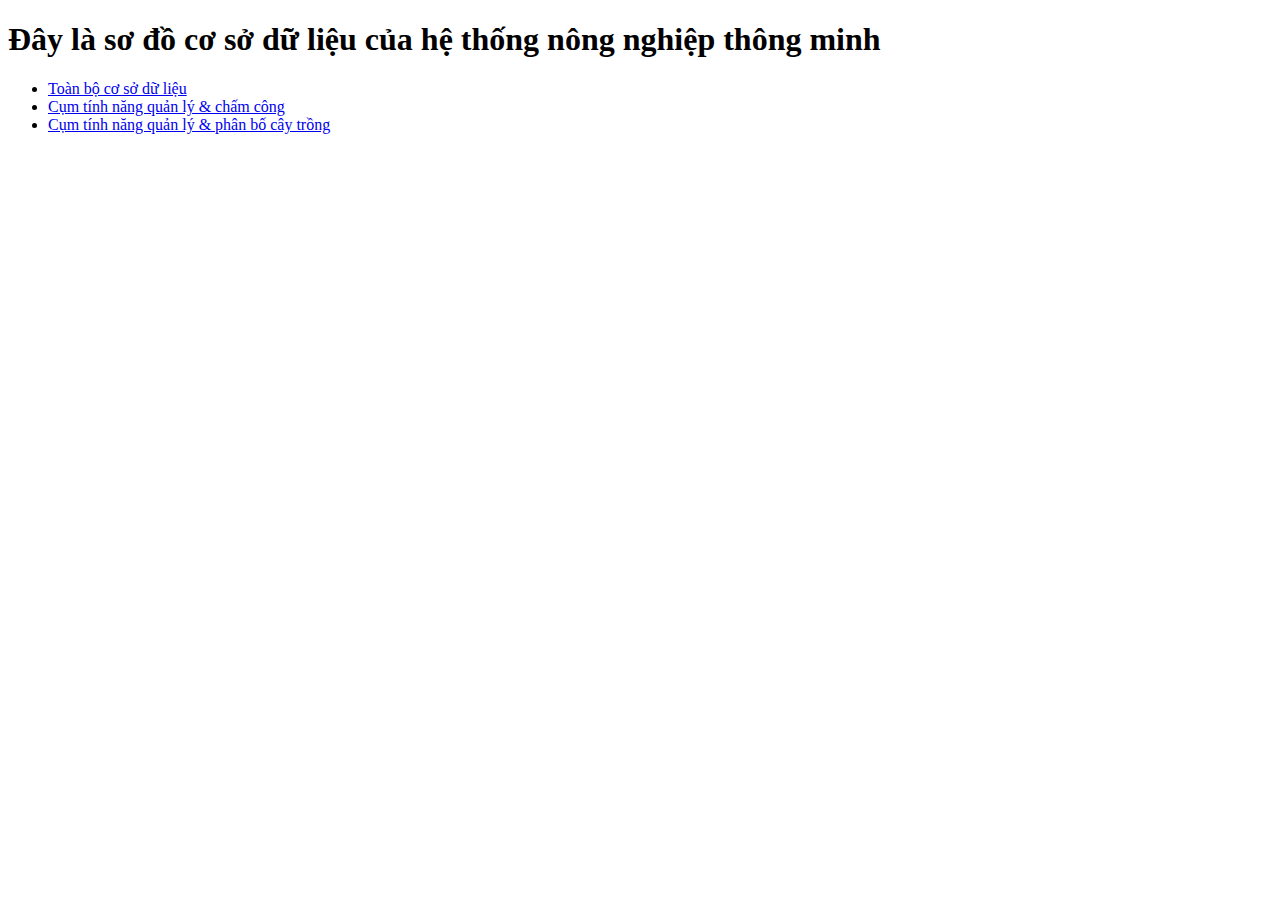
==== commit 7dbaf0f5: "add menu" ====
--- a/index.html
+++ b/index.html
@@ -1,22604 +1,30 @@
 <!DOCTYPE html>
 <html lang="en">
-	<head>
-		<meta charset="utf-8" />
 
-		<meta
-			content="width=device-width, initial-scale=1.0, maximum-scale=1.0, user-scalable=0"
-			name="viewport"
-		/>
-		<meta
-			name="robots"
-			content="noindex, nofollow"
-		/>
-		<link
-			href="datensen-moon-modeler-report.css"
-			rel="stylesheet"
-		/>
-		<link
-			href="scrollbars.css"
-			rel="stylesheet"
-		/>
-		<link
-			href="style.css"
-			rel="stylesheet"
-		/>
-		<link
-			href="lists.css"
-			rel="stylesheet"
-		/>
-		<link
-			href="modals.css"
-			rel="stylesheet"
-		/>
-		<link
-			href="searchbar.css"
-			rel="stylesheet"
-		/>
-		<link
-			href="im.css"
-			rel="stylesheet"
-		/>
-		<title>Report for test made in Moon Modeler</title>
-		<meta
-			name="description"
-			content="Moon Modeler - HTML report"
-		/>
-		<script>
-			var page = "mm1";
-			var item = "";
-			var projectObj = {};
-			var searchTerm = "";
+<head>
+    <meta charset="UTF-8">
+    <meta http-equiv="X-UA-Compatible" content="IE=edge">
+    <meta name="viewport" content="width=device-width, initial-scale=1.0">
+    <title>Report agricultural system database</title>
+</head>
 
-			const projectData = {
-				Collections: {
-					"8eadd161-d510-41be-b683-856fc9d577f9": {
-						id: "8eadd161-d510-41be-b683-856fc9d577f9",
-						visible: true,
-						name: "farm",
-						desc: "",
-						estimatedSize: "",
-						cols: [
-							{
-								id: "2632eb37-760b-4323-bd31-0c9b48e11d14",
-								name: "_id",
-								datatype: "objectId",
-								param: "",
-								pk: true,
-								nn: true,
-								comment: "",
-								defaultvalue: "",
-								data: "",
-							},
-							{
-								id: "3a59a6af-0917-4359-8efc-2a4b4750f17b",
-								name: "user_id",
-								datatype: "objectId",
-								param: "",
-								pk: false,
-								nn: false,
-								comment: "",
-								defaultvalue: "",
-								data: "",
-								fk: true,
-							},
-							{
-								id: "4a037879-9e16-4b6f-ac3e-5c1eb1dbd5f0",
-								name: "oganization_id",
-								datatype: "objectId",
-								param: "",
-								pk: false,
-								nn: false,
-								comment: "",
-								defaultvalue: "",
-								data: "",
-								fk: true,
-							},
-							{
-								id: "8caaf127-58a3-4def-bc43-28f2540534c7",
-								name: "climate_factor",
-								datatype: "objectId",
-								param: "",
-								pk: false,
-								nn: false,
-								comment: "",
-								defaultvalue: "",
-								data: "",
-								fk: true,
-								list: true,
-							},
-							{
-								id: "9ef5699b-ea10-43eb-817e-1dca0b58aedc",
-								name: "water_environment",
-								datatype: "objectId",
-								param: "",
-								pk: false,
-								nn: false,
-								comment: "",
-								defaultvalue: "",
-								data: "",
-								fk: true,
-								list: true,
-							},
-							{
-								id: "77ef6653-1227-4c71-8abf-92e9e74a8908",
-								name: "soil_quanlity",
-								datatype: "objectId",
-								param: "",
-								pk: false,
-								nn: false,
-								comment: "",
-								defaultvalue: "",
-								data: "",
-								fk: true,
-								list: true,
-							},
-							{
-								id: "a2d3264e-821d-43e1-bab6-49d014b4caf5",
-								name: "area",
-								datatype: "double",
-								param: "",
-								pk: false,
-								nn: true,
-								comment: "",
-								defaultvalue: "",
-								data: "",
-								list: false,
-								enum: "",
-								validate: "",
-							},
-							{
-								id: "31c8d76e-227a-4e9c-b091-fdad687ede60",
-								name: "area_unit",
-								datatype: "string",
-								param: "",
-								pk: false,
-								nn: true,
-								comment: "",
-								defaultvalue: "",
-								data: "",
-								list: false,
-								enum: "",
-								validate: "",
-							},
-							{
-								id: "4371b0f3-0701-47e9-a36b-cbf9504fd22b",
-								name: "avatar_address",
-								datatype: "string",
-								param: "",
-								pk: false,
-								nn: true,
-								comment: "",
-								defaultvalue: "",
-								data: "",
-								list: false,
-								enum: "",
-								validate: "",
-							},
-							{
-								id: "aabfe922-31bc-4d75-9098-8b6926d89b84",
-								name: "address",
-								datatype: "626b49d5-be86-4c28-bde9-87e059e32c0d",
-								param: "",
-								pk: false,
-								nn: true,
-								comment: "",
-								defaultvalue: "",
-								data: "",
-								list: false,
-								enum: "",
-								validate: "",
-							},
-							{
-								id: "16ef8010-b236-4a5e-9b36-bdcf9ccf6318",
-								name: "date_log",
-								datatype: "a255ef67-5a84-458f-9b41-9012b427c141",
-								param: "",
-								pk: false,
-								nn: true,
-								comment: "",
-								defaultvalue: "",
-								data: "",
-								list: false,
-								enum: "",
-								validate: "",
-							},
-							{
-								id: "a643653c-5f30-4131-b0c7-3c2bfc7c425f",
-								name: "status",
-								datatype: "string",
-								param: "",
-								pk: false,
-								nn: true,
-								comment: "",
-								defaultvalue: "",
-								data: "",
-								list: false,
-								enum: "",
-								validate: "",
-							},
-						],
-						relations: [
-							"fab29090-6a6e-4466-965a-d223b71ff51d",
-							"89154df3-8e3b-4940-bf23-95dc18024df5",
-							"334cda6a-41f7-4ee3-bfee-dde7e5714dea",
-							"255f4a83-5c90-40fa-9cd2-a4376b6f9b28",
-							"057c291d-51c0-4a06-a979-4c1048ce5d83",
-						],
-						lines: [],
-						keys: [
-							{
-								id: "c62a7f07-9610-4f54-b5c4-d537832f1cd5",
-								name: "Primary key",
-								isPk: true,
-								cols: [{ id: "40ab2c04-003b-4db4-93b9-c89133523996", colid: "2632eb37-760b-4323-bd31-0c9b48e11d14" }],
-							},
-						],
-						indexes: [],
-						embeddable: false,
-						generate: true,
-						generateCustomCode: true,
-						collation: "",
-						others: "",
-					},
-					"e4f70c23-b6f6-4ec7-94cc-2d65f82b833c": {
-						id: "e4f70c23-b6f6-4ec7-94cc-2d65f82b833c",
-						visible: true,
-						name: "organization",
-						desc: "- Chủ sở hữu doanh nghiệp chính là chủ sở hữu của doanh nghiệp, có thể là cá nhân, pháp nhân – những người đứng trên Giấy phép kinh doanh của doanh nghiệp, là người thành lập, điều hành doanh nghiệp và có đủ các quyền của một chủ sở hữu nói chung đối với doanh nghiệp của mình như chiếm hữu, sử dụng và định đoạt.\\n- Hợp tác xã thì là đồng sở hữu.",
-						estimatedSize: "",
-						cols: [
-							{
-								id: "fdc09bfd-79e3-47b2-962d-9380caf7ad5c",
-								name: "_id",
-								datatype: "objectId",
-								param: "",
-								pk: true,
-								nn: true,
-								comment: "",
-								defaultvalue: "",
-								data: "",
-							},
-							{
-								id: "82cc5efb-956f-4c9d-ba4e-b7c9ecaa2df7",
-								name: "owner",
-								datatype: "objectId",
-								param: "",
-								pk: false,
-								nn: true,
-								comment: "id tài khoản có quyền quản trị tổ chức",
-								defaultvalue: "",
-								data: "",
-								fk: true,
-								list: true,
-							},
-							{
-								id: "ce857278-f982-44f3-9cd7-17b7531bb987",
-								name: "name",
-								datatype: "string",
-								param: "",
-								pk: false,
-								nn: true,
-								comment: "",
-								defaultvalue: "",
-								data: "",
-								list: false,
-								enum: "",
-								validate: "",
-							},
-							{
-								id: "b851b9d7-4b2b-4e40-98da-9bbebf169857",
-								name: "type_organization",
-								datatype: "int",
-								param: "",
-								pk: false,
-								nn: true,
-								comment: "0-Doanh nghiệp,1 Hợp tác xã",
-								defaultvalue: "",
-								data: "",
-								list: false,
-								enum: "",
-								validate: "",
-							},
-							{
-								id: "1aa0116a-637c-4f38-8f67-893187e0098a",
-								name: "bio",
-								datatype: "string",
-								param: "",
-								pk: false,
-								nn: false,
-								comment: "",
-								defaultvalue: "",
-								data: "",
-								list: false,
-								enum: "",
-								validate: "",
-							},
-							{
-								id: "a70f519f-4ace-4067-94f6-1d385d355c67",
-								name: "avatar_url",
-								datatype: "string",
-								param: "",
-								pk: false,
-								nn: true,
-								comment: "",
-								defaultvalue: "",
-								data: "",
-								list: false,
-								enum: "",
-								validate: "",
-							},
-							{
-								id: "a5dd17f0-eba7-4020-8513-5cbe14382030",
-								name: "images_url",
-								datatype: "string",
-								param: "",
-								pk: false,
-								nn: true,
-								comment: "",
-								defaultvalue: "",
-								data: "",
-								list: true,
-								enum: "",
-								validate: "",
-							},
-							{
-								id: "d6cda478-6fc3-4484-88bb-8ece208ff221",
-								name: "website_url",
-								datatype: "string",
-								param: "",
-								pk: false,
-								nn: false,
-								comment: "",
-								defaultvalue: "",
-								data: "",
-								list: false,
-								enum: "",
-								validate: "",
-							},
-							{
-								id: "1d5df45d-c431-4a49-b25f-6395279092b6",
-								name: "legal_representative",
-								datatype: "string",
-								param: "",
-								pk: false,
-								nn: true,
-								comment: "Người đại diện theo pháp luật",
-								defaultvalue: "",
-								data: "",
-								list: false,
-								enum: "",
-								validate: "",
-							},
-							{
-								id: "6173fdbe-bb75-402b-a2e6-827de5370ac1",
-								name: "business_code",
-								datatype: "string",
-								param: "",
-								pk: false,
-								nn: true,
-								comment: "",
-								defaultvalue: "",
-								data: "",
-								list: false,
-								enum: "",
-								validate: "",
-							},
-							{
-								id: "5801cd13-4657-4724-9887-0dae5196c635",
-								name: "contact",
-								datatype: "64e06475-173f-4ac1-b956-31172414cda8",
-								param: "",
-								pk: false,
-								nn: true,
-								comment: "",
-								defaultvalue: "",
-								data: "",
-								list: false,
-								enum: "",
-								validate: "",
-							},
-							{
-								id: "6a59009b-41f4-4926-805f-61ef3056b218",
-								name: "address",
-								datatype: "cc1d85b5-acad-4ddf-96eb-8902e63beb83",
-								param: "",
-								pk: false,
-								nn: true,
-								comment: "",
-								defaultvalue: "",
-								data: "",
-								list: false,
-								enum: "",
-								validate: "",
-							},
-							{
-								id: "eabc7b63-f0fb-4979-a3cb-fab48c9a4ff4",
-								name: "date_log",
-								datatype: "9ad698ab-972b-486e-9b96-41826bf206e4",
-								param: "",
-								pk: false,
-								nn: true,
-								comment: "",
-								defaultvalue: "",
-								data: "",
-								list: false,
-								enum: "",
-								validate: "",
-							},
-							{
-								id: "bc8bc7a6-8bad-4f92-a2ae-b9f8676cbe34",
-								name: "income",
-								datatype: "c09acca8-1868-49f8-92c9-627d21bb0648",
-								param: "",
-								pk: false,
-								nn: false,
-								comment: "",
-								defaultvalue: "",
-								data: "",
-								list: false,
-								enum: "",
-								validate: "",
-							},
-							{
-								id: "e0e05387-efd7-4af2-9e41-7701b9dcc967",
-								name: "status",
-								datatype: "string",
-								param: "",
-								pk: false,
-								nn: true,
-								comment: "",
-								defaultvalue: "",
-								data: "",
-								list: false,
-								enum: "",
-								validate: "",
-							},
-						],
-						relations: [
-							"fab29090-6a6e-4466-965a-d223b71ff51d",
-							"b2d6e18f-b7f9-420c-8571-a8cecd7f07ed",
-							"572796db-2cae-4bf8-8c49-78b91d1389cf",
-							"26dcd315-bbd4-42c2-a6e7-e5432b412014",
-						],
-						lines: [],
-						keys: [
-							{
-								id: "9975d535-8ad6-4c11-938c-b11f3d24dd49",
-								name: "Primary key",
-								isPk: true,
-								cols: [{ id: "2f8c1b94-2344-4e74-8212-72b780adf9c7", colid: "fdc09bfd-79e3-47b2-962d-9380caf7ad5c" }],
-							},
-						],
-						indexes: [],
-						embeddable: false,
-						generate: true,
-						generateCustomCode: true,
-						collation: "",
-						others: "",
-					},
-					"c95a2da5-6b34-4739-a871-7ffe67acc6ff": {
-						id: "c95a2da5-6b34-4739-a871-7ffe67acc6ff",
-						visible: true,
-						name: "employee",
-						desc: "Nhân viên || Người làm của nông hộ hoặc  tổ chức",
-						estimatedSize: "",
-						cols: [
-							{
-								id: "8dfc90d2-14ea-4a3d-a5fa-427d6970045f",
-								name: "_id",
-								datatype: "objectId",
-								param: "",
-								pk: true,
-								nn: true,
-								comment: "",
-								defaultvalue: "",
-								data: "",
-							},
-							{
-								id: "fcadb5fd-16cc-4c72-b9e9-513f96ce0698",
-								name: "organization_id",
-								datatype: "objectId",
-								param: "",
-								pk: false,
-								nn: false,
-								comment: "id tổ chức quản lý nhân viên này",
-								defaultvalue: "",
-								data: "",
-								fk: true,
-							},
-							{
-								id: "e49932ed-acaa-435a-8db1-e94b9437a167",
-								name: "user_manager_id",
-								datatype: "objectId",
-								param: "",
-								pk: false,
-								nn: false,
-								comment: "Nông hộ quản lý nhân viên này",
-								defaultvalue: "",
-								data: "",
-								fk: true,
-							},
-							{
-								id: "c46a458c-d9f5-4181-ba8d-b137bc051ec2",
-								name: "user_id",
-								datatype: "objectId",
-								param: "",
-								pk: false,
-								nn: true,
-								comment: "id của tài khoản nhân viên",
-								defaultvalue: "",
-								data: "",
-								fk: true,
-							},
-							{
-								id: "a8978985-71f7-4a40-8b67-700ecafd6dc1",
-								name: "employee_role",
-								datatype: "string",
-								param: "",
-								pk: false,
-								nn: true,
-								comment:
-									"Kiểu nhân viên\\n- Full-time ( Toàn thời gian)\\n- Part-time ( Bán thời gian)\\n- Temorary ( Tạm thời )\\n- Seasonal ( Thời vụ )\\n- Leased ( Thuê ) ",
-								defaultvalue: "",
-								data: "",
-								list: false,
-								enum: "",
-								validate: "",
-							},
-							{
-								id: "af925ad8-1ed6-4d89-b947-7557e3c2941c",
-								name: "salary",
-								datatype: "double",
-								param: "",
-								pk: false,
-								nn: true,
-								comment: "",
-								defaultvalue: "",
-								data: "",
-								list: false,
-								enum: "",
-								validate: "",
-							},
-							{
-								id: "cbb5e0cb-09e3-4208-99f7-2143af1ac515",
-								name: "salary_unit",
-								datatype: "string",
-								param: "",
-								pk: false,
-								nn: true,
-								comment:
-									"Đơn vị tính VD\\n-Theo giờ 800 000 VND\\/Giờ\\n- Theo 800 000 VND\\/Tháng\\n- Theo 800 000 VND\\/Tuần\\n- Theo 800 000 000 VND\\/ Dự án.",
-								defaultvalue: "",
-								data: "",
-								list: false,
-								enum: "",
-								validate: "",
-							},
-							{
-								id: "1d25f321-efa7-4aca-891e-b8d23ebbf960",
-								name: "date_log",
-								datatype: "2b656895-9219-4b5e-9cb9-5c8cfad9b2c8",
-								param: "",
-								pk: false,
-								nn: true,
-								comment: "",
-								defaultvalue: "",
-								data: "",
-								list: false,
-								enum: "",
-								validate: "",
-							},
-							{
-								id: "200c8b2c-f3b0-490c-ad9f-786c4fffa23e",
-								name: "status",
-								datatype: "string",
-								param: "",
-								pk: false,
-								nn: true,
-								comment: "",
-								defaultvalue: "",
-								data: "",
-								list: false,
-								enum: "",
-								validate: "",
-							},
-						],
-						relations: [
-							"0a47fb9f-ea4c-43a0-8794-61f31f4b4177",
-							"572796db-2cae-4bf8-8c49-78b91d1389cf",
-							"be73da69-62f6-4d43-a205-f3d373a4b398",
-						],
-						lines: [],
-						keys: [
-							{
-								id: "97588100-9cd6-4297-80e4-61a51fdee579",
-								name: "Primary key",
-								isPk: true,
-								cols: [{ id: "f441ba7d-a9f2-4459-8a3b-b38d11966019", colid: "8dfc90d2-14ea-4a3d-a5fa-427d6970045f" }],
-							},
-						],
-						indexes: [],
-						embeddable: false,
-						generate: true,
-						generateCustomCode: true,
-						collation: "",
-						others: "",
-					},
-					"6c54feff-c5f5-44f0-9219-335de6d792bf": {
-						id: "6c54feff-c5f5-44f0-9219-335de6d792bf",
-						visible: true,
-						name: "task",
-						desc: "Công việc cần thực hiện",
-						estimatedSize: "",
-						cols: [
-							{
-								id: "33d887fc-f143-4f4d-b899-86c2a35089ed",
-								name: "_id",
-								datatype: "objectId",
-								param: "",
-								pk: true,
-								nn: true,
-								comment: "",
-								defaultvalue: "",
-								data: "",
-							},
-							{
-								id: "0a0d2edb-fb0f-459c-a915-41559955c45f",
-								name: "organization_id",
-								datatype: "objectId",
-								param: "",
-								pk: false,
-								nn: false,
-								comment: "",
-								defaultvalue: "",
-								data: "",
-								fk: true,
-							},
-							{
-								id: "c8feaf2a-d4d6-4dc1-bda9-30fa78d1c1ae",
-								name: "user_manager_id",
-								datatype: "objectId",
-								param: "",
-								pk: false,
-								nn: false,
-								comment: "",
-								defaultvalue: "",
-								data: "",
-								fk: true,
-							},
-							{
-								id: "1c5fe9f0-767f-491a-a40c-c393ec8c3ef0",
-								name: "assigned_employees",
-								datatype: "objectId",
-								param: "",
-								pk: false,
-								nn: true,
-								comment: "",
-								defaultvalue: "",
-								data: "",
-								list: true,
-								enum: "",
-								validate: "",
-							},
-							{
-								id: "7afe80ed-1394-47b6-9127-02f3fd7c2a09",
-								name: "farm_ids",
-								datatype: "objectId",
-								param: "",
-								pk: false,
-								nn: true,
-								comment: "",
-								defaultvalue: "",
-								data: "",
-								list: true,
-								enum: "",
-								validate: "",
-							},
-							{
-								id: "4cac8a1c-157a-4a29-8429-0c0846bca676",
-								name: "parent_task_id",
-								datatype: "objectId",
-								param: "",
-								pk: false,
-								nn: false,
-								comment: "",
-								defaultvalue: "",
-								data: "",
-								fk: true,
-							},
-							{
-								id: "5fce31d7-137a-446c-a37a-d2c6315253ba",
-								name: "task_type",
-								datatype: "int",
-								param: "",
-								pk: false,
-								nn: true,
-								comment: "",
-								defaultvalue: "",
-								data: "",
-								list: false,
-								enum: "",
-								validate: "",
-							},
-							{
-								id: "140592c2-4eaa-4053-9f09-0627132c927f",
-								name: "title",
-								datatype: "string",
-								param: "",
-								pk: false,
-								nn: true,
-								comment: "",
-								defaultvalue: "",
-								data: "",
-								list: false,
-								enum: "",
-								validate: "",
-							},
-							{
-								id: "7da14496-5fe7-4f27-b15d-1d3c5293d165",
-								name: "description",
-								datatype: "string",
-								param: "",
-								pk: false,
-								nn: true,
-								comment: "",
-								defaultvalue: "",
-								data: "",
-								list: false,
-								enum: "",
-								validate: "",
-							},
-							{
-								id: "cf5ba939-cbcf-4667-b79c-b49a189ee9c2",
-								name: "status",
-								datatype: "string",
-								param: "",
-								pk: false,
-								nn: true,
-								comment: "",
-								defaultvalue: "",
-								data: "",
-								list: false,
-								enum: "",
-								validate: "",
-							},
-							{
-								id: "981ff1aa-dc1c-40c1-82e8-8f18c9986997",
-								name: "schedule",
-								datatype: "b851e03f-7fe7-4029-934c-66f9f8e709de",
-								param: "",
-								pk: false,
-								nn: true,
-								comment: "",
-								defaultvalue: "",
-								data: "",
-								list: false,
-								enum: "",
-								validate: "",
-							},
-							{
-								id: "a6f6c1e5-63a1-4b3b-a2aa-e0716c1b4a92",
-								name: "date_log",
-								datatype: "a953b0e4-a1c4-456b-b081-b1f2e0a5bea8",
-								param: "",
-								pk: false,
-								nn: true,
-								comment: "",
-								defaultvalue: "",
-								data: "",
-								list: false,
-								enum: "",
-								validate: "",
-							},
-							{
-								id: "95c2bc67-52a1-4b86-993d-7b63842e9e7f",
-								name: "status",
-								datatype: "string",
-								param: "",
-								pk: false,
-								nn: true,
-								comment: "",
-								defaultvalue: "",
-								data: "",
-								list: false,
-								enum: "",
-								validate: "",
-							},
-						],
-						relations: [
-							"26dcd315-bbd4-42c2-a6e7-e5432b412014",
-							"c7bebef4-8f8b-4e38-aecf-5227b7e0d1ec",
-							"21e1ef5e-fd9f-4334-8817-1c4c7d76a9e1",
-							"eb02d2a6-a5bd-4d62-a3e2-a35b6f698054",
-						],
-						lines: [],
-						keys: [
-							{
-								id: "7bc03be5-8cf8-4c2d-97af-2713a79332f0",
-								name: "Primary key",
-								isPk: true,
-								cols: [{ id: "196e12e5-72d2-4f3d-8c72-6baa16dddf47", colid: "33d887fc-f143-4f4d-b899-86c2a35089ed" }],
-							},
-						],
-						indexes: [],
-						embeddable: false,
-						generate: true,
-						generateCustomCode: true,
-						collation: "",
-						others: "",
-					},
-					"c2581f44-f25d-48d5-9ad3-f1cd1c3cfce3": {
-						id: "c2581f44-f25d-48d5-9ad3-f1cd1c3cfce3",
-						visible: true,
-						name: "user",
-						desc: "Thông tin người dùng trong hệ thống nông nghiệp",
-						estimatedSize: "",
-						cols: [
-							{
-								id: "e0d84130-857e-431d-ba22-dca163056b98",
-								name: "_id",
-								datatype: "objectId",
-								param: "",
-								pk: true,
-								nn: true,
-								comment: "",
-								defaultvalue: "",
-								data: "",
-							},
-							{
-								id: "1eadbe4d-07c0-4133-bc77-3e4f4a0413a4",
-								name: "username",
-								datatype: "string",
-								param: "",
-								pk: false,
-								nn: true,
-								comment: "",
-								defaultvalue: "",
-								data: "",
-								list: false,
-								enum: "",
-								validate: "",
-							},
-							{
-								id: "71a182ba-a2ab-454d-8e7d-c2755061006d",
-								name: "password",
-								datatype: "string",
-								param: "",
-								pk: false,
-								nn: true,
-								comment: "",
-								defaultvalue: "",
-								data: "",
-								list: false,
-								enum: "",
-								validate: "",
-							},
-							{
-								id: "f7614d0b-6cf1-4aef-8be4-14a6b18ac282",
-								name: "role",
-								datatype: "string",
-								param: "",
-								pk: false,
-								nn: true,
-								comment: "Vai trò của tài khoản trong hệ thống",
-								defaultvalue: "",
-								data: "",
-								list: false,
-								enum: "",
-								validate: "",
-							},
-							{
-								id: "0918ba02-073e-4f8d-97ee-4cdf5efa3e51",
-								name: "token",
-								datatype: "string",
-								param: "",
-								pk: false,
-								nn: false,
-								comment: "",
-								defaultvalue: "",
-								data: "",
-								list: false,
-								enum: "",
-								validate: "",
-							},
-							{
-								id: "71f3281f-dc2a-4b40-9938-c31a842631c7",
-								name: "avatar_url",
-								datatype: "string",
-								param: "",
-								pk: false,
-								nn: true,
-								comment: "",
-								defaultvalue: "",
-								data: "",
-								list: false,
-								enum: "",
-								validate: "",
-							},
-							{
-								id: "7de22131-2262-496e-b7ec-1742be93c276",
-								name: "bio",
-								datatype: "string",
-								param: "",
-								pk: false,
-								nn: false,
-								comment: "Mô tả ngắn của tài khoản",
-								defaultvalue: "",
-								data: "",
-								list: false,
-								enum: "",
-								validate: "",
-							},
-							{
-								id: "3ab5409f-0e79-4a39-bcb8-ce0ee40f0dd1",
-								name: "contact",
-								datatype: "fa8fedeb-7a67-4715-8044-4028f2a49360",
-								param: "",
-								pk: false,
-								nn: true,
-								comment: "",
-								defaultvalue: "",
-								data: "",
-								list: false,
-								enum: "",
-								validate: "",
-							},
-							{
-								id: "1f95b055-2dd0-45d9-bc82-1613bc51b6a1",
-								name: "personal_info",
-								datatype: "027a0bb5-f557-4d86-9649-617d35235c2a",
-								param: "",
-								pk: false,
-								nn: true,
-								comment: "Thông tin một cá nhân",
-								defaultvalue: "",
-								data: "",
-								list: false,
-								enum: "",
-								validate: "",
-								pattern: true,
-							},
-							{
-								id: "429c1d2e-b71c-46c8-b252-1f788261d911",
-								name: "income",
-								datatype: "4597ec63-2f4f-46c9-8120-8d43f91b072c",
-								param: "",
-								pk: false,
-								nn: false,
-								comment: "",
-								defaultvalue: "",
-								data: "",
-								list: false,
-								enum: "",
-								validate: "",
-							},
-							{
-								id: "e0b3b165-a787-4d10-83d6-2431cef59848",
-								name: "address",
-								datatype: "83003619-dac9-4297-84f8-01ce7d89388a",
-								param: "",
-								pk: false,
-								nn: true,
-								comment: "",
-								defaultvalue: "",
-								data: "",
-								list: false,
-								enum: "",
-								validate: "",
-							},
-							{
-								id: "5b2119be-bed0-4da3-a764-f8e65e7dad43",
-								name: "date_log",
-								datatype: "1c6941d8-c882-42c6-b862-8145cb8a1e52",
-								param: "",
-								pk: false,
-								nn: true,
-								comment: "",
-								defaultvalue: "",
-								data: "",
-								list: false,
-								enum: "",
-								validate: "",
-							},
-							{
-								id: "421501bd-93e2-4366-a18e-46d3f0225dec",
-								name: "status",
-								datatype: "string",
-								param: "",
-								pk: false,
-								nn: true,
-								comment: "",
-								defaultvalue: "",
-								data: "",
-								list: false,
-								enum: "",
-								validate: "",
-							},
-						],
-						relations: [
-							"89154df3-8e3b-4940-bf23-95dc18024df5",
-							"b2d6e18f-b7f9-420c-8571-a8cecd7f07ed",
-							"0a47fb9f-ea4c-43a0-8794-61f31f4b4177",
-							"be73da69-62f6-4d43-a205-f3d373a4b398",
-							"c7bebef4-8f8b-4e38-aecf-5227b7e0d1ec",
-						],
-						lines: [],
-						keys: [
-							{
-								id: "42c29831-1ef0-4493-b8ff-21c5c8ac294e",
-								name: "Primary key",
-								isPk: true,
-								cols: [{ id: "40639f6b-9a61-413c-9a45-6635057be70d", colid: "e0d84130-857e-431d-ba22-dca163056b98" }],
-							},
-						],
-						indexes: [],
-						embeddable: false,
-						generate: true,
-						generateCustomCode: true,
-						collation: "",
-						others: "",
-						autoIndexId: true,
-					},
-					"ec5398d0-4ece-47ff-b540-8f290b3127a6": {
-						id: "ec5398d0-4ece-47ff-b540-8f290b3127a6",
-						visible: true,
-						name: "assigned_task",
-						desc: "",
-						estimatedSize: "",
-						cols: [
-							{
-								id: "d7ff535f-6df3-4c92-a53f-6e4150e9b7b8",
-								name: "_id",
-								datatype: "objectId",
-								param: "",
-								pk: true,
-								nn: true,
-								comment: "",
-								defaultvalue: "",
-								data: "",
-							},
-							{
-								id: "a3185240-6555-487d-93bf-e89581ed854b",
-								name: "task_id",
-								datatype: "objectId",
-								param: "",
-								pk: false,
-								nn: true,
-								comment: "",
-								defaultvalue: "",
-								data: "",
-								fk: true,
-							},
-							{
-								id: "5a8af438-bfba-4bcf-b384-da2c294bbd01",
-								name: "task_status",
-								datatype: "int",
-								param: "",
-								pk: false,
-								nn: true,
-								comment: "",
-								defaultvalue: "",
-								data: "",
-								list: false,
-								enum: "",
-								validate: "",
-							},
-							{
-								id: "2bcd38f5-1038-4d21-a149-0299fad6eeb2",
-								name: "finish_by",
-								datatype: "objectId",
-								param: "",
-								pk: false,
-								nn: false,
-								comment: "",
-								defaultvalue: "",
-								data: "",
-								list: false,
-								enum: "",
-								validate: "",
-							},
-							{
-								id: "3b8e5533-b176-4a50-bf60-f6d710c0a274",
-								name: "attachment",
-								datatype: "b0f1bb65-ded6-4f72-a5b6-1c6077db5890",
-								param: "",
-								pk: false,
-								nn: true,
-								comment: "",
-								defaultvalue: "",
-								data: "",
-								list: true,
-								enum: "",
-								validate: "",
-							},
-							{
-								id: "e6234f90-79a4-4025-9f2e-815ff496787a",
-								name: "date_log",
-								datatype: "8f4f2a10-d9d9-4927-8b1c-f2fa2c952b0e",
-								param: "",
-								pk: false,
-								nn: true,
-								comment: "",
-								defaultvalue: "",
-								data: "",
-								list: false,
-								enum: "",
-								validate: "",
-							},
-							{
-								id: "8e18e426-e4d2-4c9c-9473-4ec3e2f92925",
-								name: "status",
-								datatype: "string",
-								param: "",
-								pk: false,
-								nn: true,
-								comment: "",
-								defaultvalue: "",
-								data: "",
-								list: false,
-								enum: "",
-								validate: "",
-							},
-						],
-						relations: ["eb02d2a6-a5bd-4d62-a3e2-a35b6f698054", "90217809-eaaa-4e9a-bfdd-00cc7d1d4a47"],
-						lines: [],
-						keys: [
-							{
-								id: "0072ae32-057a-4bd9-b137-af388d219741",
-								name: "Primary key",
-								isPk: true,
-								cols: [{ id: "4c995efe-c092-4829-8910-24f4261f2920", colid: "d7ff535f-6df3-4c92-a53f-6e4150e9b7b8" }],
-							},
-						],
-						indexes: [],
-						embeddable: false,
-						generate: true,
-						generateCustomCode: true,
-						collation: "",
-						others: "",
-					},
-					"51795d3f-e7bd-4470-bc0e-18e80400047e": {
-						id: "51795d3f-e7bd-4470-bc0e-18e80400047e",
-						visible: true,
-						name: "soil",
-						desc: "",
-						estimatedSize: "",
-						cols: [
-							{
-								id: "37a59823-3cce-42d8-9cd4-a9b7f47bd259",
-								name: "_id",
-								datatype: "objectId",
-								param: "",
-								pk: true,
-								nn: true,
-								comment: "",
-								defaultvalue: "",
-								data: "",
-							},
-							{
-								id: "c15022f5-fcc6-4de8-a5bc-d182b99fd723",
-								name: "name",
-								datatype: "string",
-								param: "",
-								pk: false,
-								nn: true,
-								comment: "Tên của loại đất",
-								defaultvalue: "",
-								data: "",
-								list: false,
-								enum: "",
-								validate: "",
-							},
-							{
-								id: "06bc3015-ad6d-442e-ab8d-bcca1fad455e",
-								name: "description",
-								datatype: "string",
-								param: "",
-								pk: false,
-								nn: true,
-								comment: "",
-								defaultvalue: "",
-								data: "",
-								list: false,
-								enum: "",
-								validate: "",
-							},
-							{
-								id: "40e11afa-6251-4114-b60a-e9ed9ee19f6c",
-								name: "ph",
-								datatype: "double",
-								param: "",
-								pk: false,
-								nn: true,
-								comment: "Nồng độ ph của đất",
-								defaultvalue: "",
-								data: "",
-								list: false,
-								enum: "",
-								validate: "",
-							},
-							{
-								id: "cfbd3a9c-ab96-4656-9e1b-fec7e3c8d7a9",
-								name: "porosity",
-								datatype: "f7eb8353-c121-4f5b-97bc-0cb55d5e9f3f",
-								param: "",
-								pk: false,
-								nn: false,
-								comment:
-									"Tỷ lệ phần trăm của không khí và nước có trong đất ở dạng nguyên khối so với khối lượng riêng của đất.",
-								defaultvalue: "",
-								data: "",
-								list: false,
-								enum: "",
-								validate: "",
-							},
-							{
-								id: "00179317-01e3-44b3-a0fe-8cf1bcea5654",
-								name: "moisture",
-								datatype: "double",
-								param: "",
-								pk: false,
-								nn: false,
-								comment: "Độ ẩm của đất (%)",
-								defaultvalue: "",
-								data: "",
-								list: false,
-								enum: "",
-								validate: "",
-							},
-							{
-								id: "52ffcaaf-8ee5-4a88-b73c-be25a75fc22f",
-								name: "nutrient_levels",
-								datatype: "b9238bc8-975c-45e6-9b89-63575ebe69a4",
-								param: "",
-								pk: false,
-								nn: false,
-								comment: "chất khoáng của đất:(N) (Ca), (Mg), (S)... đơn vị tính (ppm)",
-								defaultvalue: "",
-								data: "",
-								list: true,
-								enum: "",
-								validate: "",
-							},
-							{
-								id: "87a95205-3757-4a87-bacb-a98c707f7a80",
-								name: "organic_matter",
-								datatype: "93a09700-ed4c-4927-87c3-0cbb5c519434",
-								param: "",
-								pk: false,
-								nn: false,
-								comment: "",
-								defaultvalue: "",
-								data: "",
-								list: true,
-								enum: "",
-								validate: "",
-							},
-							{
-								id: "0a51d4c7-75f9-42c3-bd3c-5663419cba9f",
-								name: "water_holding_capacity",
-								datatype: "double",
-								param: "",
-								pk: false,
-								nn: false,
-								comment: "Mức độ giữ nước của đất (%)",
-								defaultvalue: "",
-								data: "",
-								list: false,
-								enum: "",
-								validate: "",
-							},
-							{
-								id: "ab2b99bd-ddbb-476b-9f88-1ff7018c708d",
-								name: "date_log",
-								datatype: "b7810db2-c6c2-435e-93dd-7249649076e7",
-								param: "",
-								pk: false,
-								nn: true,
-								comment: "",
-								defaultvalue: "",
-								data: "",
-								list: false,
-								enum: "",
-								validate: "",
-							},
-							{
-								id: "9fabb195-e553-4f07-a4f3-883aa2b99d85",
-								name: "status",
-								datatype: "string",
-								param: "",
-								pk: false,
-								nn: true,
-								comment: "",
-								defaultvalue: "",
-								data: "",
-								list: false,
-								enum: "",
-								validate: "",
-							},
-						],
-						relations: ["255f4a83-5c90-40fa-9cd2-a4376b6f9b28", "e716e155-0de9-4afd-b415-19226fde416c"],
-						lines: [],
-						keys: [
-							{
-								id: "428e3dd8-adde-4877-ab5c-db3f970c1c5c",
-								name: "Primary key",
-								isPk: true,
-								cols: [{ id: "e9614d03-acfb-453f-a404-f5d9e10ef3dc", colid: "37a59823-3cce-42d8-9cd4-a9b7f47bd259" }],
-							},
-						],
-						indexes: [],
-						embeddable: false,
-						generate: true,
-						generateCustomCode: true,
-						collation: "",
-						others: "",
-					},
-					"85bb3502-e301-401b-a65f-3061f712d2a0": {
-						id: "85bb3502-e301-401b-a65f-3061f712d2a0",
-						visible: true,
-						name: "category",
-						desc: "",
-						estimatedSize: "",
-						cols: [
-							{
-								id: "62d22167-33d4-457c-b0aa-67b365eb2718",
-								name: "_id",
-								datatype: "objectId",
-								param: "",
-								pk: true,
-								nn: true,
-								comment: "",
-								defaultvalue: "",
-								data: "",
-							},
-							{
-								id: "97ad1a96-1486-4d1f-8cc9-f12b3be45d4a",
-								name: "parent_id",
-								datatype: "objectId",
-								param: "",
-								pk: false,
-								nn: true,
-								comment: "",
-								defaultvalue: "",
-								data: "",
-								fk: true,
-							},
-							{
-								id: "ff8b8a8e-61ab-430d-b49d-f5716430d093",
-								name: "level",
-								datatype: "int",
-								param: "",
-								pk: false,
-								nn: true,
-								comment: "0 - root, 1 - giống chung chung, 2- nhóm giống có đặc điểm chung  ",
-								defaultvalue: "",
-								data: "",
-								list: false,
-								enum: "",
-								validate: "",
-							},
-							{
-								id: "e6d2d449-380b-4bd2-9b44-ea5df95b095e",
-								name: "tag",
-								datatype: "string",
-								param: "",
-								pk: false,
-								nn: true,
-								comment: "",
-								defaultvalue: "",
-								data: "",
-								list: false,
-								enum: "",
-								validate: "",
-							},
-							{
-								id: "3f2167b6-ada6-4279-a51e-055c294508ec",
-								name: "name",
-								datatype: "string",
-								param: "",
-								pk: false,
-								nn: true,
-								comment: "",
-								defaultvalue: "",
-								data: "",
-								list: false,
-								enum: "",
-								validate: "",
-							},
-							{
-								id: "8b8117c3-0a42-4eca-8274-9afc6d2c5f1a",
-								name: "description",
-								datatype: "string",
-								param: "",
-								pk: false,
-								nn: true,
-								comment: "",
-								defaultvalue: "",
-								data: "",
-								list: false,
-								enum: "",
-								validate: "",
-							},
-							{
-								id: "3b396f54-4118-4ff7-acd7-779e141bf2a9",
-								name: "date_log",
-								datatype: "7f434708-9c9d-417f-ad2c-49ee4279781d",
-								param: "",
-								pk: false,
-								nn: true,
-								comment: "",
-								defaultvalue: "",
-								data: "",
-								list: false,
-								enum: "",
-								validate: "",
-							},
-							{
-								id: "02bb2526-d247-4862-b5e2-50379f4a4683",
-								name: "status",
-								datatype: "string",
-								param: "",
-								pk: false,
-								nn: true,
-								comment: "",
-								defaultvalue: "",
-								data: "",
-								list: false,
-								enum: "",
-								validate: "",
-							},
-						],
-						relations: ["d7cc5704-e165-4239-8892-a2f283a063f4", "de1bc72a-57d4-4b03-9dbf-76942fc5358e"],
-						lines: [],
-						keys: [
-							{
-								id: "8f304f59-c271-4a6e-a8ca-3e3cb173c777",
-								name: "Primary key",
-								isPk: true,
-								cols: [{ id: "27c6ff5d-fa44-4802-94e9-c78c490251d6", colid: "62d22167-33d4-457c-b0aa-67b365eb2718" }],
-							},
-						],
-						indexes: [],
-						embeddable: false,
-						generate: true,
-						generateCustomCode: true,
-						collation: "",
-						others: "",
-					},
-					"ef95af07-ac83-46e4-95c7-3f49c6f388d9": {
-						id: "ef95af07-ac83-46e4-95c7-3f49c6f388d9",
-						visible: true,
-						name: "climate",
-						desc: "",
-						estimatedSize: "",
-						cols: [
-							{
-								id: "3ed01c8a-c0e7-4aa1-a4f6-d6aa232bb74d",
-								name: "_id",
-								datatype: "objectId",
-								param: "",
-								pk: true,
-								nn: true,
-								comment: "",
-								defaultvalue: "",
-								data: "",
-							},
-							{
-								id: "8c6d5fad-f98d-46f5-935f-76b358957c03",
-								name: "parrent_id",
-								datatype: "objectId",
-								param: "",
-								pk: false,
-								nn: false,
-								comment: "",
-								defaultvalue: "",
-								data: "",
-								fk: true,
-							},
-							{
-								id: "71ad90d1-3a6a-41e4-99ac-e85c4b042b91",
-								name: "name",
-								datatype: "string",
-								param: "",
-								pk: false,
-								nn: true,
-								comment: "",
-								defaultvalue: "",
-								data: "",
-								list: false,
-								enum: "",
-								validate: "",
-							},
-							{
-								id: "7e141dc8-7e2f-4f0d-a1b7-3ef795a2e905",
-								name: "description",
-								datatype: "string",
-								param: "",
-								pk: false,
-								nn: true,
-								comment: "",
-								defaultvalue: "",
-								data: "",
-								list: false,
-								enum: "",
-								validate: "",
-							},
-							{
-								id: "ef99b99f-a93e-4807-a030-ebc9e35f0c2d",
-								name: "date_start",
-								datatype: "date",
-								param: "",
-								pk: false,
-								nn: false,
-								comment: "",
-								defaultvalue: "",
-								data: "",
-								list: false,
-								enum: "",
-								validate: "",
-							},
-							{
-								id: "ce27b903-4c5a-4c38-9bef-f703738587d6",
-								name: "date_end",
-								datatype: "date",
-								param: "",
-								pk: false,
-								nn: false,
-								comment: "",
-								defaultvalue: "",
-								data: "",
-								list: false,
-								enum: "",
-								validate: "",
-							},
-							{
-								id: "0190abc0-a23f-444b-bd0b-578fac331e2f",
-								name: "time_unit",
-								datatype: "int",
-								param: "",
-								pk: false,
-								nn: false,
-								comment:
-									"Đơn vị xác định thiết lập thời gian: 0 - các  giờ trong ngày, 1- các ngày trong tháng, 2- các tháng trong năm, 3 - các ngày trong năm",
-								defaultvalue: "",
-								data: "",
-								list: false,
-								enum: "",
-								validate: "",
-							},
-							{
-								id: "f02717b9-0430-4358-89a6-9913014f86a1",
-								name: "temperature",
-								datatype: "fd50dce7-9f61-451f-bab1-1974f1267dc8",
-								param: "",
-								pk: false,
-								nn: true,
-								comment: "Nhiệt độ (oC)",
-								defaultvalue: "",
-								data: "",
-								list: false,
-								enum: "",
-								validate: "",
-								pattern: false,
-							},
-							{
-								id: "de7c7cbc-4385-406f-9a2a-4dc2d3d67636",
-								name: "preciptations",
-								datatype: "34467f5d-a7a1-4098-9649-77fc170e51f6",
-								param: "",
-								pk: false,
-								nn: true,
-								comment: "lượng mưa đơn vị tính là (ml)",
-								defaultvalue: "",
-								data: "",
-								list: false,
-								enum: "",
-								validate: "",
-							},
-							{
-								id: "ad880ec6-0e4b-4b62-8b2b-82d36af12a78",
-								name: "humidity",
-								datatype: "22ece927-e009-4b5a-b90a-1a0082a21654",
-								param: "",
-								pk: false,
-								nn: true,
-								comment: "Độ ẩm của không khí (%)",
-								defaultvalue: "",
-								data: "",
-								list: false,
-								enum: "",
-								validate: "",
-							},
-							{
-								id: "c93ac722-dd53-45ef-968e-0a0cd566027a",
-								name: "wind_speeds",
-								datatype: "792241f2-88ef-4173-8c75-ea2f8c5e138e",
-								param: "",
-								pk: false,
-								nn: true,
-								comment: "Tốc độ của gió(m\\/s)",
-								defaultvalue: "",
-								data: "",
-								list: false,
-								enum: "",
-								validate: "",
-							},
-							{
-								id: "5442e561-731d-4cb1-864c-283c36d84294",
-								name: "sun_light",
-								datatype: "46a5c7a8-f380-4f58-afd4-53c17e19394f",
-								param: "",
-								pk: false,
-								nn: false,
-								comment: "Số giờ nắng của mặt trời",
-								defaultvalue: "",
-								data: "",
-								list: false,
-								enum: "",
-								validate: "",
-							},
-							{
-								id: "80baf80d-380e-4dc9-a86a-48d09e24c5ee",
-								name: "date_log",
-								datatype: "579a078b-3f40-4153-b35b-79a92c1cb07b",
-								param: "",
-								pk: false,
-								nn: true,
-								comment: "",
-								defaultvalue: "",
-								data: "",
-								list: false,
-								enum: "",
-								validate: "",
-								pattern: false,
-							},
-							{
-								id: "e2b6b28e-48c6-417f-a72d-ae92cb4736b3",
-								name: "status",
-								datatype: "string",
-								param: "",
-								pk: false,
-								nn: true,
-								comment: "",
-								defaultvalue: "",
-								data: "",
-								list: false,
-								enum: "",
-								validate: "",
-							},
-						],
-						relations: [
-							"6c8f7762-3980-4df4-b88d-d22b781d1d1b",
-							"334cda6a-41f7-4ee3-bfee-dde7e5714dea",
-							"b93b8643-7d08-42b6-a26c-e70ecc34e357",
-						],
-						lines: [],
-						keys: [
-							{
-								id: "62c6e367-d21d-4087-8dbc-c318bfdfc0f9",
-								name: "Primary key",
-								isPk: true,
-								cols: [{ id: "7a55a4e4-08c0-40c0-b04f-5eaff90702e3", colid: "3ed01c8a-c0e7-4aa1-a4f6-d6aa232bb74d" }],
-							},
-						],
-						indexes: [],
-						embeddable: false,
-						generate: true,
-						generateCustomCode: true,
-						collation: "",
-						others: "",
-					},
-					"9008437e-d68f-4388-899a-ebee740ebe98": {
-						id: "9008437e-d68f-4388-899a-ebee740ebe98",
-						visible: true,
-						name: "for_copy",
-						desc: "",
-						estimatedSize: "",
-						cols: [
-							{
-								id: "2632eb37-760b-4323-bd31-0c9b48e11d14",
-								name: "_id",
-								datatype: "objectId",
-								param: "",
-								pk: true,
-								nn: true,
-								comment: "",
-								defaultvalue: "",
-								data: "",
-							},
-							{
-								id: "16ef8010-b236-4a5e-9b36-bdcf9ccf6318",
-								name: "date_log",
-								datatype: "285ea415-379e-474a-bb31-58a04fe728f4",
-								param: "",
-								pk: false,
-								nn: true,
-								comment: "",
-								defaultvalue: "",
-								data: "",
-								list: false,
-								enum: "",
-								validate: "",
-							},
-							{
-								id: "a643653c-5f30-4131-b0c7-3c2bfc7c425f",
-								name: "status",
-								datatype: "string",
-								param: "",
-								pk: false,
-								nn: true,
-								comment: "",
-								defaultvalue: "",
-								data: "",
-								list: false,
-								enum: "",
-								validate: "",
-							},
-						],
-						relations: [],
-						lines: [],
-						keys: [
-							{
-								id: "979c20f5-21db-4022-9fea-eb1c15f726c9",
-								name: "Primary key",
-								isPk: true,
-								cols: [{ id: "40ab2c04-003b-4db4-93b9-c89133523996", colid: "2632eb37-760b-4323-bd31-0c9b48e11d14" }],
-							},
-						],
-						indexes: [],
-						embeddable: false,
-						generate: true,
-						generateCustomCode: true,
-						collation: "",
-						others: "",
-					},
-					"3f1cf951-40dd-487a-8691-af3d81502bdf": {
-						id: "3f1cf951-40dd-487a-8691-af3d81502bdf",
-						visible: true,
-						name: "specific_variety",
-						desc: "",
-						estimatedSize: "",
-						cols: [
-							{
-								id: "2632eb37-760b-4323-bd31-0c9b48e11d14",
-								name: "_id",
-								datatype: "objectId",
-								param: "",
-								pk: true,
-								nn: true,
-								comment: "",
-								defaultvalue: "",
-								data: "",
-							},
-							{
-								id: "796b4d6b-1b79-4bb9-b1d8-7b9d1a34469b",
-								name: "category_id",
-								datatype: "objectId",
-								param: "",
-								pk: false,
-								nn: true,
-								comment: "",
-								defaultvalue: "",
-								data: "",
-								fk: true,
-							},
-							{
-								id: "16ef8010-b236-4a5e-9b36-bdcf9ccf6318",
-								name: "date_log",
-								datatype: "400a2cca-0710-4e2a-9d3a-ec5b43246b2e",
-								param: "",
-								pk: false,
-								nn: true,
-								comment: "",
-								defaultvalue: "",
-								data: "",
-								list: false,
-								enum: "",
-								validate: "",
-							},
-							{
-								id: "0cab5bc6-4753-4a9a-8f89-43b33a0edd7d",
-								name: "type",
-								datatype: "int",
-								param: "",
-								pk: false,
-								nn: false,
-								comment: "0- crop, 1- animals,  ",
-								defaultvalue: "",
-								data: "",
-								list: false,
-								enum: "",
-								validate: "",
-							},
-							{
-								id: "a643653c-5f30-4131-b0c7-3c2bfc7c425f",
-								name: "status",
-								datatype: "string",
-								param: "",
-								pk: false,
-								nn: true,
-								comment: "",
-								defaultvalue: "",
-								data: "",
-								list: false,
-								enum: "",
-								validate: "",
-							},
-							{
-								id: "e56e8641-8fe6-431c-b3d4-fb53bbe3b914",
-								name: "name",
-								datatype: "string",
-								param: "",
-								pk: false,
-								nn: true,
-								comment: "",
-								defaultvalue: "",
-								data: "",
-								list: false,
-								enum: "",
-								validate: "",
-							},
-							{
-								id: "c3e67c75-4fa1-440a-96ad-a02d0e4b1b24",
-								name: "description",
-								datatype: "string",
-								param: "",
-								pk: false,
-								nn: false,
-								comment: "",
-								defaultvalue: "",
-								data: "",
-								list: false,
-								enum: "",
-								validate: "",
-							},
-							{
-								id: "0ebc1aa5-f330-4a7d-a806-90b76fa53c78",
-								name: "code",
-								datatype: "string",
-								param: "",
-								pk: false,
-								nn: true,
-								comment: "",
-								defaultvalue: "",
-								data: "",
-								list: false,
-								enum: "",
-								validate: "",
-							},
-							{
-								id: "e80ef360-e774-4f3e-b7d5-67f44fca2930",
-								name: "favorable_climate",
-								datatype: "82474642-9714-49a1-b824-a24c6d34be28",
-								param: "",
-								pk: false,
-								nn: false,
-								comment: "",
-								defaultvalue: "",
-								data: "",
-								list: false,
-								enum: "",
-								validate: "",
-							},
-							{
-								id: "13706981-eb67-4916-a22a-79625965463d",
-								name: "climate",
-								datatype: "objectId",
-								param: "",
-								pk: false,
-								nn: true,
-								comment: "",
-								defaultvalue: "",
-								data: "",
-								fk: true,
-							},
-							{
-								id: "bc36b4c0-0dbe-4dbd-a8d8-6c19639d30ba",
-								name: "water_source",
-								datatype: "objectId",
-								param: "",
-								pk: false,
-								nn: false,
-								comment: "",
-								defaultvalue: "",
-								data: "",
-								fk: true,
-								list: true,
-							},
-							{
-								id: "fdc2931b-3d25-4ae4-a4a1-79f7d0ac8473",
-								name: "soil",
-								datatype: "objectId",
-								param: "",
-								pk: false,
-								nn: false,
-								comment: "",
-								defaultvalue: "",
-								data: "",
-								fk: true,
-								list: true,
-							},
-							{
-								id: "9b148962-2132-4910-8cb6-d83f10fcc296",
-								name: "products",
-								datatype: "79091cd3-3476-4643-848b-9032cb97f464",
-								param: "",
-								pk: false,
-								nn: true,
-								comment: "sản lượng thu hoạch",
-								defaultvalue: "",
-								data: "",
-								list: true,
-								enum: "",
-								validate: "",
-							},
-						],
-						relations: [
-							"de1bc72a-57d4-4b03-9dbf-76942fc5358e",
-							"e716e155-0de9-4afd-b415-19226fde416c",
-							"46311a1f-a799-450b-87d8-41255c451693",
-							"b93b8643-7d08-42b6-a26c-e70ecc34e357",
-						],
-						lines: [],
-						keys: [
-							{
-								id: "0783af61-6a4e-48ec-b580-d380c18c29fd",
-								name: "Primary key",
-								isPk: true,
-								cols: [{ id: "40ab2c04-003b-4db4-93b9-c89133523996", colid: "2632eb37-760b-4323-bd31-0c9b48e11d14" }],
-							},
-						],
-						indexes: [],
-						embeddable: false,
-						generate: true,
-						generateCustomCode: true,
-						collation: "",
-						others: "",
-					},
-					"4cdc8338-e645-4fdf-b6a6-acb5fdd55d35": {
-						id: "4cdc8338-e645-4fdf-b6a6-acb5fdd55d35",
-						visible: true,
-						name: "water_environment",
-						desc: "",
-						estimatedSize: "",
-						cols: [
-							{
-								id: "beca6818-400f-4754-ba88-1ac3bfbbc4b8",
-								name: "_id",
-								datatype: "objectId",
-								param: "",
-								pk: true,
-								nn: true,
-								comment: "",
-								defaultvalue: "",
-								data: "",
-							},
-							{
-								id: "7649e03d-6d92-480e-983f-0191e6e5f498",
-								name: "name",
-								datatype: "string",
-								param: "",
-								pk: false,
-								nn: true,
-								comment: "",
-								defaultvalue: "",
-								data: "",
-								list: false,
-								enum: "",
-								validate: "",
-							},
-							{
-								id: "5fba7c97-e714-4a08-9271-d69e1ccd7e3f",
-								name: "description",
-								datatype: "string",
-								param: "",
-								pk: false,
-								nn: true,
-								comment: "",
-								defaultvalue: "",
-								data: "",
-								list: false,
-								enum: "",
-								validate: "",
-							},
-							{
-								id: "25c09e00-51b9-4b55-b7e7-56851d1255bb",
-								name: "ph",
-								datatype: "double",
-								param: "",
-								pk: false,
-								nn: true,
-								comment: "",
-								defaultvalue: "",
-								data: "",
-								list: false,
-								enum: "",
-								validate: "",
-							},
-							{
-								id: "a5a2a1c1-c43a-417b-94ba-2e74f9616086",
-								name: "DO",
-								datatype: "double",
-								param: "",
-								pk: false,
-								nn: false,
-								comment: "Nồng độ oxy có trong môi trường nước",
-								defaultvalue: "",
-								data: "",
-								list: false,
-								enum: "",
-								validate: "",
-							},
-							{
-								id: "a36315b1-ffdd-414b-b0c6-0823b1e8e476",
-								name: "temperature",
-								datatype: "acd26a26-22e3-46e8-aeab-cf2da688e9d7",
-								param: "",
-								pk: false,
-								nn: false,
-								comment: "Nhiệt độ của nước",
-								defaultvalue: "",
-								data: "",
-								list: false,
-								enum: "",
-								validate: "",
-							},
-							{
-								id: "4589a109-58db-47ce-a25e-5125712ca311",
-								name: "turbidity",
-								datatype: "double",
-								param: "",
-								pk: false,
-								nn: true,
-								comment: "Độ đục của nước",
-								defaultvalue: "",
-								data: "",
-								list: false,
-								enum: "",
-								validate: "",
-							},
-							{
-								id: "f1518975-8509-492f-a1b8-674ff87f1bea",
-								name: "TDS",
-								datatype: "double",
-								param: "",
-								pk: false,
-								nn: true,
-								comment: "total dissolved solids Tổng chất rắn hòa 1 mg\\/L = 1ppm",
-								defaultvalue: "",
-								data: "",
-								list: false,
-								enum: "",
-								validate: "",
-							},
-							{
-								id: "1c3e8859-f1a6-45bb-a570-8005f7e164ca",
-								name: "nutrient_levels",
-								datatype: "016b891e-3858-4d88-848d-a4c717c748c5",
-								param: "",
-								pk: false,
-								nn: true,
-								comment: "",
-								defaultvalue: "",
-								data: "",
-								list: true,
-								enum: "",
-								validate: "",
-							},
-						],
-						relations: ["057c291d-51c0-4a06-a979-4c1048ce5d83", "46311a1f-a799-450b-87d8-41255c451693"],
-						lines: [],
-						keys: [
-							{
-								id: "289b0b80-2bdc-4044-9adb-61085f1005ff",
-								name: "Primary key",
-								isPk: true,
-								cols: [{ id: "98aa0383-ae31-4226-a7ca-8ab4dc1293b2", colid: "beca6818-400f-4754-ba88-1ac3bfbbc4b8" }],
-							},
-						],
-						indexes: [],
-						embeddable: false,
-						generate: true,
-						generateCustomCode: true,
-						collation: "",
-						others: "",
-					},
-					"01551f69-3d01-4fdd-8d51-343950ddb6f8": {
-						id: "01551f69-3d01-4fdd-8d51-343950ddb6f8",
-						visible: true,
-						name: "product",
-						desc: "",
-						estimatedSize: "",
-						cols: [
-							{
-								id: "2632eb37-760b-4323-bd31-0c9b48e11d14",
-								name: "_id",
-								datatype: "objectId",
-								param: "",
-								pk: true,
-								nn: true,
-								comment: "",
-								defaultvalue: "",
-								data: "",
-							},
-							{
-								id: "6c37d03c-7232-408a-a533-e2bb00cd3e42",
-								name: "image_url",
-								datatype: "string",
-								param: "",
-								pk: false,
-								nn: false,
-								comment: "",
-								defaultvalue: "",
-								data: "",
-								list: false,
-								enum: "",
-								validate: "",
-							},
-							{
-								id: "9446c997-29c7-4898-91de-43ac51bbda5c",
-								name: "description",
-								datatype: "string",
-								param: "",
-								pk: false,
-								nn: false,
-								comment: "",
-								defaultvalue: "",
-								data: "",
-								list: false,
-								enum: "",
-								validate: "",
-							},
-							{
-								id: "04bfc041-2fb9-42ff-b362-76dd043fe83a",
-								name: "name",
-								datatype: "string",
-								param: "",
-								pk: false,
-								nn: false,
-								comment: "",
-								defaultvalue: "",
-								data: "",
-								list: false,
-								enum: "",
-								validate: "",
-							},
-							{
-								id: "16ef8010-b236-4a5e-9b36-bdcf9ccf6318",
-								name: "date_log",
-								datatype: "a5d2480a-e2a1-43dd-9bd2-2b52f333ae9f",
-								param: "",
-								pk: false,
-								nn: true,
-								comment: "",
-								defaultvalue: "",
-								data: "",
-								list: false,
-								enum: "",
-								validate: "",
-							},
-							{
-								id: "a643653c-5f30-4131-b0c7-3c2bfc7c425f",
-								name: "status",
-								datatype: "string",
-								param: "",
-								pk: false,
-								nn: true,
-								comment: "",
-								defaultvalue: "",
-								data: "",
-								list: false,
-								enum: "",
-								validate: "",
-							},
-						],
-						relations: [],
-						lines: [],
-						keys: [
-							{
-								id: "bb8d403d-b95d-4273-95db-744648362d63",
-								name: "Primary key",
-								isPk: true,
-								cols: [{ id: "40ab2c04-003b-4db4-93b9-c89133523996", colid: "2632eb37-760b-4323-bd31-0c9b48e11d14" }],
-							},
-						],
-						indexes: [],
-						embeddable: false,
-						generate: true,
-						generateCustomCode: true,
-						collation: "",
-						others: "",
-					},
-					"f3c31d4d-3262-4427-baf5-427ae8a002e8": {
-						id: "f3c31d4d-3262-4427-baf5-427ae8a002e8",
-						visible: false,
-						name: "for_copy_copy",
-						desc: "",
-						estimatedSize: "",
-						cols: [
-							{
-								id: "2632eb37-760b-4323-bd31-0c9b48e11d14",
-								name: "_id",
-								datatype: "objectId",
-								param: "",
-								pk: true,
-								nn: true,
-								comment: "",
-								defaultvalue: "",
-								data: "",
-							},
-							{
-								id: "16ef8010-b236-4a5e-9b36-bdcf9ccf6318",
-								name: "date_log",
-								datatype: "string",
-								param: "",
-								pk: false,
-								nn: true,
-								comment: "",
-								defaultvalue: "",
-								data: "",
-								list: false,
-								enum: "",
-								validate: "",
-							},
-							{
-								id: "a643653c-5f30-4131-b0c7-3c2bfc7c425f",
-								name: "status",
-								datatype: "string",
-								param: "",
-								pk: false,
-								nn: true,
-								comment: "",
-								defaultvalue: "",
-								data: "",
-								list: false,
-								enum: "",
-								validate: "",
-							},
-						],
-						relations: [],
-						lines: [],
-						keys: [
-							{
-								id: "f6337358-9457-4754-b285-e0e38b00958c",
-								name: "Primary key",
-								isPk: true,
-								cols: [{ id: "40ab2c04-003b-4db4-93b9-c89133523996", colid: "2632eb37-760b-4323-bd31-0c9b48e11d14" }],
-							},
-						],
-						indexes: [],
-						embeddable: false,
-						generate: true,
-						generateCustomCode: true,
-						collation: "",
-						others: "",
-					},
-					"25755574-795f-4c84-a24c-937676cde625": {
-						id: "25755574-795f-4c84-a24c-937676cde625",
-						visible: true,
-						name: "comment",
-						desc: "bình luận trong task được giao",
-						estimatedSize: "",
-						cols: [
-							{
-								id: "2632eb37-760b-4323-bd31-0c9b48e11d14",
-								name: "_id",
-								datatype: "objectId",
-								param: "",
-								pk: true,
-								nn: true,
-								comment: "",
-								defaultvalue: "",
-								data: "",
-							},
-							{
-								id: "6f0d4f37-7c72-46fa-8d9a-94feacdd952d",
-								name: "assigned_task_id",
-								datatype: "objectId",
-								param: "",
-								pk: false,
-								nn: true,
-								comment: "",
-								defaultvalue: "",
-								data: "",
-								fk: true,
-							},
-							{
-								id: "24b3094f-92b9-4a4f-bf3b-aa1ff6173186",
-								name: "content",
-								datatype: "string",
-								param: "",
-								pk: false,
-								nn: false,
-								comment: "",
-								defaultvalue: "",
-								data: "",
-								list: false,
-								enum: "",
-								validate: "",
-							},
-							{
-								id: "33c1a9be-a083-40f3-a7a1-38c9383149d3",
-								name: "user_id",
-								datatype: "string",
-								param: "",
-								pk: false,
-								nn: false,
-								comment: "",
-								defaultvalue: "",
-								data: "",
-								list: false,
-								enum: "",
-								validate: "",
-							},
-							{
-								id: "16ef8010-b236-4a5e-9b36-bdcf9ccf6318",
-								name: "date_log",
-								datatype: "77c9051e-d8f8-40aa-b1a4-e8cde7e0c82d",
-								param: "",
-								pk: false,
-								nn: true,
-								comment: "",
-								defaultvalue: "",
-								data: "",
-								list: false,
-								enum: "",
-								validate: "",
-							},
-							{
-								id: "a643653c-5f30-4131-b0c7-3c2bfc7c425f",
-								name: "status",
-								datatype: "string",
-								param: "",
-								pk: false,
-								nn: true,
-								comment: "",
-								defaultvalue: "",
-								data: "",
-								list: false,
-								enum: "",
-								validate: "",
-							},
-						],
-						relations: ["90217809-eaaa-4e9a-bfdd-00cc7d1d4a47"],
-						lines: [],
-						keys: [
-							{
-								id: "8f38622b-4cae-4273-a912-7572faa3f159",
-								name: "Primary key",
-								isPk: true,
-								cols: [{ id: "40ab2c04-003b-4db4-93b9-c89133523996", colid: "2632eb37-760b-4323-bd31-0c9b48e11d14" }],
-							},
-						],
-						indexes: [],
-						embeddable: false,
-						generate: true,
-						generateCustomCode: true,
-						collation: "",
-						others: "",
-					},
-				},
-				References: {
-					"fab29090-6a6e-4466-965a-d223b71ff51d": {
-						id: "fab29090-6a6e-4466-965a-d223b71ff51d",
-						visible: true,
-						name: "oganization_farm",
-						desc: "",
-						type: "identifying",
-						parent_key: "9975d535-8ad6-4c11-938c-b11f3d24dd49",
-						parent: "e4f70c23-b6f6-4ec7-94cc-2d65f82b833c",
-						child: "8eadd161-d510-41be-b683-856fc9d577f9",
-						c_mp: "true",
-						c_mch: "false",
-						c_p: "one",
-						c_ch: "many",
-						c_cp: "",
-						c_cch: "",
-						cols: [
-							{
-								id: "3a911ea3-7924-4671-b0fa-334e72456125",
-								parentcol: "fdc09bfd-79e3-47b2-962d-9380caf7ad5c",
-								childcol: "4a037879-9e16-4b6f-ac3e-5c1eb1dbd5f0",
-							},
-						],
-						generate: true,
-						generateCustomCode: true,
-					},
-					"572796db-2cae-4bf8-8c49-78b91d1389cf": {
-						id: "572796db-2cae-4bf8-8c49-78b91d1389cf",
-						visible: true,
-						name: "oganization_Employee",
-						desc: "",
-						type: "identifying",
-						parent_key: "9975d535-8ad6-4c11-938c-b11f3d24dd49",
-						parent: "e4f70c23-b6f6-4ec7-94cc-2d65f82b833c",
-						child: "c95a2da5-6b34-4739-a871-7ffe67acc6ff",
-						c_mp: "true",
-						c_mch: "false",
-						c_p: "one",
-						c_ch: "many",
-						c_cp: "",
-						c_cch: "",
-						cols: [
-							{
-								id: "f5543c4a-4996-4530-a9ca-0aa8e9a8ba03",
-								parentcol: "fdc09bfd-79e3-47b2-962d-9380caf7ad5c",
-								childcol: "fcadb5fd-16cc-4c72-b9e9-513f96ce0698",
-							},
-						],
-						generate: true,
-						generateCustomCode: true,
-					},
-					"89154df3-8e3b-4940-bf23-95dc18024df5": {
-						id: "89154df3-8e3b-4940-bf23-95dc18024df5",
-						visible: true,
-						name: "user_farm",
-						desc: "",
-						type: "identifying",
-						parent_key: "42c29831-1ef0-4493-b8ff-21c5c8ac294e",
-						parent: "c2581f44-f25d-48d5-9ad3-f1cd1c3cfce3",
-						child: "8eadd161-d510-41be-b683-856fc9d577f9",
-						c_mp: "true",
-						c_mch: "false",
-						c_p: "one",
-						c_ch: "many",
-						c_cp: "",
-						c_cch: "",
-						cols: [
-							{
-								id: "b05cd983-cbba-434c-b4c4-08ab06c04c38",
-								parentcol: "e0d84130-857e-431d-ba22-dca163056b98",
-								childcol: "3a59a6af-0917-4359-8efc-2a4b4750f17b",
-							},
-						],
-						generate: true,
-						generateCustomCode: true,
-					},
-					"b2d6e18f-b7f9-420c-8571-a8cecd7f07ed": {
-						id: "b2d6e18f-b7f9-420c-8571-a8cecd7f07ed",
-						visible: true,
-						name: "user_oganization",
-						desc: "",
-						type: "identifying",
-						parent_key: "42c29831-1ef0-4493-b8ff-21c5c8ac294e",
-						parent: "c2581f44-f25d-48d5-9ad3-f1cd1c3cfce3",
-						child: "e4f70c23-b6f6-4ec7-94cc-2d65f82b833c",
-						c_mp: "true",
-						c_mch: "false",
-						c_p: "one",
-						c_ch: "one",
-						c_cp: "",
-						c_cch: "",
-						cols: [
-							{
-								id: "1107b900-89c2-416d-97da-efc1cf962a51",
-								parentcol: "e0d84130-857e-431d-ba22-dca163056b98",
-								childcol: "82cc5efb-956f-4c9d-ba4e-b7c9ecaa2df7",
-							},
-						],
-						generate: true,
-						generateCustomCode: true,
-					},
-					"0a47fb9f-ea4c-43a0-8794-61f31f4b4177": {
-						id: "0a47fb9f-ea4c-43a0-8794-61f31f4b4177",
-						visible: true,
-						name: "user_Employee",
-						desc: "",
-						type: "identifying",
-						parent_key: "42c29831-1ef0-4493-b8ff-21c5c8ac294e",
-						parent: "c2581f44-f25d-48d5-9ad3-f1cd1c3cfce3",
-						child: "c95a2da5-6b34-4739-a871-7ffe67acc6ff",
-						c_mp: "true",
-						c_mch: "false",
-						c_p: "one",
-						c_ch: "one",
-						c_cp: "",
-						c_cch: "",
-						cols: [
-							{
-								id: "eeeea768-cfdc-41aa-8b55-8ebd05d49345",
-								parentcol: "e0d84130-857e-431d-ba22-dca163056b98",
-								childcol: "c46a458c-d9f5-4181-ba8d-b137bc051ec2",
-							},
-						],
-						generate: true,
-						generateCustomCode: true,
-					},
-					"be73da69-62f6-4d43-a205-f3d373a4b398": {
-						id: "be73da69-62f6-4d43-a205-f3d373a4b398",
-						visible: true,
-						name: "user_Employee",
-						desc: "",
-						type: "identifying",
-						parent_key: "42c29831-1ef0-4493-b8ff-21c5c8ac294e",
-						parent: "c2581f44-f25d-48d5-9ad3-f1cd1c3cfce3",
-						child: "c95a2da5-6b34-4739-a871-7ffe67acc6ff",
-						c_mp: "true",
-						c_mch: "false",
-						c_p: "one",
-						c_ch: "many",
-						c_cp: "",
-						c_cch: "",
-						cols: [
-							{
-								id: "1fb8a8df-f112-4990-abcd-f39a747f05ea",
-								parentcol: "e0d84130-857e-431d-ba22-dca163056b98",
-								childcol: "e49932ed-acaa-435a-8db1-e94b9437a167",
-							},
-						],
-						generate: true,
-						generateCustomCode: true,
-					},
-					"c7bebef4-8f8b-4e38-aecf-5227b7e0d1ec": {
-						id: "c7bebef4-8f8b-4e38-aecf-5227b7e0d1ec",
-						visible: true,
-						name: "user_task",
-						desc: "",
-						type: "identifying",
-						parent_key: "42c29831-1ef0-4493-b8ff-21c5c8ac294e",
-						parent: "c2581f44-f25d-48d5-9ad3-f1cd1c3cfce3",
-						child: "6c54feff-c5f5-44f0-9219-335de6d792bf",
-						c_mp: "true",
-						c_mch: "false",
-						c_p: "one",
-						c_ch: "many",
-						c_cp: "",
-						c_cch: "",
-						cols: [
-							{
-								id: "7a42a2bd-4278-4e4f-9f7f-226905bb03a2",
-								parentcol: "e0d84130-857e-431d-ba22-dca163056b98",
-								childcol: "c8feaf2a-d4d6-4dc1-bda9-30fa78d1c1ae",
-							},
-						],
-						generate: true,
-						generateCustomCode: true,
-					},
-					"21e1ef5e-fd9f-4334-8817-1c4c7d76a9e1": {
-						id: "21e1ef5e-fd9f-4334-8817-1c4c7d76a9e1",
-						visible: true,
-						name: "task_parent_task",
-						desc: "",
-						type: "identifying",
-						parent_key: "7bc03be5-8cf8-4c2d-97af-2713a79332f0",
-						parent: "6c54feff-c5f5-44f0-9219-335de6d792bf",
-						child: "6c54feff-c5f5-44f0-9219-335de6d792bf",
-						c_mp: "true",
-						c_mch: "false",
-						c_p: "many",
-						c_ch: "one",
-						c_cp: "",
-						c_cch: "",
-						cols: [
-							{
-								id: "3f9c3b57-7541-45a6-85b8-71b2e5b98748",
-								parentcol: "33d887fc-f143-4f4d-b899-86c2a35089ed",
-								childcol: "4cac8a1c-157a-4a29-8429-0c0846bca676",
-							},
-						],
-						generate: true,
-						generateCustomCode: true,
-					},
-					"26dcd315-bbd4-42c2-a6e7-e5432b412014": {
-						id: "26dcd315-bbd4-42c2-a6e7-e5432b412014",
-						visible: true,
-						name: "oganization_task",
-						desc: "",
-						type: "identifying",
-						parent_key: "9975d535-8ad6-4c11-938c-b11f3d24dd49",
-						parent: "e4f70c23-b6f6-4ec7-94cc-2d65f82b833c",
-						child: "6c54feff-c5f5-44f0-9219-335de6d792bf",
-						c_mp: "true",
-						c_mch: "false",
-						c_p: "one",
-						c_ch: "many",
-						c_cp: "",
-						c_cch: "",
-						cols: [
-							{
-								id: "424fa4ec-cacd-4265-bc78-596d3b0e11f9",
-								parentcol: "fdc09bfd-79e3-47b2-962d-9380caf7ad5c",
-								childcol: "0a0d2edb-fb0f-459c-a915-41559955c45f",
-							},
-						],
-						generate: true,
-						generateCustomCode: true,
-					},
-					"eb02d2a6-a5bd-4d62-a3e2-a35b6f698054": {
-						id: "eb02d2a6-a5bd-4d62-a3e2-a35b6f698054",
-						visible: true,
-						name: "task_assigned_task",
-						desc: "",
-						type: "identifying",
-						parent_key: "7bc03be5-8cf8-4c2d-97af-2713a79332f0",
-						parent: "6c54feff-c5f5-44f0-9219-335de6d792bf",
-						child: "ec5398d0-4ece-47ff-b540-8f290b3127a6",
-						c_mp: "true",
-						c_mch: "true",
-						c_p: "one",
-						c_ch: "many",
-						c_cp: "",
-						c_cch: "",
-						cols: [
-							{
-								id: "8893c7ab-dbae-43fd-9620-1f1221cff0b5",
-								parentcol: "33d887fc-f143-4f4d-b899-86c2a35089ed",
-								childcol: "a3185240-6555-487d-93bf-e89581ed854b",
-							},
-						],
-						generate: true,
-						generateCustomCode: true,
-					},
-					"d7cc5704-e165-4239-8892-a2f283a063f4": {
-						id: "d7cc5704-e165-4239-8892-a2f283a063f4",
-						visible: true,
-						name: "category_category",
-						desc: "",
-						type: "identifying",
-						parent_key: "8f304f59-c271-4a6e-a8ca-3e3cb173c777",
-						parent: "85bb3502-e301-401b-a65f-3061f712d2a0",
-						child: "85bb3502-e301-401b-a65f-3061f712d2a0",
-						c_mp: "false",
-						c_mch: "false",
-						c_p: "one",
-						c_ch: "many",
-						c_cp: "",
-						c_cch: "",
-						cols: [
-							{
-								id: "d9658f73-d576-4ccd-982b-6fbf2b98da70",
-								parentcol: "62d22167-33d4-457c-b0aa-67b365eb2718",
-								childcol: "97ad1a96-1486-4d1f-8cc9-f12b3be45d4a",
-							},
-						],
-						generate: true,
-						generateCustomCode: true,
-					},
-					"6c8f7762-3980-4df4-b88d-d22b781d1d1b": {
-						id: "6c8f7762-3980-4df4-b88d-d22b781d1d1b",
-						visible: true,
-						name: "climate_factor_climate_factor",
-						desc: "",
-						type: "identifying",
-						parent_key: "62c6e367-d21d-4087-8dbc-c318bfdfc0f9",
-						parent: "ef95af07-ac83-46e4-95c7-3f49c6f388d9",
-						child: "ef95af07-ac83-46e4-95c7-3f49c6f388d9",
-						c_mp: "true",
-						c_mch: "true",
-						c_p: "one",
-						c_ch: "many",
-						c_cp: "",
-						c_cch: "",
-						cols: [
-							{
-								id: "480dbedb-eaaf-4a59-8df1-1e8f10fbc51b",
-								parentcol: "3ed01c8a-c0e7-4aa1-a4f6-d6aa232bb74d",
-								childcol: "8c6d5fad-f98d-46f5-935f-76b358957c03",
-							},
-						],
-						generate: true,
-						generateCustomCode: true,
-					},
-					"334cda6a-41f7-4ee3-bfee-dde7e5714dea": {
-						id: "334cda6a-41f7-4ee3-bfee-dde7e5714dea",
-						visible: true,
-						name: "climate_factor_farm",
-						desc: "",
-						type: "identifying",
-						parent_key: "62c6e367-d21d-4087-8dbc-c318bfdfc0f9",
-						parent: "ef95af07-ac83-46e4-95c7-3f49c6f388d9",
-						child: "8eadd161-d510-41be-b683-856fc9d577f9",
-						c_mp: "true",
-						c_mch: "false",
-						c_p: "one",
-						c_ch: "many",
-						c_cp: "",
-						c_cch: "",
-						cols: [
-							{
-								id: "2a52fffe-1549-4666-959d-bd7892c4231e",
-								parentcol: "3ed01c8a-c0e7-4aa1-a4f6-d6aa232bb74d",
-								childcol: "8caaf127-58a3-4def-bc43-28f2540534c7",
-							},
-						],
-						generate: true,
-						generateCustomCode: true,
-					},
-					"255f4a83-5c90-40fa-9cd2-a4376b6f9b28": {
-						id: "255f4a83-5c90-40fa-9cd2-a4376b6f9b28",
-						visible: true,
-						name: "soil_quanlity_farm",
-						desc: "",
-						type: "identifying",
-						parent_key: "428e3dd8-adde-4877-ab5c-db3f970c1c5c",
-						parent: "51795d3f-e7bd-4470-bc0e-18e80400047e",
-						child: "8eadd161-d510-41be-b683-856fc9d577f9",
-						c_mp: "true",
-						c_mch: "false",
-						c_p: "one",
-						c_ch: "many",
-						c_cp: "",
-						c_cch: "",
-						cols: [
-							{
-								id: "814603bf-63ea-4e26-b925-a3b9a9b02237",
-								parentcol: "37a59823-3cce-42d8-9cd4-a9b7f47bd259",
-								childcol: "77ef6653-1227-4c71-8abf-92e9e74a8908",
-							},
-						],
-						generate: true,
-						generateCustomCode: true,
-					},
-					"de1bc72a-57d4-4b03-9dbf-76942fc5358e": {
-						id: "de1bc72a-57d4-4b03-9dbf-76942fc5358e",
-						visible: true,
-						name: "category_specific_variety",
-						desc: "",
-						type: "identifying",
-						parent_key: "8f304f59-c271-4a6e-a8ca-3e3cb173c777",
-						parent: "85bb3502-e301-401b-a65f-3061f712d2a0",
-						child: "3f1cf951-40dd-487a-8691-af3d81502bdf",
-						c_mp: "true",
-						c_mch: "true",
-						c_p: "one",
-						c_ch: "many",
-						c_cp: "",
-						c_cch: "",
-						cols: [
-							{
-								id: "7d709ab6-312e-4d2c-9627-f514fecf39c8",
-								parentcol: "62d22167-33d4-457c-b0aa-67b365eb2718",
-								childcol: "796b4d6b-1b79-4bb9-b1d8-7b9d1a34469b",
-							},
-						],
-						generate: true,
-						generateCustomCode: true,
-					},
-					"057c291d-51c0-4a06-a979-4c1048ce5d83": {
-						id: "057c291d-51c0-4a06-a979-4c1048ce5d83",
-						visible: true,
-						name: "water_environment_farm",
-						desc: "",
-						type: "identifying",
-						parent_key: "289b0b80-2bdc-4044-9adb-61085f1005ff",
-						parent: "4cdc8338-e645-4fdf-b6a6-acb5fdd55d35",
-						child: "8eadd161-d510-41be-b683-856fc9d577f9",
-						c_mp: "true",
-						c_mch: "false",
-						c_p: "one",
-						c_ch: "many",
-						c_cp: "",
-						c_cch: "",
-						cols: [
-							{
-								id: "8d60c999-05e5-47fd-9789-f184410249aa",
-								parentcol: "beca6818-400f-4754-ba88-1ac3bfbbc4b8",
-								childcol: "9ef5699b-ea10-43eb-817e-1dca0b58aedc",
-							},
-						],
-						generate: true,
-						generateCustomCode: true,
-					},
-					"e716e155-0de9-4afd-b415-19226fde416c": {
-						id: "e716e155-0de9-4afd-b415-19226fde416c",
-						visible: true,
-						name: "soil_environment_specific_variety",
-						desc: "",
-						type: "identifying",
-						parent_key: "428e3dd8-adde-4877-ab5c-db3f970c1c5c",
-						parent: "51795d3f-e7bd-4470-bc0e-18e80400047e",
-						child: "3f1cf951-40dd-487a-8691-af3d81502bdf",
-						c_mp: "true",
-						c_mch: "false",
-						c_p: "one",
-						c_ch: "many",
-						c_cp: "",
-						c_cch: "",
-						cols: [
-							{
-								id: "be9953b8-edce-41a3-aa9a-5f4ad0823bd3",
-								parentcol: "37a59823-3cce-42d8-9cd4-a9b7f47bd259",
-								childcol: "fdc2931b-3d25-4ae4-a4a1-79f7d0ac8473",
-							},
-						],
-						generate: true,
-						generateCustomCode: true,
-					},
-					"46311a1f-a799-450b-87d8-41255c451693": {
-						id: "46311a1f-a799-450b-87d8-41255c451693",
-						visible: true,
-						name: "water_environment_specific_variety",
-						desc: "",
-						type: "identifying",
-						parent_key: "289b0b80-2bdc-4044-9adb-61085f1005ff",
-						parent: "4cdc8338-e645-4fdf-b6a6-acb5fdd55d35",
-						child: "3f1cf951-40dd-487a-8691-af3d81502bdf",
-						c_mp: "true",
-						c_mch: "false",
-						c_p: "one",
-						c_ch: "many",
-						c_cp: "",
-						c_cch: "",
-						cols: [
-							{
-								id: "f4857a92-ebc3-427d-8a80-42640b6520d6",
-								parentcol: "beca6818-400f-4754-ba88-1ac3bfbbc4b8",
-								childcol: "bc36b4c0-0dbe-4dbd-a8d8-6c19639d30ba",
-							},
-						],
-						generate: true,
-						generateCustomCode: true,
-					},
-					"90217809-eaaa-4e9a-bfdd-00cc7d1d4a47": {
-						id: "90217809-eaaa-4e9a-bfdd-00cc7d1d4a47",
-						visible: true,
-						name: "assigned_task_comment",
-						desc: "",
-						type: "identifying",
-						parent_key: "0072ae32-057a-4bd9-b137-af388d219741",
-						parent: "ec5398d0-4ece-47ff-b540-8f290b3127a6",
-						child: "25755574-795f-4c84-a24c-937676cde625",
-						c_mp: "true",
-						c_mch: "false",
-						c_p: "one",
-						c_ch: "many",
-						c_cp: "",
-						c_cch: "",
-						cols: [
-							{
-								id: "824281a6-0777-4dc7-a276-72d49b310acf",
-								parentcol: "d7ff535f-6df3-4c92-a53f-6e4150e9b7b8",
-								childcol: "6f0d4f37-7c72-46fa-8d9a-94feacdd952d",
-							},
-						],
-						generate: true,
-						generateCustomCode: true,
-					},
-					"b93b8643-7d08-42b6-a26c-e70ecc34e357": {
-						id: "b93b8643-7d08-42b6-a26c-e70ecc34e357",
-						visible: true,
-						name: "climate_specific_variety",
-						desc: "",
-						type: "identifying",
-						parent_key: "62c6e367-d21d-4087-8dbc-c318bfdfc0f9",
-						parent: "ef95af07-ac83-46e4-95c7-3f49c6f388d9",
-						child: "3f1cf951-40dd-487a-8691-af3d81502bdf",
-						c_mp: "true",
-						c_mch: "true",
-						c_p: "one",
-						c_ch: "many",
-						c_cp: "",
-						c_cch: "",
-						cols: [
-							{
-								id: "f7cd62a7-a85a-4f92-a51e-c48ace80cfa4",
-								parentcol: "3ed01c8a-c0e7-4aa1-a4f6-d6aa232bb74d",
-								childcol: "13706981-eb67-4916-a22a-79625965463d",
-							},
-						],
-						generate: true,
-						generateCustomCode: true,
-					},
-				},
-				Lines: {},
-				Other: {},
-				Notes: {},
-			};
+<body>
+    <div>
+        <h1>Đây là sơ đồ cơ sở dữ liệu của hệ thống nông nghiệp thông minh</h1>
+        <ul>
+            <li>
+                <a href="./main/index.html" target="_blank" rel="noopener noreferrer">Toàn bộ cơ sở dữ liệu</a>
+            </li>
+            <li>
+                <a href="./employee/index.html" target="_blank" rel="noopener noreferrer">Cụm tính năng quản lý & chấm
+                    công</a>
+            </li>
+            <li>
+                <a href="./crop/index.html" target="_blank" rel="noopener noreferrer">Cụm tính năng quản lý & phân bố
+                    cây trồng</a>
+            </li>
+        </ul>
+    </div>
+</body>
 
-			async function processAll() {
-				projectObj = projectData;
-				page = await getUrlParam("page");
-				item = await getUrlParam("item");
-				await createMainNavigationAndWrappers();
-
-				for (let pageItem of Object.keys(projectObj)) {
-					await createNavigationLists(getFilteredItems(searchTerm, projectObj[`${pageItem}`]), pageItem);
-					await addEventsToDiagram(projectObj[`${pageItem}`]);
-				}
-				setActiveStyles();
-			}
-
-			function updateNavigationLists() {
-				for (let pageItem of Object.keys(projectObj)) {
-					createNavigationLists(getFilteredItems(searchTerm, projectObj[`${pageItem}`]), pageItem);
-				}
-			}
-
-			function setSearchTerm(value) {
-				searchTerm = value;
-				updateNavigationLists();
-			}
-
-			function clearSearch() {
-				setSearchTerm("");
-				$("#searchBar").val("");
-				changeUrl(`index.html?page=${page}`);
-			}
-
-			function getFilteredItems(searchTerm, collection) {
-				let toReturn = collection;
-				if (searchTerm !== "") {
-					toReturn = Object.values(collection).filter((t) => t.name.includes(searchTerm));
-				}
-				return toReturn;
-			}
-
-			function navigateToUrl(url) {
-				window.location = url;
-			}
-
-			function changeUrl(url) {
-				window.history.pushState({ page: url }, url, url);
-				processAll();
-			}
-
-			function getUrlParam(param) {
-				const queryString = window.location.search;
-				const urlParams = new URLSearchParams(queryString);
-				return urlParams.get(param);
-			}
-
-			function resetPages() {
-				$(".mm-nav-a").removeClass("mm-nav-active");
-				$(".mm-section").removeClass("mm-section-active");
-				$(".mm-display-block").removeClass("mm-display-block");
-			}
-
-			function resetItems() {
-				$(".mm-detail").removeClass("mm-detail-active");
-				$(".mm-detail").removeClass("mm-display-none");
-			}
-
-			function setPage() {
-				if (page === null) {
-					page = "Diagrams";
-				}
-				$("#mm-sidenav-" + page).addClass("mm-sidenav-active");
-				$("#mm-section-" + page).addClass("mm-section-active");
-				$("#mm-nav-" + page).addClass("mm-nav-active");
-				$("#mm-tab-content-" + page).addClass("mm-tab-content-active");
-			}
-
-			function setItem() {
-				if (item !== null && item !== undefined) {
-					//$("#" + item).addClass("mm-display-blockxxx");
-					$(".mm-detail").addClass("mm-display-none");
-					$("#sidenav-" + item).addClass("mm-sidenav-item-active");
-					$("#detail-" + item)
-						.removeClass("mm-display-none")
-						.addClass("mm-detail-active")
-						.addClass("mm-display-block");
-				}
-			}
-
-			function hideSide() {
-				$("#mm-side").addClass("mm-display-none");
-				$("#mm-report-content").addClass("mm-report-content-cols-1");
-			}
-
-			function showSide() {
-				$("#mm-side").removeClass("mm-display-none");
-				$("#mm-report-content").removeClass("mm-report-content-cols-1");
-			}
-
-			function showPlacehodler() {
-				$("#placeholder").removeClass("mm-display-none").addClass("mm-display-block");
-				$("#placeholder-content").html($("#detail-" + item).prop("outerHTML"));
-			}
-
-			function hidePlaceholder() {
-				$("#placeholder").removeClass("mm-display-block").addClass("mm-display-none");
-			}
-
-			function setDiagram() {
-				if (page === "Diagrams" || page === "Project" || page === undefined) {
-					hideSide();
-					if (item !== null && item !== undefined) {
-						showPlacehodler();
-					} else {
-						hidePlaceholder();
-					}
-					$(".main-area").addClass("mm-display-block");
-				} else {
-					showSide();
-					if (item !== null && item !== undefined && $(window).width() < 992) {
-						showPlacehodler();
-					} else {
-						hidePlaceholder();
-					}
-				}
-			}
-
-			function setActiveStyles() {
-				resetPages();
-				setPage();
-				resetItems();
-				updateDetailsVisibilityOnPage();
-				setItem();
-				setDiagram();
-			}
-
-			function hidePlaceholder() {
-				$("#placeholder").removeClass("mm-display-block").addClass("mm-display-none");
-			}
-
-			function setPlaceholderClick(event) {
-				var parent = event.target;
-				while (parent) {
-					if (parent.id) {
-						if (parent.id == "placeholder") {
-							return;
-						}
-					}
-					parent = parent.parentElement;
-				}
-				hidePlaceholder();
-			}
-
-			function addEventToElement(elementName, itemId) {
-				let element = document.getElementById(elementName);
-				if (element) {
-					element.onclick = function (event) {
-						changeUrl(`index.html?page=Diagrams&item=itm-${itemId}`);
-					};
-				} else {
-					let jsonSchemaReportElements = document.querySelectorAll(`[data-report-id="${itemId}"]`);
-					if (jsonSchemaReportElements) {
-						for (let jsonSchemaReportElement of jsonSchemaReportElements) {
-							jsonSchemaReportElement.onclick = function (event) {
-								changeUrl(`index.html?page=Diagrams&item=itm-${itemId}`);
-							};
-						}
-					}
-				}
-				event.stopPropagation();
-				event.preventDefault();
-			}
-
-			async function addEventsToDiagram(collectionOfObjects) {
-				for (let item of Object.keys(collectionOfObjects)) {
-					addEventToElement(item, item);
-					addEventToElement(`r${item}`, item);
-					addEventToElement(`rb${item}`, item);
-					addEventToElement(`rt${item}`, item);
-				}
-			}
-
-			function toggleNavTabs() {
-				if ($(".mm-nav-tabs").width() < 992) {
-					$(".mm-nav-a").toggle();
-				}
-			}
-
-			async function createMainNavigationAndWrappers() {
-				let mainNavs =
-					'<div id="mm-nav-expander"><i onclick="toggleNavTabs()" class="mm-main-hamburger im-icon-HamburgerBold im-icon-20"></i></div><nav class="mm-nav-tabs"  onclick="toggleNavTabs()">';
-				let sideNavigationWrappers = "";
-				mainNavs += `<div id="mm-nav-Diagrams" class="mm-nav-a" onclick="changeUrl('index.html?page=Diagrams')">Diagram</div>`;
-
-				for (let reportPage of Object.keys(projectObj)) {
-					if (Object.keys(projectObj[reportPage]).length > 0) {
-						mainNavs += `<div id="mm-nav-${reportPage}" class="mm-nav-a" onclick="changeUrl('index.html?page=${reportPage}')">
-        ${reportPage}        
-    </div>  `;
-					}
-					sideNavigationWrappers += `<div id="mm-sidenav-${reportPage}"></div>`;
-				}
-				mainNavs += `<div id="mm-nav-Project" class="mm-nav-a mm-ml-auto" onclick="changeUrl('index.html?page=Project')">Project</div>`;
-				mainNavs += "</nav>";
-
-				document.getElementById("mm-main-navs").innerHTML = mainNavs;
-				document.getElementById("mm-side-content").innerHTML = sideNavigationWrappers;
-			}
-
-			async function createNavigationLists(collectionOfObjects, pageName) {
-				let navItems = "<ul class='im-list im-collapsed im-h-100'>";
-				for (let item of Object.keys(collectionOfObjects)) {
-					let iterItem = collectionOfObjects[item];
-					navItems += `<li  id="sidenav-itm-${iterItem.id}"  class="im-list-item im-rel">
-          <div onclick="changeUrl('index.html?page=${pageName}&item=itm-${iterItem.id}')">`;
-					navItems += iterItem.name;
-					navItems += "</div></li>";
-				}
-				navItems += "</ul>";
-				document.getElementById("mm-sidenav-" + pageName).innerHTML = navItems;
-			}
-
-			function updateDetailsVisibilityOnPage() {
-				for (let pageItem of Object.keys(projectObj)) {
-					updateItemDetailsVisibility(projectObj[`${pageItem}`], pageItem);
-				}
-			}
-
-			async function updateItemDetailsVisibility(collectionOfObjects, pageName) {
-				if (item !== null && item !== undefined) {
-					await $(".mm-detail").removeClass("mm-display-block").addClass("mm-display-none");
-				} else {
-					await $(".mm-detail").removeClass("mm-display-block").addClass("mm-display-none");
-					for (let item of Object.keys(collectionOfObjects)) {
-						let iterItem = collectionOfObjects[item];
-
-						$("#detail-itm-" + iterItem.id)
-							.removeClass("mm-display-none")
-							.addClass("mm-display-block");
-					}
-				}
-			}
-		</script>
-	</head>
-	<body
-		onclick="setPlaceholderClick(event)"
-		onload="processAll()"
-		class="mm-main-report-area"
-	>
-		<div
-			class="container-fluid"
-			id="mm-main-navs"
-		></div>
-		<div
-			class="container-fluid"
-			id="mm-report-content"
-		>
-			<div id="mm-side">
-				<div id="mm-side-wrapper">
-					<div id="mm-search">
-						<div class="im-search-bar">
-							<div></div>
-							<input
-								class="im-search-box-input"
-								onkeyup="setSearchTerm(event.target.value)"
-								placeholder="Filter"
-								type="text"
-								id="searchBar"
-							/>
-
-							<div
-								class="im-search-button"
-								onclick="clearSearch()"
-							>
-								<i class="im-icon-Cross16 im-icon-16"></i>
-							</div>
-							<div></div>
-						</div>
-					</div>
-
-					<div id="mm-side-content"></div>
-				</div>
-			</div>
-			<div id="mm-content">
-				<!-- section Diagrams - start -->
-				<div
-					class="mm-section"
-					id="mm-section-Diagrams"
-				>
-					<div
-						id="detail-itm-7ae22315-b646-448d-b6d4-66a47ab49902"
-						class="main-area"
-					>
-						<div
-							id="diagram"
-							class="diagram mm-trial"
-						>
-							<div
-								id="canvas"
-								tabindex="50"
-								style="background: transparent"
-							>
-								<div
-									id="mainHtmlCanvas"
-									class="im-full-width im-arrow"
-									style="transform: scale(0.6); background: rgb(34, 34, 34)"
-								>
-									<div
-										class="im-select-decorator"
-										id="selector"
-										style="width: 0px; height: 0px; display: none; top: 166px; left: 941px"
-									></div>
-									<div
-										id="8eadd161-d510-41be-b683-856fc9d577f9"
-										style="
-											position: absolute;
-											left: 401px;
-											top: 1329px;
-											touch-action: none;
-											width: max-content;
-											height: max-content;
-											padding-bottom: 45px;
-											padding-right: 45px;
-										"
-									>
-										<div
-											class="t tMoon"
-											id="content8eadd161-d510-41be-b683-856fc9d577f9"
-											data-testid="farm"
-											style="width: max-content; height: max-content"
-										>
-											<div
-												class="dGraphicsHeader dGraphicsHeaderMoon"
-												style="background: rgb(3, 169, 244)"
-											>
-												<div class="dGraphicsLeftTop">
-													<i
-														class="im-icon-12 im-icon-Type"
-														style="color: rgb(3, 169, 244)"
-													></i>
-												</div>
-												<div
-													class="dTableName"
-													style="color: rgb(255, 255, 255)"
-												>
-													farm
-												</div>
-												<div class="dGraphicsRightTop im-pointer">
-													<i
-														class="im-pointer im-icon-DotsHorizontal16 im-icon-12"
-														style="color: rgb(255, 255, 255)"
-													></i>
-												</div>
-											</div>
-											<div
-												class="dCols"
-												id="dc8eadd161-d510-41be-b683-856fc9d577f9"
-											>
-												<div
-													id="2632eb37-760b-4323-bd31-0c9b48e11d14"
-													class="dRow im-t-r im-t-r-MONGODB"
-												>
-													<div class="dCol im-t-c">
-														<img
-															src="./assets/pk.svg"
-															alt="Key"
-															class="im-icon-key im-mark-PK"
-														/>
-													</div>
-													<div
-														data-testid="farm-_id"
-														class="dCol im-t-c tree__mini__clickable"
-													>
-														<span>_id</span><span class="im-col-list">&nbsp;</span
-														><span class="im-col-list">&nbsp;</span><span>&nbsp;&nbsp;</span>
-													</div>
-													<div class="dCol im-t-c im-mini">objectId</div>
-													<div class="dCol im-t-c im-mini">NN</div>
-													<div class="dCol im-t-c im-mini"><div></div></div>
-													<div></div>
-												</div>
-												<div
-													id="3a59a6af-0917-4359-8efc-2a4b4750f17b"
-													class="dRow im-t-r im-t-r-MONGODB"
-												>
-													<div class="dCol im-t-c">
-														<img
-															src="./assets/linked.svg"
-															alt="Key"
-															class="im-icon-key im-mark-L"
-														/>
-													</div>
-													<div
-														data-testid="farm-user_id"
-														class="dCol im-t-c tree__mini__clickable"
-													>
-														<span>user_id</span><span class="im-col-list">&nbsp;</span
-														><span class="im-col-list">&nbsp;</span><span>&nbsp;&nbsp;</span>
-													</div>
-													<div class="dCol im-t-c im-mini">objectId</div>
-													<div class="dCol im-t-c im-mini"></div>
-													<div class="dCol im-t-c im-mini"><div></div></div>
-													<div></div>
-												</div>
-												<div
-													id="4a037879-9e16-4b6f-ac3e-5c1eb1dbd5f0"
-													class="dRow im-t-r im-t-r-MONGODB"
-												>
-													<div class="dCol im-t-c">
-														<img
-															src="./assets/linked.svg"
-															alt="Key"
-															class="im-icon-key im-mark-L"
-														/>
-													</div>
-													<div
-														data-testid="farm-oganization_id"
-														class="dCol im-t-c tree__mini__clickable"
-													>
-														<span>oganization_id</span><span class="im-col-list">&nbsp;</span
-														><span class="im-col-list">&nbsp;</span><span>&nbsp;&nbsp;</span>
-													</div>
-													<div class="dCol im-t-c im-mini">objectId</div>
-													<div class="dCol im-t-c im-mini"></div>
-													<div class="dCol im-t-c im-mini"><div></div></div>
-													<div></div>
-												</div>
-												<div
-													id="8caaf127-58a3-4def-bc43-28f2540534c7"
-													class="dRow im-t-r im-t-r-MONGODB"
-												>
-													<div class="dCol im-t-c">
-														<img
-															src="./assets/linked.svg"
-															alt="Key"
-															class="im-icon-key im-mark-L"
-														/>
-													</div>
-													<div
-														data-testid="farm-climate_factor"
-														class="dCol im-t-c tree__mini__clickable"
-													>
-														<span>climate_factor</span><span class="im-col-list">[</span
-														><span class="im-col-object-right"><span>&nbsp;</span></span
-														><span class="im-col-list">]</span><span>&nbsp;&nbsp;</span>
-													</div>
-													<div class="dCol im-t-c im-mini">objectId</div>
-													<div class="dCol im-t-c im-mini"></div>
-													<div class="dCol im-t-c im-mini"><div></div></div>
-													<div></div>
-												</div>
-												<div
-													id="9ef5699b-ea10-43eb-817e-1dca0b58aedc"
-													class="dRow im-t-r im-t-r-MONGODB"
-												>
-													<div class="dCol im-t-c">
-														<img
-															src="./assets/linked.svg"
-															alt="Key"
-															class="im-icon-key im-mark-L"
-														/>
-													</div>
-													<div
-														data-testid="farm-water_environment"
-														class="dCol im-t-c tree__mini__clickable"
-													>
-														<span>water_environment</span><span class="im-col-list">[</span
-														><span class="im-col-object-right"><span>&nbsp;</span></span
-														><span class="im-col-list">]</span><span>&nbsp;&nbsp;</span>
-													</div>
-													<div class="dCol im-t-c im-mini">objectId</div>
-													<div class="dCol im-t-c im-mini"></div>
-													<div class="dCol im-t-c im-mini"><div></div></div>
-													<div></div>
-												</div>
-												<div
-													id="77ef6653-1227-4c71-8abf-92e9e74a8908"
-													class="dRow im-t-r im-t-r-MONGODB"
-												>
-													<div class="dCol im-t-c">
-														<img
-															src="./assets/linked.svg"
-															alt="Key"
-															class="im-icon-key im-mark-L"
-														/>
-													</div>
-													<div
-														data-testid="farm-soil_quanlity"
-														class="dCol im-t-c tree__mini__clickable"
-													>
-														<span>soil_quanlity</span><span class="im-col-list">[</span
-														><span class="im-col-object-right"><span>&nbsp;</span></span
-														><span class="im-col-list">]</span><span>&nbsp;&nbsp;</span>
-													</div>
-													<div class="dCol im-t-c im-mini">objectId</div>
-													<div class="dCol im-t-c im-mini"></div>
-													<div class="dCol im-t-c im-mini"><div></div></div>
-													<div></div>
-												</div>
-												<div
-													id="a2d3264e-821d-43e1-bab6-49d014b4caf5"
-													class="dRow im-t-r im-t-r-MONGODB"
-												>
-													<div class="dCol im-t-c"></div>
-													<div
-														data-testid="farm-area"
-														class="dCol im-t-c tree__mini__clickable"
-													>
-														<span>area</span><span class="im-col-list">&nbsp;</span
-														><span class="im-col-list">&nbsp;</span><span>&nbsp;&nbsp;</span>
-													</div>
-													<div class="dCol im-t-c im-mini">double</div>
-													<div class="dCol im-t-c im-mini">NN</div>
-													<div class="dCol im-t-c im-mini"><div></div></div>
-													<div></div>
-												</div>
-												<div
-													id="31c8d76e-227a-4e9c-b091-fdad687ede60"
-													class="dRow im-t-r im-t-r-MONGODB"
-												>
-													<div class="dCol im-t-c"></div>
-													<div
-														data-testid="farm-area_unit"
-														class="dCol im-t-c tree__mini__clickable"
-													>
-														<span>area_unit</span><span class="im-col-list">&nbsp;</span
-														><span class="im-col-list">&nbsp;</span><span>&nbsp;&nbsp;</span>
-													</div>
-													<div class="dCol im-t-c im-mini">string</div>
-													<div class="dCol im-t-c im-mini">NN</div>
-													<div class="dCol im-t-c im-mini"><div></div></div>
-													<div></div>
-												</div>
-												<div
-													id="4371b0f3-0701-47e9-a36b-cbf9504fd22b"
-													class="dRow im-t-r im-t-r-MONGODB"
-												>
-													<div class="dCol im-t-c"></div>
-													<div
-														data-testid="farm-avatar_address"
-														class="dCol im-t-c tree__mini__clickable"
-													>
-														<span>avatar_address</span><span class="im-col-list">&nbsp;</span
-														><span class="im-col-list">&nbsp;</span><span>&nbsp;&nbsp;</span>
-													</div>
-													<div class="dCol im-t-c im-mini">string</div>
-													<div class="dCol im-t-c im-mini">NN</div>
-													<div class="dCol im-t-c im-mini"><div></div></div>
-													<div></div>
-												</div>
-												<div
-													id="aabfe922-31bc-4d75-9098-8b6926d89b84"
-													class="dRow im-t-r im-t-r-MONGODB"
-												>
-													<div class="dCol im-t-c"></div>
-													<div
-														data-testid="farm-address"
-														class="dCol im-t-c tree__mini__clickable"
-													>
-														<span>address</span><span class="im-col-list">&nbsp;</span
-														><span class="im-col-object-left">{</span><span class="im-col-object-right">}</span
-														><span class="im-col-list">&nbsp;</span><span>&nbsp;&nbsp;</span>
-													</div>
-													<div class="dCol im-t-c im-mini im-col-object-name">object</div>
-													<div class="dCol im-t-c im-mini">NN</div>
-													<div class="dCol im-t-c im-mini">
-														<div class="im-expander im-pointer">
-															<i class="im-icon-14 im-icon-Hidden16 icon_im-626b49d5-be86-4c28-bde9-87e059e32c0d"></i>
-														</div>
-													</div>
-													<div
-														class="im-626b49d5-be86-4c28-bde9-87e059e32c0d im-the-ghost im-display-none"
-														style="grid-column: span 4 / auto"
-													>
-														<div>
-															<div
-																id="b624783c-cd80-43c9-8403-a050753bfaf2"
-																class="dRow im-t-r im-t-r-MONGODB"
-															>
-																<div class="dCol im-t-c"></div>
-																<div
-																	data-testid="object-province"
-																	class="dCol im-t-c tree__mini__clickable"
-																>
-																	<span>province</span><span class="im-col-list">&nbsp;</span
-																	><span class="im-col-list">&nbsp;</span><span>&nbsp;&nbsp;</span>
-																</div>
-																<div class="dCol im-t-c im-mini">string</div>
-																<div class="dCol im-t-c im-mini">NN</div>
-																<div class="dCol im-t-c im-mini"><div></div></div>
-																<div></div>
-															</div>
-															<div
-																id="03fa4717-a5c8-4da2-b468-c65088f21e2e"
-																class="dRow im-t-r im-t-r-MONGODB"
-															>
-																<div class="dCol im-t-c"></div>
-																<div
-																	data-testid="object-district"
-																	class="dCol im-t-c tree__mini__clickable"
-																>
-																	<span>district</span><span class="im-col-list">&nbsp;</span
-																	><span class="im-col-list">&nbsp;</span><span>&nbsp;&nbsp;</span>
-																</div>
-																<div class="dCol im-t-c im-mini">string</div>
-																<div class="dCol im-t-c im-mini">NN</div>
-																<div class="dCol im-t-c im-mini"><div></div></div>
-																<div></div>
-															</div>
-															<div
-																id="ee63b580-c4b7-4cac-8d7f-c58bd59595d6"
-																class="dRow im-t-r im-t-r-MONGODB"
-															>
-																<div class="dCol im-t-c"></div>
-																<div
-																	data-testid="object-ward"
-																	class="dCol im-t-c tree__mini__clickable"
-																>
-																	<span>ward</span><span class="im-col-list">&nbsp;</span
-																	><span class="im-col-list">&nbsp;</span><span>&nbsp;&nbsp;</span>
-																</div>
-																<div class="dCol im-t-c im-mini">string</div>
-																<div class="dCol im-t-c im-mini">NN</div>
-																<div class="dCol im-t-c im-mini"><div></div></div>
-																<div></div>
-															</div>
-															<div
-																id="56755abc-f19d-4032-8b88-d10dee7381bc"
-																class="dRow im-t-r im-t-r-MONGODB"
-															>
-																<div class="dCol im-t-c"></div>
-																<div
-																	data-testid="object-street"
-																	class="dCol im-t-c tree__mini__clickable"
-																>
-																	<span>street</span><span class="im-col-list">&nbsp;</span
-																	><span class="im-col-list">&nbsp;</span><span>&nbsp;&nbsp;</span>
-																</div>
-																<div class="dCol im-t-c im-mini">string</div>
-																<div class="dCol im-t-c im-mini">NN</div>
-																<div class="dCol im-t-c im-mini"><div></div></div>
-																<div></div>
-															</div>
-															<div
-																id="61cb2dbe-7d41-4258-ad4e-6b8538f9c29b"
-																class="dRow im-t-r im-t-r-MONGODB"
-															>
-																<div class="dCol im-t-c"></div>
-																<div
-																	data-testid="object-location"
-																	class="dCol im-t-c tree__mini__clickable"
-																>
-																	<span>location</span><span class="im-col-list">&nbsp;</span
-																	><span class="im-col-object-left">{</span><span class="im-col-object-right">}</span
-																	><span class="im-col-list">&nbsp;</span><span>&nbsp;&nbsp;</span>
-																</div>
-																<div class="dCol im-t-c im-mini im-col-object-name">object</div>
-																<div class="dCol im-t-c im-mini"></div>
-																<div class="dCol im-t-c im-mini">
-																	<div class="im-expander im-pointer">
-																		<i
-																			class="im-icon-14 im-icon-Visibility16 icon_im-84568527-8796-4c11-9115-c7297371da38"
-																		></i>
-																	</div>
-																</div>
-																<div
-																	class="im-84568527-8796-4c11-9115-c7297371da38 im-the-ghost im-display-inline-block"
-																	style="grid-column: span 4 / auto"
-																>
-																	<div>
-																		<div
-																			id="c00574ca-91e1-4e21-82a9-57201f328994"
-																			class="dRow im-t-r im-t-r-MONGODB"
-																		>
-																			<div class="dCol im-t-c"></div>
-																			<div
-																				data-testid="object-longitude"
-																				class="dCol im-t-c tree__mini__clickable"
-																			>
-																				<span>longitude</span><span class="im-col-list">&nbsp;</span
-																				><span class="im-col-list">&nbsp;</span><span>&nbsp;&nbsp;</span>
-																			</div>
-																			<div class="dCol im-t-c im-mini">double</div>
-																			<div class="dCol im-t-c im-mini">NN</div>
-																			<div class="dCol im-t-c im-mini"><div></div></div>
-																			<div></div>
-																		</div>
-																		<div
-																			id="1b38c7c5-d732-4a6b-b019-c06c4d2f9ae7"
-																			class="dRow im-t-r im-t-r-MONGODB"
-																		>
-																			<div class="dCol im-t-c"></div>
-																			<div
-																				data-testid="object-latitude"
-																				class="dCol im-t-c tree__mini__clickable"
-																			>
-																				<span>latitude</span><span class="im-col-list">&nbsp;</span
-																				><span class="im-col-list">&nbsp;</span><span>&nbsp;&nbsp;</span>
-																			</div>
-																			<div class="dCol im-t-c im-mini">double</div>
-																			<div class="dCol im-t-c im-mini">NN</div>
-																			<div class="dCol im-t-c im-mini"><div></div></div>
-																			<div></div>
-																		</div>
-																	</div>
-																</div>
-																<div
-																	class="im-embedded im-84568527-8796-4c11-9115-c7297371da38 im-84568527-8796-4c11-9115-c7297371da38"
-																	style="grid-column: span 4 / auto"
-																>
-																	<div class="im-84568527-8796-4c11-9115-c7297371da38 im-display-inline-block">
-																		<div
-																			class="dNestedLink"
-																			style="border-color: rgb(249, 231, 159)"
-																		></div>
-																		<div
-																			class="dGraphicsNestedHeader"
-																			style="background: rgba(0, 0, 0, 0.3)"
-																		>
-																			<div class="dGraphicsLeftTop"></div>
-																			<div class="dTableName">location <span class="im-col-object-left">{ }</span></div>
-																			<div class="dGraphicsRightTop"></div>
-																		</div>
-																		<div
-																			id="c00574ca-91e1-4e21-82a9-57201f328994"
-																			class="dRow im-t-r im-t-r-MONGODB"
-																		>
-																			<div class="dCol im-t-c"></div>
-																			<div
-																				data-testid="object-longitude"
-																				class="dCol im-t-c tree__mini__clickable"
-																			>
-																				<span>longitude</span><span class="im-col-list">&nbsp;</span
-																				><span class="im-col-list">&nbsp;</span><span>&nbsp;&nbsp;</span>
-																			</div>
-																			<div class="dCol im-t-c im-mini">double</div>
-																			<div class="dCol im-t-c im-mini">NN</div>
-																			<div class="dCol im-t-c im-mini"><div></div></div>
-																			<div></div>
-																		</div>
-																		<div
-																			id="1b38c7c5-d732-4a6b-b019-c06c4d2f9ae7"
-																			class="dRow im-t-r im-t-r-MONGODB"
-																		>
-																			<div class="dCol im-t-c"></div>
-																			<div
-																				data-testid="object-latitude"
-																				class="dCol im-t-c tree__mini__clickable"
-																			>
-																				<span>latitude</span><span class="im-col-list">&nbsp;</span
-																				><span class="im-col-list">&nbsp;</span><span>&nbsp;&nbsp;</span>
-																			</div>
-																			<div class="dCol im-t-c im-mini">double</div>
-																			<div class="dCol im-t-c im-mini">NN</div>
-																			<div class="dCol im-t-c im-mini"><div></div></div>
-																			<div></div>
-																		</div>
-																	</div>
-																</div>
-															</div>
-														</div>
-													</div>
-													<div
-														class="im-embedded im-626b49d5-be86-4c28-bde9-87e059e32c0d im-626b49d5-be86-4c28-bde9-87e059e32c0d"
-														style="grid-column: span 4 / auto"
-													>
-														<div class="im-626b49d5-be86-4c28-bde9-87e059e32c0d im-display-none">
-															<div
-																class="dNestedLink"
-																style="border-color: rgb(249, 231, 159)"
-															></div>
-															<div
-																class="dGraphicsNestedHeader"
-																style="background: rgba(0, 0, 0, 0.3)"
-															>
-																<div class="dGraphicsLeftTop"></div>
-																<div class="dTableName">
-																	address <span class="im-col-object-left">{ }</span><span class="im-mini"> NN</span>
-																</div>
-																<div class="dGraphicsRightTop"></div>
-															</div>
-															<div
-																id="b624783c-cd80-43c9-8403-a050753bfaf2"
-																class="dRow im-t-r im-t-r-MONGODB"
-															>
-																<div class="dCol im-t-c"></div>
-																<div
-																	data-testid="object-province"
-																	class="dCol im-t-c tree__mini__clickable"
-																>
-																	<span>province</span><span class="im-col-list">&nbsp;</span
-																	><span class="im-col-list">&nbsp;</span><span>&nbsp;&nbsp;</span>
-																</div>
-																<div class="dCol im-t-c im-mini">string</div>
-																<div class="dCol im-t-c im-mini">NN</div>
-																<div class="dCol im-t-c im-mini"><div></div></div>
-																<div></div>
-															</div>
-															<div
-																id="03fa4717-a5c8-4da2-b468-c65088f21e2e"
-																class="dRow im-t-r im-t-r-MONGODB"
-															>
-																<div class="dCol im-t-c"></div>
-																<div
-																	data-testid="object-district"
-																	class="dCol im-t-c tree__mini__clickable"
-																>
-																	<span>district</span><span class="im-col-list">&nbsp;</span
-																	><span class="im-col-list">&nbsp;</span><span>&nbsp;&nbsp;</span>
-																</div>
-																<div class="dCol im-t-c im-mini">string</div>
-																<div class="dCol im-t-c im-mini">NN</div>
-																<div class="dCol im-t-c im-mini"><div></div></div>
-																<div></div>
-															</div>
-															<div
-																id="ee63b580-c4b7-4cac-8d7f-c58bd59595d6"
-																class="dRow im-t-r im-t-r-MONGODB"
-															>
-																<div class="dCol im-t-c"></div>
-																<div
-																	data-testid="object-ward"
-																	class="dCol im-t-c tree__mini__clickable"
-																>
-																	<span>ward</span><span class="im-col-list">&nbsp;</span
-																	><span class="im-col-list">&nbsp;</span><span>&nbsp;&nbsp;</span>
-																</div>
-																<div class="dCol im-t-c im-mini">string</div>
-																<div class="dCol im-t-c im-mini">NN</div>
-																<div class="dCol im-t-c im-mini"><div></div></div>
-																<div></div>
-															</div>
-															<div
-																id="56755abc-f19d-4032-8b88-d10dee7381bc"
-																class="dRow im-t-r im-t-r-MONGODB"
-															>
-																<div class="dCol im-t-c"></div>
-																<div
-																	data-testid="object-street"
-																	class="dCol im-t-c tree__mini__clickable"
-																>
-																	<span>street</span><span class="im-col-list">&nbsp;</span
-																	><span class="im-col-list">&nbsp;</span><span>&nbsp;&nbsp;</span>
-																</div>
-																<div class="dCol im-t-c im-mini">string</div>
-																<div class="dCol im-t-c im-mini">NN</div>
-																<div class="dCol im-t-c im-mini"><div></div></div>
-																<div></div>
-															</div>
-															<div
-																id="61cb2dbe-7d41-4258-ad4e-6b8538f9c29b"
-																class="dRow im-t-r im-t-r-MONGODB"
-															>
-																<div class="dCol im-t-c"></div>
-																<div
-																	data-testid="object-location"
-																	class="dCol im-t-c tree__mini__clickable"
-																>
-																	<span>location</span><span class="im-col-list">&nbsp;</span
-																	><span class="im-col-object-left">{</span><span class="im-col-object-right">}</span
-																	><span class="im-col-list">&nbsp;</span><span>&nbsp;&nbsp;</span>
-																</div>
-																<div class="dCol im-t-c im-mini im-col-object-name">object</div>
-																<div class="dCol im-t-c im-mini"></div>
-																<div class="dCol im-t-c im-mini">
-																	<div class="im-expander im-pointer">
-																		<i
-																			class="im-icon-14 im-icon-Visibility16 icon_im-84568527-8796-4c11-9115-c7297371da38"
-																		></i>
-																	</div>
-																</div>
-																<div
-																	class="im-84568527-8796-4c11-9115-c7297371da38 im-the-ghost im-display-inline-block"
-																	style="grid-column: span 4 / auto"
-																>
-																	<div>
-																		<div
-																			id="c00574ca-91e1-4e21-82a9-57201f328994"
-																			class="dRow im-t-r im-t-r-MONGODB"
-																		>
-																			<div class="dCol im-t-c"></div>
-																			<div
-																				data-testid="object-longitude"
-																				class="dCol im-t-c tree__mini__clickable"
-																			>
-																				<span>longitude</span><span class="im-col-list">&nbsp;</span
-																				><span class="im-col-list">&nbsp;</span><span>&nbsp;&nbsp;</span>
-																			</div>
-																			<div class="dCol im-t-c im-mini">double</div>
-																			<div class="dCol im-t-c im-mini">NN</div>
-																			<div class="dCol im-t-c im-mini"><div></div></div>
-																			<div></div>
-																		</div>
-																		<div
-																			id="1b38c7c5-d732-4a6b-b019-c06c4d2f9ae7"
-																			class="dRow im-t-r im-t-r-MONGODB"
-																		>
-																			<div class="dCol im-t-c"></div>
-																			<div
-																				data-testid="object-latitude"
-																				class="dCol im-t-c tree__mini__clickable"
-																			>
-																				<span>latitude</span><span class="im-col-list">&nbsp;</span
-																				><span class="im-col-list">&nbsp;</span><span>&nbsp;&nbsp;</span>
-																			</div>
-																			<div class="dCol im-t-c im-mini">double</div>
-																			<div class="dCol im-t-c im-mini">NN</div>
-																			<div class="dCol im-t-c im-mini"><div></div></div>
-																			<div></div>
-																		</div>
-																	</div>
-																</div>
-																<div
-																	class="im-embedded im-84568527-8796-4c11-9115-c7297371da38 im-84568527-8796-4c11-9115-c7297371da38"
-																	style="grid-column: span 4 / auto"
-																>
-																	<div class="im-84568527-8796-4c11-9115-c7297371da38 im-display-inline-block">
-																		<div
-																			class="dNestedLink"
-																			style="border-color: rgb(249, 231, 159)"
-																		></div>
-																		<div
-																			class="dGraphicsNestedHeader"
-																			style="background: rgba(0, 0, 0, 0.3)"
-																		>
-																			<div class="dGraphicsLeftTop"></div>
-																			<div class="dTableName">location <span class="im-col-object-left">{ }</span></div>
-																			<div class="dGraphicsRightTop"></div>
-																		</div>
-																		<div
-																			id="c00574ca-91e1-4e21-82a9-57201f328994"
-																			class="dRow im-t-r im-t-r-MONGODB"
-																		>
-																			<div class="dCol im-t-c"></div>
-																			<div
-																				data-testid="object-longitude"
-																				class="dCol im-t-c tree__mini__clickable"
-																			>
-																				<span>longitude</span><span class="im-col-list">&nbsp;</span
-																				><span class="im-col-list">&nbsp;</span><span>&nbsp;&nbsp;</span>
-																			</div>
-																			<div class="dCol im-t-c im-mini">double</div>
-																			<div class="dCol im-t-c im-mini">NN</div>
-																			<div class="dCol im-t-c im-mini"><div></div></div>
-																			<div></div>
-																		</div>
-																		<div
-																			id="1b38c7c5-d732-4a6b-b019-c06c4d2f9ae7"
-																			class="dRow im-t-r im-t-r-MONGODB"
-																		>
-																			<div class="dCol im-t-c"></div>
-																			<div
-																				data-testid="object-latitude"
-																				class="dCol im-t-c tree__mini__clickable"
-																			>
-																				<span>latitude</span><span class="im-col-list">&nbsp;</span
-																				><span class="im-col-list">&nbsp;</span><span>&nbsp;&nbsp;</span>
-																			</div>
-																			<div class="dCol im-t-c im-mini">double</div>
-																			<div class="dCol im-t-c im-mini">NN</div>
-																			<div class="dCol im-t-c im-mini"><div></div></div>
-																			<div></div>
-																		</div>
-																	</div>
-																</div>
-															</div>
-														</div>
-													</div>
-												</div>
-												<div
-													id="16ef8010-b236-4a5e-9b36-bdcf9ccf6318"
-													class="dRow im-t-r im-t-r-MONGODB"
-												>
-													<div class="dCol im-t-c"></div>
-													<div
-														data-testid="farm-date_log"
-														class="dCol im-t-c tree__mini__clickable"
-													>
-														<span>date_log</span><span class="im-col-list">&nbsp;</span
-														><span class="im-col-object-left">{</span><span class="im-col-object-right">}</span
-														><span class="im-col-list">&nbsp;</span><span>&nbsp;&nbsp;</span>
-													</div>
-													<div class="dCol im-t-c im-mini im-col-object-name">object</div>
-													<div class="dCol im-t-c im-mini">NN</div>
-													<div class="dCol im-t-c im-mini">
-														<div class="im-expander im-pointer">
-															<i class="im-icon-14 im-icon-Hidden16 icon_im-a255ef67-5a84-458f-9b41-9012b427c141"></i>
-														</div>
-													</div>
-													<div
-														class="im-a255ef67-5a84-458f-9b41-9012b427c141 im-the-ghost im-display-none"
-														style="grid-column: span 4 / auto"
-													>
-														<div>
-															<div
-																id="0b023606-2a42-4ffd-b21f-852550c6c364"
-																class="dRow im-t-r im-t-r-MONGODB"
-															>
-																<div class="dCol im-t-c"></div>
-																<div
-																	data-testid="object-created_at"
-																	class="dCol im-t-c tree__mini__clickable"
-																>
-																	<span>created_at</span><span class="im-col-list">&nbsp;</span
-																	><span class="im-col-list">&nbsp;</span><span>&nbsp;&nbsp;</span>
-																</div>
-																<div class="dCol im-t-c im-mini">timestamp</div>
-																<div class="dCol im-t-c im-mini">NN</div>
-																<div class="dCol im-t-c im-mini"><div></div></div>
-																<div></div>
-															</div>
-															<div
-																id="7f50417b-ffeb-46a7-b803-50c5de2f10ff"
-																class="dRow im-t-r im-t-r-MONGODB"
-															>
-																<div class="dCol im-t-c"></div>
-																<div
-																	data-testid="object-created_by"
-																	class="dCol im-t-c tree__mini__clickable"
-																>
-																	<span>created_by</span><span class="im-col-list">&nbsp;</span
-																	><span class="im-col-list">&nbsp;</span><span>&nbsp;&nbsp;</span>
-																</div>
-																<div class="dCol im-t-c im-mini">string</div>
-																<div class="dCol im-t-c im-mini">NN</div>
-																<div class="dCol im-t-c im-mini"><div></div></div>
-																<div></div>
-															</div>
-															<div
-																id="a890f6e8-c1c1-4ead-bc66-fa0f6393076d"
-																class="dRow im-t-r im-t-r-MONGODB"
-															>
-																<div class="dCol im-t-c"></div>
-																<div
-																	data-testid="object-updated_at"
-																	class="dCol im-t-c tree__mini__clickable"
-																>
-																	<span>updated_at</span><span class="im-col-list">&nbsp;</span
-																	><span class="im-col-list">&nbsp;</span><span>&nbsp;&nbsp;</span>
-																</div>
-																<div class="dCol im-t-c im-mini">timestamp</div>
-																<div class="dCol im-t-c im-mini">NN</div>
-																<div class="dCol im-t-c im-mini"><div></div></div>
-																<div></div>
-															</div>
-															<div
-																id="c57bb959-e07f-4392-82fe-fb5ee20593ce"
-																class="dRow im-t-r im-t-r-MONGODB"
-															>
-																<div class="dCol im-t-c"></div>
-																<div
-																	data-testid="object-updated_by"
-																	class="dCol im-t-c tree__mini__clickable"
-																>
-																	<span>updated_by</span><span class="im-col-list">&nbsp;</span
-																	><span class="im-col-list">&nbsp;</span><span>&nbsp;&nbsp;</span>
-																</div>
-																<div class="dCol im-t-c im-mini">string</div>
-																<div class="dCol im-t-c im-mini">NN</div>
-																<div class="dCol im-t-c im-mini"><div></div></div>
-																<div></div>
-															</div>
-														</div>
-													</div>
-													<div
-														class="im-embedded im-a255ef67-5a84-458f-9b41-9012b427c141 im-a255ef67-5a84-458f-9b41-9012b427c141"
-														style="grid-column: span 4 / auto"
-													>
-														<div class="im-a255ef67-5a84-458f-9b41-9012b427c141 im-display-none">
-															<div
-																class="dNestedLink"
-																style="border-color: rgb(249, 231, 159)"
-															></div>
-															<div
-																class="dGraphicsNestedHeader"
-																style="background: rgba(0, 0, 0, 0.3)"
-															>
-																<div class="dGraphicsLeftTop"></div>
-																<div class="dTableName">
-																	date_log <span class="im-col-object-left">{ }</span><span class="im-mini"> NN</span>
-																</div>
-																<div class="dGraphicsRightTop"></div>
-															</div>
-															<div
-																id="0b023606-2a42-4ffd-b21f-852550c6c364"
-																class="dRow im-t-r im-t-r-MONGODB"
-															>
-																<div class="dCol im-t-c"></div>
-																<div
-																	data-testid="object-created_at"
-																	class="dCol im-t-c tree__mini__clickable"
-																>
-																	<span>created_at</span><span class="im-col-list">&nbsp;</span
-																	><span class="im-col-list">&nbsp;</span><span>&nbsp;&nbsp;</span>
-																</div>
-																<div class="dCol im-t-c im-mini">timestamp</div>
-																<div class="dCol im-t-c im-mini">NN</div>
-																<div class="dCol im-t-c im-mini"><div></div></div>
-																<div></div>
-															</div>
-															<div
-																id="7f50417b-ffeb-46a7-b803-50c5de2f10ff"
-																class="dRow im-t-r im-t-r-MONGODB"
-															>
-																<div class="dCol im-t-c"></div>
-																<div
-																	data-testid="object-created_by"
-																	class="dCol im-t-c tree__mini__clickable"
-																>
-																	<span>created_by</span><span class="im-col-list">&nbsp;</span
-																	><span class="im-col-list">&nbsp;</span><span>&nbsp;&nbsp;</span>
-																</div>
-																<div class="dCol im-t-c im-mini">string</div>
-																<div class="dCol im-t-c im-mini">NN</div>
-																<div class="dCol im-t-c im-mini"><div></div></div>
-																<div></div>
-															</div>
-															<div
-																id="a890f6e8-c1c1-4ead-bc66-fa0f6393076d"
-																class="dRow im-t-r im-t-r-MONGODB"
-															>
-																<div class="dCol im-t-c"></div>
-																<div
-																	data-testid="object-updated_at"
-																	class="dCol im-t-c tree__mini__clickable"
-																>
-																	<span>updated_at</span><span class="im-col-list">&nbsp;</span
-																	><span class="im-col-list">&nbsp;</span><span>&nbsp;&nbsp;</span>
-																</div>
-																<div class="dCol im-t-c im-mini">timestamp</div>
-																<div class="dCol im-t-c im-mini">NN</div>
-																<div class="dCol im-t-c im-mini"><div></div></div>
-																<div></div>
-															</div>
-															<div
-																id="c57bb959-e07f-4392-82fe-fb5ee20593ce"
-																class="dRow im-t-r im-t-r-MONGODB"
-															>
-																<div class="dCol im-t-c"></div>
-																<div
-																	data-testid="object-updated_by"
-																	class="dCol im-t-c tree__mini__clickable"
-																>
-																	<span>updated_by</span><span class="im-col-list">&nbsp;</span
-																	><span class="im-col-list">&nbsp;</span><span>&nbsp;&nbsp;</span>
-																</div>
-																<div class="dCol im-t-c im-mini">string</div>
-																<div class="dCol im-t-c im-mini">NN</div>
-																<div class="dCol im-t-c im-mini"><div></div></div>
-																<div></div>
-															</div>
-														</div>
-													</div>
-												</div>
-												<div
-													id="a643653c-5f30-4131-b0c7-3c2bfc7c425f"
-													class="dRow im-t-r im-t-r-MONGODB"
-												>
-													<div class="dCol im-t-c"></div>
-													<div
-														data-testid="farm-status"
-														class="dCol im-t-c tree__mini__clickable"
-													>
-														<span>status</span><span class="im-col-list">&nbsp;</span
-														><span class="im-col-list">&nbsp;</span><span>&nbsp;&nbsp;</span>
-													</div>
-													<div class="dCol im-t-c im-mini">string</div>
-													<div class="dCol im-t-c im-mini">NN</div>
-													<div class="dCol im-t-c im-mini"><div></div></div>
-													<div></div>
-												</div>
-											</div>
-											<i
-												class="im-icon-ResizeBottomRight16 im-icon-16 res"
-												style="
-													width: 16px;
-													height: 16px;
-													position: absolute;
-													right: 0px;
-													bottom: 0px;
-													cursor: se-resize;
-												"
-											></i>
-										</div>
-									</div>
-									<div
-										id="e4f70c23-b6f6-4ec7-94cc-2d65f82b833c"
-										style="
-											position: absolute;
-											left: 415px;
-											top: 79px;
-											touch-action: none;
-											width: max-content;
-											height: max-content;
-											padding-bottom: 45px;
-											padding-right: 45px;
-										"
-									>
-										<div
-											class="t tMoon"
-											id="contente4f70c23-b6f6-4ec7-94cc-2d65f82b833c"
-											data-testid="organization"
-											style="width: max-content; height: max-content"
-										>
-											<div
-												class="dGraphicsHeader dGraphicsHeaderMoon"
-												style="background: rgb(3, 169, 244)"
-											>
-												<div class="dGraphicsLeftTop">
-													<i
-														class="im-icon-12 im-icon-Type"
-														style="color: rgb(3, 169, 244)"
-													></i>
-												</div>
-												<div
-													class="dTableName"
-													style="color: rgb(255, 255, 255)"
-												>
-													organization
-												</div>
-												<div class="dGraphicsRightTop im-pointer">
-													<i
-														class="im-pointer im-icon-DotsHorizontal16 im-icon-12"
-														style="color: rgb(255, 255, 255)"
-													></i>
-												</div>
-											</div>
-											<div
-												class="dCols"
-												id="dce4f70c23-b6f6-4ec7-94cc-2d65f82b833c"
-											>
-												<div
-													id="fdc09bfd-79e3-47b2-962d-9380caf7ad5c"
-													class="dRow im-t-r im-t-r-MONGODB"
-												>
-													<div class="dCol im-t-c">
-														<img
-															src="./assets/pk.svg"
-															alt="Key"
-															class="im-icon-key im-mark-PK"
-														/>
-													</div>
-													<div
-														data-testid="organization-_id"
-														class="dCol im-t-c tree__mini__clickable"
-													>
-														<span>_id</span><span class="im-col-list">&nbsp;</span
-														><span class="im-col-list">&nbsp;</span><span>&nbsp;&nbsp;</span>
-													</div>
-													<div class="dCol im-t-c im-mini">objectId</div>
-													<div class="dCol im-t-c im-mini">NN</div>
-													<div class="dCol im-t-c im-mini"><div></div></div>
-													<div></div>
-												</div>
-												<div
-													id="82cc5efb-956f-4c9d-ba4e-b7c9ecaa2df7"
-													class="dRow im-t-r im-t-r-MONGODB"
-												>
-													<div class="dCol im-t-c">
-														<img
-															src="./assets/linked.svg"
-															alt="Key"
-															class="im-icon-key im-mark-L"
-														/>
-													</div>
-													<div
-														data-testid="organization-owner"
-														class="dCol im-t-c tree__mini__clickable"
-													>
-														<span>owner</span><span class="im-col-list">[</span
-														><span class="im-col-object-right"><span>&nbsp;</span></span
-														><span class="im-col-list">]</span><span>&nbsp;&nbsp;</span>
-													</div>
-													<div class="dCol im-t-c im-mini">objectId</div>
-													<div class="dCol im-t-c im-mini">NN</div>
-													<div class="dCol im-t-c im-mini"><div></div></div>
-													<div></div>
-												</div>
-												<div
-													id="ce857278-f982-44f3-9cd7-17b7531bb987"
-													class="dRow im-t-r im-t-r-MONGODB"
-												>
-													<div class="dCol im-t-c"></div>
-													<div
-														data-testid="organization-name"
-														class="dCol im-t-c tree__mini__clickable"
-													>
-														<span>name</span><span class="im-col-list">&nbsp;</span
-														><span class="im-col-list">&nbsp;</span><span>&nbsp;&nbsp;</span>
-													</div>
-													<div class="dCol im-t-c im-mini">string</div>
-													<div class="dCol im-t-c im-mini">NN</div>
-													<div class="dCol im-t-c im-mini"><div></div></div>
-													<div></div>
-												</div>
-												<div
-													id="b851b9d7-4b2b-4e40-98da-9bbebf169857"
-													class="dRow im-t-r im-t-r-MONGODB"
-												>
-													<div class="dCol im-t-c"></div>
-													<div
-														data-testid="organization-type_organization"
-														class="dCol im-t-c tree__mini__clickable"
-													>
-														<span>type_organization</span><span class="im-col-list">&nbsp;</span
-														><span class="im-col-list">&nbsp;</span><span>&nbsp;&nbsp;</span>
-													</div>
-													<div class="dCol im-t-c im-mini">int</div>
-													<div class="dCol im-t-c im-mini">NN</div>
-													<div class="dCol im-t-c im-mini"><div></div></div>
-													<div></div>
-												</div>
-												<div
-													id="1aa0116a-637c-4f38-8f67-893187e0098a"
-													class="dRow im-t-r im-t-r-MONGODB"
-												>
-													<div class="dCol im-t-c"></div>
-													<div
-														data-testid="organization-bio"
-														class="dCol im-t-c tree__mini__clickable"
-													>
-														<span>bio</span><span class="im-col-list">&nbsp;</span
-														><span class="im-col-list">&nbsp;</span><span>&nbsp;&nbsp;</span>
-													</div>
-													<div class="dCol im-t-c im-mini">string</div>
-													<div class="dCol im-t-c im-mini"></div>
-													<div class="dCol im-t-c im-mini"><div></div></div>
-													<div></div>
-												</div>
-												<div
-													id="a70f519f-4ace-4067-94f6-1d385d355c67"
-													class="dRow im-t-r im-t-r-MONGODB"
-												>
-													<div class="dCol im-t-c"></div>
-													<div
-														data-testid="organization-avatar_url"
-														class="dCol im-t-c tree__mini__clickable"
-													>
-														<span>avatar_url</span><span class="im-col-list">&nbsp;</span
-														><span class="im-col-list">&nbsp;</span><span>&nbsp;&nbsp;</span>
-													</div>
-													<div class="dCol im-t-c im-mini">string</div>
-													<div class="dCol im-t-c im-mini">NN</div>
-													<div class="dCol im-t-c im-mini"><div></div></div>
-													<div></div>
-												</div>
-												<div
-													id="a5dd17f0-eba7-4020-8513-5cbe14382030"
-													class="dRow im-t-r im-t-r-MONGODB"
-												>
-													<div class="dCol im-t-c"></div>
-													<div
-														data-testid="organization-images_url"
-														class="dCol im-t-c tree__mini__clickable"
-													>
-														<span>images_url</span><span class="im-col-list">[</span
-														><span class="im-col-object-right"><span>&nbsp;</span></span
-														><span class="im-col-list">]</span><span>&nbsp;&nbsp;</span>
-													</div>
-													<div class="dCol im-t-c im-mini">string</div>
-													<div class="dCol im-t-c im-mini">NN</div>
-													<div class="dCol im-t-c im-mini"><div></div></div>
-													<div></div>
-												</div>
-												<div
-													id="d6cda478-6fc3-4484-88bb-8ece208ff221"
-													class="dRow im-t-r im-t-r-MONGODB"
-												>
-													<div class="dCol im-t-c"></div>
-													<div
-														data-testid="organization-website_url"
-														class="dCol im-t-c tree__mini__clickable"
-													>
-														<span>website_url</span><span class="im-col-list">&nbsp;</span
-														><span class="im-col-list">&nbsp;</span><span>&nbsp;&nbsp;</span>
-													</div>
-													<div class="dCol im-t-c im-mini">string</div>
-													<div class="dCol im-t-c im-mini"></div>
-													<div class="dCol im-t-c im-mini"><div></div></div>
-													<div></div>
-												</div>
-												<div
-													id="1d5df45d-c431-4a49-b25f-6395279092b6"
-													class="dRow im-t-r im-t-r-MONGODB"
-												>
-													<div class="dCol im-t-c"></div>
-													<div
-														data-testid="organization-legal_representative"
-														class="dCol im-t-c tree__mini__clickable"
-													>
-														<span>legal_representative</span><span class="im-col-list">&nbsp;</span
-														><span class="im-col-list">&nbsp;</span><span>&nbsp;&nbsp;</span>
-													</div>
-													<div class="dCol im-t-c im-mini">string</div>
-													<div class="dCol im-t-c im-mini">NN</div>
-													<div class="dCol im-t-c im-mini"><div></div></div>
-													<div></div>
-												</div>
-												<div
-													id="6173fdbe-bb75-402b-a2e6-827de5370ac1"
-													class="dRow im-t-r im-t-r-MONGODB"
-												>
-													<div class="dCol im-t-c"></div>
-													<div
-														data-testid="organization-business_code"
-														class="dCol im-t-c tree__mini__clickable"
-													>
-														<span>business_code</span><span class="im-col-list">&nbsp;</span
-														><span class="im-col-list">&nbsp;</span><span>&nbsp;&nbsp;</span>
-													</div>
-													<div class="dCol im-t-c im-mini">string</div>
-													<div class="dCol im-t-c im-mini">NN</div>
-													<div class="dCol im-t-c im-mini"><div></div></div>
-													<div></div>
-												</div>
-												<div
-													id="5801cd13-4657-4724-9887-0dae5196c635"
-													class="dRow im-t-r im-t-r-MONGODB"
-												>
-													<div class="dCol im-t-c"></div>
-													<div
-														data-testid="organization-contact"
-														class="dCol im-t-c tree__mini__clickable"
-													>
-														<span>contact</span><span class="im-col-list">&nbsp;</span
-														><span class="im-col-object-left">{</span><span class="im-col-object-right">}</span
-														><span class="im-col-list">&nbsp;</span><span>&nbsp;&nbsp;</span>
-													</div>
-													<div class="dCol im-t-c im-mini im-col-object-name">object</div>
-													<div class="dCol im-t-c im-mini">NN</div>
-													<div class="dCol im-t-c im-mini">
-														<div class="im-expander im-pointer">
-															<i class="im-icon-14 im-icon-Hidden16 icon_im-64e06475-173f-4ac1-b956-31172414cda8"></i>
-														</div>
-													</div>
-													<div
-														class="im-64e06475-173f-4ac1-b956-31172414cda8 im-the-ghost im-display-none"
-														style="grid-column: span 4 / auto"
-													>
-														<div>
-															<div
-																id="0d1d0502-1bf2-435e-8962-b799c66c3951"
-																class="dRow im-t-r im-t-r-MONGODB"
-															>
-																<div class="dCol im-t-c"></div>
-																<div
-																	data-testid="object-phone_number"
-																	class="dCol im-t-c tree__mini__clickable"
-																>
-																	<span>e_number</span><span class="im-col-list">&nbsp;</span
-																	><span class="im-col-list">&nbsp;</span><span>&nbsp;&nbsp;</span>
-																</div>
-																<div class="dCol im-t-c im-mini">string</div>
-																<div class="dCol im-t-c im-mini">NN</div>
-																<div class="dCol im-t-c im-mini"><div></div></div>
-																<div></div>
-															</div>
-															<div
-																id="dcefc16e-8e2c-4b50-b161-c8e90d9b6d0e"
-																class="dRow im-t-r im-t-r-MONGODB"
-															>
-																<div class="dCol im-t-c"></div>
-																<div
-																	data-testid="object-email"
-																	class="dCol im-t-c tree__mini__clickable"
-																>
-																	<span>email</span><span class="im-col-list">&nbsp;</span
-																	><span class="im-col-list">&nbsp;</span><span>&nbsp;&nbsp;</span>
-																</div>
-																<div class="dCol im-t-c im-mini">string</div>
-																<div class="dCol im-t-c im-mini"></div>
-																<div class="dCol im-t-c im-mini"><div></div></div>
-																<div></div>
-															</div>
-															<div
-																id="b8ff6e9a-1e91-42a6-8a39-18c1ee470fdc"
-																class="dRow im-t-r im-t-r-MONGODB"
-															>
-																<div class="dCol im-t-c"></div>
-																<div
-																	data-testid="object-facebook_id"
-																	class="dCol im-t-c tree__mini__clickable"
-																>
-																	<span>cebook_id</span><span class="im-col-list">&nbsp;</span
-																	><span class="im-col-list">&nbsp;</span><span>&nbsp;&nbsp;</span>
-																</div>
-																<div class="dCol im-t-c im-mini">string</div>
-																<div class="dCol im-t-c im-mini"></div>
-																<div class="dCol im-t-c im-mini"><div></div></div>
-																<div></div>
-															</div>
-															<div
-																id="b9add2f4-f60c-4204-b4b7-704f224001d9"
-																class="dRow im-t-r im-t-r-MONGODB"
-															>
-																<div class="dCol im-t-c"></div>
-																<div
-																	data-testid="object-zalo_id"
-																	class="dCol im-t-c tree__mini__clickable"
-																>
-																	<span>zalo_id</span><span class="im-col-list">&nbsp;</span
-																	><span class="im-col-list">&nbsp;</span><span>&nbsp;&nbsp;</span>
-																</div>
-																<div class="dCol im-t-c im-mini">string</div>
-																<div class="dCol im-t-c im-mini"></div>
-																<div class="dCol im-t-c im-mini"><div></div></div>
-																<div></div>
-															</div>
-														</div>
-													</div>
-													<div
-														class="im-embedded im-64e06475-173f-4ac1-b956-31172414cda8 im-64e06475-173f-4ac1-b956-31172414cda8"
-														style="grid-column: span 4 / auto"
-													>
-														<div class="im-64e06475-173f-4ac1-b956-31172414cda8 im-display-none">
-															<div
-																class="dNestedLink"
-																style="border-color: rgb(249, 231, 159)"
-															></div>
-															<div
-																class="dGraphicsNestedHeader"
-																style="background: rgba(0, 0, 0, 0.3)"
-															>
-																<div class="dGraphicsLeftTop"></div>
-																<div class="dTableName">
-																	contact <span class="im-col-object-left">{ }</span><span class="im-mini"> NN</span>
-																</div>
-																<div class="dGraphicsRightTop"></div>
-															</div>
-															<div
-																id="0d1d0502-1bf2-435e-8962-b799c66c3951"
-																class="dRow im-t-r im-t-r-MONGODB"
-															>
-																<div class="dCol im-t-c"></div>
-																<div
-																	data-testid="object-phone_number"
-																	class="dCol im-t-c tree__mini__clickable"
-																>
-																	<span>phone_number</span><span class="im-col-list">&nbsp;</span
-																	><span class="im-col-list">&nbsp;</span><span>&nbsp;&nbsp;</span>
-																</div>
-																<div class="dCol im-t-c im-mini">string</div>
-																<div class="dCol im-t-c im-mini">NN</div>
-																<div class="dCol im-t-c im-mini"><div></div></div>
-																<div></div>
-															</div>
-															<div
-																id="dcefc16e-8e2c-4b50-b161-c8e90d9b6d0e"
-																class="dRow im-t-r im-t-r-MONGODB"
-															>
-																<div class="dCol im-t-c"></div>
-																<div
-																	data-testid="object-email"
-																	class="dCol im-t-c tree__mini__clickable"
-																>
-																	<span>email</span><span class="im-col-list">&nbsp;</span
-																	><span class="im-col-list">&nbsp;</span><span>&nbsp;&nbsp;</span>
-																</div>
-																<div class="dCol im-t-c im-mini">string</div>
-																<div class="dCol im-t-c im-mini"></div>
-																<div class="dCol im-t-c im-mini"><div></div></div>
-																<div></div>
-															</div>
-															<div
-																id="b8ff6e9a-1e91-42a6-8a39-18c1ee470fdc"
-																class="dRow im-t-r im-t-r-MONGODB"
-															>
-																<div class="dCol im-t-c"></div>
-																<div
-																	data-testid="object-facebook_id"
-																	class="dCol im-t-c tree__mini__clickable"
-																>
-																	<span>facebook_id</span><span class="im-col-list">&nbsp;</span
-																	><span class="im-col-list">&nbsp;</span><span>&nbsp;&nbsp;</span>
-																</div>
-																<div class="dCol im-t-c im-mini">string</div>
-																<div class="dCol im-t-c im-mini"></div>
-																<div class="dCol im-t-c im-mini"><div></div></div>
-																<div></div>
-															</div>
-															<div
-																id="b9add2f4-f60c-4204-b4b7-704f224001d9"
-																class="dRow im-t-r im-t-r-MONGODB"
-															>
-																<div class="dCol im-t-c"></div>
-																<div
-																	data-testid="object-zalo_id"
-																	class="dCol im-t-c tree__mini__clickable"
-																>
-																	<span>zalo_id</span><span class="im-col-list">&nbsp;</span
-																	><span class="im-col-list">&nbsp;</span><span>&nbsp;&nbsp;</span>
-																</div>
-																<div class="dCol im-t-c im-mini">string</div>
-																<div class="dCol im-t-c im-mini"></div>
-																<div class="dCol im-t-c im-mini"><div></div></div>
-																<div></div>
-															</div>
-														</div>
-													</div>
-												</div>
-												<div
-													id="6a59009b-41f4-4926-805f-61ef3056b218"
-													class="dRow im-t-r im-t-r-MONGODB"
-												>
-													<div class="dCol im-t-c"></div>
-													<div
-														data-testid="organization-address"
-														class="dCol im-t-c tree__mini__clickable"
-													>
-														<span>address</span><span class="im-col-list">&nbsp;</span
-														><span class="im-col-object-left">{</span><span class="im-col-object-right">}</span
-														><span class="im-col-list">&nbsp;</span><span>&nbsp;&nbsp;</span>
-													</div>
-													<div class="dCol im-t-c im-mini im-col-object-name">object</div>
-													<div class="dCol im-t-c im-mini">NN</div>
-													<div class="dCol im-t-c im-mini">
-														<div class="im-expander im-pointer">
-															<i class="im-icon-14 im-icon-Hidden16 icon_im-cc1d85b5-acad-4ddf-96eb-8902e63beb83"></i>
-														</div>
-													</div>
-													<div
-														class="im-cc1d85b5-acad-4ddf-96eb-8902e63beb83 im-the-ghost im-display-none"
-														style="grid-column: span 4 / auto"
-													>
-														<div>
-															<div
-																id="cda343c2-c909-4bb9-a5bd-7c4dc45b9d3d"
-																class="dRow im-t-r im-t-r-MONGODB"
-															>
-																<div class="dCol im-t-c"></div>
-																<div
-																	data-testid="object-province"
-																	class="dCol im-t-c tree__mini__clickable"
-																>
-																	<span>province</span><span class="im-col-list">&nbsp;</span
-																	><span class="im-col-list">&nbsp;</span><span>&nbsp;&nbsp;</span>
-																</div>
-																<div class="dCol im-t-c im-mini">string</div>
-																<div class="dCol im-t-c im-mini">NN</div>
-																<div class="dCol im-t-c im-mini"><div></div></div>
-																<div></div>
-															</div>
-															<div
-																id="98190b70-560b-497f-8aa8-4ad57e70ce62"
-																class="dRow im-t-r im-t-r-MONGODB"
-															>
-																<div class="dCol im-t-c"></div>
-																<div
-																	data-testid="object-district"
-																	class="dCol im-t-c tree__mini__clickable"
-																>
-																	<span>district</span><span class="im-col-list">&nbsp;</span
-																	><span class="im-col-list">&nbsp;</span><span>&nbsp;&nbsp;</span>
-																</div>
-																<div class="dCol im-t-c im-mini">string</div>
-																<div class="dCol im-t-c im-mini">NN</div>
-																<div class="dCol im-t-c im-mini"><div></div></div>
-																<div></div>
-															</div>
-															<div
-																id="df7713ee-7caf-4674-8a68-b98eb66385d5"
-																class="dRow im-t-r im-t-r-MONGODB"
-															>
-																<div class="dCol im-t-c"></div>
-																<div
-																	data-testid="object-ward"
-																	class="dCol im-t-c tree__mini__clickable"
-																>
-																	<span>ward</span><span class="im-col-list">&nbsp;</span
-																	><span class="im-col-list">&nbsp;</span><span>&nbsp;&nbsp;</span>
-																</div>
-																<div class="dCol im-t-c im-mini">string</div>
-																<div class="dCol im-t-c im-mini">NN</div>
-																<div class="dCol im-t-c im-mini"><div></div></div>
-																<div></div>
-															</div>
-															<div
-																id="b9a78194-4261-478f-ae8a-f2db1e31022b"
-																class="dRow im-t-r im-t-r-MONGODB"
-															>
-																<div class="dCol im-t-c"></div>
-																<div
-																	data-testid="object-street"
-																	class="dCol im-t-c tree__mini__clickable"
-																>
-																	<span>street</span><span class="im-col-list">&nbsp;</span
-																	><span class="im-col-list">&nbsp;</span><span>&nbsp;&nbsp;</span>
-																</div>
-																<div class="dCol im-t-c im-mini">string</div>
-																<div class="dCol im-t-c im-mini">NN</div>
-																<div class="dCol im-t-c im-mini"><div></div></div>
-																<div></div>
-															</div>
-															<div
-																id="4a30f55d-ae3c-4230-8073-50fae1f8f7e5"
-																class="dRow im-t-r im-t-r-MONGODB"
-															>
-																<div class="dCol im-t-c"></div>
-																<div
-																	data-testid="object-location"
-																	class="dCol im-t-c tree__mini__clickable"
-																>
-																	<span>location</span><span class="im-col-list">&nbsp;</span
-																	><span class="im-col-object-left">{</span><span class="im-col-object-right">}</span
-																	><span class="im-col-list">&nbsp;</span><span>&nbsp;&nbsp;</span>
-																</div>
-																<div class="dCol im-t-c im-mini im-col-object-name">object</div>
-																<div class="dCol im-t-c im-mini"></div>
-																<div class="dCol im-t-c im-mini">
-																	<div class="im-expander im-pointer">
-																		<i
-																			class="im-icon-14 im-icon-Visibility16 icon_im-7d5a984d-f4fb-4884-8f41-aa13c2248c84"
-																		></i>
-																	</div>
-																</div>
-																<div
-																	class="im-7d5a984d-f4fb-4884-8f41-aa13c2248c84 im-the-ghost im-display-inline-block"
-																	style="grid-column: span 4 / auto"
-																>
-																	<div>
-																		<div
-																			id="37dd7eb4-f156-4b64-865d-15ab789491e6"
-																			class="dRow im-t-r im-t-r-MONGODB"
-																		>
-																			<div class="dCol im-t-c"></div>
-																			<div
-																				data-testid="object-longitude"
-																				class="dCol im-t-c tree__mini__clickable"
-																			>
-																				<span>longitude</span><span class="im-col-list">&nbsp;</span
-																				><span class="im-col-list">&nbsp;</span><span>&nbsp;&nbsp;</span>
-																			</div>
-																			<div class="dCol im-t-c im-mini">double</div>
-																			<div class="dCol im-t-c im-mini">NN</div>
-																			<div class="dCol im-t-c im-mini"><div></div></div>
-																			<div></div>
-																		</div>
-																		<div
-																			id="ca377324-19ce-4e94-b958-5fac186306c6"
-																			class="dRow im-t-r im-t-r-MONGODB"
-																		>
-																			<div class="dCol im-t-c"></div>
-																			<div
-																				data-testid="object-latitude"
-																				class="dCol im-t-c tree__mini__clickable"
-																			>
-																				<span>latitude</span><span class="im-col-list">&nbsp;</span
-																				><span class="im-col-list">&nbsp;</span><span>&nbsp;&nbsp;</span>
-																			</div>
-																			<div class="dCol im-t-c im-mini">double</div>
-																			<div class="dCol im-t-c im-mini">NN</div>
-																			<div class="dCol im-t-c im-mini"><div></div></div>
-																			<div></div>
-																		</div>
-																	</div>
-																</div>
-																<div
-																	class="im-embedded im-7d5a984d-f4fb-4884-8f41-aa13c2248c84 im-7d5a984d-f4fb-4884-8f41-aa13c2248c84"
-																	style="grid-column: span 4 / auto"
-																>
-																	<div class="im-7d5a984d-f4fb-4884-8f41-aa13c2248c84 im-display-inline-block">
-																		<div
-																			class="dNestedLink"
-																			style="border-color: rgb(249, 231, 159)"
-																		></div>
-																		<div
-																			class="dGraphicsNestedHeader"
-																			style="background: rgba(0, 0, 0, 0.3)"
-																		>
-																			<div class="dGraphicsLeftTop"></div>
-																			<div class="dTableName">location <span class="im-col-object-left">{ }</span></div>
-																			<div class="dGraphicsRightTop"></div>
-																		</div>
-																		<div
-																			id="37dd7eb4-f156-4b64-865d-15ab789491e6"
-																			class="dRow im-t-r im-t-r-MONGODB"
-																		>
-																			<div class="dCol im-t-c"></div>
-																			<div
-																				data-testid="object-longitude"
-																				class="dCol im-t-c tree__mini__clickable"
-																			>
-																				<span>longitude</span><span class="im-col-list">&nbsp;</span
-																				><span class="im-col-list">&nbsp;</span><span>&nbsp;&nbsp;</span>
-																			</div>
-																			<div class="dCol im-t-c im-mini">double</div>
-																			<div class="dCol im-t-c im-mini">NN</div>
-																			<div class="dCol im-t-c im-mini"><div></div></div>
-																			<div></div>
-																		</div>
-																		<div
-																			id="ca377324-19ce-4e94-b958-5fac186306c6"
-																			class="dRow im-t-r im-t-r-MONGODB"
-																		>
-																			<div class="dCol im-t-c"></div>
-																			<div
-																				data-testid="object-latitude"
-																				class="dCol im-t-c tree__mini__clickable"
-																			>
-																				<span>latitude</span><span class="im-col-list">&nbsp;</span
-																				><span class="im-col-list">&nbsp;</span><span>&nbsp;&nbsp;</span>
-																			</div>
-																			<div class="dCol im-t-c im-mini">double</div>
-																			<div class="dCol im-t-c im-mini">NN</div>
-																			<div class="dCol im-t-c im-mini"><div></div></div>
-																			<div></div>
-																		</div>
-																	</div>
-																</div>
-															</div>
-														</div>
-													</div>
-													<div
-														class="im-embedded im-cc1d85b5-acad-4ddf-96eb-8902e63beb83 im-cc1d85b5-acad-4ddf-96eb-8902e63beb83"
-														style="grid-column: span 4 / auto"
-													>
-														<div class="im-cc1d85b5-acad-4ddf-96eb-8902e63beb83 im-display-none">
-															<div
-																class="dNestedLink"
-																style="border-color: rgb(249, 231, 159)"
-															></div>
-															<div
-																class="dGraphicsNestedHeader"
-																style="background: rgba(0, 0, 0, 0.3)"
-															>
-																<div class="dGraphicsLeftTop"></div>
-																<div class="dTableName">
-																	address <span class="im-col-object-left">{ }</span><span class="im-mini"> NN</span>
-																</div>
-																<div class="dGraphicsRightTop"></div>
-															</div>
-															<div
-																id="cda343c2-c909-4bb9-a5bd-7c4dc45b9d3d"
-																class="dRow im-t-r im-t-r-MONGODB"
-															>
-																<div class="dCol im-t-c"></div>
-																<div
-																	data-testid="object-province"
-																	class="dCol im-t-c tree__mini__clickable"
-																>
-																	<span>province</span><span class="im-col-list">&nbsp;</span
-																	><span class="im-col-list">&nbsp;</span><span>&nbsp;&nbsp;</span>
-																</div>
-																<div class="dCol im-t-c im-mini">string</div>
-																<div class="dCol im-t-c im-mini">NN</div>
-																<div class="dCol im-t-c im-mini"><div></div></div>
-																<div></div>
-															</div>
-															<div
-																id="98190b70-560b-497f-8aa8-4ad57e70ce62"
-																class="dRow im-t-r im-t-r-MONGODB"
-															>
-																<div class="dCol im-t-c"></div>
-																<div
-																	data-testid="object-district"
-																	class="dCol im-t-c tree__mini__clickable"
-																>
-																	<span>district</span><span class="im-col-list">&nbsp;</span
-																	><span class="im-col-list">&nbsp;</span><span>&nbsp;&nbsp;</span>
-																</div>
-																<div class="dCol im-t-c im-mini">string</div>
-																<div class="dCol im-t-c im-mini">NN</div>
-																<div class="dCol im-t-c im-mini"><div></div></div>
-																<div></div>
-															</div>
-															<div
-																id="df7713ee-7caf-4674-8a68-b98eb66385d5"
-																class="dRow im-t-r im-t-r-MONGODB"
-															>
-																<div class="dCol im-t-c"></div>
-																<div
-																	data-testid="object-ward"
-																	class="dCol im-t-c tree__mini__clickable"
-																>
-																	<span>ward</span><span class="im-col-list">&nbsp;</span
-																	><span class="im-col-list">&nbsp;</span><span>&nbsp;&nbsp;</span>
-																</div>
-																<div class="dCol im-t-c im-mini">string</div>
-																<div class="dCol im-t-c im-mini">NN</div>
-																<div class="dCol im-t-c im-mini"><div></div></div>
-																<div></div>
-															</div>
-															<div
-																id="b9a78194-4261-478f-ae8a-f2db1e31022b"
-																class="dRow im-t-r im-t-r-MONGODB"
-															>
-																<div class="dCol im-t-c"></div>
-																<div
-																	data-testid="object-street"
-																	class="dCol im-t-c tree__mini__clickable"
-																>
-																	<span>street</span><span class="im-col-list">&nbsp;</span
-																	><span class="im-col-list">&nbsp;</span><span>&nbsp;&nbsp;</span>
-																</div>
-																<div class="dCol im-t-c im-mini">string</div>
-																<div class="dCol im-t-c im-mini">NN</div>
-																<div class="dCol im-t-c im-mini"><div></div></div>
-																<div></div>
-															</div>
-															<div
-																id="4a30f55d-ae3c-4230-8073-50fae1f8f7e5"
-																class="dRow im-t-r im-t-r-MONGODB"
-															>
-																<div class="dCol im-t-c"></div>
-																<div
-																	data-testid="object-location"
-																	class="dCol im-t-c tree__mini__clickable"
-																>
-																	<span>location</span><span class="im-col-list">&nbsp;</span
-																	><span class="im-col-object-left">{</span><span class="im-col-object-right">}</span
-																	><span class="im-col-list">&nbsp;</span><span>&nbsp;&nbsp;</span>
-																</div>
-																<div class="dCol im-t-c im-mini im-col-object-name">object</div>
-																<div class="dCol im-t-c im-mini"></div>
-																<div class="dCol im-t-c im-mini">
-																	<div class="im-expander im-pointer">
-																		<i
-																			class="im-icon-14 im-icon-Visibility16 icon_im-7d5a984d-f4fb-4884-8f41-aa13c2248c84"
-																		></i>
-																	</div>
-																</div>
-																<div
-																	class="im-7d5a984d-f4fb-4884-8f41-aa13c2248c84 im-the-ghost im-display-inline-block"
-																	style="grid-column: span 4 / auto"
-																>
-																	<div>
-																		<div
-																			id="37dd7eb4-f156-4b64-865d-15ab789491e6"
-																			class="dRow im-t-r im-t-r-MONGODB"
-																		>
-																			<div class="dCol im-t-c"></div>
-																			<div
-																				data-testid="object-longitude"
-																				class="dCol im-t-c tree__mini__clickable"
-																			>
-																				<span>longitude</span><span class="im-col-list">&nbsp;</span
-																				><span class="im-col-list">&nbsp;</span><span>&nbsp;&nbsp;</span>
-																			</div>
-																			<div class="dCol im-t-c im-mini">double</div>
-																			<div class="dCol im-t-c im-mini">NN</div>
-																			<div class="dCol im-t-c im-mini"><div></div></div>
-																			<div></div>
-																		</div>
-																		<div
-																			id="ca377324-19ce-4e94-b958-5fac186306c6"
-																			class="dRow im-t-r im-t-r-MONGODB"
-																		>
-																			<div class="dCol im-t-c"></div>
-																			<div
-																				data-testid="object-latitude"
-																				class="dCol im-t-c tree__mini__clickable"
-																			>
-																				<span>latitude</span><span class="im-col-list">&nbsp;</span
-																				><span class="im-col-list">&nbsp;</span><span>&nbsp;&nbsp;</span>
-																			</div>
-																			<div class="dCol im-t-c im-mini">double</div>
-																			<div class="dCol im-t-c im-mini">NN</div>
-																			<div class="dCol im-t-c im-mini"><div></div></div>
-																			<div></div>
-																		</div>
-																	</div>
-																</div>
-																<div
-																	class="im-embedded im-7d5a984d-f4fb-4884-8f41-aa13c2248c84 im-7d5a984d-f4fb-4884-8f41-aa13c2248c84"
-																	style="grid-column: span 4 / auto"
-																>
-																	<div class="im-7d5a984d-f4fb-4884-8f41-aa13c2248c84 im-display-inline-block">
-																		<div
-																			class="dNestedLink"
-																			style="border-color: rgb(249, 231, 159)"
-																		></div>
-																		<div
-																			class="dGraphicsNestedHeader"
-																			style="background: rgba(0, 0, 0, 0.3)"
-																		>
-																			<div class="dGraphicsLeftTop"></div>
-																			<div class="dTableName">location <span class="im-col-object-left">{ }</span></div>
-																			<div class="dGraphicsRightTop"></div>
-																		</div>
-																		<div
-																			id="37dd7eb4-f156-4b64-865d-15ab789491e6"
-																			class="dRow im-t-r im-t-r-MONGODB"
-																		>
-																			<div class="dCol im-t-c"></div>
-																			<div
-																				data-testid="object-longitude"
-																				class="dCol im-t-c tree__mini__clickable"
-																			>
-																				<span>longitude</span><span class="im-col-list">&nbsp;</span
-																				><span class="im-col-list">&nbsp;</span><span>&nbsp;&nbsp;</span>
-																			</div>
-																			<div class="dCol im-t-c im-mini">double</div>
-																			<div class="dCol im-t-c im-mini">NN</div>
-																			<div class="dCol im-t-c im-mini"><div></div></div>
-																			<div></div>
-																		</div>
-																		<div
-																			id="ca377324-19ce-4e94-b958-5fac186306c6"
-																			class="dRow im-t-r im-t-r-MONGODB"
-																		>
-																			<div class="dCol im-t-c"></div>
-																			<div
-																				data-testid="object-latitude"
-																				class="dCol im-t-c tree__mini__clickable"
-																			>
-																				<span>latitude</span><span class="im-col-list">&nbsp;</span
-																				><span class="im-col-list">&nbsp;</span><span>&nbsp;&nbsp;</span>
-																			</div>
-																			<div class="dCol im-t-c im-mini">double</div>
-																			<div class="dCol im-t-c im-mini">NN</div>
-																			<div class="dCol im-t-c im-mini"><div></div></div>
-																			<div></div>
-																		</div>
-																	</div>
-																</div>
-															</div>
-														</div>
-													</div>
-												</div>
-												<div
-													id="eabc7b63-f0fb-4979-a3cb-fab48c9a4ff4"
-													class="dRow im-t-r im-t-r-MONGODB"
-												>
-													<div class="dCol im-t-c"></div>
-													<div
-														data-testid="organization-date_log"
-														class="dCol im-t-c tree__mini__clickable"
-													>
-														<span>date_log</span><span class="im-col-list">&nbsp;</span
-														><span class="im-col-object-left">{</span><span class="im-col-object-right">}</span
-														><span class="im-col-list">&nbsp;</span><span>&nbsp;&nbsp;</span>
-													</div>
-													<div class="dCol im-t-c im-mini im-col-object-name">object</div>
-													<div class="dCol im-t-c im-mini">NN</div>
-													<div class="dCol im-t-c im-mini">
-														<div class="im-expander im-pointer">
-															<i class="im-icon-14 im-icon-Hidden16 icon_im-9ad698ab-972b-486e-9b96-41826bf206e4"></i>
-														</div>
-													</div>
-													<div
-														class="im-9ad698ab-972b-486e-9b96-41826bf206e4 im-the-ghost im-display-none"
-														style="grid-column: span 4 / auto"
-													>
-														<div>
-															<div
-																id="19f93fa1-13af-4810-8511-025d8b89fc7a"
-																class="dRow im-t-r im-t-r-MONGODB"
-															>
-																<div class="dCol im-t-c"></div>
-																<div
-																	data-testid="object-created_at"
-																	class="dCol im-t-c tree__mini__clickable"
-																>
-																	<span>created_at</span><span class="im-col-list">&nbsp;</span
-																	><span class="im-col-list">&nbsp;</span><span>&nbsp;&nbsp;</span>
-																</div>
-																<div class="dCol im-t-c im-mini">timestamp</div>
-																<div class="dCol im-t-c im-mini">NN</div>
-																<div class="dCol im-t-c im-mini"><div></div></div>
-																<div></div>
-															</div>
-															<div
-																id="7aae2e02-3560-4372-ae38-1cf28c1543e1"
-																class="dRow im-t-r im-t-r-MONGODB"
-															>
-																<div class="dCol im-t-c"></div>
-																<div
-																	data-testid="object-created_by"
-																	class="dCol im-t-c tree__mini__clickable"
-																>
-																	<span>created_by</span><span class="im-col-list">&nbsp;</span
-																	><span class="im-col-list">&nbsp;</span><span>&nbsp;&nbsp;</span>
-																</div>
-																<div class="dCol im-t-c im-mini">string</div>
-																<div class="dCol im-t-c im-mini">NN</div>
-																<div class="dCol im-t-c im-mini"><div></div></div>
-																<div></div>
-															</div>
-															<div
-																id="af56782d-8e40-475e-84a0-070f6c618c5f"
-																class="dRow im-t-r im-t-r-MONGODB"
-															>
-																<div class="dCol im-t-c"></div>
-																<div
-																	data-testid="object-updated_at"
-																	class="dCol im-t-c tree__mini__clickable"
-																>
-																	<span>updated_at</span><span class="im-col-list">&nbsp;</span
-																	><span class="im-col-list">&nbsp;</span><span>&nbsp;&nbsp;</span>
-																</div>
-																<div class="dCol im-t-c im-mini">timestamp</div>
-																<div class="dCol im-t-c im-mini">NN</div>
-																<div class="dCol im-t-c im-mini"><div></div></div>
-																<div></div>
-															</div>
-															<div
-																id="bb11228b-d903-4471-8a70-f81524185006"
-																class="dRow im-t-r im-t-r-MONGODB"
-															>
-																<div class="dCol im-t-c"></div>
-																<div
-																	data-testid="object-updated_by"
-																	class="dCol im-t-c tree__mini__clickable"
-																>
-																	<span>updated_by</span><span class="im-col-list">&nbsp;</span
-																	><span class="im-col-list">&nbsp;</span><span>&nbsp;&nbsp;</span>
-																</div>
-																<div class="dCol im-t-c im-mini">string</div>
-																<div class="dCol im-t-c im-mini">NN</div>
-																<div class="dCol im-t-c im-mini"><div></div></div>
-																<div></div>
-															</div>
-														</div>
-													</div>
-													<div
-														class="im-embedded im-9ad698ab-972b-486e-9b96-41826bf206e4 im-9ad698ab-972b-486e-9b96-41826bf206e4"
-														style="grid-column: span 4 / auto"
-													>
-														<div class="im-9ad698ab-972b-486e-9b96-41826bf206e4 im-display-none">
-															<div
-																class="dNestedLink"
-																style="border-color: rgb(249, 231, 159)"
-															></div>
-															<div
-																class="dGraphicsNestedHeader"
-																style="background: rgba(0, 0, 0, 0.3)"
-															>
-																<div class="dGraphicsLeftTop"></div>
-																<div class="dTableName">
-																	date_log <span class="im-col-object-left">{ }</span><span class="im-mini"> NN</span>
-																</div>
-																<div class="dGraphicsRightTop"></div>
-															</div>
-															<div
-																id="19f93fa1-13af-4810-8511-025d8b89fc7a"
-																class="dRow im-t-r im-t-r-MONGODB"
-															>
-																<div class="dCol im-t-c"></div>
-																<div
-																	data-testid="object-created_at"
-																	class="dCol im-t-c tree__mini__clickable"
-																>
-																	<span>created_at</span><span class="im-col-list">&nbsp;</span
-																	><span class="im-col-list">&nbsp;</span><span>&nbsp;&nbsp;</span>
-																</div>
-																<div class="dCol im-t-c im-mini">timestamp</div>
-																<div class="dCol im-t-c im-mini">NN</div>
-																<div class="dCol im-t-c im-mini"><div></div></div>
-																<div></div>
-															</div>
-															<div
-																id="7aae2e02-3560-4372-ae38-1cf28c1543e1"
-																class="dRow im-t-r im-t-r-MONGODB"
-															>
-																<div class="dCol im-t-c"></div>
-																<div
-																	data-testid="object-created_by"
-																	class="dCol im-t-c tree__mini__clickable"
-																>
-																	<span>created_by</span><span class="im-col-list">&nbsp;</span
-																	><span class="im-col-list">&nbsp;</span><span>&nbsp;&nbsp;</span>
-																</div>
-																<div class="dCol im-t-c im-mini">string</div>
-																<div class="dCol im-t-c im-mini">NN</div>
-																<div class="dCol im-t-c im-mini"><div></div></div>
-																<div></div>
-															</div>
-															<div
-																id="af56782d-8e40-475e-84a0-070f6c618c5f"
-																class="dRow im-t-r im-t-r-MONGODB"
-															>
-																<div class="dCol im-t-c"></div>
-																<div
-																	data-testid="object-updated_at"
-																	class="dCol im-t-c tree__mini__clickable"
-																>
-																	<span>updated_at</span><span class="im-col-list">&nbsp;</span
-																	><span class="im-col-list">&nbsp;</span><span>&nbsp;&nbsp;</span>
-																</div>
-																<div class="dCol im-t-c im-mini">timestamp</div>
-																<div class="dCol im-t-c im-mini">NN</div>
-																<div class="dCol im-t-c im-mini"><div></div></div>
-																<div></div>
-															</div>
-															<div
-																id="bb11228b-d903-4471-8a70-f81524185006"
-																class="dRow im-t-r im-t-r-MONGODB"
-															>
-																<div class="dCol im-t-c"></div>
-																<div
-																	data-testid="object-updated_by"
-																	class="dCol im-t-c tree__mini__clickable"
-																>
-																	<span>updated_by</span><span class="im-col-list">&nbsp;</span
-																	><span class="im-col-list">&nbsp;</span><span>&nbsp;&nbsp;</span>
-																</div>
-																<div class="dCol im-t-c im-mini">string</div>
-																<div class="dCol im-t-c im-mini">NN</div>
-																<div class="dCol im-t-c im-mini"><div></div></div>
-																<div></div>
-															</div>
-														</div>
-													</div>
-												</div>
-												<div
-													id="bc8bc7a6-8bad-4f92-a2ae-b9f8676cbe34"
-													class="dRow im-t-r im-t-r-MONGODB"
-												>
-													<div class="dCol im-t-c"></div>
-													<div
-														data-testid="organization-income"
-														class="dCol im-t-c tree__mini__clickable"
-													>
-														<span>income</span><span class="im-col-list">&nbsp;</span
-														><span class="im-col-object-left">{</span><span class="im-col-object-right">}</span
-														><span class="im-col-list">&nbsp;</span><span>&nbsp;&nbsp;</span>
-													</div>
-													<div class="dCol im-t-c im-mini im-col-object-name">object</div>
-													<div class="dCol im-t-c im-mini"></div>
-													<div class="dCol im-t-c im-mini">
-														<div class="im-expander im-pointer">
-															<i class="im-icon-14 im-icon-Hidden16 icon_im-c09acca8-1868-49f8-92c9-627d21bb0648"></i>
-														</div>
-													</div>
-													<div
-														class="im-c09acca8-1868-49f8-92c9-627d21bb0648 im-the-ghost im-display-none"
-														style="grid-column: span 4 / auto"
-													>
-														<div>
-															<div
-																id="7fbb4178-c498-4a60-b320-aaea11199071"
-																class="dRow im-t-r im-t-r-MONGODB"
-															>
-																<div class="dCol im-t-c"></div>
-																<div
-																	data-testid="object-tax_code"
-																	class="dCol im-t-c tree__mini__clickable"
-																>
-																	<span>tax_code</span><span class="im-col-list">&nbsp;</span
-																	><span class="im-col-list">&nbsp;</span><span>&nbsp;&nbsp;</span>
-																</div>
-																<div class="dCol im-t-c im-mini">string</div>
-																<div class="dCol im-t-c im-mini"></div>
-																<div class="dCol im-t-c im-mini"><div></div></div>
-																<div></div>
-															</div>
-															<div
-																id="30ed7bc5-947f-413c-9cc7-35128667270f"
-																class="dRow im-t-r im-t-r-MONGODB"
-															>
-																<div class="dCol im-t-c"></div>
-																<div
-																	data-testid="object-gdp"
-																	class="dCol im-t-c tree__mini__clickable"
-																>
-																	<span>gdp</span><span class="im-col-list">&nbsp;</span
-																	><span class="im-col-list">&nbsp;</span><span>&nbsp;&nbsp;</span>
-																</div>
-																<div class="dCol im-t-c im-mini">string</div>
-																<div class="dCol im-t-c im-mini"></div>
-																<div class="dCol im-t-c im-mini"><div></div></div>
-																<div></div>
-															</div>
-														</div>
-													</div>
-													<div
-														class="im-embedded im-c09acca8-1868-49f8-92c9-627d21bb0648 im-c09acca8-1868-49f8-92c9-627d21bb0648"
-														style="grid-column: span 4 / auto"
-													>
-														<div class="im-c09acca8-1868-49f8-92c9-627d21bb0648 im-display-none">
-															<div
-																class="dNestedLink"
-																style="border-color: rgb(249, 231, 159)"
-															></div>
-															<div
-																class="dGraphicsNestedHeader"
-																style="background: rgba(0, 0, 0, 0.3)"
-															>
-																<div class="dGraphicsLeftTop"></div>
-																<div class="dTableName">income <span class="im-col-object-left">{ }</span></div>
-																<div class="dGraphicsRightTop"></div>
-															</div>
-															<div
-																id="7fbb4178-c498-4a60-b320-aaea11199071"
-																class="dRow im-t-r im-t-r-MONGODB"
-															>
-																<div class="dCol im-t-c"></div>
-																<div
-																	data-testid="object-tax_code"
-																	class="dCol im-t-c tree__mini__clickable"
-																>
-																	<span>tax_code</span><span class="im-col-list">&nbsp;</span
-																	><span class="im-col-list">&nbsp;</span><span>&nbsp;&nbsp;</span>
-																</div>
-																<div class="dCol im-t-c im-mini">string</div>
-																<div class="dCol im-t-c im-mini"></div>
-																<div class="dCol im-t-c im-mini"><div></div></div>
-																<div></div>
-															</div>
-															<div
-																id="30ed7bc5-947f-413c-9cc7-35128667270f"
-																class="dRow im-t-r im-t-r-MONGODB"
-															>
-																<div class="dCol im-t-c"></div>
-																<div
-																	data-testid="object-gdp"
-																	class="dCol im-t-c tree__mini__clickable"
-																>
-																	<span>gdp</span><span class="im-col-list">&nbsp;</span
-																	><span class="im-col-list">&nbsp;</span><span>&nbsp;&nbsp;</span>
-																</div>
-																<div class="dCol im-t-c im-mini">string</div>
-																<div class="dCol im-t-c im-mini"></div>
-																<div class="dCol im-t-c im-mini"><div></div></div>
-																<div></div>
-															</div>
-														</div>
-													</div>
-												</div>
-												<div
-													id="e0e05387-efd7-4af2-9e41-7701b9dcc967"
-													class="dRow im-t-r im-t-r-MONGODB"
-												>
-													<div class="dCol im-t-c"></div>
-													<div
-														data-testid="organization-status"
-														class="dCol im-t-c tree__mini__clickable"
-													>
-														<span>status</span><span class="im-col-list">&nbsp;</span
-														><span class="im-col-list">&nbsp;</span><span>&nbsp;&nbsp;</span>
-													</div>
-													<div class="dCol im-t-c im-mini">string</div>
-													<div class="dCol im-t-c im-mini">NN</div>
-													<div class="dCol im-t-c im-mini"><div></div></div>
-													<div></div>
-												</div>
-											</div>
-										</div>
-									</div>
-									<div
-										id="c95a2da5-6b34-4739-a871-7ffe67acc6ff"
-										style="
-											position: absolute;
-											left: 414px;
-											top: 417px;
-											touch-action: none;
-											width: max-content;
-											height: max-content;
-											padding-bottom: 45px;
-											padding-right: 45px;
-										"
-									>
-										<div
-											class="t tMoon"
-											id="contentc95a2da5-6b34-4739-a871-7ffe67acc6ff"
-											data-testid="employee"
-											style="width: max-content; height: max-content"
-										>
-											<div
-												class="dGraphicsHeader dGraphicsHeaderMoon"
-												style="background: rgb(3, 169, 244)"
-											>
-												<div class="dGraphicsLeftTop">
-													<i
-														class="im-icon-12 im-icon-Type"
-														style="color: rgb(3, 169, 244)"
-													></i>
-												</div>
-												<div
-													class="dTableName"
-													style="color: rgb(255, 255, 255)"
-												>
-													employee
-												</div>
-												<div class="dGraphicsRightTop im-pointer">
-													<i
-														class="im-pointer im-icon-DotsHorizontal16 im-icon-12"
-														style="color: rgb(255, 255, 255)"
-													></i>
-												</div>
-											</div>
-											<div
-												class="dCols"
-												id="dcc95a2da5-6b34-4739-a871-7ffe67acc6ff"
-											>
-												<div
-													id="8dfc90d2-14ea-4a3d-a5fa-427d6970045f"
-													class="dRow im-t-r im-t-r-MONGODB"
-												>
-													<div class="dCol im-t-c">
-														<img
-															src="./assets/pk.svg"
-															alt="Key"
-															class="im-icon-key im-mark-PK"
-														/>
-													</div>
-													<div
-														data-testid="employee-_id"
-														class="dCol im-t-c tree__mini__clickable"
-													>
-														<span>_id</span><span class="im-col-list">&nbsp;</span
-														><span class="im-col-list">&nbsp;</span><span>&nbsp;&nbsp;</span>
-													</div>
-													<div class="dCol im-t-c im-mini">objectId</div>
-													<div class="dCol im-t-c im-mini">NN</div>
-													<div class="dCol im-t-c im-mini"><div></div></div>
-													<div></div>
-												</div>
-												<div
-													id="fcadb5fd-16cc-4c72-b9e9-513f96ce0698"
-													class="dRow im-t-r im-t-r-MONGODB"
-												>
-													<div class="dCol im-t-c">
-														<img
-															src="./assets/linked.svg"
-															alt="Key"
-															class="im-icon-key im-mark-L"
-														/>
-													</div>
-													<div
-														data-testid="employee-organization_id"
-														class="dCol im-t-c tree__mini__clickable"
-													>
-														<span>organization_id</span><span class="im-col-list">&nbsp;</span
-														><span class="im-col-list">&nbsp;</span><span>&nbsp;&nbsp;</span>
-													</div>
-													<div class="dCol im-t-c im-mini">objectId</div>
-													<div class="dCol im-t-c im-mini"></div>
-													<div class="dCol im-t-c im-mini"><div></div></div>
-													<div></div>
-												</div>
-												<div
-													id="e49932ed-acaa-435a-8db1-e94b9437a167"
-													class="dRow im-t-r im-t-r-MONGODB"
-												>
-													<div class="dCol im-t-c">
-														<img
-															src="./assets/linked.svg"
-															alt="Key"
-															class="im-icon-key im-mark-L"
-														/>
-													</div>
-													<div
-														data-testid="employee-user_manager_id"
-														class="dCol im-t-c tree__mini__clickable"
-													>
-														<span>user_manager_id</span><span class="im-col-list">&nbsp;</span
-														><span class="im-col-list">&nbsp;</span><span>&nbsp;&nbsp;</span>
-													</div>
-													<div class="dCol im-t-c im-mini">objectId</div>
-													<div class="dCol im-t-c im-mini"></div>
-													<div class="dCol im-t-c im-mini"><div></div></div>
-													<div></div>
-												</div>
-												<div
-													id="c46a458c-d9f5-4181-ba8d-b137bc051ec2"
-													class="dRow im-t-r im-t-r-MONGODB"
-												>
-													<div class="dCol im-t-c">
-														<img
-															src="./assets/linked.svg"
-															alt="Key"
-															class="im-icon-key im-mark-L"
-														/>
-													</div>
-													<div
-														data-testid="employee-user_id"
-														class="dCol im-t-c tree__mini__clickable"
-													>
-														<span>user_id</span><span class="im-col-list">&nbsp;</span
-														><span class="im-col-list">&nbsp;</span><span>&nbsp;&nbsp;</span>
-													</div>
-													<div class="dCol im-t-c im-mini">objectId</div>
-													<div class="dCol im-t-c im-mini">NN</div>
-													<div class="dCol im-t-c im-mini"><div></div></div>
-													<div></div>
-												</div>
-												<div
-													id="a8978985-71f7-4a40-8b67-700ecafd6dc1"
-													class="dRow im-t-r im-t-r-MONGODB"
-												>
-													<div class="dCol im-t-c"></div>
-													<div
-														data-testid="employee-employee_role"
-														class="dCol im-t-c tree__mini__clickable"
-													>
-														<span>employee_role</span><span class="im-col-list">&nbsp;</span
-														><span class="im-col-list">&nbsp;</span><span>&nbsp;&nbsp;</span>
-													</div>
-													<div class="dCol im-t-c im-mini">string</div>
-													<div class="dCol im-t-c im-mini">NN</div>
-													<div class="dCol im-t-c im-mini"><div></div></div>
-													<div></div>
-												</div>
-												<div
-													id="af925ad8-1ed6-4d89-b947-7557e3c2941c"
-													class="dRow im-t-r im-t-r-MONGODB"
-												>
-													<div class="dCol im-t-c"></div>
-													<div
-														data-testid="employee-salary"
-														class="dCol im-t-c tree__mini__clickable"
-													>
-														<span>salary</span><span class="im-col-list">&nbsp;</span
-														><span class="im-col-list">&nbsp;</span><span>&nbsp;&nbsp;</span>
-													</div>
-													<div class="dCol im-t-c im-mini">double</div>
-													<div class="dCol im-t-c im-mini">NN</div>
-													<div class="dCol im-t-c im-mini"><div></div></div>
-													<div></div>
-												</div>
-												<div
-													id="cbb5e0cb-09e3-4208-99f7-2143af1ac515"
-													class="dRow im-t-r im-t-r-MONGODB"
-												>
-													<div class="dCol im-t-c"></div>
-													<div
-														data-testid="employee-salary_unit"
-														class="dCol im-t-c tree__mini__clickable"
-													>
-														<span>salary_unit</span><span class="im-col-list">&nbsp;</span
-														><span class="im-col-list">&nbsp;</span><span>&nbsp;&nbsp;</span>
-													</div>
-													<div class="dCol im-t-c im-mini">string</div>
-													<div class="dCol im-t-c im-mini">NN</div>
-													<div class="dCol im-t-c im-mini"><div></div></div>
-													<div></div>
-												</div>
-												<div
-													id="1d25f321-efa7-4aca-891e-b8d23ebbf960"
-													class="dRow im-t-r im-t-r-MONGODB"
-												>
-													<div class="dCol im-t-c"></div>
-													<div
-														data-testid="employee-date_log"
-														class="dCol im-t-c tree__mini__clickable"
-													>
-														<span>date_log</span><span class="im-col-list">&nbsp;</span
-														><span class="im-col-object-left">{</span><span class="im-col-object-right">}</span
-														><span class="im-col-list">&nbsp;</span><span>&nbsp;&nbsp;</span>
-													</div>
-													<div class="dCol im-t-c im-mini im-col-object-name">object</div>
-													<div class="dCol im-t-c im-mini">NN</div>
-													<div class="dCol im-t-c im-mini">
-														<div class="im-expander im-pointer">
-															<i class="im-icon-14 im-icon-Hidden16 icon_im-2b656895-9219-4b5e-9cb9-5c8cfad9b2c8"></i>
-														</div>
-													</div>
-													<div
-														class="im-2b656895-9219-4b5e-9cb9-5c8cfad9b2c8 im-the-ghost im-display-none"
-														style="grid-column: span 4 / auto"
-													>
-														<div>
-															<div
-																id="09d5de88-96da-4f9c-8678-0767bf32059c"
-																class="dRow im-t-r im-t-r-MONGODB"
-															>
-																<div class="dCol im-t-c"></div>
-																<div
-																	data-testid="object-created_at"
-																	class="dCol im-t-c tree__mini__clickable"
-																>
-																	<span>created_at</span><span class="im-col-list">&nbsp;</span
-																	><span class="im-col-list">&nbsp;</span><span>&nbsp;&nbsp;</span>
-																</div>
-																<div class="dCol im-t-c im-mini">timestamp</div>
-																<div class="dCol im-t-c im-mini">NN</div>
-																<div class="dCol im-t-c im-mini"><div></div></div>
-																<div></div>
-															</div>
-															<div
-																id="e28e1a20-606a-472f-9cee-0ff26d5d0f39"
-																class="dRow im-t-r im-t-r-MONGODB"
-															>
-																<div class="dCol im-t-c"></div>
-																<div
-																	data-testid="object-created_by"
-																	class="dCol im-t-c tree__mini__clickable"
-																>
-																	<span>created_by</span><span class="im-col-list">&nbsp;</span
-																	><span class="im-col-list">&nbsp;</span><span>&nbsp;&nbsp;</span>
-																</div>
-																<div class="dCol im-t-c im-mini">string</div>
-																<div class="dCol im-t-c im-mini">NN</div>
-																<div class="dCol im-t-c im-mini"><div></div></div>
-																<div></div>
-															</div>
-															<div
-																id="225fcf05-33e7-4ada-b74a-f1548fd9b96d"
-																class="dRow im-t-r im-t-r-MONGODB"
-															>
-																<div class="dCol im-t-c"></div>
-																<div
-																	data-testid="object-updated_at"
-																	class="dCol im-t-c tree__mini__clickable"
-																>
-																	<span>updated_at</span><span class="im-col-list">&nbsp;</span
-																	><span class="im-col-list">&nbsp;</span><span>&nbsp;&nbsp;</span>
-																</div>
-																<div class="dCol im-t-c im-mini">timestamp</div>
-																<div class="dCol im-t-c im-mini">NN</div>
-																<div class="dCol im-t-c im-mini"><div></div></div>
-																<div></div>
-															</div>
-															<div
-																id="122022b9-4b02-445d-b4cc-0aac818c52ca"
-																class="dRow im-t-r im-t-r-MONGODB"
-															>
-																<div class="dCol im-t-c"></div>
-																<div
-																	data-testid="object-updated_by"
-																	class="dCol im-t-c tree__mini__clickable"
-																>
-																	<span>updated_by</span><span class="im-col-list">&nbsp;</span
-																	><span class="im-col-list">&nbsp;</span><span>&nbsp;&nbsp;</span>
-																</div>
-																<div class="dCol im-t-c im-mini">string</div>
-																<div class="dCol im-t-c im-mini">NN</div>
-																<div class="dCol im-t-c im-mini"><div></div></div>
-																<div></div>
-															</div>
-														</div>
-													</div>
-													<div
-														class="im-embedded im-2b656895-9219-4b5e-9cb9-5c8cfad9b2c8 im-2b656895-9219-4b5e-9cb9-5c8cfad9b2c8"
-														style="grid-column: span 4 / auto"
-													>
-														<div class="im-2b656895-9219-4b5e-9cb9-5c8cfad9b2c8 im-display-none">
-															<div
-																class="dNestedLink"
-																style="border-color: rgb(249, 231, 159)"
-															></div>
-															<div
-																class="dGraphicsNestedHeader"
-																style="background: rgba(0, 0, 0, 0.3)"
-															>
-																<div class="dGraphicsLeftTop"></div>
-																<div class="dTableName">
-																	date_log <span class="im-col-object-left">{ }</span><span class="im-mini"> NN</span>
-																</div>
-																<div class="dGraphicsRightTop"></div>
-															</div>
-															<div
-																id="09d5de88-96da-4f9c-8678-0767bf32059c"
-																class="dRow im-t-r im-t-r-MONGODB"
-															>
-																<div class="dCol im-t-c"></div>
-																<div
-																	data-testid="object-created_at"
-																	class="dCol im-t-c tree__mini__clickable"
-																>
-																	<span>created_at</span><span class="im-col-list">&nbsp;</span
-																	><span class="im-col-list">&nbsp;</span><span>&nbsp;&nbsp;</span>
-																</div>
-																<div class="dCol im-t-c im-mini">timestamp</div>
-																<div class="dCol im-t-c im-mini">NN</div>
-																<div class="dCol im-t-c im-mini"><div></div></div>
-																<div></div>
-															</div>
-															<div
-																id="e28e1a20-606a-472f-9cee-0ff26d5d0f39"
-																class="dRow im-t-r im-t-r-MONGODB"
-															>
-																<div class="dCol im-t-c"></div>
-																<div
-																	data-testid="object-created_by"
-																	class="dCol im-t-c tree__mini__clickable"
-																>
-																	<span>created_by</span><span class="im-col-list">&nbsp;</span
-																	><span class="im-col-list">&nbsp;</span><span>&nbsp;&nbsp;</span>
-																</div>
-																<div class="dCol im-t-c im-mini">string</div>
-																<div class="dCol im-t-c im-mini">NN</div>
-																<div class="dCol im-t-c im-mini"><div></div></div>
-																<div></div>
-															</div>
-															<div
-																id="225fcf05-33e7-4ada-b74a-f1548fd9b96d"
-																class="dRow im-t-r im-t-r-MONGODB"
-															>
-																<div class="dCol im-t-c"></div>
-																<div
-																	data-testid="object-updated_at"
-																	class="dCol im-t-c tree__mini__clickable"
-																>
-																	<span>updated_at</span><span class="im-col-list">&nbsp;</span
-																	><span class="im-col-list">&nbsp;</span><span>&nbsp;&nbsp;</span>
-																</div>
-																<div class="dCol im-t-c im-mini">timestamp</div>
-																<div class="dCol im-t-c im-mini">NN</div>
-																<div class="dCol im-t-c im-mini"><div></div></div>
-																<div></div>
-															</div>
-															<div
-																id="122022b9-4b02-445d-b4cc-0aac818c52ca"
-																class="dRow im-t-r im-t-r-MONGODB"
-															>
-																<div class="dCol im-t-c"></div>
-																<div
-																	data-testid="object-updated_by"
-																	class="dCol im-t-c tree__mini__clickable"
-																>
-																	<span>updated_by</span><span class="im-col-list">&nbsp;</span
-																	><span class="im-col-list">&nbsp;</span><span>&nbsp;&nbsp;</span>
-																</div>
-																<div class="dCol im-t-c im-mini">string</div>
-																<div class="dCol im-t-c im-mini">NN</div>
-																<div class="dCol im-t-c im-mini"><div></div></div>
-																<div></div>
-															</div>
-														</div>
-													</div>
-												</div>
-												<div
-													id="200c8b2c-f3b0-490c-ad9f-786c4fffa23e"
-													class="dRow im-t-r im-t-r-MONGODB"
-												>
-													<div class="dCol im-t-c"></div>
-													<div
-														data-testid="employee-status"
-														class="dCol im-t-c tree__mini__clickable"
-													>
-														<span>status</span><span class="im-col-list">&nbsp;</span
-														><span class="im-col-list">&nbsp;</span><span>&nbsp;&nbsp;</span>
-													</div>
-													<div class="dCol im-t-c im-mini">string</div>
-													<div class="dCol im-t-c im-mini">NN</div>
-													<div class="dCol im-t-c im-mini"><div></div></div>
-													<div></div>
-												</div>
-											</div>
-										</div>
-									</div>
-									<div
-										id="6c54feff-c5f5-44f0-9219-335de6d792bf"
-										style="
-											position: absolute;
-											left: 1657px;
-											top: 55px;
-											touch-action: none;
-											width: max-content;
-											height: max-content;
-											padding-bottom: 45px;
-											padding-right: 45px;
-										"
-									>
-										<div
-											class="t tMoon"
-											id="content6c54feff-c5f5-44f0-9219-335de6d792bf"
-											data-testid="task"
-											style="width: 269px; height: 406px"
-										>
-											<div
-												class="dGraphicsHeader dGraphicsHeaderMoon"
-												style="background: rgb(3, 169, 244)"
-											>
-												<div class="dGraphicsLeftTop">
-													<i
-														class="im-icon-12 im-icon-Type"
-														style="color: rgb(3, 169, 244)"
-													></i>
-												</div>
-												<div
-													class="dTableName"
-													style="color: rgb(255, 255, 255)"
-												>
-													task
-												</div>
-												<div class="dGraphicsRightTop im-pointer">
-													<i
-														class="im-pointer im-icon-DotsHorizontal16 im-icon-12"
-														style="color: rgb(255, 255, 255)"
-													></i>
-												</div>
-											</div>
-											<div
-												class="dCols"
-												id="dc6c54feff-c5f5-44f0-9219-335de6d792bf"
-											>
-												<div
-													id="33d887fc-f143-4f4d-b899-86c2a35089ed"
-													class="dRow im-t-r im-t-r-MONGODB"
-												>
-													<div class="dCol im-t-c">
-														<img
-															src="./assets/pk.svg"
-															alt="Key"
-															class="im-icon-key im-mark-PK"
-														/>
-													</div>
-													<div
-														data-testid="task-_id"
-														class="dCol im-t-c tree__mini__clickable"
-													>
-														<span>_id</span><span class="im-col-list">&nbsp;</span
-														><span class="im-col-list">&nbsp;</span><span>&nbsp;&nbsp;</span>
-													</div>
-													<div class="dCol im-t-c im-mini">objectId</div>
-													<div class="dCol im-t-c im-mini">NN</div>
-													<div class="dCol im-t-c im-mini"><div></div></div>
-													<div></div>
-												</div>
-												<div
-													id="0a0d2edb-fb0f-459c-a915-41559955c45f"
-													class="dRow im-t-r im-t-r-MONGODB"
-												>
-													<div class="dCol im-t-c">
-														<img
-															src="./assets/linked.svg"
-															alt="Key"
-															class="im-icon-key im-mark-L"
-														/>
-													</div>
-													<div
-														data-testid="task-organization_id"
-														class="dCol im-t-c tree__mini__clickable"
-													>
-														<span>organization_id</span><span class="im-col-list">&nbsp;</span
-														><span class="im-col-list">&nbsp;</span><span>&nbsp;&nbsp;</span>
-													</div>
-													<div class="dCol im-t-c im-mini">objectId</div>
-													<div class="dCol im-t-c im-mini"></div>
-													<div class="dCol im-t-c im-mini"><div></div></div>
-													<div></div>
-												</div>
-												<div
-													id="c8feaf2a-d4d6-4dc1-bda9-30fa78d1c1ae"
-													class="dRow im-t-r im-t-r-MONGODB"
-												>
-													<div class="dCol im-t-c">
-														<img
-															src="./assets/linked.svg"
-															alt="Key"
-															class="im-icon-key im-mark-L"
-														/>
-													</div>
-													<div
-														data-testid="task-user_manager_id"
-														class="dCol im-t-c tree__mini__clickable"
-													>
-														<span>user_manager_id</span><span class="im-col-list">&nbsp;</span
-														><span class="im-col-list">&nbsp;</span><span>&nbsp;&nbsp;</span>
-													</div>
-													<div class="dCol im-t-c im-mini">objectId</div>
-													<div class="dCol im-t-c im-mini"></div>
-													<div class="dCol im-t-c im-mini"><div></div></div>
-													<div></div>
-												</div>
-												<div
-													id="1c5fe9f0-767f-491a-a40c-c393ec8c3ef0"
-													class="dRow im-t-r im-t-r-MONGODB"
-												>
-													<div class="dCol im-t-c"></div>
-													<div
-														data-testid="task-assigned_employees"
-														class="dCol im-t-c tree__mini__clickable"
-													>
-														<span>assigned_employees</span><span class="im-col-list">[</span
-														><span class="im-col-object-right"><span>&nbsp;</span></span
-														><span class="im-col-list">]</span><span>&nbsp;&nbsp;</span>
-													</div>
-													<div class="dCol im-t-c im-mini">objectId</div>
-													<div class="dCol im-t-c im-mini">NN</div>
-													<div class="dCol im-t-c im-mini"><div></div></div>
-													<div></div>
-												</div>
-												<div
-													id="7afe80ed-1394-47b6-9127-02f3fd7c2a09"
-													class="dRow im-t-r im-t-r-MONGODB"
-												>
-													<div class="dCol im-t-c"></div>
-													<div
-														data-testid="task-farm_ids"
-														class="dCol im-t-c tree__mini__clickable"
-													>
-														<span>farm_ids</span><span class="im-col-list">[</span
-														><span class="im-col-object-right"><span>&nbsp;</span></span
-														><span class="im-col-list">]</span><span>&nbsp;&nbsp;</span>
-													</div>
-													<div class="dCol im-t-c im-mini">objectId</div>
-													<div class="dCol im-t-c im-mini">NN</div>
-													<div class="dCol im-t-c im-mini"><div></div></div>
-													<div></div>
-												</div>
-												<div
-													id="4cac8a1c-157a-4a29-8429-0c0846bca676"
-													class="dRow im-t-r im-t-r-MONGODB"
-												>
-													<div class="dCol im-t-c">
-														<img
-															src="./assets/linked.svg"
-															alt="Key"
-															class="im-icon-key im-mark-L"
-														/>
-													</div>
-													<div
-														data-testid="task-parent_task_id"
-														class="dCol im-t-c tree__mini__clickable"
-													>
-														<span>parent_task_id</span><span class="im-col-list">&nbsp;</span
-														><span class="im-col-list">&nbsp;</span><span>&nbsp;&nbsp;</span>
-													</div>
-													<div class="dCol im-t-c im-mini">objectId</div>
-													<div class="dCol im-t-c im-mini"></div>
-													<div class="dCol im-t-c im-mini"><div></div></div>
-													<div></div>
-												</div>
-												<div
-													id="5fce31d7-137a-446c-a37a-d2c6315253ba"
-													class="dRow im-t-r im-t-r-MONGODB"
-												>
-													<div class="dCol im-t-c"></div>
-													<div
-														data-testid="task-task_type"
-														class="dCol im-t-c tree__mini__clickable"
-													>
-														<span>task_type</span><span class="im-col-list">&nbsp;</span
-														><span class="im-col-list">&nbsp;</span><span>&nbsp;&nbsp;</span>
-													</div>
-													<div class="dCol im-t-c im-mini">int</div>
-													<div class="dCol im-t-c im-mini">NN</div>
-													<div class="dCol im-t-c im-mini"><div></div></div>
-													<div></div>
-												</div>
-												<div
-													id="140592c2-4eaa-4053-9f09-0627132c927f"
-													class="dRow im-t-r im-t-r-MONGODB"
-												>
-													<div class="dCol im-t-c"></div>
-													<div
-														data-testid="task-title"
-														class="dCol im-t-c tree__mini__clickable"
-													>
-														<span>title</span><span class="im-col-list">&nbsp;</span
-														><span class="im-col-list">&nbsp;</span><span>&nbsp;&nbsp;</span>
-													</div>
-													<div class="dCol im-t-c im-mini">string</div>
-													<div class="dCol im-t-c im-mini">NN</div>
-													<div class="dCol im-t-c im-mini"><div></div></div>
-													<div></div>
-												</div>
-												<div
-													id="7da14496-5fe7-4f27-b15d-1d3c5293d165"
-													class="dRow im-t-r im-t-r-MONGODB"
-												>
-													<div class="dCol im-t-c"></div>
-													<div
-														data-testid="task-description"
-														class="dCol im-t-c tree__mini__clickable"
-													>
-														<span>description</span><span class="im-col-list">&nbsp;</span
-														><span class="im-col-list">&nbsp;</span><span>&nbsp;&nbsp;</span>
-													</div>
-													<div class="dCol im-t-c im-mini">string</div>
-													<div class="dCol im-t-c im-mini">NN</div>
-													<div class="dCol im-t-c im-mini"><div></div></div>
-													<div></div>
-												</div>
-												<div
-													id="cf5ba939-cbcf-4667-b79c-b49a189ee9c2"
-													class="dRow im-t-r im-t-r-MONGODB"
-												>
-													<div class="dCol im-t-c"></div>
-													<div
-														data-testid="task-status"
-														class="dCol im-t-c tree__mini__clickable"
-													>
-														<span>status</span><span class="im-col-list">&nbsp;</span
-														><span class="im-col-list">&nbsp;</span><span>&nbsp;&nbsp;</span>
-													</div>
-													<div class="dCol im-t-c im-mini">string</div>
-													<div class="dCol im-t-c im-mini">NN</div>
-													<div class="dCol im-t-c im-mini"><div></div></div>
-													<div></div>
-												</div>
-												<div
-													id="981ff1aa-dc1c-40c1-82e8-8f18c9986997"
-													class="dRow im-t-r im-t-r-MONGODB"
-												>
-													<div class="dCol im-t-c"></div>
-													<div
-														data-testid="task-schedule"
-														class="dCol im-t-c tree__mini__clickable"
-													>
-														<span>schedule</span><span class="im-col-list">&nbsp;</span
-														><span class="im-col-object-left">{</span><span class="im-col-object-right">}</span
-														><span class="im-col-list">&nbsp;</span><span>&nbsp;&nbsp;</span>
-													</div>
-													<div class="dCol im-t-c im-mini im-col-object-name">object</div>
-													<div class="dCol im-t-c im-mini">NN</div>
-													<div class="dCol im-t-c im-mini">
-														<div class="im-expander im-pointer">
-															<i
-																class="im-icon-14 im-icon-Visibility16 icon_im-b851e03f-7fe7-4029-934c-66f9f8e709de"
-															></i>
-														</div>
-													</div>
-													<div
-														class="im-b851e03f-7fe7-4029-934c-66f9f8e709de im-the-ghost im-display-inline-block"
-														style="grid-column: span 4 / auto"
-													>
-														<div>
-															<div
-																id="097c6f07-d989-4484-a56a-715a610773c1"
-																class="dRow im-t-r im-t-r-MONGODB"
-															>
-																<div class="dCol im-t-c"></div>
-																<div
-																	data-testid="object-planned_start_date"
-																	class="dCol im-t-c tree__mini__clickable"
-																>
-																	<span>te</span><span class="im-col-list">&nbsp;</span
-																	><span class="im-col-list">&nbsp;</span><span>&nbsp;&nbsp;</span>
-																</div>
-																<div class="dCol im-t-c im-mini">date</div>
-																<div class="dCol im-t-c im-mini"></div>
-																<div class="dCol im-t-c im-mini"><div></div></div>
-																<div></div>
-															</div>
-															<div
-																id="63215c7a-5026-4da7-bc0f-a257f18696d4"
-																class="dRow im-t-r im-t-r-MONGODB"
-															>
-																<div class="dCol im-t-c"></div>
-																<div
-																	data-testid="object-planned_end_date"
-																	class="dCol im-t-c tree__mini__clickable"
-																>
-																	<span>date</span><span class="im-col-list">&nbsp;</span
-																	><span class="im-col-list">&nbsp;</span><span>&nbsp;&nbsp;</span>
-																</div>
-																<div class="dCol im-t-c im-mini">date</div>
-																<div class="dCol im-t-c im-mini"></div>
-																<div class="dCol im-t-c im-mini"><div></div></div>
-																<div></div>
-															</div>
-															<div
-																id="343d4e25-c235-4d76-a6c3-01773f172c67"
-																class="dRow im-t-r im-t-r-MONGODB"
-															>
-																<div class="dCol im-t-c"></div>
-																<div
-																	data-testid="object-actual_start_date"
-																	class="dCol im-t-c tree__mini__clickable"
-																>
-																	<span>ate</span><span class="im-col-list">&nbsp;</span
-																	><span class="im-col-list">&nbsp;</span><span>&nbsp;&nbsp;</span>
-																</div>
-																<div class="dCol im-t-c im-mini">date</div>
-																<div class="dCol im-t-c im-mini"></div>
-																<div class="dCol im-t-c im-mini"><div></div></div>
-																<div></div>
-															</div>
-															<div
-																id="e3c68c7b-9496-49c6-9305-78f5bd104de1"
-																class="dRow im-t-r im-t-r-MONGODB"
-															>
-																<div class="dCol im-t-c"></div>
-																<div
-																	data-testid="object-actual_end_date"
-																	class="dCol im-t-c tree__mini__clickable"
-																>
-																	<span>_date</span><span class="im-col-list">&nbsp;</span
-																	><span class="im-col-list">&nbsp;</span><span>&nbsp;&nbsp;</span>
-																</div>
-																<div class="dCol im-t-c im-mini">date</div>
-																<div class="dCol im-t-c im-mini"></div>
-																<div class="dCol im-t-c im-mini"><div></div></div>
-																<div></div>
-															</div>
-															<div
-																id="8bf9ab4d-33c6-41cd-9890-b1b7be71e228"
-																class="dRow im-t-r im-t-r-MONGODB"
-															>
-																<div class="dCol im-t-c"></div>
-																<div
-																	data-testid="object-day_of_week"
-																	class="dCol im-t-c tree__mini__clickable"
-																>
-																	<span>y_of_week</span><span class="im-col-list">[</span
-																	><span class="im-col-object-right"><span>&nbsp;</span></span
-																	><span class="im-col-list">]</span><span>&nbsp;&nbsp;</span>
-																</div>
-																<div class="dCol im-t-c im-mini">int</div>
-																<div class="dCol im-t-c im-mini"></div>
-																<div class="dCol im-t-c im-mini"><div></div></div>
-																<div></div>
-															</div>
-															<div
-																id="70c0932d-4038-48b8-9e22-fcf497e22b57"
-																class="dRow im-t-r im-t-r-MONGODB"
-															>
-																<div class="dCol im-t-c"></div>
-																<div
-																	data-testid="object-repeat_time_unit"
-																	class="dCol im-t-c tree__mini__clickable"
-																>
-																	<span>unit</span><span class="im-col-list">&nbsp;</span
-																	><span class="im-col-list">&nbsp;</span><span>&nbsp;&nbsp;</span>
-																</div>
-																<div class="dCol im-t-c im-mini">int</div>
-																<div class="dCol im-t-c im-mini"></div>
-																<div class="dCol im-t-c im-mini"><div></div></div>
-																<div></div>
-															</div>
-															<div
-																id="f560d57a-d18f-4679-a94e-f56fa98dd25f"
-																class="dRow im-t-r im-t-r-MONGODB"
-															>
-																<div class="dCol im-t-c"></div>
-																<div
-																	data-testid="object-repeat_after_interval"
-																	class="dCol im-t-c tree__mini__clickable"
-																>
-																	<span>epeat_after_interval</span><span class="im-col-list">&nbsp;</span
-																	><span class="im-col-list">&nbsp;</span><span>&nbsp;&nbsp;</span>
-																</div>
-																<div class="dCol im-t-c im-mini">int</div>
-																<div class="dCol im-t-c im-mini"></div>
-																<div class="dCol im-t-c im-mini"><div></div></div>
-																<div></div>
-															</div>
-														</div>
-													</div>
-													<div
-														class="im-embedded im-b851e03f-7fe7-4029-934c-66f9f8e709de im-b851e03f-7fe7-4029-934c-66f9f8e709de"
-														style="grid-column: span 4 / auto"
-													>
-														<div class="im-b851e03f-7fe7-4029-934c-66f9f8e709de im-display-inline-block">
-															<div
-																class="dNestedLink"
-																style="border-color: rgb(249, 231, 159)"
-															></div>
-															<div
-																class="dGraphicsNestedHeader"
-																style="background: rgba(0, 0, 0, 0.3)"
-															>
-																<div class="dGraphicsLeftTop"></div>
-																<div class="dTableName">
-																	schedule <span class="im-col-object-left">{ }</span><span class="im-mini"> NN</span>
-																</div>
-																<div class="dGraphicsRightTop"></div>
-															</div>
-															<div
-																id="097c6f07-d989-4484-a56a-715a610773c1"
-																class="dRow im-t-r im-t-r-MONGODB"
-															>
-																<div class="dCol im-t-c"></div>
-																<div
-																	data-testid="object-planned_start_date"
-																	class="dCol im-t-c tree__mini__clickable"
-																>
-																	<span>planned_start_date</span><span class="im-col-list">&nbsp;</span
-																	><span class="im-col-list">&nbsp;</span><span>&nbsp;&nbsp;</span>
-																</div>
-																<div class="dCol im-t-c im-mini">date</div>
-																<div class="dCol im-t-c im-mini"></div>
-																<div class="dCol im-t-c im-mini"><div></div></div>
-																<div></div>
-															</div>
-															<div
-																id="63215c7a-5026-4da7-bc0f-a257f18696d4"
-																class="dRow im-t-r im-t-r-MONGODB"
-															>
-																<div class="dCol im-t-c"></div>
-																<div
-																	data-testid="object-planned_end_date"
-																	class="dCol im-t-c tree__mini__clickable"
-																>
-																	<span>planned_end_date</span><span class="im-col-list">&nbsp;</span
-																	><span class="im-col-list">&nbsp;</span><span>&nbsp;&nbsp;</span>
-																</div>
-																<div class="dCol im-t-c im-mini">date</div>
-																<div class="dCol im-t-c im-mini"></div>
-																<div class="dCol im-t-c im-mini"><div></div></div>
-																<div></div>
-															</div>
-															<div
-																id="343d4e25-c235-4d76-a6c3-01773f172c67"
-																class="dRow im-t-r im-t-r-MONGODB"
-															>
-																<div class="dCol im-t-c"></div>
-																<div
-																	data-testid="object-actual_start_date"
-																	class="dCol im-t-c tree__mini__clickable"
-																>
-																	<span>actual_start_date</span><span class="im-col-list">&nbsp;</span
-																	><span class="im-col-list">&nbsp;</span><span>&nbsp;&nbsp;</span>
-																</div>
-																<div class="dCol im-t-c im-mini">date</div>
-																<div class="dCol im-t-c im-mini"></div>
-																<div class="dCol im-t-c im-mini"><div></div></div>
-																<div></div>
-															</div>
-															<div
-																id="e3c68c7b-9496-49c6-9305-78f5bd104de1"
-																class="dRow im-t-r im-t-r-MONGODB"
-															>
-																<div class="dCol im-t-c"></div>
-																<div
-																	data-testid="object-actual_end_date"
-																	class="dCol im-t-c tree__mini__clickable"
-																>
-																	<span>actual_end_date</span><span class="im-col-list">&nbsp;</span
-																	><span class="im-col-list">&nbsp;</span><span>&nbsp;&nbsp;</span>
-																</div>
-																<div class="dCol im-t-c im-mini">date</div>
-																<div class="dCol im-t-c im-mini"></div>
-																<div class="dCol im-t-c im-mini"><div></div></div>
-																<div></div>
-															</div>
-															<div
-																id="8bf9ab4d-33c6-41cd-9890-b1b7be71e228"
-																class="dRow im-t-r im-t-r-MONGODB"
-															>
-																<div class="dCol im-t-c"></div>
-																<div
-																	data-testid="object-day_of_week"
-																	class="dCol im-t-c tree__mini__clickable"
-																>
-																	<span>day_of_week</span><span class="im-col-list">[</span
-																	><span class="im-col-object-right"><span>&nbsp;</span></span
-																	><span class="im-col-list">]</span><span>&nbsp;&nbsp;</span>
-																</div>
-																<div class="dCol im-t-c im-mini">int</div>
-																<div class="dCol im-t-c im-mini"></div>
-																<div class="dCol im-t-c im-mini"><div></div></div>
-																<div></div>
-															</div>
-															<div
-																id="70c0932d-4038-48b8-9e22-fcf497e22b57"
-																class="dRow im-t-r im-t-r-MONGODB"
-															>
-																<div class="dCol im-t-c"></div>
-																<div
-																	data-testid="object-repeat_time_unit"
-																	class="dCol im-t-c tree__mini__clickable"
-																>
-																	<span>repeat_time_unit</span><span class="im-col-list">&nbsp;</span
-																	><span class="im-col-list">&nbsp;</span><span>&nbsp;&nbsp;</span>
-																</div>
-																<div class="dCol im-t-c im-mini">int</div>
-																<div class="dCol im-t-c im-mini"></div>
-																<div class="dCol im-t-c im-mini"><div></div></div>
-																<div></div>
-															</div>
-															<div
-																id="f560d57a-d18f-4679-a94e-f56fa98dd25f"
-																class="dRow im-t-r im-t-r-MONGODB"
-															>
-																<div class="dCol im-t-c"></div>
-																<div
-																	data-testid="object-repeat_after_interval"
-																	class="dCol im-t-c tree__mini__clickable"
-																>
-																	<span>repeat_after_interval</span><span class="im-col-list">&nbsp;</span
-																	><span class="im-col-list">&nbsp;</span><span>&nbsp;&nbsp;</span>
-																</div>
-																<div class="dCol im-t-c im-mini">int</div>
-																<div class="dCol im-t-c im-mini"></div>
-																<div class="dCol im-t-c im-mini"><div></div></div>
-																<div></div>
-															</div>
-														</div>
-													</div>
-												</div>
-												<div
-													id="a6f6c1e5-63a1-4b3b-a2aa-e0716c1b4a92"
-													class="dRow im-t-r im-t-r-MONGODB"
-												>
-													<div class="dCol im-t-c"></div>
-													<div
-														data-testid="task-date_log"
-														class="dCol im-t-c tree__mini__clickable"
-													>
-														<span>date_log</span><span class="im-col-list">&nbsp;</span
-														><span class="im-col-object-left">{</span><span class="im-col-object-right">}</span
-														><span class="im-col-list">&nbsp;</span><span>&nbsp;&nbsp;</span>
-													</div>
-													<div class="dCol im-t-c im-mini im-col-object-name">object</div>
-													<div class="dCol im-t-c im-mini">NN</div>
-													<div class="dCol im-t-c im-mini">
-														<div class="im-expander im-pointer">
-															<i class="im-icon-14 im-icon-Hidden16 icon_im-a953b0e4-a1c4-456b-b081-b1f2e0a5bea8"></i>
-														</div>
-													</div>
-													<div
-														class="im-a953b0e4-a1c4-456b-b081-b1f2e0a5bea8 im-the-ghost im-display-none"
-														style="grid-column: span 4 / auto"
-													>
-														<div>
-															<div
-																id="ae37cd68-6a4b-4901-8dc7-5444a1de4ac0"
-																class="dRow im-t-r im-t-r-MONGODB"
-															>
-																<div class="dCol im-t-c"></div>
-																<div
-																	data-testid="object-created_at"
-																	class="dCol im-t-c tree__mini__clickable"
-																>
-																	<span>created_at</span><span class="im-col-list">&nbsp;</span
-																	><span class="im-col-list">&nbsp;</span><span>&nbsp;&nbsp;</span>
-																</div>
-																<div class="dCol im-t-c im-mini">timestamp</div>
-																<div class="dCol im-t-c im-mini">NN</div>
-																<div class="dCol im-t-c im-mini"><div></div></div>
-																<div></div>
-															</div>
-															<div
-																id="2fbb352b-f83a-452a-9e7a-21d12c6382f4"
-																class="dRow im-t-r im-t-r-MONGODB"
-															>
-																<div class="dCol im-t-c"></div>
-																<div
-																	data-testid="object-created_by"
-																	class="dCol im-t-c tree__mini__clickable"
-																>
-																	<span>created_by</span><span class="im-col-list">&nbsp;</span
-																	><span class="im-col-list">&nbsp;</span><span>&nbsp;&nbsp;</span>
-																</div>
-																<div class="dCol im-t-c im-mini">objectId</div>
-																<div class="dCol im-t-c im-mini">NN</div>
-																<div class="dCol im-t-c im-mini"><div></div></div>
-																<div></div>
-															</div>
-															<div
-																id="56b211f7-d9de-4241-9c16-2e9dbdfe1288"
-																class="dRow im-t-r im-t-r-MONGODB"
-															>
-																<div class="dCol im-t-c"></div>
-																<div
-																	data-testid="object-updated_at"
-																	class="dCol im-t-c tree__mini__clickable"
-																>
-																	<span>updated_at</span><span class="im-col-list">&nbsp;</span
-																	><span class="im-col-list">&nbsp;</span><span>&nbsp;&nbsp;</span>
-																</div>
-																<div class="dCol im-t-c im-mini">timestamp</div>
-																<div class="dCol im-t-c im-mini">NN</div>
-																<div class="dCol im-t-c im-mini"><div></div></div>
-																<div></div>
-															</div>
-															<div
-																id="72b579db-d2f4-423f-a8a6-bb5308f4add3"
-																class="dRow im-t-r im-t-r-MONGODB"
-															>
-																<div class="dCol im-t-c"></div>
-																<div
-																	data-testid="object-updated_by"
-																	class="dCol im-t-c tree__mini__clickable"
-																>
-																	<span>updated_by</span><span class="im-col-list">&nbsp;</span
-																	><span class="im-col-list">&nbsp;</span><span>&nbsp;&nbsp;</span>
-																</div>
-																<div class="dCol im-t-c im-mini">objectId</div>
-																<div class="dCol im-t-c im-mini">NN</div>
-																<div class="dCol im-t-c im-mini"><div></div></div>
-																<div></div>
-															</div>
-														</div>
-													</div>
-													<div
-														class="im-embedded im-a953b0e4-a1c4-456b-b081-b1f2e0a5bea8 im-a953b0e4-a1c4-456b-b081-b1f2e0a5bea8"
-														style="grid-column: span 4 / auto"
-													>
-														<div class="im-a953b0e4-a1c4-456b-b081-b1f2e0a5bea8 im-display-none">
-															<div
-																class="dNestedLink"
-																style="border-color: rgb(249, 231, 159)"
-															></div>
-															<div
-																class="dGraphicsNestedHeader"
-																style="background: rgba(0, 0, 0, 0.3)"
-															>
-																<div class="dGraphicsLeftTop"></div>
-																<div class="dTableName">
-																	date_log <span class="im-col-object-left">{ }</span><span class="im-mini"> NN</span>
-																</div>
-																<div class="dGraphicsRightTop"></div>
-															</div>
-															<div
-																id="ae37cd68-6a4b-4901-8dc7-5444a1de4ac0"
-																class="dRow im-t-r im-t-r-MONGODB"
-															>
-																<div class="dCol im-t-c"></div>
-																<div
-																	data-testid="object-created_at"
-																	class="dCol im-t-c tree__mini__clickable"
-																>
-																	<span>created_at</span><span class="im-col-list">&nbsp;</span
-																	><span class="im-col-list">&nbsp;</span><span>&nbsp;&nbsp;</span>
-																</div>
-																<div class="dCol im-t-c im-mini">timestamp</div>
-																<div class="dCol im-t-c im-mini">NN</div>
-																<div class="dCol im-t-c im-mini"><div></div></div>
-																<div></div>
-															</div>
-															<div
-																id="2fbb352b-f83a-452a-9e7a-21d12c6382f4"
-																class="dRow im-t-r im-t-r-MONGODB"
-															>
-																<div class="dCol im-t-c"></div>
-																<div
-																	data-testid="object-created_by"
-																	class="dCol im-t-c tree__mini__clickable"
-																>
-																	<span>created_by</span><span class="im-col-list">&nbsp;</span
-																	><span class="im-col-list">&nbsp;</span><span>&nbsp;&nbsp;</span>
-																</div>
-																<div class="dCol im-t-c im-mini">objectId</div>
-																<div class="dCol im-t-c im-mini">NN</div>
-																<div class="dCol im-t-c im-mini"><div></div></div>
-																<div></div>
-															</div>
-															<div
-																id="56b211f7-d9de-4241-9c16-2e9dbdfe1288"
-																class="dRow im-t-r im-t-r-MONGODB"
-															>
-																<div class="dCol im-t-c"></div>
-																<div
-																	data-testid="object-updated_at"
-																	class="dCol im-t-c tree__mini__clickable"
-																>
-																	<span>updated_at</span><span class="im-col-list">&nbsp;</span
-																	><span class="im-col-list">&nbsp;</span><span>&nbsp;&nbsp;</span>
-																</div>
-																<div class="dCol im-t-c im-mini">timestamp</div>
-																<div class="dCol im-t-c im-mini">NN</div>
-																<div class="dCol im-t-c im-mini"><div></div></div>
-																<div></div>
-															</div>
-															<div
-																id="72b579db-d2f4-423f-a8a6-bb5308f4add3"
-																class="dRow im-t-r im-t-r-MONGODB"
-															>
-																<div class="dCol im-t-c"></div>
-																<div
-																	data-testid="object-updated_by"
-																	class="dCol im-t-c tree__mini__clickable"
-																>
-																	<span>updated_by</span><span class="im-col-list">&nbsp;</span
-																	><span class="im-col-list">&nbsp;</span><span>&nbsp;&nbsp;</span>
-																</div>
-																<div class="dCol im-t-c im-mini">objectId</div>
-																<div class="dCol im-t-c im-mini">NN</div>
-																<div class="dCol im-t-c im-mini"><div></div></div>
-																<div></div>
-															</div>
-														</div>
-													</div>
-												</div>
-												<div
-													id="95c2bc67-52a1-4b86-993d-7b63842e9e7f"
-													class="dRow im-t-r im-t-r-MONGODB"
-												>
-													<div class="dCol im-t-c"></div>
-													<div
-														data-testid="task-status"
-														class="dCol im-t-c tree__mini__clickable"
-													>
-														<span>status</span><span class="im-col-list">&nbsp;</span
-														><span class="im-col-list">&nbsp;</span><span>&nbsp;&nbsp;</span>
-													</div>
-													<div class="dCol im-t-c im-mini">string</div>
-													<div class="dCol im-t-c im-mini">NN</div>
-													<div class="dCol im-t-c im-mini"><div></div></div>
-													<div></div>
-												</div>
-											</div>
-										</div>
-									</div>
-									<div
-										id="c2581f44-f25d-48d5-9ad3-f1cd1c3cfce3"
-										style="
-											position: absolute;
-											left: 845px;
-											top: 420px;
-											touch-action: none;
-											width: max-content;
-											height: max-content;
-											padding-bottom: 45px;
-											padding-right: 45px;
-										"
-									>
-										<div
-											class="t tMoon"
-											id="contentc2581f44-f25d-48d5-9ad3-f1cd1c3cfce3"
-											data-testid="user"
-											style="width: max-content; height: max-content"
-										>
-											<div
-												class="dGraphicsHeader dGraphicsHeaderMoon"
-												style="background: rgb(3, 169, 244)"
-											>
-												<div class="dGraphicsLeftTop">
-													<i
-														class="im-icon-12 im-icon-Type"
-														style="color: rgb(3, 169, 244)"
-													></i>
-												</div>
-												<div
-													class="dTableName"
-													style="color: rgb(255, 255, 255)"
-												>
-													user
-												</div>
-												<div class="dGraphicsRightTop im-pointer">
-													<i
-														class="im-pointer im-icon-DotsHorizontal16 im-icon-12"
-														style="color: rgb(255, 255, 255)"
-													></i>
-												</div>
-											</div>
-											<div
-												class="dCols"
-												id="dcc2581f44-f25d-48d5-9ad3-f1cd1c3cfce3"
-											>
-												<div
-													id="e0d84130-857e-431d-ba22-dca163056b98"
-													class="dRow im-t-r im-t-r-MONGODB"
-												>
-													<div class="dCol im-t-c">
-														<img
-															src="./assets/pk.svg"
-															alt="Key"
-															class="im-icon-key im-mark-PK"
-														/>
-													</div>
-													<div
-														data-testid="user-_id"
-														class="dCol im-t-c tree__mini__clickable"
-													>
-														<span>_id</span><span class="im-col-list">&nbsp;</span
-														><span class="im-col-list">&nbsp;</span><span>&nbsp;&nbsp;</span>
-													</div>
-													<div class="dCol im-t-c im-mini">objectId</div>
-													<div class="dCol im-t-c im-mini">NN</div>
-													<div class="dCol im-t-c im-mini"><div></div></div>
-													<div></div>
-												</div>
-												<div
-													id="1eadbe4d-07c0-4133-bc77-3e4f4a0413a4"
-													class="dRow im-t-r im-t-r-MONGODB"
-												>
-													<div class="dCol im-t-c"></div>
-													<div
-														data-testid="user-username"
-														class="dCol im-t-c tree__mini__clickable"
-													>
-														<span>username</span><span class="im-col-list">&nbsp;</span
-														><span class="im-col-list">&nbsp;</span><span>&nbsp;&nbsp;</span>
-													</div>
-													<div class="dCol im-t-c im-mini">string</div>
-													<div class="dCol im-t-c im-mini">NN</div>
-													<div class="dCol im-t-c im-mini"><div></div></div>
-													<div></div>
-												</div>
-												<div
-													id="71a182ba-a2ab-454d-8e7d-c2755061006d"
-													class="dRow im-t-r im-t-r-MONGODB"
-												>
-													<div class="dCol im-t-c"></div>
-													<div
-														data-testid="user-password"
-														class="dCol im-t-c tree__mini__clickable"
-													>
-														<span>password</span><span class="im-col-list">&nbsp;</span
-														><span class="im-col-list">&nbsp;</span><span>&nbsp;&nbsp;</span>
-													</div>
-													<div class="dCol im-t-c im-mini">string</div>
-													<div class="dCol im-t-c im-mini">NN</div>
-													<div class="dCol im-t-c im-mini"><div></div></div>
-													<div></div>
-												</div>
-												<div
-													id="f7614d0b-6cf1-4aef-8be4-14a6b18ac282"
-													class="dRow im-t-r im-t-r-MONGODB"
-												>
-													<div class="dCol im-t-c"></div>
-													<div
-														data-testid="user-role"
-														class="dCol im-t-c tree__mini__clickable"
-													>
-														<span>role</span><span class="im-col-list">&nbsp;</span
-														><span class="im-col-list">&nbsp;</span><span>&nbsp;&nbsp;</span>
-													</div>
-													<div class="dCol im-t-c im-mini">string</div>
-													<div class="dCol im-t-c im-mini">NN</div>
-													<div class="dCol im-t-c im-mini"><div></div></div>
-													<div></div>
-												</div>
-												<div
-													id="0918ba02-073e-4f8d-97ee-4cdf5efa3e51"
-													class="dRow im-t-r im-t-r-MONGODB"
-												>
-													<div class="dCol im-t-c"></div>
-													<div
-														data-testid="user-token"
-														class="dCol im-t-c tree__mini__clickable"
-													>
-														<span>token</span><span class="im-col-list">&nbsp;</span
-														><span class="im-col-list">&nbsp;</span><span>&nbsp;&nbsp;</span>
-													</div>
-													<div class="dCol im-t-c im-mini">string</div>
-													<div class="dCol im-t-c im-mini"></div>
-													<div class="dCol im-t-c im-mini"><div></div></div>
-													<div></div>
-												</div>
-												<div
-													id="71f3281f-dc2a-4b40-9938-c31a842631c7"
-													class="dRow im-t-r im-t-r-MONGODB"
-												>
-													<div class="dCol im-t-c"></div>
-													<div
-														data-testid="user-avatar_url"
-														class="dCol im-t-c tree__mini__clickable"
-													>
-														<span>avatar_url</span><span class="im-col-list">&nbsp;</span
-														><span class="im-col-list">&nbsp;</span><span>&nbsp;&nbsp;</span>
-													</div>
-													<div class="dCol im-t-c im-mini">string</div>
-													<div class="dCol im-t-c im-mini">NN</div>
-													<div class="dCol im-t-c im-mini"><div></div></div>
-													<div></div>
-												</div>
-												<div
-													id="7de22131-2262-496e-b7ec-1742be93c276"
-													class="dRow im-t-r im-t-r-MONGODB"
-												>
-													<div class="dCol im-t-c"></div>
-													<div
-														data-testid="user-bio"
-														class="dCol im-t-c tree__mini__clickable"
-													>
-														<span>bio</span><span class="im-col-list">&nbsp;</span
-														><span class="im-col-list">&nbsp;</span><span>&nbsp;&nbsp;</span>
-													</div>
-													<div class="dCol im-t-c im-mini">string</div>
-													<div class="dCol im-t-c im-mini"></div>
-													<div class="dCol im-t-c im-mini"><div></div></div>
-													<div></div>
-												</div>
-												<div
-													id="3ab5409f-0e79-4a39-bcb8-ce0ee40f0dd1"
-													class="dRow im-t-r im-t-r-MONGODB"
-												>
-													<div class="dCol im-t-c"></div>
-													<div
-														data-testid="user-contact"
-														class="dCol im-t-c tree__mini__clickable"
-													>
-														<span>contact</span><span class="im-col-list">&nbsp;</span
-														><span class="im-col-object-left">{</span><span class="im-col-object-right">}</span
-														><span class="im-col-list">&nbsp;</span><span>&nbsp;&nbsp;</span>
-													</div>
-													<div class="dCol im-t-c im-mini im-col-object-name">object</div>
-													<div class="dCol im-t-c im-mini">NN</div>
-													<div class="dCol im-t-c im-mini">
-														<div class="im-expander im-pointer">
-															<i
-																class="im-icon-14 im-icon-Visibility16 icon_im-fa8fedeb-7a67-4715-8044-4028f2a49360"
-															></i>
-														</div>
-													</div>
-													<div
-														class="im-fa8fedeb-7a67-4715-8044-4028f2a49360 im-the-ghost im-display-inline-block"
-														style="grid-column: span 4 / auto"
-													>
-														<div>
-															<div
-																id="d2715b26-6b14-47bf-b685-84ddc6db01d2"
-																class="dRow im-t-r im-t-r-MONGODB"
-															>
-																<div class="dCol im-t-c"></div>
-																<div
-																	data-testid="object-phone_number"
-																	class="dCol im-t-c tree__mini__clickable"
-																>
-																	<span>e_number</span><span class="im-col-list">&nbsp;</span
-																	><span class="im-col-list">&nbsp;</span><span>&nbsp;&nbsp;</span>
-																</div>
-																<div class="dCol im-t-c im-mini">string</div>
-																<div class="dCol im-t-c im-mini">NN</div>
-																<div class="dCol im-t-c im-mini"><div></div></div>
-																<div></div>
-															</div>
-															<div
-																id="b6ed3b16-6c34-4070-8bfd-49ad5cfd6261"
-																class="dRow im-t-r im-t-r-MONGODB"
-															>
-																<div class="dCol im-t-c"></div>
-																<div
-																	data-testid="object-email"
-																	class="dCol im-t-c tree__mini__clickable"
-																>
-																	<span>email</span><span class="im-col-list">&nbsp;</span
-																	><span class="im-col-list">&nbsp;</span><span>&nbsp;&nbsp;</span>
-																</div>
-																<div class="dCol im-t-c im-mini">string</div>
-																<div class="dCol im-t-c im-mini"></div>
-																<div class="dCol im-t-c im-mini"><div></div></div>
-																<div></div>
-															</div>
-															<div
-																id="ad64b62c-ff07-4bbe-8d43-8e67ec601653"
-																class="dRow im-t-r im-t-r-MONGODB"
-															>
-																<div class="dCol im-t-c"></div>
-																<div
-																	data-testid="object-facebook_id"
-																	class="dCol im-t-c tree__mini__clickable"
-																>
-																	<span>cebook_id</span><span class="im-col-list">&nbsp;</span
-																	><span class="im-col-list">&nbsp;</span><span>&nbsp;&nbsp;</span>
-																</div>
-																<div class="dCol im-t-c im-mini">string</div>
-																<div class="dCol im-t-c im-mini"></div>
-																<div class="dCol im-t-c im-mini"><div></div></div>
-																<div></div>
-															</div>
-															<div
-																id="effdae2a-7a41-4bc1-9753-0abd6a678ed0"
-																class="dRow im-t-r im-t-r-MONGODB"
-															>
-																<div class="dCol im-t-c"></div>
-																<div
-																	data-testid="object-zalo_id"
-																	class="dCol im-t-c tree__mini__clickable"
-																>
-																	<span>zalo_id</span><span class="im-col-list">&nbsp;</span
-																	><span class="im-col-list">&nbsp;</span><span>&nbsp;&nbsp;</span>
-																</div>
-																<div class="dCol im-t-c im-mini">string</div>
-																<div class="dCol im-t-c im-mini"></div>
-																<div class="dCol im-t-c im-mini"><div></div></div>
-																<div></div>
-															</div>
-														</div>
-													</div>
-													<div
-														class="im-embedded im-fa8fedeb-7a67-4715-8044-4028f2a49360 im-fa8fedeb-7a67-4715-8044-4028f2a49360"
-														style="grid-column: span 4 / auto"
-													>
-														<div class="im-fa8fedeb-7a67-4715-8044-4028f2a49360 im-display-inline-block">
-															<div
-																class="dNestedLink"
-																style="border-color: rgb(249, 231, 159)"
-															></div>
-															<div
-																class="dGraphicsNestedHeader"
-																style="background: rgba(0, 0, 0, 0.3)"
-															>
-																<div class="dGraphicsLeftTop"></div>
-																<div class="dTableName">
-																	contact <span class="im-col-object-left">{ }</span><span class="im-mini"> NN</span>
-																</div>
-																<div class="dGraphicsRightTop"></div>
-															</div>
-															<div
-																id="d2715b26-6b14-47bf-b685-84ddc6db01d2"
-																class="dRow im-t-r im-t-r-MONGODB"
-															>
-																<div class="dCol im-t-c"></div>
-																<div
-																	data-testid="object-phone_number"
-																	class="dCol im-t-c tree__mini__clickable"
-																>
-																	<span>phone_number</span><span class="im-col-list">&nbsp;</span
-																	><span class="im-col-list">&nbsp;</span><span>&nbsp;&nbsp;</span>
-																</div>
-																<div class="dCol im-t-c im-mini">string</div>
-																<div class="dCol im-t-c im-mini">NN</div>
-																<div class="dCol im-t-c im-mini"><div></div></div>
-																<div></div>
-															</div>
-															<div
-																id="b6ed3b16-6c34-4070-8bfd-49ad5cfd6261"
-																class="dRow im-t-r im-t-r-MONGODB"
-															>
-																<div class="dCol im-t-c"></div>
-																<div
-																	data-testid="object-email"
-																	class="dCol im-t-c tree__mini__clickable"
-																>
-																	<span>email</span><span class="im-col-list">&nbsp;</span
-																	><span class="im-col-list">&nbsp;</span><span>&nbsp;&nbsp;</span>
-																</div>
-																<div class="dCol im-t-c im-mini">string</div>
-																<div class="dCol im-t-c im-mini"></div>
-																<div class="dCol im-t-c im-mini"><div></div></div>
-																<div></div>
-															</div>
-															<div
-																id="ad64b62c-ff07-4bbe-8d43-8e67ec601653"
-																class="dRow im-t-r im-t-r-MONGODB"
-															>
-																<div class="dCol im-t-c"></div>
-																<div
-																	data-testid="object-facebook_id"
-																	class="dCol im-t-c tree__mini__clickable"
-																>
-																	<span>facebook_id</span><span class="im-col-list">&nbsp;</span
-																	><span class="im-col-list">&nbsp;</span><span>&nbsp;&nbsp;</span>
-																</div>
-																<div class="dCol im-t-c im-mini">string</div>
-																<div class="dCol im-t-c im-mini"></div>
-																<div class="dCol im-t-c im-mini"><div></div></div>
-																<div></div>
-															</div>
-															<div
-																id="effdae2a-7a41-4bc1-9753-0abd6a678ed0"
-																class="dRow im-t-r im-t-r-MONGODB"
-															>
-																<div class="dCol im-t-c"></div>
-																<div
-																	data-testid="object-zalo_id"
-																	class="dCol im-t-c tree__mini__clickable"
-																>
-																	<span>zalo_id</span><span class="im-col-list">&nbsp;</span
-																	><span class="im-col-list">&nbsp;</span><span>&nbsp;&nbsp;</span>
-																</div>
-																<div class="dCol im-t-c im-mini">string</div>
-																<div class="dCol im-t-c im-mini"></div>
-																<div class="dCol im-t-c im-mini"><div></div></div>
-																<div></div>
-															</div>
-														</div>
-													</div>
-												</div>
-												<div
-													id="1f95b055-2dd0-45d9-bc82-1613bc51b6a1"
-													class="dRow im-t-r im-t-r-MONGODB"
-												>
-													<div class="dCol im-t-c"></div>
-													<div
-														data-testid="user-personal_info"
-														class="dCol im-t-c tree__mini__clickable"
-													>
-														<span>personal_info</span><span class="im-col-list">&nbsp;</span
-														><span class="im-col-object-left">{</span><span class="im-col-object-right">}</span
-														><span class="im-col-list">&nbsp;</span><span>&nbsp;&nbsp;</span>
-													</div>
-													<div class="dCol im-t-c im-mini im-col-object-name">object</div>
-													<div class="dCol im-t-c im-mini">NN</div>
-													<div class="dCol im-t-c im-mini">
-														<div class="im-expander im-pointer">
-															<i
-																class="im-icon-14 im-icon-Visibility16 icon_im-027a0bb5-f557-4d86-9649-617d35235c2a"
-															></i>
-														</div>
-													</div>
-													<div
-														class="im-027a0bb5-f557-4d86-9649-617d35235c2a im-the-ghost im-display-inline-block"
-														style="grid-column: span 4 / auto"
-													>
-														<div>
-															<div
-																id="55ab9228-2393-419d-bec5-8ccea69a0843"
-																class="dRow im-t-r im-t-r-MONGODB"
-															>
-																<div class="dCol im-t-c"></div>
-																<div
-																	data-testid="object-fist_name"
-																	class="dCol im-t-c tree__mini__clickable"
-																>
-																	<span>fist_name</span><span class="im-col-list">&nbsp;</span
-																	><span class="im-col-list">&nbsp;</span><span>&nbsp;&nbsp;</span>
-																</div>
-																<div class="dCol im-t-c im-mini">string</div>
-																<div class="dCol im-t-c im-mini">NN</div>
-																<div class="dCol im-t-c im-mini"><div></div></div>
-																<div></div>
-															</div>
-															<div
-																id="303269d6-792a-4b35-8b77-d2f0cb1d82ab"
-																class="dRow im-t-r im-t-r-MONGODB"
-															>
-																<div class="dCol im-t-c"></div>
-																<div
-																	data-testid="object-last_name"
-																	class="dCol im-t-c tree__mini__clickable"
-																>
-																	<span>last_name</span><span class="im-col-list">&nbsp;</span
-																	><span class="im-col-list">&nbsp;</span><span>&nbsp;&nbsp;</span>
-																</div>
-																<div class="dCol im-t-c im-mini">string</div>
-																<div class="dCol im-t-c im-mini">NN</div>
-																<div class="dCol im-t-c im-mini"><div></div></div>
-																<div></div>
-															</div>
-															<div
-																id="0bf3e75f-9449-4588-8e63-fa0bfc8e7c1b"
-																class="dRow im-t-r im-t-r-MONGODB"
-															>
-																<div class="dCol im-t-c"></div>
-																<div
-																	data-testid="object-gender"
-																	class="dCol im-t-c tree__mini__clickable"
-																>
-																	<span>gender</span><span class="im-col-list">&nbsp;</span
-																	><span class="im-col-list">&nbsp;</span><span>&nbsp;&nbsp;</span>
-																</div>
-																<div class="dCol im-t-c im-mini">string</div>
-																<div class="dCol im-t-c im-mini">NN</div>
-																<div class="dCol im-t-c im-mini"><div></div></div>
-																<div></div>
-															</div>
-															<div
-																id="d3d552ef-bf15-425f-80a4-c9bcde3e704b"
-																class="dRow im-t-r im-t-r-MONGODB"
-															>
-																<div class="dCol im-t-c"></div>
-																<div
-																	data-testid="object-date_of_birth"
-																	class="dCol im-t-c tree__mini__clickable"
-																>
-																	<span>f_birth</span><span class="im-col-list">&nbsp;</span
-																	><span class="im-col-list">&nbsp;</span><span>&nbsp;&nbsp;</span>
-																</div>
-																<div class="dCol im-t-c im-mini">string</div>
-																<div class="dCol im-t-c im-mini">NN</div>
-																<div class="dCol im-t-c im-mini"><div></div></div>
-																<div></div>
-															</div>
-															<div
-																id="1254201b-20b7-4009-a64a-f4c10a452f22"
-																class="dRow im-t-r im-t-r-MONGODB"
-															>
-																<div class="dCol im-t-c"></div>
-																<div
-																	data-testid="object-cic_number"
-																	class="dCol im-t-c tree__mini__clickable"
-																>
-																	<span>cic_number</span><span class="im-col-list">&nbsp;</span
-																	><span class="im-col-list">&nbsp;</span><span>&nbsp;&nbsp;</span>
-																</div>
-																<div class="dCol im-t-c im-mini">string</div>
-																<div class="dCol im-t-c im-mini">NN</div>
-																<div class="dCol im-t-c im-mini"><div></div></div>
-																<div></div>
-															</div>
-															<div
-																id="e0bc9809-f710-4401-8abd-dc7491d77c2b"
-																class="dRow im-t-r im-t-r-MONGODB"
-															>
-																<div class="dCol im-t-c"></div>
-																<div
-																	data-testid="object-level_of_tech"
-																	class="dCol im-t-c tree__mini__clickable"
-																>
-																	<span>of_tech</span><span class="im-col-list">&nbsp;</span
-																	><span class="im-col-list">&nbsp;</span><span>&nbsp;&nbsp;</span>
-																</div>
-																<div class="dCol im-t-c im-mini">double</div>
-																<div class="dCol im-t-c im-mini">NN</div>
-																<div class="dCol im-t-c im-mini"><div></div></div>
-																<div></div>
-															</div>
-															<div
-																id="fc7c978e-6b05-492d-8524-84fd935c9ce6"
-																class="dRow im-t-r im-t-r-MONGODB"
-															>
-																<div class="dCol im-t-c"></div>
-																<div
-																	data-testid="object-level_of_education"
-																	class="dCol im-t-c tree__mini__clickable"
-																>
-																	<span>on</span><span class="im-col-list">&nbsp;</span
-																	><span class="im-col-list">&nbsp;</span><span>&nbsp;&nbsp;</span>
-																</div>
-																<div class="dCol im-t-c im-mini">string</div>
-																<div class="dCol im-t-c im-mini">NN</div>
-																<div class="dCol im-t-c im-mini"><div></div></div>
-																<div></div>
-															</div>
-															<div
-																id="11c40a25-e23d-4da4-8401-e6ce32878aec"
-																class="dRow im-t-r im-t-r-MONGODB"
-															>
-																<div class="dCol im-t-c"></div>
-																<div
-																	data-testid="object-zalo_id"
-																	class="dCol im-t-c tree__mini__clickable"
-																>
-																	<span>zalo_id</span><span class="im-col-list">&nbsp;</span
-																	><span class="im-col-list">&nbsp;</span><span>&nbsp;&nbsp;</span>
-																</div>
-																<div class="dCol im-t-c im-mini">string</div>
-																<div class="dCol im-t-c im-mini"></div>
-																<div class="dCol im-t-c im-mini"><div></div></div>
-																<div></div>
-															</div>
-															<div
-																id="a84ddc85-ec0e-4bdf-900f-562044a190f9"
-																class="dRow im-t-r im-t-r-MONGODB"
-															>
-																<div class="dCol im-t-c"></div>
-																<div
-																	data-testid="object-facebook_id"
-																	class="dCol im-t-c tree__mini__clickable"
-																>
-																	<span>cebook_id</span><span class="im-col-list">&nbsp;</span
-																	><span class="im-col-list">&nbsp;</span><span>&nbsp;&nbsp;</span>
-																</div>
-																<div class="dCol im-t-c im-mini">string</div>
-																<div class="dCol im-t-c im-mini"></div>
-																<div class="dCol im-t-c im-mini"><div></div></div>
-																<div></div>
-															</div>
-														</div>
-													</div>
-													<div
-														class="im-embedded im-027a0bb5-f557-4d86-9649-617d35235c2a im-027a0bb5-f557-4d86-9649-617d35235c2a"
-														style="grid-column: span 4 / auto"
-													>
-														<div class="im-027a0bb5-f557-4d86-9649-617d35235c2a im-display-inline-block">
-															<div
-																class="dNestedLink"
-																style="border-color: rgb(249, 231, 159)"
-															></div>
-															<div
-																class="dGraphicsNestedHeader"
-																style="background: rgba(0, 0, 0, 0.3)"
-															>
-																<div class="dGraphicsLeftTop"></div>
-																<div class="dTableName">
-																	personal_info <span class="im-col-object-left">{ }</span
-																	><span class="im-mini"> NN</span>
-																</div>
-																<div class="dGraphicsRightTop"></div>
-															</div>
-															<div
-																id="55ab9228-2393-419d-bec5-8ccea69a0843"
-																class="dRow im-t-r im-t-r-MONGODB"
-															>
-																<div class="dCol im-t-c"></div>
-																<div
-																	data-testid="object-fist_name"
-																	class="dCol im-t-c tree__mini__clickable"
-																>
-																	<span>fist_name</span><span class="im-col-list">&nbsp;</span
-																	><span class="im-col-list">&nbsp;</span><span>&nbsp;&nbsp;</span>
-																</div>
-																<div class="dCol im-t-c im-mini">string</div>
-																<div class="dCol im-t-c im-mini">NN</div>
-																<div class="dCol im-t-c im-mini"><div></div></div>
-																<div></div>
-															</div>
-															<div
-																id="303269d6-792a-4b35-8b77-d2f0cb1d82ab"
-																class="dRow im-t-r im-t-r-MONGODB"
-															>
-																<div class="dCol im-t-c"></div>
-																<div
-																	data-testid="object-last_name"
-																	class="dCol im-t-c tree__mini__clickable"
-																>
-																	<span>last_name</span><span class="im-col-list">&nbsp;</span
-																	><span class="im-col-list">&nbsp;</span><span>&nbsp;&nbsp;</span>
-																</div>
-																<div class="dCol im-t-c im-mini">string</div>
-																<div class="dCol im-t-c im-mini">NN</div>
-																<div class="dCol im-t-c im-mini"><div></div></div>
-																<div></div>
-															</div>
-															<div
-																id="0bf3e75f-9449-4588-8e63-fa0bfc8e7c1b"
-																class="dRow im-t-r im-t-r-MONGODB"
-															>
-																<div class="dCol im-t-c"></div>
-																<div
-																	data-testid="object-gender"
-																	class="dCol im-t-c tree__mini__clickable"
-																>
-																	<span>gender</span><span class="im-col-list">&nbsp;</span
-																	><span class="im-col-list">&nbsp;</span><span>&nbsp;&nbsp;</span>
-																</div>
-																<div class="dCol im-t-c im-mini">string</div>
-																<div class="dCol im-t-c im-mini">NN</div>
-																<div class="dCol im-t-c im-mini"><div></div></div>
-																<div></div>
-															</div>
-															<div
-																id="d3d552ef-bf15-425f-80a4-c9bcde3e704b"
-																class="dRow im-t-r im-t-r-MONGODB"
-															>
-																<div class="dCol im-t-c"></div>
-																<div
-																	data-testid="object-date_of_birth"
-																	class="dCol im-t-c tree__mini__clickable"
-																>
-																	<span>date_of_birth</span><span class="im-col-list">&nbsp;</span
-																	><span class="im-col-list">&nbsp;</span><span>&nbsp;&nbsp;</span>
-																</div>
-																<div class="dCol im-t-c im-mini">string</div>
-																<div class="dCol im-t-c im-mini">NN</div>
-																<div class="dCol im-t-c im-mini"><div></div></div>
-																<div></div>
-															</div>
-															<div
-																id="1254201b-20b7-4009-a64a-f4c10a452f22"
-																class="dRow im-t-r im-t-r-MONGODB"
-															>
-																<div class="dCol im-t-c"></div>
-																<div
-																	data-testid="object-cic_number"
-																	class="dCol im-t-c tree__mini__clickable"
-																>
-																	<span>cic_number</span><span class="im-col-list">&nbsp;</span
-																	><span class="im-col-list">&nbsp;</span><span>&nbsp;&nbsp;</span>
-																</div>
-																<div class="dCol im-t-c im-mini">string</div>
-																<div class="dCol im-t-c im-mini">NN</div>
-																<div class="dCol im-t-c im-mini"><div></div></div>
-																<div></div>
-															</div>
-															<div
-																id="e0bc9809-f710-4401-8abd-dc7491d77c2b"
-																class="dRow im-t-r im-t-r-MONGODB"
-															>
-																<div class="dCol im-t-c"></div>
-																<div
-																	data-testid="object-level_of_tech"
-																	class="dCol im-t-c tree__mini__clickable"
-																>
-																	<span>level_of_tech</span><span class="im-col-list">&nbsp;</span
-																	><span class="im-col-list">&nbsp;</span><span>&nbsp;&nbsp;</span>
-																</div>
-																<div class="dCol im-t-c im-mini">double</div>
-																<div class="dCol im-t-c im-mini">NN</div>
-																<div class="dCol im-t-c im-mini"><div></div></div>
-																<div></div>
-															</div>
-															<div
-																id="fc7c978e-6b05-492d-8524-84fd935c9ce6"
-																class="dRow im-t-r im-t-r-MONGODB"
-															>
-																<div class="dCol im-t-c"></div>
-																<div
-																	data-testid="object-level_of_education"
-																	class="dCol im-t-c tree__mini__clickable"
-																>
-																	<span>level_of_education</span><span class="im-col-list">&nbsp;</span
-																	><span class="im-col-list">&nbsp;</span><span>&nbsp;&nbsp;</span>
-																</div>
-																<div class="dCol im-t-c im-mini">string</div>
-																<div class="dCol im-t-c im-mini">NN</div>
-																<div class="dCol im-t-c im-mini"><div></div></div>
-																<div></div>
-															</div>
-															<div
-																id="11c40a25-e23d-4da4-8401-e6ce32878aec"
-																class="dRow im-t-r im-t-r-MONGODB"
-															>
-																<div class="dCol im-t-c"></div>
-																<div
-																	data-testid="object-zalo_id"
-																	class="dCol im-t-c tree__mini__clickable"
-																>
-																	<span>zalo_id</span><span class="im-col-list">&nbsp;</span
-																	><span class="im-col-list">&nbsp;</span><span>&nbsp;&nbsp;</span>
-																</div>
-																<div class="dCol im-t-c im-mini">string</div>
-																<div class="dCol im-t-c im-mini"></div>
-																<div class="dCol im-t-c im-mini"><div></div></div>
-																<div></div>
-															</div>
-															<div
-																id="a84ddc85-ec0e-4bdf-900f-562044a190f9"
-																class="dRow im-t-r im-t-r-MONGODB"
-															>
-																<div class="dCol im-t-c"></div>
-																<div
-																	data-testid="object-facebook_id"
-																	class="dCol im-t-c tree__mini__clickable"
-																>
-																	<span>facebook_id</span><span class="im-col-list">&nbsp;</span
-																	><span class="im-col-list">&nbsp;</span><span>&nbsp;&nbsp;</span>
-																</div>
-																<div class="dCol im-t-c im-mini">string</div>
-																<div class="dCol im-t-c im-mini"></div>
-																<div class="dCol im-t-c im-mini"><div></div></div>
-																<div></div>
-															</div>
-														</div>
-													</div>
-												</div>
-												<div
-													id="429c1d2e-b71c-46c8-b252-1f788261d911"
-													class="dRow im-t-r im-t-r-MONGODB"
-												>
-													<div class="dCol im-t-c"></div>
-													<div
-														data-testid="user-income"
-														class="dCol im-t-c tree__mini__clickable"
-													>
-														<span>income</span><span class="im-col-list">&nbsp;</span
-														><span class="im-col-object-left">{</span><span class="im-col-object-right">}</span
-														><span class="im-col-list">&nbsp;</span><span>&nbsp;&nbsp;</span>
-													</div>
-													<div class="dCol im-t-c im-mini im-col-object-name">object</div>
-													<div class="dCol im-t-c im-mini"></div>
-													<div class="dCol im-t-c im-mini">
-														<div class="im-expander im-pointer">
-															<i
-																class="im-icon-14 im-icon-Visibility16 icon_im-4597ec63-2f4f-46c9-8120-8d43f91b072c"
-															></i>
-														</div>
-													</div>
-													<div
-														class="im-4597ec63-2f4f-46c9-8120-8d43f91b072c im-the-ghost im-display-inline-block"
-														style="grid-column: span 4 / auto"
-													>
-														<div>
-															<div
-																id="19e24677-de43-4fd3-9dc0-4204a803ffc8"
-																class="dRow im-t-r im-t-r-MONGODB"
-															>
-																<div class="dCol im-t-c"></div>
-																<div
-																	data-testid="object-tax_code"
-																	class="dCol im-t-c tree__mini__clickable"
-																>
-																	<span>tax_code</span><span class="im-col-list">&nbsp;</span
-																	><span class="im-col-list">&nbsp;</span><span>&nbsp;&nbsp;</span>
-																</div>
-																<div class="dCol im-t-c im-mini">string</div>
-																<div class="dCol im-t-c im-mini"></div>
-																<div class="dCol im-t-c im-mini"><div></div></div>
-																<div></div>
-															</div>
-															<div
-																id="42fcad2b-40a0-4db4-9ae5-dcc63e89cb45"
-																class="dRow im-t-r im-t-r-MONGODB"
-															>
-																<div class="dCol im-t-c"></div>
-																<div
-																	data-testid="object-gdp"
-																	class="dCol im-t-c tree__mini__clickable"
-																>
-																	<span>gdp</span><span class="im-col-list">&nbsp;</span
-																	><span class="im-col-list">&nbsp;</span><span>&nbsp;&nbsp;</span>
-																</div>
-																<div class="dCol im-t-c im-mini">string</div>
-																<div class="dCol im-t-c im-mini"></div>
-																<div class="dCol im-t-c im-mini"><div></div></div>
-																<div></div>
-															</div>
-														</div>
-													</div>
-													<div
-														class="im-embedded im-4597ec63-2f4f-46c9-8120-8d43f91b072c im-4597ec63-2f4f-46c9-8120-8d43f91b072c"
-														style="grid-column: span 4 / auto"
-													>
-														<div class="im-4597ec63-2f4f-46c9-8120-8d43f91b072c im-display-inline-block">
-															<div
-																class="dNestedLink"
-																style="border-color: rgb(249, 231, 159)"
-															></div>
-															<div
-																class="dGraphicsNestedHeader"
-																style="background: rgba(0, 0, 0, 0.3)"
-															>
-																<div class="dGraphicsLeftTop"></div>
-																<div class="dTableName">income <span class="im-col-object-left">{ }</span></div>
-																<div class="dGraphicsRightTop"></div>
-															</div>
-															<div
-																id="19e24677-de43-4fd3-9dc0-4204a803ffc8"
-																class="dRow im-t-r im-t-r-MONGODB"
-															>
-																<div class="dCol im-t-c"></div>
-																<div
-																	data-testid="object-tax_code"
-																	class="dCol im-t-c tree__mini__clickable"
-																>
-																	<span>tax_code</span><span class="im-col-list">&nbsp;</span
-																	><span class="im-col-list">&nbsp;</span><span>&nbsp;&nbsp;</span>
-																</div>
-																<div class="dCol im-t-c im-mini">string</div>
-																<div class="dCol im-t-c im-mini"></div>
-																<div class="dCol im-t-c im-mini"><div></div></div>
-																<div></div>
-															</div>
-															<div
-																id="42fcad2b-40a0-4db4-9ae5-dcc63e89cb45"
-																class="dRow im-t-r im-t-r-MONGODB"
-															>
-																<div class="dCol im-t-c"></div>
-																<div
-																	data-testid="object-gdp"
-																	class="dCol im-t-c tree__mini__clickable"
-																>
-																	<span>gdp</span><span class="im-col-list">&nbsp;</span
-																	><span class="im-col-list">&nbsp;</span><span>&nbsp;&nbsp;</span>
-																</div>
-																<div class="dCol im-t-c im-mini">string</div>
-																<div class="dCol im-t-c im-mini"></div>
-																<div class="dCol im-t-c im-mini"><div></div></div>
-																<div></div>
-															</div>
-														</div>
-													</div>
-												</div>
-												<div
-													id="e0b3b165-a787-4d10-83d6-2431cef59848"
-													class="dRow im-t-r im-t-r-MONGODB"
-												>
-													<div class="dCol im-t-c"></div>
-													<div
-														data-testid="user-address"
-														class="dCol im-t-c tree__mini__clickable"
-													>
-														<span>address</span><span class="im-col-list">&nbsp;</span
-														><span class="im-col-object-left">{</span><span class="im-col-object-right">}</span
-														><span class="im-col-list">&nbsp;</span><span>&nbsp;&nbsp;</span>
-													</div>
-													<div class="dCol im-t-c im-mini im-col-object-name">object</div>
-													<div class="dCol im-t-c im-mini">NN</div>
-													<div class="dCol im-t-c im-mini">
-														<div class="im-expander im-pointer">
-															<i
-																class="im-icon-14 im-icon-Visibility16 icon_im-83003619-dac9-4297-84f8-01ce7d89388a"
-															></i>
-														</div>
-													</div>
-													<div
-														class="im-83003619-dac9-4297-84f8-01ce7d89388a im-the-ghost im-display-inline-block"
-														style="grid-column: span 4 / auto"
-													>
-														<div>
-															<div
-																id="6238ce8c-f40b-4029-bcc0-ca3bdafd97e0"
-																class="dRow im-t-r im-t-r-MONGODB"
-															>
-																<div class="dCol im-t-c"></div>
-																<div
-																	data-testid="object-province"
-																	class="dCol im-t-c tree__mini__clickable"
-																>
-																	<span>province</span><span class="im-col-list">&nbsp;</span
-																	><span class="im-col-list">&nbsp;</span><span>&nbsp;&nbsp;</span>
-																</div>
-																<div class="dCol im-t-c im-mini">string</div>
-																<div class="dCol im-t-c im-mini">NN</div>
-																<div class="dCol im-t-c im-mini"><div></div></div>
-																<div></div>
-															</div>
-															<div
-																id="2ee5b0f2-60f4-4dfa-9ee3-afb17e734aac"
-																class="dRow im-t-r im-t-r-MONGODB"
-															>
-																<div class="dCol im-t-c"></div>
-																<div
-																	data-testid="object-district"
-																	class="dCol im-t-c tree__mini__clickable"
-																>
-																	<span>district</span><span class="im-col-list">&nbsp;</span
-																	><span class="im-col-list">&nbsp;</span><span>&nbsp;&nbsp;</span>
-																</div>
-																<div class="dCol im-t-c im-mini">string</div>
-																<div class="dCol im-t-c im-mini">NN</div>
-																<div class="dCol im-t-c im-mini"><div></div></div>
-																<div></div>
-															</div>
-															<div
-																id="033b43de-b6a1-4e7b-9658-f49f9b9dc696"
-																class="dRow im-t-r im-t-r-MONGODB"
-															>
-																<div class="dCol im-t-c"></div>
-																<div
-																	data-testid="object-ward"
-																	class="dCol im-t-c tree__mini__clickable"
-																>
-																	<span>ward</span><span class="im-col-list">&nbsp;</span
-																	><span class="im-col-list">&nbsp;</span><span>&nbsp;&nbsp;</span>
-																</div>
-																<div class="dCol im-t-c im-mini">string</div>
-																<div class="dCol im-t-c im-mini">NN</div>
-																<div class="dCol im-t-c im-mini"><div></div></div>
-																<div></div>
-															</div>
-															<div
-																id="0a9e571a-c320-4cdc-a309-76862424c665"
-																class="dRow im-t-r im-t-r-MONGODB"
-															>
-																<div class="dCol im-t-c"></div>
-																<div
-																	data-testid="object-street"
-																	class="dCol im-t-c tree__mini__clickable"
-																>
-																	<span>street</span><span class="im-col-list">&nbsp;</span
-																	><span class="im-col-list">&nbsp;</span><span>&nbsp;&nbsp;</span>
-																</div>
-																<div class="dCol im-t-c im-mini">string</div>
-																<div class="dCol im-t-c im-mini">NN</div>
-																<div class="dCol im-t-c im-mini"><div></div></div>
-																<div></div>
-															</div>
-															<div
-																id="80d521ef-b373-4968-9293-80eea2dc199b"
-																class="dRow im-t-r im-t-r-MONGODB"
-															>
-																<div class="dCol im-t-c"></div>
-																<div
-																	data-testid="object-location"
-																	class="dCol im-t-c tree__mini__clickable"
-																>
-																	<span>location</span><span class="im-col-list">&nbsp;</span
-																	><span class="im-col-object-left">{</span><span class="im-col-object-right">}</span
-																	><span class="im-col-list">&nbsp;</span><span>&nbsp;&nbsp;</span>
-																</div>
-																<div class="dCol im-t-c im-mini im-col-object-name">object</div>
-																<div class="dCol im-t-c im-mini"></div>
-																<div class="dCol im-t-c im-mini">
-																	<div class="im-expander im-pointer">
-																		<i
-																			class="im-icon-14 im-icon-Visibility16 icon_im-b689a5ad-0a50-41fb-8d3e-9752fb2a45ff"
-																		></i>
-																	</div>
-																</div>
-																<div
-																	class="im-b689a5ad-0a50-41fb-8d3e-9752fb2a45ff im-the-ghost im-display-inline-block"
-																	style="grid-column: span 4 / auto"
-																>
-																	<div>
-																		<div
-																			id="8df28267-f6e0-467c-9172-3ec0270b6f37"
-																			class="dRow im-t-r im-t-r-MONGODB"
-																		>
-																			<div class="dCol im-t-c"></div>
-																			<div
-																				data-testid="object-longitude"
-																				class="dCol im-t-c tree__mini__clickable"
-																			>
-																				<span>longitude</span><span class="im-col-list">&nbsp;</span
-																				><span class="im-col-list">&nbsp;</span><span>&nbsp;&nbsp;</span>
-																			</div>
-																			<div class="dCol im-t-c im-mini">decimal</div>
-																			<div class="dCol im-t-c im-mini"></div>
-																			<div class="dCol im-t-c im-mini"><div></div></div>
-																			<div></div>
-																		</div>
-																		<div
-																			id="6f302bbd-12ef-4548-8cd2-6c8351e8cee4"
-																			class="dRow im-t-r im-t-r-MONGODB"
-																		>
-																			<div class="dCol im-t-c"></div>
-																			<div
-																				data-testid="object-latitude"
-																				class="dCol im-t-c tree__mini__clickable"
-																			>
-																				<span>latitude</span><span class="im-col-list">&nbsp;</span
-																				><span class="im-col-list">&nbsp;</span><span>&nbsp;&nbsp;</span>
-																			</div>
-																			<div class="dCol im-t-c im-mini">decimal</div>
-																			<div class="dCol im-t-c im-mini"></div>
-																			<div class="dCol im-t-c im-mini"><div></div></div>
-																			<div></div>
-																		</div>
-																	</div>
-																</div>
-																<div
-																	class="im-embedded im-b689a5ad-0a50-41fb-8d3e-9752fb2a45ff im-b689a5ad-0a50-41fb-8d3e-9752fb2a45ff"
-																	style="grid-column: span 4 / auto"
-																>
-																	<div class="im-b689a5ad-0a50-41fb-8d3e-9752fb2a45ff im-display-inline-block">
-																		<div
-																			class="dNestedLink"
-																			style="border-color: rgb(249, 231, 159)"
-																		></div>
-																		<div
-																			class="dGraphicsNestedHeader"
-																			style="background: rgba(0, 0, 0, 0.3)"
-																		>
-																			<div class="dGraphicsLeftTop"></div>
-																			<div class="dTableName">location <span class="im-col-object-left">{ }</span></div>
-																			<div class="dGraphicsRightTop"></div>
-																		</div>
-																		<div
-																			id="8df28267-f6e0-467c-9172-3ec0270b6f37"
-																			class="dRow im-t-r im-t-r-MONGODB"
-																		>
-																			<div class="dCol im-t-c"></div>
-																			<div
-																				data-testid="object-longitude"
-																				class="dCol im-t-c tree__mini__clickable"
-																			>
-																				<span>longitude</span><span class="im-col-list">&nbsp;</span
-																				><span class="im-col-list">&nbsp;</span><span>&nbsp;&nbsp;</span>
-																			</div>
-																			<div class="dCol im-t-c im-mini">decimal</div>
-																			<div class="dCol im-t-c im-mini"></div>
-																			<div class="dCol im-t-c im-mini"><div></div></div>
-																			<div></div>
-																		</div>
-																		<div
-																			id="6f302bbd-12ef-4548-8cd2-6c8351e8cee4"
-																			class="dRow im-t-r im-t-r-MONGODB"
-																		>
-																			<div class="dCol im-t-c"></div>
-																			<div
-																				data-testid="object-latitude"
-																				class="dCol im-t-c tree__mini__clickable"
-																			>
-																				<span>latitude</span><span class="im-col-list">&nbsp;</span
-																				><span class="im-col-list">&nbsp;</span><span>&nbsp;&nbsp;</span>
-																			</div>
-																			<div class="dCol im-t-c im-mini">decimal</div>
-																			<div class="dCol im-t-c im-mini"></div>
-																			<div class="dCol im-t-c im-mini"><div></div></div>
-																			<div></div>
-																		</div>
-																	</div>
-																</div>
-															</div>
-														</div>
-													</div>
-													<div
-														class="im-embedded im-83003619-dac9-4297-84f8-01ce7d89388a im-83003619-dac9-4297-84f8-01ce7d89388a"
-														style="grid-column: span 4 / auto"
-													>
-														<div class="im-83003619-dac9-4297-84f8-01ce7d89388a im-display-inline-block">
-															<div
-																class="dNestedLink"
-																style="border-color: rgb(249, 231, 159)"
-															></div>
-															<div
-																class="dGraphicsNestedHeader"
-																style="background: rgba(0, 0, 0, 0.3)"
-															>
-																<div class="dGraphicsLeftTop"></div>
-																<div class="dTableName">
-																	address <span class="im-col-object-left">{ }</span><span class="im-mini"> NN</span>
-																</div>
-																<div class="dGraphicsRightTop"></div>
-															</div>
-															<div
-																id="6238ce8c-f40b-4029-bcc0-ca3bdafd97e0"
-																class="dRow im-t-r im-t-r-MONGODB"
-															>
-																<div class="dCol im-t-c"></div>
-																<div
-																	data-testid="object-province"
-																	class="dCol im-t-c tree__mini__clickable"
-																>
-																	<span>province</span><span class="im-col-list">&nbsp;</span
-																	><span class="im-col-list">&nbsp;</span><span>&nbsp;&nbsp;</span>
-																</div>
-																<div class="dCol im-t-c im-mini">string</div>
-																<div class="dCol im-t-c im-mini">NN</div>
-																<div class="dCol im-t-c im-mini"><div></div></div>
-																<div></div>
-															</div>
-															<div
-																id="2ee5b0f2-60f4-4dfa-9ee3-afb17e734aac"
-																class="dRow im-t-r im-t-r-MONGODB"
-															>
-																<div class="dCol im-t-c"></div>
-																<div
-																	data-testid="object-district"
-																	class="dCol im-t-c tree__mini__clickable"
-																>
-																	<span>district</span><span class="im-col-list">&nbsp;</span
-																	><span class="im-col-list">&nbsp;</span><span>&nbsp;&nbsp;</span>
-																</div>
-																<div class="dCol im-t-c im-mini">string</div>
-																<div class="dCol im-t-c im-mini">NN</div>
-																<div class="dCol im-t-c im-mini"><div></div></div>
-																<div></div>
-															</div>
-															<div
-																id="033b43de-b6a1-4e7b-9658-f49f9b9dc696"
-																class="dRow im-t-r im-t-r-MONGODB"
-															>
-																<div class="dCol im-t-c"></div>
-																<div
-																	data-testid="object-ward"
-																	class="dCol im-t-c tree__mini__clickable"
-																>
-																	<span>ward</span><span class="im-col-list">&nbsp;</span
-																	><span class="im-col-list">&nbsp;</span><span>&nbsp;&nbsp;</span>
-																</div>
-																<div class="dCol im-t-c im-mini">string</div>
-																<div class="dCol im-t-c im-mini">NN</div>
-																<div class="dCol im-t-c im-mini"><div></div></div>
-																<div></div>
-															</div>
-															<div
-																id="0a9e571a-c320-4cdc-a309-76862424c665"
-																class="dRow im-t-r im-t-r-MONGODB"
-															>
-																<div class="dCol im-t-c"></div>
-																<div
-																	data-testid="object-street"
-																	class="dCol im-t-c tree__mini__clickable"
-																>
-																	<span>street</span><span class="im-col-list">&nbsp;</span
-																	><span class="im-col-list">&nbsp;</span><span>&nbsp;&nbsp;</span>
-																</div>
-																<div class="dCol im-t-c im-mini">string</div>
-																<div class="dCol im-t-c im-mini">NN</div>
-																<div class="dCol im-t-c im-mini"><div></div></div>
-																<div></div>
-															</div>
-															<div
-																id="80d521ef-b373-4968-9293-80eea2dc199b"
-																class="dRow im-t-r im-t-r-MONGODB"
-															>
-																<div class="dCol im-t-c"></div>
-																<div
-																	data-testid="object-location"
-																	class="dCol im-t-c tree__mini__clickable"
-																>
-																	<span>location</span><span class="im-col-list">&nbsp;</span
-																	><span class="im-col-object-left">{</span><span class="im-col-object-right">}</span
-																	><span class="im-col-list">&nbsp;</span><span>&nbsp;&nbsp;</span>
-																</div>
-																<div class="dCol im-t-c im-mini im-col-object-name">object</div>
-																<div class="dCol im-t-c im-mini"></div>
-																<div class="dCol im-t-c im-mini">
-																	<div class="im-expander im-pointer">
-																		<i
-																			class="im-icon-14 im-icon-Visibility16 icon_im-b689a5ad-0a50-41fb-8d3e-9752fb2a45ff"
-																		></i>
-																	</div>
-																</div>
-																<div
-																	class="im-b689a5ad-0a50-41fb-8d3e-9752fb2a45ff im-the-ghost im-display-inline-block"
-																	style="grid-column: span 4 / auto"
-																>
-																	<div>
-																		<div
-																			id="8df28267-f6e0-467c-9172-3ec0270b6f37"
-																			class="dRow im-t-r im-t-r-MONGODB"
-																		>
-																			<div class="dCol im-t-c"></div>
-																			<div
-																				data-testid="object-longitude"
-																				class="dCol im-t-c tree__mini__clickable"
-																			>
-																				<span>longitude</span><span class="im-col-list">&nbsp;</span
-																				><span class="im-col-list">&nbsp;</span><span>&nbsp;&nbsp;</span>
-																			</div>
-																			<div class="dCol im-t-c im-mini">decimal</div>
-																			<div class="dCol im-t-c im-mini"></div>
-																			<div class="dCol im-t-c im-mini"><div></div></div>
-																			<div></div>
-																		</div>
-																		<div
-																			id="6f302bbd-12ef-4548-8cd2-6c8351e8cee4"
-																			class="dRow im-t-r im-t-r-MONGODB"
-																		>
-																			<div class="dCol im-t-c"></div>
-																			<div
-																				data-testid="object-latitude"
-																				class="dCol im-t-c tree__mini__clickable"
-																			>
-																				<span>latitude</span><span class="im-col-list">&nbsp;</span
-																				><span class="im-col-list">&nbsp;</span><span>&nbsp;&nbsp;</span>
-																			</div>
-																			<div class="dCol im-t-c im-mini">decimal</div>
-																			<div class="dCol im-t-c im-mini"></div>
-																			<div class="dCol im-t-c im-mini"><div></div></div>
-																			<div></div>
-																		</div>
-																	</div>
-																</div>
-																<div
-																	class="im-embedded im-b689a5ad-0a50-41fb-8d3e-9752fb2a45ff im-b689a5ad-0a50-41fb-8d3e-9752fb2a45ff"
-																	style="grid-column: span 4 / auto"
-																>
-																	<div class="im-b689a5ad-0a50-41fb-8d3e-9752fb2a45ff im-display-inline-block">
-																		<div
-																			class="dNestedLink"
-																			style="border-color: rgb(249, 231, 159)"
-																		></div>
-																		<div
-																			class="dGraphicsNestedHeader"
-																			style="background: rgba(0, 0, 0, 0.3)"
-																		>
-																			<div class="dGraphicsLeftTop"></div>
-																			<div class="dTableName">location <span class="im-col-object-left">{ }</span></div>
-																			<div class="dGraphicsRightTop"></div>
-																		</div>
-																		<div
-																			id="8df28267-f6e0-467c-9172-3ec0270b6f37"
-																			class="dRow im-t-r im-t-r-MONGODB"
-																		>
-																			<div class="dCol im-t-c"></div>
-																			<div
-																				data-testid="object-longitude"
-																				class="dCol im-t-c tree__mini__clickable"
-																			>
-																				<span>longitude</span><span class="im-col-list">&nbsp;</span
-																				><span class="im-col-list">&nbsp;</span><span>&nbsp;&nbsp;</span>
-																			</div>
-																			<div class="dCol im-t-c im-mini">decimal</div>
-																			<div class="dCol im-t-c im-mini"></div>
-																			<div class="dCol im-t-c im-mini"><div></div></div>
-																			<div></div>
-																		</div>
-																		<div
-																			id="6f302bbd-12ef-4548-8cd2-6c8351e8cee4"
-																			class="dRow im-t-r im-t-r-MONGODB"
-																		>
-																			<div class="dCol im-t-c"></div>
-																			<div
-																				data-testid="object-latitude"
-																				class="dCol im-t-c tree__mini__clickable"
-																			>
-																				<span>latitude</span><span class="im-col-list">&nbsp;</span
-																				><span class="im-col-list">&nbsp;</span><span>&nbsp;&nbsp;</span>
-																			</div>
-																			<div class="dCol im-t-c im-mini">decimal</div>
-																			<div class="dCol im-t-c im-mini"></div>
-																			<div class="dCol im-t-c im-mini"><div></div></div>
-																			<div></div>
-																		</div>
-																	</div>
-																</div>
-															</div>
-														</div>
-													</div>
-												</div>
-												<div
-													id="5b2119be-bed0-4da3-a764-f8e65e7dad43"
-													class="dRow im-t-r im-t-r-MONGODB"
-												>
-													<div class="dCol im-t-c"></div>
-													<div
-														data-testid="user-date_log"
-														class="dCol im-t-c tree__mini__clickable"
-													>
-														<span>date_log</span><span class="im-col-list">&nbsp;</span
-														><span class="im-col-object-left">{</span><span class="im-col-object-right">}</span
-														><span class="im-col-list">&nbsp;</span><span>&nbsp;&nbsp;</span>
-													</div>
-													<div class="dCol im-t-c im-mini im-col-object-name">object</div>
-													<div class="dCol im-t-c im-mini">NN</div>
-													<div class="dCol im-t-c im-mini">
-														<div class="im-expander im-pointer">
-															<i
-																class="im-icon-14 im-icon-Visibility16 icon_im-1c6941d8-c882-42c6-b862-8145cb8a1e52"
-															></i>
-														</div>
-													</div>
-													<div
-														class="im-1c6941d8-c882-42c6-b862-8145cb8a1e52 im-the-ghost im-display-inline-block"
-														style="grid-column: span 4 / auto"
-													>
-														<div>
-															<div
-																id="33a15ab9-7343-4f37-8f09-edec11d0e164"
-																class="dRow im-t-r im-t-r-MONGODB"
-															>
-																<div class="dCol im-t-c"></div>
-																<div
-																	data-testid="object-created_at"
-																	class="dCol im-t-c tree__mini__clickable"
-																>
-																	<span>created_at</span><span class="im-col-list">&nbsp;</span
-																	><span class="im-col-list">&nbsp;</span><span>&nbsp;&nbsp;</span>
-																</div>
-																<div class="dCol im-t-c im-mini">timestamp</div>
-																<div class="dCol im-t-c im-mini">NN</div>
-																<div class="dCol im-t-c im-mini"><div></div></div>
-																<div></div>
-															</div>
-															<div
-																id="3735e21f-580b-491f-a25e-6dae09d99b1f"
-																class="dRow im-t-r im-t-r-MONGODB"
-															>
-																<div class="dCol im-t-c"></div>
-																<div
-																	data-testid="object-created_by"
-																	class="dCol im-t-c tree__mini__clickable"
-																>
-																	<span>created_by</span><span class="im-col-list">&nbsp;</span
-																	><span class="im-col-list">&nbsp;</span><span>&nbsp;&nbsp;</span>
-																</div>
-																<div class="dCol im-t-c im-mini">string</div>
-																<div class="dCol im-t-c im-mini">NN</div>
-																<div class="dCol im-t-c im-mini"><div></div></div>
-																<div></div>
-															</div>
-															<div
-																id="7afdbb48-5b3e-4fbb-bc74-2a8535d2ffbd"
-																class="dRow im-t-r im-t-r-MONGODB"
-															>
-																<div class="dCol im-t-c"></div>
-																<div
-																	data-testid="object-updated_at"
-																	class="dCol im-t-c tree__mini__clickable"
-																>
-																	<span>updated_at</span><span class="im-col-list">&nbsp;</span
-																	><span class="im-col-list">&nbsp;</span><span>&nbsp;&nbsp;</span>
-																</div>
-																<div class="dCol im-t-c im-mini">timestamp</div>
-																<div class="dCol im-t-c im-mini">NN</div>
-																<div class="dCol im-t-c im-mini"><div></div></div>
-																<div></div>
-															</div>
-															<div
-																id="bf1ba34f-67a6-420f-943f-cfe76cd9bb1f"
-																class="dRow im-t-r im-t-r-MONGODB"
-															>
-																<div class="dCol im-t-c"></div>
-																<div
-																	data-testid="object-updated_by"
-																	class="dCol im-t-c tree__mini__clickable"
-																>
-																	<span>updated_by</span><span class="im-col-list">&nbsp;</span
-																	><span class="im-col-list">&nbsp;</span><span>&nbsp;&nbsp;</span>
-																</div>
-																<div class="dCol im-t-c im-mini">string</div>
-																<div class="dCol im-t-c im-mini">NN</div>
-																<div class="dCol im-t-c im-mini"><div></div></div>
-																<div></div>
-															</div>
-														</div>
-													</div>
-													<div
-														class="im-embedded im-1c6941d8-c882-42c6-b862-8145cb8a1e52 im-1c6941d8-c882-42c6-b862-8145cb8a1e52"
-														style="grid-column: span 4 / auto"
-													>
-														<div class="im-1c6941d8-c882-42c6-b862-8145cb8a1e52 im-display-inline-block">
-															<div
-																class="dNestedLink"
-																style="border-color: rgb(249, 231, 159)"
-															></div>
-															<div
-																class="dGraphicsNestedHeader"
-																style="background: rgba(0, 0, 0, 0.3)"
-															>
-																<div class="dGraphicsLeftTop"></div>
-																<div class="dTableName">
-																	date_log <span class="im-col-object-left">{ }</span><span class="im-mini"> NN</span>
-																</div>
-																<div class="dGraphicsRightTop"></div>
-															</div>
-															<div
-																id="33a15ab9-7343-4f37-8f09-edec11d0e164"
-																class="dRow im-t-r im-t-r-MONGODB"
-															>
-																<div class="dCol im-t-c"></div>
-																<div
-																	data-testid="object-created_at"
-																	class="dCol im-t-c tree__mini__clickable"
-																>
-																	<span>created_at</span><span class="im-col-list">&nbsp;</span
-																	><span class="im-col-list">&nbsp;</span><span>&nbsp;&nbsp;</span>
-																</div>
-																<div class="dCol im-t-c im-mini">timestamp</div>
-																<div class="dCol im-t-c im-mini">NN</div>
-																<div class="dCol im-t-c im-mini"><div></div></div>
-																<div></div>
-															</div>
-															<div
-																id="3735e21f-580b-491f-a25e-6dae09d99b1f"
-																class="dRow im-t-r im-t-r-MONGODB"
-															>
-																<div class="dCol im-t-c"></div>
-																<div
-																	data-testid="object-created_by"
-																	class="dCol im-t-c tree__mini__clickable"
-																>
-																	<span>created_by</span><span class="im-col-list">&nbsp;</span
-																	><span class="im-col-list">&nbsp;</span><span>&nbsp;&nbsp;</span>
-																</div>
-																<div class="dCol im-t-c im-mini">string</div>
-																<div class="dCol im-t-c im-mini">NN</div>
-																<div class="dCol im-t-c im-mini"><div></div></div>
-																<div></div>
-															</div>
-															<div
-																id="7afdbb48-5b3e-4fbb-bc74-2a8535d2ffbd"
-																class="dRow im-t-r im-t-r-MONGODB"
-															>
-																<div class="dCol im-t-c"></div>
-																<div
-																	data-testid="object-updated_at"
-																	class="dCol im-t-c tree__mini__clickable"
-																>
-																	<span>updated_at</span><span class="im-col-list">&nbsp;</span
-																	><span class="im-col-list">&nbsp;</span><span>&nbsp;&nbsp;</span>
-																</div>
-																<div class="dCol im-t-c im-mini">timestamp</div>
-																<div class="dCol im-t-c im-mini">NN</div>
-																<div class="dCol im-t-c im-mini"><div></div></div>
-																<div></div>
-															</div>
-															<div
-																id="bf1ba34f-67a6-420f-943f-cfe76cd9bb1f"
-																class="dRow im-t-r im-t-r-MONGODB"
-															>
-																<div class="dCol im-t-c"></div>
-																<div
-																	data-testid="object-updated_by"
-																	class="dCol im-t-c tree__mini__clickable"
-																>
-																	<span>updated_by</span><span class="im-col-list">&nbsp;</span
-																	><span class="im-col-list">&nbsp;</span><span>&nbsp;&nbsp;</span>
-																</div>
-																<div class="dCol im-t-c im-mini">string</div>
-																<div class="dCol im-t-c im-mini">NN</div>
-																<div class="dCol im-t-c im-mini"><div></div></div>
-																<div></div>
-															</div>
-														</div>
-													</div>
-												</div>
-												<div
-													id="421501bd-93e2-4366-a18e-46d3f0225dec"
-													class="dRow im-t-r im-t-r-MONGODB"
-												>
-													<div class="dCol im-t-c"></div>
-													<div
-														data-testid="user-status"
-														class="dCol im-t-c tree__mini__clickable"
-													>
-														<span>status</span><span class="im-col-list">&nbsp;</span
-														><span class="im-col-list">&nbsp;</span><span>&nbsp;&nbsp;</span>
-													</div>
-													<div class="dCol im-t-c im-mini">string</div>
-													<div class="dCol im-t-c im-mini">NN</div>
-													<div class="dCol im-t-c im-mini"><div></div></div>
-													<div></div>
-												</div>
-											</div>
-										</div>
-									</div>
-									<div
-										id="ec5398d0-4ece-47ff-b540-8f290b3127a6"
-										style="
-											position: absolute;
-											left: 1655px;
-											top: 558px;
-											touch-action: none;
-											width: max-content;
-											height: max-content;
-											padding-bottom: 45px;
-											padding-right: 45px;
-										"
-									>
-										<div
-											class="t tMoon"
-											id="contentec5398d0-4ece-47ff-b540-8f290b3127a6"
-											data-testid="assigned_task"
-											style="width: 256px; height: 190px"
-										>
-											<div
-												class="dGraphicsHeader dGraphicsHeaderMoon"
-												style="background: rgb(3, 169, 244)"
-											>
-												<div class="dGraphicsLeftTop">
-													<i
-														class="im-icon-12 im-icon-Type"
-														style="color: rgb(3, 169, 244)"
-													></i>
-												</div>
-												<div
-													class="dTableName"
-													style="color: rgb(255, 255, 255)"
-												>
-													assigned_task
-												</div>
-												<div class="dGraphicsRightTop im-pointer">
-													<i
-														class="im-pointer im-icon-DotsHorizontal16 im-icon-12"
-														style="color: rgb(255, 255, 255)"
-													></i>
-												</div>
-											</div>
-											<div
-												class="dCols"
-												id="dcec5398d0-4ece-47ff-b540-8f290b3127a6"
-											>
-												<div
-													id="d7ff535f-6df3-4c92-a53f-6e4150e9b7b8"
-													class="dRow im-t-r im-t-r-MONGODB"
-												>
-													<div class="dCol im-t-c">
-														<img
-															src="./assets/pk.svg"
-															alt="Key"
-															class="im-icon-key im-mark-PK"
-														/>
-													</div>
-													<div
-														data-testid="assigned_task-_id"
-														class="dCol im-t-c tree__mini__clickable"
-													>
-														<span>_id</span><span class="im-col-list">&nbsp;</span
-														><span class="im-col-list">&nbsp;</span><span>&nbsp;&nbsp;</span>
-													</div>
-													<div class="dCol im-t-c im-mini">objectId</div>
-													<div class="dCol im-t-c im-mini">NN</div>
-													<div class="dCol im-t-c im-mini"><div></div></div>
-													<div></div>
-												</div>
-												<div
-													id="a3185240-6555-487d-93bf-e89581ed854b"
-													class="dRow im-t-r im-t-r-MONGODB"
-												>
-													<div class="dCol im-t-c">
-														<img
-															src="./assets/linked.svg"
-															alt="Key"
-															class="im-icon-key im-mark-L"
-														/>
-													</div>
-													<div
-														data-testid="assigned_task-task_id"
-														class="dCol im-t-c tree__mini__clickable"
-													>
-														<span>task_id</span><span class="im-col-list">&nbsp;</span
-														><span class="im-col-list">&nbsp;</span><span>&nbsp;&nbsp;</span>
-													</div>
-													<div class="dCol im-t-c im-mini">objectId</div>
-													<div class="dCol im-t-c im-mini">NN</div>
-													<div class="dCol im-t-c im-mini"><div></div></div>
-													<div></div>
-												</div>
-												<div
-													id="5a8af438-bfba-4bcf-b384-da2c294bbd01"
-													class="dRow im-t-r im-t-r-MONGODB"
-												>
-													<div class="dCol im-t-c"></div>
-													<div
-														data-testid="assigned_task-task_status"
-														class="dCol im-t-c tree__mini__clickable"
-													>
-														<span>task_status</span><span class="im-col-list">&nbsp;</span
-														><span class="im-col-list">&nbsp;</span><span>&nbsp;&nbsp;</span>
-													</div>
-													<div class="dCol im-t-c im-mini">int</div>
-													<div class="dCol im-t-c im-mini">NN</div>
-													<div class="dCol im-t-c im-mini"><div></div></div>
-													<div></div>
-												</div>
-												<div
-													id="2bcd38f5-1038-4d21-a149-0299fad6eeb2"
-													class="dRow im-t-r im-t-r-MONGODB"
-												>
-													<div class="dCol im-t-c"></div>
-													<div
-														data-testid="assigned_task-finish_by"
-														class="dCol im-t-c tree__mini__clickable"
-													>
-														<span>finish_by</span><span class="im-col-list">&nbsp;</span
-														><span class="im-col-list">&nbsp;</span><span>&nbsp;&nbsp;</span>
-													</div>
-													<div class="dCol im-t-c im-mini">objectId</div>
-													<div class="dCol im-t-c im-mini"></div>
-													<div class="dCol im-t-c im-mini"><div></div></div>
-													<div></div>
-												</div>
-												<div
-													id="3b8e5533-b176-4a50-bf60-f6d710c0a274"
-													class="dRow im-t-r im-t-r-MONGODB"
-												>
-													<div class="dCol im-t-c"></div>
-													<div
-														data-testid="assigned_task-attachment"
-														class="dCol im-t-c tree__mini__clickable"
-													>
-														<span>attachment</span><span class="im-col-list">[</span
-														><span class="im-col-object-left">{</span><span class="im-col-object-right">}</span
-														><span class="im-col-object-right"><span>&nbsp;</span></span
-														><span class="im-col-list">]</span><span>&nbsp;&nbsp;</span>
-													</div>
-													<div class="dCol im-t-c im-mini im-col-object-name">object</div>
-													<div class="dCol im-t-c im-mini">NN</div>
-													<div class="dCol im-t-c im-mini">
-														<div class="im-expander im-pointer">
-															<i
-																class="im-icon-14 im-icon-Visibility16 icon_im-b0f1bb65-ded6-4f72-a5b6-1c6077db5890"
-															></i>
-														</div>
-													</div>
-													<div
-														class="im-b0f1bb65-ded6-4f72-a5b6-1c6077db5890 im-the-ghost im-display-inline-block"
-														style="grid-column: span 4 / auto"
-													>
-														<div>
-															<div
-																id="c7a309da-d06f-4cf2-a6ad-e7191f69426f"
-																class="dRow im-t-r im-t-r-MONGODB"
-															>
-																<div class="dCol im-t-c"></div>
-																<div
-																	data-testid="object-name"
-																	class="dCol im-t-c tree__mini__clickable"
-																>
-																	<span>name</span><span class="im-col-list">&nbsp;</span
-																	><span class="im-col-list">&nbsp;</span><span>&nbsp;&nbsp;</span>
-																</div>
-																<div class="dCol im-t-c im-mini">string</div>
-																<div class="dCol im-t-c im-mini">NN</div>
-																<div class="dCol im-t-c im-mini"><div></div></div>
-																<div></div>
-															</div>
-															<div
-																id="643794f5-4bea-4da4-9a19-9afd48e2c00b"
-																class="dRow im-t-r im-t-r-MONGODB"
-															>
-																<div class="dCol im-t-c"></div>
-																<div
-																	data-testid="object-url"
-																	class="dCol im-t-c tree__mini__clickable"
-																>
-																	<span>url</span><span class="im-col-list">&nbsp;</span
-																	><span class="im-col-list">&nbsp;</span><span>&nbsp;&nbsp;</span>
-																</div>
-																<div class="dCol im-t-c im-mini">string</div>
-																<div class="dCol im-t-c im-mini">NN</div>
-																<div class="dCol im-t-c im-mini"><div></div></div>
-																<div></div>
-															</div>
-															<div
-																id="03a1ed17-750e-40de-98ff-12cd1076af89"
-																class="dRow im-t-r im-t-r-MONGODB"
-															>
-																<div class="dCol im-t-c"></div>
-																<div
-																	data-testid="object-tag"
-																	class="dCol im-t-c tree__mini__clickable"
-																>
-																	<span>tag</span><span class="im-col-list">&nbsp;</span
-																	><span class="im-col-list">&nbsp;</span><span>&nbsp;&nbsp;</span>
-																</div>
-																<div class="dCol im-t-c im-mini">string</div>
-																<div class="dCol im-t-c im-mini"></div>
-																<div class="dCol im-t-c im-mini"><div></div></div>
-																<div></div>
-															</div>
-														</div>
-													</div>
-													<div
-														class="im-embedded im-b0f1bb65-ded6-4f72-a5b6-1c6077db5890 im-b0f1bb65-ded6-4f72-a5b6-1c6077db5890"
-														style="grid-column: span 4 / auto"
-													>
-														<div class="im-b0f1bb65-ded6-4f72-a5b6-1c6077db5890 im-display-inline-block">
-															<div
-																class="dNestedLink"
-																style="border-color: rgb(249, 231, 159)"
-															></div>
-															<div
-																class="dGraphicsNestedHeader"
-																style="background: rgba(0, 0, 0, 0.3)"
-															>
-																<div class="dGraphicsLeftTop"></div>
-																<div class="dTableName">
-																	attachment <span class="im-col-list">[</span
-																	><span class="im-col-object-left">{ }</span><span class="im-col-list">]</span
-																	><span class="im-mini"> NN</span>
-																</div>
-																<div class="dGraphicsRightTop"></div>
-															</div>
-															<div
-																id="c7a309da-d06f-4cf2-a6ad-e7191f69426f"
-																class="dRow im-t-r im-t-r-MONGODB"
-															>
-																<div class="dCol im-t-c"></div>
-																<div
-																	data-testid="object-name"
-																	class="dCol im-t-c tree__mini__clickable"
-																>
-																	<span>name</span><span class="im-col-list">&nbsp;</span
-																	><span class="im-col-list">&nbsp;</span><span>&nbsp;&nbsp;</span>
-																</div>
-																<div class="dCol im-t-c im-mini">string</div>
-																<div class="dCol im-t-c im-mini">NN</div>
-																<div class="dCol im-t-c im-mini"><div></div></div>
-																<div></div>
-															</div>
-															<div
-																id="643794f5-4bea-4da4-9a19-9afd48e2c00b"
-																class="dRow im-t-r im-t-r-MONGODB"
-															>
-																<div class="dCol im-t-c"></div>
-																<div
-																	data-testid="object-url"
-																	class="dCol im-t-c tree__mini__clickable"
-																>
-																	<span>url</span><span class="im-col-list">&nbsp;</span
-																	><span class="im-col-list">&nbsp;</span><span>&nbsp;&nbsp;</span>
-																</div>
-																<div class="dCol im-t-c im-mini">string</div>
-																<div class="dCol im-t-c im-mini">NN</div>
-																<div class="dCol im-t-c im-mini"><div></div></div>
-																<div></div>
-															</div>
-															<div
-																id="03a1ed17-750e-40de-98ff-12cd1076af89"
-																class="dRow im-t-r im-t-r-MONGODB"
-															>
-																<div class="dCol im-t-c"></div>
-																<div
-							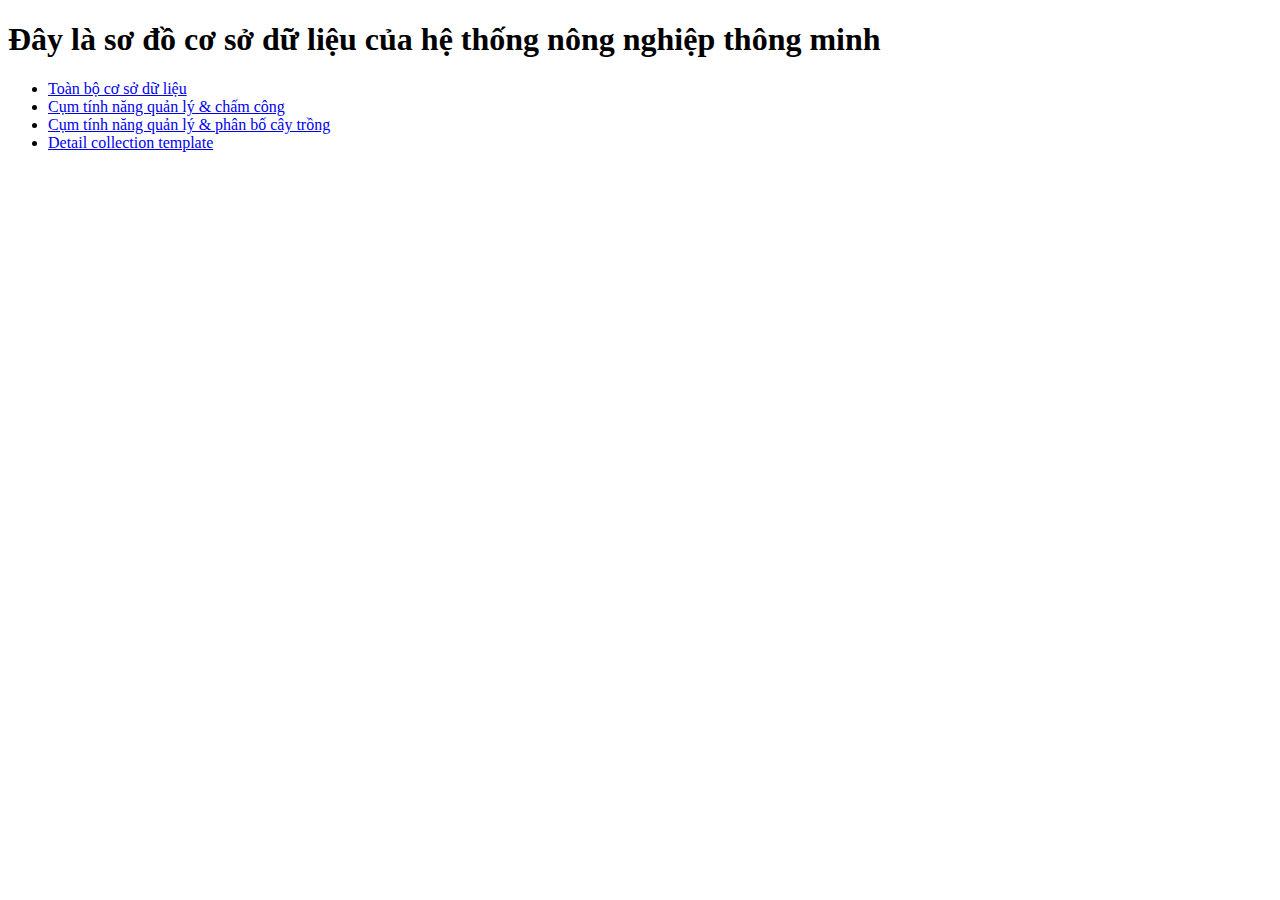
==== commit 7055ad0f: "add template" ====
--- a/index.html
+++ b/index.html
@@ -1,30 +1,55 @@
 <!DOCTYPE html>
 <html lang="en">
+	<head>
+		<meta charset="UTF-8" />
+		<meta
+			http-equiv="X-UA-Compatible"
+			content="IE=edge"
+		/>
+		<meta
+			name="viewport"
+			content="width=device-width, initial-scale=1.0"
+		/>
+		<title>Report agricultural system database</title>
+	</head>
 
-<head>
-    <meta charset="UTF-8">
-    <meta http-equiv="X-UA-Compatible" content="IE=edge">
-    <meta name="viewport" content="width=device-width, initial-scale=1.0">
-    <title>Report agricultural system database</title>
-</head>
-
-<body>
-    <div>
-        <h1>Đây là sơ đồ cơ sở dữ liệu của hệ thống nông nghiệp thông minh</h1>
-        <ul>
-            <li>
-                <a href="./main/index.html" target="_blank" rel="noopener noreferrer">Toàn bộ cơ sở dữ liệu</a>
-            </li>
-            <li>
-                <a href="./employee/index.html" target="_blank" rel="noopener noreferrer">Cụm tính năng quản lý & chấm
-                    công</a>
-            </li>
-            <li>
-                <a href="./crop/index.html" target="_blank" rel="noopener noreferrer">Cụm tính năng quản lý & phân bố
-                    cây trồng</a>
-            </li>
-        </ul>
-    </div>
-</body>
-
-</html>+	<body>
+		<div>
+			<h1>Đây là sơ đồ cơ sở dữ liệu của hệ thống nông nghiệp thông minh</h1>
+			<ul>
+				<li>
+					<a
+						href="./main/index.html"
+						target="_blank"
+						rel="noopener noreferrer"
+						>Toàn bộ cơ sở dữ liệu</a
+					>
+				</li>
+				<li>
+					<a
+						href="./employee/index.html"
+						target="_blank"
+						rel="noopener noreferrer"
+						>Cụm tính năng quản lý & chấm công</a
+					>
+				</li>
+				<li>
+					<a
+						href="./crop/index.html"
+						target="_blank"
+						rel="noopener noreferrer"
+						>Cụm tính năng quản lý & phân bố cây trồng</a
+					>
+				</li>
+				<li>
+					<a
+						href="./template/index.html"
+						target="_blank"
+						rel="noopener noreferrer"
+						>Detail collection template</a
+					>
+				</li>
+			</ul>
+		</div>
+	</body>
+</html>
